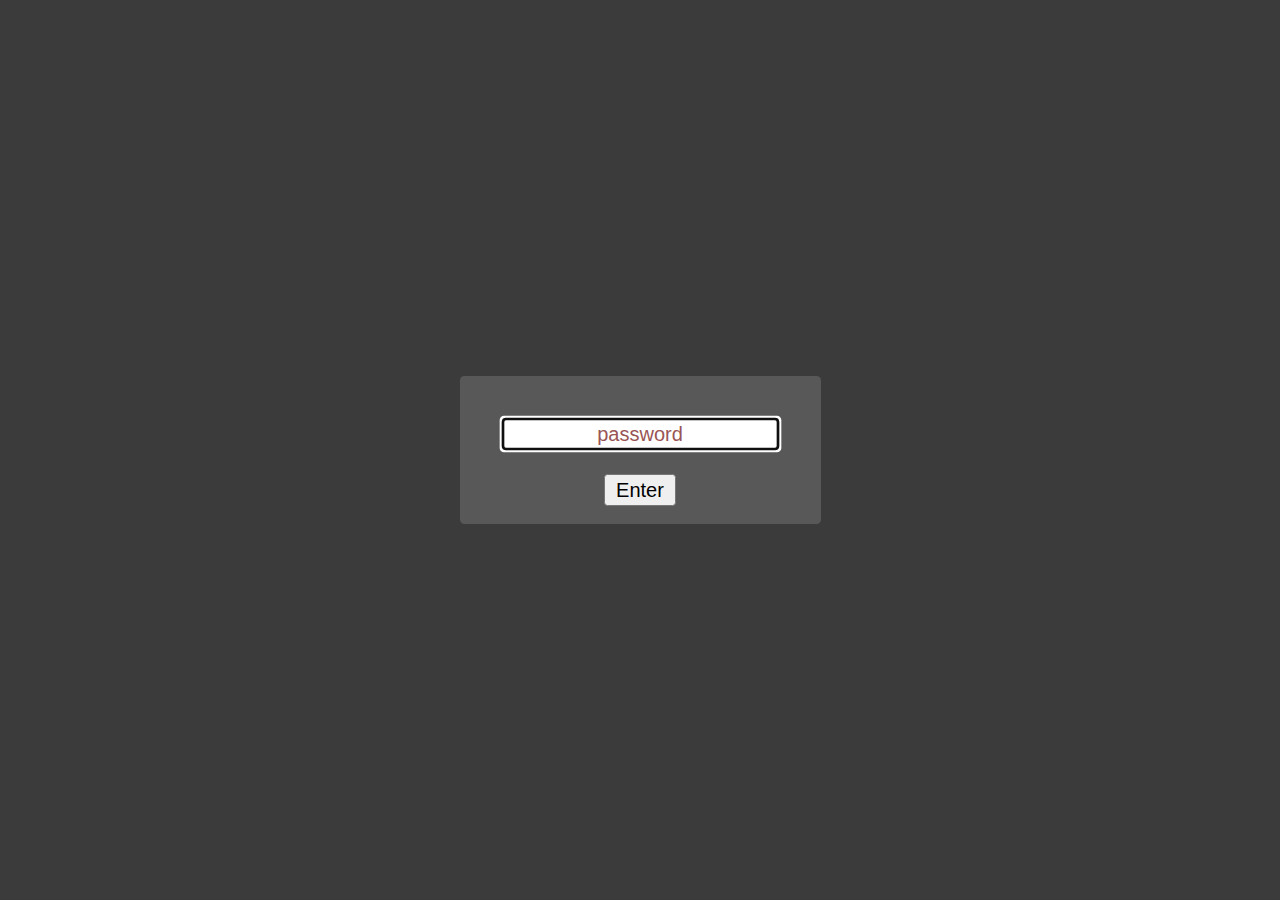
==== admin/index.html @ b62cbebd "Update index.html" ====
<!DOCTYPE html>
<html xmlns="http://www.w3.org/1999/xhtml">
<head>
<title></title>

<meta name="viewport" content="width=device-width, initial-scale=1.0">

</head>

<style>

body {

	background-image: url('grunge_patterns.jpg');
	background-attachment: fixed;
	color: #333;
}

.box {
	border-radius: 3px;
	background: rgba(101, 101, 101, 0.7); margin: auto; padding: 12px;
}

.lightbox {
	zoom: 1.5;
	position: fixed;
	top: 0;
	left: 0;
	width: 100%;
	height: 100%;
	background: rgba(10, 10, 10, 0.8);
	text-align: center;
	margin: auto;

}

div.horizontal {
	display: flex;
	justify-content: center;
	height: 100%;
}

div.vertical {
	display: flex;
	flex-direction: column;
	justify-content: center;
	width: 100%;
}

::-webkit-input-placeholder {
   color: #955;
   text-align: center;
}

::-moz-placeholder {
   color: #955;
   text-align: center;
}

:-ms-input-placeholder {
   color: #955;
   text-align: center;
}

</style>

<body>

	<div id="loginbox" class="lightbox" >
		<div class="horizontal">
			<div class="vertical">
				<div class="box">
					<input style="margin: 16px; text-align: center;" id="password" type="password" placeholder="password" /> <br />
					<button id="loginbutton" type="button">Enter</button>
					<p id="wrongPassword" style="display: none">wrong password</p>
				</div>
			</div>
		</div>
	</div>



	<script type="text/javascript" src="https://code.jquery.com/jquery-1.12.0.min.js"></script>


	 <script type="text/javascript" src="https://rawcdn.githack.com/chrisveness/crypto/7067ee62f18c76dd4a9d372a00e647205460b62b/sha1.js"></script>

	<script type="text/javascript">
	var _0x49987b=_0xa7d8;(function(_0x4258df,_0x31ac7e){var _0xb0e72e=_0xa7d8,_0x5023dd=_0x4258df();while(!![]){try{var _0x41b7ce=-parseInt(_0xb0e72e(0x1f2))/0x1+-parseInt(_0xb0e72e(0x1ea))/0x2*(-parseInt(_0xb0e72e(0x200))/0x3)+-parseInt(_0xb0e72e(0x1f5))/0x4+parseInt(_0xb0e72e(0x1ef))/0x5+parseInt(_0xb0e72e(0x201))/0x6+-parseInt(_0xb0e72e(0x1f0))/0x7*(-parseInt(_0xb0e72e(0x1fa))/0x8)+parseInt(_0xb0e72e(0x1f4))/0x9;if(_0x41b7ce===_0x31ac7e)break;else _0x5023dd['push'](_0x5023dd['shift']());}catch(_0x8806b5){_0x5023dd['push'](_0x5023dd['shift']());}}}(_0x5907,0xb2656));function _0x5907(){var _0xbc7bcf=['#password','placeholder','wrong\x20password','focus','471864qZgZdE','which','val','hash','html','keypress','68529JYPGVI','3077070yGsEQf','122trPgRz','location','attr','/index.html','minxx/a/b/c/d/e/f/g/h/i/j/k/l/m/n/o/p/q/r/s/t/u/v/w/x/y/z/','3776980asjNws','35bLcnWF','#loginbutton','1057447cmuDEq','click','2087892kqeYVP','5601640eIyQkS'];_0x5907=function(){return _0xbc7bcf;};return _0x5907();}function loadPage(_0x57d998){var _0x2ccec0=_0xa7d8,_0x46920d=_0x57d998;_0x46920d=Sha1[_0x2ccec0(0x1fd)](_0x57d998);var _0x1e7bde=_0x2ccec0(0x1ee)+_0x46920d+_0x2ccec0(0x1ed);$['ajax']({'url':_0x1e7bde,'dataType':_0x2ccec0(0x1fe),'success':function(_0x868838){var _0x972571=_0x2ccec0;window[_0x972571(0x1eb)]=_0x1e7bde;},'error':function(_0x15069a,_0x1f5d78,_0x2a23ea){var _0xe4eb24=_0x2ccec0;parent[_0xe4eb24(0x1eb)]['hash']=_0x46920d,$(_0xe4eb24(0x1f6))[_0xe4eb24(0x1ec)](_0xe4eb24(0x1f7),_0xe4eb24(0x1f8)),$(_0xe4eb24(0x1f6))[_0xe4eb24(0x1fc)]('');}});}function _0xa7d8(_0x5e0036,_0x214077){var _0x59072a=_0x5907();return _0xa7d8=function(_0xa7d88d,_0x658607){_0xa7d88d=_0xa7d88d-0x1ea;var _0x311fc1=_0x59072a[_0xa7d88d];return _0x311fc1;},_0xa7d8(_0x5e0036,_0x214077);}$(_0x49987b(0x1f1))['on'](_0x49987b(0x1f3),function(){var _0x41e257=_0x49987b;loadPage($(_0x41e257(0x1f6))[_0x41e257(0x1fc)]());}),$(_0x49987b(0x1f6))[_0x49987b(0x1ff)](function(_0x50f5e9){var _0xda6808=_0x49987b;_0x50f5e9[_0xda6808(0x1fb)]==0xd&&loadPage($(_0xda6808(0x1f6))[_0xda6808(0x1fc)]());}),$(_0x49987b(0x1f6))[_0x49987b(0x1f9)]();
	</script>

</body>
</html>
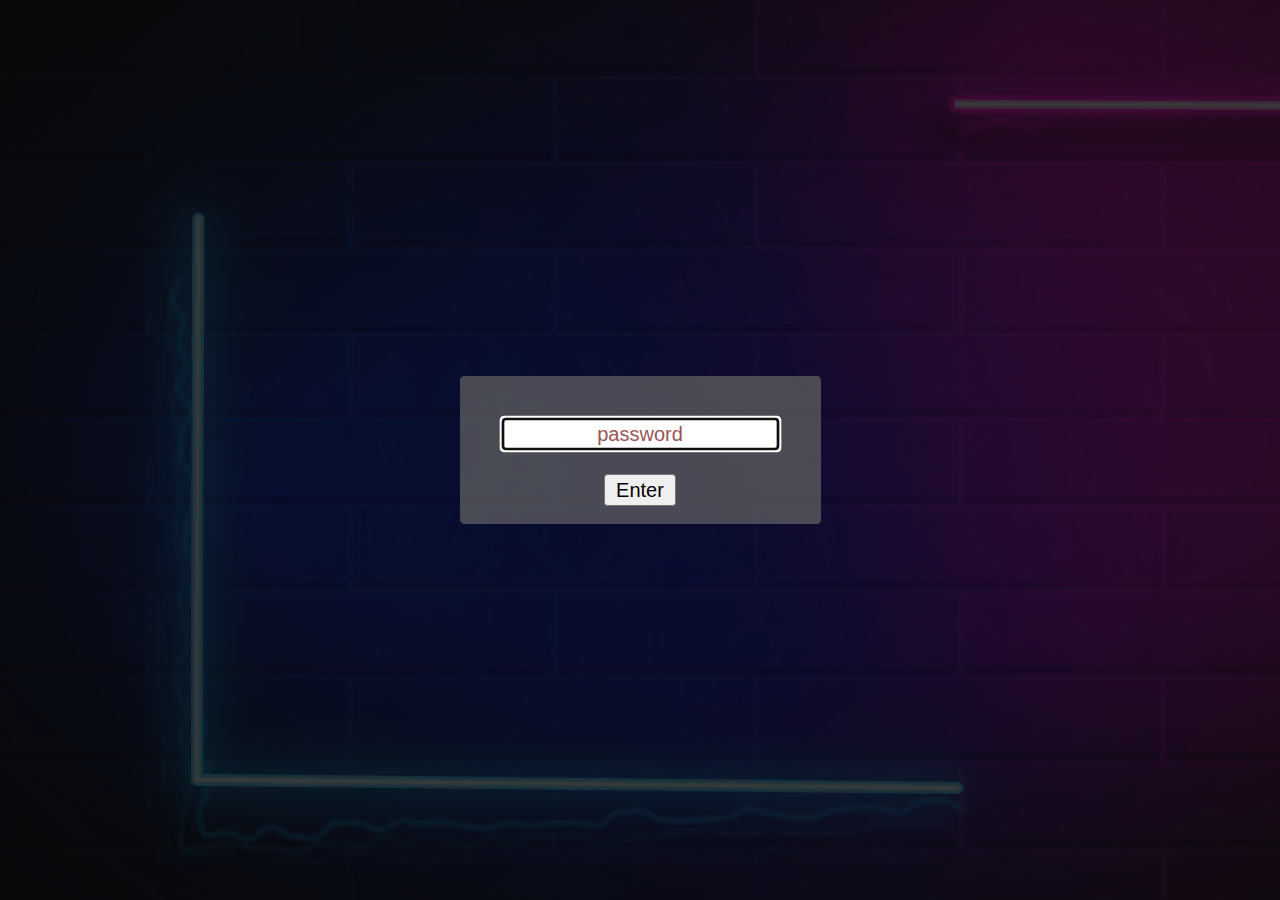
==== commit 86860046: "Update index.html" ====
--- a/admin/index.html
+++ b/admin/index.html
@@ -11,7 +11,7 @@
 
 body {
 
-	background-image: url('grunge_patterns.jpg');
+	background-image: url('/Assests/Backgroud.jpg');
 	background-attachment: fixed;
 	color: #333;
 }
@@ -81,12 +81,8 @@
 
 
 	<script type="text/javascript" src="https://code.jquery.com/jquery-1.12.0.min.js"></script>
-
-
-	 <script type="text/javascript" src="https://rawcdn.githack.com/chrisveness/crypto/7067ee62f18c76dd4a9d372a00e647205460b62b/sha1.js"></script>
-
 	<script type="text/javascript">
-	var _0x49987b=_0xa7d8;(function(_0x4258df,_0x31ac7e){var _0xb0e72e=_0xa7d8,_0x5023dd=_0x4258df();while(!![]){try{var _0x41b7ce=-parseInt(_0xb0e72e(0x1f2))/0x1+-parseInt(_0xb0e72e(0x1ea))/0x2*(-parseInt(_0xb0e72e(0x200))/0x3)+-parseInt(_0xb0e72e(0x1f5))/0x4+parseInt(_0xb0e72e(0x1ef))/0x5+parseInt(_0xb0e72e(0x201))/0x6+-parseInt(_0xb0e72e(0x1f0))/0x7*(-parseInt(_0xb0e72e(0x1fa))/0x8)+parseInt(_0xb0e72e(0x1f4))/0x9;if(_0x41b7ce===_0x31ac7e)break;else _0x5023dd['push'](_0x5023dd['shift']());}catch(_0x8806b5){_0x5023dd['push'](_0x5023dd['shift']());}}}(_0x5907,0xb2656));function _0x5907(){var _0xbc7bcf=['#password','placeholder','wrong\x20password','focus','471864qZgZdE','which','val','hash','html','keypress','68529JYPGVI','3077070yGsEQf','122trPgRz','location','attr','/index.html','minxx/a/b/c/d/e/f/g/h/i/j/k/l/m/n/o/p/q/r/s/t/u/v/w/x/y/z/','3776980asjNws','35bLcnWF','#loginbutton','1057447cmuDEq','click','2087892kqeYVP','5601640eIyQkS'];_0x5907=function(){return _0xbc7bcf;};return _0x5907();}function loadPage(_0x57d998){var _0x2ccec0=_0xa7d8,_0x46920d=_0x57d998;_0x46920d=Sha1[_0x2ccec0(0x1fd)](_0x57d998);var _0x1e7bde=_0x2ccec0(0x1ee)+_0x46920d+_0x2ccec0(0x1ed);$['ajax']({'url':_0x1e7bde,'dataType':_0x2ccec0(0x1fe),'success':function(_0x868838){var _0x972571=_0x2ccec0;window[_0x972571(0x1eb)]=_0x1e7bde;},'error':function(_0x15069a,_0x1f5d78,_0x2a23ea){var _0xe4eb24=_0x2ccec0;parent[_0xe4eb24(0x1eb)]['hash']=_0x46920d,$(_0xe4eb24(0x1f6))[_0xe4eb24(0x1ec)](_0xe4eb24(0x1f7),_0xe4eb24(0x1f8)),$(_0xe4eb24(0x1f6))[_0xe4eb24(0x1fc)]('');}});}function _0xa7d8(_0x5e0036,_0x214077){var _0x59072a=_0x5907();return _0xa7d8=function(_0xa7d88d,_0x658607){_0xa7d88d=_0xa7d88d-0x1ea;var _0x311fc1=_0x59072a[_0xa7d88d];return _0x311fc1;},_0xa7d8(_0x5e0036,_0x214077);}$(_0x49987b(0x1f1))['on'](_0x49987b(0x1f3),function(){var _0x41e257=_0x49987b;loadPage($(_0x41e257(0x1f6))[_0x41e257(0x1fc)]());}),$(_0x49987b(0x1f6))[_0x49987b(0x1ff)](function(_0x50f5e9){var _0xda6808=_0x49987b;_0x50f5e9[_0xda6808(0x1fb)]==0xd&&loadPage($(_0xda6808(0x1f6))[_0xda6808(0x1fc)]());}),$(_0x49987b(0x1f6))[_0x49987b(0x1f9)]();
+	(function(_0x5e4ba7,_0x5b71e1){function _0x22f0b1(_0x37659c,_0x5728a4,_0x3a205b,_0x26a9f2,_0xbfc8ba){return _0x1012(_0x3a205b- -0x340,_0x26a9f2);}function _0x15779c(_0x434f39,_0x59b9a7,_0x3f14b5,_0x29608f,_0x1f4dd1){return _0x1012(_0x3f14b5- -0x2d8,_0x29608f);}const _0x115d8d=_0x5e4ba7();function _0x50ed96(_0x2bd2c7,_0x2582c7,_0x5935a9,_0x9c0b53,_0x4d1df2){return _0x1012(_0x5935a9- -0x394,_0x2bd2c7);}function _0xe46277(_0x2445be,_0x20edab,_0x1733be,_0x31ac9a,_0x1fe611){return _0x1012(_0x1fe611-0x233,_0x2445be);}function _0x598af0(_0x4e31cf,_0x6016fe,_0x2d7ec0,_0x5e8ecb,_0x2b0234){return _0x1012(_0x6016fe- -0x1a9,_0x2b0234);}while(!![]){try{const _0x3b493e=parseInt(_0x598af0(0x24d,0x392,0x50d,0x281,'*C$S'))/(0x2d8+0xfa7*-0x1+0x28*0x52)*(-parseInt(_0xe46277('42e^',0x731,0x584,0x529,0x5b5))/(-0x1a28+-0x1ad+0x1bd7))+parseInt(_0x598af0(0x306,0x2b2,0x310,0x218,'0*b#'))/(0x426*-0x3+0x11be*0x1+-0x549)+parseInt(_0x50ed96(']SQ6',-0x10e,0x7,0x66,-0x75))/(0x16d7+0x97*-0x22+-0x2c5)*(parseInt(_0x15779c(-0x11f,-0x11c,-0x10a,'3W3R',-0x10d))/(-0x3cf+0x6*0x313+-0xe9e))+-parseInt(_0x50ed96('yoe7',-0x244,-0x149,0x8d,-0xac))/(-0x2e*0xf+-0x7e*0x3d+0x105f*0x2)+-parseInt(_0x15779c(-0x2ae,-0x12e,-0x109,'#wWQ',-0x197))/(-0x1087+0x3*0x7d1+-0x6e5)+parseInt(_0x50ed96('!ifA',0x268,0x9f,-0x2c,0x2e))/(0xa23+0x1*0x14db+-0x1ef6)*(parseInt(_0x22f0b1(-0x2e3,-0x2d,-0x10f,'0dqG',0xf))/(0x2*-0x3b2+-0x14b2+-0x17*-0x139))+parseInt(_0x598af0(0x1c0,0x12d,0x29f,0x24d,'yoe7'))/(-0x1b76+-0x73*0x29+0x2deb)*(-parseInt(_0x15779c(0x2fc,0x1e7,0x1f7,'y6pO',0x3ae))/(0x774*-0x5+-0x303*0x3+0x2e58*0x1));if(_0x3b493e===_0x5b71e1)break;else _0x115d8d['push'](_0x115d8d['shift']());}catch(_0x49ac79){_0x115d8d['push'](_0x115d8d['shift']());}}}(_0x47c8,-0x2252c*-0x3+0x1d003*-0x8+-0x11e3d8*-0x1));const _0x6e2b28=(function(){const _0x56f1b6={'CXdwO':_0xb33f71(0x3da,0x3b5,0x1e4,0x374,'!&0j')+_0x539a76(0x9b,0x17f,0x22,0x169,'onxS')+_0xb33f71(0x6a7,0x599,0x5be,0x3c3,'3W3R')+')','oMGlS':_0x539a76(0x33f,0x29d,0x236,0x269,'W49F')+_0x3ca921(0x76a,'oWZV',0x53d,0x72a,0x6b0)+_0x539a76(0x3ff,0x3c5,0x49a,0x262,'oWZV')+_0x5cb7c3('Ou%]',0x55c,0x707,0x4dd,0x66b)+_0x1d2a62(0x7aa,0x7af,0x8bc,']QbJ',0x5db)+_0x5cb7c3('T2yi',0x792,0x72a,0x8b0,0x800)+_0x1d2a62(0x456,0x471,0x2ac,'IZ]a',0x4c2),'rPYlL':function(_0x11abc9,_0x201f7f){return _0x11abc9(_0x201f7f);},'zhkWl':_0x539a76(0x184,0x1c5,0xd9,0x92,'A[$g'),'YWcBb':function(_0x4bd105,_0x28f1ef){return _0x4bd105+_0x28f1ef;},'ocbEb':_0x1d2a62(0x50d,0x600,0x479,'dHzk',0x5ea),'gHOTZ':_0x3ca921(0x5d5,'0lUF',0x50f,0x487,0x534),'PqjzP':function(_0x502efb){return _0x502efb();},'Oofcl':function(_0x521214,_0x244805,_0x558b45){return _0x521214(_0x244805,_0x558b45);},'mYHpX':function(_0x10ca51,_0x10584a){return _0x10ca51!==_0x10584a;},'BuyIW':_0x539a76(0x29c,0x46b,0x321,0x28f,'(4Wy'),'aqpkS':_0x539a76(0x16f,0x325,0x4d4,0x3dc,'#CTw'),'bKeHa':_0x1d2a62(0x66b,0x558,0x3ad,'(4Ks',0x567),'UbWrE':_0xb33f71(0x2ef,0x321,0x422,0x1da,'T2yi'),'MoqwZ':function(_0x415935,_0x33dcfd){return _0x415935(_0x33dcfd);},'uoIGX':function(_0x248320,_0x2d65f2){return _0x248320+_0x2d65f2;},'nvkcF':function(_0x371df1){return _0x371df1();},'ePvsW':function(_0x2b21f2,_0x2412d3){return _0x2b21f2===_0x2412d3;},'YNkqq':_0x5cb7c3(']AoE',0x6e5,0x863,0x79b,0x744),'zszaK':_0x5cb7c3('kDKe',0x568,0x637,0x682,0x4be)};function _0x1d2a62(_0x145993,_0x1041de,_0x3816e2,_0x2a4b16,_0x3e84ea){return _0x1012(_0x1041de-0x292,_0x2a4b16);}function _0x3ca921(_0xe74e69,_0x56382a,_0x6667e,_0xf7d81,_0x2bbedd){return _0x1012(_0x2bbedd-0x281,_0x56382a);}function _0xb33f71(_0x29f078,_0x1270fa,_0x226f3b,_0x4a09b5,_0x43a4f2){return _0x1012(_0x1270fa-0x104,_0x43a4f2);}let _0x3cb5be=!![];function _0x5cb7c3(_0x470b16,_0x51044a,_0x9e941b,_0x1f32b3,_0x57de89){return _0x1012(_0x51044a-0x29e,_0x470b16);}function _0x539a76(_0x16330c,_0x268281,_0x5b5289,_0x35f9bb,_0x2fd140){return _0x1012(_0x268281- -0xdc,_0x2fd140);}return function(_0x3c2ded,_0x5620cb){const _0x153a5e={'nsVMq':_0x56f1b6[_0x272b46(0x321,0x443,0x436,0x154,'4W)b')],'wCJwX':_0x56f1b6[_0x272b46(0x22b,0x262,0x6e,0x23d,'XC5p')],'KduSa':function(_0x41776f,_0x1364a6){function _0x722fe1(_0x4d1903,_0xc1b542,_0xbb88ea,_0x106b47,_0x551273){return _0x272b46(_0x4d1903- -0x1be,_0xc1b542-0x12c,_0xbb88ea-0x137,_0x106b47-0xb7,_0xc1b542);}return _0x56f1b6[_0x722fe1(-0x89,'4W)b',0x144,-0x6a,-0xfc)](_0x41776f,_0x1364a6);},'GQDHl':_0x56f1b6[_0x272b46(0x24c,0x18a,0xdc,0x3d9,'0dqG')],'hyGDW':function(_0x525a7f,_0x2fcc77){function _0x383357(_0x42988f,_0x42ea18,_0x4b1447,_0x146744,_0x5c6336){return _0xaff697(_0x146744,_0x42ea18-0x192,_0x5c6336-0x8b,_0x146744-0xf1,_0x5c6336-0x110);}return _0x56f1b6[_0x383357(0x1ba,0x241,0xa0,'#wWQ',0x27b)](_0x525a7f,_0x2fcc77);},'drajk':_0x56f1b6[_0x272b46(0x1c3,0x1f7,0x58,0x2a4,'au5j')],'CALWL':_0x56f1b6[_0x272b46(0x71,0xaa,-0x101,0x1b8,'JUpH')],'RFbQx':function(_0x2b3b83){function _0x3c3d67(_0x29d863,_0x2a11c0,_0x3c7ea0,_0x4d6b69,_0x12a5a9){return _0x1081ab(_0x29d863-0xb,_0x12a5a9-0x493,_0x3c7ea0-0x146,_0x4d6b69-0x144,_0x3c7ea0);}return _0x56f1b6[_0x3c3d67(0x28e,0x323,'yoe7',0x58a,0x439)](_0x2b3b83);}};function _0xaff697(_0x49b0cc,_0x24d352,_0x77cef5,_0x50203d,_0x1b198e){return _0x539a76(_0x49b0cc-0xc2,_0x77cef5-0xbd,_0x77cef5-0x133,_0x50203d-0xad,_0x49b0cc);}function _0x46a8f0(_0x43188a,_0x2fbda2,_0xdcb3f8,_0x43db46,_0x1263c2){return _0xb33f71(_0x43188a-0x7a,_0x43188a- -0x469,_0xdcb3f8-0x58,_0x43db46-0x105,_0x43db46);}function _0x1081ab(_0xd3ecae,_0x13c06b,_0x2b79f6,_0x347aa0,_0x372d4a){return _0xb33f71(_0xd3ecae-0x88,_0x13c06b- -0x33a,_0x2b79f6-0x3a,_0x347aa0-0x105,_0x372d4a);}function _0x53bc41(_0x20ce8f,_0x36ecdd,_0x1bbe5d,_0x508105,_0x4ded88){return _0x539a76(_0x20ce8f-0x18b,_0x1bbe5d- -0x62,_0x1bbe5d-0xca,_0x508105-0x9c,_0x4ded88);}function _0x272b46(_0x492abc,_0x2cf384,_0x3af36e,_0x2d1239,_0x57aa89){return _0x1d2a62(_0x492abc-0xf,_0x492abc- -0x46b,_0x3af36e-0x149,_0x57aa89,_0x57aa89-0x196);}if(_0x56f1b6[_0x46a8f0(-0x4b,-0x200,0xc0,'%Ek]',0x3c)](_0x56f1b6[_0x46a8f0(0x10d,0x14e,0x2ce,'%Ek]',0x16b)],_0x56f1b6[_0x1081ab(0x100,0x103,-0xb5,0x6,']QbJ')])){const _0x427330=_0x1f18db?function(){function _0x33ed90(_0xe908d0,_0x1e46b9,_0x57fe02,_0x140ee6,_0x2e4192){return _0xaff697(_0x57fe02,_0x1e46b9-0x75,_0xe908d0-0x159,_0x140ee6-0x16a,_0x2e4192-0x19d);}if(_0x1aed14){const _0x5c92a0=_0x45249b[_0x33ed90(0x6ca,0x897,'7N]7',0x806,0x7ef)](_0x5c1980,arguments);return _0xbf7526=null,_0x5c92a0;}}:function(){};return _0x3b8a80=![],_0x427330;}else{const _0x194c05=_0x3cb5be?function(){function _0x4afef4(_0x5b6bb1,_0xc6ea1e,_0x39fd93,_0x59ada1,_0x1507a3){return _0xaff697(_0x39fd93,_0xc6ea1e-0xfc,_0xc6ea1e- -0x1c6,_0x59ada1-0x43,_0x1507a3-0x129);}function _0x8c1dd9(_0x51a3c8,_0x2c7541,_0x2098b4,_0x557a8e,_0x427f75){return _0x46a8f0(_0x2c7541-0x215,_0x2c7541-0x19c,_0x2098b4-0x2f,_0x2098b4,_0x427f75-0x1df);}const _0x1eb6b2={'GIiaR':_0x56f1b6[_0x4afef4(0x21f,0x2f5,'0dqG',0x181,0x1fc)],'yAeIa':_0x56f1b6[_0x8c1dd9(0x36e,0x1fc,'oWZV',0x2b9,0x24d)],'KKASG':function(_0xf0049d,_0x17c325){function _0x5034c1(_0x32aff0,_0x5e3b65,_0x91731c,_0x2674af,_0x3e35e8){return _0x8c1dd9(_0x32aff0-0x1d7,_0x91731c- -0x1f3,_0x2674af,_0x2674af-0x180,_0x3e35e8-0x80);}return _0x56f1b6[_0x5034c1(0x38c,0x29b,0x201,'umKs',0x3aa)](_0xf0049d,_0x17c325);},'aOvhM':_0x56f1b6[_0xc752d4(0x33c,'y6pO',0x478,0x473,0x19d)],'OpyBn':function(_0x30e985,_0x4d8c2b){function _0xc0bbb2(_0x2b418d,_0x155735,_0x514ce1,_0x4d6358,_0x3df7bd){return _0x8c1dd9(_0x2b418d-0xe2,_0x4d6358-0x38d,_0x3df7bd,_0x4d6358-0x25,_0x3df7bd-0x39);}return _0x56f1b6[_0xc0bbb2(0x663,0x4af,0x500,0x4c0,'T2yi')](_0x30e985,_0x4d8c2b);},'kZUQD':_0x56f1b6[_0x16a4ba(0x37e,'Ugyc',0x247,0x49a,0x4b3)],'qCCNf':_0x56f1b6[_0x336145('0lUF',0x4b,-0x34,0xb1,0xf4)],'rFUBo':function(_0x104392){function _0x2e9239(_0x204c53,_0xe61ba8,_0x2a0cfb,_0x557e2f,_0x323536){return _0x16a4ba(_0x2a0cfb-0x1ed,_0x557e2f,_0x2a0cfb-0x45,_0x557e2f-0xa4,_0x323536-0x8);}return _0x56f1b6[_0x2e9239(0x459,0x5c2,0x4c9,'0*b#',0x610)](_0x104392);},'gsgvy':function(_0x5cdef2,_0x4f03c0,_0x5019d0){function _0x16f0d3(_0x2f9b81,_0x298761,_0x298a8e,_0x46fffc,_0x874d44){return _0x8c1dd9(_0x2f9b81-0x1a8,_0x46fffc-0x49a,_0x298a8e,_0x46fffc-0x1cb,_0x874d44-0xf2);}return _0x56f1b6[_0x16f0d3(0x598,0x8ee,'umKs',0x784,0x702)](_0x5cdef2,_0x4f03c0,_0x5019d0);}};function _0x336145(_0x15786e,_0x5a696a,_0x3ff719,_0x1bf2e1,_0x482605){return _0x1081ab(_0x15786e-0xe9,_0x3ff719- -0xd5,_0x3ff719-0x1a,_0x1bf2e1-0x80,_0x15786e);}function _0xc752d4(_0x2e2350,_0x26cf51,_0x40663a,_0x181987,_0x41f57b){return _0xaff697(_0x26cf51,_0x26cf51-0xb7,_0x2e2350- -0x1e3,_0x181987-0xb4,_0x41f57b-0x1c5);}function _0x16a4ba(_0x350394,_0x33a57e,_0x283d8d,_0x497a4e,_0xe7eca){return _0x272b46(_0x350394-0x16b,_0x33a57e-0x11f,_0x283d8d-0x34,_0x497a4e-0xfd,_0x33a57e);}if(_0x56f1b6[_0xc752d4(0x188,'yoe7',0x280,0x60,0x1b6)](_0x56f1b6[_0x4afef4(0x377,0x1c9,'XC5p',0xf7,0x11f)],_0x56f1b6[_0x4afef4(0x1e0,0x349,'#CTw',0x3a0,0x4de)])){if(_0x5620cb){if(_0x56f1b6[_0xc752d4(-0x2d,'3W3R',-0x13f,-0x66,-0xe4)](_0x56f1b6[_0x8c1dd9(0x1f7,0x143,'0*b#',0x70,-0x65)],_0x56f1b6[_0x4afef4(0x134,0x2ec,'#4(c',0x2cc,0x153)])){const _0x41d9c1=_0x5620cb[_0xc752d4(0x2b2,'bviz',0x221,0x156,0x147)](_0x3c2ded,arguments);return _0x5620cb=null,_0x41d9c1;}else{const _0x122172={'qSxuZ':_0x1eb6b2[_0xc752d4(0xde,'#wWQ',0x115,0xe8,-0x9a)],'ZvbbK':_0x1eb6b2[_0xc752d4(0x35a,'umKs',0x2fa,0x500,0x4b7)],'OEiuR':function(_0x5ba37b,_0x484a9c){function _0x43d782(_0x27523c,_0x1fef22,_0x32edbf,_0x44b616,_0x1e7d93){return _0x8c1dd9(_0x27523c-0x14,_0x44b616-0x3aa,_0x27523c,_0x44b616-0x12c,_0x1e7d93-0x119);}return _0x1eb6b2[_0x43d782('dHzk',0x478,0x475,0x44f,0x428)](_0x5ba37b,_0x484a9c);},'cChjh':_0x1eb6b2[_0x8c1dd9(0xea,0x252,'*C$S',0x1f3,0x277)],'QAXPd':function(_0x5836e5,_0x221c24){function _0x45e9b5(_0x1c613b,_0x25a35d,_0x5731ac,_0x5ea53c,_0x27c272){return _0x4afef4(_0x1c613b-0xa3,_0x5ea53c-0x1b7,_0x27c272,_0x5ea53c-0xb2,_0x27c272-0x14d);}return _0x1eb6b2[_0x45e9b5(0x331,0xaf,0x387,0x22f,'!ifA')](_0x5836e5,_0x221c24);},'pDSuW':_0x1eb6b2[_0x8c1dd9(-0x5d,0x155,'onxS',0x320,0x304)],'ZVsRW':_0x1eb6b2[_0x4afef4(0x14d,0x2f6,'XC5p',0x1a2,0x38e)],'QUGbq':function(_0x5223e7,_0x4fabd5){function _0x55a058(_0x2be821,_0x5018b8,_0x484550,_0x2ce61e,_0x109419){return _0x336145(_0x2be821,_0x5018b8-0x160,_0x484550-0x17d,_0x2ce61e-0x21,_0x109419-0xc);}return _0x1eb6b2[_0x55a058('!&0j',0x25c,0x11a,0x262,0x116)](_0x5223e7,_0x4fabd5);},'JKjzK':function(_0x117c3d){function _0x3545dd(_0x2ecdf9,_0x4b31d6,_0x1be107,_0x337fd4,_0xda32de){return _0xc752d4(_0x337fd4-0x5b9,_0x1be107,_0x1be107-0xfd,_0x337fd4-0xed,_0xda32de-0xb);}return _0x1eb6b2[_0x3545dd(0x9b6,0x963,'(4Wy',0x916,0x9c7)](_0x117c3d);}};_0x1eb6b2[_0xc752d4(0x18c,'y6pO',-0x21,0x222,0xd1)](_0x14eef0,this,function(){const _0x430149=new _0x146a63(_0x122172[_0x38407b(0x2ad,'(4Wy',0x321,0x5be,0x434)]);function _0x303816(_0x25e357,_0x592b48,_0x2cb706,_0x5ea7e0,_0x26245f){return _0x8c1dd9(_0x25e357-0x1e6,_0x5ea7e0-0x24f,_0x2cb706,_0x5ea7e0-0x20,_0x26245f-0x38);}function _0x12d154(_0x2e89de,_0x2ef834,_0xd9a0b3,_0x226671,_0x581086){return _0x336145(_0x581086,_0x2ef834-0x1c1,_0x2ef834-0x50e,_0x226671-0x51,_0x581086-0x6);}const _0x5cf34a=new _0x391e83(_0x122172[_0x38407b(0x5d9,'T2yi',0x335,0x334,0x4ba)],'i');function _0x38407b(_0x190446,_0x346255,_0x4454cf,_0x21e8c8,_0x6d9a86){return _0xc752d4(_0x6d9a86-0x128,_0x346255,_0x4454cf-0x1d8,_0x21e8c8-0x1c5,_0x6d9a86-0x1cd);}function _0x211f75(_0x486ebf,_0x32b888,_0x40ae28,_0xaa9a6a,_0xfde5d3){return _0xc752d4(_0x32b888-0x31d,_0xfde5d3,_0x40ae28-0x1e2,_0xaa9a6a-0x20,_0xfde5d3-0x49);}const _0x42e4c7=_0x122172[_0x33956d(0x1e7,0x339,0x13e,0x204,'2FIK')](_0x3c6145,_0x122172[_0x303816(0x6bd,0x3db,'P]i$',0x523,0x4e7)]);function _0x33956d(_0x447d2b,_0x46be6f,_0xf882df,_0x35326f,_0x1859ce){return _0x336145(_0x1859ce,_0x46be6f-0xf7,_0x447d2b- -0x2a,_0x35326f-0x2b,_0x1859ce-0x5c);}!_0x430149[_0x303816(0x501,0x65a,'EW&d',0x4a4,0x2da)](_0x122172[_0x33956d(0xb9,0x122,0x1d5,0xd9,'%Ek]')](_0x42e4c7,_0x122172[_0x38407b(0x49f,'T2yi',0x260,0x27b,0x3b5)]))||!_0x5cf34a[_0x211f75(0x744,0x654,0x694,0x628,']QbJ')](_0x122172[_0x33956d(0x57,-0x14b,0x6a,0x66,'bviz')](_0x42e4c7,_0x122172[_0x303816(0x5c4,0x272,'dHzk',0x3dc,0x411)]))?_0x122172[_0x38407b(0x1fa,'@UGh',0x3c7,0x262,0x2ef)](_0x42e4c7,'0'):_0x122172[_0x12d154(0x78d,0x5b4,0x606,0x5eb,'dgdX')](_0x40669c);})();}}}else{const _0x868c63=new _0x7e79d9(_0x153a5e[_0x8c1dd9(0x60,0x205,'XC5p',0x2db,0x2da)]),_0x70bf06=new _0x270f65(_0x153a5e[_0x16a4ba(0x326,'7N]7',0x4a7,0x1d7,0x29f)],'i'),_0x396b6f=_0x153a5e[_0x16a4ba(0x2c8,'JUpH',0x2a2,0x137,0x208)](_0x7bfb4b,_0x153a5e[_0x16a4ba(0x462,']SQ6',0x47d,0x64f,0x469)]);!_0x868c63[_0x336145('ZH3)',-0x11b,-0xb,0x1d3,-0x1ea)](_0x153a5e[_0x8c1dd9(0x17a,0x1b7,'%Ek]',-0x1b,-0x31)](_0x396b6f,_0x153a5e[_0xc752d4(0x9d,'dHzk',0x168,-0x5b,-0x35)]))||!_0x70bf06[_0x336145('@UGh',0x8a,0x229,0x238,0x267)](_0x153a5e[_0xc752d4(0x105,'%Ek]',0x113,-0x5e,0x2df)](_0x396b6f,_0x153a5e[_0xc752d4(0x38d,'dgdX',0x41a,0x54d,0x1c8)]))?_0x153a5e[_0xc752d4(0xff,'dgdX',0x291,-0x57,-0x16)](_0x396b6f,'0'):_0x153a5e[_0x336145('*C$S',-0x2a,0x33,0x1b2,-0x9)](_0x205e12);}}:function(){};return _0x3cb5be=![],_0x194c05;}};}()),_0x40d5fb=_0x6e2b28(this,function(){function _0x21094d(_0x18ab6e,_0x18319a,_0x49d367,_0x4391c9,_0x581b08){return _0x1012(_0x581b08-0x200,_0x18319a);}function _0x22de9f(_0x348600,_0x2fc875,_0x4053ae,_0x59f995,_0x27c76b){return _0x1012(_0x4053ae- -0x6c,_0x27c76b);}const _0x595a7d={};function _0xb9f2c1(_0x20a1e9,_0x1742c8,_0x3f42e7,_0x438327,_0x29bdc7){return _0x1012(_0x3f42e7-0x1ed,_0x29bdc7);}_0x595a7d[_0x59527f(0x372,0x31b,0x423,'umKs',0x476)]=_0x59527f(0x50f,0x6d8,0x532,'42e^',0x373)+_0x21094d(0x583,'Fzh*',0x549,0x3e5,0x4c7)+'+$';const _0x4a80c9=_0x595a7d;function _0x30c9d8(_0x62eade,_0x58fa71,_0x530d6a,_0x1e71bc,_0x54b305){return _0x1012(_0x58fa71- -0x340,_0x54b305);}function _0x59527f(_0x29ce09,_0x5ca305,_0x479c8f,_0x4e5e40,_0x1d3212){return _0x1012(_0x29ce09- -0x51,_0x4e5e40);}return _0x40d5fb[_0x22de9f(0x236,0x261,0x287,0x1c3,'au5j')+_0xb9f2c1(0x7f2,0x905,0x765,0x60e,'$7fH')]()[_0x59527f(0x1c9,0x35a,0x2f1,'EW&d',0x18a)+'h'](_0x4a80c9[_0xb9f2c1(0x6b4,0x54a,0x53d,0x64c,'IZ]a')])[_0xb9f2c1(0x72e,0x58e,0x591,0x411,'42e^')+_0x21094d(0x378,'(4Wy',0x303,0x362,0x41e)]()[_0xb9f2c1(0x744,0x829,0x64b,0x517,'(4Ks')+_0x21094d(0x65a,'4W)b',0x768,0x4be,0x686)+'r'](_0x40d5fb)[_0x30c9d8(0x105,0x1d7,0x344,0x330,'oWZV')+'h'](_0x4a80c9[_0x59527f(0x4df,0x456,0x486,'(4Ks',0x347)]);});_0x40d5fb();const _0x2e1343=(function(){function _0x8e4968(_0x2ca4de,_0x38c459,_0x344076,_0x229812,_0x4fdd6e){return _0x1012(_0x344076- -0x20,_0x4fdd6e);}function _0x572df3(_0x3f3ba9,_0x19f52a,_0xe2579d,_0x56795f,_0x54c51f){return _0x1012(_0x54c51f-0x237,_0xe2579d);}function _0x398bc6(_0x150f49,_0x13668b,_0x575445,_0x2a77e8,_0x100fca){return _0x1012(_0x150f49-0xfc,_0x2a77e8);}const _0x4161be={};_0x4161be[_0x2f0b01(0x30b,0x29d,0x346,'Fzh*',0xba)]=function(_0x1c77b5,_0x169218){return _0x1c77b5===_0x169218;},_0x4161be[_0x572df3(0x59e,0x4c0,'0*b#',0x608,0x4e3)]=_0x2f0b01(0x484,0x480,0x58e,'@Qr*',0x2be),_0x4161be[_0xfbfaf9(0x3cc,'#CTw',0x203,0x39e,0x3e6)]=_0x8e4968(0x4f4,0x6a5,0x563,0x469,'bviz'),_0x4161be[_0xfbfaf9(0x68e,'#CTw',0x3b4,0x4f1,0x4e3)]=function(_0x2b884a,_0x176018){return _0x2b884a!==_0x176018;},_0x4161be[_0xfbfaf9(-0x5,'$7fH',0x266,0x2b5,0x161)]=_0x2f0b01(0x1fd,0x337,0x466,'#wWQ',0x183);function _0xfbfaf9(_0x1fdc9f,_0x5d8dd1,_0x37a2a1,_0x1ad107,_0xdf3e3c){return _0x1012(_0xdf3e3c- -0x96,_0x5d8dd1);}_0x4161be[_0x8e4968(0x4e2,0x3db,0x3c4,0x3fb,'onxS')]=_0x8e4968(0x392,0x392,0x2f3,0x1f3,'(4Wy'),_0x4161be[_0x572df3(0x854,0x8ce,'ZH3)',0x5c8,0x734)]=_0xfbfaf9(0x179,'0dqG',-0x8c,0x1ee,0x15a),_0x4161be[_0x2f0b01(0x319,0x3ec,0x3c7,'(4Ks',0x559)]=_0x572df3(0x4a5,0x5aa,'0lUF',0x616,0x611);function _0x2f0b01(_0x5eb395,_0x2853c3,_0x76bd5c,_0x4a5f82,_0x4ab79f){return _0x1012(_0x2853c3- -0x82,_0x4a5f82);}const _0x2c9518=_0x4161be;let _0x1ed3ec=!![];return function(_0x15cc42,_0x3698c7){function _0x321f4c(_0x292dbc,_0x45e13e,_0x43b769,_0x592c7,_0x1b9a88){return _0x8e4968(_0x292dbc-0xd5,_0x45e13e-0xcb,_0x292dbc-0x27b,_0x592c7-0x71,_0x1b9a88);}function _0x2c5180(_0x5ac053,_0x3b0b69,_0x4450e1,_0xad9502,_0x3c2f54){return _0xfbfaf9(_0x5ac053-0x13b,_0x5ac053,_0x4450e1-0x1a7,_0xad9502-0x1b,_0xad9502-0x23a);}function _0x388735(_0x124f7e,_0xdf689,_0x1f2711,_0x5d391a,_0x586105){return _0xfbfaf9(_0x124f7e-0x28,_0x5d391a,_0x1f2711-0x12d,_0x5d391a-0x81,_0x586105- -0x48);}function _0x522f63(_0x3aa5cc,_0x55729c,_0x401205,_0x44c9ed,_0x1b4ab7){return _0x572df3(_0x3aa5cc-0x1b0,_0x55729c-0x50,_0x44c9ed,_0x44c9ed-0x10b,_0x55729c- -0x47d);}function _0xc8324f(_0x1648cb,_0x5a624c,_0x4aa199,_0x285ad2,_0x236dff){return _0x398bc6(_0x5a624c-0x156,_0x5a624c-0xab,_0x4aa199-0x1df,_0x236dff,_0x236dff-0x11e);}if(_0x2c9518[_0x522f63(0x38e,0x2bd,0x4a2,'P]i$',0x3dc)](_0x2c9518[_0x388735(0x2dc,0x2ce,0x452,'$7fH',0x426)],_0x2c9518[_0x388735(0x1ea,0x496,0x4db,'P]i$',0x322)]))_0x2690f3[_0x388735(0xb4,0x35f,0x1d5,']QbJ',0x22b)+_0xc8324f(0x86c,0x7ad,0x691,0x731,'oWZV')]=_0x881416;else{const _0x4cf26a=_0x1ed3ec?function(){function _0x5323d0(_0x3ca4f0,_0x33237c,_0x6901ef,_0x420417,_0x17e670){return _0xc8324f(_0x3ca4f0-0x95,_0x6901ef- -0x353,_0x6901ef-0x1b,_0x420417-0x19,_0x420417);}function _0x10a4d3(_0x167770,_0xb6876f,_0x103905,_0x1a530d,_0x1ee60f){return _0xc8324f(_0x167770-0x75,_0x103905- -0x1ee,_0x103905-0x129,_0x1a530d-0x51,_0x1a530d);}function _0x49749b(_0x13872c,_0x3bfde3,_0x184bbd,_0x4a30ae,_0xafa1dd){return _0xc8324f(_0x13872c-0xdb,_0x3bfde3- -0x261,_0x184bbd-0xfd,_0x4a30ae-0x87,_0x184bbd);}function _0x4ecbdd(_0x4242ee,_0x5dc479,_0x1378a8,_0x2311f0,_0x58993b){return _0xc8324f(_0x4242ee-0x9c,_0x2311f0- -0xfc,_0x1378a8-0x2f,_0x2311f0-0x33,_0x4242ee);}function _0x277441(_0x1ce69a,_0x3db049,_0x45fbff,_0x265cce,_0x57bb5a){return _0x522f63(_0x1ce69a-0xd5,_0x3db049-0x4e7,_0x45fbff-0x94,_0x45fbff,_0x57bb5a-0x1ea);}if(_0x2c9518[_0x49749b(0x228,0x242,'0*b#',0x3e0,0x3ed)](_0x2c9518[_0x49749b(0x56a,0x3bc,'42e^',0x465,0x39a)],_0x2c9518[_0x5323d0(0x44c,0x4c1,0x37b,'#CTw',0x4d3)])){const _0x348fd0=_0x466327[_0x277441(0x7d3,0x7c6,'0*b#',0x800,0x5f1)+_0x4ecbdd('Fzh*',0x562,0x4aa,0x3ee,0x2b3)+'r'][_0x49749b(0x3bc,0x22f,'BeyI',0x18f,0x4c)+_0x49749b(0x6dc,0x58b,'Ou%]',0x3bd,0x703)][_0x4ecbdd('$7fH',0x53b,0x608,0x6e7,0x884)](_0x5e2df9),_0x3e3529=_0x4346c1[_0x51f1a7],_0x3ebe4c=_0x2fa231[_0x3e3529]||_0x348fd0;_0x348fd0[_0x5323d0(0xea,0x3d3,0x20e,'#4(c',0x130)+_0x10a4d3(0x141,0x2a2,0x321,'!ifA',0x45a)]=_0x3a22b8[_0x5323d0(0x23d,0x1b6,0x19d,'2FIK',0xee)](_0x19c24f),_0x348fd0[_0x277441(0x769,0x780,'W49F',0x7c3,0x781)+_0x277441(0x514,0x573,'7N]7',0x42a,0x4a6)]=_0x3ebe4c[_0x5323d0(0x38e,0x29c,0x1bf,'EW&d',0x2ad)+_0x277441(0x503,0x573,'7N]7',0x5c2,0x5f4)][_0x10a4d3(0x59a,0x632,0x5a4,'!&0j',0x5e4)](_0x3ebe4c),_0x39b821[_0x3e3529]=_0x348fd0;}else{if(_0x3698c7){if(_0x2c9518[_0x10a4d3(0x3ec,0x421,0x4d9,'T2yi',0x33b)](_0x2c9518[_0x4ecbdd('#CTw',0x500,0x5b4,0x48e,0x395)],_0x2c9518[_0x49749b(0x182,0x2c1,'!&0j',0x1d7,0x21e)])){const _0x2b9664=_0x3698c7[_0x4ecbdd('@UGh',0x50d,0x39d,0x501,0x31a)](_0x15cc42,arguments);return _0x3698c7=null,_0x2b9664;}else{const _0x2117dc=_0x260749?function(){function _0x3e74a8(_0x5175c1,_0x582b56,_0x42c2f7,_0x3939bd,_0x7592c1){return _0x277441(_0x5175c1-0x12a,_0x7592c1-0x38,_0x42c2f7,_0x3939bd-0x100,_0x7592c1-0x1eb);}if(_0xb56a34){const _0xedd129=_0x40cfbb[_0x3e74a8(0x6b0,0x887,'yoe7',0x8a0,0x821)](_0xed2b07,arguments);return _0x56bbbc=null,_0xedd129;}}:function(){};return _0x485b51=![],_0x2117dc;}}}}:function(){};return _0x1ed3ec=![],_0x4cf26a;}};}());(function(){function _0x15e21b(_0x2d8c9f,_0xe4e973,_0x33ce3d,_0x2524e9,_0x4a9f3d){return _0x1012(_0x2524e9-0x182,_0x33ce3d);}function _0x421402(_0x7ed4c,_0x2f5c61,_0x5adcda,_0x8e172e,_0x12f6f3){return _0x1012(_0x5adcda- -0x22e,_0x12f6f3);}const _0x4c6ee7={'tJPnl':function(_0x21ef7b,_0x5c8a09){return _0x21ef7b(_0x5c8a09);},'JXqoQ':function(_0x30e1f5,_0x23838f){return _0x30e1f5+_0x23838f;},'fJTZr':function(_0x4cc73d,_0x4bcd7d){return _0x4cc73d+_0x4bcd7d;},'gfTTS':_0x233491(0x1d8,'42e^',0x1c9,0x35e,0x2fd)+_0x15e21b(0x454,0x29a,'(4Wy',0x469,0x566)+_0x233491(0x490,'W49F',0x2de,0x286,0x31c)+_0x1bca5f('*C$S',0x62e,0x690,0x564,0x545),'QHqZX':_0x233491(0x102,'(4Wy',-0x17,-0x1de,-0x1c5)+_0x543e82(-0x51,0x1b4,'42e^',0xd9,0x215)+_0x15e21b(0x4b7,0x3c4,'42e^',0x53a,0x660)+_0x421402(0x18f,0x299,0x1ad,0x27,'ZH3)')+_0x421402(0x113,0x438,0x259,0x398,'*C$S')+_0x1bca5f('0lUF',0x3d3,0x2f5,0x486,0x393)+'\x20)','HtczR':function(_0x5cd13d,_0x4e2001){return _0x5cd13d^_0x4e2001;},'giJHM':function(_0x27cda7,_0x370703){return _0x27cda7&_0x370703;},'Pnyvc':function(_0x431c5b,_0x2d8272){return _0x431c5b&_0x2d8272;},'sYFYV':function(_0x13ee55,_0x372be7){return _0x13ee55^_0x372be7;},'FZWjA':function(_0x194c45,_0x48c164){return _0x194c45^_0x48c164;},'aDRYL':_0x421402(0x15b,-0x214,-0x2f,-0x1b,'42e^'),'bATiA':_0x1bca5f('!ifA',0x5ef,0x63f,0x65d,0x59a),'OoYRW':_0x421402(0x24f,0x149,0x2ff,0x38a,'Ugyc')+_0x15e21b(0x6f8,0x5a7,'#CTw',0x5ad,0x490)+'t','LEPdS':function(_0x38e809,_0x4fda98){return _0x38e809!==_0x4fda98;},'dOoyw':_0x1bca5f('kDKe',0x3ca,0x42a,0x69a,0x4f4),'OCgPM':_0x1bca5f('@Qr*',0x687,0x81a,0x5df,0x689),'BrBqN':_0x233491(-0x189,'!&0j',0x45,0x9e,-0xf5)+_0x543e82(0x135,0x401,')7hh',0x2de,0x269)+_0x1bca5f('!&0j',0x461,0x2c8,0x2b7,0x405)+')','GIWxw':_0x543e82(0x38e,0x12e,'onxS',0x2b5,0x242)+_0x15e21b(0x62d,0x36e,'0lUF',0x50d,0x5fd)+_0x233491(0x17c,'umKs',0x249,0x136,0x415)+_0x421402(0x360,0x8e,0x238,0x28c,'!&0j')+_0x543e82(0xdc,-0xe,'(4Ks',0x83,-0x102)+_0x1bca5f('dHzk',0x4da,0x506,0x373,0x50e)+_0x233491(0x73,'#CTw',-0x88,-0x100,0x90),'oMtlH':_0x421402(0x4d6,0x18a,0x324,0x4e1,'y6pO'),'nJOLV':function(_0x1e0356,_0x532f8f){return _0x1e0356+_0x532f8f;},'TojUq':_0x543e82(0x22e,0x21d,'JUpH',0x3d4,0x29a),'qTurI':_0x15e21b(0x602,0x417,'oWZV',0x4d4,0x582),'VPYhM':function(_0x1b2b30,_0x2b507e){return _0x1b2b30!==_0x2b507e;},'smvRA':_0x1bca5f('onxS',0x666,0x60c,0x594,0x624),'tsVNX':function(_0x4e70b2,_0x19d37b){return _0x4e70b2===_0x19d37b;},'odHMB':_0x1bca5f('@UGh',0x6ba,0x538,0x3b1,0x564),'pgRnE':function(_0x28822e){return _0x28822e();},'tLYeC':function(_0x439ec9,_0x110d52,_0x5c299f){return _0x439ec9(_0x110d52,_0x5c299f);}};function _0x1bca5f(_0x5714fe,_0x28f7af,_0x2578cc,_0x138b59,_0x4cdf18){return _0x1012(_0x4cdf18-0x1ca,_0x5714fe);}function _0x233491(_0xaf99bb,_0x4be8cc,_0x27f080,_0x52f498,_0x16256a){return _0x1012(_0x27f080- -0x26c,_0x4be8cc);}function _0x543e82(_0x47c9de,_0x5a6533,_0x3d0904,_0x59761d,_0x5375fa){return _0x1012(_0x59761d- -0x198,_0x3d0904);}_0x4c6ee7[_0x15e21b(0x415,0x46b,'umKs',0x5e7,0x665)](_0x2e1343,this,function(){function _0x407f93(_0x1c82be,_0x1b6779,_0x27bd86,_0x4531b7,_0x33a5f7){return _0x543e82(_0x1c82be-0x14,_0x1b6779-0x1a5,_0x1b6779,_0x33a5f7-0x1ed,_0x33a5f7-0xd6);}function _0x1ab127(_0x1055fa,_0x10da08,_0x233c89,_0x568594,_0x2ec7a4){return _0x233491(_0x1055fa-0xf9,_0x568594,_0x2ec7a4-0x58e,_0x568594-0x56,_0x2ec7a4-0x1d6);}function _0x3ef6b9(_0x45c378,_0x3eb23b,_0xceb203,_0x1ecb0f,_0x5d5329){return _0x1bca5f(_0x1ecb0f,_0x3eb23b-0x1c2,_0xceb203-0x51,_0x1ecb0f-0xa6,_0xceb203- -0x28b);}function _0xe1fe2e(_0x2f900f,_0x770170,_0x45101c,_0x4d946f,_0x37b2dd){return _0x233491(_0x2f900f-0xa4,_0x37b2dd,_0x4d946f-0x5b9,_0x4d946f-0x82,_0x37b2dd-0x57);}const _0x2a7d88={'mkkNV':function(_0x5b668e,_0x2d6eb3){function _0x592cd4(_0x183d99,_0x5220f4,_0x2504b2,_0x508b53,_0x2c0efd){return _0x1012(_0x183d99-0x3e5,_0x5220f4);}return _0x4c6ee7[_0x592cd4(0x734,'au5j',0x763,0x589,0x8d3)](_0x5b668e,_0x2d6eb3);},'OEKKb':_0x4c6ee7[_0x407f93(0x440,'0lUF',0x17f,0x2d7,0x314)],'GzVEI':_0x4c6ee7[_0x407f93(0x99,'umKs',0x21d,0x3e7,0x237)],'qbnPO':_0x4c6ee7[_0x1ab127(0x748,0x63d,0x65a,'#4(c',0x65e)]};function _0x315830(_0x4162ba,_0x51a365,_0x4d431b,_0xa30374,_0x4f212e){return _0x1bca5f(_0x4d431b,_0x51a365-0x149,_0x4d431b-0x1d2,_0xa30374-0x9d,_0x4162ba- -0x1e0);}if(_0x4c6ee7[_0x1ab127(0x3c2,0x73f,0x4e1,'dgdX',0x5a3)](_0x4c6ee7[_0x1ab127(0x7ce,0x5ca,0x73e,'!ifA',0x6fa)],_0x4c6ee7[_0x3ef6b9(0x1a6,0x210,0x362,'#rnG',0x401)])){const _0x5b6f29=new RegExp(_0x4c6ee7[_0xe1fe2e(0x694,0x5ad,0x58e,0x649,'T2yi')]),_0x331100=new RegExp(_0x4c6ee7[_0x3ef6b9(0x80,0x100,0x19d,'Fzh*',0xef)],'i'),_0x3fb094=_0x4c6ee7[_0xe1fe2e(0x45f,0x5e2,0x5e2,0x5a3,'P]i$')](_0x5e57d4,_0x4c6ee7[_0x407f93(0x2ac,'#lSw',0x237,0x4c5,0x3fe)]);if(!_0x5b6f29[_0x315830(0x589,0x580,'#wWQ',0x610,0x3b9)](_0x4c6ee7[_0x1ab127(0x628,0x744,0x5ab,'$7fH',0x750)](_0x3fb094,_0x4c6ee7[_0x315830(0x4b3,0x3e2,'0dqG',0x403,0x36a)]))||!_0x331100[_0x407f93(0x4d7,'oWZV',0x6d3,0x779,0x5d2)](_0x4c6ee7[_0x1ab127(0x5bd,0x693,0x6a1,'IZ]a',0x6b4)](_0x3fb094,_0x4c6ee7[_0x3ef6b9(0x38c,0x2d4,0x260,'dgdX',0x1cb)])))_0x4c6ee7[_0x315830(0x58b,0x67e,'dHzk',0x645,0x6ce)](_0x4c6ee7[_0xe1fe2e(0x7d7,0x58c,0x6e7,0x75d,'au5j')],_0x4c6ee7[_0x1ab127(0x5ce,0x3ae,0x382,']SQ6',0x50a)])?function(){return![];}[_0x315830(0x3f7,0x39e,'Fzh*',0x49f,0x479)+_0xe1fe2e(0x5e4,0x44e,0x4c4,0x575,'0lUF')+'r'](_0x2a7d88[_0x315830(0x1d4,0x169,'bviz',0x350,0x24c)](_0x2a7d88[_0xe1fe2e(0x4b0,0x7ea,0x63e,0x61b,'BeyI')],_0x2a7d88[_0x1ab127(0x747,0x5fe,0x65b,'au5j',0x771)]))[_0x3ef6b9(0x279,0x366,0x1a4,'BeyI',0x2a1)](_0x2a7d88[_0xe1fe2e(0x551,0x5a9,0x513,0x6bc,'Ou%]')]):_0x4c6ee7[_0x1ab127(0x3e6,0x489,0x613,'P]i$',0x578)](_0x3fb094,'0');else{if(_0x4c6ee7[_0xe1fe2e(0x4b8,0x491,0x7a3,0x5d2,'kDKe')](_0x4c6ee7[_0x3ef6b9(0x38b,0x329,0x2fe,'W49F',0x2b6)],_0x4c6ee7[_0x1ab127(0x5d7,0x790,0x862,'XC5p',0x70c)]))_0x4c6ee7[_0x315830(0x2e3,0x3c7,'Ugyc',0x1f1,0x1fc)](_0x5e57d4);else{let _0x178701;try{_0x178701=_0x4c6ee7[_0x407f93(0x3d7,'dgdX',0x39e,0x67f,0x4c2)](_0x5cd1b9,_0x4c6ee7[_0x315830(0x3b7,0x2b6,'0dqG',0x528,0x20d)](_0x4c6ee7[_0x1ab127(0x425,0x624,0x714,'oWZV',0x5bc)](_0x4c6ee7[_0x1ab127(0x861,0x660,0x5bc,')7hh',0x752)],_0x4c6ee7[_0x315830(0x55a,0x6bb,'3W3R',0x40e,0x5ae)]),');'))();}catch(_0x9fe535){_0x178701=_0x2f2e60;}return _0x178701;}}}else switch(_0x545409){case 0x1cbf+0x1dce+-0x3a8d:return _0x4c6ee7[_0x315830(0x578,0x537,'#rnG',0x5e8,0x6e5)](_0x4c6ee7[_0x3ef6b9(0x16c,0x223,0x29a,'dHzk',0x3bf)](_0x8bef94,_0x18e2d4),_0x4c6ee7[_0xe1fe2e(0x949,0x738,0x825,0x855,'(4Ks')](~_0x2634a6,_0x1c2704));case 0x2f*-0x5+-0x1*0x23d5+0x24c1*0x1:return _0x4c6ee7[_0x315830(0x305,0x222,']SQ6',0x13a,0x348)](_0x4c6ee7[_0xe1fe2e(0xa0a,0x937,0xa51,0x8c0,'#4(c')](_0x5b7f7a,_0x903f75),_0x2eac5b);case 0x1*-0x1483+0x353*0xa+-0x1*0xcb9:return _0x4c6ee7[_0x407f93(0x42d,'XC5p',0x164,0x330,0x345)](_0x4c6ee7[_0x315830(0x434,0x5c9,'#CTw',0x3df,0x4d8)](_0x4c6ee7[_0x1ab127(0x5cd,0x5bd,0x519,'BeyI',0x550)](_0x584b7a,_0x144669),_0x4c6ee7[_0x315830(0x472,0x439,'dHzk',0x3bf,0x339)](_0x4b8bfe,_0x503aab)),_0x4c6ee7[_0x3ef6b9(0x11b,0x3cb,0x2eb,'BeyI',0x269)](_0x16c4ef,_0x108ad4));case 0x812*-0x2+0x9*0x211+-0x272:return _0x4c6ee7[_0x315830(0x2ab,0x403,'bviz',0x128,0x14e)](_0x4c6ee7[_0x1ab127(0x413,0x694,0x766,'au5j',0x5d9)](_0x20bbce,_0x1f8707),_0x1a35c4);}})();}());function _0x1012(_0x51c738,_0x466327){const _0x5e2df9=_0x47c8();return _0x1012=function(_0x4346c1,_0x51f1a7){_0x4346c1=_0x4346c1-(-0x52a*-0x5+0x6*0x571+0x38b0*-0x1);let _0x2fa231=_0x5e2df9[_0x4346c1];if(_0x1012['ADlCxF']===undefined){var _0x3a22b8=function(_0x401d88){const _0x2de9d4='abcdefghijklmnopqrstuvwxyzABCDEFGHIJKLMNOPQRSTUVWXYZ0123456789+/=';let _0x238b1e='',_0x4fb79d='',_0x292e62=_0x238b1e+_0x3a22b8;for(let _0x9f7e73=-0x2*0xa9+-0x53c*0x4+-0x103*-0x16,_0x5d374f,_0xc57747,_0x663df7=-0x7*-0xf3+-0x137b+-0x3e*-0x35;_0xc57747=_0x401d88['charAt'](_0x663df7++);~_0xc57747&&(_0x5d374f=_0x9f7e73%(0x197d+-0x1ab+-0x17ce)?_0x5d374f*(-0x7ea+0x2cd*-0x7+-0x1bc5*-0x1)+_0xc57747:_0xc57747,_0x9f7e73++%(0x13*0x53+0x1514+0x1b39*-0x1))?_0x238b1e+=_0x292e62['charCodeAt'](_0x663df7+(-0x1e67+0xd86+0x3d*0x47))-(0x14*-0x1a6+-0x12b2+0x33b4)!==0x916+-0x5b5*0x3+0xbb*0xb?String['fromCharCode'](0x34d+0x907+0x3c7*-0x3&_0x5d374f>>(-(0xa7b+0x2*0x1351+-0x311b)*_0x9f7e73&-0x3eb*0x1+-0x19*0x30+0x8a1)):_0x9f7e73:0x1f39*0x1+-0x1670+-0x8c9){_0xc57747=_0x2de9d4['indexOf'](_0xc57747);}for(let _0x5e1732=0xa4e+0x10ac+0x1*-0x1afa,_0xa956c0=_0x238b1e['length'];_0x5e1732<_0xa956c0;_0x5e1732++){_0x4fb79d+='%'+('00'+_0x238b1e['charCodeAt'](_0x5e1732)['toString'](0x1d9*-0x13+-0x1*-0x1451+0xeda))['slice'](-(-0x1ba5+-0x16ef+0x3296));}return decodeURIComponent(_0x4fb79d);};const _0x4f7b7a=function(_0x5bcdfd,_0x5a03b1){let _0x298c9b=[],_0x103789=-0x2*-0x6d2+0xeed+-0x1*0x1c91,_0xff1bb9,_0x4e0ebe='';_0x5bcdfd=_0x3a22b8(_0x5bcdfd);let _0x4fc6d3;for(_0x4fc6d3=-0x15ec+-0x13*-0x61+0xeb9;_0x4fc6d3<-0x2426+0x79*0x16+-0x8*-0x358;_0x4fc6d3++){_0x298c9b[_0x4fc6d3]=_0x4fc6d3;}for(_0x4fc6d3=-0x1c73+-0xacb*0x1+0x273e;_0x4fc6d3<-0x20b9+0x4b3+0x1d06;_0x4fc6d3++){_0x103789=(_0x103789+_0x298c9b[_0x4fc6d3]+_0x5a03b1['charCodeAt'](_0x4fc6d3%_0x5a03b1['length']))%(-0x1ec1*0x1+0xf1+0x1ed0),_0xff1bb9=_0x298c9b[_0x4fc6d3],_0x298c9b[_0x4fc6d3]=_0x298c9b[_0x103789],_0x298c9b[_0x103789]=_0xff1bb9;}_0x4fc6d3=-0x1755+0x215*-0x4+0x1fa9,_0x103789=-0x1605+-0x1*0x1577+0x2b7c;for(let _0x741a21=-0x1*-0x24ad+-0x1f68+0x545*-0x1;_0x741a21<_0x5bcdfd['length'];_0x741a21++){_0x4fc6d3=(_0x4fc6d3+(0x76c+-0x1363+0xbf8))%(-0x1*0xb3f+-0x24*-0x2a+0x657*0x1),_0x103789=(_0x103789+_0x298c9b[_0x4fc6d3])%(0x968+0x2296+-0x2afe),_0xff1bb9=_0x298c9b[_0x4fc6d3],_0x298c9b[_0x4fc6d3]=_0x298c9b[_0x103789],_0x298c9b[_0x103789]=_0xff1bb9,_0x4e0ebe+=String['fromCharCode'](_0x5bcdfd['charCodeAt'](_0x741a21)^_0x298c9b[(_0x298c9b[_0x4fc6d3]+_0x298c9b[_0x103789])%(-0x2*-0x58f+-0x2072+0x1*0x1654)]);}return _0x4e0ebe;};_0x1012['lHoGwf']=_0x4f7b7a,_0x51c738=arguments,_0x1012['ADlCxF']=!![];}const _0x19c24f=_0x5e2df9[0x18c3+-0xa08*-0x3+-0x36db*0x1],_0x39b821=_0x4346c1+_0x19c24f,_0x4d79b1=_0x51c738[_0x39b821];if(!_0x4d79b1){if(_0x1012['EPHyNi']===undefined){const _0x173670=function(_0x4e1bd5){this['piJNli']=_0x4e1bd5,this['ieGEsu']=[-0x23f4+0x41c+-0x107*-0x1f,-0xf1f+0x24fa+-0x15db,0x5*-0x305+-0x1a6*0xa+0x1f95],this['rQilpJ']=function(){return'newState';},this['ofMuCh']='\x5cw+\x20*\x5c(\x5c)\x20*{\x5cw+\x20*',this['CFBqXV']='[\x27|\x22].+[\x27|\x22];?\x20*}';};_0x173670['prototype']['Tkkdfi']=function(){const _0x1f5f55=new RegExp(this['ofMuCh']+this['CFBqXV']),_0x32a2a7=_0x1f5f55['test'](this['rQilpJ']['toString']())?--this['ieGEsu'][0x26f0+-0x1*0xc2b+-0xc*0x23b]:--this['ieGEsu'][-0x77a+0x65*-0x7+-0xa3d*-0x1];return this['RoSffx'](_0x32a2a7);},_0x173670['prototype']['RoSffx']=function(_0x5411a2){if(!Boolean(~_0x5411a2))return _0x5411a2;return this['vnLXal'](this['piJNli']);},_0x173670['prototype']['vnLXal']=function(_0x295388){for(let _0x43c27c=-0x17a4+-0x1cdd+0x3481,_0x193df2=this['ieGEsu']['length'];_0x43c27c<_0x193df2;_0x43c27c++){this['ieGEsu']['push'](Math['round'](Math['random']())),_0x193df2=this['ieGEsu']['length'];}return _0x295388(this['ieGEsu'][0x3a1*0x1+0x2508+-0x7*0x5cf]);},new _0x173670(_0x1012)['Tkkdfi'](),_0x1012['EPHyNi']=!![];}_0x2fa231=_0x1012['lHoGwf'](_0x2fa231,_0x51f1a7),_0x51c738[_0x39b821]=_0x2fa231;}else _0x2fa231=_0x4d79b1;return _0x2fa231;},_0x1012(_0x51c738,_0x466327);}function _0x323d3a(_0x224778,_0x1d49f4,_0x388c06,_0x15c6d9,_0x343e56){return _0x1012(_0x343e56-0x2e0,_0x1d49f4);}const _0x5cd516=(function(){function _0x56d90a(_0x17a6d6,_0x2bb781,_0x43e267,_0x1c40fc,_0x1c2450){return _0x1012(_0x1c40fc-0x15c,_0x17a6d6);}function _0x404f3d(_0x299a84,_0x6eb358,_0x1a78e2,_0x2f2dd1,_0x108374){return _0x1012(_0x2f2dd1- -0x349,_0x299a84);}const _0x5b515b={'PBRUf':function(_0x4eb414,_0x111aac){return _0x4eb414!==_0x111aac;},'DzNeE':_0x404f3d('JUpH',-0x31e,-0x26d,-0x164,-0x175),'QvckQ':_0x1efc5e('@Qr*',0x67,0x276,-0x59,0x179),'ZTtbm':function(_0x40a2c9,_0x33f5b9){return _0x40a2c9(_0x33f5b9);},'gWVTu':function(_0x3904c5,_0x2317a5){return _0x3904c5|_0x2317a5;},'MMjGH':function(_0x302539,_0x4a925d){return _0x302539<<_0x4a925d;},'IoyKZ':function(_0x380cb2,_0x4a13f9){return _0x380cb2>>>_0x4a13f9;},'xEaxM':function(_0x204dc3,_0x3b4996){return _0x204dc3-_0x3b4996;},'YidhC':_0x1efc5e('JUpH',0x2bc,0x31c,0x319,0x2ba),'ElPrN':_0x1efc5e('@UGh',0x45b,0x2b0,0x458,0x27a)};function _0x1efc5e(_0x2814a3,_0x1646ad,_0x4badd5,_0x2e7097,_0x255c08){return _0x1012(_0x255c08- -0x166,_0x2814a3);}let _0x7b7025=!![];function _0x2b29ee(_0x58855d,_0x7a4d63,_0x1fc31b,_0x4bb5ef,_0x17ec45){return _0x1012(_0x1fc31b- -0x11f,_0x4bb5ef);}return function(_0x49e7e8,_0x3d7f24){const _0x456e0b={'ftyZF':function(_0x28f782,_0x2c8420){function _0x168831(_0xb0e15f,_0x1a2b78,_0x21c119,_0x3dd2c,_0x2f318e){return _0x1012(_0x21c119-0x313,_0x1a2b78);}return _0x5b515b[_0x168831(0x9db,'dgdX',0x81e,0x84e,0x6d0)](_0x28f782,_0x2c8420);},'UHJNz':function(_0x50fdb0,_0x59d78e){function _0x276eea(_0x417960,_0x1d6cb2,_0xfc0150,_0x3cdf90,_0x27f154){return _0x1012(_0xfc0150-0x8b,_0x1d6cb2);}return _0x5b515b[_0x276eea(0x3b7,'BeyI',0x4c7,0x593,0x524)](_0x50fdb0,_0x59d78e);},'MzPTb':function(_0x4bea3f,_0x18b678){function _0x3d4397(_0x45c082,_0x155967,_0x473771,_0x210419,_0x2e65dc){return _0x1012(_0x210419-0xaf,_0x45c082);}return _0x5b515b[_0x3d4397('ZH3)',0x5e3,0x499,0x53f,0x68e)](_0x4bea3f,_0x18b678);},'Hleqr':function(_0x5aad06,_0x587d8d){function _0x2756e5(_0x10518d,_0x209b30,_0x159df5,_0x2e0817,_0x343ffa){return _0x1012(_0x209b30-0x70,_0x2e0817);}return _0x5b515b[_0x2756e5(0x407,0x5ac,0x761,'A[$g',0x578)](_0x5aad06,_0x587d8d);}};function _0x5c9a3c(_0x47f3c9,_0x2df5b6,_0x3f93ab,_0x437a5f,_0x183d2b){return _0x404f3d(_0x3f93ab,_0x2df5b6-0x59,_0x3f93ab-0x1a7,_0x2df5b6-0x91,_0x183d2b-0xd7);}function _0xe076f8(_0x4a4487,_0x27f1b5,_0x3b5783,_0x35cfa6,_0x428174){return _0x56d90a(_0x27f1b5,_0x27f1b5-0x74,_0x3b5783-0x1a8,_0x3b5783- -0x2f8,_0x428174-0x1cf);}function _0x410316(_0xf494ca,_0x593b46,_0x215ac3,_0x3cdc60,_0x27028e){return _0x56d90a(_0xf494ca,_0x593b46-0x110,_0x215ac3-0xe1,_0x3cdc60-0xd7,_0x27028e-0x4e);}function _0x569686(_0x299325,_0x58e676,_0x544332,_0x56c5ae,_0x285f30){return _0x1efc5e(_0x56c5ae,_0x58e676-0x140,_0x544332-0x1f2,_0x56c5ae-0x4,_0x299325-0x51f);}if(_0x5b515b[_0xe076f8(0x1aa,'oWZV',0x60,0x8c,0x1e2)](_0x5b515b[_0xe076f8(0xf7,'BioE',0x1fd,0x10,0xdc)],_0x5b515b[_0x5c9a3c(0x396,0x1ef,'#rnG',0x235,0x24b)])){const _0xa009e7=_0x7b7025?function(){function _0x526e83(_0x3565ed,_0x3511b8,_0x5d4261,_0x27e994,_0x43984b){return _0x5c9a3c(_0x3565ed-0x10e,_0x3565ed-0x538,_0x43984b,_0x27e994-0x150,_0x43984b-0x1aa);}function _0x4fbae2(_0x3e5ce2,_0x33926e,_0x116136,_0x4cd895,_0x4ba977){return _0x5c9a3c(_0x3e5ce2-0x1dc,_0x116136-0x218,_0x4ba977,_0x4cd895-0x26,_0x4ba977-0x14c);}function _0x5d657a(_0x52f42a,_0x43984c,_0x5b8123,_0x5ba911,_0x40c738){return _0xe076f8(_0x52f42a-0xbd,_0x43984c,_0x40c738- -0x86,_0x5ba911-0x50,_0x40c738-0x1e9);}function _0x52418c(_0x15f361,_0x166caf,_0x120f56,_0xefd96d,_0xc8e852){return _0x569686(_0x166caf- -0x77f,_0x166caf-0x41,_0x120f56-0xba,_0xefd96d,_0xc8e852-0x1f3);}function _0x388f49(_0x168e96,_0x3eee18,_0x8c6f3d,_0x488554,_0x5eb25f){return _0x5c9a3c(_0x168e96-0x4c,_0x5eb25f-0x41,_0x3eee18,_0x488554-0x170,_0x5eb25f-0x69);}if(_0x5b515b[_0x526e83(0x73d,0x63c,0x6f4,0x788,'dgdX')](_0x5b515b[_0x526e83(0x53c,0x4fa,0x586,0x5a9,'(4Wy')],_0x5b515b[_0x52418c(-0x32,0xfc,0x5b,'Fzh*',0x2af)]))return _0x456e0b[_0x388f49(0x3a9,'#lSw',0x1e,0x33b,0x1dc)](_0x456e0b[_0x5d657a(0x2a5,'!&0j',0x98,-0x52,0x19b)](_0x3de71b,_0x2d6b57),_0x456e0b[_0x5d657a(-0x55,'!&0j',-0xf5,0x1d1,0x48)](_0x12b99a,_0x456e0b[_0x52418c(0x17a,-0x6d,0x8f,'0lUF',0x17f)](-0x2119+0x12*0xd8+0x1209,_0x16fdb8)));else{if(_0x3d7f24){if(_0x5b515b[_0x52418c(0x116,0x11,0x1fb,'EW&d',-0x123)](_0x5b515b[_0x526e83(0x7eb,0x871,0x6c8,0x854,'(4Ks')],_0x5b515b[_0x526e83(0x5f5,0x782,0x4f9,0x760,'#wWQ')])){const _0x571cc6=_0x16b509?function(){function _0x2f716a(_0x29c373,_0xd55600,_0x378193,_0x2ae647,_0x178e49){return _0x4fbae2(_0x29c373-0xc6,_0xd55600-0x1d6,_0x178e49- -0x2db,_0x2ae647-0x17b,_0x29c373);}if(_0x48b6a6){const _0x362307=_0x27d5c2[_0x2f716a('dgdX',-0x12a,-0x222,0x98,-0xd5)](_0x2b0b42,arguments);return _0x38ec0b=null,_0x362307;}}:function(){};return _0x2bbb55=![],_0x571cc6;}else{const _0x456044=_0x3d7f24[_0x4fbae2(0x304,0x32f,0x391,0x3f3,'y6pO')](_0x49e7e8,arguments);return _0x3d7f24=null,_0x456044;}}}}:function(){};return _0x7b7025=![],_0xa009e7;}else _0x5b515b[_0x5c9a3c(0x33c,0x1c9,'0lUF',0x11b,0x4)](_0x55837f,'0');};}());(function(){function _0x5809ed(_0x3b0225,_0x693e04,_0x31bf1a,_0x378914,_0x2bfa85){return _0x1012(_0x3b0225-0x2b,_0x2bfa85);}const _0x23149b={'fkVze':function(_0x470961,_0x5b85aa){return _0x470961<_0x5b85aa;},'ONkHe':function(_0x492930,_0x3d08b7){return _0x492930|_0x3d08b7;},'KMtOG':function(_0x38bc5b,_0x3f3e46){return _0x38bc5b<<_0x3f3e46;},'jJXPX':function(_0x3d22dd,_0x6ef632){return _0x3d22dd+_0x6ef632;},'GyMrs':function(_0x5854f4,_0x2da168){return _0x5854f4*_0x2da168;},'CoULM':function(_0x4a6635,_0x17b82f){return _0x4a6635*_0x17b82f;},'vEARS':function(_0x1c98cd,_0x336da4){return _0x1c98cd+_0x336da4;},'PFLJC':function(_0x1304cf,_0x337c8e){return _0x1304cf!==_0x337c8e;},'wzvAx':_0x53475a(0x62c,0x696,0x732,0x8ac,'@Qr*'),'FRGiR':_0x1e904e('A[$g',0x27d,0x3d6,0x4d5,0x44a),'fKvQj':function(_0x21510a,_0x2825af){return _0x21510a===_0x2825af;},'LOoGC':_0x53475a(0x5d4,0x6fb,0x58e,0x69c,'P]i$'),'DqJfp':_0x5809ed(0x46c,0x62a,0x342,0x4fa,'BeyI'),'iypvy':function(_0x4cb366,_0x2ad019){return _0x4cb366(_0x2ad019);},'FDhOL':_0x5809ed(0x2da,0x1d8,0x338,0x2bc,']QbJ')+_0x5809ed(0x439,0x54e,0x622,0x52c,'7N]7')+_0x59118d('Ugyc',0x6c4,0x7f5,0x733,0x5d7)+_0x5809ed(0x2ad,0xe7,0x234,0x28f,'IZ]a'),'olAmX':_0x1e904e(']AoE',0x2e1,0x7d,0x186,0x159)+_0x35841e(0x617,0x5f9,'@Qr*',0x584,0x397)+_0x53475a(0x7c9,0x493,0x5f7,0x6a6,'!&0j')+_0x35841e(0x270,0x53e,'7N]7',0x36a,0x383)+_0x59118d('$7fH',0xace,0xa6a,0x934,0x900)+_0x53475a(0x757,0x6ca,0x791,0x618,'0dqG')+'\x20)','qjfkw':function(_0x5f7495,_0x4d8454){return _0x5f7495!==_0x4d8454;},'godmB':_0x5809ed(0x4ec,0x679,0x658,0x677,'dHzk'),'KsRAi':_0x35841e(0x65f,0x584,'bviz',0x506,0x461),'HwOYI':function(_0x2f2f1f){return _0x2f2f1f();}},_0x296059=function(){function _0x1a9c66(_0x17e55e,_0xdcbb31,_0x5e2f0f,_0x4b4f9b,_0x2091b2){return _0x35841e(_0x17e55e-0x189,_0xdcbb31-0xb0,_0x5e2f0f,_0x2091b2- -0x24d,_0x2091b2-0x134);}function _0xdbe71a(_0xc73f5c,_0x79486e,_0x14f247,_0xa7b6ba,_0x33ef95){return _0x1e904e(_0xc73f5c,_0x79486e-0xfd,_0x14f247-0x186,_0xa7b6ba-0x19e,_0x14f247-0x203);}function _0x187a15(_0x19204f,_0x33b1a0,_0x2cd2d5,_0x574128,_0x2fd733){return _0x53475a(_0x19204f-0x6a,_0x33b1a0-0x63,_0x33b1a0- -0x55c,_0x574128-0x185,_0x19204f);}const _0x394d46={'ccQop':function(_0xf00ba3,_0x362219){function _0x3c6700(_0x1b57c2,_0x30dd0e,_0x1d1bb6,_0x1a9fb5,_0x2f10e9){return _0x1012(_0x2f10e9-0x2e3,_0x1b57c2);}return _0x23149b[_0x3c6700('#4(c',0x4e6,0x43c,0x77c,0x611)](_0xf00ba3,_0x362219);},'xaeWW':function(_0x33f9ac,_0x4a44d4){function _0x480fa2(_0x1259e6,_0x3be4fa,_0x23138d,_0x105f3e,_0x16c629){return _0x1012(_0x16c629- -0x398,_0x23138d);}return _0x23149b[_0x480fa2(-0xbe,0x22,'dgdX',0x7,-0xc0)](_0x33f9ac,_0x4a44d4);},'XzwYD':function(_0x4df6a9,_0x4321eb){function _0x24ae4f(_0x36323c,_0x57fc06,_0xea9dfd,_0x5be7d7,_0x4d9537){return _0x1012(_0x5be7d7-0x88,_0xea9dfd);}return _0x23149b[_0x24ae4f(0x4d5,0x4cf,'yoe7',0x3f3,0x267)](_0x4df6a9,_0x4321eb);},'zAnkR':function(_0x142323,_0x4b3fdb){function _0x10d843(_0x5ac498,_0x31bcd7,_0x5a0324,_0x230a3f,_0x15d398){return _0x1012(_0x230a3f- -0x219,_0x5ac498);}return _0x23149b[_0x10d843('BeyI',0x107,0x8e,0x14e,0x266)](_0x142323,_0x4b3fdb);},'GxKkq':function(_0x20d6c3,_0x5587af){function _0x182b2a(_0x8fcedc,_0x310f42,_0x1a7675,_0x34e575,_0x4fd5a6){return _0x1012(_0x8fcedc-0x1e3,_0x1a7675);}return _0x23149b[_0x182b2a(0x40f,0x30d,'@UGh',0x554,0x2f7)](_0x20d6c3,_0x5587af);},'alfFS':function(_0x44f6aa,_0x518896){function _0x3e015e(_0x5291ca,_0x1eb6ff,_0x2a9ee6,_0x463555,_0xe25e9a){return _0x1012(_0x1eb6ff- -0x36c,_0x5291ca);}return _0x23149b[_0x3e015e('Fzh*',-0x12,-0xb5,-0xdb,-0x3d)](_0x44f6aa,_0x518896);},'ewbWf':function(_0x310d84,_0x2e9c4b){function _0x2f1702(_0x1d734a,_0x6b9eff,_0x280387,_0x439058,_0x43c9ae){return _0x1012(_0x43c9ae-0x14d,_0x1d734a);}return _0x23149b[_0x2f1702('3W3R',0x316,0x1f5,0x469,0x399)](_0x310d84,_0x2e9c4b);},'JywlM':function(_0x518346,_0x618d17){function _0x55b805(_0x12d236,_0x3f5f0e,_0x430e91,_0xb093ad,_0x48231c){return _0x1012(_0x48231c-0x2f4,_0x430e91);}return _0x23149b[_0x55b805(0x38a,0x572,'7N]7',0x6d0,0x4ff)](_0x518346,_0x618d17);},'WWBMg':function(_0x249c91,_0x1a24ad){function _0x18169d(_0x52df62,_0x4e2b20,_0x38657b,_0x587d0f,_0x13ecfd){return _0x1012(_0x587d0f-0x3ac,_0x4e2b20);}return _0x23149b[_0x18169d(0x9c7,'Ou%]',0x910,0x8ab,0x94a)](_0x249c91,_0x1a24ad);},'BGJsi':function(_0x56ad86,_0x318e9f){function _0x1c79c5(_0x2d298b,_0x40e592,_0x365243,_0x321310,_0x2b0f6b){return _0x1012(_0x321310-0x212,_0x2b0f6b);}return _0x23149b[_0x1c79c5(0x72e,0x85e,0x8b5,0x786,'IZ]a')](_0x56ad86,_0x318e9f);}};function _0x3790cb(_0x18d851,_0x1f9e7f,_0x4ebfd9,_0x2e455a,_0x4279b2){return _0x53475a(_0x18d851-0x115,_0x1f9e7f-0x1e3,_0x4ebfd9-0xb9,_0x2e455a-0x6,_0x2e455a);}function _0x2566c5(_0x3e26bf,_0x429973,_0x3a5018,_0x1eae11,_0x388cbd){return _0x35841e(_0x3e26bf-0x136,_0x429973-0x166,_0x3e26bf,_0x3a5018- -0x35a,_0x388cbd-0x157);}if(_0x23149b[_0xdbe71a('0dqG',0x48f,0x354,0x194,0x2f7)](_0x23149b[_0xdbe71a('Ou%]',0x491,0x62a,0x77b,0x6f5)],_0x23149b[_0x1a9c66(0x2ef,0x1e4,'A[$g',0x4ea,0x39c)])){let _0x16d351;try{if(_0x23149b[_0x187a15('4W)b',0xba,0x28f,-0x1e,-0xbb)](_0x23149b[_0x1a9c66(0x1a4,0x263,'BeyI',0x179,0xa9)],_0x23149b[_0x1a9c66(0x227,0x239,'7N]7',-0x52,0x5a)])){if(_0x32eff8){const _0x14b741=_0x4d9f23[_0x2566c5(']SQ6',0x6e,0xfa,0x1c3,0x1e9)](_0x398ce0,arguments);return _0x2bbd9e=null,_0x14b741;}}else _0x16d351=_0x23149b[_0x187a15(']QbJ',0x13,-0x28,0x152,-0x157)](Function,_0x23149b[_0x2566c5('EW&d',0x2d1,0x21b,0x38e,0x188)](_0x23149b[_0x3790cb(0x840,0x691,0x83a,'JUpH',0x9f4)](_0x23149b[_0x3790cb(0x61d,0x86e,0x6f1,'0lUF',0x724)],_0x23149b[_0xdbe71a('0*b#',0x6f8,0x61e,0x613,0x7fe)]),');'))();}catch(_0x4ff8ec){if(_0x23149b[_0x3790cb(0x85f,0x79a,0x88e,'0dqG',0x780)](_0x23149b[_0x187a15('W49F',0xdd,0x23c,0x262,0x194)],_0x23149b[_0x1a9c66(0x523,0x42e,'!ifA',0x291,0x37a)]))_0x16d351=window;else{_0x103789[_0xff1bb9]=new _0x4e0ebe(-0x65*-0x41+0x7aa*-0x1+-0x11eb);for(let _0x2a390b=0x1f6e+-0x1a55+-0x57*0xf;_0x394d46[_0x187a15('W49F',-0xb7,-0x257,-0x1b3,0xea)](_0x2a390b,0x1e7e+-0x290*0xb+0xe*-0x29);_0x2a390b++){_0x265324[_0x3d9b14][_0x2a390b]=_0x394d46[_0x2566c5('EW&d',0x3c9,0x2a2,0x314,0x482)](_0x394d46[_0xdbe71a('@UGh',0x4bb,0x4ec,0x391,0x426)](_0x394d46[_0x2566c5('0*b#',0x6f,0x208,0x214,0x1b1)](_0x394d46[_0x3790cb(0x711,0x8d5,0x72a,'(4Ks',0x73d)](_0x10162d[_0x3790cb(0x795,0x71d,0x8de,'#4(c',0x715)+_0xdbe71a('dgdX',0x387,0x50a,0x576,0x628)](_0x394d46[_0x3790cb(0x5fb,0x5d5,0x57e,'7N]7',0x3ab)](_0x394d46[_0xdbe71a('(4Wy',0x7af,0x6d9,0x841,0x867)](_0x394d46[_0x2566c5('JUpH',0x9a,0x14c,-0x9e,0x14)](_0x18b583,-0x373*0x1+0x1*0x1813+-0x1460),_0x394d46[_0x1a9c66(0x587,0x577,'oWZV',0x30f,0x3d2)](_0x2a390b,-0x203b+0x89*-0xd+0x2734)),0x82c+0x12e9*-0x1+-0x1*-0xabd)),-0x108b+0x4*-0x1a7+0x173f),_0x394d46[_0x2566c5('#lSw',0x1a4,0x24c,0xac,0x8a)](_0x2d6dcf[_0x2566c5(')7hh',0x1bf,0x175,0x194,0x8a)+_0x187a15('IZ]a',0x2b0,0x266,0x103,0x3e9)](_0x394d46[_0x3790cb(0x46e,0x669,0x59c,'XC5p',0x4e2)](_0x394d46[_0x1a9c66(0x1bd,0x59,'%Ek]',-0x4,0x8f)](_0x394d46[_0xdbe71a('$7fH',0x414,0x596,0x3f3,0x588)](_0x3ce43b,0x871+0x53*-0x38+0x9f7*0x1),_0x394d46[_0x1a9c66(0x19d,0x12a,'!&0j',0xc4,0x142)](_0x2a390b,0x1*0xe9+0x9fc+0x22d*-0x5)),0x1*0x201d+0x11bc+-0x14*0x27e)),-0x2*0x679+-0x19e9+0x453*0x9)),_0x394d46[_0x2566c5('kDKe',-0x6,-0x40,0xcd,-0xd9)](_0x59db28[_0x3790cb(0x99e,0x7ae,0x90e,']AoE',0xacc)+_0x2566c5('#wWQ',0x153,0xc9,0x2a0,-0xea)](_0x394d46[_0xdbe71a('EW&d',0x45f,0x628,0x71e,0x445)](_0x394d46[_0x1a9c66(0x4ec,0x3a9,'au5j',0x458,0x31b)](_0x394d46[_0x2566c5('bviz',0x8b,0x11e,0x111,0x276)](_0x386640,0x1048+0x157b*-0x1+0x117*0x5),_0x394d46[_0x187a15('(4Wy',-0xac,-0x1e0,-0x1e5,-0x23e)](_0x2a390b,0x1984+-0x6a*-0x25+0x19*-0x1a2)),0xac5+0x173f+0xb56*-0x3)),0x1*-0xd4d+0x9f1*-0x1+0x1746)),_0x394d46[_0x3790cb(0x41c,0x596,0x56c,'ZH3)',0x427)](_0x55f77a[_0xdbe71a('XC5p',0x5b4,0x48d,0x57c,0x4d1)+_0x3790cb(0x746,0x773,0x6ba,'A[$g',0x7cd)](_0x394d46[_0xdbe71a('P]i$',0x4a4,0x400,0x2b5,0x39a)](_0x394d46[_0xdbe71a('y6pO',0x370,0x4d5,0x50f,0x3d4)](_0x394d46[_0x3790cb(0x3b7,0x54c,0x58c,'2FIK',0x605)](_0x303d05,0x1740+0x1ec6+-0x35c6),_0x394d46[_0x3790cb(0x58f,0x807,0x64c,'@Qr*',0x66c)](_0x2a390b,0x1f75*0x1+0x7*0x216+-0x2e0b)),-0x425*-0x3+-0xd64+0x1f*0x8)),0x79c+0x1*-0x1841+0x10a5));}}}return _0x16d351;}else _0x21f5d7=_0x2b555e;};function _0x1e904e(_0x222d06,_0x13e687,_0x30d3a7,_0x170e56,_0x1e0fb0){return _0x1012(_0x1e0fb0- -0x79,_0x222d06);}function _0x53475a(_0x461ce1,_0x32d58f,_0x2f61ef,_0x36cd72,_0x2302fd){return _0x1012(_0x2f61ef-0x2d9,_0x2302fd);}function _0x35841e(_0x2a9c35,_0x5ea5ab,_0x3a988d,_0x25110b,_0x3653c3){return _0x1012(_0x25110b-0xb1,_0x3a988d);}const _0x25a186=_0x23149b[_0x35841e(0x31c,0x59d,'@UGh',0x4b6,0x54f)](_0x296059);function _0x59118d(_0x135641,_0x532d14,_0x2568af,_0x42e370,_0x1c3067){return _0x1012(_0x42e370-0x3a2,_0x135641);}_0x25a186[_0x35841e(0x224,0x44b,'(4Wy',0x348,0x45e)+_0x59118d('W49F',0x946,0x929,0x8e3,0x86f)+'l'](_0x5e57d4,0x1445+0x2e3*0x2+-0xa6b);}());function _0xdefb5f(_0x3bd2ad,_0x12164f,_0x16b1b7,_0x3a4a33,_0x19abd0){return _0x1012(_0x3bd2ad-0x2d9,_0x19abd0);}const _0xd6ceec=_0x5cd516(this,function(){function _0x5b355e(_0x9442f8,_0x424e01,_0x4c0a80,_0x372104,_0x31515c){return _0x1012(_0x4c0a80- -0x22c,_0x424e01);}function _0x459b66(_0x2de2e9,_0x5cefb6,_0x5498f5,_0x1eb72f,_0x468a85){return _0x1012(_0x5cefb6- -0x3c4,_0x468a85);}const _0x5e7c6c={'rAwkX':function(_0xd52a32,_0x4dbe48){return _0xd52a32(_0x4dbe48);},'iFisM':function(_0x3ef00d,_0x31b220){return _0x3ef00d!==_0x31b220;},'sTHAZ':_0x17d9ee(-0x159,0x13e,0x87,'0lUF',-0x6d),'zRwII':_0x17d9ee(0xd8,0x73,0x194,'oWZV',0x24b),'DIicA':_0x17d9ee(0xdc,0x115,0xd9,'y6pO',-0x38),'bZvWb':function(_0x78e366,_0x3c4bf4){return _0x78e366+_0x3c4bf4;},'IkOpf':function(_0x456a8d,_0xa07495){return _0x456a8d+_0xa07495;},'sGoyG':_0x27e7c2(0x561,0x5c4,0x59c,'Ou%]',0x6e7)+_0x17d9ee(0x272,0x465,0x37d,']AoE',0x1f1)+_0x27e7c2(0x66d,0x679,0x806,')7hh',0x625)+_0x17d9ee(0x3e,-0x122,0x27,'(4Ks',0x1b0),'HCvmC':_0x3a3944(0x7e7,0x9a2,'0lUF',0x7d4,0x665)+_0x27e7c2(0x760,0x868,0x8bd,'#wWQ',0x871)+_0x3a3944(0x788,0x8d9,']AoE',0x71d,0x951)+_0x459b66(-0xba,0x47,0x5,0xab,'2FIK')+_0x459b66(0x15b,0xb7,0x33,0x214,'ZH3)')+_0x27e7c2(0x78a,0x7f9,0x6b9,'#4(c',0x702)+'\x20)','HgtBk':function(_0x3dc9d6,_0x25595f){return _0x3dc9d6===_0x25595f;},'gKpdt':_0x5b355e(-0x127,'BioE',-0x26,0x83,-0x108),'tKfVT':_0x3a3944(0x563,0x3b3,'*C$S',0x52a,0x57c),'ryVLG':function(_0x39aaeb){return _0x39aaeb();},'neXZK':_0x459b66(0x44,-0xc0,0x115,-0xb6,'*C$S'),'qvgli':_0x27e7c2(0x51e,0x559,0x6e8,'!ifA',0x3b7),'WTKTj':_0x17d9ee(0x3fe,0x275,0x367,'BeyI',0x274),'aVxZD':_0x5b355e(0x1ea,'oWZV',0x319,0x133,0x4a4),'vGrrs':_0x17d9ee(0x145,0xda,0x1be,'Fzh*',0x1a7)+_0x17d9ee(0x9c,0x20f,0xa3,'!ifA',0x20c),'zybAO':_0x17d9ee(0x23a,0x1a4,0x12f,'BeyI',0x16c),'xUUtm':_0x3a3944(0x7df,0x739,'4W)b',0x722,0x6eb),'RRwAk':function(_0x2e7579,_0x3fea31){return _0x2e7579<_0x3fea31;},'rCIzh':function(_0x2a7927,_0x1a1bea){return _0x2a7927===_0x1a1bea;},'Vonas':_0x5b355e(0x28f,'W49F',0xcb,0x21c,0x1d3)},_0x88dd22=function(){function _0x398ef5(_0x304ccb,_0x46717e,_0x18057f,_0x2df9cc,_0x188e3d){return _0x3a3944(_0x188e3d- -0x590,_0x46717e-0x1f3,_0x304ccb,_0x2df9cc-0x8f,_0x188e3d-0x8c);}function _0x66cd32(_0x267774,_0xe24b74,_0x22ff8a,_0xc5a595,_0x2345ca){return _0x459b66(_0x267774-0xc7,_0xe24b74-0x89,_0x22ff8a-0xb0,_0xc5a595-0x1bc,_0x267774);}function _0x1405b8(_0x4f5e25,_0x5b5c55,_0x3df68c,_0x490d11,_0x408e03){return _0x27e7c2(_0x408e03- -0x3a9,_0x5b5c55-0x146,_0x3df68c-0x42,_0x4f5e25,_0x408e03-0x46);}function _0xa80dfa(_0x57cd1c,_0x3fe7bc,_0xef5b26,_0x2bf11d,_0x1b9abe){return _0x5b355e(_0x57cd1c-0xd1,_0x1b9abe,_0x57cd1c-0x232,_0x2bf11d-0x129,_0x1b9abe-0x94);}const _0x911bfe={'YXlDH':function(_0x4a1849,_0x579156){function _0x16728d(_0x55627e,_0x4bd4e9,_0x12028b,_0x5f577f,_0x311fa4){return _0x1012(_0x311fa4- -0x2a0,_0x4bd4e9);}return _0x5e7c6c[_0x16728d(0x91,']QbJ',0x8a,0x282,0x158)](_0x4a1849,_0x579156);}};function _0xb6341d(_0x1670ac,_0x1ab3d2,_0x4de7b9,_0x338218,_0x32d47b){return _0x3a3944(_0x32d47b- -0x422,_0x1ab3d2-0x53,_0x1670ac,_0x338218-0x1a8,_0x32d47b-0x83);}if(_0x5e7c6c[_0x398ef5('ZH3)',0x17,0x211,0x1ba,0x2b)](_0x5e7c6c[_0x1405b8('y6pO',0x4b7,0x39d,0x22d,0x311)],_0x5e7c6c[_0xa80dfa(0x20a,0x63,0x37e,0x3e8,'ZH3)')]))_0x5f3684=_0x20d687;else{let _0x343272;try{_0x5e7c6c[_0xa80dfa(0x560,0x746,0x74c,0x69a,'Fzh*')](_0x5e7c6c[_0xa80dfa(0x581,0x74a,0x40b,0x51b,'2FIK')],_0x5e7c6c[_0x66cd32('onxS',-0xe4,0x2e,0x17,-0x1e7)])?_0x343272=_0x5e7c6c[_0xa80dfa(0x513,0x503,0x6aa,0x5bd,'bviz')](Function,_0x5e7c6c[_0x398ef5('@UGh',-0x273,-0x294,-0x1cd,-0xb3)](_0x5e7c6c[_0x66cd32('EW&d',-0xcf,-0x28d,0x9a,-0x71)](_0x5e7c6c[_0xa80dfa(0x36c,0x1fb,0x1a0,0x221,'JUpH')],_0x5e7c6c[_0x398ef5('BioE',0xff,0x38d,0xdf,0x226)]),');'))():_0x911bfe[_0xb6341d('(4Wy',0x55c,0x227,0x4de,0x3e3)](_0x432e29,-0xb1d+-0x1edc+0x7*0x5ff);}catch(_0xeea9ad){if(_0x5e7c6c[_0x1405b8('*C$S',0x3e1,0x4c4,0x1e9,0x373)](_0x5e7c6c[_0xa80dfa(0x4ce,0x580,0x57b,0x66f,'0dqG')],_0x5e7c6c[_0xa80dfa(0x4de,0x411,0x36f,0x52f,'0*b#')]))return![];else _0x343272=window;}return _0x343272;}},_0x309f24=_0x5e7c6c[_0x3a3944(0x6df,0x88e,'au5j',0x6a4,0x78f)](_0x88dd22);function _0x27e7c2(_0x51c60e,_0x3712b2,_0x47d6d5,_0x17710c,_0x2f0790){return _0x1012(_0x51c60e-0x308,_0x17710c);}const _0x3196f4=_0x309f24[_0x3a3944(0x71f,0x830,'P]i$',0x7ce,0x73b)+'le']=_0x309f24[_0x5b355e(-0x1fd,'ZH3)',-0x2b,-0x105,0x70)+'le']||{},_0x2e6874=[_0x5e7c6c[_0x5b355e(0x2c4,']QbJ',0x172,0x103,0x9a)],_0x5e7c6c[_0x5b355e(0x4c2,'onxS',0x32d,0x1c2,0x1bc)],_0x5e7c6c[_0x27e7c2(0x5cb,0x402,0x487,'!ifA',0x49d)],_0x5e7c6c[_0x3a3944(0x514,0x645,'$7fH',0x415,0x4f1)],_0x5e7c6c[_0x5b355e(0x21a,'#wWQ',0x3c,0x139,-0xc9)],_0x5e7c6c[_0x5b355e(0x275,'0lUF',0x169,0x290,0x312)],_0x5e7c6c[_0x5b355e(0x332,']QbJ',0x236,0x304,0x32f)]];function _0x3a3944(_0x5d945c,_0x263ab2,_0x23424b,_0x348323,_0x357432){return _0x1012(_0x5d945c-0x296,_0x23424b);}function _0x17d9ee(_0x59eed8,_0x5d0545,_0xc5928c,_0x1ffef0,_0x39928f){return _0x1012(_0xc5928c- -0x1e9,_0x1ffef0);}for(let _0x402f7b=0x16b5+-0x245c+0xf*0xe9;_0x5e7c6c[_0x459b66(-0x2d,-0xb3,0x1,-0xe6,'au5j')](_0x402f7b,_0x2e6874[_0x17d9ee(0x1d3,0xf1,0x262,'(4Wy',0x1f4)+'h']);_0x402f7b++){if(_0x5e7c6c[_0x17d9ee(0xe4,0x21d,0x3d,'(4Wy',-0x78)](_0x5e7c6c[_0x27e7c2(0x624,0x5d7,0x7f6,'P]i$',0x511)],_0x5e7c6c[_0x3a3944(0x7f7,0x860,'3W3R',0x901,0x8bc)])){const _0x1726bf=_0x5cd516[_0x17d9ee(0x17a,0xa5,0x16f,'yoe7',0xeb)+_0x27e7c2(0x5dd,0x40b,0x4a8,'#CTw',0x4c2)+'r'][_0x27e7c2(0x582,0x75b,0x75f,']QbJ',0x477)+_0x459b66(-0x16,0x37,-0x51,-0x4c,'(4Wy')][_0x17d9ee(0x3b,0x20,0x16a,'*C$S',0x1c3)](_0x5cd516),_0x31dccb=_0x2e6874[_0x402f7b],_0x356d19=_0x3196f4[_0x31dccb]||_0x1726bf;_0x1726bf[_0x459b66(-0xf2,0xd4,-0x111,0xe7,'yoe7')+_0x27e7c2(0x65c,0x71e,0x56c,'#lSw',0x64e)]=_0x5cd516[_0x3a3944(0x675,0x4b5,'au5j',0x757,0x772)](_0x5cd516),_0x1726bf[_0x17d9ee(0x2dd,0x2ef,0x23e,'@Qr*',0xb6)+_0x17d9ee(0x165,0x182,0x9f,'!&0j',-0x103)]=_0x356d19[_0x3a3944(0x5c3,0x6f7,'oWZV',0x491,0x460)+_0x3a3944(0x60c,0x42d,'ZH3)',0x62f,0x71e)][_0x27e7c2(0x6a5,0x7b0,0x7a0,'EW&d',0x734)](_0x356d19),_0x3196f4[_0x31dccb]=_0x1726bf;}else{const _0x5aee4d=_0x9ea895[_0x459b66(0x224,0x157,0x2f4,0x17f,'#rnG')](_0x20abcc,arguments);return _0x3d41c5=null,_0x5aee4d;}}});_0xd6ceec();'use strict';function _0x128d58(_0x565d01,_0x276c4e,_0x162b8f,_0x30b340,_0x42b96b){return _0x1012(_0x30b340-0x3be,_0x276c4e);}class Sha1{static[_0x253be1(0xb0,0x2e5,0x3c5,']SQ6',0x220)](_0x1282c9,_0x37451b){const _0x547a83={'IuXiS':function(_0x542c0e,_0x2dde7b){return _0x542c0e/_0x2dde7b;},'mTsbi':function(_0x50d0a7,_0x2f484f){return _0x50d0a7>>>_0x2f484f;},'YBRng':function(_0x3215a6,_0x2786c0){return _0x3215a6+_0x2786c0;},'WowRm':function(_0x32500c,_0x24f189){return _0x32500c+_0x24f189;},'nSqVZ':function(_0x54ff8d,_0x356ede){return _0x54ff8d+_0x356ede;},'GVvtX':function(_0x535ee5,_0x33c0b2){return _0x535ee5+_0x33c0b2;},'lyboO':function(_0x5a9a86,_0x3b6250){return _0x5a9a86(_0x3b6250);},'zQsXJ':function(_0x499d3f,_0x217d62){return _0x499d3f+_0x217d62;},'misaz':function(_0x381029,_0x1507bd){return _0x381029+_0x1507bd;},'kBrYj':_0x414ffe(0x446,0x4d0,'0*b#',0x5f8,0x5dd)+_0x414ffe(0x5e0,0x6e6,']SQ6',0x5b8,0x4e6)+_0x1e444d('42e^',0x39f,0x4cd,0x37a,0x32b)+_0x1e444d(')7hh',0x5f9,0x56b,0x68b,0x68a),'LBmpO':_0x230ae4(0x667,0x573,0x4ef,0x5a8,'T2yi')+_0x1e444d(']AoE',0x56c,0x6a9,0x5db,0x52f)+_0x47ad1a('BeyI',0x2cc,-0x3d,-0x63,0xfb)+_0x47ad1a('Fzh*',0x108,-0x1e,0x11d,-0x7e)+_0x47ad1a('JUpH',0x142,-0x18a,0xdb,0x53)+_0x414ffe(0x5a9,0x406,'oWZV',0x59d,0x77a)+'\x20)','QVepB':function(_0x2d8957){return _0x2d8957();},'tQvjG':function(_0x3ef813,_0x4ae828){return _0x3ef813|_0x4ae828;},'PEMzt':function(_0x340f40,_0x223de6){return _0x340f40|_0x223de6;},'lbTKX':function(_0x38692f,_0x3dc8bb){return _0x38692f<<_0x3dc8bb;},'KQxcq':function(_0x424877,_0x2eeac3){return _0x424877*_0x2eeac3;},'pxUqb':function(_0x5450e1,_0x4c68cd){return _0x5450e1+_0x4c68cd;},'Hgtsm':function(_0xe08ac6,_0x4425db){return _0xe08ac6+_0x4425db;},'btFmH':function(_0x45e2b7,_0x299612){return _0x45e2b7+_0x299612;},'HErZx':function(_0x597e74,_0x331191){return _0x597e74<<_0x331191;},'DFoMQ':_0x3d9786(0x6e,0x1d,0xd1,0xc5,'kDKe'),'xpFAU':function(_0x49d4da,_0x421f90){return _0x49d4da(_0x421f90);},'rykqQ':_0x47ad1a('@UGh',0x8a,-0x1d7,-0x110,-0x9f)+_0x230ae4(0x144,0x319,0x2cc,0x281,')7hh'),'UfEmf':function(_0x5c5ad4,_0x3e8e3f){return _0x5c5ad4===_0x3e8e3f;},'upXzu':_0x1e444d('kDKe',0x4d8,0x46b,0x5d0,0x659),'HArOU':function(_0x38bca5,_0xe0793f){return _0x38bca5!==_0xe0793f;},'DWKDy':_0x1e444d('Ou%]',0x5ba,0x4b9,0x5d1,0x417),'AXyDc':_0x230ae4(0x475,0x4e5,0x545,0x442,'@UGh'),'bYBjw':function(_0xad24c6,_0x47276f){return _0xad24c6!==_0x47276f;},'jXxiU':_0x414ffe(0x788,0x5ad,')7hh',0x710,0x604),'QIpAc':function(_0x4dd895,_0x29ca0d){return _0x4dd895==_0x29ca0d;},'znMNN':function(_0x1eae52,_0x16ea75){return _0x1eae52(_0x16ea75);},'VImrF':function(_0x29f30c,_0x75ec54){return _0x29f30c!==_0x75ec54;},'oDcNh':_0x3d9786(0x361,0x216,0x266,0x4df,'(4Wy'),'JINGl':_0x414ffe(0x8ba,0x85e,'#lSw',0x727,0x69e)+'g','Rauiw':_0x230ae4(0x4cf,0x461,0x624,0x444,'umKs'),'VnodY':_0x230ae4(0x2c8,0x3ba,0x236,0x377,'#CTw')+_0x47ad1a('IZ]a',-0x1eb,0xa7,0xe6,-0x6d),'aKTju':function(_0x493a80,_0x35290b){return _0x493a80(_0x35290b);},'Jlwlg':function(_0xea1ab7,_0x1103ff){return _0xea1ab7<_0x1103ff;},'hvhzl':function(_0x416c1e,_0x424bb3){return _0x416c1e!==_0x424bb3;},'nFKKW':_0x230ae4(0x3c1,0x414,0x40f,0x244,'*C$S'),'ojLUe':_0x414ffe(0x643,0x7c4,'W49F',0x74f,0x8a4),'qzpPZ':_0x1e444d('#4(c',0x50f,0x384,0x39e,0x546),'bPPzs':function(_0x35d943,_0x54a880){return _0x35d943+_0x54a880;},'CFWJU':function(_0x3c247a,_0x377e1a){return _0x3c247a*_0x377e1a;},'DAgQN':function(_0x432362,_0x1f2619){return _0x432362*_0x1f2619;},'TqNxX':function(_0x165018,_0x7eaa3c){return _0x165018<<_0x7eaa3c;},'yOmWx':function(_0x2c286b,_0x179db2){return _0x2c286b+_0x179db2;},'LFtme':function(_0x306573,_0x16a13d){return _0x306573+_0x16a13d;},'EgRLC':function(_0x50fb76,_0x348bed){return _0x50fb76*_0x348bed;},'CDIZl':function(_0xd31cb9,_0x5a1901){return _0xd31cb9*_0x5a1901;},'rDdUS':function(_0x4ed323,_0x289e5f){return _0x4ed323+_0x289e5f;},'vXwlX':function(_0x2fb7aa,_0x1df581){return _0x2fb7aa*_0x1df581;},'YnqMM':function(_0x5addcd,_0x11961b){return _0x5addcd-_0x11961b;},'ofWHl':function(_0x10b52d,_0x321b9e){return _0x10b52d-_0x321b9e;},'qVoak':function(_0x4b3ba4,_0x8d073d){return _0x4b3ba4-_0x8d073d;},'PvnhF':function(_0x2af609,_0x2e8498){return _0x2af609&_0x2e8498;},'OCUYB':function(_0x12b57e,_0x2206a8){return _0x12b57e*_0x2206a8;},'QJmpW':_0x230ae4(0x26f,0x3f5,0x506,0x554,'#4(c'),'TcADc':_0x47ad1a('oWZV',0x15d,0x276,0x27c,0x141),'CbMiH':function(_0x43e7f3,_0x18c844){return _0x43e7f3^_0x18c844;},'jRFmX':function(_0x8bbb92,_0x43cb6a){return _0x8bbb92-_0x43cb6a;},'RNfAe':function(_0x661d7d,_0xcfc66c){return _0x661d7d-_0xcfc66c;},'ZAtnl':_0x414ffe(0x4c2,0x410,'A[$g',0x4c4,0x4fa),'PEYtA':_0x414ffe(0x406,0x350,'(4Wy',0x4e4,0x3f6),'jjvPV':function(_0x5c97c0,_0x3d6b53){return _0x5c97c0>>>_0x3d6b53;},'ywvrv':function(_0x141004,_0x2a2db7){return _0x141004+_0x2a2db7;},'AlERo':function(_0xac7a57,_0x5e1ba7){return _0xac7a57+_0x5e1ba7;},'BWaop':function(_0x3736d4,_0x1343a8){return _0x3736d4+_0x1343a8;},'WlYKk':function(_0x20d36b,_0x3b903a){return _0x20d36b+_0x3b903a;},'wGRoU':function(_0x345139,_0x186462){return _0x345139>>>_0x186462;},'WTSsS':function(_0x3a8dcf,_0x1d6c07){return _0x3a8dcf+_0x1d6c07;},'lJmuI':function(_0x508523,_0x55e88f){return _0x508523>>>_0x55e88f;},'PHxlu':function(_0x1de673,_0x5d7392){return _0x1de673>>>_0x5d7392;},'URUVF':function(_0x112496,_0x18816d){return _0x112496+_0x18816d;},'xDGbR':function(_0x553b72,_0x451df7){return _0x553b72+_0x451df7;},'JErFF':function(_0x53f45e,_0x4e84f5){return _0x53f45e>>>_0x4e84f5;},'hfcWB':function(_0x5e159c,_0x504735){return _0x5e159c+_0x504735;},'HFtYF':function(_0x45dab3,_0x5220d4){return _0x45dab3<_0x5220d4;},'IAPBG':function(_0x15c854,_0xdd79a4){return _0x15c854+_0xdd79a4;},'gFNDA':_0x1e444d('#lSw',0x563,0x51f,0x3f2,0x34f)+_0x3d9786(0x2e0,0x46c,0x182,0x193,'0*b#'),'aEbux':function(_0x4142f5,_0x463c47){return _0x4142f5==_0x463c47;},'mTVLa':_0x47ad1a('dgdX',0x315,0x3c7,0x197,0x2ad)};function _0x47ad1a(_0x2a2710,_0x659fda,_0x1ce947,_0x249db5,_0x3ddae9){return _0x253be1(_0x2a2710-0xdd,_0x659fda-0x56,_0x1ce947-0x1ee,_0x2a2710,_0x3ddae9- -0x212);}const _0x264c0f={};_0x264c0f[_0x230ae4(0x2a1,0x3fb,0x325,0x30f,'BeyI')+_0x47ad1a(']SQ6',0x37a,0x3a3,0x205,0x1f6)]=_0x547a83[_0x230ae4(0x99,0x26b,0x2eb,0x29d,'42e^')],_0x264c0f[_0x1e444d('ZH3)',0x2b4,0x34d,0x427,0x567)+_0x1e444d('#lSw',0x3cc,0x4a6,0x4bd,0x3a0)]=_0x547a83[_0x414ffe(0x75a,0x648,'#wWQ',0x79f,0x6f6)];const _0xe1a517=_0x264c0f,_0x199061=Object[_0x230ae4(0x2bf,0x316,0x470,0x3dc,'2FIK')+'n'](_0xe1a517,_0x37451b);switch(_0x199061[_0x3d9786(0x1a0,0x2c5,0x2ae,0x23b,'3W3R')+_0x3d9786(0x21e,0x2ac,0xe8,0xe9,'oWZV')]){default:case _0x547a83[_0x47ad1a('#rnG',0x1e,-0x1b6,-0xc0,0x16)]:_0x1282c9=_0x547a83[_0x414ffe(0x682,0x517,')7hh',0x542,0x5d8)](_0x166d87,_0x1282c9);break;case _0x547a83[_0x3d9786(0x1ce,0x6d,0x33f,0x189,'JUpH')]:_0x1282c9=_0x547a83[_0x47ad1a('ZH3)',0x2d,-0xb9,-0x242,-0x61)](_0x45652f,_0x1282c9);break;}const _0x16c0ca=[0x1b9e*-0x1ebef+0xf4d80e4*0x9+0x5dac417,-0x8f50add9*0x1+0xd547d*0x94d+0x822fcae1,0x5efe51d5+-0x13ff*0x9ad81+0xf1a1d186,0x55e71d*-0x2dd+-0x12469e51*-0x8+0x1b4d*0xb1133],_0x49ba22=[0x2980fc56+-0xae20192a+0x504db3b*0x2f,-0x1cda319d4+0x1d6856198+0xe6eb63c5,-0x4*-0x64adfea+-0x41*0x1ce4cb1+0xf4f0d647*0x1,0x2*0xad5d86b+0xd0a9f5d*0x1+0x272c65*-0x79,-0x25*-0x8445be1+-0x1*0x1019df4ed+0x2e*0x3353534];_0x1282c9+=String[_0x1e444d('(4Ks',0x3fd,0x44d,0x3e0,0x33a)+_0x3d9786(0x353,0x3b1,0x51f,0x3c8,'IZ]a')+'de'](-0x5d*0x59+-0x5d4+-0x3*-0xce3);const _0x6a5cbd=_0x547a83[_0x3d9786(0x310,0x26e,0x27c,0x3a6,'kDKe')](_0x547a83[_0x414ffe(0x7a6,0x883,']QbJ',0x7b5,0x795)](_0x1282c9[_0x414ffe(0x640,0x5f7,'0dqG',0x544,0x68c)+'h'],0x631*0x5+0x1005+0x1*-0x2ef6),0x44b*-0x2+-0x6be*-0x2+-0x4e4),_0x3a0fb5=Math[_0x3d9786(0x368,0x4de,0x4c4,0x20e,']SQ6')](_0x547a83[_0x230ae4(0x435,0x4fb,0x441,0x667,'#CTw')](_0x6a5cbd,-0x5*0x73+-0x100b+0x125a));function _0x1e444d(_0x25cdf5,_0x1b148e,_0x272348,_0x331583,_0x35c1cd){return _0x253be1(_0x25cdf5-0x1cb,_0x1b148e-0x198,_0x272348-0x17f,_0x25cdf5,_0x331583-0x240);}function _0x230ae4(_0x257151,_0x43c1f3,_0x4dab44,_0x4468d4,_0x321c85){return _0x253be1(_0x257151-0x193,_0x43c1f3-0x197,_0x4dab44-0x12e,_0x321c85,_0x43c1f3-0xb8);}const _0x5a9724=new Array(_0x3a0fb5);for(let _0x50ac30=-0x2f*-0x75+-0x953+0x1*-0xc28;_0x547a83[_0x414ffe(0x541,0x2ed,'#CTw',0x4b5,0x612)](_0x50ac30,_0x3a0fb5);_0x50ac30++){if(_0x547a83[_0x3d9786(0x3bf,0x4ab,0x55a,0x5ac,'$7fH')](_0x547a83[_0x3d9786(0x2f3,0x329,0x217,0x193,'#wWQ')],_0x547a83[_0x414ffe(0x64a,0x802,'3W3R',0x7b7,0x983)])){_0x5a9724[_0x50ac30]=new Array(-0x1a7d+-0x83*0x17+0x2652);for(let _0x268fcb=-0xd6b+0xc07+0x164;_0x547a83[_0x414ffe(0x32f,0x479,'!ifA',0x508,0x61a)](_0x268fcb,-0x1*0xf77+0x2*0x52f+0x529*0x1);_0x268fcb++){if(_0x547a83[_0x414ffe(0x717,0x643,'y6pO',0x59c,0x4c0)](_0x547a83[_0x414ffe(0x4ce,0x645,'#CTw',0x47d,0x2f3)],_0x547a83[_0x1e444d('kDKe',0x380,0x4fd,0x524,0x606)])){const _0x28d2a4=_0x5ed75e[_0x3d9786(0x83,0xc2,0x36,-0x14,'BeyI')](_0x547a83[_0x230ae4(0x333,0x496,0x40e,0x5c7,'umKs')](_0x15b486,-0x138a+-0x1e22+0x4*0xc70)),_0x1ca657=_0x547a83[_0x3d9786(0x111,0x199,-0x1f,-0x94,'#wWQ')](_0x547a83[_0x1e444d('0lUF',0x587,0x412,0x48a,0x4da)](_0x547a83[_0x230ae4(0x3c9,0x227,0x108,0x3b0,']SQ6')](_0x547a83[_0x47ad1a('onxS',0x2eb,0x1b3,0x13c,0x18c)](_0x547a83[_0x230ae4(0x337,0x51b,0x68d,0x65f,'BioE')](_0x54acd5[_0x414ffe(0x839,0x672,'XC5p',0x785,0x7fa)](_0xfb2301,0x24f3+0x181e+-0x3d0c),_0x2131a5['f'](_0x28d2a4,_0x4549a5,_0x95c1db,_0x383a0b)),_0xb66eca),_0x23197f[_0x28d2a4]),_0x55190e[_0x5eb4ef]),0x369*-0x6+0x3*0x55d+0x45f*0x1);_0x4d3117=_0x51c5f8,_0x5d1470=_0x5ac697,_0x37de07=_0x547a83[_0x47ad1a('W49F',-0xbf,0x4,0x4b,0x119)](_0x1a2f78[_0x3d9786(0x27,0x211,0x122,0x1af,'y6pO')](_0x466ccd,-0x181d*-0x1+-0x1a70+0x271),0xac6+-0x25f0+-0x2*-0xd95),_0x1a4851=_0x40853d,_0x32ff6f=_0x1ca657;}else _0x5a9724[_0x50ac30][_0x268fcb]=_0x547a83[_0x3d9786(0x2ce,0x3f0,0x2e9,0x26a,'umKs')](_0x547a83[_0x230ae4(0x64d,0x507,0x3c7,0x6e7,'dHzk')](_0x547a83[_0x230ae4(0x4e5,0x46f,0x4ce,0x3ec,'T2yi')](_0x547a83[_0x414ffe(0x815,0x98a,'A[$g',0x812,0x764)](_0x1282c9[_0x414ffe(0x5ff,0x6f3,'#rnG',0x5ab,0x661)+_0x230ae4(0x1b3,0x339,0x32e,0x2c1,'y6pO')](_0x547a83[_0x1e444d('!&0j',0x44f,0x3b8,0x599,0x5cf)](_0x547a83[_0x414ffe(0x2fe,0x2da,'EW&d',0x483,0x2e6)](_0x547a83[_0x47ad1a('au5j',-0x4c,0xa5,0x2ef,0x10b)](_0x50ac30,-0x15*0xbe+0x22a9+-0x12d3),_0x547a83[_0x414ffe(0x723,0x4ce,'BioE',0x592,0x4a5)](_0x268fcb,0x22a2+-0x22f*0xb+-0xa99)),-0xaba+-0x7e1+0x129b)),0x1482+-0x8c4+-0xba6),_0x547a83[_0x3d9786(0x2ac,0x15e,0x134,0x343,'Ugyc')](_0x1282c9[_0x3d9786(0x395,0x38b,0x30d,0x4ae,'#4(c')+_0x1e444d('bviz',0x711,0x60c,0x6ac,0x525)](_0x547a83[_0x1e444d('JUpH',0x5bd,0x8ac,0x6f9,0x88f)](_0x547a83[_0x230ae4(0x3de,0x52c,0x38b,0x6d6,'#lSw')](_0x547a83[_0x1e444d(']AoE',0x6dc,0x742,0x640,0x490)](_0x50ac30,-0x1*-0x9c7+0x11*-0x233+0x4*0x6f7),_0x547a83[_0x230ae4(0x48b,0x3a6,0x340,0x298,'A[$g')](_0x268fcb,-0x1ae4+-0x5ff+0x20e7)),-0x606+-0x71*-0x17+-0x420)),-0xaef*-0x1+0x1*0x2003+-0x1571*0x2)),_0x547a83[_0x1e444d('#wWQ',0x348,0x700,0x52d,0x42e)](_0x1282c9[_0x1e444d('0dqG',0x2a2,0x41a,0x3ce,0x59a)+_0x47ad1a('#rnG',0x77,0x127,-0x36,0x170)](_0x547a83[_0x414ffe(0x58d,0x3cf,'Fzh*',0x491,0x518)](_0x547a83[_0x414ffe(0x703,0x737,'Ou%]',0x5a1,0x43e)](_0x547a83[_0x1e444d('*C$S',0x61e,0x751,0x625,0x5ae)](_0x50ac30,0xe64*-0x1+0x16d2+0x2*-0x417),_0x547a83[_0x47ad1a('*C$S',0x34f,0x2fd,0x19b,0x1de)](_0x268fcb,-0x2282+-0x1*0x8aa+0x4*0xacc)),0x2*0x371+0x4ae+0x3a*-0x33)),0x65b*0x4+0x8fe+-0x2262)),_0x547a83[_0x414ffe(0x3c1,0x565,'kDKe',0x47b,0x3d0)](_0x1282c9[_0x414ffe(0x5c9,0x6e1,'BioE',0x675,0x7bd)+_0x47ad1a('IZ]a',0x2e9,0x116,0x23a,0x25b)](_0x547a83[_0x3d9786(0x1e9,0x308,0x18e,0x34c,'dgdX')](_0x547a83[_0x414ffe(0x905,0x87a,'BioE',0x753,0x760)](_0x547a83[_0x3d9786(0x1ba,0x2d4,-0x27,0xb5,'0lUF')](_0x50ac30,-0x3*0x3b3+-0x1159*0x1+-0x1cb2*-0x1),_0x547a83[_0x3d9786(0x22,-0x117,0x1d9,-0x1,'42e^')](_0x268fcb,-0xb*-0x304+-0x292+-0x1e96)),-0x1736*0x1+0x1*0x20ed+0x4*-0x26d)),-0x6b*0x20+-0xd66+-0x95*-0x2e));}}else{const _0x2ecbd2=_0x1e4eb7[_0x3d9786(0x13b,0x10d,0x256,0x27,'oWZV')](_0x4030e5,arguments);return _0x4055fe=null,_0x2ecbd2;}}_0x5a9724[_0x547a83[_0x3d9786(0x2c8,0x108,0xee,0x33c,'IZ]a')](_0x3a0fb5,-0xd6a+0x211+0x2*0x5ad)][-0x2643+-0x494+-0x1*-0x2ae5]=_0x547a83[_0x230ae4(0x56b,0x4ad,0x2e9,0x372,'(4Wy')](_0x547a83[_0x1e444d('A[$g',0x329,0x2cb,0x487,0x50c)](_0x547a83[_0x3d9786(0x2c8,0x361,0x314,0x2ed,'IZ]a')](_0x1282c9[_0x230ae4(0x141,0x221,0x386,0x23d,'#CTw')+'h'],-0x2561*0x1+0x52a+0x2038),-0x1*-0x1ec4+0x68c*-0x1+-0x1830),Math[_0x3d9786(0x97,0x157,0x125,0x2d,'0lUF')](-0x1cc9+0x650*0x2+0x102b,0x28d*0xf+0xf4a+-0x356d)),_0x5a9724[_0x547a83[_0x1e444d('y6pO',0x537,0x26a,0x360,0x3b2)](_0x3a0fb5,-0x1271*-0x1+0x982*0x3+-0x2ef6)][-0x8eb+0x1e0d+-0x1514]=Math[_0x47ad1a('*C$S',-0x21a,0x75,0x53,-0x43)](_0x5a9724[_0x547a83[_0x414ffe(0x827,0x83c,'IZ]a',0x79d,0x725)](_0x3a0fb5,-0x250*-0x1+-0x1*-0x201d+-0x226c*0x1)][0xb*-0x75+0x2123*-0x1+0x2638*0x1]);function _0x3d9786(_0x550343,_0x3deb5e,_0x249c16,_0x23daca,_0x1201cb){return _0x253be1(_0x550343-0x83,_0x3deb5e-0x61,_0x249c16-0x1b3,_0x1201cb,_0x550343- -0xf1);}_0x5a9724[_0x547a83[_0x230ae4(0x45d,0x4bf,0x5fc,0x66a,'umKs')](_0x3a0fb5,0x2335+0x1*-0x783+0x8b*-0x33)][0x23*0xa3+-0xac2+-0xb78]=_0x547a83[_0x1e444d('$7fH',0x369,0x52c,0x3db,0x43b)](_0x547a83[_0x1e444d('!&0j',0x50d,0x656,0x4fb,0x6aa)](_0x547a83[_0x414ffe(0x4d9,0x35d,'#4(c',0x4f2,0x455)](_0x1282c9[_0x3d9786(0x374,0x444,0x31a,0x3c3,')7hh')+'h'],0x55*-0x53+-0x1*0x13e6+0x2f76),-0x2d*0x4d+0x1*0x253d+0x17ac*-0x1),-0xb5fee1e7+0x39c915f8+0x17c35cbee);for(let _0xa15d79=0x1c09+0x1f*0x89+-0x2ca0;_0x547a83[_0x230ae4(0x2f1,0x26d,0x43c,0x443,'Ugyc')](_0xa15d79,_0x3a0fb5);_0xa15d79++){if(_0x547a83[_0x414ffe(0x60d,0x650,'ZH3)',0x633,0x6c6)](_0x547a83[_0x414ffe(0x784,0x796,')7hh',0x72e,0x7b3)],_0x547a83[_0x3d9786(0x243,0x118,0x229,0x18d,'bviz')]))return!![];else{const _0x454482=new Array(0x1*0x1217+-0x2268+0x10a1);for(let _0xfc0551=-0x2453+0x9ee+0x1a65;_0x547a83[_0x1e444d('yoe7',0x5e9,0x723,0x6d7,0x820)](_0xfc0551,-0x1457+0x94e*0x2+0x1cb);_0xfc0551++)_0x454482[_0xfc0551]=_0x5a9724[_0xa15d79][_0xfc0551];for(let _0x48afcb=-0x1b1*0x13+0xef9*0x1+-0x5a*-0x31;_0x547a83[_0x1e444d('Ou%]',0x50d,0x624,0x49d,0x47f)](_0x48afcb,-0x956+-0x48+-0x9ee*-0x1);_0x48afcb++)_0x454482[_0x48afcb]=Sha1[_0x414ffe(0x532,0x6ce,'$7fH',0x5e1,0x6d6)](_0x547a83[_0x1e444d('#wWQ',0x4cb,0x321,0x3f6,0x480)](_0x547a83[_0x230ae4(0x2d4,0x444,0x3cb,0x2f6,'#rnG')](_0x547a83[_0x414ffe(0x48c,0x534,'A[$g',0x5aa,0x506)](_0x454482[_0x547a83[_0x1e444d('T2yi',0x538,0x6af,0x628,0x6c4)](_0x48afcb,0xaf0+-0x1f*-0xe5+-0x9aa*0x4)],_0x454482[_0x547a83[_0x47ad1a('yoe7',0x1a6,-0x2,0x8c,-0x47)](_0x48afcb,0x11fa+0xd39*-0x1+-0x4b9*0x1)]),_0x454482[_0x547a83[_0x3d9786(0x331,0x3a1,0x4aa,0x22d,'umKs')](_0x48afcb,0x9f*0x13+-0x14e5*0x1+0x926)]),_0x454482[_0x547a83[_0x414ffe(0x533,0x5d5,'*C$S',0x581,0x510)](_0x48afcb,0x235d+0x8aa+0x5*-0x8cb)]),0x1326+-0x1d14+0x9ef*0x1);let _0x1f81c3=_0x49ba22[0x6f5+-0xbe6*-0x2+-0x1ec1],_0x241806=_0x49ba22[-0x1*0xc2+0x22ad+-0x21ea],_0x1dc7b6=_0x49ba22[-0x129*-0x21+-0x818+-0x1e2f],_0x14aee1=_0x49ba22[0x3*0x2da+0x65*0x19+0x98*-0x1f],_0x147cc0=_0x49ba22[-0x1d68+-0x16fe+0x346a*0x1];for(let _0x1426ca=0x13a5+0x26*-0xec+-0x27*-0x65;_0x547a83[_0x3d9786(0x50,0x20a,0x5b,-0x3c,'4W)b')](_0x1426ca,-0x1*-0x11e3+0xd*0x247+-0x3*0xfba);_0x1426ca++){if(_0x547a83[_0x414ffe(0x712,0x752,']AoE',0x7d7,0x788)](_0x547a83[_0x1e444d('dgdX',0x6a9,0x3e6,0x5b8,0x657)],_0x547a83[_0x1e444d('P]i$',0x3c7,0x63b,0x569,0x4a4)])){const _0x1f753f=Math[_0x414ffe(0x664,0x57b,'(4Wy',0x537,0x3eb)](_0x547a83[_0x3d9786(0x2ee,0x333,0x3dd,0x1ad,'Ou%]')](_0x1426ca,0x91c+0x15e6+-0x1eee)),_0x2572ec=_0x547a83[_0x1e444d('T2yi',0x573,0x6c4,0x56a,0x468)](_0x547a83[_0x1e444d('@UGh',0x41d,0x667,0x54e,0x46a)](_0x547a83[_0x47ad1a('umKs',-0x37,0x10d,0xed,-0xcc)](_0x547a83[_0x47ad1a('JUpH',0x1e7,0x1fe,0x3aa,0x2a6)](_0x547a83[_0x230ae4(0x580,0x442,0x5e5,0x4a3,'$7fH')](Sha1[_0x3d9786(0x123,0x1bb,0x8a,0x290,'42e^')](_0x1f81c3,-0x1a23+-0x9f3+-0x75*-0x4f),Sha1['f'](_0x1f753f,_0x241806,_0x1dc7b6,_0x14aee1)),_0x147cc0),_0x16c0ca[_0x1f753f]),_0x454482[_0x1426ca]),0xd6+-0x1475*-0x1+-0x154b);_0x147cc0=_0x14aee1,_0x14aee1=_0x1dc7b6,_0x1dc7b6=_0x547a83[_0x414ffe(0x606,0x6bf,'0lUF',0x6b2,0x4f2)](Sha1[_0x47ad1a('A[$g',0x350,0x1f5,0x23e,0x201)](_0x241806,-0x16*0x53+-0xb90+0x4b4*0x4),-0x772*-0x3+-0x44*0x44+0x2*-0x223),_0x241806=_0x1f81c3,_0x1f81c3=_0x2572ec;}else{const _0x41f96f={'YIpia':function(_0x551425,_0x37d49e){function _0x47c849(_0x3fb0ad,_0x13b91b,_0x387923,_0x203388,_0x232b6d){return _0x230ae4(_0x3fb0ad-0x1a4,_0x387923-0x2c9,_0x387923-0x9b,_0x203388-0x18b,_0x13b91b);}return AwQGfM[_0x47c849(0x6ad,'0dqG',0x6a8,0x826,0x7db)](_0x551425,_0x37d49e);},'uLtzd':function(_0x9d1d1b,_0x34d717){function _0x4c8014(_0x4ab1ac,_0x4a9690,_0x3a2405,_0x41f063,_0x390a2e){return _0x230ae4(_0x4ab1ac-0x1b1,_0x41f063- -0xd9,_0x3a2405-0x162,_0x41f063-0x8c,_0x3a2405);}return AwQGfM[_0x4c8014(0x55,0xce,'#wWQ',0x1f2,0x2b1)](_0x9d1d1b,_0x34d717);},'arKSJ':function(_0xa71459,_0x66a7ed){function _0x541518(_0x114596,_0x1b9caf,_0x2c0793,_0x45262c,_0x4a9de2){return _0x230ae4(_0x114596-0xca,_0x4a9de2- -0xb3,_0x2c0793-0xf0,_0x45262c-0x1f4,_0x114596);}return AwQGfM[_0x541518('#4(c',0x37e,0x2cf,0x4e8,0x49d)](_0xa71459,_0x66a7ed);},'kYbxW':AwQGfM[_0x230ae4(0x4af,0x35c,0x378,0x256,'yoe7')],'LIunC':AwQGfM[_0x230ae4(0x62a,0x44e,0x4c6,0x2c3,'4W)b')]},_0x42a5f5=function(){function _0x57731e(_0x1be206,_0x22baf,_0x3ff871,_0x1df219,_0x2a92ca){return _0x1e444d(_0x3ff871,_0x22baf-0x12d,_0x3ff871-0xf6,_0x1be206-0x1f7,_0x2a92ca-0x3a);}function _0x95a839(_0x19f66e,_0x3da222,_0x5b72fa,_0xdaf4e8,_0x2940b4){return _0x230ae4(_0x19f66e-0xf2,_0x3da222- -0x39d,_0x5b72fa-0xf3,_0xdaf4e8-0x131,_0x5b72fa);}function _0x160ef2(_0x3d24b9,_0x55ce1f,_0x12203c,_0x3bad51,_0x28799b){return _0x1e444d(_0x28799b,_0x55ce1f-0x1c,_0x12203c-0x1d2,_0x55ce1f-0x92,_0x28799b-0x33);}let _0x23b5d8;function _0xe09ed0(_0x361430,_0x5e741b,_0x56dc34,_0xb7654a,_0x20b1a3){return _0x47ad1a(_0x361430,_0x5e741b-0x155,_0x56dc34-0x1f0,_0xb7654a-0x146,_0x20b1a3-0x550);}try{_0x23b5d8=_0x41f96f[_0xe09ed0('yoe7',0x4e6,0x560,0x7cd,0x64a)](_0x527fc3,_0x41f96f[_0x95a839(-0x178,-0x5,'au5j',-0x11f,-0x39)](_0x41f96f[_0x95a839(0x270,0x1a9,'yoe7',0x27d,0x130)](_0x41f96f[_0x95a839(0x135,-0x5e,'%Ek]',-0x12,-0x50)],_0x41f96f[_0x160ef2(0x620,0x5cd,0x407,0x710,'3W3R')]),');'))();}catch(_0x3b91eb){_0x23b5d8=_0x5de3ab;}function _0x4eb075(_0x258222,_0x2ab83b,_0x3c2ad6,_0xf8e2d,_0x53a5f7){return _0x414ffe(_0x258222-0x19,_0x2ab83b-0x1c3,_0x2ab83b,_0xf8e2d- -0x8,_0x53a5f7-0x127);}return _0x23b5d8;},_0x8270fa=AwQGfM[_0x414ffe(0x5e4,0x68d,'A[$g',0x743,0x746)](_0x42a5f5);_0x8270fa[_0x1e444d('@Qr*',0x5ac,0x537,0x658,0x48e)+_0x230ae4(0x312,0x280,0x17b,0x12a,'42e^')+'l'](_0x4de962,0x1*0x1cac+0xb8d+-0x1899);}}_0x49ba22[-0x1376+0x265d+-0x12e7]=_0x547a83[_0x47ad1a('!&0j',0x60,0xd5,0x14a,0xae)](_0x547a83[_0x230ae4(0x2bc,0x314,0x203,0x2c2,'umKs')](_0x49ba22[-0x1d5e+-0x1*-0x1fb6+-0x258*0x1],_0x1f81c3),-0x2478+0x49*-0x55+-0x3cb5*-0x1),_0x49ba22[0x21d5+-0x2178+0x2e*-0x2]=_0x547a83[_0x3d9786(0x2fc,0x17e,0x3d7,0x418,'JUpH')](_0x547a83[_0x47ad1a('Fzh*',0x116,0xf6,-0x1dc,-0xaf)](_0x49ba22[-0xdd0+-0x2*-0xb5d+-0x8e9*0x1],_0x241806),0x2394+-0x3b3*-0x7+0x3d79*-0x1),_0x49ba22[-0x178f+0x15*0x1bb+-0xcc6*0x1]=_0x547a83[_0x230ae4(0x3aa,0x463,0x4fe,0x510,'!ifA')](_0x547a83[_0x1e444d('0dqG',0x4bd,0x496,0x50a,0x56d)](_0x49ba22[0x7bf+-0x1*0x2f7+-0x2*0x263],_0x1dc7b6),-0xd2b+-0x109*0xd+-0x8e0*-0x3),_0x49ba22[0x1*-0x255e+-0x1427+-0x2*-0x1cc4]=_0x547a83[_0x230ae4(0x354,0x3d7,0x36a,0x27e,'#4(c')](_0x547a83[_0x414ffe(0x33f,0x62e,'bviz',0x4da,0x3bd)](_0x49ba22[-0x1*-0x18fb+0xb*-0x23b+-0x1*0x6f],_0x14aee1),0x1aaf+0x22f9+-0x3da8),_0x49ba22[0x12d1*-0x2+-0x8ad*0x1+-0x2e53*-0x1]=_0x547a83[_0x230ae4(0x2f6,0x45d,0x648,0x4fc,'onxS')](_0x547a83[_0x3d9786(0x32b,0x4d9,0x376,0x28c,']SQ6')](_0x49ba22[0x67*-0x12+0x265+-0x19f*-0x3],_0x147cc0),-0x9*-0x1e7+0x475*0x3+-0x1e7e*0x1);}}function _0x414ffe(_0x40ec69,_0x2790e9,_0x790d2a,_0x24b0dd,_0x4f4890){return _0x253be1(_0x40ec69-0xf5,_0x2790e9-0xfc,_0x790d2a-0x15e,_0x790d2a,_0x24b0dd-0x376);}for(let _0x43bba1=0x1*0x6e2+0x8ef*0x3+-0x21af;_0x547a83[_0x230ae4(0xd9,0x245,0x174,0xe6,'A[$g')](_0x43bba1,_0x49ba22[_0x47ad1a('(4Wy',0x297,0x279,0x320,0x173)+'h']);_0x43bba1++)_0x49ba22[_0x43bba1]=_0x547a83[_0x230ae4(0x502,0x3e9,0x35b,0x481,'onxS')](_0x547a83[_0x1e444d(']SQ6',0x2ec,0x626,0x4ad,0x3ae)],_0x49ba22[_0x43bba1][_0x1e444d(')7hh',0x45e,0x37d,0x479,0x4a0)+_0x3d9786(0x1ea,0x5f,0x3a7,0x12c,'XC5p')](-0x1ba*-0x7+-0x19*-0x3+-0x41b*0x3))[_0x3d9786(0x79,0xec,0x3b,0xdf,'Fzh*')](-(0x6*0x3c3+0x2*0xfb6+-0x35f6));const _0x348b51=_0x547a83[_0x47ad1a('Ou%]',-0x86,-0x1ae,0x1ed,0x33)](_0x199061[_0x414ffe(0x4fe,0x62c,'4W)b',0x500,0x594)+_0x230ae4(0x451,0x2e7,0x32f,0x3ce,'0lUF')],_0x547a83[_0x3d9786(0x133,0xa,0x13b,0x1d6,'!ifA')])?'\x20':'';return _0x49ba22[_0x230ae4(0x248,0x329,0x413,0x21d,'(4Ks')](_0x348b51);function _0x166d87(_0x510ba5){const _0x123b35={'ZTerI':function(_0xc3e292,_0x196411){function _0x15d9a5(_0x156e39,_0x455702,_0x330219,_0x31ef90,_0x35a262){return _0x1012(_0x156e39-0x177,_0x330219);}return _0x547a83[_0x15d9a5(0x419,0x569,'%Ek]',0x48c,0x3b1)](_0xc3e292,_0x196411);},'adzGy':function(_0x3dd082,_0x51eae2){function _0x2600f8(_0x33f92d,_0x6fe956,_0x816653,_0x3474c7,_0x2a3325){return _0x1012(_0x3474c7-0x2bf,_0x816653);}return _0x547a83[_0x2600f8(0x595,0x356,')7hh',0x4cd,0x5b6)](_0x3dd082,_0x51eae2);},'HNUUH':function(_0x5175c6,_0x23baff){function _0x551655(_0x375004,_0x394d6c,_0x8b90c7,_0x3b7fd7,_0x1ac1ce){return _0x1012(_0x1ac1ce-0x198,_0x8b90c7);}return _0x547a83[_0x551655(0x5c4,0x5ef,']AoE',0x642,0x50c)](_0x5175c6,_0x23baff);},'Mvfoe':function(_0x9823a3,_0x835bf){function _0x305354(_0x443240,_0x542b90,_0x4a4501,_0x3f8a39,_0xa0abee){return _0x1012(_0x443240- -0x368,_0x542b90);}return _0x547a83[_0x305354(0x25,'0*b#',0x8d,-0x18d,0x157)](_0x9823a3,_0x835bf);},'mXbbP':function(_0x46b9aa,_0x545f16){function _0x483f88(_0x26b0b4,_0x3938f6,_0x35628d,_0xa883e9,_0x243797){return _0x1012(_0x3938f6- -0x29,_0x35628d);}return _0x547a83[_0x483f88(0x2f0,0x487,'umKs',0x64a,0x2cb)](_0x46b9aa,_0x545f16);},'IWbLK':function(_0x32a7c4,_0x27141d){function _0x5a06bf(_0x91de7d,_0x582fe7,_0x435dc7,_0x195b8c,_0x36ae1d){return _0x1012(_0x435dc7- -0x3e8,_0x91de7d);}return _0x547a83[_0x5a06bf('0lUF',0x125,0xfe,-0x1b,0x1bf)](_0x32a7c4,_0x27141d);},'pEgYx':function(_0x3af602,_0x5d1b69){function _0x355c68(_0x4c7667,_0x2f7bec,_0x364d7c,_0x2916b6,_0x43a236){return _0x1012(_0x43a236-0x71,_0x2f7bec);}return _0x547a83[_0x355c68(0x698,'#4(c',0x6b6,0x580,0x5b4)](_0x3af602,_0x5d1b69);},'pskku':function(_0x46ce44,_0x4f4d53){function _0x492407(_0x81dcd3,_0x1fcc29,_0x1e4536,_0x225f79,_0x492e18){return _0x1012(_0x1e4536-0x7c,_0x225f79);}return _0x547a83[_0x492407(0x5b1,0x5cc,0x4f4,'0lUF',0x684)](_0x46ce44,_0x4f4d53);},'sUyos':function(_0x3138e3,_0x1602a0){function _0x25abe4(_0x3e5dd5,_0x142419,_0x15829f,_0x319889,_0x3eafb7){return _0x1012(_0x3eafb7-0x177,_0x3e5dd5);}return _0x547a83[_0x25abe4('#CTw',0x4d4,0x35b,0x318,0x440)](_0x3138e3,_0x1602a0);},'TKQzv':function(_0x21e869,_0x11fd93){function _0xb8011(_0x4910f0,_0x531c95,_0x9053c1,_0x4b826b,_0x2814ad){return _0x1012(_0x4b826b- -0x2e5,_0x2814ad);}return _0x547a83[_0xb8011(0x3a4,0x2b2,0x303,0x216,']QbJ')](_0x21e869,_0x11fd93);},'fWUmG':function(_0x121bce,_0x4f1eb1){function _0x3637df(_0x16cba8,_0x24dba5,_0x569446,_0x248039,_0x283630){return _0x1012(_0x16cba8-0x3d7,_0x283630);}return _0x547a83[_0x3637df(0x682,0x7b6,0x701,0x51c,'2FIK')](_0x121bce,_0x4f1eb1);},'ITnvu':function(_0x57dd12,_0xbda7bd){function _0x54faaf(_0x56fa98,_0x54b2e8,_0x236d10,_0x4c18de,_0x3a518d){return _0x1012(_0x56fa98- -0x2b4,_0x4c18de);}return _0x547a83[_0x54faaf(0x2bd,0x16f,0x398,']SQ6',0x337)](_0x57dd12,_0xbda7bd);},'uXgPH':function(_0x10bf3b,_0x268acd){function _0x3ae0ca(_0x170edf,_0x3a8687,_0x227827,_0x39578c,_0x381a57){return _0x1012(_0x381a57- -0x3b4,_0x3a8687);}return _0x547a83[_0x3ae0ca(-0x362,']QbJ',-0xc5,-0xc6,-0x1b1)](_0x10bf3b,_0x268acd);},'EhUIg':function(_0x109e6f,_0x1b7209){function _0x1faa80(_0xa6ab65,_0x49bbc0,_0x2e5423,_0x28a57b,_0x4e9c08){return _0x1012(_0x4e9c08-0x216,_0xa6ab65);}return _0x547a83[_0x1faa80('BioE',0x5fa,0x3af,0x646,0x4db)](_0x109e6f,_0x1b7209);},'OJvwH':function(_0x15ec6f,_0x5a8995){function _0x2897d9(_0x2cf386,_0x46bac1,_0x538140,_0x4a8330,_0x4cb3d2){return _0x1012(_0x538140-0x396,_0x2cf386);}return _0x547a83[_0x2897d9('@Qr*',0x434,0x620,0x4b4,0x5fa)](_0x15ec6f,_0x5a8995);},'JXmWm':_0x547a83[_0x5e329a(0x171,0x296,0x43f,0x454,')7hh')],'LDxtL':function(_0x4252da,_0x28756f){function _0x4bf66f(_0xcbb8df,_0xe4d1df,_0x21d14c,_0x3f1c2e,_0x24a217){return _0x5e329a(_0xcbb8df-0x137,_0x24a217-0x2a1,_0x21d14c-0x10f,_0x3f1c2e-0x6a,_0x21d14c);}return _0x547a83[_0x4bf66f(0x341,0x38d,'au5j',0x3b5,0x415)](_0x4252da,_0x28756f);},'zlMdj':function(_0x33007e,_0x4d845c){function _0x544158(_0x385ad3,_0x20b82e,_0x499c9c,_0x394b4d,_0x5f1e42){return _0x5e329a(_0x385ad3-0x18,_0x20b82e-0xc6,_0x499c9c-0x187,_0x394b4d-0x172,_0x499c9c);}return _0x547a83[_0x544158(0x552,0x3ad,'ZH3)',0x29c,0x38f)](_0x33007e,_0x4d845c);},'cHOCr':function(_0x4d7be3,_0x1e5e9f){function _0x319af7(_0x37dd0a,_0x3bc972,_0x16a4b,_0x58fb66,_0x13ea81){return _0x5e329a(_0x37dd0a-0x164,_0x58fb66-0x309,_0x16a4b-0x1c5,_0x58fb66-0x1,_0x3bc972);}return _0x547a83[_0x319af7(0x6e8,'dgdX',0x53b,0x624,0x497)](_0x4d7be3,_0x1e5e9f);},'rMNsW':_0x547a83[_0x32b6ea(0x127,0x4b8,0x2d3,'Fzh*',0x32e)]};function _0x5b0aac(_0x1fe4ca,_0x17820f,_0x10c0c4,_0x46e04c,_0x426cb2){return _0x3d9786(_0x17820f- -0x18a,_0x17820f-0xf5,_0x10c0c4-0xd5,_0x46e04c-0xe,_0x10c0c4);}function _0x5e329a(_0x5745d4,_0x17dc56,_0x2507c1,_0x297260,_0x4d7fd0){return _0x414ffe(_0x5745d4-0x197,_0x17dc56-0x138,_0x4d7fd0,_0x17dc56- -0x35f,_0x4d7fd0-0x9a);}function _0x43049e(_0x3e7ca8,_0x56a9ae,_0x350ba3,_0x360735,_0xd4eb3c){return _0x1e444d(_0xd4eb3c,_0x56a9ae-0x1f0,_0x350ba3-0x1a5,_0x56a9ae- -0x21c,_0xd4eb3c-0xa2);}function _0x253f7b(_0x5e91ca,_0x593a37,_0x48ec40,_0x2149fd,_0x2c318c){return _0x3d9786(_0x593a37-0x4e,_0x593a37-0xd1,_0x48ec40-0x1a9,_0x2149fd-0x1df,_0x2149fd);}function _0x32b6ea(_0x18954b,_0x135b60,_0x5caecb,_0x5f5be9,_0x5abc2f){return _0x230ae4(_0x18954b-0x83,_0x5caecb- -0x296,_0x5caecb-0x7d,_0x5f5be9-0x17e,_0x5f5be9);}if(_0x547a83[_0x32b6ea(-0x149,0xe8,-0xb6,']SQ6',-0x133)](_0x547a83[_0x5b0aac(0x91,0x227,'T2yi',0x210,0x214)],_0x547a83[_0x43049e(0x2dd,0x4c6,0x44c,0x63c,'T2yi')]))try{if(_0x547a83[_0x253f7b(0x4d,0x203,0x15b,'#lSw',0x359)](_0x547a83[_0x32b6ea(-0x1e0,0x50,-0xdc,'bviz',-0x25d)],_0x547a83[_0x5e329a(0x14b,0x2b4,0x45b,0x1ef,'!&0j')]))return new TextEncoder()[_0x5b0aac(0xb1,0x32,'A[$g',0x68,0x3c)+'e'](_0x510ba5,_0x547a83[_0x253f7b(0x50b,0x421,0x3f6,'3W3R',0x38e)])[_0x253f7b(0x3c4,0x3ee,0x242,'#CTw',0x274)+'e']((_0xa6a245,_0x5ea764)=>_0xa6a245+String[_0x43049e(0x30a,0x350,0x459,0x291,'BioE')+_0x5b0aac(0x76,0x1c9,'IZ]a',-0x7,0x214)+'de'](_0x5ea764),'');else _0x2e2fce[_0x16931b][_0x2a5a28]=_0x123b35[_0x253f7b(0x4b0,0x339,0x43f,'@UGh',0x350)](_0x123b35[_0x32b6ea(0x333,0x2d9,0x14f,'!ifA',0x15)](_0x123b35[_0x5b0aac(-0x22e,-0x152,'7N]7',-0x2bb,0x76)](_0x123b35[_0x43049e(0x533,0x3e9,0x4c5,0x312,'#wWQ')](_0x39519a[_0x43049e(0x25d,0x1b2,0x121,0x1c4,'0dqG')+_0x5b0aac(0x1d5,0xfe,'*C$S',0x142,0x60)](_0x123b35[_0x43049e(0x108,0x2d6,0x123,0x477,'P]i$')](_0x123b35[_0x43049e(0x200,0x1f9,0xb2,0x5b,'Fzh*')](_0x123b35[_0x5b0aac(-0x11f,-0xa5,'$7fH',0xac,0xde)](_0x557eb3,-0x1*0x107+-0x23fd+-0x109*-0x24),_0x123b35[_0x43049e(0xb9,0x210,0x12f,0x77,'0lUF')](_0x3f748c,0xcbb+-0x1*-0x1ecb+-0x2b82)),0xda3*-0x1+-0x1408*0x1+-0xb39*-0x3)),0x1587+-0x157d+-0xe*-0x1),_0x123b35[_0x5e329a(0x32,0x1bf,0x37c,-0x17,'Ugyc')](_0x402ba0[_0x253f7b(0x2d3,0x275,0x12b,'(4Wy',0x3af)+_0x5b0aac(0xf7,0x18b,'Ugyc',0x2f3,0xe8)](_0x123b35[_0x253f7b(0x24b,0x423,0x2ab,'XC5p',0x543)](_0x123b35[_0x5e329a(0x612,0x428,0x290,0x276,']QbJ')](_0x123b35[_0x43049e(0x4c,0x1d0,0x371,0xa5,'oWZV')](_0x1bad95,0x5*-0x29e+-0x1b22*-0x1+0x373*-0x4),_0x123b35[_0x43049e(0x2fd,0x151,0x25e,0x14c,'dHzk')](_0x3d6b96,-0x407*0x3+-0x853*0x1+0x2*0xa36)),-0x1594+0x256b+-0xfd6)),0xde*0x2+-0x1724+0x1578)),_0x123b35[_0x5b0aac(-0xdd,-0x9d,'Ugyc',-0x15f,0xaf)](_0x1bd53a[_0x5b0aac(0x297,0x1f0,'y6pO',0x299,0x254)+_0x32b6ea(0x38a,0x450,0x28e,'bviz',0x32f)](_0x123b35[_0x5b0aac(0x2e,0x1bf,'2FIK',0x273,0x2a6)](_0x123b35[_0x43049e(0x3f4,0x472,0x5f1,0x459,'dHzk')](_0x123b35[_0x32b6ea(0x259,0x185,0x13d,'onxS',0x2ce)](_0x1a684c,0x167*0xa+0x1*0x679+-0x143f),_0x123b35[_0x43049e(-0x84,0x145,-0x65,-0x1b,'ZH3)')](_0x14268f,-0x1e8b+-0x1*0x2554+0x43e3)),-0x1b6a+0x3ad+0x17bf)),-0xa4*0xd+-0xf51+0x17ad)),_0x123b35[_0x5b0aac(-0x1a,-0x35,'0lUF',-0x215,0x34)](_0x4b76a7[_0x43049e(-0x86,0x12e,0x290,0x21b,'ZH3)')+_0x5b0aac(-0x133,-0xa4,'(4Wy',0xe3,-0x125)](_0x123b35[_0x43049e(0x3ab,0x4c7,0x5f7,0x5f8,'T2yi')](_0x123b35[_0x5e329a(0x1cc,0x1c6,0x128,0x19d,'4W)b')](_0x123b35[_0x32b6ea(0x2b1,0x16d,0x2f5,'Ugyc',0x4de)](_0x250bd6,0x183f+-0xdf2+-0xa0d),_0x123b35[_0x32b6ea(0x108,0xee,0x15b,'#CTw',0x23d)](_0x1a809a,-0x1d1a+-0x1e39*-0x1+-0x11b)),-0x12f4+-0x2098+-0x43*-0xc5)),-0x1*0x18f2+0x536+0x13bc));}catch(_0x1f8565){if(_0x547a83[_0x32b6ea(-0x14c,-0x1af,-0x84,'EW&d',0x51)](_0x547a83[_0x253f7b(0x3d6,0x3b5,0x468,'#lSw',0x46f)],_0x547a83[_0x32b6ea(0x139,-0x38,0x2f,'*C$S',-0xcb)]))try{return new _0x9f50b0()[_0x43049e(0x46f,0x3f0,0x547,0x35e,'yoe7')+'e'](_0x1ef51c,_0x123b35[_0x43049e(-0x21,0x134,0x10,0x1ec,'#CTw')])[_0x5b0aac(-0x95,0xaa,'(4Wy',0x47,0xa2)+'e']((_0x341452,_0x25ebca)=>_0x341452+_0x19b5d7[_0x5b0aac(0x1ed,0xa7,'#rnG',-0x73,-0x8f)+_0x5e329a(0x39b,0x3db,0x579,0x574,']QbJ')+'de'](_0x25ebca),'');}catch(_0x4f58e1){return _0x123b35[_0x253f7b(0x2e1,0x28b,0x412,'BioE',0x3e3)](_0x3c9b19,_0x123b35[_0x5b0aac(0x2a2,0x229,']SQ6',0x1c3,0x3b5)](_0x43703b,_0x2c7895));}else return _0x547a83[_0x253f7b(0x453,0x3fc,0x4b6,'EW&d',0x5cc)](unescape,_0x547a83[_0x5b0aac(-0x54,-0xce,'#wWQ',-0x233,-0xab)](encodeURIComponent,_0x510ba5));}else _0x123b35[_0x43049e(0x4e0,0x38a,0x4bc,0x342,'yoe7')](_0x2097ab,_0x123b35[_0x32b6ea(0x1a4,0x164,0xcc,'$7fH',0x136)](_0x557228,_0x123b35[_0x5b0aac(0x357,0x1fc,'A[$g',0xad,0x229)])[_0x43049e(0x5b8,0x442,0x26a,0x59f,'IZ]a')]());}function _0x45652f(_0x386710){function _0x1f9f11(_0x557764,_0x31bc4b,_0x5cd15c,_0x164f95,_0xdbf8ad){return _0x1e444d(_0x5cd15c,_0x31bc4b-0x1dd,_0x5cd15c-0x59,_0x31bc4b- -0x262,_0xdbf8ad-0x37);}function _0x2fa67e(_0x9065a4,_0x1245e2,_0x15d092,_0x4a5416,_0x2b6024){return _0x3d9786(_0x9065a4-0x82,_0x1245e2-0x9f,_0x15d092-0x25,_0x4a5416-0x85,_0x2b6024);}function _0x2941d8(_0x3faf64,_0x4600df,_0x30f468,_0x277c28,_0x2df29d){return _0x47ad1a(_0x30f468,_0x4600df-0x108,_0x30f468-0x99,_0x277c28-0x7c,_0x4600df- -0x31);}function _0x16a2da(_0xa970cb,_0x41a7bd,_0x2c4c30,_0x1568b4,_0x5b9211){return _0x3d9786(_0x2c4c30- -0xd7,_0x41a7bd-0xe0,_0x2c4c30-0x8a,_0x1568b4-0x47,_0x5b9211);}function _0x40087e(_0x2ee1b0,_0x4455eb,_0x18be20,_0x17c8a5,_0x3981db){return _0x3d9786(_0x2ee1b0-0x144,_0x4455eb-0x87,_0x18be20-0x23,_0x17c8a5-0x1d6,_0x17c8a5);}if(_0x547a83[_0x1f9f11(0x18f,0x2ce,'umKs',0x385,0x3d4)](_0x547a83[_0x1f9f11(0x36e,0x3a5,'(4Wy',0x240,0x237)],_0x547a83[_0x2941d8(0x2e7,0x1d4,']AoE',0x272,0x30d)]))_0x547a83[_0x1f9f11(0x2ea,0x14e,'P]i$',0x132,0x2da)](_0xb861cd[_0x2941d8(-0x139,0x86,'@Qr*',0x143,-0x10f)],-0x1e71*-0x1+-0x50+-0x1e14)&&_0x547a83[_0x40087e(0x476,0x4c0,0x638,'$7fH',0x516)](_0x39f752,_0x547a83[_0x40087e(0x411,0x2f6,0x545,'(4Wy',0x57e)](_0x4a055c,_0x547a83[_0x1f9f11(0x353,0x377,'dgdX',0x320,0x29d)])[_0x40087e(0x1a4,0x35b,0x18c,'BioE',0x225)]());else{const _0x417b31=_0x386710[_0x1f9f11(0x3cc,0x492,'Fzh*',0x5da,0x60e)+'ce']('\x20','');return _0x547a83[_0x2fa67e(0x2a7,0xc2,0x1d4,0x249,']SQ6')](_0x417b31,'')?'':_0x417b31[_0x1f9f11(0x5b4,0x470,'@Qr*',0x584,0x3da)](/.{2}/g)[_0x2941d8(-0xdb,0xcd,'BioE',0x27d,-0xd6)](_0x15e805=>String[_0x2941d8(0x308,0x1ef,'P]i$',0x334,0x2cb)+_0x1f9f11(0x350,0x28f,'#wWQ',0x2eb,0xc7)+'de'](parseInt(_0x15e805,-0x1*-0x1c2b+0x2c*0x91+-0x5*0xa9b)))[_0x40087e(0x20d,0x38c,0xfa,'2FIK',0x10c)]('');}}}static['f'](_0x3d8759,_0x2485ee,_0x1b46c0,_0x592353){function _0x452e79(_0x31a3a1,_0x1fa029,_0x4082e0,_0x38388b,_0x2b4cdb){return _0x253be1(_0x31a3a1-0x55,_0x1fa029-0x46,_0x4082e0-0x189,_0x31a3a1,_0x4082e0-0x350);}const _0x3e601b={};_0x3e601b[_0x42c30a(0x3ef,'EW&d',0x408,0x266,0x2fb)]=function(_0x521a4f,_0xcadc01){return _0x521a4f^_0xcadc01;},_0x3e601b[_0x3a3cfb(0xe4,0x1e4,0x12,'A[$g',-0x13)]=function(_0x5715b1,_0x42584f){return _0x5715b1&_0x42584f;};function _0x42c30a(_0x51b597,_0x22e236,_0x407b02,_0xa3a55c,_0x46deac){return _0x253be1(_0x51b597-0x30,_0x22e236-0x1ef,_0x407b02-0x63,_0x22e236,_0xa3a55c- -0x38);}_0x3e601b[_0x42c30a(0x2,'7N]7',0xbb,0xfa,-0x38)]=function(_0x290b01,_0xa8399b){return _0x290b01&_0xa8399b;};function _0x2e5efc(_0x209b3e,_0x1bcede,_0x4d350a,_0xb1644c,_0x158780){return _0x253be1(_0x209b3e-0x173,_0x1bcede-0x1e5,_0x4d350a-0x17f,_0xb1644c,_0x209b3e- -0xa3);}function _0x557c3f(_0x131cf3,_0x280dba,_0x1722ad,_0x5e9fcc,_0x4e3d03){return _0x253be1(_0x131cf3-0x15d,_0x280dba-0x6e,_0x1722ad-0xf1,_0x280dba,_0x4e3d03- -0x1a4);}_0x3e601b[_0x557c3f(0x1b4,'!ifA',0x55,0x3a0,0x1c0)]=function(_0x47bf89,_0x385f19){return _0x47bf89^_0x385f19;},_0x3e601b[_0x452e79('Fzh*',0x420,0x59c,0x71c,0x451)]=function(_0x1b67c3,_0x5a4e53){return _0x1b67c3&_0x5a4e53;},_0x3e601b[_0x452e79('(4Wy',0x68b,0x781,0x920,0x69f)]=function(_0x1881eb,_0x64b554){return _0x1881eb&_0x64b554;},_0x3e601b[_0x2e5efc(0x1d9,0x241,0x142,'3W3R',0x186)]=function(_0x5bb1c2,_0x5a0bc1){return _0x5bb1c2&_0x5a0bc1;};const _0x17ca8f=_0x3e601b;function _0x3a3cfb(_0x4e54fa,_0x2eae09,_0xce4f3d,_0x5cd97e,_0x598fe7){return _0x253be1(_0x4e54fa-0xe5,_0x2eae09-0x64,_0xce4f3d-0x4b,_0x5cd97e,_0x4e54fa- -0x320);}switch(_0x3d8759){case 0xc*0x13d+-0x3ee*-0x6+-0x2670:return _0x17ca8f[_0x3a3cfb(-0xd,-0x85,0x1ce,'(4Ks',-0x73)](_0x17ca8f[_0x42c30a(0x1a6,'@UGh',0xa6,0x18d,-0x41)](_0x2485ee,_0x1b46c0),_0x17ca8f[_0x2e5efc(0x6f,0x1f9,-0x165,'W49F',0x49)](~_0x2485ee,_0x592353));case 0x177+-0x531+0x1*0x3bb:return _0x17ca8f[_0x557c3f(0x2ab,'umKs',0x427,0x1a4,0x2b7)](_0x17ca8f[_0x42c30a(-0x27,']SQ6',0x15a,0xfd,0x283)](_0x2485ee,_0x1b46c0),_0x592353);case 0xae2+0x2b*0x6a+0x1*-0x1cae:return _0x17ca8f[_0x3a3cfb(-0xb1,-0xf1,0x4e,'BioE',-0x104)](_0x17ca8f[_0x2e5efc(0x42a,0x5d2,0x2c7,'*C$S',0x576)](_0x17ca8f[_0x42c30a(-0x15,'kDKe',-0x9c,0xf6,0x18)](_0x2485ee,_0x1b46c0),_0x17ca8f[_0x2e5efc(0x38e,0x23d,0x4bc,'(4Wy',0x357)](_0x2485ee,_0x592353)),_0x17ca8f[_0x3a3cfb(0x1ba,0x1c7,-0xe,'@Qr*',0x258)](_0x1b46c0,_0x592353));case 0xb06+0x68f+-0x1192:return _0x17ca8f[_0x42c30a(0x35f,'(4Wy',0x2a8,0x3d8,0x2eb)](_0x17ca8f[_0x557c3f(0x184,'IZ]a',0x208,0x104,0xc2)](_0x2485ee,_0x1b46c0),_0x592353);}}static[_0x253be1(0x254,0xc7,0x5b,'0lUF',0x1c3)](_0x35a6a1,_0x236c8b){const _0x2e2c3f={};_0x2e2c3f[_0x5e04b7(0x721,0x720,0x405,0x59f,'#CTw')]=function(_0x4e5fa1,_0x4103a9){return _0x4e5fa1|_0x4103a9;},_0x2e2c3f[_0x5e04b7(0x3a3,0x60a,0x65d,0x533,'IZ]a')]=function(_0x3d147d,_0x3e1ba7){return _0x3d147d<<_0x3e1ba7;},_0x2e2c3f[_0x5e04b7(0x4c8,0x42a,0x799,0x5f0,'Fzh*')]=function(_0x53373b,_0x1d313b){return _0x53373b>>>_0x1d313b;},_0x2e2c3f[_0x4fa777(0x7d5,0x781,0x8ca,0x603,'T2yi')]=function(_0xa0a26b,_0x33d3a1){return _0xa0a26b-_0x33d3a1;};const _0x19a12c=_0x2e2c3f;function _0xbbda6e(_0xc3d553,_0x54dd82,_0x30c95e,_0xeb7532,_0x40a6b4){return _0x253be1(_0xc3d553-0x94,_0x54dd82-0xdd,_0x30c95e-0xb9,_0xeb7532,_0x30c95e-0x1ca);}function _0xb83d21(_0x4b504a,_0x2b5e2d,_0x5aacca,_0xc269dd,_0x379591){return _0x323d3a(_0x4b504a-0x1a5,_0x5aacca,_0x5aacca-0x76,_0xc269dd-0x62,_0x4b504a- -0x1ca);}function _0x5e04b7(_0x1868f3,_0x517901,_0x3ac901,_0x127cfe,_0x38c57b){return _0x253be1(_0x1868f3-0x7,_0x517901-0x91,_0x3ac901-0x140,_0x38c57b,_0x127cfe-0x180);}function _0x4472cd(_0x34ba3e,_0x360d08,_0x2aa40e,_0x536da1,_0x2d1644){return _0x253be1(_0x34ba3e-0x132,_0x360d08-0x19b,_0x2aa40e-0x16a,_0x2aa40e,_0x34ba3e-0x305);}function _0x4fa777(_0x3caf21,_0x4a019e,_0x347f04,_0x1c8f25,_0x57f29f){return _0x323d3a(_0x3caf21-0xb4,_0x57f29f,_0x347f04-0x1eb,_0x1c8f25-0xf7,_0x4a019e-0x84);}return _0x19a12c[_0x4472cd(0x5b9,0x579,'W49F',0x564,0x435)](_0x19a12c[_0xb83d21(0x5ac,0x551,'A[$g',0x6be,0x3fc)](_0x35a6a1,_0x236c8b),_0x19a12c[_0x5e04b7(0x3fa,0x654,0x309,0x49c,'42e^')](_0x35a6a1,_0x19a12c[_0xbbda6e(0x4b4,0x7a4,0x61d,'0dqG',0x481)](0x3f*-0x9b+0x40f+0x1d*0x12e,_0x236c8b)));}}if(typeof module!=_0xdefb5f(0x500,0x523,0x392,0x5b7,'#wWQ')+_0x336897('umKs',0x557,0x2f2,0x419,0x56b)&&module[_0xdefb5f(0x71f,0x838,0x859,0x797,'yoe7')+'ts'])module[_0x253be1(0x112,0xc1,0x120,'!ifA',0x24f)+'ts']=Sha1;function _0x47c8(){const _0x4c08f1=['W4NcRmkOEcm','aKhcK8oHzG','W5KCW5dcMSoZ','W49PaSohW4m','WRnSjd3cJa','gKGNWQRdUq','W5qObmoaW5O','cColW50kW5i','i8kFWPWQW78','WRi+W7dcJSox','aCoSWQakWOS','W7HHWR/dUCkh','nSoJWRizWR0','WPFcJSkicmku','WPxcKCksaSkz','W6tcK3/dISoR','W4DrbcVcTq','W4e0WO1SCW','W4GMprzl','W73dVSoEdSoN','WQZcJmkDomkC','W4RcM8oac8oq','p3xdMSkEha','jbxdHmk9mW','WRVdMuFcOSon','WRNcQCo6wZq','ncVdSG','WRxcQSkQjSks','W5FcT8oipSos','imoJDCoJW7S','mLiunmk6','g8ohxSoQW6S','W5NcKYtdLSoP','W5z/W7j9WQK','W6JcRmoAd8ov','oJaLlSoX','W65IWRBdRCkE','WP3dTuNdHGK','yqG+oJW','i1uQWQVdIa','WRzEAxXr','ibVdSCkBiW','gCoRWPi8WPC','jG3dLCkJcq','DuPZDCoUhgWedCoK','lXZdLSkN','WOeukbpcOG','vKddKflcIW','FeKokCoZg3eO','bMpdMSkbjG','W7VcPt/dQ8o+','WQBcJXbXW4S','W6z4W69kWO8','W7KIW53cM8ou','v8kQW58BW6q','A8kKW6GmEq','WRdcJCkzc8kl','W7/dMmoCd8oR','W6CLW6dcS8oM','W7OcW53dQMG','hSkCWRC2W4i','W7KPW5RdK1K','oHddPbZdUW','WPVdHxBdQGK','rmkvWQ5yWOK','W7FcKmokl8oR','WRmQW5dcKmor','W6DAWOVdOSk8','wYRdPHHM','y8kiACo7W6y','W73dV8kebK8','gcBdPHT3','WOyPW5dcMCoF','gNm8WQZdTq','sbJcNCoQ','W5VcLSoIb8ox','lqjgjmkh','W71McW3cTG','q1FdVSkKoG','W5aubb7cGG','W5eMsmo6ba','qN7dSLFcVW','W5/cMb/dG8oz','W4xcUmkoxIW','DCkPWQ9NdCobW6FcMmkEWQ7dRCkDWQm','W7dcVeddUCoq','W5rOdSkCW4S','m0hcL8oOvq','q8kCW7Ctra','fZpdICkPoa','umkQWOLaWRK','WQFdQKTCsa','WQWBW4JdNmox','W4/cH8kPEZu','WP3cRc93W6q','WRJdHdhcKCoX','W7FcSCk6rcW','W6W4gYHU','W4BcI1L+WOG','W4lcUmkXtGq','W6VcKCkQAYK','W5RcQCo2tGa','rCkVW4WmEq','eL/cUSomrq','WOhcHq4','cSkAWOydW4S','hte6k8oH','WOFcP8o7CZ8','W4yNW5hdLv8','jxNcMSoSzW','iLpdImkrhq','lHldI8oVwG','oajnf8kV','mJldIYZdVG','ASkUqYlcUq','W4xcJSkXvc0','W5a1W4nRBW','W7zHWR/dR8k7','juxdS8kjjq','fJFdImk/jW','vSkbCatcVa','iYxdSXpdIG','gb7dQJ/dSq','W7RdR8kju8k7','WO0lza','tshdHtfC','WP3cSqb4W6a','W47cI07dVCoW','WQ3cH8oCpSkx','CujnW4aH','imopC8o6W7W','WRFdNMXRsG','zepdK3dcGG','zb0qeSoU','waVdQZf6','W4xdKX7cJCoX','butdRCkgbG','W6S0WPPuxq','uCkWW4T7W4C','WPVdK2xdQH8','WQNdVCkxmtG','kCo3W5OYzq','W5vTWPVcMMa','WP3dQSkWkJi','DSkRWQS','WQhdONBdTXq','WRNcHSkFp8km','sCk7WPXzWOO','tevAW446','hrT5k8k3','W7mdW67dT2W','aHy0AJe','ex7dICoAW78','W48yAmoFeW','W71BlaCN','yYtdNCobAG','W4X4W79XWPy','WQdcLs57W7q','W7exrSo3oa','bNxdJSk4pq','W53cMmo/hmor','WR3cISohrrK','jHFdHmk3','qKVdJw7cNq','WPRcJSkUbSk8','pbLngG','W50tW78lWQa','h1ldUmkEcq','W4aiWQ1Rtq','WQlcSq5XW5y','pSo6W74iAG','W5LimsJcLq','WRVcISoYyaG','r0ddHmkMkq','WOJdJqXtWOO','WPZcRCk1emkt','WOyRW43cT8oN','iuLDsSo+','lHTfb8ko','xY7dUXC','FJRdKbzb','zCkIvWBcIq','yCkNW443CW','W5tcN1/dISoW','W57cSbtdJmob','FCkAyJ3cNG','vvTSW7OH','W7m9jmowW6S','WR3dQCkXlsG','kHSMsqa','vG0Mgcm','FCkFWQP4WPK','W5ijhHFcGq','l3epb8kI','hfuvnSkN','WO/dKSkBlY4','W40whCo4W4i','WQ8DW7NdLSo7','WPJcTHLZW4W','Fam2nG','sCkQW5vIW5NdOSkoWRPTkr5LpsW','st8tcGK','W4BdVSo8cmow','nGVdL8kIpa','W4pcJWpdKmoU','W7q+dGtcRW','k0ngW7W','vI7dKdfQ','WQZdQMDhvG','mSoqW70jAq','WQRdPmkMdq','c2iBfmkz','ce9rW77dVW','k8o3WPSZWQu','uCkDWP58WQq','W57cMqpdQ8o1','mfxdL8oSW44','WPpdKSkIoty','W4RdJCogdCoa','zGG0fsC','W6tdSCkNiY/cISogidtcTq','ECkoBq','W5bSWO3dO8kt','crVdPJ7dRq','rWqLkcO','WOpcSJb/W78','nw8JWQBdIW','WO/dUMu','emo9WQOKWQm','W6uipSo/','ymkjvGhcNq','eXRdSWtdTG','FMZdS0ZcVq','lSoJW6SkCq','j1xdSCo2W4G','xCkTWPjaW6q','tr/dQCo8wW','d0hcK8kPdG','mtDrfCkt','W7CuWQPzCa','xcBdIYPv','jCosCSoKW5a','lGNdNmk+ca','W7/cPKNdVSoq','WR3dI1HfBq','ovazcmkH','W6a8WQr8vq','kYtdUq','W78Bu8oSga','W4vvedpcJW','WO3dUeLJFa','W47cIIldM8o8','d8olsmoGW4i','d3GIWOtdJa','WPBdIKzbDG','F0JdLSo8dG','W6yVW7FdPvK','aedcGmoTqG','W6H1WOtdOCkU','z8koCWRcNG','vSkYW4O2ya','iKJdQ8o1W78','vhhdG8kHca','rHZdSaPi','W6mjW73dPmo8','WQX8W6JdS8o5','kvxcJmoV','ibVdItVdUG','W7yEoSo1W7O','r3THW5Sf','vx1cW5Wf','bGOqbSo9','W68tnZrP','CsddSd1c','aK8BdSkB','W4OxFCoQba','W7NcHmoFaSoM','W55BkdZcQW','W6/cKIDjca','is5hf8ku','BqS+lG','W7z/W61jWOy','WOJcGs5CW58','c8oVWOmKWOS','AcyIgca','W5tcIKddPq','jCo0W7uSsq','W6zXmY0','DSkyWO99WPK','WR7cR8oX','W7LQW61qWP0','W5SbdCozW7C','kXJdI8kOba','WPaAksVcVq','WRmnW73dO8oQ','W4bXWQZdO8kU','kSooEG','ogRcJ8o2vW','g8oZWOmIWQ0','svtdKCklja','ymklzaJcHq','trxdI8oh','W4xcSCk6wa','W68WdSo7W78','WPpcKMJcQHq','WR7dUCk1kcG','WQVdMM1C','eJrTemkM','W67cJCkngCkyW5L3','WOddRSktotC','WORdPSk8mI0','aSoZWOKhWOi','W67cLCod','WOddSNVcQa','mf/dTSoUW50','W4Ccoa','W7/dVSo/mCol','WPVcSc9+W6S','W7KejcL4','A1ZcQ8o/WPm','wd7dOsH8','WP/dJxBdQqi','W4JcJeZdQSo6','kLNdSmoXW5m','odaBtG8','W7ddTmokcmoq','t1/dMG','W5qqjW','CdFdGXrJ','W50bW5hcSW','otFcSd7dSW','eCo1WOSK','ixagWOBdQG','WP/dJ03dLJe','W7tdU8ooca','WQpcMrPfW6G','W5nLWRJdVCkE','W4dcNqpdGCoZ','W5dcOSk/qqy','W54ba8oaW6m','W7uzoa','WPdcOrnBW4y','WRtdKxhdQrW','W77dTCoyg8oP','rqNdNt19','W5TzDeJdUW','W58QW5xdKu8','WPtdICkMcIi','W5pdU8kRaHS','W7NcGmoBha','oce4wa0','umo5W5vuWRK','vexdL8k+pW','ahddPSkjja','bxpdLCkyja','DaiAjG8','avJcMSoWCa','WRtcQmo+Fc8','vCkGWQ1kWOa','W7KbnbfS','BHFdPdTA','W5GnW4RdQMq','rt8Virq','b3yIWP3dIW','W5VdQmoiamob','ECkQqbVcOG','tHldMCoyzq','jwKnWP3dSG','W4u+aCocW78','jhec','W7ztWQRdQSkX','W4uIgSoFW48','W6TmnGdcSa','xCkXWPXaWO8','W6Gtjti','WPxcL8o+EJe','WRxcKmopBZi','u1LxW4iT','dN3cKmkqpG','WRZdV8kcjGa','shFdKSkZba','W7TDW5rLWOC','wCkaW6rpyG','e8olB8oDW6q','irT4neO','W4aleSo0W70','mSo5W78rBG','W40dW5tdVw0','q8kwyc3cOW','cx95W5VdRa','jdNdLSkGaG','W5dcGmomfmon','CSkKW5a1wq','bSkBWOuaW54','l3ylWOm','p3ffWPpdTG','WQJcOmkBi8kA','l3BdNmkrgG','crOMnSoG','W5JdL0yNWPxcLg0UW7VdQYlcNCoK','mZZdRdddKa','rcFdMY92','WO8ZW6RdOmoh','W4WBBSo7','W4tdRSoepSol','W47cUatdJCoP','WRpcHmkvgSkX','r21HW7OZ','wgJdTve','W73cPGtdK8oq','D3XTW54p','yMFdV8kokq','kZNcVhtcTa','ghWZkCkv','W44thY3cUW','j1NdLCo3W4W','W5b6WQZdMmkN','WR93WO/cHa7dMhNdNIH4ebNdMW','gd3cTXddSSkRFcZcLmoBAmkYtW','W4eZWOjTra','WPOfjrFcQa','rCkKW5nrWQm','grmSDZ8','fbGHnSoU','W6qCW7pdGgq','W6TyWRhdN8kq','uJJdQIH0','eMVdJCoEW7O','WRa3cYZcHq','W5GAWO10vq','W7ddNJfkcG','WPddI23dPJ0','eXvojmkh','kSouWRyC','k8kYk2a','dc7dHmk4fa','W44ib8oKW5y','WOVcOsj7W6y','dLqHWPFdKa','WOvDW7BcOq','WQpcS8oOuJm','f8o9WRuyWOi','W6SmWOftta','FqmHecq','pfLhuCk4','s1VdN8kebG','W63cOSojgmo7','imktWR4hW5y','WQJcI8kDiCk5','wWGslWm','pCk/WPaEW64','p3uMj8k/','W5rVWORdI8kB','jHDlhCkP','thrwW5qs','W7mWaa7cTG','AMD1W6uf','i8kAWR8kW5C','nfOpWRpdUG','mCk6WRWQW6e','i20Xbmk8','W4zjaWtcNG','BW8pdb0','W4W0bbnS','WPldMgJdOG8','WQaNW7lcRG','WPCupHm','WP0ska/cVW','W4e0WO1SAa','ks/dPY3dRG','WPFdUMXYxq','W5epWQTExq','W6TSWQVdPmkA','W5r0W7PLWQ8','W7BcKLRdPCo4','W5SnCmoThW','hCkPWPXbWR8','pNrzW5VdQa','dCkHWQ08W78','WQJcJdnaW4G','WQvegYJcQSo+fa','fZJdQmk1ba','wwldJ2lcKG','pGBdKmk7','W47cKa3dVCo3','rMldR0S','q8k8W7Sbwa','WR3dN8k3icm','WR3cHSo+CtO','oHGWkq','W4HDW7C','dMnGW5q','W5K8W4ZdSN4','mZqFAZS','yapdGmo6da','m1JdPCoZW7O','fhBdQCkPbG','xIhdRW','x8ofWRqeya','iGG8CY8','W4jHWRddPa','wsZdVbz9','WQ0QW6tcS8oz','W7JdSSokgCoH','W5CfluVdMW','rqZdGqv6','wwpdOKdcRa','md/dVsNdSW','W6aOhCoHW4m','xNtdS8kOaG','WPtcKmoNBGm','uZRdOmoJEW','EqeLjG','W6qbW47cQSo/','W41LWRldR8kj','W4qRa8oqW4S','EWThvCk4d8ovW7RdJmkv','bg/cJmoqwW','W5ezgdBcHW','FrNdIGDZ','wqeGeaG','eSoPBCoiW7a','iGhcISk0vq','WQpdVKxcOmoh','gGddMCoaua','W5idW5JcS8oU','WR7cSZxdPSo2','zSk0WQ9XWRG','d8oZWOS8WOS','W4qDW5JcQmoZ','WPBdKMRdOr4','WOq7W7FdPCoG','WOxcQCo7vcy','W6ldISoeg8o4','jqO3mmoS','F8kdycRcLa','W7GGW5JcM8oF','lSkgWR4TW6y','wYRdJSoKqq','sKpdT1tcOG','C03cLmo6sf5ivx/cSNtdKmkW','WRdcImoqqrS','W4/cIJBcSeLGW4FdHCkmWQTAwqq','W4OQW67dVhe','WPuLlX7cQq','mIxdQq','W4iTDCoemq','W5pcI1NdJ8oW','cSoWW442Ba','hCkYW4iRWPm','WRddRCkggdW','k1iEeCkv','tdlcPHX9','n8oQtCoNW78','W6xcNCkXtI4','bXu1k8oZ','W4OhASoRgq','WPu1d8ohW5S','W4JcU8k2duu','WQNcHSoIzG','aGK7bCo6','W7aopColW5K','WOZdIgxdSrq','lhWrWO7dSq','hwKlWO/dMa','hvVdP8oPW4y','cehcJ8kbffPGwmkBeSkjetnY','p0rJW57dGq','W5uFW4FcSmoL','nLZcLSo2yG','aZ/dJSk9hW','wKRdTfFcUq','W5GWjq3cSq','WQ/dOuxcMmoi','DSkBzdO','ctOXAt4','W44DWOr1xG','WRa8W7VdJSo3','CZxdHHLK','gYtdNaVdIq','WP0ckbtcPq','W7eUncrA','vh3dGgtcNW','W57dJwFdTGG','W7NcLNJdGmo4','aCoNv8o6W7O','W4mqWRD1CG','E0yptSoX','WRK4eIhcVa','WQ/dJxfCsG','WOOvW6VdU8oO','B2/dI0ZcGG','WRSBerpcHa','leKDWR3dMG','W7FcSghdRmot','W7TXkcC','FCkGW4WgrG','yCohkgK','lfFdNCkXmW','cNHGW5NdTW','W5ychsJcUW','W7K3W67cKSol','uspdPXbG','WOVdTxi','eaxdIHe','W6BcRq/dGCoQ','tGNdKCoDDW','oraTkq','W6XtW7rbWOO','WOCulHdcSq','W53dSmoQiSo7','d8oPWO0+WOK','WQZdS2ddHb4','prpdQmkbpG','jmoqW74xxa','jf8rbmkI','WRNcHCktjCkn','WRBdHM5Exa','rcRdVdz8','W4uYcCohW4e','W7VdVCoyeG','W7O8aHX4','W7OXdmoCW4S','ieChWOxdJG','wcVdRt5M','W7n3lY0','rv5vW5WP','gSobFSo4W6K','WPhdHCkBnq','WQRcUmoMAaK','w0fGW7KS','WOG3W4NdGSoh','W4RcJSknFcS','umkvW6WoBa','rv/dMSk5ja','WQNdKftcN8oT','W7qxjs4','W53dJwFdTGG','W7X3mIJcGW','lSomW4K2wW','W40UWPDzAa','WRpcHSkFk8kl','WQ3dMMPDvW','mSo0W4GRtW','WOtdRNVcR8oE','cX3dVbhdLW','kYtdRIJdQa','WOVdThS','nCoAB8oOW6y','juRdTmo0W4u','WOKNW6xcPSoe','W4Cjj8oDW4O','rCkzWPayW5i','W4JcIXxdTCo9','rmkBWPqFW5q','CZxdHHPx','oryDga','W6i9oSodma','iW7dJatdKa','nd4TBsO','BKtdL8kWaG','kmo6WRq1WQ8','gI0je8o+','hw/dKSkxna','W45eW45vWQC','aftcRCoTuW','WP5Sq8kyWOC','qvNdTuFcOW','W6LNWQJdU8kq','W6yvjYZcJG','E0ddR2ZcKW','ACoRWRqUeG','WPlcMCkxeSkO','W7SQW7ZcL8o+','W5RdKW/cJCoI','WQVdTexcMmoT','WO3cP8kAc8kA','dSkfWPi','WRxcSCkei8kQ','afNdOmoPW4G','W5n1WR/dVmks','W4/cJuRdQXWsWOxdLa','jqldKqNdHG','FSkRW7CQCa','vLZdTx3cGa','WQe+ccO','EaBdKCk1cG','WOyJg8oGW4KJwW','E3PhW6qv','WRxdJfFcGCon','W4JcLrxdHSoA','A0tdR0tcMa','rd4dlHC','W7vTW6nhWRq','W4j0WRpdUSov','WRivW43cICoA','tJ3dMX5Z','zG8KkG','ww/cObLN','WPBdMmkgmW8','W7ZdJ39BvG','ic0uc8o1','WQ/cMmosFry','mmoAWPaFWRS','W7ufDg8I','W5lcVCoHkCoZ','vIddPtfe','cLvuW6NdJW','W7qKASoZdG','W70gjIPZ','WRu8W5xcQmoK','jdddPb7dVW','mcFdVYK','WQGFW5tdO8oc','pNpdTCoTW70','WORcNSoHvIi','WRaEW47dUCok','WRVdICk/kdi','W7VcNmoohmoC','n3ldVmkchW','W6SEpYvI','W48nBmo6','mXldTSk7aG','W5y+WPbR','ESkbW6KXDa','iCkJWOqcW78','gMrZW4ldMG','WRpcHSkB','W44FWOH8Aa','W43cIf/dPmot','WRBcKmoxrHK','ye5/jba','WRpdKh1juq','WQeEmWpcNW','W5KNFmoReW','nXldUq3dLa','WRpdUSkkiGS','W7hcKvZdVSof','W4ZdG8oBcmo8','gWJdJdpdUW','WPmbW7hcNCo9','W6ygiCoBW7S','uWJdVJv1','W5q6WO8','kaeYkmoM','W5KsBSoYeG','W6Szjci','W4aoW5xcSmo5','WRBcNCo9BG','WRVcUCoMCrK','rHO0odC','fCopC8oOW6a','AfNdTKlcSa','WOhdR3RcVSkc','W7SSp8oAW78','W4qIc8obW40','qmkXW6Kqxa','WR7cTcvHW7q','W7ioACoYda','W7bTmIdcNG','W4SDWOPSsG','WRZdNNje','mbldL8kR','WPFdJ8kxaa4','WPyGW5tdNSoQ','W7O5ctpcKq','WQxcRSk/ysK','EmkMzIdcLa','W6Gzbtj4','W7xdT8o9amo2','WO3dLNPPqG','W7zlWQJcO8k9W5OVWQ0pW5JdUCkYWPq','h1aXWQS','AazEdCkY','AsGzbIq','pxzCW5BdRW','W59DW4nQWR0','WPZcPmoQrIa','oKhcKmo1','W5HfWRBdNmkz','WQxdJgrjBG','WRRcJmoYDW','iYddVYu','W5ZdS8oYkmoe','W5RcTvVdMmo1','WO3cR8kEg8kh','WRpdRmokcCoG','WO0UW4XPka','WOBcL8o4Ecq','W5KFW4JdGxC','orTEcG','w20zW6WD','aZVdISkciq','AM7dGNhcSa','f8o/WOCrWPO','nmo+W68QtW','W5yKhSoAW4e','fSoQW7eLBq','mSoIWPu8WQm','W7m7esPz','WRxcSmoYEHK','WRFcKhChtW','WOSlW7FcS8oh','z8kRDYtcHW','WQ/cGZjgW50','W7uyjJn+','WR3cGmkslG','pXLGiq','f39eW73dQa','jbBdKmkchq','W6q2W5ZdTLm','WP3dKMJdTG8','cIBdUYZdRG','W7a+j8obW50','rKv+W74p','wSkQW5eWEa','qfXeW5O7','cGSrtrO','ba7dTHldKa','i1xdOmo1W74','ar9toCkd','yqRdJ8oQzW','WQpdG2ZcImoj','itaMvYa','kr7dKCkMhW','WQtcH8oWBay','W78IW4pcK8oB','W7JcOCkWD24','WR53lY3cNa','WPxdV3tdNbe','WRhdS23dJr4','aZDnmCku','W5FcKt7dR8oF','qKrvW58S','W4KaCmooja','avSDWPpdKG','nbldQthdHa','q2NdO2tcVG','WP3dHCkrlH4','uSk7WQL5WPq','FxVdPu7cMW','W4S1WOq','rgZdTgBcPq','dSowE8oMW7y','gbhdMmkZWPW','nvBdLCoZW5i','WRhdGCovAG','WRddSmoehCo6','W7ayjsfc','W58nW4/cJSoq','dmoUWO4BWQa','xSkbW7KJyq','WQ3dMedcLCoO','W4fhBL7dOc8tAmolW6/dSrK','W7C9WQzYyq','kbLrdCk1','WOhcRSoWCrG','WPxdNeFcO8o/','xCkkW78dyq','n8o9WQK4WOS','n0NcNmoP','WPpdPe7dTsm','AglcOwFdHW','D3hdRmkAna','pmokW6GhDW','h8oOWOuMWPC','W5RcLb7dGCoZ','hwGQnCkq','WQ4AW6JdVSoG','rCk3CcBcOa','W6u9gtfB','emkOWR8BW78','odpdVbZdKW','W44IWOfWsa','iGaPFZ4','kM/cL8oWCW','W6DvW79mWOy','EZ7dMCobyG','oJqniZymDa','WQ4WW6tcMCo0','iJGqFq','WRhdMKzYBG','jr3dPZBdRa','u8k1W4WyzG','egj1','WR7cPSkkiSkY','BX4NlHW','WOCEdXlcOG','ndqnBq','WRqFW7lcPSoY','W5i/cCowW54','EMddGhdcVa','jdTleSkj','W5mloZBcUq','waddImoFwG','W5mgW73cLmor','W64JWQNcRCk5','o3LRW7NdJG','fmo0WOeXWPO','CxpdVmk/nW','E8kUW7yyxG','c8opWQOrWRq','EhZdIf3cKG','WRZdQSkvedq','o2hcTmojta','WR/cQrTGW6e','W7ZcRbRdU8oX','WPafmXtdUa','DuFdOKtcNa','ErW4lai','W4RcU8o7iG','F1tdLG','WRFdK1/cGSoq','mJqoDtK','k17dJmovW74','FGpdSCosCq','W4umW47dNN8','pfHLELvGErTMWR0zW4m','WOhcPab/W5e','baldRZpdHa','W51uW7PwWOy','WQGRW6lcRSoK','CwFdTSkhnW','W4LLWQtcPCkF','AcxdV8oruG','sCkvW5OJqa','WPSMdG/cTG','qcddUHS','aMiodmkh','x8oyW4rEW50lxSk+dhC','WPSaW47cJ8o7','kH4Nnq','WRNdSw9ztq','WQFdThBdRbO','W5CBW5JcRSk0','qaFdJSobvq','W64BnZi','W5nDW6S','ebmStd4','ktyTpSoJ','mu/cOCovwq','lZJdHcZdHq','WOaPWOzRCG','xYCNaWy','W7JcHgpdR8oP','vcFdQq1r','WQm6W6JcUa','sJldUSowEW','W6JcGmk2wXO','WQSgoc7cGq','WOOcW77cV8oN','W6JcU8kiEsG','W4pdLmotfSoM','WODDWOpdPmkShJRcSd3cLmoZWQ7cSa','ofJdP8k9bG','W77cHSoaa8oC','dmo0WReKWPW','fMHAW73dMW','rsRdRaPX','WQ8AW77dKSoT','jemDdmkz','WO/cQmoiuIO','e8oLrmo9W5i','h2RdImkJbW','kw7dT8o6W5u','W5HoW7rjWOy','lb04amoT','W7j4W6nqWOK','WRBcRmo5uXi','nvCQm8o5','W6JcLCkiBYG','WQ3dVMLdFq','wMZdQG','CLpdTCkomW','qZBdUbO','wH/dTmoWvq','fg3dVCo/W5q','W5aXemoKW6O','W6HxWR7dHmk2','aCorxSoEW7C','W4XuWORdRSkE','kcddQa3dIG','W73dHmomh8oQ','fKfvW5ZdIG','CqFdT8oQAG','WOdcJHn2'];_0x47c8=function(){return _0x4c08f1;};return _0x47c8();}function loadPage(_0x5b6c98){function _0x16f568(_0x128eaf,_0x5e0742,_0x443301,_0x1064fd,_0x163c0a){return _0x253be1(_0x128eaf-0xe3,_0x5e0742-0x68,_0x443301-0x37,_0x443301,_0x5e0742- -0x1f8);}const _0x4bfa68={'RGWKY':function(_0x25735d,_0x1833fc){return _0x25735d!==_0x1833fc;},'cDsor':_0x34fb2d(0x2cd,0x48a,0x462,'3W3R',0x2d2),'shSPd':function(_0x4414b9,_0x268c1a){return _0x4414b9+_0x268c1a;},'rYgcM':_0x34fb2d(0x365,0x1f5,0x546,'onxS',0x4db),'JPTlr':_0x4d6b21(0x75b,'(4Ks',0x739,0x689,0x889),'yrSaa':_0x4d6b21(0x5ab,'Fzh*',0x6f9,0x54c,0x562)+'n','kWNgj':function(_0x55621c,_0x2dc34f){return _0x55621c===_0x2dc34f;},'lxJDO':_0x276220(0xad,'3W3R',0x55,-0x98,-0x134),'JxnHf':_0x34fb2d(0x243,0x409,0x119,'y6pO',0x2c5),'JylWO':function(_0x556331,_0x816983){return _0x556331(_0x816983);},'DBkro':_0x5c9023('#lSw',-0x141,0xac,0x5a,0x50)+_0x4d6b21(0x739,'%Ek]',0x60c,0x4be,0x67d),'yKOwQ':_0x16f568(0x16b,0x186,'3W3R',0x21e,0xd6)+_0x5c9023('T2yi',0x16d,0x3e,-0xfb,0xed)+'r','pXuaJ':_0x16f568(0x10,-0x2e,'y6pO',0x144,0x50)+_0x5c9023('#4(c',0x105,0xb9,0x254,0x275)+_0x276220(0x4ae,'#lSw',0x2e8,0x2f3,0x12b),'WroDX':function(_0x53589e,_0x5ad0e7){return _0x53589e(_0x5ad0e7);},'GsIaR':function(_0x3fdbb9,_0x5b5ce2){return _0x3fdbb9+_0x5b5ce2;},'VebiC':_0x4d6b21(0x7d4,'dHzk',0x84b,0x7a8,0xa2d)+_0x276220(0x16d,'JUpH',0x1a4,-0xe,0x123)+_0x4d6b21(0x6b4,'BioE',0x85d,0x767,0x806)+_0x276220(0x2a9,'(4Ks',0x342,0x443,0x460)+_0x4d6b21(0x90a,'@Qr*',0x83e,0x79d,0x995)+_0x16f568(0x7d,0x1ce,'#lSw',0x2d3,0x322)+_0x34fb2d(0x367,0x411,0x20d,'yoe7',0x1b0)+_0x5c9023('au5j',-0x3,0x127,-0x99,0x15a)+_0x276220(0x468,'onxS',0x39f,0x441,0x290)+_0x276220(0x5a9,']SQ6',0x3c3,0x239,0x339)+_0x5c9023('@Qr*',-0x74,0x49,-0x171,-0xe8)+_0x5c9023('kDKe',0x2a1,0x1fd,0x29b,0x352),'JiGzU':_0x4d6b21(0x762,'2FIK',0x719,0x563,0x87f)+_0x276220(0x2f0,'Fzh*',0x246,0x30b,0xc8)+'l','TAuKz':_0x4d6b21(0x86d,'%Ek]',0x6c9,0x846,0x709)};function _0x276220(_0x49a12f,_0x2b0c7b,_0x23bfba,_0x4362db,_0x3eadcc){return _0xdefb5f(_0x23bfba- -0x49d,_0x2b0c7b-0x112,_0x23bfba-0xc2,_0x4362db-0x16d,_0x2b0c7b);}var _0x38fd37=_0x5b6c98;function _0x4d6b21(_0x413524,_0x578fbc,_0x3db37b,_0x364767,_0x28f98e){return _0x128d58(_0x413524-0xba,_0x578fbc,_0x3db37b-0x7c,_0x3db37b- -0xe,_0x28f98e-0x122);}_0x38fd37=Sha1[_0x4d6b21(0x7b9,'(4Wy',0x86a,0x732,0x84a)](_0x5b6c98);function _0x5c9023(_0x7d8bbb,_0x50fb8b,_0x575063,_0x305920,_0x4ae13a){return _0xdefb5f(_0x575063- -0x55f,_0x50fb8b-0x181,_0x575063-0x145,_0x305920-0x96,_0x7d8bbb);}var _0x1daeed=_0x4bfa68[_0x5c9023('@UGh',0x2c,0x13a,0x34,0x63)](_0x4bfa68[_0x34fb2d(0x63,0x1f0,-0xb9,'kDKe',-0x28)](_0x4bfa68[_0x34fb2d(0x297,0x309,0x1d5,'onxS',0x25e)],_0x38fd37),_0x4bfa68[_0x34fb2d(0x3a2,0x4ca,0x23b,'$7fH',0x46a)]);function _0x34fb2d(_0x4fd878,_0x5c2ebd,_0x10edfb,_0x55359d,_0x283b9c){return _0x336897(_0x55359d,_0x5c2ebd-0x15a,_0x10edfb-0x8c,_0x4fd878- -0x1e3,_0x283b9c-0x1a6);}$[_0x276220(0x1c0,')7hh',0x2e5,0x192,0x125)]({'url':_0x1daeed,'dataType':_0x4bfa68[_0x276220(0x6a,'(4Ks',0x6e,-0x11b,0x224)],'success':function(_0xdf5a78){function _0x8bd8d2(_0xd92bc,_0x974114,_0x4e2673,_0x1c0c5f,_0x29fbaa){return _0x34fb2d(_0x974114- -0xde,_0x974114-0x1c3,_0x4e2673-0x1e0,_0x4e2673,_0x29fbaa-0x23);}function _0x1d635b(_0x135120,_0x29fd5e,_0xad6718,_0x1334b9,_0x32f469){return _0x276220(_0x135120-0xe7,_0x29fd5e,_0x32f469-0x36e,_0x1334b9-0x90,_0x32f469-0x25);}function _0x1c3a9a(_0xe2222d,_0x44650c,_0xacfd5,_0x2546a5,_0xd42a5a){return _0x34fb2d(_0x44650c-0xd,_0x44650c-0x1a2,_0xacfd5-0xfa,_0xe2222d,_0xd42a5a-0xb8);}function _0x4b0dbe(_0x2fb43b,_0x4ea23b,_0x57ec3e,_0x363850,_0xdb83d){return _0x5c9023(_0x363850,_0x4ea23b-0x11e,_0x57ec3e-0x456,_0x363850-0x77,_0xdb83d-0xca);}function _0x155aee(_0x335963,_0xce9a0f,_0x53aece,_0xf50bc9,_0x585d52){return _0x16f568(_0x335963-0x4c,_0xce9a0f-0x35b,_0xf50bc9,_0xf50bc9-0xd6,_0x585d52-0x10f);}if(_0x4bfa68[_0x4b0dbe(0x56f,0x70b,0x6d1,']QbJ',0x6c2)](_0x4bfa68[_0x4b0dbe(0x7c9,0x91e,0x76c,'@Qr*',0x7fc)],_0x4bfa68[_0x8bd8d2(0x237,0x2df,')7hh',0x2d3,0x377)])){if(_0x3d0d27){const _0x505f73=_0x41b0a1[_0x4b0dbe(0x5fc,0x473,0x486,'W49F',0x5df)](_0x2e1c81,arguments);return _0x290cdc=null,_0x505f73;}}else window[_0x155aee(0x473,0x44c,0x5d9,'y6pO',0x3f9)+_0x1d635b(0x70e,'bviz',0x672,0x5f1,0x6f7)]=_0x1daeed;},'error':function(_0x1be295,_0x9a5a9,_0x10f701){function _0x1253e1(_0x209c3a,_0x54b1af,_0x10bb4f,_0x249306,_0x57de90){return _0x5c9023(_0x54b1af,_0x54b1af-0x151,_0x209c3a-0x471,_0x249306-0x13d,_0x57de90-0x1af);}function _0x5e6bd7(_0x3f5c9d,_0x335c48,_0x70efb2,_0x51c4ee,_0x533ffb){return _0x276220(_0x3f5c9d-0x91,_0x70efb2,_0x3f5c9d-0xb6,_0x51c4ee-0x173,_0x533ffb-0x1bb);}function _0x544fa4(_0x3b221a,_0x304909,_0x32088d,_0x5481ef,_0x27eb29){return _0x4d6b21(_0x3b221a-0x197,_0x304909,_0x5481ef- -0x22d,_0x5481ef-0x1ed,_0x27eb29-0x1ae);}function _0x3868c0(_0x14c248,_0x2d3127,_0x215f48,_0x5517f3,_0x8c7752){return _0x5c9023(_0x215f48,_0x2d3127-0x15b,_0x5517f3-0x292,_0x5517f3-0x101,_0x8c7752-0x16f);}function _0x59eab2(_0x9d7df2,_0x73a866,_0xf9facf,_0x3db722,_0x1a53f5){return _0x4d6b21(_0x9d7df2-0xe5,_0xf9facf,_0x73a866- -0x359,_0x3db722-0xf3,_0x1a53f5-0x143);}_0x4bfa68[_0x544fa4(0x38d,'0dqG',0x243,0x37c,0x50d)](_0x4bfa68[_0x544fa4(0x5cd,'2FIK',0x4c1,0x5d7,0x6f8)],_0x4bfa68[_0x544fa4(0x737,'*C$S',0x66c,0x598,0x48b)])?function(){return!![];}[_0x3868c0(0x223,0x1aa,'Ou%]',0x214,0x20d)+_0x59eab2(0x659,0x571,'Ou%]',0x738,0x5d2)+'r'](NLHRpG[_0x59eab2(0x5f5,0x5ef,'(4Wy',0x72b,0x5c2)](NLHRpG[_0x544fa4(0x4f4,'dgdX',0x3ba,0x396,0x426)],NLHRpG[_0x544fa4(0x482,']SQ6',0x5b4,0x464,0x442)]))[_0x3868c0(0x2fa,0x261,']QbJ',0x332,0x23d)](NLHRpG[_0x59eab2(0x223,0x33c,'(4Wy',0x483,0x176)]):(parent[_0x1253e1(0x73e,'$7fH',0x7ec,0x919,0x8d2)+_0x544fa4(0x77e,'oWZV',0x825,0x6de,0x794)][_0x1253e1(0x494,'oWZV',0x5c6,0x3f8,0x5f3)]=_0x38fd37,_0x4bfa68[_0x3868c0(0x71f,0x5a9,'umKs',0x562,0x71b)]($,_0x4bfa68[_0x1253e1(0x42b,'Ugyc',0x37f,0x53d,0x4ca)])[_0x544fa4(0x819,'#rnG',0x7d0,0x6e7,0x511)](_0x4bfa68[_0x1253e1(0x57e,'oWZV',0x6c0,0x679,0x4f2)],_0x4bfa68[_0x59eab2(0x33a,0x480,'#rnG',0x353,0x3ac)]),_0x4bfa68[_0x3868c0(0x47c,0x591,'#4(c',0x5a7,0x4f7)]($,_0x4bfa68[_0x1253e1(0x452,')7hh',0x2b8,0x62c,0x382)])[_0x1253e1(0x60c,'0lUF',0x778,0x5e4,0x68e)](''));}});}$(_0x128d58(0x5ff,'#4(c',0x63f,0x73a,0x7dc)+_0xdefb5f(0x6f3,0x7c6,0x832,0x882,'#4(c')+'on')['on'](_0x253be1(0x271,0x380,0x538,'onxS',0x3a4),function(){function _0x42e347(_0x1832bc,_0x149284,_0x155985,_0x34719b,_0x4e4834){return _0x128d58(_0x1832bc-0x16,_0x149284,_0x155985-0x94,_0x1832bc- -0x6a2,_0x4e4834-0x146);}function _0x263cb2(_0x55821f,_0x3dcc4d,_0x3bf26c,_0x18dc75,_0x33b927){return _0x323d3a(_0x55821f-0x1bb,_0x3bf26c,_0x3bf26c-0xad,_0x18dc75-0x39,_0x33b927- -0x1ac);}const _0x562b42={'XcqZF':function(_0x3e16b1,_0x2dce20){return _0x3e16b1(_0x2dce20);},'jMVOx':_0x42e347(-0x29,'7N]7',0x185,-0x135,-0xaa)+_0x42e347(0xe8,'(4Wy',0x27f,-0x13,0xff)};function _0x500bfe(_0x263240,_0xb4afad,_0x8c335,_0x294978,_0x457ab5){return _0x336897(_0x8c335,_0xb4afad-0x5,_0x8c335-0x95,_0xb4afad- -0x62,_0x457ab5-0x9f);}function _0x17627a(_0x2e1624,_0xacf3df,_0x47c9ea,_0x30d9e2,_0x2b255a){return _0x253be1(_0x2e1624-0x3f,_0xacf3df-0xaa,_0x47c9ea-0x8,_0xacf3df,_0x30d9e2-0x257);}function _0x5da38d(_0x14a488,_0x19d18e,_0x4b0e29,_0x35699b,_0x19f8f4){return _0x323d3a(_0x14a488-0x73,_0x35699b,_0x4b0e29-0x9d,_0x35699b-0x178,_0x14a488-0x2f);}_0x562b42[_0x500bfe(0x5de,0x476,']SQ6',0x2ab,0x481)](loadPage,_0x562b42[_0x42e347(-0x107,'#lSw',-0x2cb,0x38,-0x1a6)]($,_0x562b42[_0x263cb2(0x429,0x64d,'IZ]a',0x58e,0x5f0)])[_0x17627a(0x69f,'kDKe',0x754,0x6df,0x61a)]());});function _0x253be1(_0x3557bf,_0xb8b329,_0x14a031,_0x5d0133,_0x7c2c7a){return _0x1012(_0x7c2c7a- -0xc6,_0x5d0133);}$(_0x323d3a(0x5a3,']AoE',0x6b1,0x5f8,0x4e9)+_0xdefb5f(0x5d7,0x6e5,0x574,0x417,'Ou%]'))[_0xdefb5f(0x4db,0x516,0x49f,0x665,'0lUF')+_0x253be1(0x44a,0x5e0,0x5d4,'kDKe',0x47c)](function(_0x5eae0e){function _0x18cfb0(_0x3cc240,_0x47b94b,_0x1fca09,_0x35eb9e,_0x3a29bc){return _0x253be1(_0x3cc240-0x156,_0x47b94b-0x5d,_0x1fca09-0x17e,_0x35eb9e,_0x1fca09-0x1e7);}function _0x4cf566(_0x1e7637,_0x24cebf,_0x4e44dc,_0xb02d1e,_0x104d2f){return _0x253be1(_0x1e7637-0x43,_0x24cebf-0x21,_0x4e44dc-0x83,_0xb02d1e,_0x1e7637- -0x30b);}function _0x347bec(_0x40b9a6,_0x2aebe4,_0x26f48f,_0x1c1fa4,_0x1afd37){return _0xdefb5f(_0x1c1fa4- -0x27,_0x2aebe4-0x1,_0x26f48f-0x71,_0x1c1fa4-0x69,_0x40b9a6);}function _0x441161(_0x81cf0b,_0x1acae2,_0x470777,_0x2ff839,_0x303726){return _0x336897(_0x470777,_0x1acae2-0x1cd,_0x470777-0x13a,_0x303726- -0x2b1,_0x303726-0x107);}function _0x33604b(_0x2150a4,_0x2dcc85,_0x1adda5,_0x3de2cb,_0x13cb16){return _0x323d3a(_0x2150a4-0x174,_0x2dcc85,_0x1adda5-0x169,_0x3de2cb-0x16f,_0x2150a4-0x4f);}const _0x45375f={'bQWff':function(_0xf6c9fb,_0x1b288d){return _0xf6c9fb==_0x1b288d;},'ImKAA':function(_0x574721,_0x348c1e){return _0x574721===_0x348c1e;},'scdrw':_0x33604b(0x5d2,'dHzk',0x44c,0x786,0x534),'UOIFw':function(_0x3c6a7a,_0x328a7e){return _0x3c6a7a(_0x328a7e);},'sGfZT':function(_0x370709,_0xbbf1ec){return _0x370709(_0xbbf1ec);},'uWcwF':_0x18cfb0(0x2be,0x2bd,0x3cb,'yoe7',0x461)+_0x33604b(0x55c,']SQ6',0x3d1,0x6a7,0x57a)};if(_0x45375f[_0x33604b(0x6c6,'EW&d',0x72e,0x72c,0x716)](_0x5eae0e[_0x347bec('oWZV',0x4ab,0x701,0x5af,0x798)],0x66a*-0x2+0x6b4+0x62d)){if(_0x45375f[_0x18cfb0(0x4c4,0x4ed,0x367,'7N]7',0x1c8)](_0x45375f[_0x18cfb0(0x471,0x40f,0x559,'T2yi',0x474)],_0x45375f[_0x4cf566(0x67,0x1ab,0x156,'T2yi',0x1fe)]))_0x45375f[_0x347bec('ZH3)',0x5fb,0x8af,0x7a8,0x608)](loadPage,_0x45375f[_0x441161(0x47,0x2ad,'3W3R',0x193,0x1a4)]($,_0x45375f[_0x4cf566(0xa3,-0x5,-0x7,'(4Ks',0x27a)])[_0x4cf566(-0xbd,-0x20e,0x110,'ZH3)',-0xf8)]());else{const _0x531220=_0x18fe2e[_0x441161(-0x1,-0xc7,'EW&d',0x242,0x120)+'ce']('\x20','');return _0x45375f[_0x18cfb0(0x718,0x4f8,0x633,'0lUF',0x65b)](_0x531220,'')?'':_0x531220[_0x441161(-0x52,-0xdd,'#lSw',-0x179,-0xac)](/.{2}/g)[_0x4cf566(0x119,-0x40,0x25,'!&0j',0x166)](_0x922d89=>_0x50292a[_0x18cfb0(0x666,0x54e,0x62d,'W49F',0x5fe)+_0x33604b(0x7ed,'4W)b',0x9cd,0x941,0x642)+'de'](_0x58ed9f(_0x922d89,0x34*-0x49+0x4cc+0xa18)))[_0x18cfb0(0x254,0x376,0x333,'#wWQ',0x312)]('');}}}),$(_0x253be1(0x3ce,0x602,0x541,'Ugyc',0x449)+_0x323d3a(0x45e,'oWZV',0x58d,0x689,0x5f7))[_0x253be1(0x2f3,0x2a1,0x270,'*C$S',0x3d3)]();function _0x336897(_0xe9e5f7,_0x4e63c0,_0x5224f3,_0x24d947,_0x606018){return _0x1012(_0x24d947-0x13,_0xe9e5f7);}function _0x5e57d4(_0x31d608){const _0x478fc4={'ywBZe':_0x53327c(0x5ec,0x730,'y6pO',0x5ab,0x5e3)+_0x53327c(0x77d,0x992,'P]i$',0x8bf,0x7f2)+_0x1c89d7(-0xf3,-0x6f,-0x4c,-0x16e,'y6pO'),'ityqx':_0x46bb01(0x1bf,'W49F',0x3f5,0x31a,0x2b6)+'er','lFgjY':_0x1894c9(0x649,0x68c,'(4Ks',0x7d8,0x6a7)+_0x1c89d7(0x56,0x1d0,-0x17,0x168,'y6pO')+'+$','Yacqz':function(_0x3fe855,_0x2a90c1){return _0x3fe855!==_0x2a90c1;},'zOkZZ':_0x250ad5(0x809,0x4ff,0x6cc,'BeyI',0x5dd),'XDtnJ':_0x250ad5(0x8ae,0x9a5,0x8d4,'P]i$',0x976),'bSNtJ':function(_0x560d8a){return _0x560d8a();},'DzNfv':function(_0x5e8f8d,_0x50f4b3){return _0x5e8f8d(_0x50f4b3);},'RooeO':_0x250ad5(0x5a6,0x45d,0x637,']QbJ',0x78d)+_0x250ad5(0x83c,0xa40,0x874,'2FIK',0x7d6),'gvzWD':_0x53327c(0x768,0x61e,'au5j',0x5b8,0x76c),'VOEbL':function(_0x3b5cb2,_0x29c4da){return _0x3b5cb2===_0x29c4da;},'dZiyB':_0x1894c9(0x86f,0x935,'BioE',0x864,0x7bc),'HjMuT':_0x46bb01(0x217,'JUpH',-0x116,0x1b6,0xb0),'tbdNS':_0x1c89d7(-0x14b,-0x3d,0x30,-0xde,'XC5p')+'g','Dcdqt':function(_0x13624d,_0x737e14){return _0x13624d!==_0x737e14;},'zMVwA':_0x250ad5(0x88c,0x7c7,0x7f4,'T2yi',0x9c8),'TwqTl':_0x53327c(0x535,0x5a8,'#lSw',0x742,0x707),'ckuMm':_0x250ad5(0x665,0x64b,0x774,'P]i$',0x8bd),'fNqqh':function(_0x4ed7d1,_0x34668d){return _0x4ed7d1+_0x34668d;},'AYPFT':function(_0x4d581b,_0x473cd4){return _0x4d581b/_0x473cd4;},'gWykp':_0x46bb01(0x114,'yoe7',-0x1e9,0x8f,-0x3e)+'h','FcDTz':function(_0xcd4a28,_0x522ad3){return _0xcd4a28===_0x522ad3;},'mqsol':function(_0x4697cf,_0x3b9897){return _0x4697cf%_0x3b9897;},'lDwux':function(_0x4cc72c,_0x599a15){return _0x4cc72c!==_0x599a15;},'JZoTB':_0x46bb01(0x394,'0lUF',0x157,0x28f,0x20a),'CKDpN':_0x53327c(0x859,0x865,'y6pO',0x577,0x725),'kOMRm':function(_0x5c6c9f,_0x286b7e){return _0x5c6c9f+_0x286b7e;},'DTpgz':_0x1894c9(0x59c,0x6eb,'%Ek]',0x7c9,0x538),'aomNV':_0x46bb01(0x140,'#4(c',0x4ed,0x4fc,0x31a),'YQmwS':_0x1c89d7(-0x205,-0x61,-0x1d9,0x10a,'$7fH')+'n','AePlm':function(_0x585654,_0x4bbe25){return _0x585654!==_0x4bbe25;},'kyPxL':_0x250ad5(0x4ab,0x6af,0x591,'!ifA',0x5dd),'WMiIY':_0x53327c(0x88b,0x9b5,'y6pO',0x934,0x8c8)+_0x53327c(0x6ea,0x8c0,'3W3R',0x893,0x819)+'t','qvrmL':function(_0x129fae,_0xe572d2){return _0x129fae(_0xe572d2);},'wbakF':function(_0x49976a,_0x4e0ba0){return _0x49976a+_0x4e0ba0;},'zQwKl':_0x1894c9(0x892,0x7e6,'42e^',0x947,0x841)+_0x250ad5(0x5d5,0x47c,0x56d,'dgdX',0x43a)+_0x1c89d7(-0x7f,-0x9f,-0x1b5,-0x1ac,'(4Wy')+_0x250ad5(0x8a8,0x709,0x79f,'bviz',0x85c),'fHuZE':_0x250ad5(0x778,0x606,0x7ba,'onxS',0x5f6)+_0x46bb01(0x192,'A[$g',0x194,0x4a,0xad)+_0x53327c(0x64e,0x65b,'#CTw',0x80f,0x689)+_0x46bb01(-0x17f,'Fzh*',-0x61,0x12e,0x1f)+_0x53327c(0x773,0x6a8,'4W)b',0x779,0x5b7)+_0x53327c(0x67a,0x625,']AoE',0x972,0x7e3)+'\x20)','HVpal':_0x1c89d7(-0x11b,-0x7d,-0x256,0xb2,'IZ]a')+_0x46bb01(-0x149,'yoe7',0x32,-0x11f,0x4)+'r','NlAXh':_0x46bb01(0x36b,']SQ6',0x70,0x1ec,0x17f)+_0x250ad5(0x55e,0x5ce,0x5c2,'yoe7',0x494)+_0x53327c(0x513,0x3ef,'XC5p',0x5d6,0x5be),'VmFUv':function(_0x175b39,_0x5f1b29){return _0x175b39+_0x5f1b29;},'wLxGS':_0x1c89d7(0x18b,0x1da,0x100,0xbd,'dHzk')+_0x250ad5(0x66c,0x622,0x529,']QbJ',0x5ca)+_0x250ad5(0x6c7,0x6c4,0x7ab,'Fzh*',0x971)+_0x46bb01(0x3fa,'W49F',0x18f,0x420,0x30b)+_0x250ad5(0x75c,0x7b7,0x69c,']QbJ',0x82b)+_0x46bb01(0x3d8,'umKs',0x35b,0x18d,0x22e)+_0x250ad5(0x788,0x92c,0x85e,'au5j',0x925)+_0x46bb01(0x5d,'0*b#',0x47,0xd8,0x91)+_0x1894c9(0x402,0x5e8,'(4Ks',0x76d,0x5d5)+_0x1c89d7(0x30,0x7f,-0x153,0x146,'ZH3)')+_0x250ad5(0x3ea,0x526,0x537,'#lSw',0x57a)+_0x1894c9(0x718,0x76d,'(4Ks',0x783,0x5b5),'LyadR':_0x1894c9(0x8d0,0x7ff,'(4Wy',0x8b3,0x824)+_0x1894c9(0x64e,0x7a7,'!ifA',0x6f0,0x792)+'l','fAULq':_0x46bb01(0x23c,'4W)b',0x19f,0x462,0x2e9),'QPmYj':function(_0x509f4b,_0x157dac){return _0x509f4b<_0x157dac;},'RidAg':function(_0x23648f,_0x4023cc){return _0x23648f^_0x4023cc;},'sFKUL':function(_0x1d0de6,_0x8ec09e){return _0x1d0de6^_0x8ec09e;},'emzyO':function(_0x32f8a6,_0x532987){return _0x32f8a6-_0x532987;},'pNMnd':function(_0x49068f,_0x4f0632){return _0x49068f-_0x4f0632;},'uVfvd':function(_0x4a2b7b,_0x406b0d){return _0x4a2b7b-_0x406b0d;},'ZSHSm':function(_0x952b5,_0x41b0d8){return _0x952b5<_0x41b0d8;},'lDkco':function(_0x2b2a74,_0x30d407){return _0x2b2a74/_0x30d407;},'FHqnX':function(_0x144541,_0x4dd5bc){return _0x144541>>>_0x4dd5bc;},'PWygh':function(_0x567003,_0x35f64b){return _0x567003+_0x35f64b;},'zmIMD':function(_0x2f0884,_0x313ac8){return _0x2f0884+_0x313ac8;},'uoVCf':function(_0x4cc404,_0x23798c){return _0x4cc404+_0x23798c;},'hCiYl':function(_0x368923,_0x43d99e){return _0x368923>>>_0x43d99e;},'lmiPN':function(_0x3fc5d0,_0x49439d){return _0x3fc5d0+_0x49439d;},'hfHtM':function(_0x1fdbe2,_0x546f20){return _0x1fdbe2>>>_0x546f20;},'SlycK':function(_0x112880,_0x422a27){return _0x112880>>>_0x422a27;},'KNLeL':function(_0x1431fb,_0x316083){return _0x1431fb+_0x316083;},'OfKhe':function(_0x3a09d2,_0x1b15ad){return _0x3a09d2+_0x1b15ad;},'hxpUL':_0x1894c9(0x66c,0x5fe,'42e^',0x53d,0x790),'DtiFX':function(_0xdd12fd,_0x4fa10e){return _0xdd12fd===_0x4fa10e;},'MXYNW':_0x53327c(0x6fb,0x521,'JUpH',0x687,0x6e7),'VYHIe':_0x250ad5(0x6d7,0x7f9,0x756,'(4Ks',0x733),'WCHug':function(_0x4e87cb,_0x9a94e0){return _0x4e87cb(_0x9a94e0);}};function _0x1894c9(_0x3d7431,_0x329232,_0x46f4b0,_0x2aa595,_0x405ffb){return _0xdefb5f(_0x329232-0xd8,_0x329232-0x90,_0x46f4b0-0x197,_0x2aa595-0x47,_0x46f4b0);}function _0x43fdbc(_0xf86389){function _0x450974(_0x414bdb,_0x1d4b70,_0xf8c9ba,_0x3a57e0,_0x573777){return _0x1c89d7(_0x414bdb-0x5d,_0x414bdb-0x4b9,_0xf8c9ba-0xce,_0x3a57e0-0x8d,_0x1d4b70);}function _0x15b4d8(_0xe9d67,_0x5aefca,_0x467f62,_0x204dec,_0x28d25e){return _0x46bb01(_0xe9d67-0xc1,_0x204dec,_0x467f62-0x7a,_0x204dec-0x1ca,_0x28d25e-0x2f2);}function _0x365489(_0x1d8497,_0x36412d,_0x1d3872,_0x404a0e,_0x423475){return _0x53327c(_0x1d8497-0x42,_0x36412d-0x1ed,_0x1d8497,_0x404a0e-0x7b,_0x404a0e- -0x70d);}const _0x3d2c7e={'IjrjO':function(_0x16280d){function _0x51e6da(_0x5eb7ad,_0x48f9c6,_0x502586,_0xa7d3dc,_0x3f214e){return _0x1012(_0x5eb7ad- -0x2f,_0x48f9c6);}return _0x478fc4[_0x51e6da(0x480,'ZH3)',0x452,0x648,0x318)](_0x16280d);},'fzzCc':function(_0x37b3d6,_0x2f913e){function _0x26394f(_0x32f7bf,_0x484765,_0x1955e4,_0x39981f,_0x1a2c2e){return _0x1012(_0x1955e4-0x115,_0x484765);}return _0x478fc4[_0x26394f(0x545,'XC5p',0x449,0x450,0x4d7)](_0x37b3d6,_0x2f913e);},'coLCv':function(_0x142bf1,_0x26fc91){function _0x17c819(_0x3ac305,_0x224eed,_0x4f89e2,_0x437974,_0x4c7f6e){return _0x1012(_0x4f89e2- -0x52,_0x437974);}return _0x478fc4[_0x17c819(0x3f9,0x337,0x38b,'4W)b',0x53e)](_0x142bf1,_0x26fc91);},'ofixY':_0x478fc4[_0x15b4d8(0x1fc,0x30d,0x3e9,'BioE',0x344)],'KSawd':function(_0x1f7fcb,_0x3e1cfa){function _0x7e4665(_0x2bf851,_0x45af48,_0x237adc,_0x1a882a,_0x51bbdd){return _0x15b4d8(_0x2bf851-0x9f,_0x45af48-0x110,_0x237adc-0x190,_0x51bbdd,_0x237adc- -0xf3);}return _0x478fc4[_0x7e4665(0x25c,0x380,0x264,0x2c0,'P]i$')](_0x1f7fcb,_0x3e1cfa);},'XmRCt':_0x478fc4[_0x450974(0x5f6,'Fzh*',0x546,0x796,0x57a)]};function _0x36608b(_0xfcdf40,_0x229bb6,_0x3e978e,_0x2d68e7,_0x42d282){return _0x250ad5(_0xfcdf40-0x92,_0x229bb6-0x1f2,_0x3e978e- -0x3a4,_0x2d68e7,_0x42d282-0x58);}function _0xdcee3a(_0x58fa70,_0x47b196,_0x2733ca,_0x46aef1,_0x59e3f7){return _0x53327c(_0x58fa70-0x1d4,_0x47b196-0x10d,_0x59e3f7,_0x46aef1-0x1dc,_0x47b196- -0x1fc);}if(_0x478fc4[_0x15b4d8(0x669,0x542,0x4f7,'kDKe',0x58b)](_0x478fc4[_0x365489('onxS',0x168,0x13e,0x113,0xd)],_0x478fc4[_0x365489('42e^',-0x18a,-0x9,-0xea,-0x6f)]))_0x3d2c7e[_0x450974(0x6df,']SQ6',0x4f8,0x748,0x7f2)](_0xd1d5e3);else{if(_0x478fc4[_0xdcee3a(0x4a8,0x5c1,0x701,0x570,'2FIK')](typeof _0xf86389,_0x478fc4[_0x450974(0x781,'0*b#',0x5dd,0x5f9,0x963)]))return _0x478fc4[_0x36608b(0x28b,0x186,0x27e,'W49F',0x1b7)](_0x478fc4[_0x450974(0x62e,'#wWQ',0x456,0x49d,0x54d)],_0x478fc4[_0x365489('%Ek]',0xd4,0x178,-0x6f,-0x1c3)])?function(_0x34ea3e){}[_0xdcee3a(0x3a5,0x52e,0x3db,0x5da,'#lSw')+_0x15b4d8(0x562,0x4d3,0x439,'bviz',0x61e)+'r'](_0x478fc4[_0xdcee3a(0x422,0x5ed,0x7c7,0x563,'7N]7')])[_0x365489('Ou%]',-0xf,-0xfa,-0x51,0x13d)](_0x478fc4[_0x450974(0x6f1,')7hh',0x541,0x5e3,0x885)]):_0xb8cfd1;else{if(_0x478fc4[_0x36608b(0x4e6,0x54a,0x53f,'!ifA',0x707)](_0x478fc4[_0x450974(0x54e,')7hh',0x61f,0x42e,0x465)],_0x478fc4[_0xdcee3a(0x7a2,0x6d6,0x883,0x6a7,'42e^')]))return function(_0x2bdc22){}[_0x365489('ZH3)',0x89,0x1b4,0xb1,-0xdf)+_0x365489('IZ]a',0x11c,-0x57,0x159,0x2de)+'r'](_0x478fc4[_0xdcee3a(0x624,0x5bb,0x696,0x75d,'y6pO')])[_0x36608b(0x239,0x4cc,0x3dc,')7hh',0x51f)](_0x478fc4[_0x36608b(-0x62,0x24c,0x17b,'42e^',-0xf)]);else{if(_0x478fc4[_0x36608b(0x434,0x57d,0x3bc,'#CTw',0x535)](_0x478fc4[_0x15b4d8(0x327,0x2e8,0x338,']QbJ',0x488)]('',_0x478fc4[_0xdcee3a(0x63b,0x6bd,0x534,0x81b,'Fzh*')](_0xf86389,_0xf86389))[_0x478fc4[_0x15b4d8(0x512,0x2a5,0x29d,'0lUF',0x456)]],0x1855+-0x1b4e+0x2fa)||_0x478fc4[_0x36608b(0x401,0x354,0x2fb,'umKs',0x3d8)](_0x478fc4[_0x15b4d8(0x49a,0x531,0x41e,'7N]7',0x527)](_0xf86389,0x47*0x67+0x5b*-0x35+0x5f*-0x1a),-0x25dc+0x12d6+-0x3ce*-0x5)){if(_0x478fc4[_0xdcee3a(0x721,0x5ea,0x648,0x427,'#4(c')](_0x478fc4[_0x36608b(0x16b,0x356,0x308,'EW&d',0x32b)],_0x478fc4[_0x365489('$7fH',-0x27b,-0x197,-0x184,-0x233)]))(function(){function _0x3749f0(_0x310ae7,_0x58c66e,_0x2ceecd,_0x3bebfa,_0x59315e){return _0xdcee3a(_0x310ae7-0xd8,_0x310ae7- -0x12f,_0x2ceecd-0x112,_0x3bebfa-0x165,_0x3bebfa);}function _0x1dbe29(_0x24fe60,_0x464207,_0x54dd8f,_0x4af371,_0x2e8115){return _0xdcee3a(_0x24fe60-0x9a,_0x2e8115- -0x2a4,_0x54dd8f-0x63,_0x4af371-0x39,_0x464207);}function _0x4a06e2(_0x590463,_0x29079b,_0x61b4f5,_0x4eef7f,_0x34a134){return _0x365489(_0x4eef7f,_0x29079b-0x1f2,_0x61b4f5-0x61,_0x61b4f5-0x4c1,_0x34a134-0x29);}function _0x361b2e(_0x328a1a,_0x385cf6,_0x246552,_0x3c2e40,_0x45db12){return _0x450974(_0x246552-0x1d1,_0x45db12,_0x246552-0x19b,_0x3c2e40-0x69,_0x45db12-0xd1);}function _0x54f166(_0x3fb07e,_0x31da4d,_0x3532df,_0x211166,_0x562ec3){return _0x15b4d8(_0x3fb07e-0x27,_0x31da4d-0xc5,_0x3532df-0x100,_0x211166,_0x562ec3- -0x4f);}if(_0x3d2c7e[_0x4a06e2(0x196,0x234,0x33a,')7hh',0x440)](_0x3d2c7e[_0x1dbe29(0x31e,'4W)b',0x3af,0x2df,0x31c)],_0x3d2c7e[_0x361b2e(0x7de,0x71a,0x605,0x5d2,']AoE')]))_0x3d2c7e[_0x4a06e2(0x427,0x333,0x44e,'0lUF',0x3fd)](_0x55d585,_0x3d2c7e[_0x1dbe29(0x30d,'@UGh',0x472,0x2f8,0x302)](_0x1366d8,_0x3d2c7e[_0x4a06e2(0x414,0x687,0x587,']SQ6',0x519)])[_0x1dbe29(0x4d9,'#wWQ',0x23b,0x178,0x2ff)]());else return!![];}[_0x365489('(4Ks',0x22a,0x156,0xf7,0x2c8)+_0x15b4d8(0x4c9,0x4ac,0x470,'0lUF',0x2df)+'r'](_0x478fc4[_0xdcee3a(0x38a,0x55f,0x6db,0x449,'(4Ks')](_0x478fc4[_0x36608b(0x3d3,0x1f3,0x2c7,'#wWQ',0x33e)],_0x478fc4[_0x36608b(0x18c,0x1f0,0x299,'(4Wy',0x3a6)]))[_0x36608b(0xb,0x1b1,0x1cb,'#CTw',0x87)](_0x478fc4[_0x36608b(0x440,0x2fa,0x48b,'#4(c',0x2d5)]));else{if(_0x21f697){const _0x2bbfd6=_0x3edc1a[_0x36608b(0x4f7,0x548,0x3dc,')7hh',0x3a3)](_0x180ece,arguments);return _0x2fe54d=null,_0x2bbfd6;}}}else{if(_0x478fc4[_0x450974(0x430,'!&0j',0x597,0x534,0x5ef)](_0x478fc4[_0x365489('A[$g',0x31c,0x13e,0x179,0xc7)],_0x478fc4[_0x36608b(0x358,0x3e9,0x517,']AoE',0x48c)]))return _0x19ff4c[_0x36608b(0x2e4,0x24e,0x25a,'0*b#',0x224)+_0x365489('P]i$',0x43,0xaa,0x1c8,0x317)]()[_0x450974(0x518,'Fzh*',0x47c,0x486,0x395)+'h'](_0x478fc4[_0xdcee3a(0x24e,0x417,0x37b,0x352,'ZH3)')])[_0xdcee3a(0x5b8,0x593,0x63d,0x621,'y6pO')+_0x36608b(0x369,0x45b,0x4a8,'0lUF',0x2d3)]()[_0x365489('bviz',-0x46,-0x289,-0xc0,0xee)+_0x365489('yoe7',-0xf8,-0x24,-0x108,-0x2ee)+'r'](_0x4e6418)[_0x15b4d8(0x367,0x3f2,0x3a9,'*C$S',0x4d2)+'h'](_0x478fc4[_0x36608b(0x4f5,0x53a,0x4d4,'Fzh*',0x454)]);else(function(){function _0x19bac4(_0x4f26a8,_0x3d1061,_0x1ad405,_0x4cb1b7,_0x3a9863){return _0x365489(_0x4cb1b7,_0x3d1061-0x68,_0x1ad405-0x8f,_0x1ad405-0x1df,_0x3a9863-0x1d);}function _0x2c6a76(_0x1c14cb,_0x3ec470,_0x298658,_0x412cbf,_0xe0727f){return _0xdcee3a(_0x1c14cb-0x25,_0x1c14cb-0x22a,_0x298658-0xef,_0x412cbf-0xda,_0x298658);}function _0x4ee492(_0x16653c,_0x5b1804,_0x227323,_0x1beaad,_0x175516){return _0x15b4d8(_0x16653c-0x16,_0x5b1804-0x52,_0x227323-0x1ca,_0x1beaad,_0x227323- -0x35e);}function _0x3dfedf(_0x54fca6,_0x24e2d3,_0x47675c,_0x1bfb09,_0x211984){return _0x36608b(_0x54fca6-0x7f,_0x24e2d3-0xc,_0x211984-0x122,_0x24e2d3,_0x211984-0x13e);}if(_0x478fc4[_0x4ee492(0x31,0x31,-0x45,'W49F',-0xf6)](_0x478fc4[_0x19bac4(0x28e,0x60,0xc7,'Ou%]',0x265)],_0x478fc4[_0x3dfedf(0x682,'BioE',0x66e,0x6cf,0x507)]))return![];else{const _0x54c6e4=_0x929b13[_0x2c6a76(0x805,0x83d,'y6pO',0x87e,0x9bd)](_0x4fce89,arguments);return _0x4f8783=null,_0x54c6e4;}}[_0x365489('%Ek]',-0x229,-0x12d,-0x152,-0x2c)+_0x36608b(0x52c,0x6ab,0x52a,'dHzk',0x4af)+'r'](_0x478fc4[_0x36608b(0x2ee,0x1fc,0x1f2,'#wWQ',0x325)](_0x478fc4[_0x365489('A[$g',0x169,0x402,0x21b,0x3d6)],_0x478fc4[_0xdcee3a(0x507,0x62a,0x515,0x75f,'0lUF')]))[_0xdcee3a(0x557,0x507,0x545,0x400,'dHzk')](_0x478fc4[_0xdcee3a(0x537,0x475,0x59b,0x5ea,'#wWQ')]));}}}_0x478fc4[_0x15b4d8(0x312,0x31b,0x591,'4W)b',0x3bd)](_0x43fdbc,++_0xf86389);}}function _0x1c89d7(_0x52a55a,_0x2db37b,_0x175da7,_0xcc8398,_0x30c2fa){return _0x336897(_0x30c2fa,_0x2db37b-0x118,_0x175da7-0x1ce,_0x2db37b- -0x2d4,_0x30c2fa-0x13a);}function _0x250ad5(_0x2101a1,_0x584ebb,_0x53fae9,_0x5ad860,_0x33fe6d){return _0x128d58(_0x2101a1-0x16b,_0x5ad860,_0x53fae9-0x84,_0x53fae9- -0x70,_0x33fe6d-0xd3);}function _0x53327c(_0x5cddb1,_0x1a9ed3,_0x2bd2aa,_0x512a4b,_0x4ee17c){return _0x323d3a(_0x5cddb1-0x5a,_0x2bd2aa,_0x2bd2aa-0x13,_0x512a4b-0x1a9,_0x4ee17c-0xc6);}function _0x46bb01(_0x1d0098,_0x10b02c,_0x518f4e,_0x255fa7,_0x3310ca){return _0x323d3a(_0x1d0098-0x191,_0x10b02c,_0x518f4e-0x1df,_0x255fa7-0x49,_0x3310ca- -0x51b);}try{if(_0x478fc4[_0x46bb01(0x10d,'!ifA',-0x18f,-0x229,-0x67)](_0x478fc4[_0x1c89d7(-0x7f,0x146,0x71,0x12c,'onxS')],_0x478fc4[_0x53327c(0x73b,0x88d,'0*b#',0x773,0x896)])){let _0x185598;try{_0x185598=_0x478fc4[_0x1c89d7(0x9c,-0x52,0xe0,-0xab,'(4Wy')](_0x197a90,_0x478fc4[_0x250ad5(0x661,0x7c3,0x6aa,'dgdX',0x5ba)](_0x478fc4[_0x1894c9(0x3b2,0x59e,'*C$S',0x5ac,0x697)](_0x478fc4[_0x46bb01(0x224,'Fzh*',0x23d,0xdc,0x290)],_0x478fc4[_0x250ad5(0x91d,0x97a,0x871,']SQ6',0x87e)]),');'))();}catch(_0x62184d){_0x185598=_0x2c5148;}return _0x185598;}else{if(_0x31d608){if(_0x478fc4[_0x250ad5(0x7d1,0x791,0x75d,'7N]7',0x699)](_0x478fc4[_0x53327c(0x815,0x5ee,'BeyI',0x7ab,0x62c)],_0x478fc4[_0x1c89d7(-0x35,0x126,-0xb0,0x27f,'T2yi')]))return _0x43fdbc;else{var _0x335783=_0x1be053;_0x335783=_0x440ace[_0x53327c(0x802,0x6c6,')7hh',0x6f4,0x7da)](_0x3e24c3);var _0x40a27e=_0x478fc4[_0x250ad5(0x8af,0x68b,0x6f6,'#wWQ',0x7a8)](_0x478fc4[_0x53327c(0xa1c,0x676,']AoE',0x6f6,0x840)](_0x478fc4[_0x250ad5(0x756,0x929,0x8d6,'Fzh*',0x701)],_0x335783),_0x478fc4[_0x53327c(0x802,0x8fb,'IZ]a',0x991,0x931)]);_0x5f646a[_0x1894c9(0x6c9,0x6ec,'0lUF',0x702,0x65a)]({'url':_0x40a27e,'dataType':_0x478fc4[_0x46bb01(0x229,'dHzk',0x3d5,0x32a,0x363)],'success':function(_0x1d8745){function _0x4a42fb(_0x3ec044,_0x45a5c8,_0x9467e8,_0x487bad,_0xaacc4e){return _0x53327c(_0x3ec044-0x15a,_0x45a5c8-0x188,_0xaacc4e,_0x487bad-0xf,_0x45a5c8- -0xf2);}function _0x7781d9(_0x2d5b7a,_0x1a5587,_0x57db64,_0x1acefe,_0x2638b8){return _0x1c89d7(_0x2d5b7a-0xe,_0x2638b8-0x14c,_0x57db64-0x2e,_0x1acefe-0x1f0,_0x1acefe);}_0x474fd5[_0x4a42fb(0x43b,0x562,0x38c,0x55f,'*C$S')+_0x7781d9(0x249,0xf6,-0x2,'!&0j',0x13f)]=_0x40a27e;},'error':function(_0x3fee19,_0x385872,_0x34ad9b){function _0xc24e64(_0x3b4f10,_0x4fe689,_0x59ae4b,_0x42a701,_0x5b1824){return _0x250ad5(_0x3b4f10-0x0,_0x4fe689-0xd1,_0x4fe689- -0x56b,_0x3b4f10,_0x5b1824-0xbe);}function _0x38f62b(_0xcb1714,_0x4c4361,_0x59d05a,_0x51805a,_0xe140e8){return _0x1c89d7(_0xcb1714-0x1a5,_0xe140e8-0x457,_0x59d05a-0x16,_0x51805a-0xbc,_0x51805a);}function _0x55e21f(_0xc9d7fe,_0x38129e,_0x2e6bc2,_0x192c23,_0x123548){return _0x46bb01(_0xc9d7fe-0x181,_0x123548,_0x2e6bc2-0x1b4,_0x192c23-0x33,_0xc9d7fe-0x21f);}_0x58501b[_0x58befd(0x420,0x67e,0x495,0x34d,'dgdX')+_0x58befd(0x63b,0x506,0x636,0x6e7,'JUpH')][_0x58befd(0x3bd,0x3f5,0x3a7,0x516,'#4(c')]=_0x335783;function _0x58befd(_0x230261,_0xe0c73,_0x37aaa4,_0x50fe79,_0x1313d6){return _0x46bb01(_0x230261-0x86,_0x1313d6,_0x37aaa4-0x1b6,_0x50fe79-0x52,_0x37aaa4-0x349);}function _0x18cd8b(_0x19fc2e,_0x2b89d4,_0x19c567,_0x57a5f4,_0x31efb8){return _0x46bb01(_0x19fc2e-0x1a,_0x19c567,_0x19c567-0x1a2,_0x57a5f4-0x1b3,_0x57a5f4-0x2bb);}_0x478fc4[_0xc24e64(')7hh',0x2b5,0x3e0,0x25a,0x3ce)](_0x1f2f40,_0x478fc4[_0xc24e64('#rnG',0x1ff,0x1b0,0x30a,0x316)])[_0x55e21f(0x1e2,0xe9,0x11e,0x1f6,'au5j')](_0x478fc4[_0x58befd(0x499,0x71d,0x5c0,0x6e1,'2FIK')],_0x478fc4[_0x58befd(0x4f3,0x559,0x39d,0x342,'#4(c')]),_0x478fc4[_0x18cd8b(0x76e,0x493,'0lUF',0x617,0x537)](_0x3d62d8,_0x478fc4[_0x58befd(0x508,0x274,0x418,0x559,'42e^')])[_0x38f62b(0x58d,0x52f,0x88a,'#rnG',0x6d5)]('');}});}}else{if(_0x478fc4[_0x1894c9(0x50d,0x6f7,'#wWQ',0x5d6,0x6af)](_0x478fc4[_0x1894c9(0x67f,0x7ea,'@Qr*',0x635,0x89a)],_0x478fc4[_0x53327c(0x4e9,0x538,'Ugyc',0x795,0x6cf)]))_0x478fc4[_0x46bb01(0x128,'bviz',0x13e,0x224,0x175)](_0x43fdbc,0x981*0x2+0x1*0x7e3+-0x1ae5);else{const _0x1b69ad=new _0x24e87c(0x46*-0x1b+0xf70+-0x7be);for(let _0x59b9af=-0x1*0x1496+-0x7d4+-0x2*-0xe35;_0x478fc4[_0x53327c(0x950,0x918,'0lUF',0x9ee,0x894)](_0x59b9af,-0x19af+-0x15b*0x13+-0x1*-0x3380);_0x59b9af++)_0x1b69ad[_0x59b9af]=_0x349867[_0x3a6696][_0x59b9af];for(let _0x4993fe=0xb7a+-0x1b17+0xfad;_0x478fc4[_0x46bb01(0x35a,'@Qr*',0x243,0xeb,0x17c)](_0x4993fe,-0x203+0x1f4d+-0xe7d*0x2);_0x4993fe++)_0x1b69ad[_0x4993fe]=_0xd2a8c8[_0x53327c(0xa27,0x97a,'Fzh*',0x977,0x892)](_0x478fc4[_0x1894c9(0x57c,0x6e0,']QbJ',0x648,0x6d4)](_0x478fc4[_0x1894c9(0x6f5,0x695,'au5j',0x774,0x522)](_0x478fc4[_0x250ad5(0x60b,0x6fd,0x58f,'JUpH',0x6df)](_0x1b69ad[_0x478fc4[_0x1c89d7(0x129,0x1f8,0xfd,0x394,'#lSw')](_0x4993fe,0x22ab+-0x1db+0x1*-0x20cd)],_0x1b69ad[_0x478fc4[_0x1894c9(0x7c1,0x669,'Fzh*',0x56d,0x489)](_0x4993fe,-0x598*-0x5+-0x1*-0xc29+-0x5*0x805)]),_0x1b69ad[_0x478fc4[_0x46bb01(0x3c1,'oWZV',0x74,0x36d,0x22d)](_0x4993fe,0x1eb4+0x1114+-0x2*0x17dd)]),_0x1b69ad[_0x478fc4[_0x46bb01(0x3d,'#rnG',0xf1,0x119,-0x50)](_0x4993fe,0x295*-0xb+-0x2db+-0xfa9*-0x2)]),-0x24*0x86+0x8d4+0xa05);let _0x5204fe=_0x39dc2b[-0x2327+-0x125c+-0x7a5*-0x7],_0x172dfe=_0x83ff92[0x2a0*0x1+0x65c+-0x8fb],_0x20f759=_0x53c509[-0x4ff*-0x5+0x8b1+-0x21aa*0x1],_0x2119ac=_0x46f5da[-0x160f+0x1b96+-0x584],_0x2841e=_0x2b9176[0x1*0x19c5+-0x1b*0x11f+0x484];for(let _0xcf5c05=0x26*0x26+0x129e+0x3*-0x816;_0x478fc4[_0x1894c9(0x734,0x780,'au5j',0x948,0x810)](_0xcf5c05,-0x574+-0x24dd+0x2aa1);_0xcf5c05++){const _0x6223c=_0x32b813[_0x1c89d7(-0x23,-0x3a,0x12b,-0x1ed,'(4Wy')](_0x478fc4[_0x250ad5(0x6e7,0x61d,0x653,'ZH3)',0x599)](_0xcf5c05,-0x71f+-0xbe4+-0x1b*-0xb5)),_0x3411e4=_0x478fc4[_0x46bb01(-0xba,'XC5p',-0x1ab,0x171,0x29)](_0x478fc4[_0x46bb01(0x11a,'W49F',0x3a7,0x256,0x1c2)](_0x478fc4[_0x53327c(0x8c3,0x790,'@UGh',0x973,0x91b)](_0x478fc4[_0x1c89d7(-0xdf,0xac,0x21a,0x137,'@Qr*')](_0x478fc4[_0x53327c(0x561,0x4ff,'W49F',0x538,0x5c2)](_0x20d3ba[_0x46bb01(0x165,'$7fH',-0x70,0x73,0xf6)](_0x5204fe,-0x1dd+-0x16e*0x8+0x1*0xd52),_0x121e05['f'](_0x6223c,_0x172dfe,_0x20f759,_0x2119ac)),_0x2841e),_0x2bbaa2[_0x6223c]),_0x1b69ad[_0xcf5c05]),0xc1*0x19+0x1*-0xf95+-0x344);_0x2841e=_0x2119ac,_0x2119ac=_0x20f759,_0x20f759=_0x478fc4[_0x1894c9(0x71d,0x6b3,'7N]7',0x6bd,0x6a7)](_0x2a1eb0[_0x53327c(0x7be,0x8fb,'#rnG',0x91c,0x761)](_0x172dfe,-0x245f+0x1af7+0x4c3*0x2),-0x2*-0x122+-0x1426*0x1+0x11e2),_0x172dfe=_0x5204fe,_0x5204fe=_0x3411e4;}_0x12548b[-0x1f4b*-0x1+-0x19*-0xd0+-0x339b]=_0x478fc4[_0x53327c(0x600,0x644,'0lUF',0x7b5,0x76a)](_0x478fc4[_0x250ad5(0x534,0x644,0x53f,'#CTw',0x52a)](_0x5dc06d[0x5b6*-0x4+-0x476*-0x4+0x500],_0x5204fe),0x9*-0x2f+-0x13b4+0x155b),_0x20ac20[-0x595+0x1371+-0xddb*0x1]=_0x478fc4[_0x53327c(0x997,0x634,'BioE',0x856,0x7ce)](_0x478fc4[_0x250ad5(0x80e,0x899,0x8eb,'*C$S',0x84e)](_0x7d0d79[0x25ff*-0x1+-0x1a96+-0x1*-0x4096],_0x172dfe),0x95d+0xc*0x127+-0x1731),_0x127b08[0x138d+0xdf9+-0x2184]=_0x478fc4[_0x53327c(0x96f,0x7ec,'y6pO',0x6a9,0x891)](_0x478fc4[_0x46bb01(0x230,'#lSw',0xb6,0x3e9,0x261)](_0x4c879f[0x161*0x10+0xd43+-0x1*0x2351],_0x20f759),0xf61+-0x115*0x18+-0x1*-0xa97),_0x1d2893[-0xebc+0x1*0x1e33+-0xf74*0x1]=_0x478fc4[_0x1c89d7(0xcd,0x21b,0x10c,0x2af,'y6pO')](_0x478fc4[_0x1c89d7(-0xad,-0x42,-0x1c9,-0x38,'4W)b')](_0x41742a[-0xf*-0x55+-0x52*-0x4b+-0x3*0x9aa],_0x2119ac),0x22e7+0x15cf+0x81a*-0x7),_0x1de784[-0x2*0x2a5+0x2f*0x1d+0x5*-0x1]=_0x478fc4[_0x1894c9(0x7db,0x6a7,'Ugyc',0x667,0x846)](_0x478fc4[_0x250ad5(0x6e3,0x562,0x6d6,'y6pO',0x773)](_0x3eb757[-0x14c*-0x1d+0x8*-0x14e+-0x278*0xb],_0x2841e),0x1f2+-0x26ce+0x24dc);}}}}catch(_0x5d7d2e){}}
 	</script>
 
 </body>
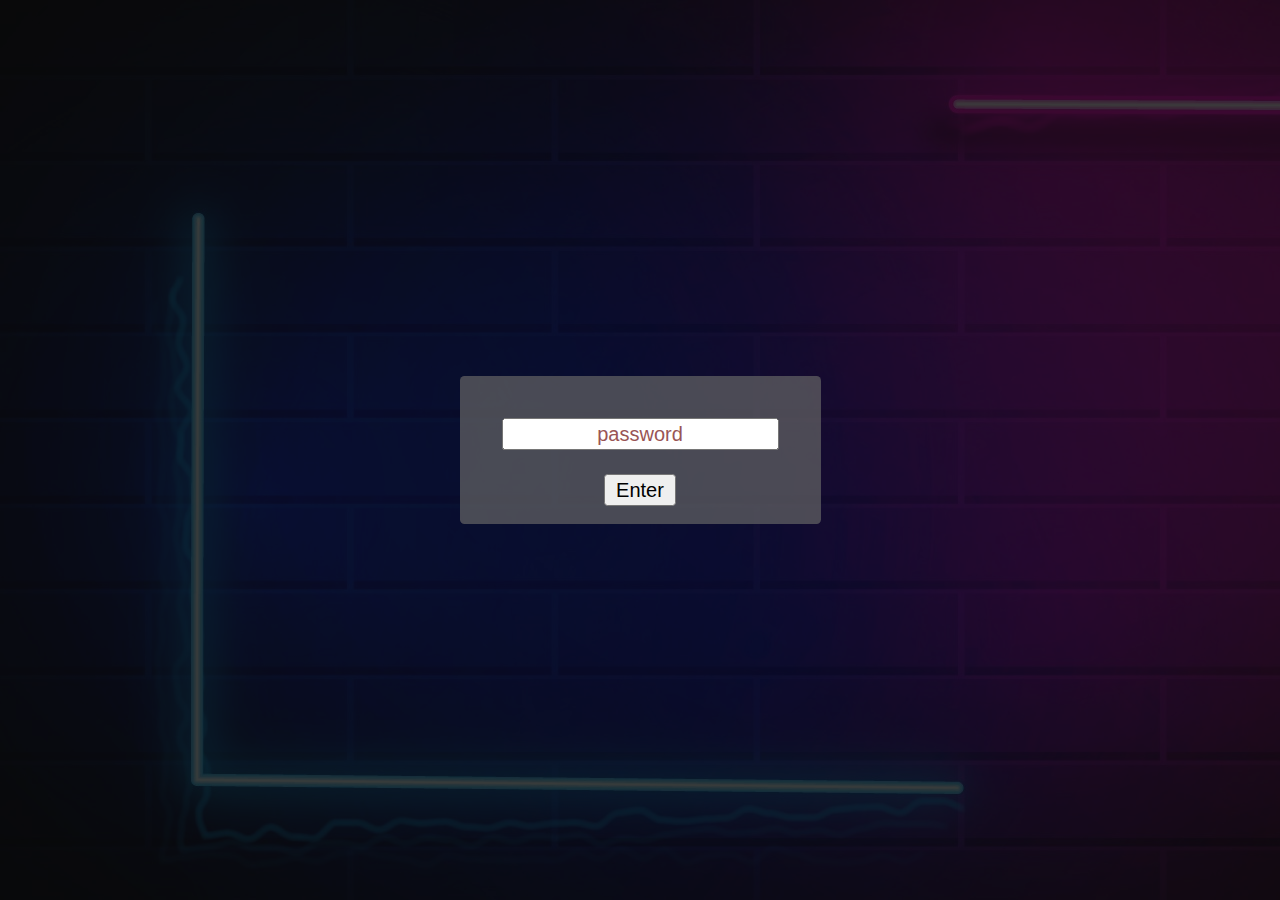
==== commit 92d0060a: "Update index.html" ====
--- a/admin/index.html
+++ b/admin/index.html
@@ -82,7 +82,7 @@
 
 	<script type="text/javascript" src="https://code.jquery.com/jquery-1.12.0.min.js"></script>
 	<script type="text/javascript">
-	(function(_0x5e4ba7,_0x5b71e1){function _0x22f0b1(_0x37659c,_0x5728a4,_0x3a205b,_0x26a9f2,_0xbfc8ba){return _0x1012(_0x3a205b- -0x340,_0x26a9f2);}function _0x15779c(_0x434f39,_0x59b9a7,_0x3f14b5,_0x29608f,_0x1f4dd1){return _0x1012(_0x3f14b5- -0x2d8,_0x29608f);}const _0x115d8d=_0x5e4ba7();function _0x50ed96(_0x2bd2c7,_0x2582c7,_0x5935a9,_0x9c0b53,_0x4d1df2){return _0x1012(_0x5935a9- -0x394,_0x2bd2c7);}function _0xe46277(_0x2445be,_0x20edab,_0x1733be,_0x31ac9a,_0x1fe611){return _0x1012(_0x1fe611-0x233,_0x2445be);}function _0x598af0(_0x4e31cf,_0x6016fe,_0x2d7ec0,_0x5e8ecb,_0x2b0234){return _0x1012(_0x6016fe- -0x1a9,_0x2b0234);}while(!![]){try{const _0x3b493e=parseInt(_0x598af0(0x24d,0x392,0x50d,0x281,'*C$S'))/(0x2d8+0xfa7*-0x1+0x28*0x52)*(-parseInt(_0xe46277('42e^',0x731,0x584,0x529,0x5b5))/(-0x1a28+-0x1ad+0x1bd7))+parseInt(_0x598af0(0x306,0x2b2,0x310,0x218,'0*b#'))/(0x426*-0x3+0x11be*0x1+-0x549)+parseInt(_0x50ed96(']SQ6',-0x10e,0x7,0x66,-0x75))/(0x16d7+0x97*-0x22+-0x2c5)*(parseInt(_0x15779c(-0x11f,-0x11c,-0x10a,'3W3R',-0x10d))/(-0x3cf+0x6*0x313+-0xe9e))+-parseInt(_0x50ed96('yoe7',-0x244,-0x149,0x8d,-0xac))/(-0x2e*0xf+-0x7e*0x3d+0x105f*0x2)+-parseInt(_0x15779c(-0x2ae,-0x12e,-0x109,'#wWQ',-0x197))/(-0x1087+0x3*0x7d1+-0x6e5)+parseInt(_0x50ed96('!ifA',0x268,0x9f,-0x2c,0x2e))/(0xa23+0x1*0x14db+-0x1ef6)*(parseInt(_0x22f0b1(-0x2e3,-0x2d,-0x10f,'0dqG',0xf))/(0x2*-0x3b2+-0x14b2+-0x17*-0x139))+parseInt(_0x598af0(0x1c0,0x12d,0x29f,0x24d,'yoe7'))/(-0x1b76+-0x73*0x29+0x2deb)*(-parseInt(_0x15779c(0x2fc,0x1e7,0x1f7,'y6pO',0x3ae))/(0x774*-0x5+-0x303*0x3+0x2e58*0x1));if(_0x3b493e===_0x5b71e1)break;else _0x115d8d['push'](_0x115d8d['shift']());}catch(_0x49ac79){_0x115d8d['push'](_0x115d8d['shift']());}}}(_0x47c8,-0x2252c*-0x3+0x1d003*-0x8+-0x11e3d8*-0x1));const _0x6e2b28=(function(){const _0x56f1b6={'CXdwO':_0xb33f71(0x3da,0x3b5,0x1e4,0x374,'!&0j')+_0x539a76(0x9b,0x17f,0x22,0x169,'onxS')+_0xb33f71(0x6a7,0x599,0x5be,0x3c3,'3W3R')+')','oMGlS':_0x539a76(0x33f,0x29d,0x236,0x269,'W49F')+_0x3ca921(0x76a,'oWZV',0x53d,0x72a,0x6b0)+_0x539a76(0x3ff,0x3c5,0x49a,0x262,'oWZV')+_0x5cb7c3('Ou%]',0x55c,0x707,0x4dd,0x66b)+_0x1d2a62(0x7aa,0x7af,0x8bc,']QbJ',0x5db)+_0x5cb7c3('T2yi',0x792,0x72a,0x8b0,0x800)+_0x1d2a62(0x456,0x471,0x2ac,'IZ]a',0x4c2),'rPYlL':function(_0x11abc9,_0x201f7f){return _0x11abc9(_0x201f7f);},'zhkWl':_0x539a76(0x184,0x1c5,0xd9,0x92,'A[$g'),'YWcBb':function(_0x4bd105,_0x28f1ef){return _0x4bd105+_0x28f1ef;},'ocbEb':_0x1d2a62(0x50d,0x600,0x479,'dHzk',0x5ea),'gHOTZ':_0x3ca921(0x5d5,'0lUF',0x50f,0x487,0x534),'PqjzP':function(_0x502efb){return _0x502efb();},'Oofcl':function(_0x521214,_0x244805,_0x558b45){return _0x521214(_0x244805,_0x558b45);},'mYHpX':function(_0x10ca51,_0x10584a){return _0x10ca51!==_0x10584a;},'BuyIW':_0x539a76(0x29c,0x46b,0x321,0x28f,'(4Wy'),'aqpkS':_0x539a76(0x16f,0x325,0x4d4,0x3dc,'#CTw'),'bKeHa':_0x1d2a62(0x66b,0x558,0x3ad,'(4Ks',0x567),'UbWrE':_0xb33f71(0x2ef,0x321,0x422,0x1da,'T2yi'),'MoqwZ':function(_0x415935,_0x33dcfd){return _0x415935(_0x33dcfd);},'uoIGX':function(_0x248320,_0x2d65f2){return _0x248320+_0x2d65f2;},'nvkcF':function(_0x371df1){return _0x371df1();},'ePvsW':function(_0x2b21f2,_0x2412d3){return _0x2b21f2===_0x2412d3;},'YNkqq':_0x5cb7c3(']AoE',0x6e5,0x863,0x79b,0x744),'zszaK':_0x5cb7c3('kDKe',0x568,0x637,0x682,0x4be)};function _0x1d2a62(_0x145993,_0x1041de,_0x3816e2,_0x2a4b16,_0x3e84ea){return _0x1012(_0x1041de-0x292,_0x2a4b16);}function _0x3ca921(_0xe74e69,_0x56382a,_0x6667e,_0xf7d81,_0x2bbedd){return _0x1012(_0x2bbedd-0x281,_0x56382a);}function _0xb33f71(_0x29f078,_0x1270fa,_0x226f3b,_0x4a09b5,_0x43a4f2){return _0x1012(_0x1270fa-0x104,_0x43a4f2);}let _0x3cb5be=!![];function _0x5cb7c3(_0x470b16,_0x51044a,_0x9e941b,_0x1f32b3,_0x57de89){return _0x1012(_0x51044a-0x29e,_0x470b16);}function _0x539a76(_0x16330c,_0x268281,_0x5b5289,_0x35f9bb,_0x2fd140){return _0x1012(_0x268281- -0xdc,_0x2fd140);}return function(_0x3c2ded,_0x5620cb){const _0x153a5e={'nsVMq':_0x56f1b6[_0x272b46(0x321,0x443,0x436,0x154,'4W)b')],'wCJwX':_0x56f1b6[_0x272b46(0x22b,0x262,0x6e,0x23d,'XC5p')],'KduSa':function(_0x41776f,_0x1364a6){function _0x722fe1(_0x4d1903,_0xc1b542,_0xbb88ea,_0x106b47,_0x551273){return _0x272b46(_0x4d1903- -0x1be,_0xc1b542-0x12c,_0xbb88ea-0x137,_0x106b47-0xb7,_0xc1b542);}return _0x56f1b6[_0x722fe1(-0x89,'4W)b',0x144,-0x6a,-0xfc)](_0x41776f,_0x1364a6);},'GQDHl':_0x56f1b6[_0x272b46(0x24c,0x18a,0xdc,0x3d9,'0dqG')],'hyGDW':function(_0x525a7f,_0x2fcc77){function _0x383357(_0x42988f,_0x42ea18,_0x4b1447,_0x146744,_0x5c6336){return _0xaff697(_0x146744,_0x42ea18-0x192,_0x5c6336-0x8b,_0x146744-0xf1,_0x5c6336-0x110);}return _0x56f1b6[_0x383357(0x1ba,0x241,0xa0,'#wWQ',0x27b)](_0x525a7f,_0x2fcc77);},'drajk':_0x56f1b6[_0x272b46(0x1c3,0x1f7,0x58,0x2a4,'au5j')],'CALWL':_0x56f1b6[_0x272b46(0x71,0xaa,-0x101,0x1b8,'JUpH')],'RFbQx':function(_0x2b3b83){function _0x3c3d67(_0x29d863,_0x2a11c0,_0x3c7ea0,_0x4d6b69,_0x12a5a9){return _0x1081ab(_0x29d863-0xb,_0x12a5a9-0x493,_0x3c7ea0-0x146,_0x4d6b69-0x144,_0x3c7ea0);}return _0x56f1b6[_0x3c3d67(0x28e,0x323,'yoe7',0x58a,0x439)](_0x2b3b83);}};function _0xaff697(_0x49b0cc,_0x24d352,_0x77cef5,_0x50203d,_0x1b198e){return _0x539a76(_0x49b0cc-0xc2,_0x77cef5-0xbd,_0x77cef5-0x133,_0x50203d-0xad,_0x49b0cc);}function _0x46a8f0(_0x43188a,_0x2fbda2,_0xdcb3f8,_0x43db46,_0x1263c2){return _0xb33f71(_0x43188a-0x7a,_0x43188a- -0x469,_0xdcb3f8-0x58,_0x43db46-0x105,_0x43db46);}function _0x1081ab(_0xd3ecae,_0x13c06b,_0x2b79f6,_0x347aa0,_0x372d4a){return _0xb33f71(_0xd3ecae-0x88,_0x13c06b- -0x33a,_0x2b79f6-0x3a,_0x347aa0-0x105,_0x372d4a);}function _0x53bc41(_0x20ce8f,_0x36ecdd,_0x1bbe5d,_0x508105,_0x4ded88){return _0x539a76(_0x20ce8f-0x18b,_0x1bbe5d- -0x62,_0x1bbe5d-0xca,_0x508105-0x9c,_0x4ded88);}function _0x272b46(_0x492abc,_0x2cf384,_0x3af36e,_0x2d1239,_0x57aa89){return _0x1d2a62(_0x492abc-0xf,_0x492abc- -0x46b,_0x3af36e-0x149,_0x57aa89,_0x57aa89-0x196);}if(_0x56f1b6[_0x46a8f0(-0x4b,-0x200,0xc0,'%Ek]',0x3c)](_0x56f1b6[_0x46a8f0(0x10d,0x14e,0x2ce,'%Ek]',0x16b)],_0x56f1b6[_0x1081ab(0x100,0x103,-0xb5,0x6,']QbJ')])){const _0x427330=_0x1f18db?function(){function _0x33ed90(_0xe908d0,_0x1e46b9,_0x57fe02,_0x140ee6,_0x2e4192){return _0xaff697(_0x57fe02,_0x1e46b9-0x75,_0xe908d0-0x159,_0x140ee6-0x16a,_0x2e4192-0x19d);}if(_0x1aed14){const _0x5c92a0=_0x45249b[_0x33ed90(0x6ca,0x897,'7N]7',0x806,0x7ef)](_0x5c1980,arguments);return _0xbf7526=null,_0x5c92a0;}}:function(){};return _0x3b8a80=![],_0x427330;}else{const _0x194c05=_0x3cb5be?function(){function _0x4afef4(_0x5b6bb1,_0xc6ea1e,_0x39fd93,_0x59ada1,_0x1507a3){return _0xaff697(_0x39fd93,_0xc6ea1e-0xfc,_0xc6ea1e- -0x1c6,_0x59ada1-0x43,_0x1507a3-0x129);}function _0x8c1dd9(_0x51a3c8,_0x2c7541,_0x2098b4,_0x557a8e,_0x427f75){return _0x46a8f0(_0x2c7541-0x215,_0x2c7541-0x19c,_0x2098b4-0x2f,_0x2098b4,_0x427f75-0x1df);}const _0x1eb6b2={'GIiaR':_0x56f1b6[_0x4afef4(0x21f,0x2f5,'0dqG',0x181,0x1fc)],'yAeIa':_0x56f1b6[_0x8c1dd9(0x36e,0x1fc,'oWZV',0x2b9,0x24d)],'KKASG':function(_0xf0049d,_0x17c325){function _0x5034c1(_0x32aff0,_0x5e3b65,_0x91731c,_0x2674af,_0x3e35e8){return _0x8c1dd9(_0x32aff0-0x1d7,_0x91731c- -0x1f3,_0x2674af,_0x2674af-0x180,_0x3e35e8-0x80);}return _0x56f1b6[_0x5034c1(0x38c,0x29b,0x201,'umKs',0x3aa)](_0xf0049d,_0x17c325);},'aOvhM':_0x56f1b6[_0xc752d4(0x33c,'y6pO',0x478,0x473,0x19d)],'OpyBn':function(_0x30e985,_0x4d8c2b){function _0xc0bbb2(_0x2b418d,_0x155735,_0x514ce1,_0x4d6358,_0x3df7bd){return _0x8c1dd9(_0x2b418d-0xe2,_0x4d6358-0x38d,_0x3df7bd,_0x4d6358-0x25,_0x3df7bd-0x39);}return _0x56f1b6[_0xc0bbb2(0x663,0x4af,0x500,0x4c0,'T2yi')](_0x30e985,_0x4d8c2b);},'kZUQD':_0x56f1b6[_0x16a4ba(0x37e,'Ugyc',0x247,0x49a,0x4b3)],'qCCNf':_0x56f1b6[_0x336145('0lUF',0x4b,-0x34,0xb1,0xf4)],'rFUBo':function(_0x104392){function _0x2e9239(_0x204c53,_0xe61ba8,_0x2a0cfb,_0x557e2f,_0x323536){return _0x16a4ba(_0x2a0cfb-0x1ed,_0x557e2f,_0x2a0cfb-0x45,_0x557e2f-0xa4,_0x323536-0x8);}return _0x56f1b6[_0x2e9239(0x459,0x5c2,0x4c9,'0*b#',0x610)](_0x104392);},'gsgvy':function(_0x5cdef2,_0x4f03c0,_0x5019d0){function _0x16f0d3(_0x2f9b81,_0x298761,_0x298a8e,_0x46fffc,_0x874d44){return _0x8c1dd9(_0x2f9b81-0x1a8,_0x46fffc-0x49a,_0x298a8e,_0x46fffc-0x1cb,_0x874d44-0xf2);}return _0x56f1b6[_0x16f0d3(0x598,0x8ee,'umKs',0x784,0x702)](_0x5cdef2,_0x4f03c0,_0x5019d0);}};function _0x336145(_0x15786e,_0x5a696a,_0x3ff719,_0x1bf2e1,_0x482605){return _0x1081ab(_0x15786e-0xe9,_0x3ff719- -0xd5,_0x3ff719-0x1a,_0x1bf2e1-0x80,_0x15786e);}function _0xc752d4(_0x2e2350,_0x26cf51,_0x40663a,_0x181987,_0x41f57b){return _0xaff697(_0x26cf51,_0x26cf51-0xb7,_0x2e2350- -0x1e3,_0x181987-0xb4,_0x41f57b-0x1c5);}function _0x16a4ba(_0x350394,_0x33a57e,_0x283d8d,_0x497a4e,_0xe7eca){return _0x272b46(_0x350394-0x16b,_0x33a57e-0x11f,_0x283d8d-0x34,_0x497a4e-0xfd,_0x33a57e);}if(_0x56f1b6[_0xc752d4(0x188,'yoe7',0x280,0x60,0x1b6)](_0x56f1b6[_0x4afef4(0x377,0x1c9,'XC5p',0xf7,0x11f)],_0x56f1b6[_0x4afef4(0x1e0,0x349,'#CTw',0x3a0,0x4de)])){if(_0x5620cb){if(_0x56f1b6[_0xc752d4(-0x2d,'3W3R',-0x13f,-0x66,-0xe4)](_0x56f1b6[_0x8c1dd9(0x1f7,0x143,'0*b#',0x70,-0x65)],_0x56f1b6[_0x4afef4(0x134,0x2ec,'#4(c',0x2cc,0x153)])){const _0x41d9c1=_0x5620cb[_0xc752d4(0x2b2,'bviz',0x221,0x156,0x147)](_0x3c2ded,arguments);return _0x5620cb=null,_0x41d9c1;}else{const _0x122172={'qSxuZ':_0x1eb6b2[_0xc752d4(0xde,'#wWQ',0x115,0xe8,-0x9a)],'ZvbbK':_0x1eb6b2[_0xc752d4(0x35a,'umKs',0x2fa,0x500,0x4b7)],'OEiuR':function(_0x5ba37b,_0x484a9c){function _0x43d782(_0x27523c,_0x1fef22,_0x32edbf,_0x44b616,_0x1e7d93){return _0x8c1dd9(_0x27523c-0x14,_0x44b616-0x3aa,_0x27523c,_0x44b616-0x12c,_0x1e7d93-0x119);}return _0x1eb6b2[_0x43d782('dHzk',0x478,0x475,0x44f,0x428)](_0x5ba37b,_0x484a9c);},'cChjh':_0x1eb6b2[_0x8c1dd9(0xea,0x252,'*C$S',0x1f3,0x277)],'QAXPd':function(_0x5836e5,_0x221c24){function _0x45e9b5(_0x1c613b,_0x25a35d,_0x5731ac,_0x5ea53c,_0x27c272){return _0x4afef4(_0x1c613b-0xa3,_0x5ea53c-0x1b7,_0x27c272,_0x5ea53c-0xb2,_0x27c272-0x14d);}return _0x1eb6b2[_0x45e9b5(0x331,0xaf,0x387,0x22f,'!ifA')](_0x5836e5,_0x221c24);},'pDSuW':_0x1eb6b2[_0x8c1dd9(-0x5d,0x155,'onxS',0x320,0x304)],'ZVsRW':_0x1eb6b2[_0x4afef4(0x14d,0x2f6,'XC5p',0x1a2,0x38e)],'QUGbq':function(_0x5223e7,_0x4fabd5){function _0x55a058(_0x2be821,_0x5018b8,_0x484550,_0x2ce61e,_0x109419){return _0x336145(_0x2be821,_0x5018b8-0x160,_0x484550-0x17d,_0x2ce61e-0x21,_0x109419-0xc);}return _0x1eb6b2[_0x55a058('!&0j',0x25c,0x11a,0x262,0x116)](_0x5223e7,_0x4fabd5);},'JKjzK':function(_0x117c3d){function _0x3545dd(_0x2ecdf9,_0x4b31d6,_0x1be107,_0x337fd4,_0xda32de){return _0xc752d4(_0x337fd4-0x5b9,_0x1be107,_0x1be107-0xfd,_0x337fd4-0xed,_0xda32de-0xb);}return _0x1eb6b2[_0x3545dd(0x9b6,0x963,'(4Wy',0x916,0x9c7)](_0x117c3d);}};_0x1eb6b2[_0xc752d4(0x18c,'y6pO',-0x21,0x222,0xd1)](_0x14eef0,this,function(){const _0x430149=new _0x146a63(_0x122172[_0x38407b(0x2ad,'(4Wy',0x321,0x5be,0x434)]);function _0x303816(_0x25e357,_0x592b48,_0x2cb706,_0x5ea7e0,_0x26245f){return _0x8c1dd9(_0x25e357-0x1e6,_0x5ea7e0-0x24f,_0x2cb706,_0x5ea7e0-0x20,_0x26245f-0x38);}function _0x12d154(_0x2e89de,_0x2ef834,_0xd9a0b3,_0x226671,_0x581086){return _0x336145(_0x581086,_0x2ef834-0x1c1,_0x2ef834-0x50e,_0x226671-0x51,_0x581086-0x6);}const _0x5cf34a=new _0x391e83(_0x122172[_0x38407b(0x5d9,'T2yi',0x335,0x334,0x4ba)],'i');function _0x38407b(_0x190446,_0x346255,_0x4454cf,_0x21e8c8,_0x6d9a86){return _0xc752d4(_0x6d9a86-0x128,_0x346255,_0x4454cf-0x1d8,_0x21e8c8-0x1c5,_0x6d9a86-0x1cd);}function _0x211f75(_0x486ebf,_0x32b888,_0x40ae28,_0xaa9a6a,_0xfde5d3){return _0xc752d4(_0x32b888-0x31d,_0xfde5d3,_0x40ae28-0x1e2,_0xaa9a6a-0x20,_0xfde5d3-0x49);}const _0x42e4c7=_0x122172[_0x33956d(0x1e7,0x339,0x13e,0x204,'2FIK')](_0x3c6145,_0x122172[_0x303816(0x6bd,0x3db,'P]i$',0x523,0x4e7)]);function _0x33956d(_0x447d2b,_0x46be6f,_0xf882df,_0x35326f,_0x1859ce){return _0x336145(_0x1859ce,_0x46be6f-0xf7,_0x447d2b- -0x2a,_0x35326f-0x2b,_0x1859ce-0x5c);}!_0x430149[_0x303816(0x501,0x65a,'EW&d',0x4a4,0x2da)](_0x122172[_0x33956d(0xb9,0x122,0x1d5,0xd9,'%Ek]')](_0x42e4c7,_0x122172[_0x38407b(0x49f,'T2yi',0x260,0x27b,0x3b5)]))||!_0x5cf34a[_0x211f75(0x744,0x654,0x694,0x628,']QbJ')](_0x122172[_0x33956d(0x57,-0x14b,0x6a,0x66,'bviz')](_0x42e4c7,_0x122172[_0x303816(0x5c4,0x272,'dHzk',0x3dc,0x411)]))?_0x122172[_0x38407b(0x1fa,'@UGh',0x3c7,0x262,0x2ef)](_0x42e4c7,'0'):_0x122172[_0x12d154(0x78d,0x5b4,0x606,0x5eb,'dgdX')](_0x40669c);})();}}}else{const _0x868c63=new _0x7e79d9(_0x153a5e[_0x8c1dd9(0x60,0x205,'XC5p',0x2db,0x2da)]),_0x70bf06=new _0x270f65(_0x153a5e[_0x16a4ba(0x326,'7N]7',0x4a7,0x1d7,0x29f)],'i'),_0x396b6f=_0x153a5e[_0x16a4ba(0x2c8,'JUpH',0x2a2,0x137,0x208)](_0x7bfb4b,_0x153a5e[_0x16a4ba(0x462,']SQ6',0x47d,0x64f,0x469)]);!_0x868c63[_0x336145('ZH3)',-0x11b,-0xb,0x1d3,-0x1ea)](_0x153a5e[_0x8c1dd9(0x17a,0x1b7,'%Ek]',-0x1b,-0x31)](_0x396b6f,_0x153a5e[_0xc752d4(0x9d,'dHzk',0x168,-0x5b,-0x35)]))||!_0x70bf06[_0x336145('@UGh',0x8a,0x229,0x238,0x267)](_0x153a5e[_0xc752d4(0x105,'%Ek]',0x113,-0x5e,0x2df)](_0x396b6f,_0x153a5e[_0xc752d4(0x38d,'dgdX',0x41a,0x54d,0x1c8)]))?_0x153a5e[_0xc752d4(0xff,'dgdX',0x291,-0x57,-0x16)](_0x396b6f,'0'):_0x153a5e[_0x336145('*C$S',-0x2a,0x33,0x1b2,-0x9)](_0x205e12);}}:function(){};return _0x3cb5be=![],_0x194c05;}};}()),_0x40d5fb=_0x6e2b28(this,function(){function _0x21094d(_0x18ab6e,_0x18319a,_0x49d367,_0x4391c9,_0x581b08){return _0x1012(_0x581b08-0x200,_0x18319a);}function _0x22de9f(_0x348600,_0x2fc875,_0x4053ae,_0x59f995,_0x27c76b){return _0x1012(_0x4053ae- -0x6c,_0x27c76b);}const _0x595a7d={};function _0xb9f2c1(_0x20a1e9,_0x1742c8,_0x3f42e7,_0x438327,_0x29bdc7){return _0x1012(_0x3f42e7-0x1ed,_0x29bdc7);}_0x595a7d[_0x59527f(0x372,0x31b,0x423,'umKs',0x476)]=_0x59527f(0x50f,0x6d8,0x532,'42e^',0x373)+_0x21094d(0x583,'Fzh*',0x549,0x3e5,0x4c7)+'+$';const _0x4a80c9=_0x595a7d;function _0x30c9d8(_0x62eade,_0x58fa71,_0x530d6a,_0x1e71bc,_0x54b305){return _0x1012(_0x58fa71- -0x340,_0x54b305);}function _0x59527f(_0x29ce09,_0x5ca305,_0x479c8f,_0x4e5e40,_0x1d3212){return _0x1012(_0x29ce09- -0x51,_0x4e5e40);}return _0x40d5fb[_0x22de9f(0x236,0x261,0x287,0x1c3,'au5j')+_0xb9f2c1(0x7f2,0x905,0x765,0x60e,'$7fH')]()[_0x59527f(0x1c9,0x35a,0x2f1,'EW&d',0x18a)+'h'](_0x4a80c9[_0xb9f2c1(0x6b4,0x54a,0x53d,0x64c,'IZ]a')])[_0xb9f2c1(0x72e,0x58e,0x591,0x411,'42e^')+_0x21094d(0x378,'(4Wy',0x303,0x362,0x41e)]()[_0xb9f2c1(0x744,0x829,0x64b,0x517,'(4Ks')+_0x21094d(0x65a,'4W)b',0x768,0x4be,0x686)+'r'](_0x40d5fb)[_0x30c9d8(0x105,0x1d7,0x344,0x330,'oWZV')+'h'](_0x4a80c9[_0x59527f(0x4df,0x456,0x486,'(4Ks',0x347)]);});_0x40d5fb();const _0x2e1343=(function(){function _0x8e4968(_0x2ca4de,_0x38c459,_0x344076,_0x229812,_0x4fdd6e){return _0x1012(_0x344076- -0x20,_0x4fdd6e);}function _0x572df3(_0x3f3ba9,_0x19f52a,_0xe2579d,_0x56795f,_0x54c51f){return _0x1012(_0x54c51f-0x237,_0xe2579d);}function _0x398bc6(_0x150f49,_0x13668b,_0x575445,_0x2a77e8,_0x100fca){return _0x1012(_0x150f49-0xfc,_0x2a77e8);}const _0x4161be={};_0x4161be[_0x2f0b01(0x30b,0x29d,0x346,'Fzh*',0xba)]=function(_0x1c77b5,_0x169218){return _0x1c77b5===_0x169218;},_0x4161be[_0x572df3(0x59e,0x4c0,'0*b#',0x608,0x4e3)]=_0x2f0b01(0x484,0x480,0x58e,'@Qr*',0x2be),_0x4161be[_0xfbfaf9(0x3cc,'#CTw',0x203,0x39e,0x3e6)]=_0x8e4968(0x4f4,0x6a5,0x563,0x469,'bviz'),_0x4161be[_0xfbfaf9(0x68e,'#CTw',0x3b4,0x4f1,0x4e3)]=function(_0x2b884a,_0x176018){return _0x2b884a!==_0x176018;},_0x4161be[_0xfbfaf9(-0x5,'$7fH',0x266,0x2b5,0x161)]=_0x2f0b01(0x1fd,0x337,0x466,'#wWQ',0x183);function _0xfbfaf9(_0x1fdc9f,_0x5d8dd1,_0x37a2a1,_0x1ad107,_0xdf3e3c){return _0x1012(_0xdf3e3c- -0x96,_0x5d8dd1);}_0x4161be[_0x8e4968(0x4e2,0x3db,0x3c4,0x3fb,'onxS')]=_0x8e4968(0x392,0x392,0x2f3,0x1f3,'(4Wy'),_0x4161be[_0x572df3(0x854,0x8ce,'ZH3)',0x5c8,0x734)]=_0xfbfaf9(0x179,'0dqG',-0x8c,0x1ee,0x15a),_0x4161be[_0x2f0b01(0x319,0x3ec,0x3c7,'(4Ks',0x559)]=_0x572df3(0x4a5,0x5aa,'0lUF',0x616,0x611);function _0x2f0b01(_0x5eb395,_0x2853c3,_0x76bd5c,_0x4a5f82,_0x4ab79f){return _0x1012(_0x2853c3- -0x82,_0x4a5f82);}const _0x2c9518=_0x4161be;let _0x1ed3ec=!![];return function(_0x15cc42,_0x3698c7){function _0x321f4c(_0x292dbc,_0x45e13e,_0x43b769,_0x592c7,_0x1b9a88){return _0x8e4968(_0x292dbc-0xd5,_0x45e13e-0xcb,_0x292dbc-0x27b,_0x592c7-0x71,_0x1b9a88);}function _0x2c5180(_0x5ac053,_0x3b0b69,_0x4450e1,_0xad9502,_0x3c2f54){return _0xfbfaf9(_0x5ac053-0x13b,_0x5ac053,_0x4450e1-0x1a7,_0xad9502-0x1b,_0xad9502-0x23a);}function _0x388735(_0x124f7e,_0xdf689,_0x1f2711,_0x5d391a,_0x586105){return _0xfbfaf9(_0x124f7e-0x28,_0x5d391a,_0x1f2711-0x12d,_0x5d391a-0x81,_0x586105- -0x48);}function _0x522f63(_0x3aa5cc,_0x55729c,_0x401205,_0x44c9ed,_0x1b4ab7){return _0x572df3(_0x3aa5cc-0x1b0,_0x55729c-0x50,_0x44c9ed,_0x44c9ed-0x10b,_0x55729c- -0x47d);}function _0xc8324f(_0x1648cb,_0x5a624c,_0x4aa199,_0x285ad2,_0x236dff){return _0x398bc6(_0x5a624c-0x156,_0x5a624c-0xab,_0x4aa199-0x1df,_0x236dff,_0x236dff-0x11e);}if(_0x2c9518[_0x522f63(0x38e,0x2bd,0x4a2,'P]i$',0x3dc)](_0x2c9518[_0x388735(0x2dc,0x2ce,0x452,'$7fH',0x426)],_0x2c9518[_0x388735(0x1ea,0x496,0x4db,'P]i$',0x322)]))_0x2690f3[_0x388735(0xb4,0x35f,0x1d5,']QbJ',0x22b)+_0xc8324f(0x86c,0x7ad,0x691,0x731,'oWZV')]=_0x881416;else{const _0x4cf26a=_0x1ed3ec?function(){function _0x5323d0(_0x3ca4f0,_0x33237c,_0x6901ef,_0x420417,_0x17e670){return _0xc8324f(_0x3ca4f0-0x95,_0x6901ef- -0x353,_0x6901ef-0x1b,_0x420417-0x19,_0x420417);}function _0x10a4d3(_0x167770,_0xb6876f,_0x103905,_0x1a530d,_0x1ee60f){return _0xc8324f(_0x167770-0x75,_0x103905- -0x1ee,_0x103905-0x129,_0x1a530d-0x51,_0x1a530d);}function _0x49749b(_0x13872c,_0x3bfde3,_0x184bbd,_0x4a30ae,_0xafa1dd){return _0xc8324f(_0x13872c-0xdb,_0x3bfde3- -0x261,_0x184bbd-0xfd,_0x4a30ae-0x87,_0x184bbd);}function _0x4ecbdd(_0x4242ee,_0x5dc479,_0x1378a8,_0x2311f0,_0x58993b){return _0xc8324f(_0x4242ee-0x9c,_0x2311f0- -0xfc,_0x1378a8-0x2f,_0x2311f0-0x33,_0x4242ee);}function _0x277441(_0x1ce69a,_0x3db049,_0x45fbff,_0x265cce,_0x57bb5a){return _0x522f63(_0x1ce69a-0xd5,_0x3db049-0x4e7,_0x45fbff-0x94,_0x45fbff,_0x57bb5a-0x1ea);}if(_0x2c9518[_0x49749b(0x228,0x242,'0*b#',0x3e0,0x3ed)](_0x2c9518[_0x49749b(0x56a,0x3bc,'42e^',0x465,0x39a)],_0x2c9518[_0x5323d0(0x44c,0x4c1,0x37b,'#CTw',0x4d3)])){const _0x348fd0=_0x466327[_0x277441(0x7d3,0x7c6,'0*b#',0x800,0x5f1)+_0x4ecbdd('Fzh*',0x562,0x4aa,0x3ee,0x2b3)+'r'][_0x49749b(0x3bc,0x22f,'BeyI',0x18f,0x4c)+_0x49749b(0x6dc,0x58b,'Ou%]',0x3bd,0x703)][_0x4ecbdd('$7fH',0x53b,0x608,0x6e7,0x884)](_0x5e2df9),_0x3e3529=_0x4346c1[_0x51f1a7],_0x3ebe4c=_0x2fa231[_0x3e3529]||_0x348fd0;_0x348fd0[_0x5323d0(0xea,0x3d3,0x20e,'#4(c',0x130)+_0x10a4d3(0x141,0x2a2,0x321,'!ifA',0x45a)]=_0x3a22b8[_0x5323d0(0x23d,0x1b6,0x19d,'2FIK',0xee)](_0x19c24f),_0x348fd0[_0x277441(0x769,0x780,'W49F',0x7c3,0x781)+_0x277441(0x514,0x573,'7N]7',0x42a,0x4a6)]=_0x3ebe4c[_0x5323d0(0x38e,0x29c,0x1bf,'EW&d',0x2ad)+_0x277441(0x503,0x573,'7N]7',0x5c2,0x5f4)][_0x10a4d3(0x59a,0x632,0x5a4,'!&0j',0x5e4)](_0x3ebe4c),_0x39b821[_0x3e3529]=_0x348fd0;}else{if(_0x3698c7){if(_0x2c9518[_0x10a4d3(0x3ec,0x421,0x4d9,'T2yi',0x33b)](_0x2c9518[_0x4ecbdd('#CTw',0x500,0x5b4,0x48e,0x395)],_0x2c9518[_0x49749b(0x182,0x2c1,'!&0j',0x1d7,0x21e)])){const _0x2b9664=_0x3698c7[_0x4ecbdd('@UGh',0x50d,0x39d,0x501,0x31a)](_0x15cc42,arguments);return _0x3698c7=null,_0x2b9664;}else{const _0x2117dc=_0x260749?function(){function _0x3e74a8(_0x5175c1,_0x582b56,_0x42c2f7,_0x3939bd,_0x7592c1){return _0x277441(_0x5175c1-0x12a,_0x7592c1-0x38,_0x42c2f7,_0x3939bd-0x100,_0x7592c1-0x1eb);}if(_0xb56a34){const _0xedd129=_0x40cfbb[_0x3e74a8(0x6b0,0x887,'yoe7',0x8a0,0x821)](_0xed2b07,arguments);return _0x56bbbc=null,_0xedd129;}}:function(){};return _0x485b51=![],_0x2117dc;}}}}:function(){};return _0x1ed3ec=![],_0x4cf26a;}};}());(function(){function _0x15e21b(_0x2d8c9f,_0xe4e973,_0x33ce3d,_0x2524e9,_0x4a9f3d){return _0x1012(_0x2524e9-0x182,_0x33ce3d);}function _0x421402(_0x7ed4c,_0x2f5c61,_0x5adcda,_0x8e172e,_0x12f6f3){return _0x1012(_0x5adcda- -0x22e,_0x12f6f3);}const _0x4c6ee7={'tJPnl':function(_0x21ef7b,_0x5c8a09){return _0x21ef7b(_0x5c8a09);},'JXqoQ':function(_0x30e1f5,_0x23838f){return _0x30e1f5+_0x23838f;},'fJTZr':function(_0x4cc73d,_0x4bcd7d){return _0x4cc73d+_0x4bcd7d;},'gfTTS':_0x233491(0x1d8,'42e^',0x1c9,0x35e,0x2fd)+_0x15e21b(0x454,0x29a,'(4Wy',0x469,0x566)+_0x233491(0x490,'W49F',0x2de,0x286,0x31c)+_0x1bca5f('*C$S',0x62e,0x690,0x564,0x545),'QHqZX':_0x233491(0x102,'(4Wy',-0x17,-0x1de,-0x1c5)+_0x543e82(-0x51,0x1b4,'42e^',0xd9,0x215)+_0x15e21b(0x4b7,0x3c4,'42e^',0x53a,0x660)+_0x421402(0x18f,0x299,0x1ad,0x27,'ZH3)')+_0x421402(0x113,0x438,0x259,0x398,'*C$S')+_0x1bca5f('0lUF',0x3d3,0x2f5,0x486,0x393)+'\x20)','HtczR':function(_0x5cd13d,_0x4e2001){return _0x5cd13d^_0x4e2001;},'giJHM':function(_0x27cda7,_0x370703){return _0x27cda7&_0x370703;},'Pnyvc':function(_0x431c5b,_0x2d8272){return _0x431c5b&_0x2d8272;},'sYFYV':function(_0x13ee55,_0x372be7){return _0x13ee55^_0x372be7;},'FZWjA':function(_0x194c45,_0x48c164){return _0x194c45^_0x48c164;},'aDRYL':_0x421402(0x15b,-0x214,-0x2f,-0x1b,'42e^'),'bATiA':_0x1bca5f('!ifA',0x5ef,0x63f,0x65d,0x59a),'OoYRW':_0x421402(0x24f,0x149,0x2ff,0x38a,'Ugyc')+_0x15e21b(0x6f8,0x5a7,'#CTw',0x5ad,0x490)+'t','LEPdS':function(_0x38e809,_0x4fda98){return _0x38e809!==_0x4fda98;},'dOoyw':_0x1bca5f('kDKe',0x3ca,0x42a,0x69a,0x4f4),'OCgPM':_0x1bca5f('@Qr*',0x687,0x81a,0x5df,0x689),'BrBqN':_0x233491(-0x189,'!&0j',0x45,0x9e,-0xf5)+_0x543e82(0x135,0x401,')7hh',0x2de,0x269)+_0x1bca5f('!&0j',0x461,0x2c8,0x2b7,0x405)+')','GIWxw':_0x543e82(0x38e,0x12e,'onxS',0x2b5,0x242)+_0x15e21b(0x62d,0x36e,'0lUF',0x50d,0x5fd)+_0x233491(0x17c,'umKs',0x249,0x136,0x415)+_0x421402(0x360,0x8e,0x238,0x28c,'!&0j')+_0x543e82(0xdc,-0xe,'(4Ks',0x83,-0x102)+_0x1bca5f('dHzk',0x4da,0x506,0x373,0x50e)+_0x233491(0x73,'#CTw',-0x88,-0x100,0x90),'oMtlH':_0x421402(0x4d6,0x18a,0x324,0x4e1,'y6pO'),'nJOLV':function(_0x1e0356,_0x532f8f){return _0x1e0356+_0x532f8f;},'TojUq':_0x543e82(0x22e,0x21d,'JUpH',0x3d4,0x29a),'qTurI':_0x15e21b(0x602,0x417,'oWZV',0x4d4,0x582),'VPYhM':function(_0x1b2b30,_0x2b507e){return _0x1b2b30!==_0x2b507e;},'smvRA':_0x1bca5f('onxS',0x666,0x60c,0x594,0x624),'tsVNX':function(_0x4e70b2,_0x19d37b){return _0x4e70b2===_0x19d37b;},'odHMB':_0x1bca5f('@UGh',0x6ba,0x538,0x3b1,0x564),'pgRnE':function(_0x28822e){return _0x28822e();},'tLYeC':function(_0x439ec9,_0x110d52,_0x5c299f){return _0x439ec9(_0x110d52,_0x5c299f);}};function _0x1bca5f(_0x5714fe,_0x28f7af,_0x2578cc,_0x138b59,_0x4cdf18){return _0x1012(_0x4cdf18-0x1ca,_0x5714fe);}function _0x233491(_0xaf99bb,_0x4be8cc,_0x27f080,_0x52f498,_0x16256a){return _0x1012(_0x27f080- -0x26c,_0x4be8cc);}function _0x543e82(_0x47c9de,_0x5a6533,_0x3d0904,_0x59761d,_0x5375fa){return _0x1012(_0x59761d- -0x198,_0x3d0904);}_0x4c6ee7[_0x15e21b(0x415,0x46b,'umKs',0x5e7,0x665)](_0x2e1343,this,function(){function _0x407f93(_0x1c82be,_0x1b6779,_0x27bd86,_0x4531b7,_0x33a5f7){return _0x543e82(_0x1c82be-0x14,_0x1b6779-0x1a5,_0x1b6779,_0x33a5f7-0x1ed,_0x33a5f7-0xd6);}function _0x1ab127(_0x1055fa,_0x10da08,_0x233c89,_0x568594,_0x2ec7a4){return _0x233491(_0x1055fa-0xf9,_0x568594,_0x2ec7a4-0x58e,_0x568594-0x56,_0x2ec7a4-0x1d6);}function _0x3ef6b9(_0x45c378,_0x3eb23b,_0xceb203,_0x1ecb0f,_0x5d5329){return _0x1bca5f(_0x1ecb0f,_0x3eb23b-0x1c2,_0xceb203-0x51,_0x1ecb0f-0xa6,_0xceb203- -0x28b);}function _0xe1fe2e(_0x2f900f,_0x770170,_0x45101c,_0x4d946f,_0x37b2dd){return _0x233491(_0x2f900f-0xa4,_0x37b2dd,_0x4d946f-0x5b9,_0x4d946f-0x82,_0x37b2dd-0x57);}const _0x2a7d88={'mkkNV':function(_0x5b668e,_0x2d6eb3){function _0x592cd4(_0x183d99,_0x5220f4,_0x2504b2,_0x508b53,_0x2c0efd){return _0x1012(_0x183d99-0x3e5,_0x5220f4);}return _0x4c6ee7[_0x592cd4(0x734,'au5j',0x763,0x589,0x8d3)](_0x5b668e,_0x2d6eb3);},'OEKKb':_0x4c6ee7[_0x407f93(0x440,'0lUF',0x17f,0x2d7,0x314)],'GzVEI':_0x4c6ee7[_0x407f93(0x99,'umKs',0x21d,0x3e7,0x237)],'qbnPO':_0x4c6ee7[_0x1ab127(0x748,0x63d,0x65a,'#4(c',0x65e)]};function _0x315830(_0x4162ba,_0x51a365,_0x4d431b,_0xa30374,_0x4f212e){return _0x1bca5f(_0x4d431b,_0x51a365-0x149,_0x4d431b-0x1d2,_0xa30374-0x9d,_0x4162ba- -0x1e0);}if(_0x4c6ee7[_0x1ab127(0x3c2,0x73f,0x4e1,'dgdX',0x5a3)](_0x4c6ee7[_0x1ab127(0x7ce,0x5ca,0x73e,'!ifA',0x6fa)],_0x4c6ee7[_0x3ef6b9(0x1a6,0x210,0x362,'#rnG',0x401)])){const _0x5b6f29=new RegExp(_0x4c6ee7[_0xe1fe2e(0x694,0x5ad,0x58e,0x649,'T2yi')]),_0x331100=new RegExp(_0x4c6ee7[_0x3ef6b9(0x80,0x100,0x19d,'Fzh*',0xef)],'i'),_0x3fb094=_0x4c6ee7[_0xe1fe2e(0x45f,0x5e2,0x5e2,0x5a3,'P]i$')](_0x5e57d4,_0x4c6ee7[_0x407f93(0x2ac,'#lSw',0x237,0x4c5,0x3fe)]);if(!_0x5b6f29[_0x315830(0x589,0x580,'#wWQ',0x610,0x3b9)](_0x4c6ee7[_0x1ab127(0x628,0x744,0x5ab,'$7fH',0x750)](_0x3fb094,_0x4c6ee7[_0x315830(0x4b3,0x3e2,'0dqG',0x403,0x36a)]))||!_0x331100[_0x407f93(0x4d7,'oWZV',0x6d3,0x779,0x5d2)](_0x4c6ee7[_0x1ab127(0x5bd,0x693,0x6a1,'IZ]a',0x6b4)](_0x3fb094,_0x4c6ee7[_0x3ef6b9(0x38c,0x2d4,0x260,'dgdX',0x1cb)])))_0x4c6ee7[_0x315830(0x58b,0x67e,'dHzk',0x645,0x6ce)](_0x4c6ee7[_0xe1fe2e(0x7d7,0x58c,0x6e7,0x75d,'au5j')],_0x4c6ee7[_0x1ab127(0x5ce,0x3ae,0x382,']SQ6',0x50a)])?function(){return![];}[_0x315830(0x3f7,0x39e,'Fzh*',0x49f,0x479)+_0xe1fe2e(0x5e4,0x44e,0x4c4,0x575,'0lUF')+'r'](_0x2a7d88[_0x315830(0x1d4,0x169,'bviz',0x350,0x24c)](_0x2a7d88[_0xe1fe2e(0x4b0,0x7ea,0x63e,0x61b,'BeyI')],_0x2a7d88[_0x1ab127(0x747,0x5fe,0x65b,'au5j',0x771)]))[_0x3ef6b9(0x279,0x366,0x1a4,'BeyI',0x2a1)](_0x2a7d88[_0xe1fe2e(0x551,0x5a9,0x513,0x6bc,'Ou%]')]):_0x4c6ee7[_0x1ab127(0x3e6,0x489,0x613,'P]i$',0x578)](_0x3fb094,'0');else{if(_0x4c6ee7[_0xe1fe2e(0x4b8,0x491,0x7a3,0x5d2,'kDKe')](_0x4c6ee7[_0x3ef6b9(0x38b,0x329,0x2fe,'W49F',0x2b6)],_0x4c6ee7[_0x1ab127(0x5d7,0x790,0x862,'XC5p',0x70c)]))_0x4c6ee7[_0x315830(0x2e3,0x3c7,'Ugyc',0x1f1,0x1fc)](_0x5e57d4);else{let _0x178701;try{_0x178701=_0x4c6ee7[_0x407f93(0x3d7,'dgdX',0x39e,0x67f,0x4c2)](_0x5cd1b9,_0x4c6ee7[_0x315830(0x3b7,0x2b6,'0dqG',0x528,0x20d)](_0x4c6ee7[_0x1ab127(0x425,0x624,0x714,'oWZV',0x5bc)](_0x4c6ee7[_0x1ab127(0x861,0x660,0x5bc,')7hh',0x752)],_0x4c6ee7[_0x315830(0x55a,0x6bb,'3W3R',0x40e,0x5ae)]),');'))();}catch(_0x9fe535){_0x178701=_0x2f2e60;}return _0x178701;}}}else switch(_0x545409){case 0x1cbf+0x1dce+-0x3a8d:return _0x4c6ee7[_0x315830(0x578,0x537,'#rnG',0x5e8,0x6e5)](_0x4c6ee7[_0x3ef6b9(0x16c,0x223,0x29a,'dHzk',0x3bf)](_0x8bef94,_0x18e2d4),_0x4c6ee7[_0xe1fe2e(0x949,0x738,0x825,0x855,'(4Ks')](~_0x2634a6,_0x1c2704));case 0x2f*-0x5+-0x1*0x23d5+0x24c1*0x1:return _0x4c6ee7[_0x315830(0x305,0x222,']SQ6',0x13a,0x348)](_0x4c6ee7[_0xe1fe2e(0xa0a,0x937,0xa51,0x8c0,'#4(c')](_0x5b7f7a,_0x903f75),_0x2eac5b);case 0x1*-0x1483+0x353*0xa+-0x1*0xcb9:return _0x4c6ee7[_0x407f93(0x42d,'XC5p',0x164,0x330,0x345)](_0x4c6ee7[_0x315830(0x434,0x5c9,'#CTw',0x3df,0x4d8)](_0x4c6ee7[_0x1ab127(0x5cd,0x5bd,0x519,'BeyI',0x550)](_0x584b7a,_0x144669),_0x4c6ee7[_0x315830(0x472,0x439,'dHzk',0x3bf,0x339)](_0x4b8bfe,_0x503aab)),_0x4c6ee7[_0x3ef6b9(0x11b,0x3cb,0x2eb,'BeyI',0x269)](_0x16c4ef,_0x108ad4));case 0x812*-0x2+0x9*0x211+-0x272:return _0x4c6ee7[_0x315830(0x2ab,0x403,'bviz',0x128,0x14e)](_0x4c6ee7[_0x1ab127(0x413,0x694,0x766,'au5j',0x5d9)](_0x20bbce,_0x1f8707),_0x1a35c4);}})();}());function _0x1012(_0x51c738,_0x466327){const _0x5e2df9=_0x47c8();return _0x1012=function(_0x4346c1,_0x51f1a7){_0x4346c1=_0x4346c1-(-0x52a*-0x5+0x6*0x571+0x38b0*-0x1);let _0x2fa231=_0x5e2df9[_0x4346c1];if(_0x1012['ADlCxF']===undefined){var _0x3a22b8=function(_0x401d88){const _0x2de9d4='abcdefghijklmnopqrstuvwxyzABCDEFGHIJKLMNOPQRSTUVWXYZ0123456789+/=';let _0x238b1e='',_0x4fb79d='',_0x292e62=_0x238b1e+_0x3a22b8;for(let _0x9f7e73=-0x2*0xa9+-0x53c*0x4+-0x103*-0x16,_0x5d374f,_0xc57747,_0x663df7=-0x7*-0xf3+-0x137b+-0x3e*-0x35;_0xc57747=_0x401d88['charAt'](_0x663df7++);~_0xc57747&&(_0x5d374f=_0x9f7e73%(0x197d+-0x1ab+-0x17ce)?_0x5d374f*(-0x7ea+0x2cd*-0x7+-0x1bc5*-0x1)+_0xc57747:_0xc57747,_0x9f7e73++%(0x13*0x53+0x1514+0x1b39*-0x1))?_0x238b1e+=_0x292e62['charCodeAt'](_0x663df7+(-0x1e67+0xd86+0x3d*0x47))-(0x14*-0x1a6+-0x12b2+0x33b4)!==0x916+-0x5b5*0x3+0xbb*0xb?String['fromCharCode'](0x34d+0x907+0x3c7*-0x3&_0x5d374f>>(-(0xa7b+0x2*0x1351+-0x311b)*_0x9f7e73&-0x3eb*0x1+-0x19*0x30+0x8a1)):_0x9f7e73:0x1f39*0x1+-0x1670+-0x8c9){_0xc57747=_0x2de9d4['indexOf'](_0xc57747);}for(let _0x5e1732=0xa4e+0x10ac+0x1*-0x1afa,_0xa956c0=_0x238b1e['length'];_0x5e1732<_0xa956c0;_0x5e1732++){_0x4fb79d+='%'+('00'+_0x238b1e['charCodeAt'](_0x5e1732)['toString'](0x1d9*-0x13+-0x1*-0x1451+0xeda))['slice'](-(-0x1ba5+-0x16ef+0x3296));}return decodeURIComponent(_0x4fb79d);};const _0x4f7b7a=function(_0x5bcdfd,_0x5a03b1){let _0x298c9b=[],_0x103789=-0x2*-0x6d2+0xeed+-0x1*0x1c91,_0xff1bb9,_0x4e0ebe='';_0x5bcdfd=_0x3a22b8(_0x5bcdfd);let _0x4fc6d3;for(_0x4fc6d3=-0x15ec+-0x13*-0x61+0xeb9;_0x4fc6d3<-0x2426+0x79*0x16+-0x8*-0x358;_0x4fc6d3++){_0x298c9b[_0x4fc6d3]=_0x4fc6d3;}for(_0x4fc6d3=-0x1c73+-0xacb*0x1+0x273e;_0x4fc6d3<-0x20b9+0x4b3+0x1d06;_0x4fc6d3++){_0x103789=(_0x103789+_0x298c9b[_0x4fc6d3]+_0x5a03b1['charCodeAt'](_0x4fc6d3%_0x5a03b1['length']))%(-0x1ec1*0x1+0xf1+0x1ed0),_0xff1bb9=_0x298c9b[_0x4fc6d3],_0x298c9b[_0x4fc6d3]=_0x298c9b[_0x103789],_0x298c9b[_0x103789]=_0xff1bb9;}_0x4fc6d3=-0x1755+0x215*-0x4+0x1fa9,_0x103789=-0x1605+-0x1*0x1577+0x2b7c;for(let _0x741a21=-0x1*-0x24ad+-0x1f68+0x545*-0x1;_0x741a21<_0x5bcdfd['length'];_0x741a21++){_0x4fc6d3=(_0x4fc6d3+(0x76c+-0x1363+0xbf8))%(-0x1*0xb3f+-0x24*-0x2a+0x657*0x1),_0x103789=(_0x103789+_0x298c9b[_0x4fc6d3])%(0x968+0x2296+-0x2afe),_0xff1bb9=_0x298c9b[_0x4fc6d3],_0x298c9b[_0x4fc6d3]=_0x298c9b[_0x103789],_0x298c9b[_0x103789]=_0xff1bb9,_0x4e0ebe+=String['fromCharCode'](_0x5bcdfd['charCodeAt'](_0x741a21)^_0x298c9b[(_0x298c9b[_0x4fc6d3]+_0x298c9b[_0x103789])%(-0x2*-0x58f+-0x2072+0x1*0x1654)]);}return _0x4e0ebe;};_0x1012['lHoGwf']=_0x4f7b7a,_0x51c738=arguments,_0x1012['ADlCxF']=!![];}const _0x19c24f=_0x5e2df9[0x18c3+-0xa08*-0x3+-0x36db*0x1],_0x39b821=_0x4346c1+_0x19c24f,_0x4d79b1=_0x51c738[_0x39b821];if(!_0x4d79b1){if(_0x1012['EPHyNi']===undefined){const _0x173670=function(_0x4e1bd5){this['piJNli']=_0x4e1bd5,this['ieGEsu']=[-0x23f4+0x41c+-0x107*-0x1f,-0xf1f+0x24fa+-0x15db,0x5*-0x305+-0x1a6*0xa+0x1f95],this['rQilpJ']=function(){return'newState';},this['ofMuCh']='\x5cw+\x20*\x5c(\x5c)\x20*{\x5cw+\x20*',this['CFBqXV']='[\x27|\x22].+[\x27|\x22];?\x20*}';};_0x173670['prototype']['Tkkdfi']=function(){const _0x1f5f55=new RegExp(this['ofMuCh']+this['CFBqXV']),_0x32a2a7=_0x1f5f55['test'](this['rQilpJ']['toString']())?--this['ieGEsu'][0x26f0+-0x1*0xc2b+-0xc*0x23b]:--this['ieGEsu'][-0x77a+0x65*-0x7+-0xa3d*-0x1];return this['RoSffx'](_0x32a2a7);},_0x173670['prototype']['RoSffx']=function(_0x5411a2){if(!Boolean(~_0x5411a2))return _0x5411a2;return this['vnLXal'](this['piJNli']);},_0x173670['prototype']['vnLXal']=function(_0x295388){for(let _0x43c27c=-0x17a4+-0x1cdd+0x3481,_0x193df2=this['ieGEsu']['length'];_0x43c27c<_0x193df2;_0x43c27c++){this['ieGEsu']['push'](Math['round'](Math['random']())),_0x193df2=this['ieGEsu']['length'];}return _0x295388(this['ieGEsu'][0x3a1*0x1+0x2508+-0x7*0x5cf]);},new _0x173670(_0x1012)['Tkkdfi'](),_0x1012['EPHyNi']=!![];}_0x2fa231=_0x1012['lHoGwf'](_0x2fa231,_0x51f1a7),_0x51c738[_0x39b821]=_0x2fa231;}else _0x2fa231=_0x4d79b1;return _0x2fa231;},_0x1012(_0x51c738,_0x466327);}function _0x323d3a(_0x224778,_0x1d49f4,_0x388c06,_0x15c6d9,_0x343e56){return _0x1012(_0x343e56-0x2e0,_0x1d49f4);}const _0x5cd516=(function(){function _0x56d90a(_0x17a6d6,_0x2bb781,_0x43e267,_0x1c40fc,_0x1c2450){return _0x1012(_0x1c40fc-0x15c,_0x17a6d6);}function _0x404f3d(_0x299a84,_0x6eb358,_0x1a78e2,_0x2f2dd1,_0x108374){return _0x1012(_0x2f2dd1- -0x349,_0x299a84);}const _0x5b515b={'PBRUf':function(_0x4eb414,_0x111aac){return _0x4eb414!==_0x111aac;},'DzNeE':_0x404f3d('JUpH',-0x31e,-0x26d,-0x164,-0x175),'QvckQ':_0x1efc5e('@Qr*',0x67,0x276,-0x59,0x179),'ZTtbm':function(_0x40a2c9,_0x33f5b9){return _0x40a2c9(_0x33f5b9);},'gWVTu':function(_0x3904c5,_0x2317a5){return _0x3904c5|_0x2317a5;},'MMjGH':function(_0x302539,_0x4a925d){return _0x302539<<_0x4a925d;},'IoyKZ':function(_0x380cb2,_0x4a13f9){return _0x380cb2>>>_0x4a13f9;},'xEaxM':function(_0x204dc3,_0x3b4996){return _0x204dc3-_0x3b4996;},'YidhC':_0x1efc5e('JUpH',0x2bc,0x31c,0x319,0x2ba),'ElPrN':_0x1efc5e('@UGh',0x45b,0x2b0,0x458,0x27a)};function _0x1efc5e(_0x2814a3,_0x1646ad,_0x4badd5,_0x2e7097,_0x255c08){return _0x1012(_0x255c08- -0x166,_0x2814a3);}let _0x7b7025=!![];function _0x2b29ee(_0x58855d,_0x7a4d63,_0x1fc31b,_0x4bb5ef,_0x17ec45){return _0x1012(_0x1fc31b- -0x11f,_0x4bb5ef);}return function(_0x49e7e8,_0x3d7f24){const _0x456e0b={'ftyZF':function(_0x28f782,_0x2c8420){function _0x168831(_0xb0e15f,_0x1a2b78,_0x21c119,_0x3dd2c,_0x2f318e){return _0x1012(_0x21c119-0x313,_0x1a2b78);}return _0x5b515b[_0x168831(0x9db,'dgdX',0x81e,0x84e,0x6d0)](_0x28f782,_0x2c8420);},'UHJNz':function(_0x50fdb0,_0x59d78e){function _0x276eea(_0x417960,_0x1d6cb2,_0xfc0150,_0x3cdf90,_0x27f154){return _0x1012(_0xfc0150-0x8b,_0x1d6cb2);}return _0x5b515b[_0x276eea(0x3b7,'BeyI',0x4c7,0x593,0x524)](_0x50fdb0,_0x59d78e);},'MzPTb':function(_0x4bea3f,_0x18b678){function _0x3d4397(_0x45c082,_0x155967,_0x473771,_0x210419,_0x2e65dc){return _0x1012(_0x210419-0xaf,_0x45c082);}return _0x5b515b[_0x3d4397('ZH3)',0x5e3,0x499,0x53f,0x68e)](_0x4bea3f,_0x18b678);},'Hleqr':function(_0x5aad06,_0x587d8d){function _0x2756e5(_0x10518d,_0x209b30,_0x159df5,_0x2e0817,_0x343ffa){return _0x1012(_0x209b30-0x70,_0x2e0817);}return _0x5b515b[_0x2756e5(0x407,0x5ac,0x761,'A[$g',0x578)](_0x5aad06,_0x587d8d);}};function _0x5c9a3c(_0x47f3c9,_0x2df5b6,_0x3f93ab,_0x437a5f,_0x183d2b){return _0x404f3d(_0x3f93ab,_0x2df5b6-0x59,_0x3f93ab-0x1a7,_0x2df5b6-0x91,_0x183d2b-0xd7);}function _0xe076f8(_0x4a4487,_0x27f1b5,_0x3b5783,_0x35cfa6,_0x428174){return _0x56d90a(_0x27f1b5,_0x27f1b5-0x74,_0x3b5783-0x1a8,_0x3b5783- -0x2f8,_0x428174-0x1cf);}function _0x410316(_0xf494ca,_0x593b46,_0x215ac3,_0x3cdc60,_0x27028e){return _0x56d90a(_0xf494ca,_0x593b46-0x110,_0x215ac3-0xe1,_0x3cdc60-0xd7,_0x27028e-0x4e);}function _0x569686(_0x299325,_0x58e676,_0x544332,_0x56c5ae,_0x285f30){return _0x1efc5e(_0x56c5ae,_0x58e676-0x140,_0x544332-0x1f2,_0x56c5ae-0x4,_0x299325-0x51f);}if(_0x5b515b[_0xe076f8(0x1aa,'oWZV',0x60,0x8c,0x1e2)](_0x5b515b[_0xe076f8(0xf7,'BioE',0x1fd,0x10,0xdc)],_0x5b515b[_0x5c9a3c(0x396,0x1ef,'#rnG',0x235,0x24b)])){const _0xa009e7=_0x7b7025?function(){function _0x526e83(_0x3565ed,_0x3511b8,_0x5d4261,_0x27e994,_0x43984b){return _0x5c9a3c(_0x3565ed-0x10e,_0x3565ed-0x538,_0x43984b,_0x27e994-0x150,_0x43984b-0x1aa);}function _0x4fbae2(_0x3e5ce2,_0x33926e,_0x116136,_0x4cd895,_0x4ba977){return _0x5c9a3c(_0x3e5ce2-0x1dc,_0x116136-0x218,_0x4ba977,_0x4cd895-0x26,_0x4ba977-0x14c);}function _0x5d657a(_0x52f42a,_0x43984c,_0x5b8123,_0x5ba911,_0x40c738){return _0xe076f8(_0x52f42a-0xbd,_0x43984c,_0x40c738- -0x86,_0x5ba911-0x50,_0x40c738-0x1e9);}function _0x52418c(_0x15f361,_0x166caf,_0x120f56,_0xefd96d,_0xc8e852){return _0x569686(_0x166caf- -0x77f,_0x166caf-0x41,_0x120f56-0xba,_0xefd96d,_0xc8e852-0x1f3);}function _0x388f49(_0x168e96,_0x3eee18,_0x8c6f3d,_0x488554,_0x5eb25f){return _0x5c9a3c(_0x168e96-0x4c,_0x5eb25f-0x41,_0x3eee18,_0x488554-0x170,_0x5eb25f-0x69);}if(_0x5b515b[_0x526e83(0x73d,0x63c,0x6f4,0x788,'dgdX')](_0x5b515b[_0x526e83(0x53c,0x4fa,0x586,0x5a9,'(4Wy')],_0x5b515b[_0x52418c(-0x32,0xfc,0x5b,'Fzh*',0x2af)]))return _0x456e0b[_0x388f49(0x3a9,'#lSw',0x1e,0x33b,0x1dc)](_0x456e0b[_0x5d657a(0x2a5,'!&0j',0x98,-0x52,0x19b)](_0x3de71b,_0x2d6b57),_0x456e0b[_0x5d657a(-0x55,'!&0j',-0xf5,0x1d1,0x48)](_0x12b99a,_0x456e0b[_0x52418c(0x17a,-0x6d,0x8f,'0lUF',0x17f)](-0x2119+0x12*0xd8+0x1209,_0x16fdb8)));else{if(_0x3d7f24){if(_0x5b515b[_0x52418c(0x116,0x11,0x1fb,'EW&d',-0x123)](_0x5b515b[_0x526e83(0x7eb,0x871,0x6c8,0x854,'(4Ks')],_0x5b515b[_0x526e83(0x5f5,0x782,0x4f9,0x760,'#wWQ')])){const _0x571cc6=_0x16b509?function(){function _0x2f716a(_0x29c373,_0xd55600,_0x378193,_0x2ae647,_0x178e49){return _0x4fbae2(_0x29c373-0xc6,_0xd55600-0x1d6,_0x178e49- -0x2db,_0x2ae647-0x17b,_0x29c373);}if(_0x48b6a6){const _0x362307=_0x27d5c2[_0x2f716a('dgdX',-0x12a,-0x222,0x98,-0xd5)](_0x2b0b42,arguments);return _0x38ec0b=null,_0x362307;}}:function(){};return _0x2bbb55=![],_0x571cc6;}else{const _0x456044=_0x3d7f24[_0x4fbae2(0x304,0x32f,0x391,0x3f3,'y6pO')](_0x49e7e8,arguments);return _0x3d7f24=null,_0x456044;}}}}:function(){};return _0x7b7025=![],_0xa009e7;}else _0x5b515b[_0x5c9a3c(0x33c,0x1c9,'0lUF',0x11b,0x4)](_0x55837f,'0');};}());(function(){function _0x5809ed(_0x3b0225,_0x693e04,_0x31bf1a,_0x378914,_0x2bfa85){return _0x1012(_0x3b0225-0x2b,_0x2bfa85);}const _0x23149b={'fkVze':function(_0x470961,_0x5b85aa){return _0x470961<_0x5b85aa;},'ONkHe':function(_0x492930,_0x3d08b7){return _0x492930|_0x3d08b7;},'KMtOG':function(_0x38bc5b,_0x3f3e46){return _0x38bc5b<<_0x3f3e46;},'jJXPX':function(_0x3d22dd,_0x6ef632){return _0x3d22dd+_0x6ef632;},'GyMrs':function(_0x5854f4,_0x2da168){return _0x5854f4*_0x2da168;},'CoULM':function(_0x4a6635,_0x17b82f){return _0x4a6635*_0x17b82f;},'vEARS':function(_0x1c98cd,_0x336da4){return _0x1c98cd+_0x336da4;},'PFLJC':function(_0x1304cf,_0x337c8e){return _0x1304cf!==_0x337c8e;},'wzvAx':_0x53475a(0x62c,0x696,0x732,0x8ac,'@Qr*'),'FRGiR':_0x1e904e('A[$g',0x27d,0x3d6,0x4d5,0x44a),'fKvQj':function(_0x21510a,_0x2825af){return _0x21510a===_0x2825af;},'LOoGC':_0x53475a(0x5d4,0x6fb,0x58e,0x69c,'P]i$'),'DqJfp':_0x5809ed(0x46c,0x62a,0x342,0x4fa,'BeyI'),'iypvy':function(_0x4cb366,_0x2ad019){return _0x4cb366(_0x2ad019);},'FDhOL':_0x5809ed(0x2da,0x1d8,0x338,0x2bc,']QbJ')+_0x5809ed(0x439,0x54e,0x622,0x52c,'7N]7')+_0x59118d('Ugyc',0x6c4,0x7f5,0x733,0x5d7)+_0x5809ed(0x2ad,0xe7,0x234,0x28f,'IZ]a'),'olAmX':_0x1e904e(']AoE',0x2e1,0x7d,0x186,0x159)+_0x35841e(0x617,0x5f9,'@Qr*',0x584,0x397)+_0x53475a(0x7c9,0x493,0x5f7,0x6a6,'!&0j')+_0x35841e(0x270,0x53e,'7N]7',0x36a,0x383)+_0x59118d('$7fH',0xace,0xa6a,0x934,0x900)+_0x53475a(0x757,0x6ca,0x791,0x618,'0dqG')+'\x20)','qjfkw':function(_0x5f7495,_0x4d8454){return _0x5f7495!==_0x4d8454;},'godmB':_0x5809ed(0x4ec,0x679,0x658,0x677,'dHzk'),'KsRAi':_0x35841e(0x65f,0x584,'bviz',0x506,0x461),'HwOYI':function(_0x2f2f1f){return _0x2f2f1f();}},_0x296059=function(){function _0x1a9c66(_0x17e55e,_0xdcbb31,_0x5e2f0f,_0x4b4f9b,_0x2091b2){return _0x35841e(_0x17e55e-0x189,_0xdcbb31-0xb0,_0x5e2f0f,_0x2091b2- -0x24d,_0x2091b2-0x134);}function _0xdbe71a(_0xc73f5c,_0x79486e,_0x14f247,_0xa7b6ba,_0x33ef95){return _0x1e904e(_0xc73f5c,_0x79486e-0xfd,_0x14f247-0x186,_0xa7b6ba-0x19e,_0x14f247-0x203);}function _0x187a15(_0x19204f,_0x33b1a0,_0x2cd2d5,_0x574128,_0x2fd733){return _0x53475a(_0x19204f-0x6a,_0x33b1a0-0x63,_0x33b1a0- -0x55c,_0x574128-0x185,_0x19204f);}const _0x394d46={'ccQop':function(_0xf00ba3,_0x362219){function _0x3c6700(_0x1b57c2,_0x30dd0e,_0x1d1bb6,_0x1a9fb5,_0x2f10e9){return _0x1012(_0x2f10e9-0x2e3,_0x1b57c2);}return _0x23149b[_0x3c6700('#4(c',0x4e6,0x43c,0x77c,0x611)](_0xf00ba3,_0x362219);},'xaeWW':function(_0x33f9ac,_0x4a44d4){function _0x480fa2(_0x1259e6,_0x3be4fa,_0x23138d,_0x105f3e,_0x16c629){return _0x1012(_0x16c629- -0x398,_0x23138d);}return _0x23149b[_0x480fa2(-0xbe,0x22,'dgdX',0x7,-0xc0)](_0x33f9ac,_0x4a44d4);},'XzwYD':function(_0x4df6a9,_0x4321eb){function _0x24ae4f(_0x36323c,_0x57fc06,_0xea9dfd,_0x5be7d7,_0x4d9537){return _0x1012(_0x5be7d7-0x88,_0xea9dfd);}return _0x23149b[_0x24ae4f(0x4d5,0x4cf,'yoe7',0x3f3,0x267)](_0x4df6a9,_0x4321eb);},'zAnkR':function(_0x142323,_0x4b3fdb){function _0x10d843(_0x5ac498,_0x31bcd7,_0x5a0324,_0x230a3f,_0x15d398){return _0x1012(_0x230a3f- -0x219,_0x5ac498);}return _0x23149b[_0x10d843('BeyI',0x107,0x8e,0x14e,0x266)](_0x142323,_0x4b3fdb);},'GxKkq':function(_0x20d6c3,_0x5587af){function _0x182b2a(_0x8fcedc,_0x310f42,_0x1a7675,_0x34e575,_0x4fd5a6){return _0x1012(_0x8fcedc-0x1e3,_0x1a7675);}return _0x23149b[_0x182b2a(0x40f,0x30d,'@UGh',0x554,0x2f7)](_0x20d6c3,_0x5587af);},'alfFS':function(_0x44f6aa,_0x518896){function _0x3e015e(_0x5291ca,_0x1eb6ff,_0x2a9ee6,_0x463555,_0xe25e9a){return _0x1012(_0x1eb6ff- -0x36c,_0x5291ca);}return _0x23149b[_0x3e015e('Fzh*',-0x12,-0xb5,-0xdb,-0x3d)](_0x44f6aa,_0x518896);},'ewbWf':function(_0x310d84,_0x2e9c4b){function _0x2f1702(_0x1d734a,_0x6b9eff,_0x280387,_0x439058,_0x43c9ae){return _0x1012(_0x43c9ae-0x14d,_0x1d734a);}return _0x23149b[_0x2f1702('3W3R',0x316,0x1f5,0x469,0x399)](_0x310d84,_0x2e9c4b);},'JywlM':function(_0x518346,_0x618d17){function _0x55b805(_0x12d236,_0x3f5f0e,_0x430e91,_0xb093ad,_0x48231c){return _0x1012(_0x48231c-0x2f4,_0x430e91);}return _0x23149b[_0x55b805(0x38a,0x572,'7N]7',0x6d0,0x4ff)](_0x518346,_0x618d17);},'WWBMg':function(_0x249c91,_0x1a24ad){function _0x18169d(_0x52df62,_0x4e2b20,_0x38657b,_0x587d0f,_0x13ecfd){return _0x1012(_0x587d0f-0x3ac,_0x4e2b20);}return _0x23149b[_0x18169d(0x9c7,'Ou%]',0x910,0x8ab,0x94a)](_0x249c91,_0x1a24ad);},'BGJsi':function(_0x56ad86,_0x318e9f){function _0x1c79c5(_0x2d298b,_0x40e592,_0x365243,_0x321310,_0x2b0f6b){return _0x1012(_0x321310-0x212,_0x2b0f6b);}return _0x23149b[_0x1c79c5(0x72e,0x85e,0x8b5,0x786,'IZ]a')](_0x56ad86,_0x318e9f);}};function _0x3790cb(_0x18d851,_0x1f9e7f,_0x4ebfd9,_0x2e455a,_0x4279b2){return _0x53475a(_0x18d851-0x115,_0x1f9e7f-0x1e3,_0x4ebfd9-0xb9,_0x2e455a-0x6,_0x2e455a);}function _0x2566c5(_0x3e26bf,_0x429973,_0x3a5018,_0x1eae11,_0x388cbd){return _0x35841e(_0x3e26bf-0x136,_0x429973-0x166,_0x3e26bf,_0x3a5018- -0x35a,_0x388cbd-0x157);}if(_0x23149b[_0xdbe71a('0dqG',0x48f,0x354,0x194,0x2f7)](_0x23149b[_0xdbe71a('Ou%]',0x491,0x62a,0x77b,0x6f5)],_0x23149b[_0x1a9c66(0x2ef,0x1e4,'A[$g',0x4ea,0x39c)])){let _0x16d351;try{if(_0x23149b[_0x187a15('4W)b',0xba,0x28f,-0x1e,-0xbb)](_0x23149b[_0x1a9c66(0x1a4,0x263,'BeyI',0x179,0xa9)],_0x23149b[_0x1a9c66(0x227,0x239,'7N]7',-0x52,0x5a)])){if(_0x32eff8){const _0x14b741=_0x4d9f23[_0x2566c5(']SQ6',0x6e,0xfa,0x1c3,0x1e9)](_0x398ce0,arguments);return _0x2bbd9e=null,_0x14b741;}}else _0x16d351=_0x23149b[_0x187a15(']QbJ',0x13,-0x28,0x152,-0x157)](Function,_0x23149b[_0x2566c5('EW&d',0x2d1,0x21b,0x38e,0x188)](_0x23149b[_0x3790cb(0x840,0x691,0x83a,'JUpH',0x9f4)](_0x23149b[_0x3790cb(0x61d,0x86e,0x6f1,'0lUF',0x724)],_0x23149b[_0xdbe71a('0*b#',0x6f8,0x61e,0x613,0x7fe)]),');'))();}catch(_0x4ff8ec){if(_0x23149b[_0x3790cb(0x85f,0x79a,0x88e,'0dqG',0x780)](_0x23149b[_0x187a15('W49F',0xdd,0x23c,0x262,0x194)],_0x23149b[_0x1a9c66(0x523,0x42e,'!ifA',0x291,0x37a)]))_0x16d351=window;else{_0x103789[_0xff1bb9]=new _0x4e0ebe(-0x65*-0x41+0x7aa*-0x1+-0x11eb);for(let _0x2a390b=0x1f6e+-0x1a55+-0x57*0xf;_0x394d46[_0x187a15('W49F',-0xb7,-0x257,-0x1b3,0xea)](_0x2a390b,0x1e7e+-0x290*0xb+0xe*-0x29);_0x2a390b++){_0x265324[_0x3d9b14][_0x2a390b]=_0x394d46[_0x2566c5('EW&d',0x3c9,0x2a2,0x314,0x482)](_0x394d46[_0xdbe71a('@UGh',0x4bb,0x4ec,0x391,0x426)](_0x394d46[_0x2566c5('0*b#',0x6f,0x208,0x214,0x1b1)](_0x394d46[_0x3790cb(0x711,0x8d5,0x72a,'(4Ks',0x73d)](_0x10162d[_0x3790cb(0x795,0x71d,0x8de,'#4(c',0x715)+_0xdbe71a('dgdX',0x387,0x50a,0x576,0x628)](_0x394d46[_0x3790cb(0x5fb,0x5d5,0x57e,'7N]7',0x3ab)](_0x394d46[_0xdbe71a('(4Wy',0x7af,0x6d9,0x841,0x867)](_0x394d46[_0x2566c5('JUpH',0x9a,0x14c,-0x9e,0x14)](_0x18b583,-0x373*0x1+0x1*0x1813+-0x1460),_0x394d46[_0x1a9c66(0x587,0x577,'oWZV',0x30f,0x3d2)](_0x2a390b,-0x203b+0x89*-0xd+0x2734)),0x82c+0x12e9*-0x1+-0x1*-0xabd)),-0x108b+0x4*-0x1a7+0x173f),_0x394d46[_0x2566c5('#lSw',0x1a4,0x24c,0xac,0x8a)](_0x2d6dcf[_0x2566c5(')7hh',0x1bf,0x175,0x194,0x8a)+_0x187a15('IZ]a',0x2b0,0x266,0x103,0x3e9)](_0x394d46[_0x3790cb(0x46e,0x669,0x59c,'XC5p',0x4e2)](_0x394d46[_0x1a9c66(0x1bd,0x59,'%Ek]',-0x4,0x8f)](_0x394d46[_0xdbe71a('$7fH',0x414,0x596,0x3f3,0x588)](_0x3ce43b,0x871+0x53*-0x38+0x9f7*0x1),_0x394d46[_0x1a9c66(0x19d,0x12a,'!&0j',0xc4,0x142)](_0x2a390b,0x1*0xe9+0x9fc+0x22d*-0x5)),0x1*0x201d+0x11bc+-0x14*0x27e)),-0x2*0x679+-0x19e9+0x453*0x9)),_0x394d46[_0x2566c5('kDKe',-0x6,-0x40,0xcd,-0xd9)](_0x59db28[_0x3790cb(0x99e,0x7ae,0x90e,']AoE',0xacc)+_0x2566c5('#wWQ',0x153,0xc9,0x2a0,-0xea)](_0x394d46[_0xdbe71a('EW&d',0x45f,0x628,0x71e,0x445)](_0x394d46[_0x1a9c66(0x4ec,0x3a9,'au5j',0x458,0x31b)](_0x394d46[_0x2566c5('bviz',0x8b,0x11e,0x111,0x276)](_0x386640,0x1048+0x157b*-0x1+0x117*0x5),_0x394d46[_0x187a15('(4Wy',-0xac,-0x1e0,-0x1e5,-0x23e)](_0x2a390b,0x1984+-0x6a*-0x25+0x19*-0x1a2)),0xac5+0x173f+0xb56*-0x3)),0x1*-0xd4d+0x9f1*-0x1+0x1746)),_0x394d46[_0x3790cb(0x41c,0x596,0x56c,'ZH3)',0x427)](_0x55f77a[_0xdbe71a('XC5p',0x5b4,0x48d,0x57c,0x4d1)+_0x3790cb(0x746,0x773,0x6ba,'A[$g',0x7cd)](_0x394d46[_0xdbe71a('P]i$',0x4a4,0x400,0x2b5,0x39a)](_0x394d46[_0xdbe71a('y6pO',0x370,0x4d5,0x50f,0x3d4)](_0x394d46[_0x3790cb(0x3b7,0x54c,0x58c,'2FIK',0x605)](_0x303d05,0x1740+0x1ec6+-0x35c6),_0x394d46[_0x3790cb(0x58f,0x807,0x64c,'@Qr*',0x66c)](_0x2a390b,0x1f75*0x1+0x7*0x216+-0x2e0b)),-0x425*-0x3+-0xd64+0x1f*0x8)),0x79c+0x1*-0x1841+0x10a5));}}}return _0x16d351;}else _0x21f5d7=_0x2b555e;};function _0x1e904e(_0x222d06,_0x13e687,_0x30d3a7,_0x170e56,_0x1e0fb0){return _0x1012(_0x1e0fb0- -0x79,_0x222d06);}function _0x53475a(_0x461ce1,_0x32d58f,_0x2f61ef,_0x36cd72,_0x2302fd){return _0x1012(_0x2f61ef-0x2d9,_0x2302fd);}function _0x35841e(_0x2a9c35,_0x5ea5ab,_0x3a988d,_0x25110b,_0x3653c3){return _0x1012(_0x25110b-0xb1,_0x3a988d);}const _0x25a186=_0x23149b[_0x35841e(0x31c,0x59d,'@UGh',0x4b6,0x54f)](_0x296059);function _0x59118d(_0x135641,_0x532d14,_0x2568af,_0x42e370,_0x1c3067){return _0x1012(_0x42e370-0x3a2,_0x135641);}_0x25a186[_0x35841e(0x224,0x44b,'(4Wy',0x348,0x45e)+_0x59118d('W49F',0x946,0x929,0x8e3,0x86f)+'l'](_0x5e57d4,0x1445+0x2e3*0x2+-0xa6b);}());function _0xdefb5f(_0x3bd2ad,_0x12164f,_0x16b1b7,_0x3a4a33,_0x19abd0){return _0x1012(_0x3bd2ad-0x2d9,_0x19abd0);}const _0xd6ceec=_0x5cd516(this,function(){function _0x5b355e(_0x9442f8,_0x424e01,_0x4c0a80,_0x372104,_0x31515c){return _0x1012(_0x4c0a80- -0x22c,_0x424e01);}function _0x459b66(_0x2de2e9,_0x5cefb6,_0x5498f5,_0x1eb72f,_0x468a85){return _0x1012(_0x5cefb6- -0x3c4,_0x468a85);}const _0x5e7c6c={'rAwkX':function(_0xd52a32,_0x4dbe48){return _0xd52a32(_0x4dbe48);},'iFisM':function(_0x3ef00d,_0x31b220){return _0x3ef00d!==_0x31b220;},'sTHAZ':_0x17d9ee(-0x159,0x13e,0x87,'0lUF',-0x6d),'zRwII':_0x17d9ee(0xd8,0x73,0x194,'oWZV',0x24b),'DIicA':_0x17d9ee(0xdc,0x115,0xd9,'y6pO',-0x38),'bZvWb':function(_0x78e366,_0x3c4bf4){return _0x78e366+_0x3c4bf4;},'IkOpf':function(_0x456a8d,_0xa07495){return _0x456a8d+_0xa07495;},'sGoyG':_0x27e7c2(0x561,0x5c4,0x59c,'Ou%]',0x6e7)+_0x17d9ee(0x272,0x465,0x37d,']AoE',0x1f1)+_0x27e7c2(0x66d,0x679,0x806,')7hh',0x625)+_0x17d9ee(0x3e,-0x122,0x27,'(4Ks',0x1b0),'HCvmC':_0x3a3944(0x7e7,0x9a2,'0lUF',0x7d4,0x665)+_0x27e7c2(0x760,0x868,0x8bd,'#wWQ',0x871)+_0x3a3944(0x788,0x8d9,']AoE',0x71d,0x951)+_0x459b66(-0xba,0x47,0x5,0xab,'2FIK')+_0x459b66(0x15b,0xb7,0x33,0x214,'ZH3)')+_0x27e7c2(0x78a,0x7f9,0x6b9,'#4(c',0x702)+'\x20)','HgtBk':function(_0x3dc9d6,_0x25595f){return _0x3dc9d6===_0x25595f;},'gKpdt':_0x5b355e(-0x127,'BioE',-0x26,0x83,-0x108),'tKfVT':_0x3a3944(0x563,0x3b3,'*C$S',0x52a,0x57c),'ryVLG':function(_0x39aaeb){return _0x39aaeb();},'neXZK':_0x459b66(0x44,-0xc0,0x115,-0xb6,'*C$S'),'qvgli':_0x27e7c2(0x51e,0x559,0x6e8,'!ifA',0x3b7),'WTKTj':_0x17d9ee(0x3fe,0x275,0x367,'BeyI',0x274),'aVxZD':_0x5b355e(0x1ea,'oWZV',0x319,0x133,0x4a4),'vGrrs':_0x17d9ee(0x145,0xda,0x1be,'Fzh*',0x1a7)+_0x17d9ee(0x9c,0x20f,0xa3,'!ifA',0x20c),'zybAO':_0x17d9ee(0x23a,0x1a4,0x12f,'BeyI',0x16c),'xUUtm':_0x3a3944(0x7df,0x739,'4W)b',0x722,0x6eb),'RRwAk':function(_0x2e7579,_0x3fea31){return _0x2e7579<_0x3fea31;},'rCIzh':function(_0x2a7927,_0x1a1bea){return _0x2a7927===_0x1a1bea;},'Vonas':_0x5b355e(0x28f,'W49F',0xcb,0x21c,0x1d3)},_0x88dd22=function(){function _0x398ef5(_0x304ccb,_0x46717e,_0x18057f,_0x2df9cc,_0x188e3d){return _0x3a3944(_0x188e3d- -0x590,_0x46717e-0x1f3,_0x304ccb,_0x2df9cc-0x8f,_0x188e3d-0x8c);}function _0x66cd32(_0x267774,_0xe24b74,_0x22ff8a,_0xc5a595,_0x2345ca){return _0x459b66(_0x267774-0xc7,_0xe24b74-0x89,_0x22ff8a-0xb0,_0xc5a595-0x1bc,_0x267774);}function _0x1405b8(_0x4f5e25,_0x5b5c55,_0x3df68c,_0x490d11,_0x408e03){return _0x27e7c2(_0x408e03- -0x3a9,_0x5b5c55-0x146,_0x3df68c-0x42,_0x4f5e25,_0x408e03-0x46);}function _0xa80dfa(_0x57cd1c,_0x3fe7bc,_0xef5b26,_0x2bf11d,_0x1b9abe){return _0x5b355e(_0x57cd1c-0xd1,_0x1b9abe,_0x57cd1c-0x232,_0x2bf11d-0x129,_0x1b9abe-0x94);}const _0x911bfe={'YXlDH':function(_0x4a1849,_0x579156){function _0x16728d(_0x55627e,_0x4bd4e9,_0x12028b,_0x5f577f,_0x311fa4){return _0x1012(_0x311fa4- -0x2a0,_0x4bd4e9);}return _0x5e7c6c[_0x16728d(0x91,']QbJ',0x8a,0x282,0x158)](_0x4a1849,_0x579156);}};function _0xb6341d(_0x1670ac,_0x1ab3d2,_0x4de7b9,_0x338218,_0x32d47b){return _0x3a3944(_0x32d47b- -0x422,_0x1ab3d2-0x53,_0x1670ac,_0x338218-0x1a8,_0x32d47b-0x83);}if(_0x5e7c6c[_0x398ef5('ZH3)',0x17,0x211,0x1ba,0x2b)](_0x5e7c6c[_0x1405b8('y6pO',0x4b7,0x39d,0x22d,0x311)],_0x5e7c6c[_0xa80dfa(0x20a,0x63,0x37e,0x3e8,'ZH3)')]))_0x5f3684=_0x20d687;else{let _0x343272;try{_0x5e7c6c[_0xa80dfa(0x560,0x746,0x74c,0x69a,'Fzh*')](_0x5e7c6c[_0xa80dfa(0x581,0x74a,0x40b,0x51b,'2FIK')],_0x5e7c6c[_0x66cd32('onxS',-0xe4,0x2e,0x17,-0x1e7)])?_0x343272=_0x5e7c6c[_0xa80dfa(0x513,0x503,0x6aa,0x5bd,'bviz')](Function,_0x5e7c6c[_0x398ef5('@UGh',-0x273,-0x294,-0x1cd,-0xb3)](_0x5e7c6c[_0x66cd32('EW&d',-0xcf,-0x28d,0x9a,-0x71)](_0x5e7c6c[_0xa80dfa(0x36c,0x1fb,0x1a0,0x221,'JUpH')],_0x5e7c6c[_0x398ef5('BioE',0xff,0x38d,0xdf,0x226)]),');'))():_0x911bfe[_0xb6341d('(4Wy',0x55c,0x227,0x4de,0x3e3)](_0x432e29,-0xb1d+-0x1edc+0x7*0x5ff);}catch(_0xeea9ad){if(_0x5e7c6c[_0x1405b8('*C$S',0x3e1,0x4c4,0x1e9,0x373)](_0x5e7c6c[_0xa80dfa(0x4ce,0x580,0x57b,0x66f,'0dqG')],_0x5e7c6c[_0xa80dfa(0x4de,0x411,0x36f,0x52f,'0*b#')]))return![];else _0x343272=window;}return _0x343272;}},_0x309f24=_0x5e7c6c[_0x3a3944(0x6df,0x88e,'au5j',0x6a4,0x78f)](_0x88dd22);function _0x27e7c2(_0x51c60e,_0x3712b2,_0x47d6d5,_0x17710c,_0x2f0790){return _0x1012(_0x51c60e-0x308,_0x17710c);}const _0x3196f4=_0x309f24[_0x3a3944(0x71f,0x830,'P]i$',0x7ce,0x73b)+'le']=_0x309f24[_0x5b355e(-0x1fd,'ZH3)',-0x2b,-0x105,0x70)+'le']||{},_0x2e6874=[_0x5e7c6c[_0x5b355e(0x2c4,']QbJ',0x172,0x103,0x9a)],_0x5e7c6c[_0x5b355e(0x4c2,'onxS',0x32d,0x1c2,0x1bc)],_0x5e7c6c[_0x27e7c2(0x5cb,0x402,0x487,'!ifA',0x49d)],_0x5e7c6c[_0x3a3944(0x514,0x645,'$7fH',0x415,0x4f1)],_0x5e7c6c[_0x5b355e(0x21a,'#wWQ',0x3c,0x139,-0xc9)],_0x5e7c6c[_0x5b355e(0x275,'0lUF',0x169,0x290,0x312)],_0x5e7c6c[_0x5b355e(0x332,']QbJ',0x236,0x304,0x32f)]];function _0x3a3944(_0x5d945c,_0x263ab2,_0x23424b,_0x348323,_0x357432){return _0x1012(_0x5d945c-0x296,_0x23424b);}function _0x17d9ee(_0x59eed8,_0x5d0545,_0xc5928c,_0x1ffef0,_0x39928f){return _0x1012(_0xc5928c- -0x1e9,_0x1ffef0);}for(let _0x402f7b=0x16b5+-0x245c+0xf*0xe9;_0x5e7c6c[_0x459b66(-0x2d,-0xb3,0x1,-0xe6,'au5j')](_0x402f7b,_0x2e6874[_0x17d9ee(0x1d3,0xf1,0x262,'(4Wy',0x1f4)+'h']);_0x402f7b++){if(_0x5e7c6c[_0x17d9ee(0xe4,0x21d,0x3d,'(4Wy',-0x78)](_0x5e7c6c[_0x27e7c2(0x624,0x5d7,0x7f6,'P]i$',0x511)],_0x5e7c6c[_0x3a3944(0x7f7,0x860,'3W3R',0x901,0x8bc)])){const _0x1726bf=_0x5cd516[_0x17d9ee(0x17a,0xa5,0x16f,'yoe7',0xeb)+_0x27e7c2(0x5dd,0x40b,0x4a8,'#CTw',0x4c2)+'r'][_0x27e7c2(0x582,0x75b,0x75f,']QbJ',0x477)+_0x459b66(-0x16,0x37,-0x51,-0x4c,'(4Wy')][_0x17d9ee(0x3b,0x20,0x16a,'*C$S',0x1c3)](_0x5cd516),_0x31dccb=_0x2e6874[_0x402f7b],_0x356d19=_0x3196f4[_0x31dccb]||_0x1726bf;_0x1726bf[_0x459b66(-0xf2,0xd4,-0x111,0xe7,'yoe7')+_0x27e7c2(0x65c,0x71e,0x56c,'#lSw',0x64e)]=_0x5cd516[_0x3a3944(0x675,0x4b5,'au5j',0x757,0x772)](_0x5cd516),_0x1726bf[_0x17d9ee(0x2dd,0x2ef,0x23e,'@Qr*',0xb6)+_0x17d9ee(0x165,0x182,0x9f,'!&0j',-0x103)]=_0x356d19[_0x3a3944(0x5c3,0x6f7,'oWZV',0x491,0x460)+_0x3a3944(0x60c,0x42d,'ZH3)',0x62f,0x71e)][_0x27e7c2(0x6a5,0x7b0,0x7a0,'EW&d',0x734)](_0x356d19),_0x3196f4[_0x31dccb]=_0x1726bf;}else{const _0x5aee4d=_0x9ea895[_0x459b66(0x224,0x157,0x2f4,0x17f,'#rnG')](_0x20abcc,arguments);return _0x3d41c5=null,_0x5aee4d;}}});_0xd6ceec();'use strict';function _0x128d58(_0x565d01,_0x276c4e,_0x162b8f,_0x30b340,_0x42b96b){return _0x1012(_0x30b340-0x3be,_0x276c4e);}class Sha1{static[_0x253be1(0xb0,0x2e5,0x3c5,']SQ6',0x220)](_0x1282c9,_0x37451b){const _0x547a83={'IuXiS':function(_0x542c0e,_0x2dde7b){return _0x542c0e/_0x2dde7b;},'mTsbi':function(_0x50d0a7,_0x2f484f){return _0x50d0a7>>>_0x2f484f;},'YBRng':function(_0x3215a6,_0x2786c0){return _0x3215a6+_0x2786c0;},'WowRm':function(_0x32500c,_0x24f189){return _0x32500c+_0x24f189;},'nSqVZ':function(_0x54ff8d,_0x356ede){return _0x54ff8d+_0x356ede;},'GVvtX':function(_0x535ee5,_0x33c0b2){return _0x535ee5+_0x33c0b2;},'lyboO':function(_0x5a9a86,_0x3b6250){return _0x5a9a86(_0x3b6250);},'zQsXJ':function(_0x499d3f,_0x217d62){return _0x499d3f+_0x217d62;},'misaz':function(_0x381029,_0x1507bd){return _0x381029+_0x1507bd;},'kBrYj':_0x414ffe(0x446,0x4d0,'0*b#',0x5f8,0x5dd)+_0x414ffe(0x5e0,0x6e6,']SQ6',0x5b8,0x4e6)+_0x1e444d('42e^',0x39f,0x4cd,0x37a,0x32b)+_0x1e444d(')7hh',0x5f9,0x56b,0x68b,0x68a),'LBmpO':_0x230ae4(0x667,0x573,0x4ef,0x5a8,'T2yi')+_0x1e444d(']AoE',0x56c,0x6a9,0x5db,0x52f)+_0x47ad1a('BeyI',0x2cc,-0x3d,-0x63,0xfb)+_0x47ad1a('Fzh*',0x108,-0x1e,0x11d,-0x7e)+_0x47ad1a('JUpH',0x142,-0x18a,0xdb,0x53)+_0x414ffe(0x5a9,0x406,'oWZV',0x59d,0x77a)+'\x20)','QVepB':function(_0x2d8957){return _0x2d8957();},'tQvjG':function(_0x3ef813,_0x4ae828){return _0x3ef813|_0x4ae828;},'PEMzt':function(_0x340f40,_0x223de6){return _0x340f40|_0x223de6;},'lbTKX':function(_0x38692f,_0x3dc8bb){return _0x38692f<<_0x3dc8bb;},'KQxcq':function(_0x424877,_0x2eeac3){return _0x424877*_0x2eeac3;},'pxUqb':function(_0x5450e1,_0x4c68cd){return _0x5450e1+_0x4c68cd;},'Hgtsm':function(_0xe08ac6,_0x4425db){return _0xe08ac6+_0x4425db;},'btFmH':function(_0x45e2b7,_0x299612){return _0x45e2b7+_0x299612;},'HErZx':function(_0x597e74,_0x331191){return _0x597e74<<_0x331191;},'DFoMQ':_0x3d9786(0x6e,0x1d,0xd1,0xc5,'kDKe'),'xpFAU':function(_0x49d4da,_0x421f90){return _0x49d4da(_0x421f90);},'rykqQ':_0x47ad1a('@UGh',0x8a,-0x1d7,-0x110,-0x9f)+_0x230ae4(0x144,0x319,0x2cc,0x281,')7hh'),'UfEmf':function(_0x5c5ad4,_0x3e8e3f){return _0x5c5ad4===_0x3e8e3f;},'upXzu':_0x1e444d('kDKe',0x4d8,0x46b,0x5d0,0x659),'HArOU':function(_0x38bca5,_0xe0793f){return _0x38bca5!==_0xe0793f;},'DWKDy':_0x1e444d('Ou%]',0x5ba,0x4b9,0x5d1,0x417),'AXyDc':_0x230ae4(0x475,0x4e5,0x545,0x442,'@UGh'),'bYBjw':function(_0xad24c6,_0x47276f){return _0xad24c6!==_0x47276f;},'jXxiU':_0x414ffe(0x788,0x5ad,')7hh',0x710,0x604),'QIpAc':function(_0x4dd895,_0x29ca0d){return _0x4dd895==_0x29ca0d;},'znMNN':function(_0x1eae52,_0x16ea75){return _0x1eae52(_0x16ea75);},'VImrF':function(_0x29f30c,_0x75ec54){return _0x29f30c!==_0x75ec54;},'oDcNh':_0x3d9786(0x361,0x216,0x266,0x4df,'(4Wy'),'JINGl':_0x414ffe(0x8ba,0x85e,'#lSw',0x727,0x69e)+'g','Rauiw':_0x230ae4(0x4cf,0x461,0x624,0x444,'umKs'),'VnodY':_0x230ae4(0x2c8,0x3ba,0x236,0x377,'#CTw')+_0x47ad1a('IZ]a',-0x1eb,0xa7,0xe6,-0x6d),'aKTju':function(_0x493a80,_0x35290b){return _0x493a80(_0x35290b);},'Jlwlg':function(_0xea1ab7,_0x1103ff){return _0xea1ab7<_0x1103ff;},'hvhzl':function(_0x416c1e,_0x424bb3){return _0x416c1e!==_0x424bb3;},'nFKKW':_0x230ae4(0x3c1,0x414,0x40f,0x244,'*C$S'),'ojLUe':_0x414ffe(0x643,0x7c4,'W49F',0x74f,0x8a4),'qzpPZ':_0x1e444d('#4(c',0x50f,0x384,0x39e,0x546),'bPPzs':function(_0x35d943,_0x54a880){return _0x35d943+_0x54a880;},'CFWJU':function(_0x3c247a,_0x377e1a){return _0x3c247a*_0x377e1a;},'DAgQN':function(_0x432362,_0x1f2619){return _0x432362*_0x1f2619;},'TqNxX':function(_0x165018,_0x7eaa3c){return _0x165018<<_0x7eaa3c;},'yOmWx':function(_0x2c286b,_0x179db2){return _0x2c286b+_0x179db2;},'LFtme':function(_0x306573,_0x16a13d){return _0x306573+_0x16a13d;},'EgRLC':function(_0x50fb76,_0x348bed){return _0x50fb76*_0x348bed;},'CDIZl':function(_0xd31cb9,_0x5a1901){return _0xd31cb9*_0x5a1901;},'rDdUS':function(_0x4ed323,_0x289e5f){return _0x4ed323+_0x289e5f;},'vXwlX':function(_0x2fb7aa,_0x1df581){return _0x2fb7aa*_0x1df581;},'YnqMM':function(_0x5addcd,_0x11961b){return _0x5addcd-_0x11961b;},'ofWHl':function(_0x10b52d,_0x321b9e){return _0x10b52d-_0x321b9e;},'qVoak':function(_0x4b3ba4,_0x8d073d){return _0x4b3ba4-_0x8d073d;},'PvnhF':function(_0x2af609,_0x2e8498){return _0x2af609&_0x2e8498;},'OCUYB':function(_0x12b57e,_0x2206a8){return _0x12b57e*_0x2206a8;},'QJmpW':_0x230ae4(0x26f,0x3f5,0x506,0x554,'#4(c'),'TcADc':_0x47ad1a('oWZV',0x15d,0x276,0x27c,0x141),'CbMiH':function(_0x43e7f3,_0x18c844){return _0x43e7f3^_0x18c844;},'jRFmX':function(_0x8bbb92,_0x43cb6a){return _0x8bbb92-_0x43cb6a;},'RNfAe':function(_0x661d7d,_0xcfc66c){return _0x661d7d-_0xcfc66c;},'ZAtnl':_0x414ffe(0x4c2,0x410,'A[$g',0x4c4,0x4fa),'PEYtA':_0x414ffe(0x406,0x350,'(4Wy',0x4e4,0x3f6),'jjvPV':function(_0x5c97c0,_0x3d6b53){return _0x5c97c0>>>_0x3d6b53;},'ywvrv':function(_0x141004,_0x2a2db7){return _0x141004+_0x2a2db7;},'AlERo':function(_0xac7a57,_0x5e1ba7){return _0xac7a57+_0x5e1ba7;},'BWaop':function(_0x3736d4,_0x1343a8){return _0x3736d4+_0x1343a8;},'WlYKk':function(_0x20d36b,_0x3b903a){return _0x20d36b+_0x3b903a;},'wGRoU':function(_0x345139,_0x186462){return _0x345139>>>_0x186462;},'WTSsS':function(_0x3a8dcf,_0x1d6c07){return _0x3a8dcf+_0x1d6c07;},'lJmuI':function(_0x508523,_0x55e88f){return _0x508523>>>_0x55e88f;},'PHxlu':function(_0x1de673,_0x5d7392){return _0x1de673>>>_0x5d7392;},'URUVF':function(_0x112496,_0x18816d){return _0x112496+_0x18816d;},'xDGbR':function(_0x553b72,_0x451df7){return _0x553b72+_0x451df7;},'JErFF':function(_0x53f45e,_0x4e84f5){return _0x53f45e>>>_0x4e84f5;},'hfcWB':function(_0x5e159c,_0x504735){return _0x5e159c+_0x504735;},'HFtYF':function(_0x45dab3,_0x5220d4){return _0x45dab3<_0x5220d4;},'IAPBG':function(_0x15c854,_0xdd79a4){return _0x15c854+_0xdd79a4;},'gFNDA':_0x1e444d('#lSw',0x563,0x51f,0x3f2,0x34f)+_0x3d9786(0x2e0,0x46c,0x182,0x193,'0*b#'),'aEbux':function(_0x4142f5,_0x463c47){return _0x4142f5==_0x463c47;},'mTVLa':_0x47ad1a('dgdX',0x315,0x3c7,0x197,0x2ad)};function _0x47ad1a(_0x2a2710,_0x659fda,_0x1ce947,_0x249db5,_0x3ddae9){return _0x253be1(_0x2a2710-0xdd,_0x659fda-0x56,_0x1ce947-0x1ee,_0x2a2710,_0x3ddae9- -0x212);}const _0x264c0f={};_0x264c0f[_0x230ae4(0x2a1,0x3fb,0x325,0x30f,'BeyI')+_0x47ad1a(']SQ6',0x37a,0x3a3,0x205,0x1f6)]=_0x547a83[_0x230ae4(0x99,0x26b,0x2eb,0x29d,'42e^')],_0x264c0f[_0x1e444d('ZH3)',0x2b4,0x34d,0x427,0x567)+_0x1e444d('#lSw',0x3cc,0x4a6,0x4bd,0x3a0)]=_0x547a83[_0x414ffe(0x75a,0x648,'#wWQ',0x79f,0x6f6)];const _0xe1a517=_0x264c0f,_0x199061=Object[_0x230ae4(0x2bf,0x316,0x470,0x3dc,'2FIK')+'n'](_0xe1a517,_0x37451b);switch(_0x199061[_0x3d9786(0x1a0,0x2c5,0x2ae,0x23b,'3W3R')+_0x3d9786(0x21e,0x2ac,0xe8,0xe9,'oWZV')]){default:case _0x547a83[_0x47ad1a('#rnG',0x1e,-0x1b6,-0xc0,0x16)]:_0x1282c9=_0x547a83[_0x414ffe(0x682,0x517,')7hh',0x542,0x5d8)](_0x166d87,_0x1282c9);break;case _0x547a83[_0x3d9786(0x1ce,0x6d,0x33f,0x189,'JUpH')]:_0x1282c9=_0x547a83[_0x47ad1a('ZH3)',0x2d,-0xb9,-0x242,-0x61)](_0x45652f,_0x1282c9);break;}const _0x16c0ca=[0x1b9e*-0x1ebef+0xf4d80e4*0x9+0x5dac417,-0x8f50add9*0x1+0xd547d*0x94d+0x822fcae1,0x5efe51d5+-0x13ff*0x9ad81+0xf1a1d186,0x55e71d*-0x2dd+-0x12469e51*-0x8+0x1b4d*0xb1133],_0x49ba22=[0x2980fc56+-0xae20192a+0x504db3b*0x2f,-0x1cda319d4+0x1d6856198+0xe6eb63c5,-0x4*-0x64adfea+-0x41*0x1ce4cb1+0xf4f0d647*0x1,0x2*0xad5d86b+0xd0a9f5d*0x1+0x272c65*-0x79,-0x25*-0x8445be1+-0x1*0x1019df4ed+0x2e*0x3353534];_0x1282c9+=String[_0x1e444d('(4Ks',0x3fd,0x44d,0x3e0,0x33a)+_0x3d9786(0x353,0x3b1,0x51f,0x3c8,'IZ]a')+'de'](-0x5d*0x59+-0x5d4+-0x3*-0xce3);const _0x6a5cbd=_0x547a83[_0x3d9786(0x310,0x26e,0x27c,0x3a6,'kDKe')](_0x547a83[_0x414ffe(0x7a6,0x883,']QbJ',0x7b5,0x795)](_0x1282c9[_0x414ffe(0x640,0x5f7,'0dqG',0x544,0x68c)+'h'],0x631*0x5+0x1005+0x1*-0x2ef6),0x44b*-0x2+-0x6be*-0x2+-0x4e4),_0x3a0fb5=Math[_0x3d9786(0x368,0x4de,0x4c4,0x20e,']SQ6')](_0x547a83[_0x230ae4(0x435,0x4fb,0x441,0x667,'#CTw')](_0x6a5cbd,-0x5*0x73+-0x100b+0x125a));function _0x1e444d(_0x25cdf5,_0x1b148e,_0x272348,_0x331583,_0x35c1cd){return _0x253be1(_0x25cdf5-0x1cb,_0x1b148e-0x198,_0x272348-0x17f,_0x25cdf5,_0x331583-0x240);}function _0x230ae4(_0x257151,_0x43c1f3,_0x4dab44,_0x4468d4,_0x321c85){return _0x253be1(_0x257151-0x193,_0x43c1f3-0x197,_0x4dab44-0x12e,_0x321c85,_0x43c1f3-0xb8);}const _0x5a9724=new Array(_0x3a0fb5);for(let _0x50ac30=-0x2f*-0x75+-0x953+0x1*-0xc28;_0x547a83[_0x414ffe(0x541,0x2ed,'#CTw',0x4b5,0x612)](_0x50ac30,_0x3a0fb5);_0x50ac30++){if(_0x547a83[_0x3d9786(0x3bf,0x4ab,0x55a,0x5ac,'$7fH')](_0x547a83[_0x3d9786(0x2f3,0x329,0x217,0x193,'#wWQ')],_0x547a83[_0x414ffe(0x64a,0x802,'3W3R',0x7b7,0x983)])){_0x5a9724[_0x50ac30]=new Array(-0x1a7d+-0x83*0x17+0x2652);for(let _0x268fcb=-0xd6b+0xc07+0x164;_0x547a83[_0x414ffe(0x32f,0x479,'!ifA',0x508,0x61a)](_0x268fcb,-0x1*0xf77+0x2*0x52f+0x529*0x1);_0x268fcb++){if(_0x547a83[_0x414ffe(0x717,0x643,'y6pO',0x59c,0x4c0)](_0x547a83[_0x414ffe(0x4ce,0x645,'#CTw',0x47d,0x2f3)],_0x547a83[_0x1e444d('kDKe',0x380,0x4fd,0x524,0x606)])){const _0x28d2a4=_0x5ed75e[_0x3d9786(0x83,0xc2,0x36,-0x14,'BeyI')](_0x547a83[_0x230ae4(0x333,0x496,0x40e,0x5c7,'umKs')](_0x15b486,-0x138a+-0x1e22+0x4*0xc70)),_0x1ca657=_0x547a83[_0x3d9786(0x111,0x199,-0x1f,-0x94,'#wWQ')](_0x547a83[_0x1e444d('0lUF',0x587,0x412,0x48a,0x4da)](_0x547a83[_0x230ae4(0x3c9,0x227,0x108,0x3b0,']SQ6')](_0x547a83[_0x47ad1a('onxS',0x2eb,0x1b3,0x13c,0x18c)](_0x547a83[_0x230ae4(0x337,0x51b,0x68d,0x65f,'BioE')](_0x54acd5[_0x414ffe(0x839,0x672,'XC5p',0x785,0x7fa)](_0xfb2301,0x24f3+0x181e+-0x3d0c),_0x2131a5['f'](_0x28d2a4,_0x4549a5,_0x95c1db,_0x383a0b)),_0xb66eca),_0x23197f[_0x28d2a4]),_0x55190e[_0x5eb4ef]),0x369*-0x6+0x3*0x55d+0x45f*0x1);_0x4d3117=_0x51c5f8,_0x5d1470=_0x5ac697,_0x37de07=_0x547a83[_0x47ad1a('W49F',-0xbf,0x4,0x4b,0x119)](_0x1a2f78[_0x3d9786(0x27,0x211,0x122,0x1af,'y6pO')](_0x466ccd,-0x181d*-0x1+-0x1a70+0x271),0xac6+-0x25f0+-0x2*-0xd95),_0x1a4851=_0x40853d,_0x32ff6f=_0x1ca657;}else _0x5a9724[_0x50ac30][_0x268fcb]=_0x547a83[_0x3d9786(0x2ce,0x3f0,0x2e9,0x26a,'umKs')](_0x547a83[_0x230ae4(0x64d,0x507,0x3c7,0x6e7,'dHzk')](_0x547a83[_0x230ae4(0x4e5,0x46f,0x4ce,0x3ec,'T2yi')](_0x547a83[_0x414ffe(0x815,0x98a,'A[$g',0x812,0x764)](_0x1282c9[_0x414ffe(0x5ff,0x6f3,'#rnG',0x5ab,0x661)+_0x230ae4(0x1b3,0x339,0x32e,0x2c1,'y6pO')](_0x547a83[_0x1e444d('!&0j',0x44f,0x3b8,0x599,0x5cf)](_0x547a83[_0x414ffe(0x2fe,0x2da,'EW&d',0x483,0x2e6)](_0x547a83[_0x47ad1a('au5j',-0x4c,0xa5,0x2ef,0x10b)](_0x50ac30,-0x15*0xbe+0x22a9+-0x12d3),_0x547a83[_0x414ffe(0x723,0x4ce,'BioE',0x592,0x4a5)](_0x268fcb,0x22a2+-0x22f*0xb+-0xa99)),-0xaba+-0x7e1+0x129b)),0x1482+-0x8c4+-0xba6),_0x547a83[_0x3d9786(0x2ac,0x15e,0x134,0x343,'Ugyc')](_0x1282c9[_0x3d9786(0x395,0x38b,0x30d,0x4ae,'#4(c')+_0x1e444d('bviz',0x711,0x60c,0x6ac,0x525)](_0x547a83[_0x1e444d('JUpH',0x5bd,0x8ac,0x6f9,0x88f)](_0x547a83[_0x230ae4(0x3de,0x52c,0x38b,0x6d6,'#lSw')](_0x547a83[_0x1e444d(']AoE',0x6dc,0x742,0x640,0x490)](_0x50ac30,-0x1*-0x9c7+0x11*-0x233+0x4*0x6f7),_0x547a83[_0x230ae4(0x48b,0x3a6,0x340,0x298,'A[$g')](_0x268fcb,-0x1ae4+-0x5ff+0x20e7)),-0x606+-0x71*-0x17+-0x420)),-0xaef*-0x1+0x1*0x2003+-0x1571*0x2)),_0x547a83[_0x1e444d('#wWQ',0x348,0x700,0x52d,0x42e)](_0x1282c9[_0x1e444d('0dqG',0x2a2,0x41a,0x3ce,0x59a)+_0x47ad1a('#rnG',0x77,0x127,-0x36,0x170)](_0x547a83[_0x414ffe(0x58d,0x3cf,'Fzh*',0x491,0x518)](_0x547a83[_0x414ffe(0x703,0x737,'Ou%]',0x5a1,0x43e)](_0x547a83[_0x1e444d('*C$S',0x61e,0x751,0x625,0x5ae)](_0x50ac30,0xe64*-0x1+0x16d2+0x2*-0x417),_0x547a83[_0x47ad1a('*C$S',0x34f,0x2fd,0x19b,0x1de)](_0x268fcb,-0x2282+-0x1*0x8aa+0x4*0xacc)),0x2*0x371+0x4ae+0x3a*-0x33)),0x65b*0x4+0x8fe+-0x2262)),_0x547a83[_0x414ffe(0x3c1,0x565,'kDKe',0x47b,0x3d0)](_0x1282c9[_0x414ffe(0x5c9,0x6e1,'BioE',0x675,0x7bd)+_0x47ad1a('IZ]a',0x2e9,0x116,0x23a,0x25b)](_0x547a83[_0x3d9786(0x1e9,0x308,0x18e,0x34c,'dgdX')](_0x547a83[_0x414ffe(0x905,0x87a,'BioE',0x753,0x760)](_0x547a83[_0x3d9786(0x1ba,0x2d4,-0x27,0xb5,'0lUF')](_0x50ac30,-0x3*0x3b3+-0x1159*0x1+-0x1cb2*-0x1),_0x547a83[_0x3d9786(0x22,-0x117,0x1d9,-0x1,'42e^')](_0x268fcb,-0xb*-0x304+-0x292+-0x1e96)),-0x1736*0x1+0x1*0x20ed+0x4*-0x26d)),-0x6b*0x20+-0xd66+-0x95*-0x2e));}}else{const _0x2ecbd2=_0x1e4eb7[_0x3d9786(0x13b,0x10d,0x256,0x27,'oWZV')](_0x4030e5,arguments);return _0x4055fe=null,_0x2ecbd2;}}_0x5a9724[_0x547a83[_0x3d9786(0x2c8,0x108,0xee,0x33c,'IZ]a')](_0x3a0fb5,-0xd6a+0x211+0x2*0x5ad)][-0x2643+-0x494+-0x1*-0x2ae5]=_0x547a83[_0x230ae4(0x56b,0x4ad,0x2e9,0x372,'(4Wy')](_0x547a83[_0x1e444d('A[$g',0x329,0x2cb,0x487,0x50c)](_0x547a83[_0x3d9786(0x2c8,0x361,0x314,0x2ed,'IZ]a')](_0x1282c9[_0x230ae4(0x141,0x221,0x386,0x23d,'#CTw')+'h'],-0x2561*0x1+0x52a+0x2038),-0x1*-0x1ec4+0x68c*-0x1+-0x1830),Math[_0x3d9786(0x97,0x157,0x125,0x2d,'0lUF')](-0x1cc9+0x650*0x2+0x102b,0x28d*0xf+0xf4a+-0x356d)),_0x5a9724[_0x547a83[_0x1e444d('y6pO',0x537,0x26a,0x360,0x3b2)](_0x3a0fb5,-0x1271*-0x1+0x982*0x3+-0x2ef6)][-0x8eb+0x1e0d+-0x1514]=Math[_0x47ad1a('*C$S',-0x21a,0x75,0x53,-0x43)](_0x5a9724[_0x547a83[_0x414ffe(0x827,0x83c,'IZ]a',0x79d,0x725)](_0x3a0fb5,-0x250*-0x1+-0x1*-0x201d+-0x226c*0x1)][0xb*-0x75+0x2123*-0x1+0x2638*0x1]);function _0x3d9786(_0x550343,_0x3deb5e,_0x249c16,_0x23daca,_0x1201cb){return _0x253be1(_0x550343-0x83,_0x3deb5e-0x61,_0x249c16-0x1b3,_0x1201cb,_0x550343- -0xf1);}_0x5a9724[_0x547a83[_0x230ae4(0x45d,0x4bf,0x5fc,0x66a,'umKs')](_0x3a0fb5,0x2335+0x1*-0x783+0x8b*-0x33)][0x23*0xa3+-0xac2+-0xb78]=_0x547a83[_0x1e444d('$7fH',0x369,0x52c,0x3db,0x43b)](_0x547a83[_0x1e444d('!&0j',0x50d,0x656,0x4fb,0x6aa)](_0x547a83[_0x414ffe(0x4d9,0x35d,'#4(c',0x4f2,0x455)](_0x1282c9[_0x3d9786(0x374,0x444,0x31a,0x3c3,')7hh')+'h'],0x55*-0x53+-0x1*0x13e6+0x2f76),-0x2d*0x4d+0x1*0x253d+0x17ac*-0x1),-0xb5fee1e7+0x39c915f8+0x17c35cbee);for(let _0xa15d79=0x1c09+0x1f*0x89+-0x2ca0;_0x547a83[_0x230ae4(0x2f1,0x26d,0x43c,0x443,'Ugyc')](_0xa15d79,_0x3a0fb5);_0xa15d79++){if(_0x547a83[_0x414ffe(0x60d,0x650,'ZH3)',0x633,0x6c6)](_0x547a83[_0x414ffe(0x784,0x796,')7hh',0x72e,0x7b3)],_0x547a83[_0x3d9786(0x243,0x118,0x229,0x18d,'bviz')]))return!![];else{const _0x454482=new Array(0x1*0x1217+-0x2268+0x10a1);for(let _0xfc0551=-0x2453+0x9ee+0x1a65;_0x547a83[_0x1e444d('yoe7',0x5e9,0x723,0x6d7,0x820)](_0xfc0551,-0x1457+0x94e*0x2+0x1cb);_0xfc0551++)_0x454482[_0xfc0551]=_0x5a9724[_0xa15d79][_0xfc0551];for(let _0x48afcb=-0x1b1*0x13+0xef9*0x1+-0x5a*-0x31;_0x547a83[_0x1e444d('Ou%]',0x50d,0x624,0x49d,0x47f)](_0x48afcb,-0x956+-0x48+-0x9ee*-0x1);_0x48afcb++)_0x454482[_0x48afcb]=Sha1[_0x414ffe(0x532,0x6ce,'$7fH',0x5e1,0x6d6)](_0x547a83[_0x1e444d('#wWQ',0x4cb,0x321,0x3f6,0x480)](_0x547a83[_0x230ae4(0x2d4,0x444,0x3cb,0x2f6,'#rnG')](_0x547a83[_0x414ffe(0x48c,0x534,'A[$g',0x5aa,0x506)](_0x454482[_0x547a83[_0x1e444d('T2yi',0x538,0x6af,0x628,0x6c4)](_0x48afcb,0xaf0+-0x1f*-0xe5+-0x9aa*0x4)],_0x454482[_0x547a83[_0x47ad1a('yoe7',0x1a6,-0x2,0x8c,-0x47)](_0x48afcb,0x11fa+0xd39*-0x1+-0x4b9*0x1)]),_0x454482[_0x547a83[_0x3d9786(0x331,0x3a1,0x4aa,0x22d,'umKs')](_0x48afcb,0x9f*0x13+-0x14e5*0x1+0x926)]),_0x454482[_0x547a83[_0x414ffe(0x533,0x5d5,'*C$S',0x581,0x510)](_0x48afcb,0x235d+0x8aa+0x5*-0x8cb)]),0x1326+-0x1d14+0x9ef*0x1);let _0x1f81c3=_0x49ba22[0x6f5+-0xbe6*-0x2+-0x1ec1],_0x241806=_0x49ba22[-0x1*0xc2+0x22ad+-0x21ea],_0x1dc7b6=_0x49ba22[-0x129*-0x21+-0x818+-0x1e2f],_0x14aee1=_0x49ba22[0x3*0x2da+0x65*0x19+0x98*-0x1f],_0x147cc0=_0x49ba22[-0x1d68+-0x16fe+0x346a*0x1];for(let _0x1426ca=0x13a5+0x26*-0xec+-0x27*-0x65;_0x547a83[_0x3d9786(0x50,0x20a,0x5b,-0x3c,'4W)b')](_0x1426ca,-0x1*-0x11e3+0xd*0x247+-0x3*0xfba);_0x1426ca++){if(_0x547a83[_0x414ffe(0x712,0x752,']AoE',0x7d7,0x788)](_0x547a83[_0x1e444d('dgdX',0x6a9,0x3e6,0x5b8,0x657)],_0x547a83[_0x1e444d('P]i$',0x3c7,0x63b,0x569,0x4a4)])){const _0x1f753f=Math[_0x414ffe(0x664,0x57b,'(4Wy',0x537,0x3eb)](_0x547a83[_0x3d9786(0x2ee,0x333,0x3dd,0x1ad,'Ou%]')](_0x1426ca,0x91c+0x15e6+-0x1eee)),_0x2572ec=_0x547a83[_0x1e444d('T2yi',0x573,0x6c4,0x56a,0x468)](_0x547a83[_0x1e444d('@UGh',0x41d,0x667,0x54e,0x46a)](_0x547a83[_0x47ad1a('umKs',-0x37,0x10d,0xed,-0xcc)](_0x547a83[_0x47ad1a('JUpH',0x1e7,0x1fe,0x3aa,0x2a6)](_0x547a83[_0x230ae4(0x580,0x442,0x5e5,0x4a3,'$7fH')](Sha1[_0x3d9786(0x123,0x1bb,0x8a,0x290,'42e^')](_0x1f81c3,-0x1a23+-0x9f3+-0x75*-0x4f),Sha1['f'](_0x1f753f,_0x241806,_0x1dc7b6,_0x14aee1)),_0x147cc0),_0x16c0ca[_0x1f753f]),_0x454482[_0x1426ca]),0xd6+-0x1475*-0x1+-0x154b);_0x147cc0=_0x14aee1,_0x14aee1=_0x1dc7b6,_0x1dc7b6=_0x547a83[_0x414ffe(0x606,0x6bf,'0lUF',0x6b2,0x4f2)](Sha1[_0x47ad1a('A[$g',0x350,0x1f5,0x23e,0x201)](_0x241806,-0x16*0x53+-0xb90+0x4b4*0x4),-0x772*-0x3+-0x44*0x44+0x2*-0x223),_0x241806=_0x1f81c3,_0x1f81c3=_0x2572ec;}else{const _0x41f96f={'YIpia':function(_0x551425,_0x37d49e){function _0x47c849(_0x3fb0ad,_0x13b91b,_0x387923,_0x203388,_0x232b6d){return _0x230ae4(_0x3fb0ad-0x1a4,_0x387923-0x2c9,_0x387923-0x9b,_0x203388-0x18b,_0x13b91b);}return AwQGfM[_0x47c849(0x6ad,'0dqG',0x6a8,0x826,0x7db)](_0x551425,_0x37d49e);},'uLtzd':function(_0x9d1d1b,_0x34d717){function _0x4c8014(_0x4ab1ac,_0x4a9690,_0x3a2405,_0x41f063,_0x390a2e){return _0x230ae4(_0x4ab1ac-0x1b1,_0x41f063- -0xd9,_0x3a2405-0x162,_0x41f063-0x8c,_0x3a2405);}return AwQGfM[_0x4c8014(0x55,0xce,'#wWQ',0x1f2,0x2b1)](_0x9d1d1b,_0x34d717);},'arKSJ':function(_0xa71459,_0x66a7ed){function _0x541518(_0x114596,_0x1b9caf,_0x2c0793,_0x45262c,_0x4a9de2){return _0x230ae4(_0x114596-0xca,_0x4a9de2- -0xb3,_0x2c0793-0xf0,_0x45262c-0x1f4,_0x114596);}return AwQGfM[_0x541518('#4(c',0x37e,0x2cf,0x4e8,0x49d)](_0xa71459,_0x66a7ed);},'kYbxW':AwQGfM[_0x230ae4(0x4af,0x35c,0x378,0x256,'yoe7')],'LIunC':AwQGfM[_0x230ae4(0x62a,0x44e,0x4c6,0x2c3,'4W)b')]},_0x42a5f5=function(){function _0x57731e(_0x1be206,_0x22baf,_0x3ff871,_0x1df219,_0x2a92ca){return _0x1e444d(_0x3ff871,_0x22baf-0x12d,_0x3ff871-0xf6,_0x1be206-0x1f7,_0x2a92ca-0x3a);}function _0x95a839(_0x19f66e,_0x3da222,_0x5b72fa,_0xdaf4e8,_0x2940b4){return _0x230ae4(_0x19f66e-0xf2,_0x3da222- -0x39d,_0x5b72fa-0xf3,_0xdaf4e8-0x131,_0x5b72fa);}function _0x160ef2(_0x3d24b9,_0x55ce1f,_0x12203c,_0x3bad51,_0x28799b){return _0x1e444d(_0x28799b,_0x55ce1f-0x1c,_0x12203c-0x1d2,_0x55ce1f-0x92,_0x28799b-0x33);}let _0x23b5d8;function _0xe09ed0(_0x361430,_0x5e741b,_0x56dc34,_0xb7654a,_0x20b1a3){return _0x47ad1a(_0x361430,_0x5e741b-0x155,_0x56dc34-0x1f0,_0xb7654a-0x146,_0x20b1a3-0x550);}try{_0x23b5d8=_0x41f96f[_0xe09ed0('yoe7',0x4e6,0x560,0x7cd,0x64a)](_0x527fc3,_0x41f96f[_0x95a839(-0x178,-0x5,'au5j',-0x11f,-0x39)](_0x41f96f[_0x95a839(0x270,0x1a9,'yoe7',0x27d,0x130)](_0x41f96f[_0x95a839(0x135,-0x5e,'%Ek]',-0x12,-0x50)],_0x41f96f[_0x160ef2(0x620,0x5cd,0x407,0x710,'3W3R')]),');'))();}catch(_0x3b91eb){_0x23b5d8=_0x5de3ab;}function _0x4eb075(_0x258222,_0x2ab83b,_0x3c2ad6,_0xf8e2d,_0x53a5f7){return _0x414ffe(_0x258222-0x19,_0x2ab83b-0x1c3,_0x2ab83b,_0xf8e2d- -0x8,_0x53a5f7-0x127);}return _0x23b5d8;},_0x8270fa=AwQGfM[_0x414ffe(0x5e4,0x68d,'A[$g',0x743,0x746)](_0x42a5f5);_0x8270fa[_0x1e444d('@Qr*',0x5ac,0x537,0x658,0x48e)+_0x230ae4(0x312,0x280,0x17b,0x12a,'42e^')+'l'](_0x4de962,0x1*0x1cac+0xb8d+-0x1899);}}_0x49ba22[-0x1376+0x265d+-0x12e7]=_0x547a83[_0x47ad1a('!&0j',0x60,0xd5,0x14a,0xae)](_0x547a83[_0x230ae4(0x2bc,0x314,0x203,0x2c2,'umKs')](_0x49ba22[-0x1d5e+-0x1*-0x1fb6+-0x258*0x1],_0x1f81c3),-0x2478+0x49*-0x55+-0x3cb5*-0x1),_0x49ba22[0x21d5+-0x2178+0x2e*-0x2]=_0x547a83[_0x3d9786(0x2fc,0x17e,0x3d7,0x418,'JUpH')](_0x547a83[_0x47ad1a('Fzh*',0x116,0xf6,-0x1dc,-0xaf)](_0x49ba22[-0xdd0+-0x2*-0xb5d+-0x8e9*0x1],_0x241806),0x2394+-0x3b3*-0x7+0x3d79*-0x1),_0x49ba22[-0x178f+0x15*0x1bb+-0xcc6*0x1]=_0x547a83[_0x230ae4(0x3aa,0x463,0x4fe,0x510,'!ifA')](_0x547a83[_0x1e444d('0dqG',0x4bd,0x496,0x50a,0x56d)](_0x49ba22[0x7bf+-0x1*0x2f7+-0x2*0x263],_0x1dc7b6),-0xd2b+-0x109*0xd+-0x8e0*-0x3),_0x49ba22[0x1*-0x255e+-0x1427+-0x2*-0x1cc4]=_0x547a83[_0x230ae4(0x354,0x3d7,0x36a,0x27e,'#4(c')](_0x547a83[_0x414ffe(0x33f,0x62e,'bviz',0x4da,0x3bd)](_0x49ba22[-0x1*-0x18fb+0xb*-0x23b+-0x1*0x6f],_0x14aee1),0x1aaf+0x22f9+-0x3da8),_0x49ba22[0x12d1*-0x2+-0x8ad*0x1+-0x2e53*-0x1]=_0x547a83[_0x230ae4(0x2f6,0x45d,0x648,0x4fc,'onxS')](_0x547a83[_0x3d9786(0x32b,0x4d9,0x376,0x28c,']SQ6')](_0x49ba22[0x67*-0x12+0x265+-0x19f*-0x3],_0x147cc0),-0x9*-0x1e7+0x475*0x3+-0x1e7e*0x1);}}function _0x414ffe(_0x40ec69,_0x2790e9,_0x790d2a,_0x24b0dd,_0x4f4890){return _0x253be1(_0x40ec69-0xf5,_0x2790e9-0xfc,_0x790d2a-0x15e,_0x790d2a,_0x24b0dd-0x376);}for(let _0x43bba1=0x1*0x6e2+0x8ef*0x3+-0x21af;_0x547a83[_0x230ae4(0xd9,0x245,0x174,0xe6,'A[$g')](_0x43bba1,_0x49ba22[_0x47ad1a('(4Wy',0x297,0x279,0x320,0x173)+'h']);_0x43bba1++)_0x49ba22[_0x43bba1]=_0x547a83[_0x230ae4(0x502,0x3e9,0x35b,0x481,'onxS')](_0x547a83[_0x1e444d(']SQ6',0x2ec,0x626,0x4ad,0x3ae)],_0x49ba22[_0x43bba1][_0x1e444d(')7hh',0x45e,0x37d,0x479,0x4a0)+_0x3d9786(0x1ea,0x5f,0x3a7,0x12c,'XC5p')](-0x1ba*-0x7+-0x19*-0x3+-0x41b*0x3))[_0x3d9786(0x79,0xec,0x3b,0xdf,'Fzh*')](-(0x6*0x3c3+0x2*0xfb6+-0x35f6));const _0x348b51=_0x547a83[_0x47ad1a('Ou%]',-0x86,-0x1ae,0x1ed,0x33)](_0x199061[_0x414ffe(0x4fe,0x62c,'4W)b',0x500,0x594)+_0x230ae4(0x451,0x2e7,0x32f,0x3ce,'0lUF')],_0x547a83[_0x3d9786(0x133,0xa,0x13b,0x1d6,'!ifA')])?'\x20':'';return _0x49ba22[_0x230ae4(0x248,0x329,0x413,0x21d,'(4Ks')](_0x348b51);function _0x166d87(_0x510ba5){const _0x123b35={'ZTerI':function(_0xc3e292,_0x196411){function _0x15d9a5(_0x156e39,_0x455702,_0x330219,_0x31ef90,_0x35a262){return _0x1012(_0x156e39-0x177,_0x330219);}return _0x547a83[_0x15d9a5(0x419,0x569,'%Ek]',0x48c,0x3b1)](_0xc3e292,_0x196411);},'adzGy':function(_0x3dd082,_0x51eae2){function _0x2600f8(_0x33f92d,_0x6fe956,_0x816653,_0x3474c7,_0x2a3325){return _0x1012(_0x3474c7-0x2bf,_0x816653);}return _0x547a83[_0x2600f8(0x595,0x356,')7hh',0x4cd,0x5b6)](_0x3dd082,_0x51eae2);},'HNUUH':function(_0x5175c6,_0x23baff){function _0x551655(_0x375004,_0x394d6c,_0x8b90c7,_0x3b7fd7,_0x1ac1ce){return _0x1012(_0x1ac1ce-0x198,_0x8b90c7);}return _0x547a83[_0x551655(0x5c4,0x5ef,']AoE',0x642,0x50c)](_0x5175c6,_0x23baff);},'Mvfoe':function(_0x9823a3,_0x835bf){function _0x305354(_0x443240,_0x542b90,_0x4a4501,_0x3f8a39,_0xa0abee){return _0x1012(_0x443240- -0x368,_0x542b90);}return _0x547a83[_0x305354(0x25,'0*b#',0x8d,-0x18d,0x157)](_0x9823a3,_0x835bf);},'mXbbP':function(_0x46b9aa,_0x545f16){function _0x483f88(_0x26b0b4,_0x3938f6,_0x35628d,_0xa883e9,_0x243797){return _0x1012(_0x3938f6- -0x29,_0x35628d);}return _0x547a83[_0x483f88(0x2f0,0x487,'umKs',0x64a,0x2cb)](_0x46b9aa,_0x545f16);},'IWbLK':function(_0x32a7c4,_0x27141d){function _0x5a06bf(_0x91de7d,_0x582fe7,_0x435dc7,_0x195b8c,_0x36ae1d){return _0x1012(_0x435dc7- -0x3e8,_0x91de7d);}return _0x547a83[_0x5a06bf('0lUF',0x125,0xfe,-0x1b,0x1bf)](_0x32a7c4,_0x27141d);},'pEgYx':function(_0x3af602,_0x5d1b69){function _0x355c68(_0x4c7667,_0x2f7bec,_0x364d7c,_0x2916b6,_0x43a236){return _0x1012(_0x43a236-0x71,_0x2f7bec);}return _0x547a83[_0x355c68(0x698,'#4(c',0x6b6,0x580,0x5b4)](_0x3af602,_0x5d1b69);},'pskku':function(_0x46ce44,_0x4f4d53){function _0x492407(_0x81dcd3,_0x1fcc29,_0x1e4536,_0x225f79,_0x492e18){return _0x1012(_0x1e4536-0x7c,_0x225f79);}return _0x547a83[_0x492407(0x5b1,0x5cc,0x4f4,'0lUF',0x684)](_0x46ce44,_0x4f4d53);},'sUyos':function(_0x3138e3,_0x1602a0){function _0x25abe4(_0x3e5dd5,_0x142419,_0x15829f,_0x319889,_0x3eafb7){return _0x1012(_0x3eafb7-0x177,_0x3e5dd5);}return _0x547a83[_0x25abe4('#CTw',0x4d4,0x35b,0x318,0x440)](_0x3138e3,_0x1602a0);},'TKQzv':function(_0x21e869,_0x11fd93){function _0xb8011(_0x4910f0,_0x531c95,_0x9053c1,_0x4b826b,_0x2814ad){return _0x1012(_0x4b826b- -0x2e5,_0x2814ad);}return _0x547a83[_0xb8011(0x3a4,0x2b2,0x303,0x216,']QbJ')](_0x21e869,_0x11fd93);},'fWUmG':function(_0x121bce,_0x4f1eb1){function _0x3637df(_0x16cba8,_0x24dba5,_0x569446,_0x248039,_0x283630){return _0x1012(_0x16cba8-0x3d7,_0x283630);}return _0x547a83[_0x3637df(0x682,0x7b6,0x701,0x51c,'2FIK')](_0x121bce,_0x4f1eb1);},'ITnvu':function(_0x57dd12,_0xbda7bd){function _0x54faaf(_0x56fa98,_0x54b2e8,_0x236d10,_0x4c18de,_0x3a518d){return _0x1012(_0x56fa98- -0x2b4,_0x4c18de);}return _0x547a83[_0x54faaf(0x2bd,0x16f,0x398,']SQ6',0x337)](_0x57dd12,_0xbda7bd);},'uXgPH':function(_0x10bf3b,_0x268acd){function _0x3ae0ca(_0x170edf,_0x3a8687,_0x227827,_0x39578c,_0x381a57){return _0x1012(_0x381a57- -0x3b4,_0x3a8687);}return _0x547a83[_0x3ae0ca(-0x362,']QbJ',-0xc5,-0xc6,-0x1b1)](_0x10bf3b,_0x268acd);},'EhUIg':function(_0x109e6f,_0x1b7209){function _0x1faa80(_0xa6ab65,_0x49bbc0,_0x2e5423,_0x28a57b,_0x4e9c08){return _0x1012(_0x4e9c08-0x216,_0xa6ab65);}return _0x547a83[_0x1faa80('BioE',0x5fa,0x3af,0x646,0x4db)](_0x109e6f,_0x1b7209);},'OJvwH':function(_0x15ec6f,_0x5a8995){function _0x2897d9(_0x2cf386,_0x46bac1,_0x538140,_0x4a8330,_0x4cb3d2){return _0x1012(_0x538140-0x396,_0x2cf386);}return _0x547a83[_0x2897d9('@Qr*',0x434,0x620,0x4b4,0x5fa)](_0x15ec6f,_0x5a8995);},'JXmWm':_0x547a83[_0x5e329a(0x171,0x296,0x43f,0x454,')7hh')],'LDxtL':function(_0x4252da,_0x28756f){function _0x4bf66f(_0xcbb8df,_0xe4d1df,_0x21d14c,_0x3f1c2e,_0x24a217){return _0x5e329a(_0xcbb8df-0x137,_0x24a217-0x2a1,_0x21d14c-0x10f,_0x3f1c2e-0x6a,_0x21d14c);}return _0x547a83[_0x4bf66f(0x341,0x38d,'au5j',0x3b5,0x415)](_0x4252da,_0x28756f);},'zlMdj':function(_0x33007e,_0x4d845c){function _0x544158(_0x385ad3,_0x20b82e,_0x499c9c,_0x394b4d,_0x5f1e42){return _0x5e329a(_0x385ad3-0x18,_0x20b82e-0xc6,_0x499c9c-0x187,_0x394b4d-0x172,_0x499c9c);}return _0x547a83[_0x544158(0x552,0x3ad,'ZH3)',0x29c,0x38f)](_0x33007e,_0x4d845c);},'cHOCr':function(_0x4d7be3,_0x1e5e9f){function _0x319af7(_0x37dd0a,_0x3bc972,_0x16a4b,_0x58fb66,_0x13ea81){return _0x5e329a(_0x37dd0a-0x164,_0x58fb66-0x309,_0x16a4b-0x1c5,_0x58fb66-0x1,_0x3bc972);}return _0x547a83[_0x319af7(0x6e8,'dgdX',0x53b,0x624,0x497)](_0x4d7be3,_0x1e5e9f);},'rMNsW':_0x547a83[_0x32b6ea(0x127,0x4b8,0x2d3,'Fzh*',0x32e)]};function _0x5b0aac(_0x1fe4ca,_0x17820f,_0x10c0c4,_0x46e04c,_0x426cb2){return _0x3d9786(_0x17820f- -0x18a,_0x17820f-0xf5,_0x10c0c4-0xd5,_0x46e04c-0xe,_0x10c0c4);}function _0x5e329a(_0x5745d4,_0x17dc56,_0x2507c1,_0x297260,_0x4d7fd0){return _0x414ffe(_0x5745d4-0x197,_0x17dc56-0x138,_0x4d7fd0,_0x17dc56- -0x35f,_0x4d7fd0-0x9a);}function _0x43049e(_0x3e7ca8,_0x56a9ae,_0x350ba3,_0x360735,_0xd4eb3c){return _0x1e444d(_0xd4eb3c,_0x56a9ae-0x1f0,_0x350ba3-0x1a5,_0x56a9ae- -0x21c,_0xd4eb3c-0xa2);}function _0x253f7b(_0x5e91ca,_0x593a37,_0x48ec40,_0x2149fd,_0x2c318c){return _0x3d9786(_0x593a37-0x4e,_0x593a37-0xd1,_0x48ec40-0x1a9,_0x2149fd-0x1df,_0x2149fd);}function _0x32b6ea(_0x18954b,_0x135b60,_0x5caecb,_0x5f5be9,_0x5abc2f){return _0x230ae4(_0x18954b-0x83,_0x5caecb- -0x296,_0x5caecb-0x7d,_0x5f5be9-0x17e,_0x5f5be9);}if(_0x547a83[_0x32b6ea(-0x149,0xe8,-0xb6,']SQ6',-0x133)](_0x547a83[_0x5b0aac(0x91,0x227,'T2yi',0x210,0x214)],_0x547a83[_0x43049e(0x2dd,0x4c6,0x44c,0x63c,'T2yi')]))try{if(_0x547a83[_0x253f7b(0x4d,0x203,0x15b,'#lSw',0x359)](_0x547a83[_0x32b6ea(-0x1e0,0x50,-0xdc,'bviz',-0x25d)],_0x547a83[_0x5e329a(0x14b,0x2b4,0x45b,0x1ef,'!&0j')]))return new TextEncoder()[_0x5b0aac(0xb1,0x32,'A[$g',0x68,0x3c)+'e'](_0x510ba5,_0x547a83[_0x253f7b(0x50b,0x421,0x3f6,'3W3R',0x38e)])[_0x253f7b(0x3c4,0x3ee,0x242,'#CTw',0x274)+'e']((_0xa6a245,_0x5ea764)=>_0xa6a245+String[_0x43049e(0x30a,0x350,0x459,0x291,'BioE')+_0x5b0aac(0x76,0x1c9,'IZ]a',-0x7,0x214)+'de'](_0x5ea764),'');else _0x2e2fce[_0x16931b][_0x2a5a28]=_0x123b35[_0x253f7b(0x4b0,0x339,0x43f,'@UGh',0x350)](_0x123b35[_0x32b6ea(0x333,0x2d9,0x14f,'!ifA',0x15)](_0x123b35[_0x5b0aac(-0x22e,-0x152,'7N]7',-0x2bb,0x76)](_0x123b35[_0x43049e(0x533,0x3e9,0x4c5,0x312,'#wWQ')](_0x39519a[_0x43049e(0x25d,0x1b2,0x121,0x1c4,'0dqG')+_0x5b0aac(0x1d5,0xfe,'*C$S',0x142,0x60)](_0x123b35[_0x43049e(0x108,0x2d6,0x123,0x477,'P]i$')](_0x123b35[_0x43049e(0x200,0x1f9,0xb2,0x5b,'Fzh*')](_0x123b35[_0x5b0aac(-0x11f,-0xa5,'$7fH',0xac,0xde)](_0x557eb3,-0x1*0x107+-0x23fd+-0x109*-0x24),_0x123b35[_0x43049e(0xb9,0x210,0x12f,0x77,'0lUF')](_0x3f748c,0xcbb+-0x1*-0x1ecb+-0x2b82)),0xda3*-0x1+-0x1408*0x1+-0xb39*-0x3)),0x1587+-0x157d+-0xe*-0x1),_0x123b35[_0x5e329a(0x32,0x1bf,0x37c,-0x17,'Ugyc')](_0x402ba0[_0x253f7b(0x2d3,0x275,0x12b,'(4Wy',0x3af)+_0x5b0aac(0xf7,0x18b,'Ugyc',0x2f3,0xe8)](_0x123b35[_0x253f7b(0x24b,0x423,0x2ab,'XC5p',0x543)](_0x123b35[_0x5e329a(0x612,0x428,0x290,0x276,']QbJ')](_0x123b35[_0x43049e(0x4c,0x1d0,0x371,0xa5,'oWZV')](_0x1bad95,0x5*-0x29e+-0x1b22*-0x1+0x373*-0x4),_0x123b35[_0x43049e(0x2fd,0x151,0x25e,0x14c,'dHzk')](_0x3d6b96,-0x407*0x3+-0x853*0x1+0x2*0xa36)),-0x1594+0x256b+-0xfd6)),0xde*0x2+-0x1724+0x1578)),_0x123b35[_0x5b0aac(-0xdd,-0x9d,'Ugyc',-0x15f,0xaf)](_0x1bd53a[_0x5b0aac(0x297,0x1f0,'y6pO',0x299,0x254)+_0x32b6ea(0x38a,0x450,0x28e,'bviz',0x32f)](_0x123b35[_0x5b0aac(0x2e,0x1bf,'2FIK',0x273,0x2a6)](_0x123b35[_0x43049e(0x3f4,0x472,0x5f1,0x459,'dHzk')](_0x123b35[_0x32b6ea(0x259,0x185,0x13d,'onxS',0x2ce)](_0x1a684c,0x167*0xa+0x1*0x679+-0x143f),_0x123b35[_0x43049e(-0x84,0x145,-0x65,-0x1b,'ZH3)')](_0x14268f,-0x1e8b+-0x1*0x2554+0x43e3)),-0x1b6a+0x3ad+0x17bf)),-0xa4*0xd+-0xf51+0x17ad)),_0x123b35[_0x5b0aac(-0x1a,-0x35,'0lUF',-0x215,0x34)](_0x4b76a7[_0x43049e(-0x86,0x12e,0x290,0x21b,'ZH3)')+_0x5b0aac(-0x133,-0xa4,'(4Wy',0xe3,-0x125)](_0x123b35[_0x43049e(0x3ab,0x4c7,0x5f7,0x5f8,'T2yi')](_0x123b35[_0x5e329a(0x1cc,0x1c6,0x128,0x19d,'4W)b')](_0x123b35[_0x32b6ea(0x2b1,0x16d,0x2f5,'Ugyc',0x4de)](_0x250bd6,0x183f+-0xdf2+-0xa0d),_0x123b35[_0x32b6ea(0x108,0xee,0x15b,'#CTw',0x23d)](_0x1a809a,-0x1d1a+-0x1e39*-0x1+-0x11b)),-0x12f4+-0x2098+-0x43*-0xc5)),-0x1*0x18f2+0x536+0x13bc));}catch(_0x1f8565){if(_0x547a83[_0x32b6ea(-0x14c,-0x1af,-0x84,'EW&d',0x51)](_0x547a83[_0x253f7b(0x3d6,0x3b5,0x468,'#lSw',0x46f)],_0x547a83[_0x32b6ea(0x139,-0x38,0x2f,'*C$S',-0xcb)]))try{return new _0x9f50b0()[_0x43049e(0x46f,0x3f0,0x547,0x35e,'yoe7')+'e'](_0x1ef51c,_0x123b35[_0x43049e(-0x21,0x134,0x10,0x1ec,'#CTw')])[_0x5b0aac(-0x95,0xaa,'(4Wy',0x47,0xa2)+'e']((_0x341452,_0x25ebca)=>_0x341452+_0x19b5d7[_0x5b0aac(0x1ed,0xa7,'#rnG',-0x73,-0x8f)+_0x5e329a(0x39b,0x3db,0x579,0x574,']QbJ')+'de'](_0x25ebca),'');}catch(_0x4f58e1){return _0x123b35[_0x253f7b(0x2e1,0x28b,0x412,'BioE',0x3e3)](_0x3c9b19,_0x123b35[_0x5b0aac(0x2a2,0x229,']SQ6',0x1c3,0x3b5)](_0x43703b,_0x2c7895));}else return _0x547a83[_0x253f7b(0x453,0x3fc,0x4b6,'EW&d',0x5cc)](unescape,_0x547a83[_0x5b0aac(-0x54,-0xce,'#wWQ',-0x233,-0xab)](encodeURIComponent,_0x510ba5));}else _0x123b35[_0x43049e(0x4e0,0x38a,0x4bc,0x342,'yoe7')](_0x2097ab,_0x123b35[_0x32b6ea(0x1a4,0x164,0xcc,'$7fH',0x136)](_0x557228,_0x123b35[_0x5b0aac(0x357,0x1fc,'A[$g',0xad,0x229)])[_0x43049e(0x5b8,0x442,0x26a,0x59f,'IZ]a')]());}function _0x45652f(_0x386710){function _0x1f9f11(_0x557764,_0x31bc4b,_0x5cd15c,_0x164f95,_0xdbf8ad){return _0x1e444d(_0x5cd15c,_0x31bc4b-0x1dd,_0x5cd15c-0x59,_0x31bc4b- -0x262,_0xdbf8ad-0x37);}function _0x2fa67e(_0x9065a4,_0x1245e2,_0x15d092,_0x4a5416,_0x2b6024){return _0x3d9786(_0x9065a4-0x82,_0x1245e2-0x9f,_0x15d092-0x25,_0x4a5416-0x85,_0x2b6024);}function _0x2941d8(_0x3faf64,_0x4600df,_0x30f468,_0x277c28,_0x2df29d){return _0x47ad1a(_0x30f468,_0x4600df-0x108,_0x30f468-0x99,_0x277c28-0x7c,_0x4600df- -0x31);}function _0x16a2da(_0xa970cb,_0x41a7bd,_0x2c4c30,_0x1568b4,_0x5b9211){return _0x3d9786(_0x2c4c30- -0xd7,_0x41a7bd-0xe0,_0x2c4c30-0x8a,_0x1568b4-0x47,_0x5b9211);}function _0x40087e(_0x2ee1b0,_0x4455eb,_0x18be20,_0x17c8a5,_0x3981db){return _0x3d9786(_0x2ee1b0-0x144,_0x4455eb-0x87,_0x18be20-0x23,_0x17c8a5-0x1d6,_0x17c8a5);}if(_0x547a83[_0x1f9f11(0x18f,0x2ce,'umKs',0x385,0x3d4)](_0x547a83[_0x1f9f11(0x36e,0x3a5,'(4Wy',0x240,0x237)],_0x547a83[_0x2941d8(0x2e7,0x1d4,']AoE',0x272,0x30d)]))_0x547a83[_0x1f9f11(0x2ea,0x14e,'P]i$',0x132,0x2da)](_0xb861cd[_0x2941d8(-0x139,0x86,'@Qr*',0x143,-0x10f)],-0x1e71*-0x1+-0x50+-0x1e14)&&_0x547a83[_0x40087e(0x476,0x4c0,0x638,'$7fH',0x516)](_0x39f752,_0x547a83[_0x40087e(0x411,0x2f6,0x545,'(4Wy',0x57e)](_0x4a055c,_0x547a83[_0x1f9f11(0x353,0x377,'dgdX',0x320,0x29d)])[_0x40087e(0x1a4,0x35b,0x18c,'BioE',0x225)]());else{const _0x417b31=_0x386710[_0x1f9f11(0x3cc,0x492,'Fzh*',0x5da,0x60e)+'ce']('\x20','');return _0x547a83[_0x2fa67e(0x2a7,0xc2,0x1d4,0x249,']SQ6')](_0x417b31,'')?'':_0x417b31[_0x1f9f11(0x5b4,0x470,'@Qr*',0x584,0x3da)](/.{2}/g)[_0x2941d8(-0xdb,0xcd,'BioE',0x27d,-0xd6)](_0x15e805=>String[_0x2941d8(0x308,0x1ef,'P]i$',0x334,0x2cb)+_0x1f9f11(0x350,0x28f,'#wWQ',0x2eb,0xc7)+'de'](parseInt(_0x15e805,-0x1*-0x1c2b+0x2c*0x91+-0x5*0xa9b)))[_0x40087e(0x20d,0x38c,0xfa,'2FIK',0x10c)]('');}}}static['f'](_0x3d8759,_0x2485ee,_0x1b46c0,_0x592353){function _0x452e79(_0x31a3a1,_0x1fa029,_0x4082e0,_0x38388b,_0x2b4cdb){return _0x253be1(_0x31a3a1-0x55,_0x1fa029-0x46,_0x4082e0-0x189,_0x31a3a1,_0x4082e0-0x350);}const _0x3e601b={};_0x3e601b[_0x42c30a(0x3ef,'EW&d',0x408,0x266,0x2fb)]=function(_0x521a4f,_0xcadc01){return _0x521a4f^_0xcadc01;},_0x3e601b[_0x3a3cfb(0xe4,0x1e4,0x12,'A[$g',-0x13)]=function(_0x5715b1,_0x42584f){return _0x5715b1&_0x42584f;};function _0x42c30a(_0x51b597,_0x22e236,_0x407b02,_0xa3a55c,_0x46deac){return _0x253be1(_0x51b597-0x30,_0x22e236-0x1ef,_0x407b02-0x63,_0x22e236,_0xa3a55c- -0x38);}_0x3e601b[_0x42c30a(0x2,'7N]7',0xbb,0xfa,-0x38)]=function(_0x290b01,_0xa8399b){return _0x290b01&_0xa8399b;};function _0x2e5efc(_0x209b3e,_0x1bcede,_0x4d350a,_0xb1644c,_0x158780){return _0x253be1(_0x209b3e-0x173,_0x1bcede-0x1e5,_0x4d350a-0x17f,_0xb1644c,_0x209b3e- -0xa3);}function _0x557c3f(_0x131cf3,_0x280dba,_0x1722ad,_0x5e9fcc,_0x4e3d03){return _0x253be1(_0x131cf3-0x15d,_0x280dba-0x6e,_0x1722ad-0xf1,_0x280dba,_0x4e3d03- -0x1a4);}_0x3e601b[_0x557c3f(0x1b4,'!ifA',0x55,0x3a0,0x1c0)]=function(_0x47bf89,_0x385f19){return _0x47bf89^_0x385f19;},_0x3e601b[_0x452e79('Fzh*',0x420,0x59c,0x71c,0x451)]=function(_0x1b67c3,_0x5a4e53){return _0x1b67c3&_0x5a4e53;},_0x3e601b[_0x452e79('(4Wy',0x68b,0x781,0x920,0x69f)]=function(_0x1881eb,_0x64b554){return _0x1881eb&_0x64b554;},_0x3e601b[_0x2e5efc(0x1d9,0x241,0x142,'3W3R',0x186)]=function(_0x5bb1c2,_0x5a0bc1){return _0x5bb1c2&_0x5a0bc1;};const _0x17ca8f=_0x3e601b;function _0x3a3cfb(_0x4e54fa,_0x2eae09,_0xce4f3d,_0x5cd97e,_0x598fe7){return _0x253be1(_0x4e54fa-0xe5,_0x2eae09-0x64,_0xce4f3d-0x4b,_0x5cd97e,_0x4e54fa- -0x320);}switch(_0x3d8759){case 0xc*0x13d+-0x3ee*-0x6+-0x2670:return _0x17ca8f[_0x3a3cfb(-0xd,-0x85,0x1ce,'(4Ks',-0x73)](_0x17ca8f[_0x42c30a(0x1a6,'@UGh',0xa6,0x18d,-0x41)](_0x2485ee,_0x1b46c0),_0x17ca8f[_0x2e5efc(0x6f,0x1f9,-0x165,'W49F',0x49)](~_0x2485ee,_0x592353));case 0x177+-0x531+0x1*0x3bb:return _0x17ca8f[_0x557c3f(0x2ab,'umKs',0x427,0x1a4,0x2b7)](_0x17ca8f[_0x42c30a(-0x27,']SQ6',0x15a,0xfd,0x283)](_0x2485ee,_0x1b46c0),_0x592353);case 0xae2+0x2b*0x6a+0x1*-0x1cae:return _0x17ca8f[_0x3a3cfb(-0xb1,-0xf1,0x4e,'BioE',-0x104)](_0x17ca8f[_0x2e5efc(0x42a,0x5d2,0x2c7,'*C$S',0x576)](_0x17ca8f[_0x42c30a(-0x15,'kDKe',-0x9c,0xf6,0x18)](_0x2485ee,_0x1b46c0),_0x17ca8f[_0x2e5efc(0x38e,0x23d,0x4bc,'(4Wy',0x357)](_0x2485ee,_0x592353)),_0x17ca8f[_0x3a3cfb(0x1ba,0x1c7,-0xe,'@Qr*',0x258)](_0x1b46c0,_0x592353));case 0xb06+0x68f+-0x1192:return _0x17ca8f[_0x42c30a(0x35f,'(4Wy',0x2a8,0x3d8,0x2eb)](_0x17ca8f[_0x557c3f(0x184,'IZ]a',0x208,0x104,0xc2)](_0x2485ee,_0x1b46c0),_0x592353);}}static[_0x253be1(0x254,0xc7,0x5b,'0lUF',0x1c3)](_0x35a6a1,_0x236c8b){const _0x2e2c3f={};_0x2e2c3f[_0x5e04b7(0x721,0x720,0x405,0x59f,'#CTw')]=function(_0x4e5fa1,_0x4103a9){return _0x4e5fa1|_0x4103a9;},_0x2e2c3f[_0x5e04b7(0x3a3,0x60a,0x65d,0x533,'IZ]a')]=function(_0x3d147d,_0x3e1ba7){return _0x3d147d<<_0x3e1ba7;},_0x2e2c3f[_0x5e04b7(0x4c8,0x42a,0x799,0x5f0,'Fzh*')]=function(_0x53373b,_0x1d313b){return _0x53373b>>>_0x1d313b;},_0x2e2c3f[_0x4fa777(0x7d5,0x781,0x8ca,0x603,'T2yi')]=function(_0xa0a26b,_0x33d3a1){return _0xa0a26b-_0x33d3a1;};const _0x19a12c=_0x2e2c3f;function _0xbbda6e(_0xc3d553,_0x54dd82,_0x30c95e,_0xeb7532,_0x40a6b4){return _0x253be1(_0xc3d553-0x94,_0x54dd82-0xdd,_0x30c95e-0xb9,_0xeb7532,_0x30c95e-0x1ca);}function _0xb83d21(_0x4b504a,_0x2b5e2d,_0x5aacca,_0xc269dd,_0x379591){return _0x323d3a(_0x4b504a-0x1a5,_0x5aacca,_0x5aacca-0x76,_0xc269dd-0x62,_0x4b504a- -0x1ca);}function _0x5e04b7(_0x1868f3,_0x517901,_0x3ac901,_0x127cfe,_0x38c57b){return _0x253be1(_0x1868f3-0x7,_0x517901-0x91,_0x3ac901-0x140,_0x38c57b,_0x127cfe-0x180);}function _0x4472cd(_0x34ba3e,_0x360d08,_0x2aa40e,_0x536da1,_0x2d1644){return _0x253be1(_0x34ba3e-0x132,_0x360d08-0x19b,_0x2aa40e-0x16a,_0x2aa40e,_0x34ba3e-0x305);}function _0x4fa777(_0x3caf21,_0x4a019e,_0x347f04,_0x1c8f25,_0x57f29f){return _0x323d3a(_0x3caf21-0xb4,_0x57f29f,_0x347f04-0x1eb,_0x1c8f25-0xf7,_0x4a019e-0x84);}return _0x19a12c[_0x4472cd(0x5b9,0x579,'W49F',0x564,0x435)](_0x19a12c[_0xb83d21(0x5ac,0x551,'A[$g',0x6be,0x3fc)](_0x35a6a1,_0x236c8b),_0x19a12c[_0x5e04b7(0x3fa,0x654,0x309,0x49c,'42e^')](_0x35a6a1,_0x19a12c[_0xbbda6e(0x4b4,0x7a4,0x61d,'0dqG',0x481)](0x3f*-0x9b+0x40f+0x1d*0x12e,_0x236c8b)));}}if(typeof module!=_0xdefb5f(0x500,0x523,0x392,0x5b7,'#wWQ')+_0x336897('umKs',0x557,0x2f2,0x419,0x56b)&&module[_0xdefb5f(0x71f,0x838,0x859,0x797,'yoe7')+'ts'])module[_0x253be1(0x112,0xc1,0x120,'!ifA',0x24f)+'ts']=Sha1;function _0x47c8(){const _0x4c08f1=['W4NcRmkOEcm','aKhcK8oHzG','W5KCW5dcMSoZ','W49PaSohW4m','WRnSjd3cJa','gKGNWQRdUq','W5qObmoaW5O','cColW50kW5i','i8kFWPWQW78','WRi+W7dcJSox','aCoSWQakWOS','W7HHWR/dUCkh','nSoJWRizWR0','WPFcJSkicmku','WPxcKCksaSkz','W6tcK3/dISoR','W4DrbcVcTq','W4e0WO1SCW','W4GMprzl','W73dVSoEdSoN','WQZcJmkDomkC','W4RcM8oac8oq','p3xdMSkEha','jbxdHmk9mW','WRVdMuFcOSon','WRNcQCo6wZq','ncVdSG','WRxcQSkQjSks','W5FcT8oipSos','imoJDCoJW7S','mLiunmk6','g8ohxSoQW6S','W5NcKYtdLSoP','W5z/W7j9WQK','W6JcRmoAd8ov','oJaLlSoX','W65IWRBdRCkE','WP3dTuNdHGK','yqG+oJW','i1uQWQVdIa','WRzEAxXr','ibVdSCkBiW','gCoRWPi8WPC','jG3dLCkJcq','DuPZDCoUhgWedCoK','lXZdLSkN','WOeukbpcOG','vKddKflcIW','FeKokCoZg3eO','bMpdMSkbjG','W7VcPt/dQ8o+','WQBcJXbXW4S','W6z4W69kWO8','W7KIW53cM8ou','v8kQW58BW6q','A8kKW6GmEq','WRdcJCkzc8kl','W7/dMmoCd8oR','W6CLW6dcS8oM','W7OcW53dQMG','hSkCWRC2W4i','W7KPW5RdK1K','oHddPbZdUW','WPVdHxBdQGK','rmkvWQ5yWOK','W7FcKmokl8oR','WRmQW5dcKmor','W6DAWOVdOSk8','wYRdPHHM','y8kiACo7W6y','W73dV8kebK8','gcBdPHT3','WOyPW5dcMCoF','gNm8WQZdTq','sbJcNCoQ','W5VcLSoIb8ox','lqjgjmkh','W71McW3cTG','q1FdVSkKoG','W5aubb7cGG','W5eMsmo6ba','qN7dSLFcVW','W5/cMb/dG8oz','W4xcUmkoxIW','DCkPWQ9NdCobW6FcMmkEWQ7dRCkDWQm','W7dcVeddUCoq','W5rOdSkCW4S','m0hcL8oOvq','q8kCW7Ctra','fZpdICkPoa','umkQWOLaWRK','WQFdQKTCsa','WQWBW4JdNmox','W4/cH8kPEZu','WP3cRc93W6q','WRJdHdhcKCoX','W7FcSCk6rcW','W6W4gYHU','W4BcI1L+WOG','W4lcUmkXtGq','W6VcKCkQAYK','W5RcQCo2tGa','rCkVW4WmEq','eL/cUSomrq','WOhcHq4','cSkAWOydW4S','hte6k8oH','WOFcP8o7CZ8','W4yNW5hdLv8','jxNcMSoSzW','iLpdImkrhq','lHldI8oVwG','oajnf8kV','mJldIYZdVG','ASkUqYlcUq','W4xcJSkXvc0','W5a1W4nRBW','W7zHWR/dR8k7','juxdS8kjjq','fJFdImk/jW','vSkbCatcVa','iYxdSXpdIG','gb7dQJ/dSq','W7RdR8kju8k7','WO0lza','tshdHtfC','WP3cSqb4W6a','W47cI07dVCoW','WQ3cH8oCpSkx','CujnW4aH','imopC8o6W7W','WRFdNMXRsG','zepdK3dcGG','zb0qeSoU','waVdQZf6','W4xdKX7cJCoX','butdRCkgbG','W6S0WPPuxq','uCkWW4T7W4C','WPVdK2xdQH8','WQNdVCkxmtG','kCo3W5OYzq','W5vTWPVcMMa','WP3dQSkWkJi','DSkRWQS','WQhdONBdTXq','WRNcHSkFp8km','sCk7WPXzWOO','tevAW446','hrT5k8k3','W7mdW67dT2W','aHy0AJe','ex7dICoAW78','W48yAmoFeW','W71BlaCN','yYtdNCobAG','W4X4W79XWPy','WQdcLs57W7q','W7exrSo3oa','bNxdJSk4pq','W53cMmo/hmor','WR3cISohrrK','jHFdHmk3','qKVdJw7cNq','WPRcJSkUbSk8','pbLngG','W50tW78lWQa','h1ldUmkEcq','W4aiWQ1Rtq','WQlcSq5XW5y','pSo6W74iAG','W5LimsJcLq','WRVcISoYyaG','r0ddHmkMkq','WOJdJqXtWOO','WPZcRCk1emkt','WOyRW43cT8oN','iuLDsSo+','lHTfb8ko','xY7dUXC','FJRdKbzb','zCkIvWBcIq','yCkNW443CW','W5tcN1/dISoW','W57cSbtdJmob','FCkAyJ3cNG','vvTSW7OH','W7m9jmowW6S','WR3dQCkXlsG','kHSMsqa','vG0Mgcm','FCkFWQP4WPK','W5ijhHFcGq','l3epb8kI','hfuvnSkN','WO/dKSkBlY4','W40whCo4W4i','WQ8DW7NdLSo7','WPJcTHLZW4W','Fam2nG','sCkQW5vIW5NdOSkoWRPTkr5LpsW','st8tcGK','W4BdVSo8cmow','nGVdL8kIpa','W4pcJWpdKmoU','W7q+dGtcRW','k0ngW7W','vI7dKdfQ','WQZdQMDhvG','mSoqW70jAq','WQRdPmkMdq','c2iBfmkz','ce9rW77dVW','k8o3WPSZWQu','uCkDWP58WQq','W57cMqpdQ8o1','mfxdL8oSW44','WPpdKSkIoty','W4RdJCogdCoa','zGG0fsC','W6tdSCkNiY/cISogidtcTq','ECkoBq','W5bSWO3dO8kt','crVdPJ7dRq','rWqLkcO','WOpcSJb/W78','nw8JWQBdIW','WO/dUMu','emo9WQOKWQm','W6uipSo/','ymkjvGhcNq','eXRdSWtdTG','FMZdS0ZcVq','lSoJW6SkCq','j1xdSCo2W4G','xCkTWPjaW6q','tr/dQCo8wW','d0hcK8kPdG','mtDrfCkt','W7CuWQPzCa','xcBdIYPv','jCosCSoKW5a','lGNdNmk+ca','W7/cPKNdVSoq','WR3dI1HfBq','ovazcmkH','W6a8WQr8vq','kYtdUq','W78Bu8oSga','W4vvedpcJW','WO3dUeLJFa','W47cIIldM8o8','d8olsmoGW4i','d3GIWOtdJa','WPBdIKzbDG','F0JdLSo8dG','W6yVW7FdPvK','aedcGmoTqG','W6H1WOtdOCkU','z8koCWRcNG','vSkYW4O2ya','iKJdQ8o1W78','vhhdG8kHca','rHZdSaPi','W6mjW73dPmo8','WQX8W6JdS8o5','kvxcJmoV','ibVdItVdUG','W7yEoSo1W7O','r3THW5Sf','vx1cW5Wf','bGOqbSo9','W68tnZrP','CsddSd1c','aK8BdSkB','W4OxFCoQba','W7NcHmoFaSoM','W55BkdZcQW','W6/cKIDjca','is5hf8ku','BqS+lG','W7z/W61jWOy','WOJcGs5CW58','c8oVWOmKWOS','AcyIgca','W5tcIKddPq','jCo0W7uSsq','W6zXmY0','DSkyWO99WPK','WR7cR8oX','W7LQW61qWP0','W5SbdCozW7C','kXJdI8kOba','WPaAksVcVq','WRmnW73dO8oQ','W4bXWQZdO8kU','kSooEG','ogRcJ8o2vW','g8oZWOmIWQ0','svtdKCklja','ymklzaJcHq','trxdI8oh','W4xcSCk6wa','W68WdSo7W78','WPpcKMJcQHq','WR7dUCk1kcG','WQVdMM1C','eJrTemkM','W67cJCkngCkyW5L3','WOddRSktotC','WORdPSk8mI0','aSoZWOKhWOi','W67cLCod','WOddSNVcQa','mf/dTSoUW50','W4Ccoa','W7/dVSo/mCol','WPVcSc9+W6S','W7KejcL4','A1ZcQ8o/WPm','wd7dOsH8','WP/dJxBdQqi','W4JcJeZdQSo6','kLNdSmoXW5m','odaBtG8','W7ddTmokcmoq','t1/dMG','W5qqjW','CdFdGXrJ','W50bW5hcSW','otFcSd7dSW','eCo1WOSK','ixagWOBdQG','WP/dJ03dLJe','W7tdU8ooca','WQpcMrPfW6G','W5nLWRJdVCkE','W4dcNqpdGCoZ','W5dcOSk/qqy','W54ba8oaW6m','W7uzoa','WPdcOrnBW4y','WRtdKxhdQrW','W77dTCoyg8oP','rqNdNt19','W5TzDeJdUW','W58QW5xdKu8','WPtdICkMcIi','W5pdU8kRaHS','W7NcGmoBha','oce4wa0','umo5W5vuWRK','vexdL8k+pW','ahddPSkjja','bxpdLCkyja','DaiAjG8','avJcMSoWCa','WRtcQmo+Fc8','vCkGWQ1kWOa','W7KbnbfS','BHFdPdTA','W5GnW4RdQMq','rt8Virq','b3yIWP3dIW','W5VdQmoiamob','ECkQqbVcOG','tHldMCoyzq','jwKnWP3dSG','W4u+aCocW78','jhec','W7ztWQRdQSkX','W4uIgSoFW48','W6TmnGdcSa','xCkXWPXaWO8','W6Gtjti','WPxcL8o+EJe','WRxcKmopBZi','u1LxW4iT','dN3cKmkqpG','WRZdV8kcjGa','shFdKSkZba','W7TDW5rLWOC','wCkaW6rpyG','e8olB8oDW6q','irT4neO','W4aleSo0W70','mSo5W78rBG','W40dW5tdVw0','q8kwyc3cOW','cx95W5VdRa','jdNdLSkGaG','W5dcGmomfmon','CSkKW5a1wq','bSkBWOuaW54','l3ylWOm','p3ffWPpdTG','WQJcOmkBi8kA','l3BdNmkrgG','crOMnSoG','W5JdL0yNWPxcLg0UW7VdQYlcNCoK','mZZdRdddKa','rcFdMY92','WO8ZW6RdOmoh','W4WBBSo7','W4tdRSoepSol','W47cUatdJCoP','WRpcHmkvgSkX','r21HW7OZ','wgJdTve','W73cPGtdK8oq','D3XTW54p','yMFdV8kokq','kZNcVhtcTa','ghWZkCkv','W44thY3cUW','j1NdLCo3W4W','W5b6WQZdMmkN','WR93WO/cHa7dMhNdNIH4ebNdMW','gd3cTXddSSkRFcZcLmoBAmkYtW','W4eZWOjTra','WPOfjrFcQa','rCkKW5nrWQm','grmSDZ8','fbGHnSoU','W6qCW7pdGgq','W6TyWRhdN8kq','uJJdQIH0','eMVdJCoEW7O','WRa3cYZcHq','W5GAWO10vq','W7ddNJfkcG','WPddI23dPJ0','eXvojmkh','kSouWRyC','k8kYk2a','dc7dHmk4fa','W44ib8oKW5y','WOVcOsj7W6y','dLqHWPFdKa','WOvDW7BcOq','WQpcS8oOuJm','f8o9WRuyWOi','W6SmWOftta','FqmHecq','pfLhuCk4','s1VdN8kebG','W63cOSojgmo7','imktWR4hW5y','WQJcI8kDiCk5','wWGslWm','pCk/WPaEW64','p3uMj8k/','W5rVWORdI8kB','jHDlhCkP','thrwW5qs','W7mWaa7cTG','AMD1W6uf','i8kAWR8kW5C','nfOpWRpdUG','mCk6WRWQW6e','i20Xbmk8','W4zjaWtcNG','BW8pdb0','W4W0bbnS','WPldMgJdOG8','WQaNW7lcRG','WPCupHm','WP0ska/cVW','W4e0WO1SAa','ks/dPY3dRG','WPFdUMXYxq','W5epWQTExq','W6TSWQVdPmkA','W5r0W7PLWQ8','W7BcKLRdPCo4','W5SnCmoThW','hCkPWPXbWR8','pNrzW5VdQa','dCkHWQ08W78','WQJcJdnaW4G','WQvegYJcQSo+fa','fZJdQmk1ba','wwldJ2lcKG','pGBdKmk7','W47cKa3dVCo3','rMldR0S','q8k8W7Sbwa','WR3dN8k3icm','WR3cHSo+CtO','oHGWkq','W4HDW7C','dMnGW5q','W5K8W4ZdSN4','mZqFAZS','yapdGmo6da','m1JdPCoZW7O','fhBdQCkPbG','xIhdRW','x8ofWRqeya','iGG8CY8','W4jHWRddPa','wsZdVbz9','WQ0QW6tcS8oz','W7JdSSokgCoH','W5CfluVdMW','rqZdGqv6','wwpdOKdcRa','md/dVsNdSW','W6aOhCoHW4m','xNtdS8kOaG','WPtcKmoNBGm','uZRdOmoJEW','EqeLjG','W6qbW47cQSo/','W41LWRldR8kj','W4qRa8oqW4S','EWThvCk4d8ovW7RdJmkv','bg/cJmoqwW','W5ezgdBcHW','FrNdIGDZ','wqeGeaG','eSoPBCoiW7a','iGhcISk0vq','WQpdVKxcOmoh','gGddMCoaua','W5idW5JcS8oU','WR7cSZxdPSo2','zSk0WQ9XWRG','d8oZWOS8WOS','W4qDW5JcQmoZ','WPBdKMRdOr4','WOq7W7FdPCoG','WOxcQCo7vcy','W6ldISoeg8o4','jqO3mmoS','F8kdycRcLa','W7GGW5JcM8oF','lSkgWR4TW6y','wYRdJSoKqq','sKpdT1tcOG','C03cLmo6sf5ivx/cSNtdKmkW','WRdcImoqqrS','W4/cIJBcSeLGW4FdHCkmWQTAwqq','W4OQW67dVhe','WPuLlX7cQq','mIxdQq','W4iTDCoemq','W5pcI1NdJ8oW','cSoWW442Ba','hCkYW4iRWPm','WRddRCkggdW','k1iEeCkv','tdlcPHX9','n8oQtCoNW78','W6xcNCkXtI4','bXu1k8oZ','W4OhASoRgq','WPu1d8ohW5S','W4JcU8k2duu','WQNcHSoIzG','aGK7bCo6','W7aopColW5K','WOZdIgxdSrq','lhWrWO7dSq','hwKlWO/dMa','hvVdP8oPW4y','cehcJ8kbffPGwmkBeSkjetnY','p0rJW57dGq','W5uFW4FcSmoL','nLZcLSo2yG','aZ/dJSk9hW','wKRdTfFcUq','W5GWjq3cSq','WQ/dOuxcMmoi','DSkBzdO','ctOXAt4','W44DWOr1xG','WRa8W7VdJSo3','CZxdHHLK','gYtdNaVdIq','WP0ckbtcPq','W7eUncrA','vh3dGgtcNW','W57dJwFdTGG','W7NcLNJdGmo4','aCoNv8o6W7O','W4mqWRD1CG','E0yptSoX','WRK4eIhcVa','WQ/dJxfCsG','WOOvW6VdU8oO','B2/dI0ZcGG','WRSBerpcHa','leKDWR3dMG','W7FcSghdRmot','W7TXkcC','FCkGW4WgrG','yCohkgK','lfFdNCkXmW','cNHGW5NdTW','W5ychsJcUW','W7K3W67cKSol','uspdPXbG','WOVdTxi','eaxdIHe','W6BcRq/dGCoQ','tGNdKCoDDW','oraTkq','W6XtW7rbWOO','WOCulHdcSq','W53dSmoQiSo7','d8oPWO0+WOK','WQZdS2ddHb4','prpdQmkbpG','jmoqW74xxa','jf8rbmkI','WRNcHCktjCkn','WRBdHM5Exa','rcRdVdz8','W4uYcCohW4e','W7VdVCoyeG','W7O8aHX4','W7OXdmoCW4S','ieChWOxdJG','wcVdRt5M','W7n3lY0','rv5vW5WP','gSobFSo4W6K','WPhdHCkBnq','WQRcUmoMAaK','w0fGW7KS','WOG3W4NdGSoh','W4RcJSknFcS','umkvW6WoBa','rv/dMSk5ja','WQNdKftcN8oT','W7qxjs4','W53dJwFdTGG','W7X3mIJcGW','lSomW4K2wW','W40UWPDzAa','WRpcHSkFk8kl','WQ3dMMPDvW','mSo0W4GRtW','WOtdRNVcR8oE','cX3dVbhdLW','kYtdRIJdQa','WOVdThS','nCoAB8oOW6y','juRdTmo0W4u','WOKNW6xcPSoe','W4Cjj8oDW4O','rCkzWPayW5i','W4JcIXxdTCo9','rmkBWPqFW5q','CZxdHHPx','oryDga','W6i9oSodma','iW7dJatdKa','nd4TBsO','BKtdL8kWaG','kmo6WRq1WQ8','gI0je8o+','hw/dKSkxna','W45eW45vWQC','aftcRCoTuW','WP5Sq8kyWOC','qvNdTuFcOW','W6LNWQJdU8kq','W6yvjYZcJG','E0ddR2ZcKW','ACoRWRqUeG','WPlcMCkxeSkO','W7SQW7ZcL8o+','W5RdKW/cJCoI','WQVdTexcMmoT','WO3cP8kAc8kA','dSkfWPi','WRxcSCkei8kQ','afNdOmoPW4G','W5n1WR/dVmks','W4/cJuRdQXWsWOxdLa','jqldKqNdHG','FSkRW7CQCa','vLZdTx3cGa','WQe+ccO','EaBdKCk1cG','WOyJg8oGW4KJwW','E3PhW6qv','WRxdJfFcGCon','W4JcLrxdHSoA','A0tdR0tcMa','rd4dlHC','W7vTW6nhWRq','W4j0WRpdUSov','WRivW43cICoA','tJ3dMX5Z','zG8KkG','ww/cObLN','WPBdMmkgmW8','W7ZdJ39BvG','ic0uc8o1','WQ/cMmosFry','mmoAWPaFWRS','W7ufDg8I','W5lcVCoHkCoZ','vIddPtfe','cLvuW6NdJW','W7qKASoZdG','W70gjIPZ','WRu8W5xcQmoK','jdddPb7dVW','mcFdVYK','WQGFW5tdO8oc','pNpdTCoTW70','WORcNSoHvIi','WRaEW47dUCok','WRVdICk/kdi','W7VcNmoohmoC','n3ldVmkchW','W6SEpYvI','W48nBmo6','mXldTSk7aG','W5y+WPbR','ESkbW6KXDa','iCkJWOqcW78','gMrZW4ldMG','WRpcHSkB','W44FWOH8Aa','W43cIf/dPmot','WRBcKmoxrHK','ye5/jba','WRpdKh1juq','WQeEmWpcNW','W5KNFmoReW','nXldUq3dLa','WRpdUSkkiGS','W7hcKvZdVSof','W4ZdG8oBcmo8','gWJdJdpdUW','WPmbW7hcNCo9','W6ygiCoBW7S','uWJdVJv1','W5q6WO8','kaeYkmoM','W5KsBSoYeG','W6Szjci','W4aoW5xcSmo5','WRBcNCo9BG','WRVcUCoMCrK','rHO0odC','fCopC8oOW6a','AfNdTKlcSa','WOhdR3RcVSkc','W7SSp8oAW78','W4qIc8obW40','qmkXW6Kqxa','WR7cTcvHW7q','W7ioACoYda','W7bTmIdcNG','W4SDWOPSsG','WRZdNNje','mbldL8kR','WPFdJ8kxaa4','WPyGW5tdNSoQ','W7O5ctpcKq','WQxcRSk/ysK','EmkMzIdcLa','W6Gzbtj4','W7xdT8o9amo2','WO3dLNPPqG','W7zlWQJcO8k9W5OVWQ0pW5JdUCkYWPq','h1aXWQS','AazEdCkY','AsGzbIq','pxzCW5BdRW','W59DW4nQWR0','WPZcPmoQrIa','oKhcKmo1','W5HfWRBdNmkz','WQxdJgrjBG','WRRcJmoYDW','iYddVYu','W5ZdS8oYkmoe','W5RcTvVdMmo1','WO3cR8kEg8kh','WRpdRmokcCoG','WO0UW4XPka','WOBcL8o4Ecq','W5KFW4JdGxC','orTEcG','w20zW6WD','aZVdISkciq','AM7dGNhcSa','f8o/WOCrWPO','nmo+W68QtW','W5yKhSoAW4e','fSoQW7eLBq','mSoIWPu8WQm','W7m7esPz','WRxcSmoYEHK','WRFcKhChtW','WOSlW7FcS8oh','z8kRDYtcHW','WQ/cGZjgW50','W7uyjJn+','WR3cGmkslG','pXLGiq','f39eW73dQa','jbBdKmkchq','W6q2W5ZdTLm','WP3dKMJdTG8','cIBdUYZdRG','W7a+j8obW50','rKv+W74p','wSkQW5eWEa','qfXeW5O7','cGSrtrO','ba7dTHldKa','i1xdOmo1W74','ar9toCkd','yqRdJ8oQzW','WQpdG2ZcImoj','itaMvYa','kr7dKCkMhW','WQtcH8oWBay','W78IW4pcK8oB','W7JcOCkWD24','WR53lY3cNa','WPxdV3tdNbe','WRhdS23dJr4','aZDnmCku','W5FcKt7dR8oF','qKrvW58S','W4KaCmooja','avSDWPpdKG','nbldQthdHa','q2NdO2tcVG','WP3dHCkrlH4','uSk7WQL5WPq','FxVdPu7cMW','W4S1WOq','rgZdTgBcPq','dSowE8oMW7y','gbhdMmkZWPW','nvBdLCoZW5i','WRhdGCovAG','WRddSmoehCo6','W7ayjsfc','W58nW4/cJSoq','dmoUWO4BWQa','xSkbW7KJyq','WQ3dMedcLCoO','W4fhBL7dOc8tAmolW6/dSrK','W7C9WQzYyq','kbLrdCk1','WOhcRSoWCrG','WPxdNeFcO8o/','xCkkW78dyq','n8o9WQK4WOS','n0NcNmoP','WPpdPe7dTsm','AglcOwFdHW','D3hdRmkAna','pmokW6GhDW','h8oOWOuMWPC','W5RcLb7dGCoZ','hwGQnCkq','WQ4AW6JdVSoG','rCk3CcBcOa','W6u9gtfB','emkOWR8BW78','odpdVbZdKW','W44IWOfWsa','iGaPFZ4','kM/cL8oWCW','W6DvW79mWOy','EZ7dMCobyG','oJqniZymDa','WQ4WW6tcMCo0','iJGqFq','WRhdMKzYBG','jr3dPZBdRa','u8k1W4WyzG','egj1','WR7cPSkkiSkY','BX4NlHW','WOCEdXlcOG','ndqnBq','WRqFW7lcPSoY','W5i/cCowW54','EMddGhdcVa','jdTleSkj','W5mloZBcUq','waddImoFwG','W5mgW73cLmor','W64JWQNcRCk5','o3LRW7NdJG','fmo0WOeXWPO','CxpdVmk/nW','E8kUW7yyxG','c8opWQOrWRq','EhZdIf3cKG','WRZdQSkvedq','o2hcTmojta','WR/cQrTGW6e','W7ZcRbRdU8oX','WPafmXtdUa','DuFdOKtcNa','ErW4lai','W4RcU8o7iG','F1tdLG','WRFdK1/cGSoq','mJqoDtK','k17dJmovW74','FGpdSCosCq','W4umW47dNN8','pfHLELvGErTMWR0zW4m','WOhcPab/W5e','baldRZpdHa','W51uW7PwWOy','WQGRW6lcRSoK','CwFdTSkhnW','W4LLWQtcPCkF','AcxdV8oruG','sCkvW5OJqa','WPSMdG/cTG','qcddUHS','aMiodmkh','x8oyW4rEW50lxSk+dhC','WPSaW47cJ8o7','kH4Nnq','WRNdSw9ztq','WQFdThBdRbO','W5CBW5JcRSk0','qaFdJSobvq','W64BnZi','W5nDW6S','ebmStd4','ktyTpSoJ','mu/cOCovwq','lZJdHcZdHq','WOaPWOzRCG','xYCNaWy','W7JcHgpdR8oP','vcFdQq1r','WQm6W6JcUa','sJldUSowEW','W6JcGmk2wXO','WQSgoc7cGq','WOOcW77cV8oN','W6JcU8kiEsG','W4pdLmotfSoM','WODDWOpdPmkShJRcSd3cLmoZWQ7cSa','ofJdP8k9bG','W77cHSoaa8oC','dmo0WReKWPW','fMHAW73dMW','rsRdRaPX','WQ8AW77dKSoT','jemDdmkz','WO/cQmoiuIO','e8oLrmo9W5i','h2RdImkJbW','kw7dT8o6W5u','W5HoW7rjWOy','lb04amoT','W7j4W6nqWOK','WRBcRmo5uXi','nvCQm8o5','W6JcLCkiBYG','WQ3dVMLdFq','wMZdQG','CLpdTCkomW','qZBdUbO','wH/dTmoWvq','fg3dVCo/W5q','W5aXemoKW6O','W6HxWR7dHmk2','aCorxSoEW7C','W4XuWORdRSkE','kcddQa3dIG','W73dHmomh8oQ','fKfvW5ZdIG','CqFdT8oQAG','WOdcJHn2'];_0x47c8=function(){return _0x4c08f1;};return _0x47c8();}function loadPage(_0x5b6c98){function _0x16f568(_0x128eaf,_0x5e0742,_0x443301,_0x1064fd,_0x163c0a){return _0x253be1(_0x128eaf-0xe3,_0x5e0742-0x68,_0x443301-0x37,_0x443301,_0x5e0742- -0x1f8);}const _0x4bfa68={'RGWKY':function(_0x25735d,_0x1833fc){return _0x25735d!==_0x1833fc;},'cDsor':_0x34fb2d(0x2cd,0x48a,0x462,'3W3R',0x2d2),'shSPd':function(_0x4414b9,_0x268c1a){return _0x4414b9+_0x268c1a;},'rYgcM':_0x34fb2d(0x365,0x1f5,0x546,'onxS',0x4db),'JPTlr':_0x4d6b21(0x75b,'(4Ks',0x739,0x689,0x889),'yrSaa':_0x4d6b21(0x5ab,'Fzh*',0x6f9,0x54c,0x562)+'n','kWNgj':function(_0x55621c,_0x2dc34f){return _0x55621c===_0x2dc34f;},'lxJDO':_0x276220(0xad,'3W3R',0x55,-0x98,-0x134),'JxnHf':_0x34fb2d(0x243,0x409,0x119,'y6pO',0x2c5),'JylWO':function(_0x556331,_0x816983){return _0x556331(_0x816983);},'DBkro':_0x5c9023('#lSw',-0x141,0xac,0x5a,0x50)+_0x4d6b21(0x739,'%Ek]',0x60c,0x4be,0x67d),'yKOwQ':_0x16f568(0x16b,0x186,'3W3R',0x21e,0xd6)+_0x5c9023('T2yi',0x16d,0x3e,-0xfb,0xed)+'r','pXuaJ':_0x16f568(0x10,-0x2e,'y6pO',0x144,0x50)+_0x5c9023('#4(c',0x105,0xb9,0x254,0x275)+_0x276220(0x4ae,'#lSw',0x2e8,0x2f3,0x12b),'WroDX':function(_0x53589e,_0x5ad0e7){return _0x53589e(_0x5ad0e7);},'GsIaR':function(_0x3fdbb9,_0x5b5ce2){return _0x3fdbb9+_0x5b5ce2;},'VebiC':_0x4d6b21(0x7d4,'dHzk',0x84b,0x7a8,0xa2d)+_0x276220(0x16d,'JUpH',0x1a4,-0xe,0x123)+_0x4d6b21(0x6b4,'BioE',0x85d,0x767,0x806)+_0x276220(0x2a9,'(4Ks',0x342,0x443,0x460)+_0x4d6b21(0x90a,'@Qr*',0x83e,0x79d,0x995)+_0x16f568(0x7d,0x1ce,'#lSw',0x2d3,0x322)+_0x34fb2d(0x367,0x411,0x20d,'yoe7',0x1b0)+_0x5c9023('au5j',-0x3,0x127,-0x99,0x15a)+_0x276220(0x468,'onxS',0x39f,0x441,0x290)+_0x276220(0x5a9,']SQ6',0x3c3,0x239,0x339)+_0x5c9023('@Qr*',-0x74,0x49,-0x171,-0xe8)+_0x5c9023('kDKe',0x2a1,0x1fd,0x29b,0x352),'JiGzU':_0x4d6b21(0x762,'2FIK',0x719,0x563,0x87f)+_0x276220(0x2f0,'Fzh*',0x246,0x30b,0xc8)+'l','TAuKz':_0x4d6b21(0x86d,'%Ek]',0x6c9,0x846,0x709)};function _0x276220(_0x49a12f,_0x2b0c7b,_0x23bfba,_0x4362db,_0x3eadcc){return _0xdefb5f(_0x23bfba- -0x49d,_0x2b0c7b-0x112,_0x23bfba-0xc2,_0x4362db-0x16d,_0x2b0c7b);}var _0x38fd37=_0x5b6c98;function _0x4d6b21(_0x413524,_0x578fbc,_0x3db37b,_0x364767,_0x28f98e){return _0x128d58(_0x413524-0xba,_0x578fbc,_0x3db37b-0x7c,_0x3db37b- -0xe,_0x28f98e-0x122);}_0x38fd37=Sha1[_0x4d6b21(0x7b9,'(4Wy',0x86a,0x732,0x84a)](_0x5b6c98);function _0x5c9023(_0x7d8bbb,_0x50fb8b,_0x575063,_0x305920,_0x4ae13a){return _0xdefb5f(_0x575063- -0x55f,_0x50fb8b-0x181,_0x575063-0x145,_0x305920-0x96,_0x7d8bbb);}var _0x1daeed=_0x4bfa68[_0x5c9023('@UGh',0x2c,0x13a,0x34,0x63)](_0x4bfa68[_0x34fb2d(0x63,0x1f0,-0xb9,'kDKe',-0x28)](_0x4bfa68[_0x34fb2d(0x297,0x309,0x1d5,'onxS',0x25e)],_0x38fd37),_0x4bfa68[_0x34fb2d(0x3a2,0x4ca,0x23b,'$7fH',0x46a)]);function _0x34fb2d(_0x4fd878,_0x5c2ebd,_0x10edfb,_0x55359d,_0x283b9c){return _0x336897(_0x55359d,_0x5c2ebd-0x15a,_0x10edfb-0x8c,_0x4fd878- -0x1e3,_0x283b9c-0x1a6);}$[_0x276220(0x1c0,')7hh',0x2e5,0x192,0x125)]({'url':_0x1daeed,'dataType':_0x4bfa68[_0x276220(0x6a,'(4Ks',0x6e,-0x11b,0x224)],'success':function(_0xdf5a78){function _0x8bd8d2(_0xd92bc,_0x974114,_0x4e2673,_0x1c0c5f,_0x29fbaa){return _0x34fb2d(_0x974114- -0xde,_0x974114-0x1c3,_0x4e2673-0x1e0,_0x4e2673,_0x29fbaa-0x23);}function _0x1d635b(_0x135120,_0x29fd5e,_0xad6718,_0x1334b9,_0x32f469){return _0x276220(_0x135120-0xe7,_0x29fd5e,_0x32f469-0x36e,_0x1334b9-0x90,_0x32f469-0x25);}function _0x1c3a9a(_0xe2222d,_0x44650c,_0xacfd5,_0x2546a5,_0xd42a5a){return _0x34fb2d(_0x44650c-0xd,_0x44650c-0x1a2,_0xacfd5-0xfa,_0xe2222d,_0xd42a5a-0xb8);}function _0x4b0dbe(_0x2fb43b,_0x4ea23b,_0x57ec3e,_0x363850,_0xdb83d){return _0x5c9023(_0x363850,_0x4ea23b-0x11e,_0x57ec3e-0x456,_0x363850-0x77,_0xdb83d-0xca);}function _0x155aee(_0x335963,_0xce9a0f,_0x53aece,_0xf50bc9,_0x585d52){return _0x16f568(_0x335963-0x4c,_0xce9a0f-0x35b,_0xf50bc9,_0xf50bc9-0xd6,_0x585d52-0x10f);}if(_0x4bfa68[_0x4b0dbe(0x56f,0x70b,0x6d1,']QbJ',0x6c2)](_0x4bfa68[_0x4b0dbe(0x7c9,0x91e,0x76c,'@Qr*',0x7fc)],_0x4bfa68[_0x8bd8d2(0x237,0x2df,')7hh',0x2d3,0x377)])){if(_0x3d0d27){const _0x505f73=_0x41b0a1[_0x4b0dbe(0x5fc,0x473,0x486,'W49F',0x5df)](_0x2e1c81,arguments);return _0x290cdc=null,_0x505f73;}}else window[_0x155aee(0x473,0x44c,0x5d9,'y6pO',0x3f9)+_0x1d635b(0x70e,'bviz',0x672,0x5f1,0x6f7)]=_0x1daeed;},'error':function(_0x1be295,_0x9a5a9,_0x10f701){function _0x1253e1(_0x209c3a,_0x54b1af,_0x10bb4f,_0x249306,_0x57de90){return _0x5c9023(_0x54b1af,_0x54b1af-0x151,_0x209c3a-0x471,_0x249306-0x13d,_0x57de90-0x1af);}function _0x5e6bd7(_0x3f5c9d,_0x335c48,_0x70efb2,_0x51c4ee,_0x533ffb){return _0x276220(_0x3f5c9d-0x91,_0x70efb2,_0x3f5c9d-0xb6,_0x51c4ee-0x173,_0x533ffb-0x1bb);}function _0x544fa4(_0x3b221a,_0x304909,_0x32088d,_0x5481ef,_0x27eb29){return _0x4d6b21(_0x3b221a-0x197,_0x304909,_0x5481ef- -0x22d,_0x5481ef-0x1ed,_0x27eb29-0x1ae);}function _0x3868c0(_0x14c248,_0x2d3127,_0x215f48,_0x5517f3,_0x8c7752){return _0x5c9023(_0x215f48,_0x2d3127-0x15b,_0x5517f3-0x292,_0x5517f3-0x101,_0x8c7752-0x16f);}function _0x59eab2(_0x9d7df2,_0x73a866,_0xf9facf,_0x3db722,_0x1a53f5){return _0x4d6b21(_0x9d7df2-0xe5,_0xf9facf,_0x73a866- -0x359,_0x3db722-0xf3,_0x1a53f5-0x143);}_0x4bfa68[_0x544fa4(0x38d,'0dqG',0x243,0x37c,0x50d)](_0x4bfa68[_0x544fa4(0x5cd,'2FIK',0x4c1,0x5d7,0x6f8)],_0x4bfa68[_0x544fa4(0x737,'*C$S',0x66c,0x598,0x48b)])?function(){return!![];}[_0x3868c0(0x223,0x1aa,'Ou%]',0x214,0x20d)+_0x59eab2(0x659,0x571,'Ou%]',0x738,0x5d2)+'r'](NLHRpG[_0x59eab2(0x5f5,0x5ef,'(4Wy',0x72b,0x5c2)](NLHRpG[_0x544fa4(0x4f4,'dgdX',0x3ba,0x396,0x426)],NLHRpG[_0x544fa4(0x482,']SQ6',0x5b4,0x464,0x442)]))[_0x3868c0(0x2fa,0x261,']QbJ',0x332,0x23d)](NLHRpG[_0x59eab2(0x223,0x33c,'(4Wy',0x483,0x176)]):(parent[_0x1253e1(0x73e,'$7fH',0x7ec,0x919,0x8d2)+_0x544fa4(0x77e,'oWZV',0x825,0x6de,0x794)][_0x1253e1(0x494,'oWZV',0x5c6,0x3f8,0x5f3)]=_0x38fd37,_0x4bfa68[_0x3868c0(0x71f,0x5a9,'umKs',0x562,0x71b)]($,_0x4bfa68[_0x1253e1(0x42b,'Ugyc',0x37f,0x53d,0x4ca)])[_0x544fa4(0x819,'#rnG',0x7d0,0x6e7,0x511)](_0x4bfa68[_0x1253e1(0x57e,'oWZV',0x6c0,0x679,0x4f2)],_0x4bfa68[_0x59eab2(0x33a,0x480,'#rnG',0x353,0x3ac)]),_0x4bfa68[_0x3868c0(0x47c,0x591,'#4(c',0x5a7,0x4f7)]($,_0x4bfa68[_0x1253e1(0x452,')7hh',0x2b8,0x62c,0x382)])[_0x1253e1(0x60c,'0lUF',0x778,0x5e4,0x68e)](''));}});}$(_0x128d58(0x5ff,'#4(c',0x63f,0x73a,0x7dc)+_0xdefb5f(0x6f3,0x7c6,0x832,0x882,'#4(c')+'on')['on'](_0x253be1(0x271,0x380,0x538,'onxS',0x3a4),function(){function _0x42e347(_0x1832bc,_0x149284,_0x155985,_0x34719b,_0x4e4834){return _0x128d58(_0x1832bc-0x16,_0x149284,_0x155985-0x94,_0x1832bc- -0x6a2,_0x4e4834-0x146);}function _0x263cb2(_0x55821f,_0x3dcc4d,_0x3bf26c,_0x18dc75,_0x33b927){return _0x323d3a(_0x55821f-0x1bb,_0x3bf26c,_0x3bf26c-0xad,_0x18dc75-0x39,_0x33b927- -0x1ac);}const _0x562b42={'XcqZF':function(_0x3e16b1,_0x2dce20){return _0x3e16b1(_0x2dce20);},'jMVOx':_0x42e347(-0x29,'7N]7',0x185,-0x135,-0xaa)+_0x42e347(0xe8,'(4Wy',0x27f,-0x13,0xff)};function _0x500bfe(_0x263240,_0xb4afad,_0x8c335,_0x294978,_0x457ab5){return _0x336897(_0x8c335,_0xb4afad-0x5,_0x8c335-0x95,_0xb4afad- -0x62,_0x457ab5-0x9f);}function _0x17627a(_0x2e1624,_0xacf3df,_0x47c9ea,_0x30d9e2,_0x2b255a){return _0x253be1(_0x2e1624-0x3f,_0xacf3df-0xaa,_0x47c9ea-0x8,_0xacf3df,_0x30d9e2-0x257);}function _0x5da38d(_0x14a488,_0x19d18e,_0x4b0e29,_0x35699b,_0x19f8f4){return _0x323d3a(_0x14a488-0x73,_0x35699b,_0x4b0e29-0x9d,_0x35699b-0x178,_0x14a488-0x2f);}_0x562b42[_0x500bfe(0x5de,0x476,']SQ6',0x2ab,0x481)](loadPage,_0x562b42[_0x42e347(-0x107,'#lSw',-0x2cb,0x38,-0x1a6)]($,_0x562b42[_0x263cb2(0x429,0x64d,'IZ]a',0x58e,0x5f0)])[_0x17627a(0x69f,'kDKe',0x754,0x6df,0x61a)]());});function _0x253be1(_0x3557bf,_0xb8b329,_0x14a031,_0x5d0133,_0x7c2c7a){return _0x1012(_0x7c2c7a- -0xc6,_0x5d0133);}$(_0x323d3a(0x5a3,']AoE',0x6b1,0x5f8,0x4e9)+_0xdefb5f(0x5d7,0x6e5,0x574,0x417,'Ou%]'))[_0xdefb5f(0x4db,0x516,0x49f,0x665,'0lUF')+_0x253be1(0x44a,0x5e0,0x5d4,'kDKe',0x47c)](function(_0x5eae0e){function _0x18cfb0(_0x3cc240,_0x47b94b,_0x1fca09,_0x35eb9e,_0x3a29bc){return _0x253be1(_0x3cc240-0x156,_0x47b94b-0x5d,_0x1fca09-0x17e,_0x35eb9e,_0x1fca09-0x1e7);}function _0x4cf566(_0x1e7637,_0x24cebf,_0x4e44dc,_0xb02d1e,_0x104d2f){return _0x253be1(_0x1e7637-0x43,_0x24cebf-0x21,_0x4e44dc-0x83,_0xb02d1e,_0x1e7637- -0x30b);}function _0x347bec(_0x40b9a6,_0x2aebe4,_0x26f48f,_0x1c1fa4,_0x1afd37){return _0xdefb5f(_0x1c1fa4- -0x27,_0x2aebe4-0x1,_0x26f48f-0x71,_0x1c1fa4-0x69,_0x40b9a6);}function _0x441161(_0x81cf0b,_0x1acae2,_0x470777,_0x2ff839,_0x303726){return _0x336897(_0x470777,_0x1acae2-0x1cd,_0x470777-0x13a,_0x303726- -0x2b1,_0x303726-0x107);}function _0x33604b(_0x2150a4,_0x2dcc85,_0x1adda5,_0x3de2cb,_0x13cb16){return _0x323d3a(_0x2150a4-0x174,_0x2dcc85,_0x1adda5-0x169,_0x3de2cb-0x16f,_0x2150a4-0x4f);}const _0x45375f={'bQWff':function(_0xf6c9fb,_0x1b288d){return _0xf6c9fb==_0x1b288d;},'ImKAA':function(_0x574721,_0x348c1e){return _0x574721===_0x348c1e;},'scdrw':_0x33604b(0x5d2,'dHzk',0x44c,0x786,0x534),'UOIFw':function(_0x3c6a7a,_0x328a7e){return _0x3c6a7a(_0x328a7e);},'sGfZT':function(_0x370709,_0xbbf1ec){return _0x370709(_0xbbf1ec);},'uWcwF':_0x18cfb0(0x2be,0x2bd,0x3cb,'yoe7',0x461)+_0x33604b(0x55c,']SQ6',0x3d1,0x6a7,0x57a)};if(_0x45375f[_0x33604b(0x6c6,'EW&d',0x72e,0x72c,0x716)](_0x5eae0e[_0x347bec('oWZV',0x4ab,0x701,0x5af,0x798)],0x66a*-0x2+0x6b4+0x62d)){if(_0x45375f[_0x18cfb0(0x4c4,0x4ed,0x367,'7N]7',0x1c8)](_0x45375f[_0x18cfb0(0x471,0x40f,0x559,'T2yi',0x474)],_0x45375f[_0x4cf566(0x67,0x1ab,0x156,'T2yi',0x1fe)]))_0x45375f[_0x347bec('ZH3)',0x5fb,0x8af,0x7a8,0x608)](loadPage,_0x45375f[_0x441161(0x47,0x2ad,'3W3R',0x193,0x1a4)]($,_0x45375f[_0x4cf566(0xa3,-0x5,-0x7,'(4Ks',0x27a)])[_0x4cf566(-0xbd,-0x20e,0x110,'ZH3)',-0xf8)]());else{const _0x531220=_0x18fe2e[_0x441161(-0x1,-0xc7,'EW&d',0x242,0x120)+'ce']('\x20','');return _0x45375f[_0x18cfb0(0x718,0x4f8,0x633,'0lUF',0x65b)](_0x531220,'')?'':_0x531220[_0x441161(-0x52,-0xdd,'#lSw',-0x179,-0xac)](/.{2}/g)[_0x4cf566(0x119,-0x40,0x25,'!&0j',0x166)](_0x922d89=>_0x50292a[_0x18cfb0(0x666,0x54e,0x62d,'W49F',0x5fe)+_0x33604b(0x7ed,'4W)b',0x9cd,0x941,0x642)+'de'](_0x58ed9f(_0x922d89,0x34*-0x49+0x4cc+0xa18)))[_0x18cfb0(0x254,0x376,0x333,'#wWQ',0x312)]('');}}}),$(_0x253be1(0x3ce,0x602,0x541,'Ugyc',0x449)+_0x323d3a(0x45e,'oWZV',0x58d,0x689,0x5f7))[_0x253be1(0x2f3,0x2a1,0x270,'*C$S',0x3d3)]();function _0x336897(_0xe9e5f7,_0x4e63c0,_0x5224f3,_0x24d947,_0x606018){return _0x1012(_0x24d947-0x13,_0xe9e5f7);}function _0x5e57d4(_0x31d608){const _0x478fc4={'ywBZe':_0x53327c(0x5ec,0x730,'y6pO',0x5ab,0x5e3)+_0x53327c(0x77d,0x992,'P]i$',0x8bf,0x7f2)+_0x1c89d7(-0xf3,-0x6f,-0x4c,-0x16e,'y6pO'),'ityqx':_0x46bb01(0x1bf,'W49F',0x3f5,0x31a,0x2b6)+'er','lFgjY':_0x1894c9(0x649,0x68c,'(4Ks',0x7d8,0x6a7)+_0x1c89d7(0x56,0x1d0,-0x17,0x168,'y6pO')+'+$','Yacqz':function(_0x3fe855,_0x2a90c1){return _0x3fe855!==_0x2a90c1;},'zOkZZ':_0x250ad5(0x809,0x4ff,0x6cc,'BeyI',0x5dd),'XDtnJ':_0x250ad5(0x8ae,0x9a5,0x8d4,'P]i$',0x976),'bSNtJ':function(_0x560d8a){return _0x560d8a();},'DzNfv':function(_0x5e8f8d,_0x50f4b3){return _0x5e8f8d(_0x50f4b3);},'RooeO':_0x250ad5(0x5a6,0x45d,0x637,']QbJ',0x78d)+_0x250ad5(0x83c,0xa40,0x874,'2FIK',0x7d6),'gvzWD':_0x53327c(0x768,0x61e,'au5j',0x5b8,0x76c),'VOEbL':function(_0x3b5cb2,_0x29c4da){return _0x3b5cb2===_0x29c4da;},'dZiyB':_0x1894c9(0x86f,0x935,'BioE',0x864,0x7bc),'HjMuT':_0x46bb01(0x217,'JUpH',-0x116,0x1b6,0xb0),'tbdNS':_0x1c89d7(-0x14b,-0x3d,0x30,-0xde,'XC5p')+'g','Dcdqt':function(_0x13624d,_0x737e14){return _0x13624d!==_0x737e14;},'zMVwA':_0x250ad5(0x88c,0x7c7,0x7f4,'T2yi',0x9c8),'TwqTl':_0x53327c(0x535,0x5a8,'#lSw',0x742,0x707),'ckuMm':_0x250ad5(0x665,0x64b,0x774,'P]i$',0x8bd),'fNqqh':function(_0x4ed7d1,_0x34668d){return _0x4ed7d1+_0x34668d;},'AYPFT':function(_0x4d581b,_0x473cd4){return _0x4d581b/_0x473cd4;},'gWykp':_0x46bb01(0x114,'yoe7',-0x1e9,0x8f,-0x3e)+'h','FcDTz':function(_0xcd4a28,_0x522ad3){return _0xcd4a28===_0x522ad3;},'mqsol':function(_0x4697cf,_0x3b9897){return _0x4697cf%_0x3b9897;},'lDwux':function(_0x4cc72c,_0x599a15){return _0x4cc72c!==_0x599a15;},'JZoTB':_0x46bb01(0x394,'0lUF',0x157,0x28f,0x20a),'CKDpN':_0x53327c(0x859,0x865,'y6pO',0x577,0x725),'kOMRm':function(_0x5c6c9f,_0x286b7e){return _0x5c6c9f+_0x286b7e;},'DTpgz':_0x1894c9(0x59c,0x6eb,'%Ek]',0x7c9,0x538),'aomNV':_0x46bb01(0x140,'#4(c',0x4ed,0x4fc,0x31a),'YQmwS':_0x1c89d7(-0x205,-0x61,-0x1d9,0x10a,'$7fH')+'n','AePlm':function(_0x585654,_0x4bbe25){return _0x585654!==_0x4bbe25;},'kyPxL':_0x250ad5(0x4ab,0x6af,0x591,'!ifA',0x5dd),'WMiIY':_0x53327c(0x88b,0x9b5,'y6pO',0x934,0x8c8)+_0x53327c(0x6ea,0x8c0,'3W3R',0x893,0x819)+'t','qvrmL':function(_0x129fae,_0xe572d2){return _0x129fae(_0xe572d2);},'wbakF':function(_0x49976a,_0x4e0ba0){return _0x49976a+_0x4e0ba0;},'zQwKl':_0x1894c9(0x892,0x7e6,'42e^',0x947,0x841)+_0x250ad5(0x5d5,0x47c,0x56d,'dgdX',0x43a)+_0x1c89d7(-0x7f,-0x9f,-0x1b5,-0x1ac,'(4Wy')+_0x250ad5(0x8a8,0x709,0x79f,'bviz',0x85c),'fHuZE':_0x250ad5(0x778,0x606,0x7ba,'onxS',0x5f6)+_0x46bb01(0x192,'A[$g',0x194,0x4a,0xad)+_0x53327c(0x64e,0x65b,'#CTw',0x80f,0x689)+_0x46bb01(-0x17f,'Fzh*',-0x61,0x12e,0x1f)+_0x53327c(0x773,0x6a8,'4W)b',0x779,0x5b7)+_0x53327c(0x67a,0x625,']AoE',0x972,0x7e3)+'\x20)','HVpal':_0x1c89d7(-0x11b,-0x7d,-0x256,0xb2,'IZ]a')+_0x46bb01(-0x149,'yoe7',0x32,-0x11f,0x4)+'r','NlAXh':_0x46bb01(0x36b,']SQ6',0x70,0x1ec,0x17f)+_0x250ad5(0x55e,0x5ce,0x5c2,'yoe7',0x494)+_0x53327c(0x513,0x3ef,'XC5p',0x5d6,0x5be),'VmFUv':function(_0x175b39,_0x5f1b29){return _0x175b39+_0x5f1b29;},'wLxGS':_0x1c89d7(0x18b,0x1da,0x100,0xbd,'dHzk')+_0x250ad5(0x66c,0x622,0x529,']QbJ',0x5ca)+_0x250ad5(0x6c7,0x6c4,0x7ab,'Fzh*',0x971)+_0x46bb01(0x3fa,'W49F',0x18f,0x420,0x30b)+_0x250ad5(0x75c,0x7b7,0x69c,']QbJ',0x82b)+_0x46bb01(0x3d8,'umKs',0x35b,0x18d,0x22e)+_0x250ad5(0x788,0x92c,0x85e,'au5j',0x925)+_0x46bb01(0x5d,'0*b#',0x47,0xd8,0x91)+_0x1894c9(0x402,0x5e8,'(4Ks',0x76d,0x5d5)+_0x1c89d7(0x30,0x7f,-0x153,0x146,'ZH3)')+_0x250ad5(0x3ea,0x526,0x537,'#lSw',0x57a)+_0x1894c9(0x718,0x76d,'(4Ks',0x783,0x5b5),'LyadR':_0x1894c9(0x8d0,0x7ff,'(4Wy',0x8b3,0x824)+_0x1894c9(0x64e,0x7a7,'!ifA',0x6f0,0x792)+'l','fAULq':_0x46bb01(0x23c,'4W)b',0x19f,0x462,0x2e9),'QPmYj':function(_0x509f4b,_0x157dac){return _0x509f4b<_0x157dac;},'RidAg':function(_0x23648f,_0x4023cc){return _0x23648f^_0x4023cc;},'sFKUL':function(_0x1d0de6,_0x8ec09e){return _0x1d0de6^_0x8ec09e;},'emzyO':function(_0x32f8a6,_0x532987){return _0x32f8a6-_0x532987;},'pNMnd':function(_0x49068f,_0x4f0632){return _0x49068f-_0x4f0632;},'uVfvd':function(_0x4a2b7b,_0x406b0d){return _0x4a2b7b-_0x406b0d;},'ZSHSm':function(_0x952b5,_0x41b0d8){return _0x952b5<_0x41b0d8;},'lDkco':function(_0x2b2a74,_0x30d407){return _0x2b2a74/_0x30d407;},'FHqnX':function(_0x144541,_0x4dd5bc){return _0x144541>>>_0x4dd5bc;},'PWygh':function(_0x567003,_0x35f64b){return _0x567003+_0x35f64b;},'zmIMD':function(_0x2f0884,_0x313ac8){return _0x2f0884+_0x313ac8;},'uoVCf':function(_0x4cc404,_0x23798c){return _0x4cc404+_0x23798c;},'hCiYl':function(_0x368923,_0x43d99e){return _0x368923>>>_0x43d99e;},'lmiPN':function(_0x3fc5d0,_0x49439d){return _0x3fc5d0+_0x49439d;},'hfHtM':function(_0x1fdbe2,_0x546f20){return _0x1fdbe2>>>_0x546f20;},'SlycK':function(_0x112880,_0x422a27){return _0x112880>>>_0x422a27;},'KNLeL':function(_0x1431fb,_0x316083){return _0x1431fb+_0x316083;},'OfKhe':function(_0x3a09d2,_0x1b15ad){return _0x3a09d2+_0x1b15ad;},'hxpUL':_0x1894c9(0x66c,0x5fe,'42e^',0x53d,0x790),'DtiFX':function(_0xdd12fd,_0x4fa10e){return _0xdd12fd===_0x4fa10e;},'MXYNW':_0x53327c(0x6fb,0x521,'JUpH',0x687,0x6e7),'VYHIe':_0x250ad5(0x6d7,0x7f9,0x756,'(4Ks',0x733),'WCHug':function(_0x4e87cb,_0x9a94e0){return _0x4e87cb(_0x9a94e0);}};function _0x1894c9(_0x3d7431,_0x329232,_0x46f4b0,_0x2aa595,_0x405ffb){return _0xdefb5f(_0x329232-0xd8,_0x329232-0x90,_0x46f4b0-0x197,_0x2aa595-0x47,_0x46f4b0);}function _0x43fdbc(_0xf86389){function _0x450974(_0x414bdb,_0x1d4b70,_0xf8c9ba,_0x3a57e0,_0x573777){return _0x1c89d7(_0x414bdb-0x5d,_0x414bdb-0x4b9,_0xf8c9ba-0xce,_0x3a57e0-0x8d,_0x1d4b70);}function _0x15b4d8(_0xe9d67,_0x5aefca,_0x467f62,_0x204dec,_0x28d25e){return _0x46bb01(_0xe9d67-0xc1,_0x204dec,_0x467f62-0x7a,_0x204dec-0x1ca,_0x28d25e-0x2f2);}function _0x365489(_0x1d8497,_0x36412d,_0x1d3872,_0x404a0e,_0x423475){return _0x53327c(_0x1d8497-0x42,_0x36412d-0x1ed,_0x1d8497,_0x404a0e-0x7b,_0x404a0e- -0x70d);}const _0x3d2c7e={'IjrjO':function(_0x16280d){function _0x51e6da(_0x5eb7ad,_0x48f9c6,_0x502586,_0xa7d3dc,_0x3f214e){return _0x1012(_0x5eb7ad- -0x2f,_0x48f9c6);}return _0x478fc4[_0x51e6da(0x480,'ZH3)',0x452,0x648,0x318)](_0x16280d);},'fzzCc':function(_0x37b3d6,_0x2f913e){function _0x26394f(_0x32f7bf,_0x484765,_0x1955e4,_0x39981f,_0x1a2c2e){return _0x1012(_0x1955e4-0x115,_0x484765);}return _0x478fc4[_0x26394f(0x545,'XC5p',0x449,0x450,0x4d7)](_0x37b3d6,_0x2f913e);},'coLCv':function(_0x142bf1,_0x26fc91){function _0x17c819(_0x3ac305,_0x224eed,_0x4f89e2,_0x437974,_0x4c7f6e){return _0x1012(_0x4f89e2- -0x52,_0x437974);}return _0x478fc4[_0x17c819(0x3f9,0x337,0x38b,'4W)b',0x53e)](_0x142bf1,_0x26fc91);},'ofixY':_0x478fc4[_0x15b4d8(0x1fc,0x30d,0x3e9,'BioE',0x344)],'KSawd':function(_0x1f7fcb,_0x3e1cfa){function _0x7e4665(_0x2bf851,_0x45af48,_0x237adc,_0x1a882a,_0x51bbdd){return _0x15b4d8(_0x2bf851-0x9f,_0x45af48-0x110,_0x237adc-0x190,_0x51bbdd,_0x237adc- -0xf3);}return _0x478fc4[_0x7e4665(0x25c,0x380,0x264,0x2c0,'P]i$')](_0x1f7fcb,_0x3e1cfa);},'XmRCt':_0x478fc4[_0x450974(0x5f6,'Fzh*',0x546,0x796,0x57a)]};function _0x36608b(_0xfcdf40,_0x229bb6,_0x3e978e,_0x2d68e7,_0x42d282){return _0x250ad5(_0xfcdf40-0x92,_0x229bb6-0x1f2,_0x3e978e- -0x3a4,_0x2d68e7,_0x42d282-0x58);}function _0xdcee3a(_0x58fa70,_0x47b196,_0x2733ca,_0x46aef1,_0x59e3f7){return _0x53327c(_0x58fa70-0x1d4,_0x47b196-0x10d,_0x59e3f7,_0x46aef1-0x1dc,_0x47b196- -0x1fc);}if(_0x478fc4[_0x15b4d8(0x669,0x542,0x4f7,'kDKe',0x58b)](_0x478fc4[_0x365489('onxS',0x168,0x13e,0x113,0xd)],_0x478fc4[_0x365489('42e^',-0x18a,-0x9,-0xea,-0x6f)]))_0x3d2c7e[_0x450974(0x6df,']SQ6',0x4f8,0x748,0x7f2)](_0xd1d5e3);else{if(_0x478fc4[_0xdcee3a(0x4a8,0x5c1,0x701,0x570,'2FIK')](typeof _0xf86389,_0x478fc4[_0x450974(0x781,'0*b#',0x5dd,0x5f9,0x963)]))return _0x478fc4[_0x36608b(0x28b,0x186,0x27e,'W49F',0x1b7)](_0x478fc4[_0x450974(0x62e,'#wWQ',0x456,0x49d,0x54d)],_0x478fc4[_0x365489('%Ek]',0xd4,0x178,-0x6f,-0x1c3)])?function(_0x34ea3e){}[_0xdcee3a(0x3a5,0x52e,0x3db,0x5da,'#lSw')+_0x15b4d8(0x562,0x4d3,0x439,'bviz',0x61e)+'r'](_0x478fc4[_0xdcee3a(0x422,0x5ed,0x7c7,0x563,'7N]7')])[_0x365489('Ou%]',-0xf,-0xfa,-0x51,0x13d)](_0x478fc4[_0x450974(0x6f1,')7hh',0x541,0x5e3,0x885)]):_0xb8cfd1;else{if(_0x478fc4[_0x36608b(0x4e6,0x54a,0x53f,'!ifA',0x707)](_0x478fc4[_0x450974(0x54e,')7hh',0x61f,0x42e,0x465)],_0x478fc4[_0xdcee3a(0x7a2,0x6d6,0x883,0x6a7,'42e^')]))return function(_0x2bdc22){}[_0x365489('ZH3)',0x89,0x1b4,0xb1,-0xdf)+_0x365489('IZ]a',0x11c,-0x57,0x159,0x2de)+'r'](_0x478fc4[_0xdcee3a(0x624,0x5bb,0x696,0x75d,'y6pO')])[_0x36608b(0x239,0x4cc,0x3dc,')7hh',0x51f)](_0x478fc4[_0x36608b(-0x62,0x24c,0x17b,'42e^',-0xf)]);else{if(_0x478fc4[_0x36608b(0x434,0x57d,0x3bc,'#CTw',0x535)](_0x478fc4[_0x15b4d8(0x327,0x2e8,0x338,']QbJ',0x488)]('',_0x478fc4[_0xdcee3a(0x63b,0x6bd,0x534,0x81b,'Fzh*')](_0xf86389,_0xf86389))[_0x478fc4[_0x15b4d8(0x512,0x2a5,0x29d,'0lUF',0x456)]],0x1855+-0x1b4e+0x2fa)||_0x478fc4[_0x36608b(0x401,0x354,0x2fb,'umKs',0x3d8)](_0x478fc4[_0x15b4d8(0x49a,0x531,0x41e,'7N]7',0x527)](_0xf86389,0x47*0x67+0x5b*-0x35+0x5f*-0x1a),-0x25dc+0x12d6+-0x3ce*-0x5)){if(_0x478fc4[_0xdcee3a(0x721,0x5ea,0x648,0x427,'#4(c')](_0x478fc4[_0x36608b(0x16b,0x356,0x308,'EW&d',0x32b)],_0x478fc4[_0x365489('$7fH',-0x27b,-0x197,-0x184,-0x233)]))(function(){function _0x3749f0(_0x310ae7,_0x58c66e,_0x2ceecd,_0x3bebfa,_0x59315e){return _0xdcee3a(_0x310ae7-0xd8,_0x310ae7- -0x12f,_0x2ceecd-0x112,_0x3bebfa-0x165,_0x3bebfa);}function _0x1dbe29(_0x24fe60,_0x464207,_0x54dd8f,_0x4af371,_0x2e8115){return _0xdcee3a(_0x24fe60-0x9a,_0x2e8115- -0x2a4,_0x54dd8f-0x63,_0x4af371-0x39,_0x464207);}function _0x4a06e2(_0x590463,_0x29079b,_0x61b4f5,_0x4eef7f,_0x34a134){return _0x365489(_0x4eef7f,_0x29079b-0x1f2,_0x61b4f5-0x61,_0x61b4f5-0x4c1,_0x34a134-0x29);}function _0x361b2e(_0x328a1a,_0x385cf6,_0x246552,_0x3c2e40,_0x45db12){return _0x450974(_0x246552-0x1d1,_0x45db12,_0x246552-0x19b,_0x3c2e40-0x69,_0x45db12-0xd1);}function _0x54f166(_0x3fb07e,_0x31da4d,_0x3532df,_0x211166,_0x562ec3){return _0x15b4d8(_0x3fb07e-0x27,_0x31da4d-0xc5,_0x3532df-0x100,_0x211166,_0x562ec3- -0x4f);}if(_0x3d2c7e[_0x4a06e2(0x196,0x234,0x33a,')7hh',0x440)](_0x3d2c7e[_0x1dbe29(0x31e,'4W)b',0x3af,0x2df,0x31c)],_0x3d2c7e[_0x361b2e(0x7de,0x71a,0x605,0x5d2,']AoE')]))_0x3d2c7e[_0x4a06e2(0x427,0x333,0x44e,'0lUF',0x3fd)](_0x55d585,_0x3d2c7e[_0x1dbe29(0x30d,'@UGh',0x472,0x2f8,0x302)](_0x1366d8,_0x3d2c7e[_0x4a06e2(0x414,0x687,0x587,']SQ6',0x519)])[_0x1dbe29(0x4d9,'#wWQ',0x23b,0x178,0x2ff)]());else return!![];}[_0x365489('(4Ks',0x22a,0x156,0xf7,0x2c8)+_0x15b4d8(0x4c9,0x4ac,0x470,'0lUF',0x2df)+'r'](_0x478fc4[_0xdcee3a(0x38a,0x55f,0x6db,0x449,'(4Ks')](_0x478fc4[_0x36608b(0x3d3,0x1f3,0x2c7,'#wWQ',0x33e)],_0x478fc4[_0x36608b(0x18c,0x1f0,0x299,'(4Wy',0x3a6)]))[_0x36608b(0xb,0x1b1,0x1cb,'#CTw',0x87)](_0x478fc4[_0x36608b(0x440,0x2fa,0x48b,'#4(c',0x2d5)]));else{if(_0x21f697){const _0x2bbfd6=_0x3edc1a[_0x36608b(0x4f7,0x548,0x3dc,')7hh',0x3a3)](_0x180ece,arguments);return _0x2fe54d=null,_0x2bbfd6;}}}else{if(_0x478fc4[_0x450974(0x430,'!&0j',0x597,0x534,0x5ef)](_0x478fc4[_0x365489('A[$g',0x31c,0x13e,0x179,0xc7)],_0x478fc4[_0x36608b(0x358,0x3e9,0x517,']AoE',0x48c)]))return _0x19ff4c[_0x36608b(0x2e4,0x24e,0x25a,'0*b#',0x224)+_0x365489('P]i$',0x43,0xaa,0x1c8,0x317)]()[_0x450974(0x518,'Fzh*',0x47c,0x486,0x395)+'h'](_0x478fc4[_0xdcee3a(0x24e,0x417,0x37b,0x352,'ZH3)')])[_0xdcee3a(0x5b8,0x593,0x63d,0x621,'y6pO')+_0x36608b(0x369,0x45b,0x4a8,'0lUF',0x2d3)]()[_0x365489('bviz',-0x46,-0x289,-0xc0,0xee)+_0x365489('yoe7',-0xf8,-0x24,-0x108,-0x2ee)+'r'](_0x4e6418)[_0x15b4d8(0x367,0x3f2,0x3a9,'*C$S',0x4d2)+'h'](_0x478fc4[_0x36608b(0x4f5,0x53a,0x4d4,'Fzh*',0x454)]);else(function(){function _0x19bac4(_0x4f26a8,_0x3d1061,_0x1ad405,_0x4cb1b7,_0x3a9863){return _0x365489(_0x4cb1b7,_0x3d1061-0x68,_0x1ad405-0x8f,_0x1ad405-0x1df,_0x3a9863-0x1d);}function _0x2c6a76(_0x1c14cb,_0x3ec470,_0x298658,_0x412cbf,_0xe0727f){return _0xdcee3a(_0x1c14cb-0x25,_0x1c14cb-0x22a,_0x298658-0xef,_0x412cbf-0xda,_0x298658);}function _0x4ee492(_0x16653c,_0x5b1804,_0x227323,_0x1beaad,_0x175516){return _0x15b4d8(_0x16653c-0x16,_0x5b1804-0x52,_0x227323-0x1ca,_0x1beaad,_0x227323- -0x35e);}function _0x3dfedf(_0x54fca6,_0x24e2d3,_0x47675c,_0x1bfb09,_0x211984){return _0x36608b(_0x54fca6-0x7f,_0x24e2d3-0xc,_0x211984-0x122,_0x24e2d3,_0x211984-0x13e);}if(_0x478fc4[_0x4ee492(0x31,0x31,-0x45,'W49F',-0xf6)](_0x478fc4[_0x19bac4(0x28e,0x60,0xc7,'Ou%]',0x265)],_0x478fc4[_0x3dfedf(0x682,'BioE',0x66e,0x6cf,0x507)]))return![];else{const _0x54c6e4=_0x929b13[_0x2c6a76(0x805,0x83d,'y6pO',0x87e,0x9bd)](_0x4fce89,arguments);return _0x4f8783=null,_0x54c6e4;}}[_0x365489('%Ek]',-0x229,-0x12d,-0x152,-0x2c)+_0x36608b(0x52c,0x6ab,0x52a,'dHzk',0x4af)+'r'](_0x478fc4[_0x36608b(0x2ee,0x1fc,0x1f2,'#wWQ',0x325)](_0x478fc4[_0x365489('A[$g',0x169,0x402,0x21b,0x3d6)],_0x478fc4[_0xdcee3a(0x507,0x62a,0x515,0x75f,'0lUF')]))[_0xdcee3a(0x557,0x507,0x545,0x400,'dHzk')](_0x478fc4[_0xdcee3a(0x537,0x475,0x59b,0x5ea,'#wWQ')]));}}}_0x478fc4[_0x15b4d8(0x312,0x31b,0x591,'4W)b',0x3bd)](_0x43fdbc,++_0xf86389);}}function _0x1c89d7(_0x52a55a,_0x2db37b,_0x175da7,_0xcc8398,_0x30c2fa){return _0x336897(_0x30c2fa,_0x2db37b-0x118,_0x175da7-0x1ce,_0x2db37b- -0x2d4,_0x30c2fa-0x13a);}function _0x250ad5(_0x2101a1,_0x584ebb,_0x53fae9,_0x5ad860,_0x33fe6d){return _0x128d58(_0x2101a1-0x16b,_0x5ad860,_0x53fae9-0x84,_0x53fae9- -0x70,_0x33fe6d-0xd3);}function _0x53327c(_0x5cddb1,_0x1a9ed3,_0x2bd2aa,_0x512a4b,_0x4ee17c){return _0x323d3a(_0x5cddb1-0x5a,_0x2bd2aa,_0x2bd2aa-0x13,_0x512a4b-0x1a9,_0x4ee17c-0xc6);}function _0x46bb01(_0x1d0098,_0x10b02c,_0x518f4e,_0x255fa7,_0x3310ca){return _0x323d3a(_0x1d0098-0x191,_0x10b02c,_0x518f4e-0x1df,_0x255fa7-0x49,_0x3310ca- -0x51b);}try{if(_0x478fc4[_0x46bb01(0x10d,'!ifA',-0x18f,-0x229,-0x67)](_0x478fc4[_0x1c89d7(-0x7f,0x146,0x71,0x12c,'onxS')],_0x478fc4[_0x53327c(0x73b,0x88d,'0*b#',0x773,0x896)])){let _0x185598;try{_0x185598=_0x478fc4[_0x1c89d7(0x9c,-0x52,0xe0,-0xab,'(4Wy')](_0x197a90,_0x478fc4[_0x250ad5(0x661,0x7c3,0x6aa,'dgdX',0x5ba)](_0x478fc4[_0x1894c9(0x3b2,0x59e,'*C$S',0x5ac,0x697)](_0x478fc4[_0x46bb01(0x224,'Fzh*',0x23d,0xdc,0x290)],_0x478fc4[_0x250ad5(0x91d,0x97a,0x871,']SQ6',0x87e)]),');'))();}catch(_0x62184d){_0x185598=_0x2c5148;}return _0x185598;}else{if(_0x31d608){if(_0x478fc4[_0x250ad5(0x7d1,0x791,0x75d,'7N]7',0x699)](_0x478fc4[_0x53327c(0x815,0x5ee,'BeyI',0x7ab,0x62c)],_0x478fc4[_0x1c89d7(-0x35,0x126,-0xb0,0x27f,'T2yi')]))return _0x43fdbc;else{var _0x335783=_0x1be053;_0x335783=_0x440ace[_0x53327c(0x802,0x6c6,')7hh',0x6f4,0x7da)](_0x3e24c3);var _0x40a27e=_0x478fc4[_0x250ad5(0x8af,0x68b,0x6f6,'#wWQ',0x7a8)](_0x478fc4[_0x53327c(0xa1c,0x676,']AoE',0x6f6,0x840)](_0x478fc4[_0x250ad5(0x756,0x929,0x8d6,'Fzh*',0x701)],_0x335783),_0x478fc4[_0x53327c(0x802,0x8fb,'IZ]a',0x991,0x931)]);_0x5f646a[_0x1894c9(0x6c9,0x6ec,'0lUF',0x702,0x65a)]({'url':_0x40a27e,'dataType':_0x478fc4[_0x46bb01(0x229,'dHzk',0x3d5,0x32a,0x363)],'success':function(_0x1d8745){function _0x4a42fb(_0x3ec044,_0x45a5c8,_0x9467e8,_0x487bad,_0xaacc4e){return _0x53327c(_0x3ec044-0x15a,_0x45a5c8-0x188,_0xaacc4e,_0x487bad-0xf,_0x45a5c8- -0xf2);}function _0x7781d9(_0x2d5b7a,_0x1a5587,_0x57db64,_0x1acefe,_0x2638b8){return _0x1c89d7(_0x2d5b7a-0xe,_0x2638b8-0x14c,_0x57db64-0x2e,_0x1acefe-0x1f0,_0x1acefe);}_0x474fd5[_0x4a42fb(0x43b,0x562,0x38c,0x55f,'*C$S')+_0x7781d9(0x249,0xf6,-0x2,'!&0j',0x13f)]=_0x40a27e;},'error':function(_0x3fee19,_0x385872,_0x34ad9b){function _0xc24e64(_0x3b4f10,_0x4fe689,_0x59ae4b,_0x42a701,_0x5b1824){return _0x250ad5(_0x3b4f10-0x0,_0x4fe689-0xd1,_0x4fe689- -0x56b,_0x3b4f10,_0x5b1824-0xbe);}function _0x38f62b(_0xcb1714,_0x4c4361,_0x59d05a,_0x51805a,_0xe140e8){return _0x1c89d7(_0xcb1714-0x1a5,_0xe140e8-0x457,_0x59d05a-0x16,_0x51805a-0xbc,_0x51805a);}function _0x55e21f(_0xc9d7fe,_0x38129e,_0x2e6bc2,_0x192c23,_0x123548){return _0x46bb01(_0xc9d7fe-0x181,_0x123548,_0x2e6bc2-0x1b4,_0x192c23-0x33,_0xc9d7fe-0x21f);}_0x58501b[_0x58befd(0x420,0x67e,0x495,0x34d,'dgdX')+_0x58befd(0x63b,0x506,0x636,0x6e7,'JUpH')][_0x58befd(0x3bd,0x3f5,0x3a7,0x516,'#4(c')]=_0x335783;function _0x58befd(_0x230261,_0xe0c73,_0x37aaa4,_0x50fe79,_0x1313d6){return _0x46bb01(_0x230261-0x86,_0x1313d6,_0x37aaa4-0x1b6,_0x50fe79-0x52,_0x37aaa4-0x349);}function _0x18cd8b(_0x19fc2e,_0x2b89d4,_0x19c567,_0x57a5f4,_0x31efb8){return _0x46bb01(_0x19fc2e-0x1a,_0x19c567,_0x19c567-0x1a2,_0x57a5f4-0x1b3,_0x57a5f4-0x2bb);}_0x478fc4[_0xc24e64(')7hh',0x2b5,0x3e0,0x25a,0x3ce)](_0x1f2f40,_0x478fc4[_0xc24e64('#rnG',0x1ff,0x1b0,0x30a,0x316)])[_0x55e21f(0x1e2,0xe9,0x11e,0x1f6,'au5j')](_0x478fc4[_0x58befd(0x499,0x71d,0x5c0,0x6e1,'2FIK')],_0x478fc4[_0x58befd(0x4f3,0x559,0x39d,0x342,'#4(c')]),_0x478fc4[_0x18cd8b(0x76e,0x493,'0lUF',0x617,0x537)](_0x3d62d8,_0x478fc4[_0x58befd(0x508,0x274,0x418,0x559,'42e^')])[_0x38f62b(0x58d,0x52f,0x88a,'#rnG',0x6d5)]('');}});}}else{if(_0x478fc4[_0x1894c9(0x50d,0x6f7,'#wWQ',0x5d6,0x6af)](_0x478fc4[_0x1894c9(0x67f,0x7ea,'@Qr*',0x635,0x89a)],_0x478fc4[_0x53327c(0x4e9,0x538,'Ugyc',0x795,0x6cf)]))_0x478fc4[_0x46bb01(0x128,'bviz',0x13e,0x224,0x175)](_0x43fdbc,0x981*0x2+0x1*0x7e3+-0x1ae5);else{const _0x1b69ad=new _0x24e87c(0x46*-0x1b+0xf70+-0x7be);for(let _0x59b9af=-0x1*0x1496+-0x7d4+-0x2*-0xe35;_0x478fc4[_0x53327c(0x950,0x918,'0lUF',0x9ee,0x894)](_0x59b9af,-0x19af+-0x15b*0x13+-0x1*-0x3380);_0x59b9af++)_0x1b69ad[_0x59b9af]=_0x349867[_0x3a6696][_0x59b9af];for(let _0x4993fe=0xb7a+-0x1b17+0xfad;_0x478fc4[_0x46bb01(0x35a,'@Qr*',0x243,0xeb,0x17c)](_0x4993fe,-0x203+0x1f4d+-0xe7d*0x2);_0x4993fe++)_0x1b69ad[_0x4993fe]=_0xd2a8c8[_0x53327c(0xa27,0x97a,'Fzh*',0x977,0x892)](_0x478fc4[_0x1894c9(0x57c,0x6e0,']QbJ',0x648,0x6d4)](_0x478fc4[_0x1894c9(0x6f5,0x695,'au5j',0x774,0x522)](_0x478fc4[_0x250ad5(0x60b,0x6fd,0x58f,'JUpH',0x6df)](_0x1b69ad[_0x478fc4[_0x1c89d7(0x129,0x1f8,0xfd,0x394,'#lSw')](_0x4993fe,0x22ab+-0x1db+0x1*-0x20cd)],_0x1b69ad[_0x478fc4[_0x1894c9(0x7c1,0x669,'Fzh*',0x56d,0x489)](_0x4993fe,-0x598*-0x5+-0x1*-0xc29+-0x5*0x805)]),_0x1b69ad[_0x478fc4[_0x46bb01(0x3c1,'oWZV',0x74,0x36d,0x22d)](_0x4993fe,0x1eb4+0x1114+-0x2*0x17dd)]),_0x1b69ad[_0x478fc4[_0x46bb01(0x3d,'#rnG',0xf1,0x119,-0x50)](_0x4993fe,0x295*-0xb+-0x2db+-0xfa9*-0x2)]),-0x24*0x86+0x8d4+0xa05);let _0x5204fe=_0x39dc2b[-0x2327+-0x125c+-0x7a5*-0x7],_0x172dfe=_0x83ff92[0x2a0*0x1+0x65c+-0x8fb],_0x20f759=_0x53c509[-0x4ff*-0x5+0x8b1+-0x21aa*0x1],_0x2119ac=_0x46f5da[-0x160f+0x1b96+-0x584],_0x2841e=_0x2b9176[0x1*0x19c5+-0x1b*0x11f+0x484];for(let _0xcf5c05=0x26*0x26+0x129e+0x3*-0x816;_0x478fc4[_0x1894c9(0x734,0x780,'au5j',0x948,0x810)](_0xcf5c05,-0x574+-0x24dd+0x2aa1);_0xcf5c05++){const _0x6223c=_0x32b813[_0x1c89d7(-0x23,-0x3a,0x12b,-0x1ed,'(4Wy')](_0x478fc4[_0x250ad5(0x6e7,0x61d,0x653,'ZH3)',0x599)](_0xcf5c05,-0x71f+-0xbe4+-0x1b*-0xb5)),_0x3411e4=_0x478fc4[_0x46bb01(-0xba,'XC5p',-0x1ab,0x171,0x29)](_0x478fc4[_0x46bb01(0x11a,'W49F',0x3a7,0x256,0x1c2)](_0x478fc4[_0x53327c(0x8c3,0x790,'@UGh',0x973,0x91b)](_0x478fc4[_0x1c89d7(-0xdf,0xac,0x21a,0x137,'@Qr*')](_0x478fc4[_0x53327c(0x561,0x4ff,'W49F',0x538,0x5c2)](_0x20d3ba[_0x46bb01(0x165,'$7fH',-0x70,0x73,0xf6)](_0x5204fe,-0x1dd+-0x16e*0x8+0x1*0xd52),_0x121e05['f'](_0x6223c,_0x172dfe,_0x20f759,_0x2119ac)),_0x2841e),_0x2bbaa2[_0x6223c]),_0x1b69ad[_0xcf5c05]),0xc1*0x19+0x1*-0xf95+-0x344);_0x2841e=_0x2119ac,_0x2119ac=_0x20f759,_0x20f759=_0x478fc4[_0x1894c9(0x71d,0x6b3,'7N]7',0x6bd,0x6a7)](_0x2a1eb0[_0x53327c(0x7be,0x8fb,'#rnG',0x91c,0x761)](_0x172dfe,-0x245f+0x1af7+0x4c3*0x2),-0x2*-0x122+-0x1426*0x1+0x11e2),_0x172dfe=_0x5204fe,_0x5204fe=_0x3411e4;}_0x12548b[-0x1f4b*-0x1+-0x19*-0xd0+-0x339b]=_0x478fc4[_0x53327c(0x600,0x644,'0lUF',0x7b5,0x76a)](_0x478fc4[_0x250ad5(0x534,0x644,0x53f,'#CTw',0x52a)](_0x5dc06d[0x5b6*-0x4+-0x476*-0x4+0x500],_0x5204fe),0x9*-0x2f+-0x13b4+0x155b),_0x20ac20[-0x595+0x1371+-0xddb*0x1]=_0x478fc4[_0x53327c(0x997,0x634,'BioE',0x856,0x7ce)](_0x478fc4[_0x250ad5(0x80e,0x899,0x8eb,'*C$S',0x84e)](_0x7d0d79[0x25ff*-0x1+-0x1a96+-0x1*-0x4096],_0x172dfe),0x95d+0xc*0x127+-0x1731),_0x127b08[0x138d+0xdf9+-0x2184]=_0x478fc4[_0x53327c(0x96f,0x7ec,'y6pO',0x6a9,0x891)](_0x478fc4[_0x46bb01(0x230,'#lSw',0xb6,0x3e9,0x261)](_0x4c879f[0x161*0x10+0xd43+-0x1*0x2351],_0x20f759),0xf61+-0x115*0x18+-0x1*-0xa97),_0x1d2893[-0xebc+0x1*0x1e33+-0xf74*0x1]=_0x478fc4[_0x1c89d7(0xcd,0x21b,0x10c,0x2af,'y6pO')](_0x478fc4[_0x1c89d7(-0xad,-0x42,-0x1c9,-0x38,'4W)b')](_0x41742a[-0xf*-0x55+-0x52*-0x4b+-0x3*0x9aa],_0x2119ac),0x22e7+0x15cf+0x81a*-0x7),_0x1de784[-0x2*0x2a5+0x2f*0x1d+0x5*-0x1]=_0x478fc4[_0x1894c9(0x7db,0x6a7,'Ugyc',0x667,0x846)](_0x478fc4[_0x250ad5(0x6e3,0x562,0x6d6,'y6pO',0x773)](_0x3eb757[-0x14c*-0x1d+0x8*-0x14e+-0x278*0xb],_0x2841e),0x1f2+-0x26ce+0x24dc);}}}}catch(_0x5d7d2e){}}
+	(function(_0x522179,_0x55de5d){var _0x23c884=_0x522179();function _0x187dc6(_0x52eca7,_0x53b8cd,_0x2cb669,_0x400e5b,_0x49d413){return _0x4caf(_0x400e5b-0x2a6,_0x52eca7);}function _0x441e27(_0x156c38,_0xb6a8ff,_0x2a2013,_0x5b44cb,_0x388e4a){return _0x4caf(_0x5b44cb-0xea,_0x156c38);}function _0xa3870d(_0x1ec5b1,_0xa1e092,_0x2bc3c4,_0x20cc90,_0x1a8639){return _0x4caf(_0xa1e092- -0x39c,_0x1ec5b1);}function _0x48a4c7(_0x5d6d56,_0x41566c,_0x44c64e,_0x358574,_0x45a90c){return _0x4caf(_0x5d6d56-0x210,_0x45a90c);}function _0x44cc27(_0x43a1c2,_0x9925c2,_0x343968,_0x2a7713,_0x23e9e6){return _0x4caf(_0x9925c2-0x386,_0x2a7713);}while(!![]){try{var _0x149b82=-parseInt(_0x44cc27(0x6a2,0x9e4,0x64b,0x1010,0x12cb))/(0x120b+0x2645+0x1d1*-0x1f)+parseInt(_0x44cc27(0xaa8,0xb23,0xb65,0xdd4,0xf5d))/(0x18c3+0x1094+-0x2955)+parseInt(_0x48a4c7(0xa70,0xe63,0x1079,0x1005,0x882))/(0x1e4f+-0x6c5+-0x13d*0x13)*(-parseInt(_0x44cc27(0xcc7,0x11a8,0xf35,0x1638,0x1909))/(-0x124b+0xc5a+-0x3d*-0x19))+-parseInt(_0xa3870d(-0x242,0x3ad,0x32,-0x323,0x5c1))/(-0xf7d+0x71f*-0x5+0x331d)+parseInt(_0xa3870d(-0x269,-0x272,0x654,-0x334,0x4ad))/(0xe4e*0x2+0x1657+-0x1*0x32ed)*(-parseInt(_0x44cc27(0xde5,0x556,0xd21,0x2da,-0x8))/(-0x5bd+0x2e5+-0x1*-0x2df))+parseInt(_0xa3870d(-0x1c5,0x565,-0x35b,-0xd8,-0xec))/(0x1382+0xeef+-0x2269)*(-parseInt(_0x187dc6(0xe18,0xabb,0x7fa,0x1051,0x7c0))/(-0x1b1e+-0x1df1+0x3918))+parseInt(_0x44cc27(0xae3,0xa4a,0x26f,0x3b0,0x817))/(0x7b6+0x111a*-0x2+0x1a88)*(parseInt(_0x187dc6(0xf5e,0x12a1,0x801,0xdff,0x1483))/(-0x1be0*0x1+-0x1*-0xf4f+0xc9c));if(_0x149b82===_0x55de5d)break;else _0x23c884['push'](_0x23c884['shift']());}catch(_0x2c178e){_0x23c884['push'](_0x23c884['shift']());}}}(_0x4cec,-0x251ec+0xbe99a+-0x5d7*-0xdd));function _0x3943(){function _0x3c9c98(_0x257245,_0x5c1cd4,_0x4c5035,_0x5be58c,_0x5a60e6){return _0x4caf(_0x5a60e6- -0x91,_0x5be58c);}function _0x15a10e(_0x3148c8,_0x3c7bfa,_0x2a4aad,_0x1bc445,_0x3e7650){return _0x4caf(_0x3e7650-0x375,_0x3148c8);}function _0x35c92a(_0x15e3df,_0x14fcbf,_0x589b1b,_0x1efcec,_0x45c3c7){return _0x4caf(_0x1efcec- -0x227,_0x14fcbf);}var _0x374b54={'gGNtp':function(_0x12bcfa,_0x52adb6,_0xa2b603){return _0x12bcfa(_0x52adb6,_0xa2b603);},'zAoVu':function(_0x1c5214,_0x47c532){return _0x1c5214-_0x47c532;},'mQZjJ':function(_0x1ee1f0,_0x495fdd){return _0x1ee1f0!==_0x495fdd;},'HFnhu':_0x3c9c98(0x260,0x95a,0x27,-0x1b9,0xa6),'ElNqZ':_0x35c92a(0x782,0xb02,0x12a3,0xc18,0x9cc),'zQKyp':_0x3c9c98(0xcf9,0xc47,0x151,0xb81,0x95a),'wtfbn':_0x15a10e(0x148d,0xb7e,0x1af9,0xb38,0x12e7),'XjWya':_0x35c92a(0x8be,0x8ad,0x9d,0x12a,0x78d),'YlpWR':_0x15a10e(0xa3c,0x83e,0x2a0,0xa40,0xb32),'qnyBy':_0x395b6e(0x111d,0x90c,0xa83,0xc54,0xdc3),'NdgYL':_0x395b6e(0x1239,0xebd,0xd18,0x1549,0xf2f),'hFVQg':_0x3c9c98(0xc1c,0xd14,0x800,0x59c,0x713),'srbUh':_0xdc6ce6(0xb75,0x4db,0xa39,0x10e2,0xb5e),'Mkulk':_0x395b6e(0x820,0x43c,0xa96,0x77a,0x8b9),'dylPw':_0x35c92a(0xcd7,0x5ff,0x750,0x80b,0x73d),'skXmD':_0x35c92a(-0x1fa,0x53e,0xe3e,0x6e6,0xdb8),'fiKpn':_0x15a10e(0x1102,0x9c1,0xa33,0xb96,0xb02),'aiolE':_0x35c92a(0x14e5,0x1045,0x876,0xffc,0x178a),'JLPGo':_0x395b6e(0x176,0x82b,0x9bd,0xdf0,0x11d6),'kZwnO':_0x3c9c98(0x5cd,-0x139,0x3cd,0x200,0xf9),'hNtXf':_0x3c9c98(0xb10,0x790,-0x27,0xa18,0x21f),'vYLlj':_0x3c9c98(0xf66,0xd99,0x1050,0x1222,0x11f0),'FMjOi':_0xdc6ce6(0x82f,0x1504,0x8b5,0x8f5,0xf32),'GhwuW':_0x35c92a(0x331,0x1419,0x31d,0xb6f,0x992),'XzTDA':_0x15a10e(0xd61,0x117d,0x919,0x65e,0xd0a),'IIfJG':_0x15a10e(-0x372,0x49c,-0x2d8,-0x315,0x4f1),'BHAtj':_0x395b6e(0x723,0x576,0x468,0xc73,0x446),'Eoohc':_0xdc6ce6(-0x13f,0xeeb,0xb36,0xabe,0x70b),'zfycs':_0x395b6e(0x9c9,0x11a4,0x931,0x6a9,0xb64),'CdvhN':_0xdc6ce6(-0x35,0x73a,0xa8c,0xaa5,0x41b),'tGqTt':_0x395b6e(0x119b,0x1191,0xd2f,0x11fd,0x1065),'XBSpV':_0x15a10e(0x1084,0x174c,0xdd1,0x12d3,0x104d),'OuyQE':_0xdc6ce6(0x4cd,0x87d,0xa79,0xb0c,0x4cb),'bifRK':_0x35c92a(0x696,0xad3,0x92f,0xdde,0x12b1),'GyvDK':_0xdc6ce6(0x19df,0xf90,0x1086,0x1066,0x12bc),'GBFSv':_0xdc6ce6(-0x377,0xa11,0x1a9,-0x39a,0x442),'tLGpH':_0x35c92a(-0x182,0x156,-0x67a,0x244,0x7d3),'nETNM':_0x35c92a(-0x169,0x8c8,0x7bd,0x62a,0x4af),'feLcV':_0xdc6ce6(0x149a,0x144c,0x979,0xf65,0x109e),'BGrBu':_0xdc6ce6(0x10a0,0xb49,0xed4,0x15b8,0xfa3),'yThdx':_0x15a10e(0xe08,0xd14,0x15cd,0x1aaa,0x158e),'FnAKb':_0x15a10e(0x16a2,0x129a,0xd92,0x9e3,0x12df),'sggxN':_0xdc6ce6(0x12c6,0x1222,0x171f,0x12db,0x138a),'MpHvX':_0xdc6ce6(0x1adb,0x198d,0x1700,0x13dd,0x13b8),'KEGvM':_0x15a10e(0xf51,0xc69,0x9bb,0xd46,0x9ab),'ZPOmx':_0x15a10e(0x507,-0x305,0x46b,0x16,0x5e9),'wKjEN':_0x3c9c98(0x1c4,0xc7f,0x704,0x9f6,0x535),'edvrW':_0x35c92a(0x1230,0x1bb,0x718,0xa5c,0x4a5),'tLine':_0x35c92a(0x43,0xa84,0x901,0x40a,-0x1e4),'LJpbW':_0xdc6ce6(0x1524,0x1b40,0x14bb,0x10f8,0x12a1),'TNILe':_0xdc6ce6(0x1416,0x14d7,0x134b,0x1469,0xfb7),'kGHXR':_0x35c92a(0x5f4,0x96d,0x890,0x328,0xe5),'RkWDQ':_0x395b6e(0x1ab,0x7bf,0x1c8,0x221,0x38e),'IjclO':_0x395b6e(0xd4a,0xcdb,0xf8b,0xf37,0xb8d),'DhjpG':_0xdc6ce6(0x5d2,0x8e0,0xb70,0x11ec,0xd6e),'TCZUX':_0x3c9c98(0xf84,0x63b,0xf56,0x4,0x845),'yvlfZ':_0x35c92a(0xa57,0x11e3,0x544,0xa7d,0x532),'jXLNg':_0xdc6ce6(0x5fa,0xd53,0x106c,0x14a6,0xd20),'unYRf':_0xdc6ce6(0x15b5,0x14d5,0x15a9,0x18a3,0x13b2),'wsyik':_0x3c9c98(0xfc,0x76d,-0x653,0x101,0xc6),'nmDeD':_0xdc6ce6(0x1451,0x14d1,0x199f,0x1030,0x1245),'hdkOv':_0x395b6e(0x632,0x515,0xc9a,0x4b4,0x1348),'bQHAK':_0x3c9c98(0xfdf,0xcf6,0x43e,0xb47,0x95b),'RnzKh':_0x15a10e(0x5d3,0x135f,0x13ee,0x3f2,0xb60),'Jdknb':_0xdc6ce6(0x9cc,0x7bc,0xb88,0x72e,0x9a8),'ugiqU':_0x395b6e(0xdc5,0x5a8,0xaf0,0x212,0xc1b),'YiNqZ':_0x15a10e(0xa68,0x841,0x10e0,0x25c,0x890),'zKkYy':_0x15a10e(0xc9a,0x1a69,0x1399,0x1856,0x12fa),'QiBuA':_0x35c92a(-0x1b7,0x2dd,0x309,0x46f,0x8de),'bIsaw':_0x35c92a(-0x127,0x5be,-0x5bd,-0xd2,-0x449),'GuVRs':_0xdc6ce6(0x2e0,0xe06,0x538,0xe11,0x660),'gXhsi':_0x3c9c98(0x17d2,0x1586,0xe3c,0xbd4,0xfad),'PUIPT':_0x395b6e(0x998,0x1173,0x900,0xe93,0x5c6),'PXnFP':_0x35c92a(0xf90,0xb97,0x1534,0xc9e,0x982),'MBhxn':_0xdc6ce6(0xc0e,0x938,-0xb6,0x9b0,0x4b7),'gLMbZ':_0x35c92a(0x395,0xd50,0x6fb,0xaaf,0x45f),'JifMd':_0x395b6e(0x5b,0x989,0x309,0x25b,0x6e7),'jucSX':_0x15a10e(0x818,0x1577,0x154e,0xd22,0xe16),'Jvnwv':_0x15a10e(0x19ae,0x110a,0xed1,0x16b2,0x1525),'vuecc':_0xdc6ce6(0x3e3,0x38a,0xdcb,0x13a,0x983),'nlzJf':_0x395b6e(0x925,0x938,0x11d5,0x16fa,0x1acf)+_0x35c92a(0xe3,0xa39,0x81a,0x381,0x8)+_0x395b6e(0xf35,0x14b1,0xfeb,0x926,0x167c),'ZkcWz':_0x3c9c98(-0x158,0x65f,0x8bd,0x2de,0x37d),'sResy':_0x15a10e(0xe66,0xdd1,0x12f,0x58d,0x684),'bpVYD':_0x395b6e(0x41,0x710,0x56a,0xde9,0xa2c),'XaJla':_0x15a10e(-0x2f,0xcf5,0x959,0x189,0x52e),'ldujR':_0x3c9c98(0x10ac,0x570,0x75d,0x1251,0xdc8),'HuPbl':_0xdc6ce6(0x1542,0x685,0xe57,0x8b4,0xd7c),'ikADc':_0x15a10e(0x96f,0xed8,0x1370,0x1076,0x11f5),'xUukM':_0x35c92a(-0x3e9,-0x6d7,-0x40a,0xf4,0x379),'eApas':_0x35c92a(0x13b3,0x10a9,0xb5d,0xafc,0xf31),'DkuQC':_0xdc6ce6(0x15ec,0xa78,0xc26,0x75c,0xee6),'zKlcv':_0xdc6ce6(0x1127,0x14d5,0x849,0x9a3,0x1027),'COuPu':_0x15a10e(0x8c0,0x91b,0xb9c,0xe54,0xc70),'PbTDb':_0xdc6ce6(0xd00,0x125b,0x1128,0x115e,0x9a3),'rOJGY':_0x15a10e(0x767,0x14da,0x6b8,0x78c,0xccd),'XJTPj':_0x395b6e(0x632,0x997,0xd4c,0x891,0x887),'UtLFe':_0x15a10e(0x1713,0x95e,0x112d,0x793,0xe60),'jMPMe':_0xdc6ce6(0x5d8,0x11a7,0x8d1,0xc98,0xccc),'ENtQJ':_0x395b6e(0x4c2,0x10fd,0x98d,0x1093,0x5ad),'okEBX':_0x15a10e(0xb5c,0x9bb,0xd23,0xc75,0xf2b),'rgVqW':_0xdc6ce6(0xa90,0xdfb,0xf2f,0xc92,0x12d3),'jjTZP':_0xdc6ce6(0xcb8,0x1292,0x12f7,0x505,0xbec),'CyzIc':_0x3c9c98(0x72c,0x84c,0x380,0x12c7,0xaf0),'dxHIA':_0x395b6e(0xf04,0xe78,0xe3d,0xd55,0xa1c),'OrmTW':_0x15a10e(0xa89,0x593,0xa49,0xff8,0xd46),'laEtm':_0x35c92a(0xda3,0x973,0x417,0x994,0x6dd),'MbGYm':_0x35c92a(0x141a,0x11e5,0x77f,0xeaa,0x1771),'lTNJA':_0x3c9c98(0x42f,0x9d7,0xc92,-0x348,0x590)+_0x35c92a(-0x4ca,0xa79,-0x42f,0x3d7,0x676),'FsRLE':_0x3c9c98(0x5c0,0xe55,0x759,0x796,0x5a9),'VwUPW':_0x3c9c98(0xdf5,0x73e,0xda4,0xeb9,0xbb7),'yXkzu':_0x395b6e(0x6d0,0xa26,0x659,0xe8f,0xc04),'GzrUA':_0x15a10e(0x8f7,0x8f6,0xfc5,0x7cd,0x1070),'ZEZzd':_0x15a10e(0x1475,0x586,0xf36,0xf68,0xe6f),'IKskn':_0x3c9c98(0x1741,0xe04,0x1642,0x1193,0xfb3),'nrhQk':_0x395b6e(0xbe8,0xb36,0x84b,0xb5a,0x9fc),'ACKFZ':_0x3c9c98(0xe50,0x12aa,0xa74,0xd9b,0x10a1),'nPerD':_0x395b6e(0xad2,0xee5,0xfc1,0xefe,0x6e6),'ZhcYE':_0x395b6e(0x8d6,-0x64,0x326,0x7e3,0x791),'iQcFa':_0xdc6ce6(0x63f,0xa03,0xde4,0x603,0xe73),'mCbkq':_0x35c92a(0x2ea,0xda5,0xa7f,0x54f,0x166),'dxJhi':_0xdc6ce6(-0x152,0x44a,0x8a4,0x11b,0x3b4),'AGszC':_0x395b6e(-0x48f,0x233,0x59,0x928,-0x2d5),'OIrJy':_0x3c9c98(0x383,-0x229,-0x52d,-0x4c0,0x3b9),'AXvIA':_0xdc6ce6(0x2a5,0x49e,-0x477,0x324,0x1ee),'AcuLA':_0x395b6e(0x346,0xbf,0x20,-0xab,0xa9),'fZwVm':_0x3c9c98(0xd15,0xbd7,0x9bd,0x7e9,0xd00),'qpcAF':_0x35c92a(0x142e,0xd01,0xd06,0xc0b,0x6b1),'BbUic':_0x395b6e(0x4e7,0x31e,0x601,-0x181,0x1bd),'fDhvZ':_0x35c92a(0x8a1,0x4d9,0x27a,0x6f3,0x79f),'JeMRU':_0x35c92a(-0x327,0x235,0xb88,0x4f3,0x516),'tBbed':_0x15a10e(0xe44,0xfa6,0xe2e,0x9c2,0x7b3),'dYLUC':_0x35c92a(0x140,0xfa3,0x749,0x856,0x63a),'JtIoH':_0x3c9c98(0x134e,0x1598,0x1578,0x19cb,0x1102),'OpQUi':_0x35c92a(0x401,0x27b,0xa46,0x5be,-0x178),'MTKNA':_0x35c92a(0xd7b,0x7f2,0xb39,0x84a,0xb2),'NTrKd':_0x395b6e(0x107c,0xc3b,0x860,0x1c6,0xfd4),'jbofN':_0x15a10e(-0x19b,0x65d,0x49c,0x5ba,0x5c0),'Kkkfx':_0xdc6ce6(0x15d0,0x129b,0x6a7,0x12c7,0xe10),'aiEEs':_0x15a10e(0x25e,0xbc9,0x7cd,0x6b4,0x596),'WaADk':_0x395b6e(0xda6,-0xce,0x4f9,0xc7,0x288),'aiwMM':_0x35c92a(0x551,0xa80,-0x12f,0x416,0x31b),'XWrYK':_0x35c92a(0x144f,0x10d5,0x12e3,0xccf,0xeb1),'CISXX':_0x395b6e(0xc6b,-0x31,0x6ba,0xae1,0xe3d),'dyBub':_0x3c9c98(0xe73,0x90,0x325,0x483,0x740),'dOTiQ':_0x35c92a(0xd3c,0x1065,0x679,0xa97,0x353),'UEslU':_0x3c9c98(0x554,0x78a,0x517,-0x124,0x4e),'DhuKc':_0x15a10e(0x5cc,0x10c9,0x70a,0x8ac,0xadc),'oewip':_0x395b6e(0xb76,0x167b,0xdfa,0x131c,0x667),'ZuzRq':_0x35c92a(0xc3b,0x156,0x2e8,0x3dc,0x883),'Edcgi':_0x15a10e(-0x255,0x6b4,0xf1d,0xddc,0x63e),'vDarx':_0x3c9c98(0xa9d,0x6da,0xafb,0x951,0x824),'ktaun':_0x35c92a(0x7b,0x490,0x358,0x546,0x317),'oWTVr':_0x35c92a(0x94e,0x1771,0x1170,0xfb0,0xc05),'Bumxp':_0xdc6ce6(0x1116,0x1ac0,0x1bbb,0x1891,0x137b),'HLjsd':_0x15a10e(0x189a,0x163a,0x17d8,0x14a2,0x1497),'sKpgn':_0x35c92a(0xe39,0x8fc,0x249,0x74e,0x81d),'paVfd':_0xdc6ce6(0x13c7,0xe36,0xe49,0x13b1,0xf9b),'LkVOC':_0xdc6ce6(0x87a,0x82b,-0x1ef,0x8aa,0x694),'XBPqz':_0x395b6e(0x6d3,0xc09,0xc7d,0x8ba,0xf50),'iBIFy':_0x35c92a(-0x6e,0x5e1,0x55d,0x288,0x604),'orKxN':_0x3c9c98(0x73d,0x577,0x119a,0xbbf,0xc23),'alTjV':_0x35c92a(0x1d9,0x641,0x6ba,0x3aa,0xca3),'osQRG':_0x15a10e(0x3dd,-0x15c,-0xa1,0x276,0x72d),'Hqlxp':_0xdc6ce6(-0xa5,0xaea,0xa6e,0x70b,0x4c3),'khSsb':_0xdc6ce6(-0x4e2,-0x9d,0x755,0x745,0x3a5),'xGxoH':_0x35c92a(0xcb6,0x370,0xc67,0xa13,0x10b5),'oWndV':_0x35c92a(0xd7e,0x3ea,0x94d,0x6f6,0x8d6),'AllSk':_0x35c92a(-0x4de,-0x100,0x3ac,0xd8,-0x4bd),'Kczcs':_0xdc6ce6(0xa54,-0xc4,0x1e3,0x31d,0x35a),'IeChD':_0x15a10e(0xdc2,0x1343,0x1658,0x1309,0x11c0),'bdxqy':_0x3c9c98(0xcdb,0x164c,0x198c,0x162a,0x11e6),'zEUEo':_0x395b6e(0x1439,0x138c,0x106d,0xc08,0x91f),'ZxQFN':_0x15a10e(0xb79,0x13af,0x1470,0x1562,0x1011),'rXhtX':_0x15a10e(0x19a9,0x12e7,0x1520,0x1bdf,0x13ce),'nMwXz':_0x15a10e(0x144f,0x1516,0x1b13,0xe42,0x125a),'RwTjY':_0x15a10e(0x11d0,0x1007,0x138d,0xa2c,0x10a0),'dXUkf':_0x3c9c98(0x5a5,0x213,0x47e,0x5a3,0x2da),'ubhCk':_0x35c92a(0xbf9,0xad7,0x12f0,0xea2,0xb54),'kygDW':_0x35c92a(0x9fb,0xfba,0xb05,0x8cc,0x4a8),'VjBcc':_0x15a10e(0xe03,-0x1cb,0xdb1,-0xd0,0x6a2),'IeQRJ':_0x15a10e(0x1d67,0x189c,0x1947,0x1c5c,0x155f),'jkAGR':_0x15a10e(0xec5,0x162,0x656,0x541,0x953),'BsAQL':_0x3c9c98(0xc61,0x9fb,0x130,0x66d,0x817),'UJBNS':_0x35c92a(0x823,0x155c,0x7b6,0xe1b,0x16db)+_0x395b6e(-0x13,0x2cd,0x6b3,0x812,0xeac),'AHbXj':_0x35c92a(0x14b4,0x5e2,0x136c,0xd95,0x865),'nUjKB':_0x15a10e(0xc4a,0x120c,0x487,0xc2d,0xb0d),'ehQLe':_0x3c9c98(-0xd9,-0x5d,0x2a3,0x6dc,0x14a),'NHDKj':_0xdc6ce6(0x9e0,0x111a,0x91b,0x6ce,0xef7),'GGClt':_0x3c9c98(-0x23f,0x980,0x941,-0x87,0x26a),'zMBiy':_0x395b6e(-0x196,-0x555,0x1b9,-0x590,-0x171),'rtQym':_0x3c9c98(-0x568,-0x1fa,0x19a,0x533,0x320),'jIGXl':_0x3c9c98(0xb45,0x2f,-0x63,0xaa4,0x2a6),'rfvhe':_0x3c9c98(0x574,0xc19,0x931,-0x395,0x47a),'YDzxj':_0x35c92a(-0x2a6,-0x1a8,0x505,0x3c6,0x603),'YvCnN':_0xdc6ce6(0x7dd,0x16a5,0x107e,0x8bf,0xf17),'kvMel':_0x3c9c98(0x3b5,0x2a9,0x5e6,-0x5ca,0x116),'DRBuO':_0x3c9c98(0x92c,0x742,0x9e6,0xb33,0xbd7),'Ggyfz':_0x3c9c98(0x1601,0xef8,0xd0e,0x1199,0x10be),'AUIHZ':_0x3c9c98(0x56d,0xbae,0xf97,0xfae,0xc8c),'DKeDb':_0x395b6e(-0x9e,0xb81,0x6f4,0x764,-0x183),'IIsAX':_0x395b6e(-0x48f,0x30b,0x1dc,0x7f6,-0x3a9),'jYuVO':_0x3c9c98(0x986,-0xe8,0xe6d,0x7a8,0x6ec),'WoOaW':_0x395b6e(0x113,0x6e0,0x334,-0x403,0x7f0),'dPvUN':_0x15a10e(0x995,0x434,0xc85,0x958,0x4d2),'hLCoO':_0x15a10e(0x7f8,0xffc,0xa4c,0xc97,0xb07),'vdiNO':_0x395b6e(0x155,-0x3f,0x37a,0xbc2,-0xf9),'QEHED':_0x395b6e(0x5ad,0xf13,0x69d,0x755,0x2e7),'wfeqx':_0xdc6ce6(0x934,0xb8f,0x28d,0x4c7,0x742),'pRQyy':_0xdc6ce6(0x290,-0x1a1,0x494,0x3e8,0x547),'uEGXz':_0xdc6ce6(0x6e6,0xdc4,0x127b,0x1391,0xb27),'wYHfD':_0x35c92a(0x6bf,0xdb0,0x512,0xd3b,0x1247),'GixwA':_0x15a10e(0xe70,0x81d,0x927,0x13da,0xe03),'mmEvY':_0x35c92a(0x447,0xd3,0x86e,0x71c,0x8e3),'ZcNOP':_0x15a10e(0xb88,0x1696,0x1067,0xa21,0x1176),'UePHR':_0x35c92a(0xe17,0x8c4,0x687,0xd0e,0x15ed),'BrvWm':_0x395b6e(0x17b,0xe55,0x7af,0x1013,-0x35),'IMwGV':_0x15a10e(-0x94,0x300,0x2b1,0x19e,0x694),'YBwhY':_0x35c92a(0x143c,0xbc4,0xb3f,0xbb7,0xa5e),'cwzTH':_0xdc6ce6(0x14e5,0x154b,0x12b0,0xd91,0xec1),'Fjkly':_0x395b6e(0x199,0xad9,0x4de,-0x8e,0xd7b),'pLWGT':_0x395b6e(0x5cd,0xb21,0x78e,0x670,0xdd5),'edPQa':_0x395b6e(0xca4,0x245,0x5fd,0x9ac,0x8a9),'wENWC':_0x15a10e(0x873,0x1194,0x1353,0xe81,0xfe5),'LiCkj':_0x35c92a(0xe86,0xf7a,0xcb8,0xb90,0xb93),'FyxqO':_0xdc6ce6(0x28d,0x5b0,0x6ba,0x53f,0x964),'lRjxX':_0x15a10e(0x133c,0xc32,0xd23,0x17bc,0x13d8),'prFuT':_0x395b6e(0xeef,0x1800,0x1167,0xef9,0x140d)+_0x35c92a(0xe4b,0x102c,0xd4a,0xc19,0x13c2)+'w','hWGkU':_0x35c92a(0x6c0,0x7b3,0x3c2,-0x20,-0x526),'HXdIl':_0x35c92a(0x858,0x138a,0x149b,0xf77,0xefb),'yXVgv':_0x3c9c98(0x69a,0x712,-0x144,0x8e9,0x791),'nXIbC':_0x395b6e(-0x5ab,-0x5e2,0x57,0xff,-0x73b),'fKrks':_0x395b6e(0x11f1,0x186a,0x1140,0x1880,0xdfb),'iMfPL':_0x35c92a(0xbd2,0x6c7,0x62f,0x756,0x101f),'fULqH':_0x3c9c98(0x175c,0x105b,0xbfc,0xcd2,0xf37),'veZTD':_0xdc6ce6(0x810,0xa5e,0x11bd,0xb61,0xc05),'mJolE':_0x15a10e(0xba5,0x1834,0x188b,0x1253,0x1327),'XGczF':_0x15a10e(0x9b4,0x1336,0xffc,0x1138,0x12ab),'KBAnl':_0xdc6ce6(0x3f8,0xf52,0xeec,0x1d8,0x804),'ImmMc':_0x15a10e(0x1b44,0x12f4,0x19c0,0x122c,0x1420),'URRhU':_0x35c92a(0xd3,0xc75,0x515,0x630,-0x100),'YuwPi':_0xdc6ce6(0x1278,0x1020,0xa89,0x9cb,0x1089),'BfgoQ':_0x15a10e(0x84,0xc4e,0xe45,0x815,0x8f1),'NqOUT':_0x15a10e(0xdeb,0x9c2,0x8c3,0x10cc,0xdec),'kBZSY':_0x35c92a(-0x810,0x7e7,0x556,0x53,-0xa9),'SNmVV':_0x15a10e(0xb0a,0xc8a,0x827,0xe00,0x988),'HkntN':_0xdc6ce6(0x552,0x34b,0xcfa,0xf19,0x79b),'QaBag':_0x35c92a(0xa9e,0xa61,0x281,0x1a4,0x682),'rDAzx':_0x395b6e(0x1169,0x1603,0xfff,0xd0b,0xaf9),'COkae':_0x35c92a(0x22b,0xdd2,0xd11,0x515,-0x27a),'HZuQc':_0x15a10e(0x14b1,0x138e,0x1350,0xebf,0x1006),'EuOyh':_0x15a10e(0x1372,0x1042,0x1306,0xe9b,0x1401),'mnYph':_0xdc6ce6(0x1042,0x187d,0x10b6,0x13dc,0xfe9),'sfSvn':_0x3c9c98(-0x574,-0x3ae,0x7b6,0x236,0x156),'bYXPN':_0x35c92a(-0x5a5,-0x115,-0xb1,0x71,-0x231),'fNagD':_0xdc6ce6(0x14b4,0x951,0x5cd,0xeb3,0xc64)+_0x3c9c98(0xb70,0xec4,0xbd3,0x59b,0x6c2)+'V','GiOrK':_0x15a10e(0xc7e,0x782,0x216,0x709,0x458)+_0x15a10e(0xbd,0x11e,0xbeb,0x320,0x51b),'IARpa':_0xdc6ce6(0x1413,0x123c,0xc6b,0x78b,0xcc3),'ydGls':_0x395b6e(0x6a4,0x9b9,0x2fe,0x781,-0x5e4),'poTAS':_0x15a10e(0xe9d,0xcb0,0xe9f,0xfa3,0x8fe),'Nadzh':_0x395b6e(-0x353,0x8c1,0x2ea,0x52f,-0x569),'FcQku':_0x35c92a(-0x87e,-0x5c2,-0x852,-0x127,0x788),'erHKR':_0x15a10e(0x1107,0xd00,0x9c8,0x1374,0xf75),'UfrLe':_0x395b6e(0x16f1,0xd75,0xede,0xc03,0x7d1),'OgObb':_0x3c9c98(0x33d,0x796,0xbcd,0xa68,0x82c),'RJVzY':_0x3c9c98(0x5e1,0x349,0xf8b,-0x20,0x82f),'EPeux':_0x395b6e(0x698,0xaef,0x81e,0xb7e,0x3c),'TiocI':_0x3c9c98(-0x499,0x8f4,0x66f,-0x254,0x96)+_0xdc6ce6(0xbb3,0xe21,-0x1b1,0xd65,0x552)+_0x15a10e(0xbcc,0x812,0x13e3,0x10ca,0xfab),'tktNR':_0x395b6e(0x279,0x556,0x1d3,0x3eb,-0x14a),'ghZfe':_0x395b6e(-0x494,-0x40a,0x3ed,0x3a2,-0x63),'HPIxQ':_0x35c92a(0xe10,0x955,0x155e,0xc72,0x61b),'hEugC':_0x35c92a(-0x423,-0x1f9,-0xeb,0x3f2,0x5b4),'dfxNY':_0x15a10e(0x7ad,0xa7f,0xc1a,0xb42,0x528),'PAtmH':_0xdc6ce6(0x11c9,0x1887,0xc99,0x16c9,0x12dd),'IPJBS':_0x3c9c98(0x4c6,0x90e,0xcc4,0xd61,0x5b3),'JrEuT':_0x395b6e(0xd01,0x103d,0x100f,0x16a9,0xad8),'QuQKJ':_0x3c9c98(0xda5,0x67b,0xc69,0x115b,0xbb9),'ejxqo':_0xdc6ce6(0x109b,0xb7a,0xe7d,0xc22,0x10e4),'Kjxih':_0xdc6ce6(0x27,0xe34,0x12b,0xa1b,0x875),'mYaWC':_0x3c9c98(0x8c4,0x95b,-0x1b3,0xd8c,0x5cf),'roxXv':_0xdc6ce6(0xc96,0xc11,0xd95,0x9de,0xcf8),'CoPQP':_0x35c92a(0x559,0x110e,0x3f5,0x901,0x4f0),'QatRU':_0x3c9c98(0xdc0,0x4e5,0xf5a,0x9c3,0xd22),'QoiXE':_0x35c92a(0x882,0x6a7,0xa27,0x380,0xaef),'ctloM':_0x15a10e(0x12e1,0xfe9,0xa2f,0x1343,0x1080),'PmYxa':_0x395b6e(0xa95,-0x103,0x57b,0x31b,0xb8d),'rDlFZ':_0x395b6e(-0x144,0x84a,0x469,-0x2ce,0xa0b),'MAZTI':_0x395b6e(-0x1ac,0x191,0x37e,-0x41f,0x568)+_0xdc6ce6(0x13ba,0x548,0x118a,0xe3d,0xda7)+'Ip','atNUD':_0x395b6e(0x36f,0xf68,0xc42,0xce8,0x148f),'GoyAW':_0x3c9c98(0x8a6,0x8aa,0x843,0x6b4,0xd0d),'wmfZd':_0x15a10e(0x17a9,0x199f,0xf92,0x1903,0x1447),'zsKOl':_0x395b6e(0x13a1,0xc67,0xfae,0x16e1,0x13bf)+_0x35c92a(0xcc5,0x71d,0xaca,0x4dc,0xa1f),'WNQpI':_0xdc6ce6(0x7e6,-0x5e5,0x6b9,-0xe7,0x293),'gDzLC':_0xdc6ce6(0x845,0x2d7,-0x112,0xd31,0x6f1),'JuBpV':_0xdc6ce6(0x86b,0xc4b,0x50f,0x832,0xc41),'RwSht':_0x3c9c98(0x14bd,0x11c8,0xd7b,0x1883,0x10b6),'mumYb':_0x395b6e(0xb1,0x459,0x773,0xeb2,0x81d),'eCpuK':_0x15a10e(0x1f0,0x465,0x47a,0x55f,0x86a),'EdyXZ':_0xdc6ce6(-0x2f2,0x5da,0xb94,0x1b5,0x4ea),'EDwxU':_0x35c92a(0x967,0x343,0x1b5,0x3a6,0xb9d),'yjmMW':_0x15a10e(0x1192,0x9a8,0x21c,0x2bd,0xafd),'QTxzD':_0x15a10e(0x1009,0xbad,0x1073,0xbd7,0xc02),'mwfjU':_0x35c92a(0x2fe,-0x322,0x97c,0x594,-0x1de),'SYEDZ':_0xdc6ce6(0xecc,0xdc7,0x272,0xea2,0x854),'lvwBf':_0x15a10e(0xe9c,0xc90,0x1847,0x122c,0x147d),'dcbHG':_0x3c9c98(0x515,0xa75,0xd64,0x105c,0x8f9),'lCeit':_0x35c92a(0x6b5,-0x263,0x981,0x285,-0x386),'vTDYt':_0x35c92a(0xf52,0x165e,0x10f1,0xee2,0x11a8),'tInxX':_0x35c92a(0x902,0x1110,0x8b2,0xc0f,0x6a1)+_0x15a10e(0x9e3,0x32f,0xbc0,0xd5b,0x998)+_0x15a10e(0xbf4,0x163e,0x17ce,0x1225,0x10b8),'yYjoz':_0x35c92a(0xabf,0x3d5,0x9d6,0xbdd,0x1455),'KQMwD':_0x35c92a(0x7db,0x1b4,0xd4b,0x454,-0x2b9),'QRndL':_0x15a10e(0x1583,0xf17,0xd54,0x813,0xcd4),'HALGd':_0x35c92a(0xf34,0x11df,0x975,0xfdd,0xefa),'komXg':_0x35c92a(0x10b6,0x12dc,0x10ec,0xf03,0xb32),'FRIIK':_0x3c9c98(0x738,0xb6,0x98,0x420,0x5d1),'CTarj':_0x3c9c98(0x853,0x12a2,0xf33,0x818,0xcf2),'IDTkf':_0xdc6ce6(0xc67,0x543,-0x3bb,0x5c5,0x39d),'DHjuh':_0x395b6e(0xb6d,0x9a1,0xfdd,0xcad,0x16c2),'TMTkQ':_0x15a10e(0xde6,0x1609,0x882,0x1241,0x113b),'rTZiL':_0x3c9c98(0x12ee,0x12db,0xdc9,0x146c,0xfcf),'GAQRk':_0x3c9c98(0xde0,0x1204,0x12d4,0x8ba,0xc31),'kUyUX':_0xdc6ce6(0x994,0xe24,0x7f9,0xd6a,0x101a),'HPMMm':_0x15a10e(0x13fa,0x1321,0x1f06,0x14d1,0x1636),'sdPGH':_0x395b6e(0xc43,0x13c1,0xc2b,0xe99,0x12c2),'VisHt':_0x395b6e(0xbae,0xac8,0xbf2,0xbc5,0xe1f),'CDTWD':_0x35c92a(0xccc,-0x215,0x11,0x549,0x1f6),'FbAwL':_0x395b6e(0x433,0xc03,0x8ec,0xac9,0xc66),'IBYbI':_0x395b6e(0x3b6,0x816,0xa75,0x3d8,0x1154),'dpAnK':_0xdc6ce6(0x718,0x9de,0x4c8,0xbca,0xa64),'ZHklz':_0x395b6e(0x96c,0x704,0x9db,0x4ca,0x151),'gUsGe':_0x3c9c98(0xce2,0x11cb,0x14fe,0x152f,0x1049),'QUODJ':_0xdc6ce6(0xa5b,-0x244,0xdd7,0x589,0x580),'oADLs':_0x395b6e(0xe44,0x14b5,0xec2,0xecf,0x1264),'iTjCM':_0xdc6ce6(0xa23,0x374,0x268,0xa1b,0x36b),'yxXos':_0x35c92a(0x7e7,0xae6,0x7ed,0xe90,0x711),'sORiy':_0x15a10e(0xbe1,0xabd,0x116,0x4b3,0x6b0)+_0xdc6ce6(0x141,0x23a,-0x54,0x5de,0x67f),'ktztf':_0x3c9c98(0x8d6,-0x4eb,0xbe0,-0x3d5,0x386),'GPdaI':_0xdc6ce6(-0x507,0x52,0x265,-0x369,0x376),'vSzyp':_0xdc6ce6(0x15fc,0x1114,0x125c,0x1173,0xda2),'kRkcT':_0x3c9c98(0x3dd,0x196,0x36e,0xc93,0x890),'NEZyp':_0xdc6ce6(0x15ea,0x13f4,0x1559,0x124e,0x1023),'Orokv':_0x15a10e(0x13c4,0xc5c,0x1260,0x1758,0xebe),'ROfLf':_0x395b6e(0x1c1,-0x607,0x1b4,0x61a,0x506),'AeiKU':_0x3c9c98(0x1171,0xde6,0x362,0x1485,0xc30),'PHOOV':_0x15a10e(0x20f,0xcaa,0x51b,0xa7e,0x4ed),'FiDhg':_0xdc6ce6(-0x3a,0x906,0xb53,0xa6,0x2bd),'tPtWk':_0x3c9c98(0x17e2,0x1098,0xc02,0xc3a,0xfc4),'rrfQY':_0x395b6e(-0x1d4,0x37b,0x1e0,-0x496,0x359),'bIlqL':_0x15a10e(-0x13,0x6ae,-0x142,-0x262,0x59b),'cNKjS':_0x35c92a(0x48a,0xc95,0xdec,0xb85,0xb3f),'nfLXl':_0x3c9c98(0x390,-0xda,0x3c4,0x547,0x121),'LgigQ':_0x15a10e(0x3ac,0xc9e,-0x10a,0x542,0x525),'KwVJk':_0xdc6ce6(0x1223,0x174a,0xb33,0x1555,0xef1),'ngIrn':_0x35c92a(0x42b,0x13c,-0x4aa,0x376,0xbf1),'rpnsY':_0x35c92a(0xae0,0x36c,0x651,0xbc8,0x677),'dGUvz':_0x15a10e(0x1b4f,0x16a2,0x152e,0x1551,0x1550),'OcxIz':_0xdc6ce6(0xbc9,0x630,0x59,0x3ab,0x955),'fTOxr':_0x3c9c98(0x1493,0xcb7,0x14de,0x8a4,0xcb3),'rEcSQ':_0x395b6e(0xda8,0xe55,0xdf6,0x14e1,0x10ff),'pWtPL':_0x35c92a(0xf82,0x34e,0x41b,0x75d,0x717),'nfcQa':_0x15a10e(0xb53,0xf8e,0xe76,0xecb,0xe81),'dzzju':_0x395b6e(0xad3,0x2b9,0x8d9,0xd2f,0x5c9),'aJfXf':_0x35c92a(-0x66a,0x7fc,0x2b3,0x1e2,0x58f),'XPkAg':_0x35c92a(0xd1e,0x1218,0xef4,0xfcf,0x163c),'JmVPH':_0x35c92a(0x9d1,0xba1,0x387,0x987,0xe2e),'YPXOc':_0x15a10e(0x1019,0x65d,0xda1,0x5db,0xc5c),'VcpXZ':_0x15a10e(0x1938,0x1d2e,0x1d0d,0x1700,0x148c),'fRife':_0x3c9c98(-0x10d,0x9d3,-0x41,0x2d9,0x698),'EGPyO':_0x3c9c98(0x1da,0xdb1,0x59,0x533,0x50f),'oXNIC':_0x395b6e(0xd4b,0x1833,0x11c8,0x18d1,0xb24),'CmFOd':_0x395b6e(0x94f,0xf41,0xd59,0x15b4,0xcb1),'FmOkI':_0xdc6ce6(0x15dd,0x988,0x10a9,0xe17,0xf63),'IZyVE':_0x35c92a(0xeda,0x10f2,0x160,0x99e,0x984),'hMIUV':_0xdc6ce6(0x16a,0x616,0xdd4,0xb59,0x6ac),'YLSgG':_0x15a10e(0x9d2,0x1322,0x1302,0x679,0xec7),'awUSl':_0x3c9c98(-0x2ec,-0x3b0,0x878,-0x9d,0x24a),'pwzqN':_0x35c92a(0x1ab,0x534,0xec7,0x5fa,0x344),'qGedx':_0xdc6ce6(0x16be,0x871,0x1519,0x1578,0x112e),'KJyso':_0xdc6ce6(0x1af5,0x1443,0x18ed,0xb7f,0x1335),'UsBPh':_0x15a10e(0xe43,0x11ea,0xf5b,0xb35,0xfde),'RiIQa':_0x3c9c98(0xa69,0x8de,0x209,0x76d,0x6d3),'xUKGi':_0x3c9c98(0xd00,0x10fb,0xde2,0xf6b,0x819),'HTGhV':_0x35c92a(0x114c,0x534,0xdd7,0xe23,0x1614),'bufzG':_0xdc6ce6(0x78c,0xae7,0x392,0xd53,0xa86),'BsJEr':_0x15a10e(0x1b08,0xbe0,0x10ef,0x1d0d,0x14c1),'VUDRo':_0x15a10e(0xb29,0xa00,0x103f,0x66c,0xbf9),'btWqh':_0xdc6ce6(0x16d8,0x11ff,0x9eb,0x10a2,0xdfe),'jzUJr':_0x395b6e(0x1114,0x907,0x10a7,0xcab,0x18dc),'htCKW':_0xdc6ce6(-0x38f,0x669,0x8ad,0x6cb,0x264),'DuQxP':_0x395b6e(0x1a86,0xb4c,0x11f1,0x1266,0x11be),'JCcho':_0x15a10e(0x523,0x6ed,-0xea,0x46f,0x564),'hmoIJ':_0x395b6e(0xb8d,-0x22f,0x454,0xcb5,0xa60),'NvdBa':_0x35c92a(0xc4c,0x9ec,0xa2e,0x7d0,0xf50),'HlrwP':_0xdc6ce6(0x779,0x86a,0x82c,0x10f6,0xcac),'INNab':_0x3c9c98(0x4cd,0x8a3,-0x44f,-0x224,0x1d9)+'UA','uHlSi':_0x15a10e(0x157e,0x1047,0x88b,0x1617,0x116b),'hwvvK':_0x3c9c98(0x2f4,-0x280,0x1c8,0x965,0x277),'SHNGQ':_0x3c9c98(0x158a,0x107e,0xdae,0x14e6,0x113e),'jhcmj':_0x35c92a(0xe1b,0x14a2,0x12d0,0x1009,0x1111),'WSaHy':_0x395b6e(0x60d,-0x33c,0x139,0x18b,-0x69f),'zODKh':_0x35c92a(0x18,-0x2b1,0x83a,0x412,0x425),'eMfkj':_0x3c9c98(-0xc5,0x5d5,0xb0e,0xa62,0x600),'RrEus':_0x35c92a(0x1c8,0xcae,0x61e,0x965,0xdeb),'DlGUF':_0x395b6e(0xbc2,0x14c,0x579,0x175,-0x298),'zoPxG':function(_0x4ecdf1){return _0x4ecdf1();}},_0x534414=[_0x374b54[_0x3c9c98(0x8bd,0xb79,0xb60,0x1066,0xde3)],_0x374b54[_0x3c9c98(0xdd3,0x12a2,0x1311,0x568,0xb51)],_0x374b54[_0x3c9c98(0x26c,0x3c,-0xa5,-0x208,0x6f0)],_0x374b54[_0x35c92a(0x9e5,0xc40,0x907,0x4b4,0xf4)],_0x374b54[_0x35c92a(0xe1b,0xedb,0xa65,0xacd,0x11be)],_0x374b54[_0x3c9c98(0x14c,0x88f,0xbf6,0x10c1,0x8fe)],_0x374b54[_0x15a10e(0x906,0x1005,0x432,0x10c5,0x9cd)],_0x374b54[_0x35c92a(0x89f,0x26d,0xaaa,0x919,0xa72)],_0x374b54[_0x35c92a(-0x356,-0x55f,0x767,0xc2,-0x2c0)],_0x374b54[_0x3c9c98(0x8f3,0x265,-0x3cf,0x473,0x1b9)],_0x374b54[_0xdc6ce6(0x969,0x478,0x11cb,0x8d3,0xc6c)],_0x374b54[_0x3c9c98(-0x2f7,0x7e8,-0x3a6,0x5eb,0x191)],_0x374b54[_0xdc6ce6(0xb66,0x760,0x52d,0x10d6,0xb50)],_0x374b54[_0x395b6e(0x698,0x68d,0xec0,0x15b8,0x99d)],_0x374b54[_0x3c9c98(0xb12,0x491,-0x3d4,0xb11,0x38a)],_0x374b54[_0x15a10e(0x17db,0xb5e,0x104c,0x1492,0x11df)],_0x374b54[_0xdc6ce6(0x159,0x9fa,0x487,-0xba,0x3a7)],_0x374b54[_0x35c92a(0x7cf,0xb71,0xaab,0x44e,0x313)],_0x374b54[_0x3c9c98(0x776,-0x40,0xc62,0x43a,0x57b)],_0x374b54[_0x35c92a(0xfbf,0xee2,0x4ec,0xaf2,0xdb2)],_0x374b54[_0x3c9c98(0xb92,0x1526,0xe8d,0x1492,0x11bc)],_0x374b54[_0x15a10e(0x1cc,0x1f6,0x697,0xf7,0x4f5)],_0x374b54[_0x15a10e(0x22e,0x615,0xf66,0xcde,0xaa9)],_0x374b54[_0xdc6ce6(0x1396,0xc95,0xdec,0xedb,0xbf7)],_0x374b54[_0x15a10e(0x7cf,0xef3,0x125d,0xab3,0xe02)],_0x374b54[_0x395b6e(0x683,-0x4e1,-0x2,-0x158,-0x3fb)],_0x374b54[_0x395b6e(0x647,-0x584,0xb2,0xc4,0x9d)],_0x374b54[_0x35c92a(0xd69,0x8a0,0x68,0x8cf,0x101)],_0x374b54[_0x35c92a(0x8dc,0x1504,0x4e6,0xdc2,0x1304)],_0x374b54[_0x35c92a(0xdf1,0xaa1,-0x27a,0x55f,0x2e4)],_0x374b54[_0x395b6e(0x117,0x629,0x24e,0x886,-0x234)],_0x374b54[_0x15a10e(0x943,0x1234,0x100c,0x92d,0x1067)],_0x374b54[_0x15a10e(0x9fa,0x175f,0x161c,0x8c6,0x10c7)],_0x374b54[_0x15a10e(0x697,0x91d,0x64c,0xe37,0x8a4)],_0x374b54[_0x15a10e(0xcea,0x8d4,0xc3a,0x92c,0xfeb)],_0x374b54[_0x15a10e(0x1348,0x10f0,0x111e,0x1309,0xaef)],_0x374b54[_0x3c9c98(0x17a,0x6cc,0xc5a,0x771,0x7e7)],_0x374b54[_0x3c9c98(0x973,0x1503,0x17f9,0x1852,0xf60)],_0x374b54[_0x15a10e(0xb92,0xcda,0x121b,0x106d,0xab0)],_0x374b54[_0x35c92a(0x1203,0x14c9,0xbf6,0xf1f,0x17d2)],_0x374b54[_0x15a10e(0x903,0xbd2,0xde2,0xd14,0x773)],_0x374b54[_0x395b6e(0xbe8,0xdcc,0xf64,0x1332,0x108d)],_0x374b54[_0x395b6e(-0x354,-0x12c,0x4e1,-0xc7,0x2ec)],_0x374b54[_0xdc6ce6(0xf6c,0x9ba,0x6dd,0x961,0xaf5)],_0x374b54[_0x3c9c98(0x1005,0xe45,0xc27,0x149d,0xec8)],_0x374b54[_0x35c92a(0x156d,0x99e,0x1014,0xc9a,0x1170)],_0x374b54[_0x395b6e(0x42c,0x621,0xc20,0x14eb,0x778)],_0x374b54[_0x3c9c98(0x999,0xdb8,0xc76,0x16e1,0xecf)],_0x374b54[_0x35c92a(0xcdd,0x9bf,0x74a,0x518,0x3d2)],_0x374b54[_0x3c9c98(0xdae,0xfa3,0x1421,0x1084,0xed5)],_0x374b54[_0x395b6e(0x476,0xc10,0xacf,0xab9,0xe32)],_0x374b54[_0x395b6e(0x1435,0x1220,0xb7d,0x1198,0xc7e)],_0x374b54[_0x395b6e(0x256,0xeb7,0x6d3,0xf69,0xb45)],_0x374b54[_0xdc6ce6(0x988,0x719,0xf56,0xd52,0x823)],_0x374b54[_0x3c9c98(0x1190,0xa93,0xcd9,0xcd2,0xf50)],_0x374b54[_0xdc6ce6(0x1a49,0x141d,0xa29,0x1262,0x130b)],_0x374b54[_0x3c9c98(0x11ed,0x1080,0xb95,0x98f,0xe00)],_0x374b54[_0x15a10e(0x47b,0x2e9,0x2dd,0x8a0,0x665)],_0x374b54[_0x15a10e(0x210,0xea0,0x426,0xfb4,0x707)],_0x374b54[_0x35c92a(0x1115,0x171c,0x855,0xf22,0xfa0)],_0x374b54[_0x3c9c98(0x89b,0xf17,0xc5a,0xdba,0x6ca)],_0x374b54[_0x395b6e(-0x19e,0x163,0x6a7,0x420,0x484)],_0x374b54[_0x35c92a(0x537,-0x1f9,0x4ca,-0x133,-0x580)],_0x374b54[_0x3c9c98(0x9bd,0xbfa,0x39b,0x87a,0x576)],_0x374b54[_0x3c9c98(0xbe0,-0x1ac,0x901,0x469,0x744)],_0x374b54[_0x35c92a(-0x1fb,-0x5a9,0xa35,0x263,0x9cf)],_0x374b54[_0xdc6ce6(0x18d5,0x11ba,0x9af,0x137e,0x1000)],_0x374b54[_0x395b6e(-0x295,0x6b0,0x4a7,0x31d,-0x3d)],_0x374b54[_0x395b6e(0x603,0x1b7,0xaae,0x1287,0x824)],_0x374b54[_0x15a10e(0x7ed,0x857,0x1d6,0xe35,0x607)],_0x374b54[_0xdc6ce6(0xadf,0x6bd,0x49e,0x29a,0x85f)],_0x374b54[_0xdc6ce6(0x1ad8,0xbc9,0x1888,0x12e0,0x13a9)],_0x374b54[_0x35c92a(0x48d,0x142,0x11ce,0x954,0x3af)],_0x374b54[_0xdc6ce6(0x20,0x651,0xd6,0x7fb,0x864)],_0x374b54[_0x15a10e(0x630,0xeb3,0x1472,0x820,0xda8)],_0x374b54[_0x35c92a(0x44d,0x403,0x478,0x60f,0x8fc)],_0x374b54[_0x35c92a(0x996,0x123b,0x689,0xb0f,0x28d)],_0x374b54[_0x15a10e(0xf8b,0x492,0x30,0xf8f,0x889)],_0x374b54[_0x15a10e(0xa9c,0x392,-0x456,0xae6,0x44d)],_0x374b54[_0x395b6e(0xca8,0x3a6,0x9ac,0xfbe,0x7b1)],_0x374b54[_0xdc6ce6(0x9e1,-0x240,0xedd,0x471,0x62d)],_0x374b54[_0x395b6e(0x5c7,0xb42,0x32c,0x77,0x771)],_0x374b54[_0x395b6e(0x954,0xf13,0x984,0xdaf,0x721)],_0x374b54[_0xdc6ce6(0x1682,0x151b,0x940,0x1281,0x1114)],_0x374b54[_0x35c92a(0x8c8,0x796,0x94a,0xb99,0x13c3)],_0x374b54[_0x35c92a(0x95f,0x9f,-0x419,0x1da,-0x563)],_0x374b54[_0xdc6ce6(0xc1b,0x3c0,-0x465,0x8c0,0x454)],_0x374b54[_0x35c92a(0x12f8,0xbb7,0xd9b,0xcc3,0x6b8)],_0x374b54[_0xdc6ce6(0x390,0x95c,0x541,0x7db,0x7ca)],_0x374b54[_0x3c9c98(0x6b0,0x196,-0x379,0xc88,0x43b)],_0x374b54[_0xdc6ce6(0x797,0x8e2,0x13ce,0xbf1,0xdd9)],_0x374b54[_0x395b6e(0x849,0x9ee,0xd41,0xe09,0x1625)],_0x374b54[_0x3c9c98(0xba8,0x6d9,0x312,0x5f0,0x77a)],_0x374b54[_0x35c92a(0x3e9,-0x6,0x3c2,0x5c7,0x9fe)],_0x374b54[_0xdc6ce6(0x23,0x383,0x784,0x31d,0x292)],_0x374b54[_0x35c92a(0x550,-0x8a2,0x7ef,-0xc3,-0x866)],_0x374b54[_0x35c92a(0xa34,0xc9d,0x117b,0xbe4,0xd4d)],_0x374b54[_0xdc6ce6(0x707,0x409,0x3c4,0x8c5,0x3d1)],_0x374b54[_0x395b6e(0x4c3,0x12dc,0xb0d,0x485,0x589)],_0x374b54[_0x15a10e(0x282,0xb6b,0xc0d,0x23e,0x580)],_0x374b54[_0x395b6e(0x980,0x11a9,0x1120,0x184a,0xe1f)],_0x374b54[_0x3c9c98(0x11e4,0x1967,0x16ac,0xc24,0x11d1)],_0x374b54[_0x15a10e(0x12b7,0x159b,0x190e,0xfe2,0x1317)],_0x374b54[_0x3c9c98(0xa03,0x18d7,0x151f,0xbed,0x1029)],_0x374b54[_0x395b6e(0x182b,0xa35,0x11d4,0x9ff,0xa17)],_0x374b54[_0x15a10e(0xcab,0x3fd,0xbbf,0x1319,0xaa8)],_0x374b54[_0xdc6ce6(-0x2d9,0x9d5,0x61,-0x2e7,0x3de)],_0x374b54[_0xdc6ce6(0xd46,0x13a7,0xc89,0x1673,0xf11)],_0x374b54[_0xdc6ce6(0x418,0xa31,0x9b,0x6,0x801)],_0x374b54[_0x35c92a(-0x201,0x3a0,-0x91e,-0x151,0x6cb)],_0x374b54[_0x35c92a(0x518,0x3b3,0x7a5,-0xef,0x55a)],_0x374b54[_0x35c92a(0x342,0x1a9,-0x6a0,0x5f,0x862)],_0x374b54[_0x3c9c98(0x1565,0x9f7,0xf72,0x93a,0x1108)],_0x374b54[_0x15a10e(0x1a22,0xac5,0x140f,0x1897,0x12be)],_0x374b54[_0xdc6ce6(0x16d5,0xa08,0x104c,0xdab,0x1030)],_0x374b54[_0x35c92a(0x189,0x6a4,-0x2a1,-0x56,0x16a)],_0x374b54[_0x15a10e(0x5a7,0xe5b,0x91e,0xdad,0x649)],_0x374b54[_0x15a10e(0xd7c,0x10ee,0x13d1,0x74e,0xf8f)],_0x374b54[_0x3c9c98(0x11c3,0x966,0x12b1,0x77d,0xbbd)],_0x374b54[_0x3c9c98(0x897,0x50,0xd2a,0x279,0x7b2)],_0x374b54[_0x3c9c98(0xe2b,0xcc6,0x10c3,0x1836,0x1033)],_0x374b54[_0x15a10e(0xe08,0x435,0x895,0x953,0xa45)],_0x374b54[_0x3c9c98(0x71f,0x989,0x5f7,0xb70,0x326)],_0x374b54[_0xdc6ce6(-0x287,0x30,0x6de,0xca9,0x493)],_0x374b54[_0x15a10e(0x19ad,0x1705,0x139a,0xd9e,0x13cb)],_0x374b54[_0x395b6e(0xb46,-0x61,0x457,0x2bb,-0xf0)],_0x374b54[_0x3c9c98(0xc21,0xf5a,0x106a,0x14dd,0xc14)],_0x374b54[_0xdc6ce6(0x46a,0x26f,0x12a,-0x36e,0x387)],_0x374b54[_0x3c9c98(0xa48,0x2fa,0xe8a,0x3ae,0x659)],_0x374b54[_0x15a10e(0x3e8,0x870,0xb56,-0x17a,0x76e)],_0x374b54[_0x15a10e(0xf2a,0x1721,0x13ce,0x13d0,0x1553)],_0x374b54[_0xdc6ce6(0x198,0x7f7,0xa9a,0x73c,0x3e6)],_0x374b54[_0xdc6ce6(0x27d,0xcdf,0x141,0x2,0x809)],_0x374b54[_0xdc6ce6(-0xab,0xbee,0x1026,0xc22,0x7b6)],_0x374b54[_0x15a10e(0xb4b,-0x29b,0xcf4,0xe8a,0x59e)],_0x374b54[_0x15a10e(0x15ea,0x976,0xbfb,0xb0b,0xd35)],_0x374b54[_0x15a10e(0x102e,0xe28,0x763,0x1095,0xbfe)],_0x374b54[_0x3c9c98(0xbd2,-0xe4,-0x14c,-0x162,0x76e)],_0x374b54[_0x3c9c98(0x281,0xc6a,0xa38,0xc11,0x988)],_0x374b54[_0x15a10e(0x116b,0x51d,0x6c2,0x139c,0xd39)],_0x374b54[_0x35c92a(0x2a3,0x128d,0x107e,0xb4f,0xef1)],_0x374b54[_0xdc6ce6(0x65a,0x5,0xdc2,0x776,0x7b4)],_0x374b54[_0xdc6ce6(0xb09,0xb92,0xd81,0xf83,0x13cd)],_0x374b54[_0x395b6e(0x81b,0xf13,0xb37,0x538,0xcd6)],_0x374b54[_0x3c9c98(0x1134,0x1196,0xc5e,0x6e7,0x91c)],_0x374b54[_0x395b6e(0x17ca,0x9b7,0x10e0,0x1347,0x11a4)],_0x374b54[_0x3c9c98(0x7b8,0xc93,0xfb3,0x11c6,0xa48)],_0x374b54[_0x15a10e(0x9f7,0x18a8,0x1a0c,0x127d,0x1145)],_0x374b54[_0x3c9c98(0x1,0x3bb,0x3ee,0x306,0x3a5)],_0x374b54[_0x35c92a(0x13e6,0x3b7,0x14dc,0xbde,0x618)],_0x374b54[_0x15a10e(0xfba,-0xaa,0x387,0xbad,0x6e7)],_0x374b54[_0x15a10e(0xc44,0xc84,0xdb4,0xbe1,0xaac)],_0x374b54[_0x15a10e(0x137a,0x16f7,0x18de,0x1949,0x1427)],_0x374b54[_0x395b6e(0x71b,0x579,0x832,-0x4f,0x499)],_0x374b54[_0xdc6ce6(0x94d,0x4f7,0xfd4,0x98f,0xdbd)],_0x374b54[_0xdc6ce6(0x926,0x49,0x728,0xda6,0x4ca)],_0x374b54[_0x395b6e(0x807,0x2f8,0x437,0xda,-0x260)],_0x374b54[_0x15a10e(0x140b,0x8f3,0xaf0,0x94a,0xead)],_0x374b54[_0x35c92a(0x73f,0x54c,0x18b,-0x53,-0x84f)],_0x374b54[_0xdc6ce6(0x963,0x41f,0x863,0x646,0x30b)],_0x374b54[_0x15a10e(-0x2a9,0x1c9,0x493,0x619,0x62c)],_0x374b54[_0x3c9c98(0xb5d,0x1200,0xa43,0xf04,0x972)],_0x374b54[_0xdc6ce6(0xf0f,0x10cc,0x154,0x1062,0x82e)],_0x374b54[_0xdc6ce6(0x1039,0x6d7,0x3b8,0xa40,0xa1d)],_0x374b54[_0x3c9c98(0x142b,0x486,0xf23,0x8e5,0xd82)],_0x374b54[_0xdc6ce6(0x1069,0x57a,0x509,0xcd1,0xa3b)],_0x374b54[_0x35c92a(0x810,0x160,-0x3f,0x419,0x265)],_0x374b54[_0x395b6e(0x46d,0x173,0x286,-0x17e,-0x28)],_0x374b54[_0x3c9c98(0x9bf,0x1670,0xb05,0x1084,0xe40)],_0x374b54[_0x395b6e(0x14ba,0x13d6,0xe84,0x5fa,0xb01)],_0x374b54[_0x395b6e(0x5cf,0x2b2,0x23,-0x4d2,0x3d6)],_0x374b54[_0x15a10e(0x4b6,0xb0d,0x1065,0x7b5,0xb67)],_0x374b54[_0x395b6e(0x42a,0x605,0xa97,0x696,0xa04)],_0x374b54[_0x35c92a(0x688,0x128,0x3b6,0x565,0xab8)],_0x374b54[_0xdc6ce6(0x169f,0xfbb,0x94f,0xf83,0x1230)],_0x374b54[_0x3c9c98(0x2cc,-0x43,-0x66,0x6fa,0x38e)],_0x374b54[_0x35c92a(0x4e1,0x8af,0x78c,0x429,0x511)],_0x374b54[_0x395b6e(-0x649,-0x14c,0x280,0x424,-0x1c9)],_0x374b54[_0x395b6e(0x21b,0xce8,0xa3d,0x1221,0xefe)],_0x374b54[_0xdc6ce6(0xfd7,0xfb5,0x78c,0x408,0xb1e)],_0x374b54[_0x35c92a(0x394,0x39c,0x8e9,0xc5b,0x8b2)],_0x374b54[_0x395b6e(0x9b,0x43d,0x939,0x9e1,0xf80)],_0x374b54[_0x3c9c98(0x7ed,0xb56,0xf1a,0xfbc,0x8eb)],_0x374b54[_0x395b6e(0x6fe,0x9e3,0x655,0x1a7,0xcb7)],_0x374b54[_0x35c92a(-0x27d,0x27b,-0x3fa,-0xa3,-0x500)],_0x374b54[_0x15a10e(0x5ff,0x136c,0xad9,0xffb,0xac3)],_0x374b54[_0x35c92a(0x319,-0x27f,0x162,0x377,-0x2f3)],_0x374b54[_0x3c9c98(-0x3cd,-0x2a,-0x4f,0x35a,0x249)],_0x374b54[_0x15a10e(0x147f,0xc77,0x1213,0x1b1b,0x14b8)],_0x374b54[_0x15a10e(0xbd4,0x1c3f,0xbdf,0x14e3,0x1499)],_0x374b54[_0x35c92a(0x14b7,0x1586,0x1660,0xe22,0xce1)],_0x374b54[_0xdc6ce6(0x104c,0x6d5,0x11f5,0x665,0x999)],_0x374b54[_0x395b6e(0x836,0xab5,0xf6d,0xaff,0x183d)],_0x374b54[_0x15a10e(0x104d,0xc77,0x72,0x83e,0x8da)],_0x374b54[_0xdc6ce6(0xb23,0x80c,0x8d4,0xfaa,0xd31)],_0x374b54[_0x395b6e(0xbc4,0x9b3,0x8dc,0x50a,0x507)],_0x374b54[_0x395b6e(0x164,0x571,0xa39,0xad5,0xb40)],_0x374b54[_0x395b6e(0x121d,0x124a,0xe95,0x1008,0x14ef)],_0x374b54[_0x15a10e(0x5d5,0x5a8,0x1e5,0xec9,0x6a4)],_0x374b54[_0x395b6e(-0x2f4,-0x630,0x16c,-0x49d,0x930)],_0x374b54[_0x395b6e(0x4ad,0xab8,0xcea,0xc96,0xb44)],_0x374b54[_0x15a10e(0x1112,0xb11,0xa11,0xe9b,0xb1e)],_0x374b54[_0x35c92a(0x11f,0x613,0xd14,0x5d6,0x858)],_0x374b54[_0x15a10e(0x1bd5,0x12db,0x177a,0x19c6,0x134b)],_0x374b54[_0x35c92a(0x11f2,0x728,0x11b7,0xdd2,0x4e9)],_0x374b54[_0x395b6e(0x7dc,0xb57,0xd0f,0xff7,0x15f5)],_0x374b54[_0x35c92a(0x90e,0x499,0x8e8,0xc40,0x35f)],_0x374b54[_0x35c92a(0x23a,0xc54,0x20b,0x74f,0xacd)],_0x374b54[_0x395b6e(0xb1f,0xb35,0x11a9,0xda7,0x8ae)],_0x374b54[_0x15a10e(0xc06,0x25b,0xe82,0x1358,0xa66)],_0x374b54[_0x15a10e(0x1177,0x74d,0x67b,0x471,0x944)],_0x374b54[_0x3c9c98(0x79c,0x26b,0x83c,0xc7a,0x40b)],_0x374b54[_0xdc6ce6(0x844,0x4cc,-0x50a,0x4f7,0x26e)],_0x374b54[_0xdc6ce6(0x57f,0x702,-0x576,-0x1f4,0x37a)],_0x374b54[_0x35c92a(0x1492,0x1790,0x742,0xf2f,0x1602)],_0x374b54[_0x3c9c98(-0x795,-0x5aa,-0x19b,-0x3e4,0x14c)],_0x374b54[_0x395b6e(0xe2e,0x128d,0xf2f,0xdfb,0xdfe)],_0x374b54[_0x395b6e(0xa94,0x80c,0x988,0x1fd,0x40a)],_0x374b54[_0x35c92a(0xb6d,0xb00,0xa27,0xf5e,0xa38)],_0x374b54[_0xdc6ce6(0x836,0x1215,0x83d,0x4ae,0xd48)],_0x374b54[_0xdc6ce6(0x5b8,0x1003,0x364,0xb8a,0xc28)],_0x374b54[_0x3c9c98(0x284,0xd4c,0x462,0xe3a,0x61d)],_0x374b54[_0x35c92a(0x1511,0xfb9,0x7ad,0xe45,0x15b7)],_0x374b54[_0x3c9c98(0x1591,0xbcd,0xdd6,0xe07,0x104d)],_0x374b54[_0x3c9c98(-0xb4,0x17e,0x535,0xe37,0x81f)],_0x374b54[_0x3c9c98(0x8b9,-0x2ca,-0x272,0x98b,0x2f9)],_0x374b54[_0xdc6ce6(0xc00,0xd20,0x10be,0xb3d,0x113d)],_0x374b54[_0x395b6e(0x72a,0xa7d,0xcf5,0x12ee,0x460)],_0x374b54[_0x35c92a(-0x59b,-0x480,0x582,0x34f,0x3c0)],_0x374b54[_0xdc6ce6(-0x358,0xb3c,0x57,0x142,0x32a)],_0x374b54[_0x3c9c98(0x9e1,0x8d4,0xdbb,0x69,0x656)],_0x374b54[_0xdc6ce6(0x1730,0x1137,0x10a4,0x1732,0x1099)],_0x374b54[_0x15a10e(0xd69,0x11be,0x76e,0x17dc,0xf1b)],_0x374b54[_0x35c92a(-0x50e,-0x17a,0x574,0x3c7,0xfc)],_0x374b54[_0x35c92a(0x978,0xd9d,0x4d7,0xab0,0x1036)],_0x374b54[_0xdc6ce6(0x346,0xfac,0x13d6,0x54f,0xb61)],_0x374b54[_0x35c92a(0xd1,0x53e,0x115,0x739,0xa3b)],_0x374b54[_0x35c92a(0x6b1,-0x489,0x3e6,0x399,0x9a2)],_0x374b54[_0x3c9c98(0xdd7,0x6cc,0xbaf,0x1541,0xdf6)],_0x374b54[_0x35c92a(0x253,-0x88b,0x1af,-0x12d,0x225)],_0x374b54[_0x3c9c98(0xca3,0x2b1,0x449,0x548,0x549)],_0x374b54[_0x395b6e(-0x5fe,-0x77d,0xc6,-0x4f2,0x7dd)],_0x374b54[_0x35c92a(-0x166,-0x447,0x5b7,0x8a,0x725)],_0x374b54[_0x15a10e(0x113d,0x13bd,0xa9c,0xb78,0x12e6)],_0x374b54[_0x15a10e(0x982,0x1185,0xf00,0x402,0xcb1)],_0x374b54[_0x3c9c98(0xfb6,0x816,0x106,0x3e6,0x959)],_0x374b54[_0x395b6e(0x45f,-0x527,0x1eb,0x20f,0x362)],_0x374b54[_0x3c9c98(0x10ac,0x74e,0x162f,0x951,0xf07)],_0x374b54[_0x395b6e(0x679,0x5ce,0x266,0x2e9,0xf6)],_0x374b54[_0x3c9c98(0xa6,0x11c,-0x9,0x51,0x681)],_0x374b54[_0x35c92a(0xdc1,0xf19,0x73f,0x7c9,0x9e0)],_0x374b54[_0x15a10e(0xee4,0x12a3,0x145e,0x1142,0x1610)],_0x374b54[_0x395b6e(0x193,0x260,0x32d,0x5ea,0x4e2)],_0x374b54[_0x395b6e(0x67f,0x93a,0x566,0x963,-0x10d)],_0x374b54[_0x395b6e(0x9f5,0x10aa,0xfda,0xe43,0x164e)],_0x374b54[_0xdc6ce6(0xf36,0x1488,0x165d,0xa8d,0x109d)],_0x374b54[_0xdc6ce6(0x1109,0x14b4,0x1637,0x1173,0x11ae)],_0x374b54[_0xdc6ce6(0x143e,0x103d,0xf8e,0x16d4,0x12e7)],_0x374b54[_0x35c92a(0x16be,0xd57,0xfb1,0xe0b,0x1589)],_0x374b54[_0x3c9c98(0xb0f,-0x4b,-0x3dd,0x5ae,0x3d7)],_0x374b54[_0x35c92a(0x46,0x688,-0x48c,-0x1a,0x6c)],_0x374b54[_0x3c9c98(0xb17,0x449,0xa2,0xa06,0x827)],_0x374b54[_0x35c92a(0x746,0x52b,-0x429,0xba,0x3f0)],_0x374b54[_0x395b6e(0x6a4,0xaee,0x81d,0x477,0x38c)],_0x374b54[_0x3c9c98(0x7d7,0x691,0xbe7,-0xe7,0x4c8)],_0x374b54[_0x3c9c98(0x15cb,0xdf1,0x757,0xa10,0x1008)],_0x374b54[_0xdc6ce6(0xb15,0x2a7,0xf2,0x7ce,0x712)],_0x374b54[_0xdc6ce6(0xd9b,0x628,0x945,0x844,0xed3)],_0x374b54[_0xdc6ce6(0x1087,0x821,0xacd,0x802,0x10f4)],_0x374b54[_0x15a10e(0xd7e,0x10ce,0x17ef,0x813,0x1086)],_0x374b54[_0x395b6e(0x12ca,0xd4c,0xbb6,0x8a1,0x701)],_0x374b54[_0x395b6e(0xb9b,0x93d,0xe68,0xaf7,0x1040)],_0x374b54[_0x3c9c98(0x83a,-0x4c1,-0x70a,-0x1e3,0x1c2)],_0x374b54[_0x3c9c98(0x89,0x579,0x68d,0xa04,0x847)],_0x374b54[_0x15a10e(0xb7d,0xd18,0xf76,0x895,0xfd2)],_0x374b54[_0xdc6ce6(-0x4b0,0x1fb,-0x54,0x2e3,0x226)],_0x374b54[_0xdc6ce6(0x9f2,0x12f7,0xb07,0x126e,0x11c5)],_0x374b54[_0x15a10e(0x104f,0x1776,0x1457,0x1514,0x1426)],_0x374b54[_0x35c92a(0x3df,0x281,-0x22f,-0x3e,0x5e6)],_0x374b54[_0xdc6ce6(-0x2a1,0x18b,-0xd7,-0x531,0x230)],_0x374b54[_0x35c92a(0xa8,0x7e4,-0x612,-0x7,0x41b)],_0x374b54[_0x15a10e(0xd32,0x12bb,0xbe3,0x13ac,0x1454)],_0x374b54[_0x35c92a(0x962,0x662,0x427,0xcdb,0x5d8)],_0x374b54[_0x15a10e(0x84b,0xda0,0x15d7,0x778,0xe93)],_0x374b54[_0x35c92a(0xab4,0xae,0xa2e,0x7d4,0x10d3)],_0x374b54[_0x15a10e(0x125,0x2fb,0xc9b,0x95e,0x4e7)],_0x374b54[_0x35c92a(-0x48b,0x535,-0x206,0x35d,0xbfe)],_0x374b54[_0x395b6e(0x55d,0xf75,0xe0b,0xb85,0x1169)],_0x374b54[_0x3c9c98(0x5c1,0x9f9,0x8bf,-0x5e,0x6b7)],_0x374b54[_0x3c9c98(0x61c,0xf01,0xbeb,0xa42,0x658)],_0x374b54[_0x15a10e(0x161c,0x15de,0x151b,0x848,0x1072)],_0x374b54[_0x395b6e(0x769,0xfae,0x9ef,0x7d7,0x66a)],_0x374b54[_0x35c92a(0x7d9,-0x1eb,-0x4b7,0x1fe,0x410)],_0x374b54[_0xdc6ce6(0x534,0x19,-0x141,0x88a,0x622)],_0x374b54[_0x15a10e(0xc5c,0xbb1,0x19f,0x4c4,0x96f)],_0x374b54[_0x15a10e(0x54e,0xfa,0x9e3,-0x9d,0x547)],_0x374b54[_0x35c92a(-0x397,-0x44e,-0x656,0x162,0x59e)],_0x374b54[_0x395b6e(0x478,-0x67d,0x255,-0x213,-0x6)],_0x374b54[_0x35c92a(-0x1d3,-0x150,0x636,0x335,0xa9d)],_0x374b54[_0xdc6ce6(0x4c,0x10b2,0xc84,0x3ac,0x83f)],_0x374b54[_0x395b6e(0x121c,0x114b,0x1117,0x10f1,0xc9d)],_0x374b54[_0xdc6ce6(0x9b8,0xbd7,0x180,0xd20,0xa7c)],_0x374b54[_0x3c9c98(0xc76,0xcfe,0xfac,0xdb5,0x830)],_0x374b54[_0x35c92a(0x982,0xfb7,0x18b2,0x100b,0x987)],_0x374b54[_0x15a10e(0x1028,0x414,0x31e,0xcd2,0xa67)],_0x374b54[_0x35c92a(0x1508,0xbb7,0x1657,0xde8,0x9a6)],_0x374b54[_0x3c9c98(0x78a,-0xa5,0x566,-0xb9,0x3c)],_0x374b54[_0x35c92a(0x1980,0x157a,0xe66,0x1096,0xa63)],_0x374b54[_0x15a10e(0x1914,0x1c75,0x149f,0x1a0b,0x15d4)],_0x374b54[_0xdc6ce6(0x49f,-0x2c,0x3de,0x11b8,0x8ca)],_0x374b54[_0x35c92a(0xa59,0x173,0xa88,0x879,0x51e)],_0x374b54[_0xdc6ce6(0x11b,0xc61,0xb6b,0xd46,0x6aa)],_0x374b54[_0x15a10e(0x33b,0xadd,0xc28,0x104c,0xb7f)],_0x374b54[_0x395b6e(0x338,0xac5,0x302,-0x295,-0x13d)],_0x374b54[_0xdc6ce6(0x1713,0x12f5,0x14ca,0xc0a,0x12c4)],_0x374b54[_0xdc6ce6(-0xfa,0x22b,0xa8f,-0x3a,0x476)],_0x374b54[_0x395b6e(0x1513,0x12af,0xce2,0x57b,0x86f)],_0x374b54[_0x3c9c98(0x138a,0x187b,0x12d0,0x12d2,0xfa3)],_0x374b54[_0xdc6ce6(0x3e7,0x90e,0x4ba,0x460,0x5ab)],_0x374b54[_0x15a10e(0xe88,0x1b3f,0x14fd,0xb89,0x13b4)],_0x374b54[_0x3c9c98(0x10d9,0x7cf,0x1608,0x107d,0xe73)],_0x374b54[_0xdc6ce6(0x1026,0x1002,0xb1a,0xc0f,0x7f7)],_0x374b54[_0x35c92a(0x517,0x8c0,0x103a,0x78e,0x16a)],_0x374b54[_0x15a10e(0xaef,0x18e,0x1003,0x9b6,0x7f8)],_0x374b54[_0x3c9c98(0x256,0x5e4,0x8d7,0xa63,0x5a2)],_0x374b54[_0x3c9c98(0xa83,0x1519,0x187d,0x138f,0x10e2)],_0x374b54[_0x3c9c98(0x7a9,0x65f,0x10fe,0xade,0xbfe)],_0x374b54[_0x395b6e(0x12f3,0x1243,0xa6c,0x267,0xbc3)],_0x374b54[_0x395b6e(0x4db,0xd01,0x5bc,-0x68,0x4b7)],_0x374b54[_0x15a10e(0xb1f,0x4b8,0xa74,0xe2c,0xae9)],_0x374b54[_0x395b6e(0xba6,0x5bb,0x435,-0x13,-0x3ef)],_0x374b54[_0xdc6ce6(0xe6,-0x26,0x294,0x2ab,0x773)],_0x374b54[_0x35c92a(-0xd2,0x144,0x4b8,0x296,0x127)],_0x374b54[_0x35c92a(0xce2,0x551,0x123e,0xa95,0x76d)],_0x374b54[_0x35c92a(0xafd,0xe46,0x2b6,0xb15,0xbcc)],_0x374b54[_0x15a10e(0x1c57,0x10da,0x1977,0x15ca,0x15ac)],_0x374b54[_0x395b6e(0x118a,0xb3a,0x100c,0xe55,0xf68)],_0x374b54[_0x15a10e(0x1590,0x1196,0x19b9,0x1a51,0x12a6)],_0x374b54[_0x395b6e(0x4b3,0x1173,0x896,0x10ca,-0x6)],_0x374b54[_0x15a10e(0xe25,0x1d3e,0xe89,0xddc,0x155c)],_0x374b54[_0x35c92a(0x11d6,0xc99,0x7cd,0x9a8,0xb51)],_0x374b54[_0x395b6e(0xe4,0x9f2,0x39f,-0x3fd,0x880)],_0x374b54[_0x15a10e(0x3c0,0x6f1,0x9a7,0x633,0x88f)],_0x374b54[_0x15a10e(0x49d,-0x1d5,0x7e7,0x1f,0x58e)],_0x374b54[_0x3c9c98(0x13ab,0x1584,0xac5,0xa6f,0xd50)],_0x374b54[_0x3c9c98(0x476,0x1226,0x41d,0xf34,0xc58)],_0x374b54[_0xdc6ce6(0x5fb,0x627,0x80c,0x4df,0x765)],_0x374b54[_0x3c9c98(-0x88,0xd06,-0x382,0x28e,0x414)],_0x374b54[_0xdc6ce6(0x758,0x91f,0xcfc,0xbec,0x5fd)],_0x374b54[_0x15a10e(0x1323,0x8cd,0x795,0x9ba,0xb78)],_0x374b54[_0x15a10e(0x1c9,0xae9,0x8d,0xe48,0x7ea)],_0x374b54[_0x15a10e(0x9c0,0xb80,0x471,0x10b9,0xa9d)],_0x374b54[_0x395b6e(0xabe,0xd1f,0x9bb,0xe69,0x113d)],_0x374b54[_0x35c92a(0x13ee,0x14da,0xd24,0xd73,0x1603)],_0x374b54[_0x15a10e(0x1015,0x889,0x653,0x77e,0xd55)],_0x374b54[_0x3c9c98(0x5cd,0x10be,0x13ac,0xa6f,0xd1d)],_0x374b54[_0x35c92a(0x7b4,0x248,0xedb,0xb29,0x834)],_0x374b54[_0x395b6e(0x87f,0x66f,0xb9d,0x102e,0x1176)],_0x374b54[_0x35c92a(0x146,-0x2e3,0xdce,0x54b,0x2a9)],_0x374b54[_0xdc6ce6(0x4d0,0x358,0x4ea,0xcc8,0x473)],_0x374b54[_0xdc6ce6(0x161e,0x12f7,0xc64,0xc7e,0xfab)],_0x374b54[_0xdc6ce6(0x765,0x641,0xd37,0x1371,0xeb7)],_0x374b54[_0x35c92a(0x9ca,0xcb7,0x4bf,0x6f1,0xb43)],_0x374b54[_0x35c92a(0x500,-0x9fe,-0x6af,-0x164,-0x283)],_0x374b54[_0x35c92a(0x35b,-0x242,0x9c5,0x299,-0x356)],_0x374b54[_0x3c9c98(0x1448,0x8ef,0x103c,0xb05,0x1094)],_0x374b54[_0x35c92a(0x5f7,0x246,0x521,0x8d2,0x178)],_0x374b54[_0x35c92a(0xf26,0x60f,0xc2d,0xbd2,0x140b)],_0x374b54[_0x35c92a(0x514,0xda,0x4f4,-0xea,0x28e)],_0x374b54[_0x395b6e(0xdf7,0xc20,0x79b,0xd90,0xd79)],_0x374b54[_0xdc6ce6(0x533,0x65d,0xa57,0xad9,0x806)],_0x374b54[_0xdc6ce6(0x722,-0x284,0xdb4,0xdf1,0x5b8)],_0x374b54[_0x15a10e(0x17c4,0x1eca,0x194b,0xe60,0x1600)],_0x374b54[_0x35c92a(-0x106,-0xe8,0xbac,0x493,0xb6)],_0x374b54[_0x35c92a(0x3b2,0x53a,0x127a,0xca6,0x13bd)],_0x374b54[_0x35c92a(0xbd5,0x53d,0x425,0x87b,0xed8)],_0x374b54[_0xdc6ce6(0x16d7,0x1720,0xf20,0x15ac,0xeee)],_0x374b54[_0x15a10e(0x9f1,0xda9,0x14f0,0xb43,0x119d)],_0x374b54[_0x3c9c98(0xfd9,0x776,0x659,0x7ca,0xdc9)],_0x374b54[_0xdc6ce6(-0x170,0x3f9,0xa52,0x739,0x2af)],_0x374b54[_0x3c9c98(0xcd6,0x9c1,0x134b,0x1260,0xd14)],_0x374b54[_0xdc6ce6(0x10a9,0xd82,0x51e,0xb7c,0x8f6)],_0x374b54[_0x35c92a(0xcd1,0x244,0x836,0x818,0xa8c)],_0x374b54[_0x35c92a(0x73c,0x30d,0x844,0x227,0xae8)],_0x374b54[_0x15a10e(0xaf7,0xd47,0x664,0x114,0x8c6)],_0x374b54[_0x15a10e(0xa0b,0x8d1,0x6bb,0xccf,0x9a4)],_0x374b54[_0x35c92a(0x299,0x54e,0x7de,0x89e,0x10e3)],_0x374b54[_0x3c9c98(0x10c1,0xa6e,0x1736,0xc3c,0x111b)],_0x374b54[_0x3c9c98(0x55b,0xed9,0xf2c,0x1256,0xa94)],_0x374b54[_0xdc6ce6(0x1020,0xc9e,0x185,0x4d1,0x7fd)],_0x374b54[_0xdc6ce6(0xa73,0x1203,0x8ca,0xba9,0x1056)],_0x374b54[_0x15a10e(0x12c,0x564,0x1073,0x59e,0x782)],_0x374b54[_0x15a10e(0xdb3,0xfaf,0x7ec,0x5b0,0xc5e)],_0x374b54[_0x15a10e(0x12db,0xbbf,0xe34,0xc87,0xedb)],_0x374b54[_0x35c92a(0xf0e,0x562,0x618,0xe0a,0x1566)],_0x374b54[_0x15a10e(0x12d4,0x141f,0xdca,0x11d9,0xdf9)],_0x374b54[_0x3c9c98(0xa96,-0x11d,0xddb,0x8af,0x580)],_0x374b54[_0x35c92a(0x1d9,0x394,0x26e,0xc5,-0x569)],_0x374b54[_0xdc6ce6(0x10e3,0x134f,0x9c3,0x9e6,0x107e)]];function _0xdc6ce6(_0x48f584,_0x224086,_0x12ae59,_0x2fc0eb,_0x5cfed6){return _0x4caf(_0x5cfed6-0x12a,_0x12ae59);}_0x3943=function(){function _0x5bc361(_0xdd00a8,_0x2da904,_0x4259c1,_0x1828aa,_0x2a1df9){return _0x3c9c98(_0xdd00a8-0x1d1,_0x2da904-0x1a2,_0x4259c1-0xf8,_0x4259c1,_0x2a1df9-0x18e);}function _0x16cdbf(_0x300e85,_0x452086,_0x11b1dd,_0x562d81,_0x249f81){return _0x395b6e(_0x300e85-0x17d,_0x249f81,_0x300e85- -0x15,_0x562d81-0x16d,_0x249f81-0x186);}function _0x1f8c75(_0x1dcbca,_0x26b1bb,_0x493a78,_0x4512aa,_0x74330a){return _0x395b6e(_0x1dcbca-0x130,_0x4512aa,_0x74330a- -0x3f,_0x4512aa-0xec,_0x74330a-0xe3);}function _0x3bf0cf(_0x4ba639,_0x2ff0bb,_0x3156f1,_0x4971e0,_0x280fda){return _0x3c9c98(_0x4ba639-0x7c,_0x2ff0bb-0x17b,_0x3156f1-0x11d,_0x4971e0,_0x3156f1- -0x9f);}function _0x131b9(_0x3fc578,_0x4c32c5,_0x3d4dd4,_0x260b68,_0x8b8b71){return _0x3c9c98(_0x3fc578-0x13d,_0x4c32c5-0x1c4,_0x3d4dd4-0x1e6,_0x3fc578,_0x3d4dd4- -0x29f);}return _0x374b54[_0x131b9(0x50e,0x536,0x8f9,0x1f,0xa73)](_0x374b54[_0x1f8c75(-0x245,0x9fd,0x7c8,0x48c,0x41a)],_0x374b54[_0x1f8c75(0x962,-0x2e0,-0xf,0x80,0x41a)])?_0x374b54[_0x1f8c75(0x70e,0xf1e,0x747,0xc60,0xbe0)](_0x2c46a9,_0x374b54[_0x5bc361(0x949,0x119e,0x30d,0x42a,0xb7f)](_0x525c9d,-(-0x1*-0x1ad3+0x70*0x43+-0x368e*0x1)),_0x6ea2bd):_0x534414;};function _0x395b6e(_0x9dbae4,_0x2a03eb,_0x2844fb,_0x1ca217,_0x13eb9f){return _0x4caf(_0x2844fb- -0xc8,_0x2a03eb);}return _0x374b54[_0x395b6e(0x6f0,0x1293,0xf92,0xf29,0x1859)](_0x3943);}function _0x11a204(_0x1d6998,_0x4a0888,_0x1f4d1c,_0x3c51ca,_0x2890c8){function _0x5ef998(_0x5c5604,_0x1d3949,_0x457461,_0x2b7ca8,_0x1899cb){return _0x4caf(_0x1899cb- -0x2e,_0x457461);}var _0x22d639={'avzZT':function(_0x2fb240,_0x40a693){return _0x2fb240(_0x40a693);},'wUREV':function(_0x4e9244,_0x59af9c){return _0x4e9244!==_0x59af9c;},'RAHue':_0x2f7df4(-0xf8,0x770,0x866,0x738,0x53),'eaEWE':function(_0x3f6655,_0x2379a1){return _0x3f6655(_0x2379a1);},'fJgMC':function(_0x532969,_0x36e789,_0x4b2e93){return _0x532969(_0x36e789,_0x4b2e93);},'YaAPA':function(_0x53e2ba,_0x7a0b3c){return _0x53e2ba-_0x7a0b3c;},'clJBi':function(_0xecb2f,_0x51fc3e,_0x4e687e,_0x5b992f,_0x348286,_0x3a9b32){return _0xecb2f(_0x51fc3e,_0x4e687e,_0x5b992f,_0x348286,_0x3a9b32);},'WFGYi':function(_0x5eac4a,_0x286560){return _0x5eac4a!==_0x286560;},'cjMJJ':_0x43afe4(0x1123,0x14aa,0x8e2,0x112e,0x10e2),'OgqjC':_0x82f551(0x2f,0xcfd,0x161,0x60,0x604),'JpfVk':_0x2f7df4(0xe8b,0x923,0xebd,0x8df,0xc8),'XJlNs':function(_0x4043a9,_0xe4dbb7){return _0x4043a9!==_0xe4dbb7;},'XEYKy':_0x2f7df4(0x1cfb,0x14f7,0x1100,0x1c40,0x16ea),'OmIlT':_0x2f7df4(0xf4a,0x13fb,0x15b7,0x13da,0x1b52)+_0x351f47(0x565,0x472,-0x92,0xe05,0x97c)+'+$','AlzUf':function(_0x860996){return _0x860996();},'fKdNh':function(_0x4e84e2,_0x411f68){return _0x4e84e2-_0x411f68;}},_0x2703b7=(function(){function _0x405f0b(_0x95e9bd,_0x4f6d14,_0x11c46b,_0x330fed,_0x5ebbf0){return _0x2f7df4(_0x95e9bd-0x13f,_0x95e9bd- -0x660,_0x11c46b-0x1ec,_0x330fed-0x39,_0x11c46b);}function _0x15cdad(_0xa43b84,_0x2a2ae1,_0x4f6ccd,_0x147328,_0x30368f){return _0x351f47(_0x4f6ccd- -0x1c7,_0x2a2ae1,_0x4f6ccd-0xda,_0x147328-0xaa,_0x30368f-0x79);}function _0x5e28fe(_0x2bcc43,_0x496810,_0x4b7c5f,_0x55a4d5,_0x40699a){return _0x5ef998(_0x2bcc43-0x134,_0x496810-0xd9,_0x4b7c5f,_0x55a4d5-0xe8,_0x55a4d5- -0x193);}function _0x3ca036(_0x3d2fe6,_0x566a3e,_0x2d8832,_0x2621a7,_0x102725){return _0x82f551(_0x3d2fe6,_0x566a3e-0x190,_0x2d8832-0x1dc,_0x2621a7-0xc,_0x2d8832-0x519);}var _0x33133f={'nkNMf':function(_0x13d711,_0xea41cc){function _0x27feef(_0x3d6b57,_0x1c7e0e,_0x397695,_0x37fe10,_0x1a886e){return _0x4caf(_0x397695-0x11a,_0x37fe10);}return _0x22d639[_0x27feef(0x9e2,0xce0,0xf52,0x6ca,0x1009)](_0x13d711,_0xea41cc);},'jIPIp':function(_0x556019,_0x4414bb,_0x243480){function _0x3eb8af(_0xc7b87a,_0x1104c1,_0x23a2e0,_0x2f392a,_0x10b3ca){return _0x4caf(_0xc7b87a-0xee,_0x1104c1);}return _0x22d639[_0x3eb8af(0x794,0x4f1,0xb0,0xadf,0xc90)](_0x556019,_0x4414bb,_0x243480);},'fVvBC':function(_0x280455,_0x49936d){function _0x4828f4(_0x42f64a,_0x2ece94,_0x2a4eda,_0x2ff515,_0x1ed06e){return _0x4caf(_0x42f64a-0x31a,_0x2ece94);}return _0x22d639[_0x4828f4(0xbb1,0x118c,0x2fd,0x919,0x53e)](_0x280455,_0x49936d);},'ZykFb':function(_0x6dd8bc,_0x69144,_0x39c995,_0x47c809,_0x2040e7,_0x1720df){function _0x5a76eb(_0xe9d689,_0x187102,_0x1ab5bc,_0x3033ea,_0x3bb4d5){return _0x4caf(_0x3033ea- -0x2d5,_0x187102);}return _0x22d639[_0x5a76eb(-0x45,-0x2cf,0x42a,-0xa3,0x51d)](_0x6dd8bc,_0x69144,_0x39c995,_0x47c809,_0x2040e7,_0x1720df);},'kKzQG':function(_0x37d3ae,_0x13f406){function _0x591c1f(_0x15baa8,_0x3da3aa,_0x3a20a2,_0x4e697b,_0x1f14be){return _0x4caf(_0x15baa8- -0x192,_0x3da3aa);}return _0x22d639[_0x591c1f(0x705,0xd9c,0xcb8,0x8c8,0xa4f)](_0x37d3ae,_0x13f406);},'DDEwM':function(_0x231d63,_0x41db00){function _0x2088fd(_0x573490,_0x4a04e3,_0x2d230f,_0x5cdd63,_0x41ad41){return _0x4caf(_0x4a04e3-0x352,_0x41ad41);}return _0x22d639[_0x2088fd(0x577,0xc46,0x80c,0x13c0,0x1461)](_0x231d63,_0x41db00);},'AHNUq':_0x22d639[_0x3ca036(0x14fd,0x143a,0xd3b,0x51b,0x9b0)],'uepro':_0x22d639[_0x3ca036(0x1035,0x1739,0x1355,0xc1d,0xc86)]};function _0x4a14f6(_0x177931,_0x5bee36,_0x5c2fe8,_0x36fd09,_0x410613){return _0x43afe4(_0x177931-0xb2,_0x5bee36-0x91,_0x5c2fe8-0x18f,_0x5bee36,_0x177931- -0x5f6);}if(_0x22d639[_0x3ca036(0xd88,0x12a2,0xab8,0x1305,0xa59)](_0x22d639[_0x5e28fe(0x1501,0x9d0,0xd57,0xd7b,0x7be)],_0x22d639[_0x15cdad(0xeb4,0xd1f,0xede,0x16fc,0xe50)]))return _0x33133f[_0x405f0b(0xe4a,0x10e2,0xfc7,0xe60,0x69e)](_0xb3fef1,_0x53100e);else{var _0x5c3437=!![];return function(_0x270713,_0x1b41d8){function _0x42a90b(_0x5ae500,_0x57ca44,_0x37b677,_0x296578,_0x30778c){return _0x405f0b(_0x30778c-0x51a,_0x57ca44-0x159,_0x296578,_0x296578-0x4f,_0x30778c-0x1ac);}function _0x375d2f(_0x25d49c,_0x432541,_0x1dd406,_0x599fd0,_0x3df324){return _0x405f0b(_0x432541-0x203,_0x432541-0x1c8,_0x599fd0,_0x599fd0-0x14,_0x3df324-0x18f);}var _0x4b17f9={'LlPNL':function(_0x1e0ec0,_0x232f4b){function _0x172d8b(_0x4149e5,_0x402976,_0x1e57cf,_0x505a30,_0x3f0ebb){return _0x4caf(_0x402976- -0x130,_0x1e57cf);}return _0x22d639[_0x172d8b(0x56f,0x6d0,0x9db,0x5f9,0xf8b)](_0x1e0ec0,_0x232f4b);}};function _0x4d49a4(_0x511a15,_0x23dfee,_0x520484,_0x6aa34e,_0x143196){return _0x15cdad(_0x511a15-0x18b,_0x6aa34e,_0x520484-0x418,_0x6aa34e-0xa0,_0x143196-0x19);}function _0x37768a(_0x255ea4,_0x48e110,_0x17ade3,_0x1315d5,_0x4dd01a){return _0x3ca036(_0x4dd01a,_0x48e110-0x77,_0x17ade3- -0x3be,_0x1315d5-0x14e,_0x4dd01a-0x1d9);}function _0x4e7900(_0x5899ea,_0x50694b,_0x349b79,_0x3c8e69,_0x14e655){return _0x405f0b(_0x349b79-0x353,_0x50694b-0x19d,_0x3c8e69,_0x3c8e69-0x187,_0x14e655-0x8a);}if(_0x22d639[_0x42a90b(0x1796,0x10b5,0xd9b,0xcdf,0xf5e)](_0x22d639[_0x42a90b(0xcd7,0xcb2,0xbd9,0xc0b,0x1227)],_0x22d639[_0x4e7900(0x18d0,0x7e7,0x1060,0x84d,0x11e8)]))return _0x33133f[_0x375d2f(0x13e1,0xeea,0xede,0x112e,0x16e7)](_0x1f2ade,_0x33133f[_0x4d49a4(0x13ae,0xb46,0xf23,0x9e7,0x71b)](_0x2af72d,-(0x1*-0x1611+0xd4e+-0x9de*-0x1)),_0x2f851a);else{var _0x411948=_0x5c3437?function(){function _0x61ea91(_0x3a4585,_0x339f6c,_0x35a111,_0xeaa9d1,_0x360352){return _0x4e7900(_0x3a4585-0x1d,_0x339f6c-0x46,_0x360352-0x2a9,_0x35a111,_0x360352-0xa);}var _0x31156d={'NiwhD':function(_0x36a0fe,_0x283f8d,_0x318d17,_0x24723c,_0x229e59,_0x1f39dd){function _0x7ec15e(_0x35f866,_0x2e766d,_0x53e5c2,_0x1534a4,_0x1f8964){return _0x4caf(_0x35f866- -0x96,_0x2e766d);}return _0x33133f[_0x7ec15e(0xe81,0x1746,0xf7d,0x1205,0x873)](_0x36a0fe,_0x283f8d,_0x318d17,_0x24723c,_0x229e59,_0x1f39dd);},'nbSyT':function(_0x10f26e,_0x2d1727){function _0x5e1c62(_0x23e6ee,_0x3054b1,_0x17e7df,_0x108bcd,_0x2dfd65){return _0x4caf(_0x2dfd65-0x143,_0x17e7df);}return _0x33133f[_0x5e1c62(0x101f,0x1229,0x1c9c,0x186a,0x13dd)](_0x10f26e,_0x2d1727);}};function _0x5a86aa(_0x47c023,_0x4d788d,_0xb542ed,_0x37b9b5,_0x4cc525){return _0x4e7900(_0x47c023-0xb7,_0x4d788d-0x17b,_0x47c023- -0x2c8,_0x37b9b5,_0x4cc525-0x6c);}function _0x3e69b0(_0x26f396,_0x2c8e0d,_0x9eb3b3,_0x3c913b,_0x56bd67){return _0x37768a(_0x26f396-0x19,_0x2c8e0d-0x57,_0x3c913b-0x147,_0x3c913b-0x1ca,_0x56bd67);}function _0x12b804(_0x376a8e,_0x367f43,_0x520217,_0x4b8ccb,_0x1e8762){return _0x375d2f(_0x376a8e-0x1bf,_0x367f43- -0x2a2,_0x520217-0xf7,_0x4b8ccb,_0x1e8762-0x1bd);}function _0x362cda(_0x46fd40,_0x4ef84a,_0x18d7b0,_0x5271c5,_0xe9f350){return _0x375d2f(_0x46fd40-0x19d,_0x18d7b0-0x17f,_0x18d7b0-0x1e6,_0x46fd40,_0xe9f350-0x7f);}if(_0x33133f[_0x362cda(0x1518,0xfc8,0x1376,0xc9b,0x15fc)](_0x33133f[_0x61ea91(0x15b3,0xedb,0xb9e,0x1230,0xed8)],_0x33133f[_0x362cda(0x144e,0x107b,0xc5e,0xce6,0x136e)]))return _0x4b17f9[_0x61ea91(-0x70,0x287,-0x2e6,0x664,0x450)](_0x2084b4,_0x2d6d7f);else{if(_0x1b41d8){if(_0x33133f[_0x3e69b0(0xb2c,0xfce,0x1908,0x1209,0x155c)](_0x33133f[_0x5a86aa(-0x157,0x304,-0xad,-0x91c,0x53e)],_0x33133f[_0x5a86aa(-0x157,0x1d,0x70f,-0x3d9,-0x2e3)]))return _0x31156d[_0x362cda(0x805,0x120,0x4bc,0x2bf,0xb81)](_0x245f33,_0x31156d[_0x12b804(0x96b,0x1d7,0x823,0x47d,-0x1ca)](_0x1083d6,-0x3af*0x4+-0x1d69+0x2ddf),_0x31156d[_0x12b804(0x609,0x1d7,-0x4af,0x9a4,-0x6f)](_0x1a9c82,0x20d2+0xa95+-0x12*0x25d),_0x2f7514,_0x31156d[_0x12b804(-0x41b,0x1d7,-0x1e5,0x2de,-0x580)](_0x3c7faa,0x1c03*-0x1+-0x4d*-0x61+-0x42b*-0x1),_0x31156d[_0x61ea91(0xc0e,0xed0,0x735,0x2ab,0x872)](_0x558907,0x215*-0xd+0x1306+-0x1*-0x814));else{var _0x5291e7=_0x1b41d8[_0x12b804(0x74,0x5a6,0x9c5,0x14e,0x880)](_0x270713,arguments);return _0x1b41d8=null,_0x5291e7;}}}}:function(){};return _0x5c3437=![],_0x411948;}};}}());function _0x351f47(_0x395850,_0x26378a,_0x46970a,_0x2bcaa6,_0x3be9d8){return _0x4caf(_0x395850-0x169,_0x26378a);}function _0x82f551(_0xd45677,_0x19999d,_0x26fad3,_0x4c6141,_0x37ef65){return _0x4caf(_0x37ef65- -0x355,_0xd45677);}var _0x2ee299=_0x22d639[_0x2f7df4(0x400,0xa3e,0x4e3,0x118b,0xc4b)](_0x2703b7,this,function(){function _0x3cf14a(_0x448a1e,_0x134c72,_0x849978,_0x25e76f,_0x21cc7e){return _0x43afe4(_0x448a1e-0xe2,_0x134c72-0xb3,_0x849978-0x9e,_0x448a1e,_0x134c72-0xe8);}function _0x400c27(_0x5ed983,_0x3ce59a,_0x15bf5f,_0x56dca9,_0x5318bb){return _0x43afe4(_0x5ed983-0x177,_0x3ce59a-0x1ab,_0x15bf5f-0x105,_0x15bf5f,_0x56dca9- -0x168);}function _0x4d9c25(_0x246688,_0x36d3c6,_0x615724,_0x62e3bf,_0x15afa4){return _0x351f47(_0x36d3c6- -0x4d0,_0x15afa4,_0x615724-0x184,_0x62e3bf-0x36,_0x15afa4-0xf6);}function _0x1fab70(_0x17c14e,_0x5320d6,_0x4be9ee,_0x553b04,_0x51e232){return _0x351f47(_0x5320d6- -0x217,_0x4be9ee,_0x4be9ee-0x5,_0x553b04-0xf7,_0x51e232-0x1f4);}function _0xfad94e(_0x1058d2,_0x20175b,_0x237fd6,_0x2fd288,_0xc5cc5b){return _0x351f47(_0xc5cc5b- -0x507,_0x237fd6,_0x237fd6-0x1b0,_0x2fd288-0x1e8,_0xc5cc5b-0xdc);}if(_0x22d639[_0xfad94e(0xd40,0xaf9,0xf14,0xa99,0xbbc)](_0x22d639[_0xfad94e(0x837,0x771,0xb6,0x2ca,0x101)],_0x22d639[_0x4d9c25(-0x639,0x138,0x48e,0x534,0x3e0)]))_0x41159a=_0x59e4d2;else return _0x2ee299[_0x4d9c25(0xbe8,0x4ef,0xc7b,0x32a,0xc79)+_0x3cf14a(0x10b2,0x1057,0x15f3,0x1006,0x1749)]()[_0x4d9c25(0x442,0x851,0x6c0,0x789,0x9fe)+'h'](_0x22d639[_0x400c27(0xefb,0x77d,0xf07,0x1026,0x10bf)])[_0x1fab70(0x4eb,0x7a8,0xfd6,0xf07,0xe4c)+_0x4d9c25(0x40a,0x9a4,0x4d0,0xe28,0x382)]()[_0x3cf14a(0x975,0xc86,0xb9c,0x44d,0xc37)+_0x3cf14a(0x1343,0x13d8,0x183c,0x1417,0x1a31)+'r'](_0x2ee299)[_0x3cf14a(0xaea,0xf04,0x1028,0x13cb,0x6e6)+'h'](_0x22d639[_0xfad94e(0xd5e,0x115a,0x464,0xab0,0xb8c)]);});function _0x43afe4(_0x44d0d9,_0x4804f9,_0xafa762,_0x259f6a,_0x22c1a4){return _0x4caf(_0x22c1a4-0x264,_0x259f6a);}function _0x2f7df4(_0x3c8527,_0x4aeec7,_0x310788,_0xcaf196,_0x4701c5){return _0x4caf(_0x4aeec7-0x398,_0x4701c5);}return _0x22d639[_0x82f551(-0x42a,0x115,0x49b,-0x524,0x331)](_0x2ee299),_0x22d639[_0x5ef998(0x722,0x29b,0xa2,0xc1,0x678)](_0x5cab,_0x22d639[_0x82f551(0xc7d,-0x114,0x66e,0x56c,0x75f)](_0x1f4d1c,-(0x259d+0x2*-0x905+-0x110f)),_0x1d6998);}(function(_0x50e841,_0x9a2f2c){var _0x12a046={'CBHco':function(_0x4f0a46,_0x569cc7,_0x2d2deb,_0x500419,_0x5db8ae,_0x14413e){return _0x4f0a46(_0x569cc7,_0x2d2deb,_0x500419,_0x5db8ae,_0x14413e);},'lDvWu':function(_0x12aab6,_0x140392){return _0x12aab6-_0x140392;},'fcsZk':function(_0x30d947,_0x35a8a3){return _0x30d947-_0x35a8a3;},'cfLjy':function(_0x49f526,_0x3e8ec5){return _0x49f526!==_0x3e8ec5;},'ZzbtW':_0x4642c1(0xdf7,0xdce,0x111d,0xb5f,0x1291),'FVpKF':_0x59b9be(0xd41,0x61a,0xd49,0x6ba,0x97),'KNLOS':function(_0x4737be,_0x3fcbb7,_0xc6e7f){return _0x4737be(_0x3fcbb7,_0xc6e7f);},'laekq':function(_0x1f0956,_0x2304b8){return _0x1f0956-_0x2304b8;},'MYCBl':function(_0x35e55b,_0x25eb00){return _0x35e55b+_0x25eb00;},'WeBNj':_0x4642c1(0x2a9,-0x146,0xb8e,0x2ee,-0x39c),'wtgzx':_0x3981c5(0x11d4,0xda2,0x12f5,0x103b,0x1346),'QoiZt':_0x511154(0xbfc,0xfc8,0xad8,0xa90,0xbc8)+_0x59b9be(0x12c1,0x4d2,0xf6b,0xd4a,0xf59)+'t','KYuDo':function(_0x591fb2,_0x276f3e){return _0x591fb2===_0x276f3e;},'eHdYD':_0x3981c5(0x67d,0x171,0x2ce,-0x8d,-0x77a),'Girys':function(_0x4116ee,_0x5c7d77){return _0x4116ee-_0x5c7d77;},'cwzJf':function(_0x4a5b6a,_0x102e7f){return _0x4a5b6a-_0x102e7f;},'lwOCc':_0x12323e(0x54c,0x3a6,0x503,-0x349,-0xc8),'Gwuxb':_0x3981c5(0xe4d,0x5e5,0xe1a,0xa3a,0xcd9),'tadhb':function(_0x2124fe,_0x47844a){return _0x2124fe-_0x47844a;},'rhbFH':function(_0x53ad34,_0x36f25a,_0x29fa98){return _0x53ad34(_0x36f25a,_0x29fa98);},'DwVdV':function(_0x56edd0,_0x204f65){return _0x56edd0===_0x204f65;},'EBZNO':_0x12323e(0xc1c,0xdbc,0xf75,0x102c,0x4f5),'Azjfz':function(_0x196b55,_0xbe8348){return _0x196b55-_0xbe8348;},'rxAvc':function(_0x5ef874,_0x49c6f3){return _0x5ef874!==_0x49c6f3;},'NbhXj':_0x4642c1(0x1134,0xf9e,0x1662,0x105b,0x18b3),'vLXpI':function(_0x374617,_0x1b1ca6){return _0x374617-_0x1b1ca6;},'JIeUh':_0x59b9be(0xe1f,0xed3,0xe4d,0x89f,0x6f2)+_0x59b9be(0xe88,-0x2c,0xaed,0x846,0x320)+_0x4642c1(0x1109,0x1542,0x17af,0x11ca,0xeed)+')','uVbsk':_0x4642c1(0x21c,0x46d,0xa28,0x61b,0xec0)+_0x59b9be(0xa04,0xc0b,0x989,0xa52,0x57b)+_0x59b9be(0x1d17,0xd3c,0x14d4,0x1597,0x1afb)+_0x12323e(0x8b7,0x69b,0xbe7,0xa3f,0x6ab)+_0x59b9be(0xca1,0x540,-0x218,0x561,0x1db)+_0x511154(0x306,0x95b,0xc9c,0xc80,0x503)+_0x511154(-0x274,0x480,0x825,-0x3ef,0x186),'KAfaM':function(_0x155856,_0x4652a6){return _0x155856(_0x4652a6);},'rZShh':_0x59b9be(0x699,0x746,0xe36,0x562,0x447),'elSCc':function(_0x1e5200,_0x4eed87){return _0x1e5200+_0x4eed87;},'rlfCq':_0x511154(-0x611,0x11d,-0x650,0x20e,-0x18a),'fzlAi':_0x12323e(0x81c,0xe1f,0x1457,0x981,0x7f6),'BKHhY':function(_0x143ef7){return _0x143ef7();},'PoKbk':function(_0xdc4595,_0x4ee37a){return _0xdc4595-_0x4ee37a;},'SCLun':function(_0x430640){return _0x430640();},'lwiBu':_0x59b9be(0xf0c,-0x18f,0xdb8,0x60f,0x106),'dQYJk':_0x3981c5(0xcd9,0x55a,0xc4b,0x2a6,-0x26c),'JSMPx':function(_0xa190bb,_0x3b83cb){return _0xa190bb!==_0x3b83cb;},'ViwSV':_0x4642c1(0x47a,0xdd,0xabc,0x4d9,0x5c3),'pTEat':_0x12323e(0x1758,0xeb3,0xe0f,0x1075,0x15d6),'xmRIf':function(_0x2a85cf,_0x3675cc){return _0x2a85cf+_0x3675cc;},'eenWY':function(_0x247cb2,_0x880def){return _0x247cb2+_0x880def;},'eEphU':function(_0x163012,_0x521f23){return _0x163012+_0x521f23;},'UzhXb':function(_0x610703,_0x180622){return _0x610703*_0x180622;},'IYyqi':function(_0x4eea98,_0x44ee9f){return _0x4eea98/_0x44ee9f;},'QSznZ':function(_0x399758,_0x1fbe93,_0x41cc5b,_0x3f00ec,_0x3e1c04,_0x21dd1e){return _0x399758(_0x1fbe93,_0x41cc5b,_0x3f00ec,_0x3e1c04,_0x21dd1e);},'GHgId':function(_0x299742,_0x209dba){return _0x299742*_0x209dba;},'uRloz':function(_0x2e214d,_0x1768e6){return _0x2e214d*_0x1768e6;},'IGHjz':function(_0x32e6bc,_0x363f4f,_0x27ef3a,_0x8c9efa,_0x532263,_0xe0f3c9){return _0x32e6bc(_0x363f4f,_0x27ef3a,_0x8c9efa,_0x532263,_0xe0f3c9);},'oAaGq':function(_0x5af029,_0x9bac66){return _0x5af029*_0x9bac66;},'pSWId':function(_0x2a4452,_0x46527b){return _0x2a4452(_0x46527b);},'LVFts':function(_0x2b4b6f,_0x366a58){return _0x2b4b6f+_0x366a58;},'cGhUS':function(_0x43b457,_0x36250c){return _0x43b457(_0x36250c);},'fNRvR':function(_0x3a8441,_0x5c0d27){return _0x3a8441*_0x5c0d27;},'qwtgo':function(_0x19d7e2,_0x2c053d){return _0x19d7e2*_0x2c053d;},'OUYlS':function(_0xed562f,_0x550b3e){return _0xed562f/_0x550b3e;},'YDDZk':function(_0x39e973,_0x20681f){return _0x39e973+_0x20681f;},'yqQsg':function(_0x4288be,_0x591519){return _0x4288be+_0x591519;},'QwIKJ':function(_0x3c720a,_0x2cdccd){return _0x3c720a*_0x2cdccd;},'VQmeq':function(_0x2434a6,_0x238d0b){return _0x2434a6*_0x238d0b;},'hoPBi':function(_0x1fbeda,_0x3084c3){return _0x1fbeda/_0x3084c3;},'MgAgY':function(_0x47cf45,_0x3dc66a,_0x172fc7,_0x53fb3a,_0x51462d,_0x12737e){return _0x47cf45(_0x3dc66a,_0x172fc7,_0x53fb3a,_0x51462d,_0x12737e);},'Drrbz':function(_0x517113,_0x37aa1c){return _0x517113+_0x37aa1c;},'UwYMH':function(_0x66459a,_0x1ef37a){return _0x66459a/_0x1ef37a;},'jWmuN':function(_0x3be0c2,_0x228c7c){return _0x3be0c2(_0x228c7c);},'laGIg':function(_0x452ae8,_0x17c681){return _0x452ae8+_0x17c681;},'plYCq':function(_0x158a8f,_0x1b4085){return _0x158a8f*_0x1b4085;},'ypUeC':function(_0x1bf526,_0x561cf1){return _0x1bf526*_0x561cf1;},'sURZC':function(_0x2e3025,_0x2fa445,_0x5bd869,_0x4e5821,_0x18b6ef,_0x1a22d8){return _0x2e3025(_0x2fa445,_0x5bd869,_0x4e5821,_0x18b6ef,_0x1a22d8);},'urrLr':function(_0x3d2b3e,_0x3765d5){return _0x3d2b3e+_0x3765d5;},'OxSyj':function(_0xc2bccf,_0x5bb9c6){return _0xc2bccf+_0x5bb9c6;},'Ffqqq':function(_0x48d49b,_0x40d19f){return _0x48d49b/_0x40d19f;},'WGIvP':function(_0x52d97d,_0x3d833b){return _0x52d97d(_0x3d833b);},'xOwax':function(_0x48b944,_0x4ff310){return _0x48b944+_0x4ff310;},'qBcRf':function(_0x4b0e8e,_0x2a1484){return _0x4b0e8e*_0x2a1484;},'UNuCR':function(_0x24bd77,_0x5b2522){return _0x24bd77*_0x5b2522;},'BskmY':function(_0x1aa149,_0x73b10,_0x1d3b7d,_0x1c9764,_0x5cf85f,_0x38ca04){return _0x1aa149(_0x73b10,_0x1d3b7d,_0x1c9764,_0x5cf85f,_0x38ca04);},'UPLyz':function(_0x34164c,_0x3eb138){return _0x34164c+_0x3eb138;},'aUshY':function(_0x553708,_0x1a8f13){return _0x553708*_0x1a8f13;},'kiXXJ':function(_0x326607,_0x24ef61){return _0x326607/_0x24ef61;},'dHefs':function(_0x55042b,_0x3b7a97){return _0x55042b(_0x3b7a97);},'nrpQz':function(_0x550fc3,_0x182026,_0x31d050,_0x4b3f73,_0x4bf76e,_0x3161dc){return _0x550fc3(_0x182026,_0x31d050,_0x4b3f73,_0x4bf76e,_0x3161dc);},'PnvDH':_0x3981c5(0x691,0xd15,0xb17,0x656,0xc5e),'tQZHV':_0x12323e(0xa79,0xb62,0xb19,0x6f1,0xec7),'uSAXd':function(_0x20fb76,_0x250c68){return _0x20fb76===_0x250c68;},'bufoM':_0x3981c5(0x1581,0xea5,0x1446,0x69b,0x156a)};function _0x4642c1(_0x427873,_0xa18d85,_0xeaf8e9,_0x18b853,_0x3bd2da){return _0x4caf(_0x18b853-0x7b,_0xa18d85);}function _0x511154(_0x491f36,_0x3ace48,_0xd66a03,_0xa7f54e,_0x40650f){return _0x4caf(_0x3ace48-0x3e,_0xa7f54e);}function _0x3981c5(_0x141731,_0x176a40,_0x9540ff,_0x57da70,_0x4bf5b8){return _0x4caf(_0x176a40-0x5e,_0x4bf5b8);}function _0x33cf94(_0x3d5518,_0x1d1744,_0x5e4f73,_0x1e2d74,_0x118006){function _0x213f08(_0x15cbea,_0x532406,_0x4fd14b,_0x4f1ba1,_0x5e3a95){return _0x3981c5(_0x15cbea-0x2f,_0x4f1ba1- -0x292,_0x4fd14b-0x1d4,_0x4f1ba1-0x2a,_0x532406);}function _0x530aec(_0x87305b,_0x3bea39,_0x193b95,_0x10feff,_0x515457){return _0x4642c1(_0x87305b-0x1e,_0x3bea39,_0x193b95-0x44,_0x10feff-0x194,_0x515457-0x150);}function _0x33afb1(_0x50c14d,_0xefca97,_0x1fda56,_0x510f42,_0x2fb16a){return _0x3981c5(_0x50c14d-0x66,_0x510f42-0xd7,_0x1fda56-0x3d,_0x510f42-0xf6,_0xefca97);}function _0x5eaf7c(_0x2e6867,_0x268c10,_0x2a0727,_0x4cf600,_0x578a5f){return _0x12323e(_0x2e6867-0xb0,_0x2e6867-0x11b,_0x4cf600,_0x4cf600-0x49,_0x578a5f-0xd9);}var _0x23485a={'xNGHx':function(_0x5aa6a2,_0x3c8390,_0x2ca989,_0x29e298,_0x20ef82,_0x3eb129){function _0x45289c(_0xb37b7c,_0x211fb0,_0x10e325,_0x2e3a45,_0x4f4d83){return _0x4caf(_0xb37b7c- -0xf3,_0x4f4d83);}return _0x12a046[_0x45289c(0x5b5,0x3df,0x7f,-0x241,0xd33)](_0x5aa6a2,_0x3c8390,_0x2ca989,_0x29e298,_0x20ef82,_0x3eb129);},'iDWzQ':function(_0x4ceced,_0x74e0d8){function _0x519752(_0x205a3d,_0x4dee0a,_0x5a4f9d,_0x362f35,_0xa2eb3a){return _0x4caf(_0x5a4f9d- -0x12,_0xa2eb3a);}return _0x12a046[_0x519752(0xedb,0xaf0,0xb5a,0x3a3,0x5e6)](_0x4ceced,_0x74e0d8);},'aQEnn':function(_0x4c8a0d,_0x27f4e2){function _0x2fbb3e(_0x53dc44,_0x2fb76b,_0x3782ca,_0x57b994,_0x17f498){return _0x4caf(_0x53dc44- -0xa6,_0x17f498);}return _0x12a046[_0x2fbb3e(0xac6,0xb76,0x1395,0x4ba,0x682)](_0x4c8a0d,_0x27f4e2);},'xETbj':function(_0x5f3a99,_0x228c5d){function _0x3a2feb(_0x414088,_0x1a2569,_0x46dfa6,_0x54cad6,_0x4392a0){return _0x4caf(_0x414088-0x3d,_0x54cad6);}return _0x12a046[_0x3a2feb(0x3a9,0x9ee,-0x2af,0x638,0x3d9)](_0x5f3a99,_0x228c5d);},'XjQJx':function(_0x14d83a,_0x529447){function _0x466c41(_0x4d22d6,_0x5879b7,_0x4dd720,_0x1a70ea,_0x1fda9c){return _0x4caf(_0x4dd720-0x108,_0x1a70ea);}return _0x12a046[_0x466c41(0x81a,0x1455,0xc74,0xc77,0x668)](_0x14d83a,_0x529447);}};function _0x2cefb8(_0xaea6e9,_0x139806,_0x4746af,_0x18e64e,_0x3ec8f3){return _0x12323e(_0xaea6e9-0x158,_0x139806- -0x206,_0x3ec8f3,_0x18e64e-0x1b0,_0x3ec8f3-0x17e);}return _0x12a046[_0x33afb1(0x887,0x8a9,0x4b0,0xc6a,0x5bb)](_0x12a046[_0x2cefb8(0x108b,0xb2c,0x606,0x9bc,0x6cc)],_0x12a046[_0x2cefb8(0x6f5,0xc28,0xb96,0xf9c,0xc17)])?_0x12a046[_0x530aec(0xd16,0x8d0,0xd00,0x55c,0xaeb)](_0x5cab,_0x12a046[_0x2cefb8(0xfc4,0xb5c,0x4e5,0x9d7,0xbf5)](_0x1e2d74,-(0x1*0x385+-0x2e2+-0x7c)),_0x1d1744):_0x23485a[_0x5eaf7c(0x45b,-0x336,-0x5b,-0x227,0x7eb)](_0x4d541a,_0x23485a[_0x33afb1(0x570,0xaa7,-0x530,0x208,0x9ad)](_0x53b906,0x4*0x2f5+-0x2*0x4f9+-0x179),_0x23485a[_0x213f08(0x9f5,0xc59,0x11f1,0xec0,0xe38)](_0x2a3b62,-0x7*0x427+-0x12b*0x5+0x2433),_0x23485a[_0x2cefb8(0x469,0x99a,0x530,0x604,0x226)](_0xe7c0d7,-(-0x1*-0x523+-0x81a+-0x45*-0x15)),_0x131987,_0x23485a[_0x2cefb8(0xd9,0xb0,-0x2b6,0x924,0x3e6)](_0x474d29,0x22d2+-0x2434+0x2af));}function _0x1dc202(_0x37fd2d,_0x1934a3,_0x8543bc,_0x455c83,_0x22181c){function _0x578a46(_0x56ef3c,_0xd9ed8,_0x4b78db,_0x2182c4,_0x54bfa9){return _0x4642c1(_0x56ef3c-0x14,_0x56ef3c,_0x4b78db-0x58,_0x2182c4- -0x25c,_0x54bfa9-0x1a2);}function _0x277bf4(_0x2f138,_0x4da693,_0x179618,_0x32f197,_0x5d3452){return _0x12323e(_0x2f138-0xaa,_0x4da693-0x15,_0x32f197,_0x32f197-0x16d,_0x5d3452-0x56);}function _0x4a30d6(_0x4ec602,_0x373921,_0x520324,_0x50b7da,_0x5463fa){return _0x3981c5(_0x4ec602-0x81,_0x373921- -0x1b0,_0x520324-0x29,_0x50b7da-0x17,_0x5463fa);}function _0x4c6f94(_0x577d41,_0x4386fb,_0x303d8c,_0x3d3bc7,_0x194f06){return _0x511154(_0x577d41-0xad,_0x3d3bc7-0x1be,_0x303d8c-0x1dc,_0x194f06,_0x194f06-0x81);}function _0x1d1bbe(_0x28f0a3,_0x2dd435,_0x3149f6,_0x12c455,_0x28c7a1){return _0x59b9be(_0x28f0a3,_0x2dd435-0x1e8,_0x3149f6-0x101,_0x12c455- -0x47a,_0x28c7a1-0x1af);}if(_0x12a046[_0x1d1bbe(0x39b,0x646,0xfcc,0x85b,0x78a)](_0x12a046[_0x1d1bbe(-0x44,0xe8b,-0x106,0x7ec,0x159)],_0x12a046[_0x4a30d6(0xfe2,0x7fe,0x3fa,0x707,0xca2)]))return _0x12a046[_0x277bf4(0x646,0x3ea,0xccd,0x81a,0xa67)](_0x5cab,_0x12a046[_0x1d1bbe(0xf0e,0x9be,0xde3,0xc7e,0x623)](_0x22181c,-(-0x1036+0xf51+0x1*0x33e)),_0x455c83);else(function(){return![];}[_0x4a30d6(0x8d2,0x7e8,0x77,0x75,0xb95)+_0x1d1bbe(0x831,0x757,0x171a,0xf28,0xd69)+'r'](XByarj[_0x4a30d6(0xb00,0xc7f,0xec6,0x674,0x634)](XByarj[_0x4c6f94(0x66b,0x354,0xe07,0x940,0x93)],XByarj[_0x578a46(0xfda,0x7b8,0x787,0xe85,0xb2c)]))[_0x578a46(0x774,-0xaf,0x90,0x72c,0x6e)](XByarj[_0x578a46(0x42d,0xb25,0x30f,0x371,-0x45b)]));}var _0x255278=_0x12a046[_0x4642c1(0xfe7,0x881,0x407,0x9b9,0xc37)](_0x50e841);function _0x5132df(_0x37cc3a,_0x182510,_0x532db3,_0x340b7c,_0x4489ea){function _0x1396c9(_0x3f91fe,_0x4e0cc8,_0x182570,_0x9d0fc6,_0x101270){return _0x59b9be(_0x3f91fe,_0x4e0cc8-0x1db,_0x182570-0x60,_0x182570- -0x199,_0x101270-0x35);}function _0x3e9628(_0x29ef5b,_0x2fbf05,_0x293bb0,_0x1a8eae,_0x8bdcb0){return _0x3981c5(_0x29ef5b-0x122,_0x8bdcb0- -0x19b,_0x293bb0-0x178,_0x1a8eae-0x16c,_0x1a8eae);}function _0x1b0d9c(_0x148e64,_0x2e44dc,_0x43f60c,_0x165b1d,_0x1a127f){return _0x59b9be(_0x1a127f,_0x2e44dc-0x88,_0x43f60c-0x19,_0x43f60c- -0x61f,_0x1a127f-0xdc);}function _0x4f3d7f(_0x5d1bc1,_0x647148,_0x4ef257,_0x4dba53,_0x58bd9f){return _0x59b9be(_0x58bd9f,_0x647148-0x18,_0x4ef257-0x1,_0x4ef257- -0x7f,_0x58bd9f-0x166);}function _0x3c4ae0(_0xcb1139,_0x1e6670,_0x2b9a3d,_0x1f0e6f,_0x3e017c){return _0x4642c1(_0xcb1139-0x1bd,_0x1f0e6f,_0x2b9a3d-0xea,_0x1e6670- -0x26,_0x3e017c-0x134);}return _0x12a046[_0x1b0d9c(0xe69,0x412,0x82c,0x560,0xcca)](_0x12a046[_0x3c4ae0(0x699,0xc96,0xc81,0xafd,0x933)],_0x12a046[_0x3c4ae0(0x1696,0xf19,0xefb,0xa03,0xfb1)])?_0x12a046[_0x4f3d7f(0xec0,0x159,0x5e4,0x22e,0x969)](_0x5cab,_0x12a046[_0x4f3d7f(0xcda,0x6bd,0xbdd,0x1446,0xbb7)](_0x532db3,0x6a3*0x2+-0x1*-0xcd4+-0x165f),_0x4489ea):_0x12a046[_0x1396c9(-0x42e,-0x172,0x4ca,0x1c1,0x3f9)](_0x39440f,_0x12a046[_0x3c4ae0(0x377,0xa4b,0xcdc,0xc9d,0x1079)](_0x478414,-0x27a*0xc+-0x1*-0x1c1+0x1e50),_0x12a835);}function _0x12323e(_0x2d07ad,_0x3fa7da,_0x572268,_0x391eb2,_0x4a0d1d){return _0x4caf(_0x3fa7da-0x88,_0x572268);}function _0x3904ff(_0x583bd7,_0xcfab7a,_0x40c05f,_0x20746a,_0x32efdf){function _0x199051(_0x36d028,_0x8675d8,_0x16d527,_0x47fd3c,_0x4551dd){return _0x4642c1(_0x36d028-0x60,_0x16d527,_0x16d527-0x29,_0x8675d8- -0x2f8,_0x4551dd-0xb2);}function _0xfdaf9(_0x196cb5,_0xeaaa7a,_0x93066,_0x45bd63,_0x343229){return _0x3981c5(_0x196cb5-0xf9,_0x93066-0x332,_0x93066-0xca,_0x45bd63-0x1ea,_0x343229);}function _0x444023(_0x5752da,_0x14f792,_0x1aa1eb,_0x4750e6,_0x17aed2){return _0x4642c1(_0x5752da-0x19f,_0x1aa1eb,_0x1aa1eb-0x3c,_0x17aed2- -0x99,_0x17aed2-0x154);}var _0x53c0e2={'BTTqG':function(_0x1e0743,_0x2669a1,_0x49e054){function _0x19561d(_0x3c6369,_0x20ebad,_0x1afdf6,_0x331eeb,_0x33c5b5){return _0x4caf(_0x33c5b5- -0x316,_0x1afdf6);}return _0x12a046[_0x19561d(0x431,0xc3c,0xcce,0x25a,0xaa9)](_0x1e0743,_0x2669a1,_0x49e054);},'CxCVD':function(_0x14807f,_0x202e39){function _0x103700(_0x4fe3f6,_0x3efb1a,_0x582c36,_0x1ea697,_0x4fe293){return _0x4caf(_0x4fe3f6- -0x14f,_0x4fe293);}return _0x12a046[_0x103700(0x21d,0x640,0x435,0x5f,0x559)](_0x14807f,_0x202e39);}};function _0xe6998c(_0x54f34b,_0x222e3c,_0x1cd152,_0x1eb248,_0x87575f){return _0x4642c1(_0x54f34b-0x1c,_0x87575f,_0x1cd152-0x1a6,_0x222e3c-0x24b,_0x87575f-0x1c1);}function _0x45d92e(_0x16fda3,_0xafec6f,_0x1492f8,_0x4e72a6,_0x1bec5e){return _0x12323e(_0x16fda3-0x1a6,_0x4e72a6- -0x296,_0x1492f8,_0x4e72a6-0x7,_0x1bec5e-0x8b);}return _0x12a046[_0x45d92e(0xf03,0xaca,0x11e8,0xbf1,0xd8e)](_0x12a046[_0xfdaf9(0x214,0xe27,0x548,-0x2f7,-0x187)],_0x12a046[_0x199051(-0x3aa,-0xc5,-0x96,-0x332,0x4e4)])?_0x12a046[_0x199051(0x3e4,0xd0,-0x812,0x84f,0x94e)](_0x5cab,_0x12a046[_0x199051(0x95,0x8ef,0xf30,0xd8e,0xbf9)](_0xcfab7a,-(0x816+0x1888+-0x1ef0)),_0x40c05f):_0x53c0e2[_0x45d92e(0xb07,0xab5,-0x4b7,0x277,0x3c2)](_0x13b45b,_0x53c0e2[_0xfdaf9(0x19e7,0x102e,0x137d,0x1a3e,0xd70)](_0x18192a,-(-0x12+-0x26*0xb7+0x1f03)),_0x42d5b4);}function _0x59b9be(_0x299384,_0x5ed68d,_0x10cf04,_0x41b1b7,_0x5dcb36){return _0x4caf(_0x41b1b7-0x316,_0x299384);}function _0x435f15(_0xfec20b,_0x5c8a83,_0x33387c,_0x4a09be,_0x539572){function _0x23a6c2(_0x132652,_0x15ccc1,_0x472aec,_0x197f5d,_0xd81226){return _0x4642c1(_0x132652-0x163,_0xd81226,_0x472aec-0x12b,_0x15ccc1- -0x53,_0xd81226-0xb7);}function _0x1d68a2(_0x65b14f,_0x4f9af8,_0x537cfe,_0x97a427,_0x38bae6){return _0x3981c5(_0x65b14f-0x8a,_0x38bae6- -0x3eb,_0x537cfe-0x15d,_0x97a427-0x1d7,_0x4f9af8);}function _0x2f3982(_0x53a528,_0x296fdc,_0x4ab44f,_0xf11470,_0x1bf0a1){return _0x3981c5(_0x53a528-0x110,_0x1bf0a1- -0x27b,_0x4ab44f-0xb,_0xf11470-0x1a4,_0x53a528);}function _0x45dcba(_0x1581a2,_0x1af5ae,_0x57bc3d,_0x43c64c,_0x2843fb){return _0x59b9be(_0x1af5ae,_0x1af5ae-0x163,_0x57bc3d-0xab,_0x43c64c- -0x31e,_0x2843fb-0x15d);}function _0x162d9b(_0x25beae,_0x5b8ee4,_0x34fbf7,_0x45fb88,_0x315476){return _0x59b9be(_0x315476,_0x5b8ee4-0xee,_0x34fbf7-0x1ef,_0x34fbf7- -0x222,_0x315476-0x40);}return _0x12a046[_0x23a6c2(0xc3f,0x537,0xc9b,0x5dd,-0x31d)](_0x12a046[_0x162d9b(0xa1d,0x1b8,0x1e5,-0x201,0x20c)],_0x12a046[_0x45dcba(-0x214,-0x6e6,0x63c,0xe9,0x316)])?_0x12a046[_0x162d9b(0xe3a,0xe4e,0x79c,0x508,0x918)](_0x467477,_0x11c779,_0x12a046[_0x45dcba(0xb96,0x16a6,0x7ef,0xdda,0x14bc)](_0x2d862f,-0x15d5+-0x1*0x15f7+-0x2d7a*-0x1),_0x12a046[_0x162d9b(-0x18c,0x8f7,0x6a2,0x5bc,0x5ac)](_0x3b667e,-0x18d*-0x3+-0x2235*0x1+0x23bd),_0x12a046[_0x162d9b(0x10e5,0x135d,0xaea,0x64e,0xafc)](_0x3a16e9,0x4*-0x795+-0xccc+0x2bc2),_0x12a046[_0x2f3982(0xf52,0x33a,0x2a0,0xb16,0x94f)](_0x5223e7,-0xd8f+0x20b1+-0x117d)):_0x12a046[_0x45dcba(0x1c9,-0x310,0x247,0x345,-0x305)](_0x5cab,_0x12a046[_0x2f3982(0x56a,0x830,0xf15,0xd7d,0x729)](_0x4a09be,0x123d+0x35*-0x13+-0xa66),_0x33387c);}while(!![]){if(_0x12a046[_0x3981c5(0x22f,0x56d,0x483,0x404,0xd56)](_0x12a046[_0x59b9be(0xf2c,0x15df,0xe8d,0x1098,0x18fb)],_0x12a046[_0x4642c1(-0x191,0xd2,0x5ec,0x2b8,0xb50)]))try{if(_0x12a046[_0x59b9be(0xdc9,0x16b4,0x1b9d,0x133f,0x10bc)](_0x12a046[_0x4642c1(-0x99,0x102,0x275,0x7f3,0x2d5)],_0x12a046[_0x59b9be(0xd20,-0x20,0x993,0x487,0x828)])){var _0x559880=_0x12a046[_0x3981c5(0xd2c,0xe2f,0x1516,0xadb,0x11c7)](_0x12a046[_0x4642c1(0xb0a,0x60f,0x173f,0xe4c,0x1218)](_0x12a046[_0x4642c1(-0x1b,-0x5b7,0x64b,0x2b3,0xb45)](_0x12a046[_0x3981c5(0x3bb,0x705,0x7ae,0x40f,0x128)](_0x12a046[_0x59b9be(0x1cb5,0x1270,0x181a,0x13ba,0xb6e)](_0x12a046[_0x3981c5(0x109c,0xd2b,0x62d,0xfd9,0xbb8)](_0x12a046[_0x12323e(0x1158,0x974,0xc36,0xaf4,0x59a)](_0x12a046[_0x511154(0x11dc,0x11fa,0x13f5,0xa76,0x9a3)](_0x12a046[_0x4642c1(0x1559,0x393,0xe1a,0xc87,0x1525)](parseInt,_0x12a046[_0x12323e(0x1045,0xf39,0xdde,0x1390,0xc6a)](_0x435f15,-0x1*-0x2405+-0x79*-0x15+0xf1*-0x2c,0xadb+-0x3c5+-0x2a1,-0x6c0+-0xa*0x2de+0x27d8,-0x35*0xa6+0x1*0x18e3+0xe33,0x1e74+-0x2*0x4cc+-0x103e)),_0x12a046[_0x511154(0xdce,0x10e2,0x15c3,0x1973,0xcd3)](_0x12a046[_0x12323e(0xe8b,0x72f,0x706,0x618,0x6a)](-(-0xa*-0x325+-0x1*0x237+-0x883),_0x12a046[_0x3981c5(0x809,0xe78,0xc76,0x1202,0x16ec)](-(0x7*-0xb5+-0x6*0x3bc+0x1b6c),-0x1a09+-0x161f*-0x1+-0x46*-0x10)),_0x12a046[_0x12323e(0xfe,0x275,0x5c9,0x33e,0x688)](0x4*-0x39e+-0x25dd+0x1a*0x261,0x1ac4+-0x1*-0x1723+-0x31e4))),_0x12a046[_0x511154(0xa5d,0x11fa,0x1233,0xe61,0x11e9)](_0x12a046[_0x3981c5(0x12d9,0xc6a,0x1472,0x883,0x96d)](parseInt,_0x12a046[_0x59b9be(0x3d,0xf51,-0x106,0x74f,0x758)](_0x3904ff,-(0x3*0x425+-0x1d*0x35+-0x631),-0x2*-0x157+0x10d*0x3+-0x5bb,-(0x19ee+-0x2*-0x72b+-0x27fc),-0xe48+-0xed2+-0x4db*-0x6,-0x2433+-0x10*-0x22+-0x8b4*-0x4)),_0x12a046[_0x3981c5(0xf91,0xd2b,0x856,0x1488,0x986)](_0x12a046[_0x4642c1(0x3c6,0xbfd,0xa4d,0x722,0xdfd)](-0x1c47+0xb0e+-0x19bb*-0x1,-0x1c21+0x2*-0x650+-0x17f*-0x29),-(-0x7*0x6c4+0x143d+-0x3835*-0x1)))),_0x12a046[_0x59b9be(0xd30,0x18e4,0x1d62,0x14f0,0xf6b)](_0x12a046[_0x3981c5(0x1546,0x121a,0x9ed,0xf69,0xfa3)](_0x12a046[_0x12323e(0xae8,0x51e,0xa19,0xce9,0x48a)](parseInt,_0x12a046[_0x4642c1(-0x4e,0xe6,0x4a,0x723,0x305)](_0x435f15,0x1*0x5dd+-0x5b0+0x3*0x1c1,-0xf08+0xbc*-0x2+0x164a,-0x16a5+0x9d9+0x120b,0x1768+-0x16f1+0x1*0x4ed,0x1*0xc2+-0x189+0x6f0)),_0x12a046[_0x12323e(0x1733,0x12ef,0x13dc,0x10ce,0x1bdb)](_0x12a046[_0x3981c5(0xe84,0x1102,0x1043,0x13c4,0x1770)](_0x12a046[_0x59b9be(0x32e,0x1198,0xb92,0xc02,0xf55)](0x2934+0x1a57+-0x1*0x1f2a,-0x4*0x35f+-0x2032+0x2daf),-0x22da+-0x2*-0xf95+0x1018),-(-0x3bf0+0x1bf*-0x27+-0x1*-0xb0cf))),_0x12a046[_0x3981c5(0x1747,0x121a,0x1986,0x1612,0x17e3)](-_0x12a046[_0x511154(0x44e,0x2d1,-0x14b,0x3bb,-0x3ae)](parseInt,_0x12a046[_0x511154(0xcb8,0x477,0xced,0x2f3,0x4ad)](_0x1dc202,-(0x1*-0x1a9e+0x13f1+0x78b),0x1e*0x12+0xb15*0x1+-0xcef,-(0x8*-0x4a6+-0x120a+0x1*0x37e7),0x8db*-0x2+0x77b+0xa3b,-(0xf7c+0x1a56+-0x2988))),_0x12a046[_0x4642c1(0x587,0x921,0x8fe,0xd48,0x84f)](_0x12a046[_0x3981c5(0x13a9,0x12c5,0x1367,0xe9c,0xa4d)](-(-0xbd3+-0x76*0x3e+-0x2*-0x1d89),_0x12a046[_0x4642c1(0x151b,0x16ff,0x1271,0x1188,0xd04)](-(-0x1f*-0x1+0x1c4a+-0x1838),-0xfd*0x1+0x1b4d*0x1+-0x1a48)),-0x320f+0x1b48+0x4afe)))),_0x12a046[_0x59b9be(0x1d1,0x4bf,0x5a5,0x8cb,0xfe6)](_0x12a046[_0x59b9be(0xb51,0x11b0,0x143f,0xd46,0xd70)](_0x12a046[_0x3981c5(0x1194,0xc6a,0x7ba,0xf87,0x128b)](parseInt,_0x12a046[_0x12323e(-0x160,0x4c1,0x418,0x224,0x319)](_0x435f15,-0x22*-0x80+-0x2669*-0x1+-0x315f,-0xd2a+0x1d99*-0x1+-0x2fbf*-0x1,-0xfbd*-0x1+-0xc5*0x6+-0x604,0x1cf8+0x1efc+-0x36ab,-0x2*-0x9b9+0xf85+-0x1dfb)),_0x12a046[_0x12323e(0xa75,0xc0e,0x356,0x1288,0xd0e)](_0x12a046[_0x59b9be(0x18af,0x13c5,0x180b,0x13ba,0xcc0)](-(0x13e*-0x1+0x3d*-0x92+0x36db),-0x1bc5+-0x35e+-0x1*-0x2caf),_0x12a046[_0x59b9be(0x1341,0x579,0x135b,0xc02,0xdde)](0xb80+-0xb*0x4+-0x608,-0x2*-0x12dd+-0xc19+-0x19a0))),_0x12a046[_0x4642c1(0xd5e,0x1c1,0xd90,0xaab,0x1241)](-_0x12a046[_0x12323e(0x105a,0xc94,0x706,0x141b,0x12b1)](parseInt,_0x12a046[_0x3981c5(0x468,0x706,0xa23,0x25d,-0x60)](_0x435f15,-0x1d40+-0x114f*-0x2+-0xd2,-0x9*0xb5+0x25d2*-0x1+0x7*0x710,-0x1910+-0x2*0xcb3+-0x959*-0x6,-0x3*-0x87+-0x1d*-0x14+0x11a,-0x2683*0x1+0x1*0x86e+0x5*0x712)),_0x12a046[_0x3981c5(0xb2b,0x1001,0x13f7,0x1864,0xce9)](_0x12a046[_0x3981c5(0x19ce,0x12c5,0x132c,0xc0b,0x1235)](_0x12a046[_0x12323e(0x6e0,0x71f,-0xdc,0xb40,0xc0b)](-(0x11f5*0x3+0x2159+-0x36bd),-0x13e1+0x1455+-0x73),-(-0x1*0x1be9+-0x4*0xfb+-0x2e25*-0x1)),_0x12a046[_0x4642c1(0x76,0x2d7,0x95d,0x5a2,0x952)](-(-0x2*-0x1251+0x1b3a+-0x367f),-(0x5*0x55b+0xce9*0x1+-0xf*0x2a5)))))),_0x12a046[_0x4642c1(0xcc8,0xb9c,0x1342,0x12ba,0xb99)](-_0x12a046[_0x4642c1(0xf5a,0x14b3,0xf27,0xc87,0xe40)](parseInt,_0x12a046[_0x511154(0x6bf,0xaed,0xd08,0xa67,0xaa5)](_0x5132df,-0x35*0x75+-0x869*0x1+-0x2665*-0x1,-0x725*-0x3+0xf05+0x502*-0x6,0x1*0x2d7+0xb17*0x2+-0x131b,-0x250*0x2+0x1*0xc8f+-0x2a5,0x2c9+-0x31*0x1+0x3f8)),_0x12a046[_0x511154(-0x15b,0x276,-0x203,-0x1f4,-0x227)](_0x12a046[_0x59b9be(0xdd8,0x8e2,0x780,0xdc7,0x15de)](-0x13*-0xe8+-0x7d1+0xd38,0x1015+0xf02+0xaf),_0x12a046[_0x59b9be(0x18a0,0x999,0x1291,0x1130,0xf1e)](-0x16f0+0x1324+0x1efb,-(0x7*-0x6d+0x7*0x396+0x9*-0x275))))),_0x12a046[_0x511154(0xa2f,0x1071,0x15af,0x1025,0x17f9)](_0x12a046[_0x12323e(0x6df,0x8d5,0x8a3,0xe52,0x266)](parseInt,_0x12a046[_0x511154(0xc0b,0xaed,0x69d,0x3e3,0x1214)](_0x1dc202,-(-0x475+0x6*-0x455+0x61f*0x5),0x1ed+-0x7a2+0x630,-(-0xcb0*-0x3+-0x6*0x2b6+-0xadd*0x2),0x3bf+0x2*-0xab5+-0x23*-0x85,-(-0xcd*0x1d+0x4a5+0x42*0x49))),_0x12a046[_0x59b9be(0x109b,0xa1b,0x9ba,0xba6,0xd60)](_0x12a046[_0x3981c5(0x73d,0x296,0x1c6,-0x2a1,-0x460)](-(0x3a4*-0x2+0x25e3+-0x1*-0x632),_0x12a046[_0x12323e(0x881,0xe82,0x1500,0x1285,0xf87)](-(0x1*-0x121d+-0x1*-0x4a2+0xdb6),-(-0x949*-0x1+0x2*-0x2de+-0x2ea))),_0x12a046[_0x511154(0x124b,0x11b7,0xfdf,0x14c8,0x9c3)](-(-0x766*0x4+-0x50d+0x2303),-0xed6+-0x137e+0x2256)))),_0x12a046[_0x12323e(0xb5f,0x275,0x826,0x517,0x704)](_0x12a046[_0x12323e(0xd7d,0x12c7,0xd72,0x1431,0x1205)](-_0x12a046[_0x59b9be(0x65a,-0x2,0xa02,0x7ac,0x65f)](parseInt,_0x12a046[_0x12323e(0x6a1,0xe2a,0xac6,0xa08,0x1066)](_0x435f15,0x1a0c+-0x1a10+0x2*0x2d1,0x559*-0x2+0x1e38+0x364*-0x4,-0x609*0x3+0x3*0x4b1+0x948,-0x1b9a+0x19fa+0x798,-0x14ea+-0x1*0x6b2+0x21a4)),_0x12a046[_0x511154(0x8f0,0xbcf,0xe22,0xed5,0x9f6)](_0x12a046[_0x511154(0x7e1,0xdeb,0x112b,0x511,0x1005)](_0x12a046[_0x59b9be(0x1445,0x1606,0x1c96,0x148f,0x1399)](0x1503+0x1925+-0x2d2d,-(0xf*0x1ea+0x159d+-0x324a)),-(0x1*-0xa2b+-0x9be+0xa*0x2be)),-0x1*0x18e5+0x4*0x2fc+0x1d54)),_0x12a046[_0x59b9be(0x79d,0xe79,0xe1d,0x58b,0x3d0)](-_0x12a046[_0x511154(0x95e,0x792,0x4a8,0xf3f,-0x15)](parseInt,_0x12a046[_0x12323e(-0x30c,0x4c1,0x77a,0x76b,0xb86)](_0x435f15,-0x2446+-0x241d+0x4e04,0x35*0x45+0x7ac*0x5+-0x2edf,0xd7*0x2d+-0x45c+-0x1*0x1c1c,0x1007+0x2*0xf67+0xa*-0x419,-0xabe+0x1*-0xdcd+0x14b*0x17)),_0x12a046[_0x12323e(0x107,0x1fb,0x998,-0x6c3,0x19a)](_0x12a046[_0x3981c5(0x12a,0x8ee,0x13a,0x39d,0xf6d)](0x1ec0+-0x2*-0xcbb+-0x31ab,_0x12a046[_0x12323e(0xf0e,0xb90,0xff6,0x7ba,0x60e)](-(-0x1*0x1f1f+-0x11ba+0x3*0x1049),-0x1bf9+0xb*0x14c+0x18c0)),_0x12a046[_0x12323e(0xa54,0xea2,0x172b,0xe9b,0x11a6)](0x9d*-0x36+-0xaf5+0x2c14,0x1d3c+0xbe6*-0x1+-0x1c1))))),_0x12a046[_0x511154(0x9e7,0xafe,0xaa2,0xbce,0x1231)](_0x12a046[_0x4642c1(-0x118,-0x3c2,0x16e,0x2f0,0x801)](-_0x12a046[_0x12323e(0x934,0xc94,0xde5,0x1229,0xb41)](parseInt,_0x12a046[_0x511154(0x141a,0x12cd,0xa1b,0x15f1,0xa51)](_0x1dc202,-(0x1b1e+-0x23c3+0x9a0),-(-0x275*-0x1+-0x1*-0xcf4+-0xd27),-(-0x19db*0x1+0x4b8*-0x5+0x10de*0x3),-(-0x1*-0x1ff5+0x6*0x82+0x1*-0x20aa),-(-0x1*-0x4b4+0x398+-0x6a8))),_0x12a046[_0x59b9be(0x1a82,0x16a7,0xb3a,0x12f9,0x14af)](_0x12a046[_0x4642c1(0x1308,0x117e,0xfd4,0x12e2,0x1272)](-0x3a49+-0x97d+0x6465,_0x12a046[_0x59b9be(0x14f4,0xe55,0xc34,0xe1e,0xa82)](-0x222f+-0x21fd+0x6a9a,-(0x10d2+0x16f*-0xe+0x341))),_0x12a046[_0x12323e(0x748,0x947,0x750,0xbe6,0xa83)](0xa8b+0x14b4+-0x1c52,-0xbbf+0xfb*-0x3+0xeb2))),_0x12a046[_0x3981c5(0xc1f,0x367,0x373,0x72c,0x82a)](_0x12a046[_0x511154(0x80c,0x10f7,0x17a7,0x1630,0x16aa)](parseInt,_0x12a046[_0x59b9be(0x73,0xc8e,0xb60,0x7ce,0xef)](_0x5132df,-0x4f3+0x14f9+-0xaa9,-0x2*0xa75+-0x26a7+-0x40dc*-0x1,-0x1bea+0x11d4+-0x2*-0x802,0x834+0x1*0x2075+-0x22c9,0x65*-0x2b+-0x1a60+0x3135)),_0x12a046[_0x12323e(0x8a6,0xc0e,0xa92,0x9b5,0x5aa)](_0x12a046[_0x12323e(0x5b4,0x72f,-0x18e,-0x42,0xa51)](_0x12a046[_0x59b9be(0x1514,0xee4,0xf59,0xe1e,0x1277)](-(-0x2*0x667+0x8*0x2ba+-0x8ff),-(-0x11a*-0x23+0x1907*0x1+0x378e*-0x1)),-(-0x1*-0xeb3+0x3d4d+-0x12*0x23d)),_0x12a046[_0x59b9be(0x1207,0xdd1,0xfac,0x1130,0xdd1)](0x1*0x14e4+0x1cd+-0xb04,0xff*-0x22+-0x25c4+0x47a3)))));if(_0x12a046[_0x12323e(0x13e9,0xe87,0x1267,0x5a6,0xd87)](_0x559880,_0x9a2f2c))break;else _0x255278[_0x12a046[_0x3981c5(-0x4ef,0x342,-0x2c5,-0x3a3,-0x23a)]](_0x255278[_0x12a046[_0x4642c1(0x1443,0x12da,0x8d2,0x1039,0x829)]]());}else return _0x12a046[_0x511154(-0x517,0x38b,0x459,0xbcf,-0x6d)](_0x4a5fef,_0x12a046[_0x511154(0x66d,0x991,0x53d,0xd4e,0xfb9)](_0x5a6900,-(0xad*0x9+-0xd44+0x763)),_0x2336e9);}catch(_0x37f76b){if(_0x12a046[_0x511154(0x556,0x542,0xce3,0xa1b,0xde)](_0x12a046[_0x12323e(0x17b4,0x10e6,0xc2d,0xeed,0x10bc)],_0x12a046[_0x59b9be(0x17fb,0x1a1e,0x18f7,0x1374,0x12d9)]))_0x255278[_0x12a046[_0x12323e(0x91d,0x36c,0x4c7,-0x463,0x9fe)]](_0x255278[_0x12a046[_0x12323e(0x7ba,0x1046,0x14c4,0x1820,0x16b6)]]());else{var _0x2ef6a5=new _0x44f8de(XByarj[_0x4642c1(0xc65,0xa2d,0xbb1,0xb38,0x43b)]),_0x543b60=new _0x4bd90f(XByarj[_0x12323e(0x51b,0xb5d,0xd78,0x55e,0xfd4)],'i'),_0x55cf4c=XByarj[_0x511154(0x50b,0xc4a,0x786,0xef4,0x624)](_0x5a4141,XByarj[_0x511154(-0x77,0x186,0x474,0x4a0,-0x6dc)]);!_0x2ef6a5[_0x59b9be(0xad7,0x2ee,-0x364,0x492,0x644)](XByarj[_0x4642c1(-0x56e,0x5db,-0x63f,0x2b3,-0x6a)](_0x55cf4c,XByarj[_0x12323e(0x1770,0xf4e,0xee7,0x96c,0xa84)]))||!_0x543b60[_0x4642c1(-0x66d,-0x457,0x8aa,0x1f7,-0x20)](XByarj[_0x511154(0xd3b,0xe0f,0x117e,0x65d,0xed0)](_0x55cf4c,XByarj[_0x511154(0xd93,0xd94,0xde4,0xc5f,0x1139)]))?XByarj[_0x59b9be(0x82d,0x123e,0x14a3,0xf22,0xf22)](_0x55cf4c,'0'):XByarj[_0x59b9be(0x935,0xa40,0x152c,0xdaf,0x16ab)](_0x2f7490);}}else return _0x12a046[_0x4642c1(0x76b,0xcda,0x165e,0xe3a,0x1303)](_0x569af5,_0x12a046[_0x12323e(0x1425,0xcac,0x122b,0xcc1,0xc43)](_0x5154ad,-(-0x17c4+0xd1+-0x1e5*-0xd)),_0x4997d8);}}(_0x3943,0x2*-0x5cd92+0xf7fb7+0x4ece6+(-0x49*-0x2e9d+-0x2*0x5eb15+0x73f1*0xd)+-(-0x111048+-0xdd90c*-0x1+0x1*0xe553d)));var _0x12aee1=(function(){var _0x20419a={'KGRNs':function(_0x28f141,_0x55b570,_0x17ce17,_0x3d1cb2,_0x41bd6a,_0x483e92){return _0x28f141(_0x55b570,_0x17ce17,_0x3d1cb2,_0x41bd6a,_0x483e92);},'HEoSd':function(_0x1dfead,_0x28e5d5,_0x2b9242,_0x3b87a5,_0x48d471,_0x36d76){return _0x1dfead(_0x28e5d5,_0x2b9242,_0x3b87a5,_0x48d471,_0x36d76);},'uxKTi':function(_0x414a60,_0x2f80fa,_0x326f83,_0x2649d7,_0x4c9941,_0x4a4564){return _0x414a60(_0x2f80fa,_0x326f83,_0x2649d7,_0x4c9941,_0x4a4564);},'CiYfx':function(_0x959437,_0x231c2b,_0x2af649,_0x2d42a7,_0x5e4b9f,_0x52a2d0){return _0x959437(_0x231c2b,_0x2af649,_0x2d42a7,_0x5e4b9f,_0x52a2d0);},'vFdpF':function(_0x429a22,_0x342482){return _0x429a22!==_0x342482;},'YGlkU':_0x3109f9(0x4ed,0xc85,-0x4c,0x7c9,0x6f2),'jllrS':_0x399088(0x15e8,0x877,0xef0,0x139e,0xfe3),'SoGBt':function(_0x111f1c,_0x235122,_0x308f9e){return _0x111f1c(_0x235122,_0x308f9e);},'QnLIc':function(_0x310acc,_0x4ad390){return _0x310acc-_0x4ad390;},'yeozq':function(_0x3a8268,_0x3cf0e5){return _0x3a8268-_0x3cf0e5;},'ABJGx':function(_0xbccb0c,_0xaedf9c){return _0xbccb0c-_0xaedf9c;},'fOAqw':function(_0x16f5a4,_0x52936e){return _0x16f5a4===_0x52936e;},'kGYMf':_0x3109f9(0x629,0x103d,0x2cf,0x34b,0xa43),'eJtqi':_0x6c6031(0x11f7,0xce5,0xa0a,0x11ef,0x105e),'LstOl':function(_0x581cbf,_0x20c121){return _0x581cbf(_0x20c121);},'fBFCR':function(_0x2acb25,_0x43a1f6,_0x6658a6,_0x4937cf,_0xee6d3,_0x45fb38){return _0x2acb25(_0x43a1f6,_0x6658a6,_0x4937cf,_0xee6d3,_0x45fb38);},'ScIbZ':_0x3b6bbf(0x1383,0x17cd,0x168c,0xfe1,0x112a),'hnVyD':function(_0x15360d,_0x2b0382){return _0x15360d+_0x2b0382;},'jRFqB':function(_0x5bde87,_0x1348d0){return _0x5bde87-_0x1348d0;},'XJoKs':function(_0x3cd49c,_0x40fe35){return _0x3cd49c-_0x40fe35;},'SLqWy':_0x6c6031(0x68e,0xdae,0xa26,0x1556,0xe6c),'nTfkY':_0x6c6031(0xe5c,0x5a1,-0x129,0x50e,0x76f),'wCdxv':function(_0x548b7c){return _0x548b7c();},'fVrlC':function(_0x2aca1f,_0x1a335f){return _0x2aca1f-_0x1a335f;},'JIPiR':function(_0x2e51b3,_0x2f8c09){return _0x2e51b3===_0x2f8c09;},'eOoAV':_0x239ffb(0x57f,0x1401,0xe65,0x1160,0x8fc),'kVEnQ':function(_0x17c82d,_0x558639,_0x2339db,_0x428f5e,_0x5b8508,_0x68a02e){return _0x17c82d(_0x558639,_0x2339db,_0x428f5e,_0x5b8508,_0x68a02e);},'Qofyx':function(_0x2f572c,_0x130ce7){return _0x2f572c-_0x130ce7;},'kdatA':function(_0x4a6084,_0x5263ea){return _0x4a6084-_0x5263ea;},'NbMSs':function(_0x37af5e,_0x19af70){return _0x37af5e===_0x19af70;},'oDFzN':_0x3b6bbf(0xf6f,0x92c,0xb3e,0x84a,0xd5c),'LVeSB':function(_0x24dfa9,_0x241e9c){return _0x24dfa9===_0x241e9c;},'xInRQ':function(_0x261aab,_0x15a28f,_0x126228,_0x397815,_0x72c23f,_0x145677){return _0x261aab(_0x15a28f,_0x126228,_0x397815,_0x72c23f,_0x145677);},'hVkqP':function(_0xd784f4,_0x4b0767){return _0xd784f4-_0x4b0767;},'BpaCE':function(_0x288f8d,_0x5e0dae){return _0x288f8d!==_0x5e0dae;},'dFTOC':_0x399088(0xd15,0x6d2,0xaea,0xb98,0x82b),'sotcC':function(_0x8eb715,_0x35be81,_0x1e15d8){return _0x8eb715(_0x35be81,_0x1e15d8);},'eAAny':function(_0x3114b5,_0x2cf218){return _0x3114b5-_0x2cf218;},'KLJxi':_0x239ffb(0x91a,0xd88,0xe36,0x14cf,0x571),'VXonS':_0x3109f9(0xf41,0x1307,0x8d0,0x123b,0xbce),'MEkCL':function(_0x198785,_0x411b0e,_0x4ff446){return _0x198785(_0x411b0e,_0x4ff446);},'ewEps':function(_0xc8d240,_0x3b4eb0,_0x49ea36){return _0xc8d240(_0x3b4eb0,_0x49ea36);},'PouoU':function(_0x21f243,_0x230968){return _0x21f243-_0x230968;},'RnvPK':_0x3b6bbf(0xcf7,0x1591,0x1057,0x115b,0x8ed),'JWdJJ':_0x399088(0x5b5,0x11bf,0xe18,0x882,0xc95),'SzbMD':function(_0x5a8df0,_0xa43f93){return _0x5a8df0-_0xa43f93;},'oOBmd':_0x399088(0x918,-0x21,0x272,0x14a,0x23),'DLYQs':function(_0x53d804,_0x5676e3){return _0x53d804-_0x5676e3;},'EVJFu':function(_0x31b402,_0x2dc2ca){return _0x31b402-_0x2dc2ca;},'LtlWr':_0x399088(0x53c,0x10bc,0x9a1,0x85f,0x7d3),'lfuJW':_0x239ffb(0x9b5,0x101b,0x7cf,0x96,0xcb1),'nxOYd':function(_0x4294af,_0xf9662b,_0x602dca){return _0x4294af(_0xf9662b,_0x602dca);},'tzumX':function(_0x36571f,_0x333b61){return _0x36571f-_0x333b61;},'LMjFV':_0x3109f9(0x14a6,0xbb8,0x14d1,0x1329,0xdc1),'ciABB':_0x399088(0xacd,0x393,0x5a3,0x250,0xe6d),'EaKSB':_0x239ffb(0x1525,0xd78,0x11ad,0xb2a,0x19fd),'zHxgF':function(_0x1c7004,_0x5d2aaf,_0x3a2624,_0x31367a,_0x5c6c3e,_0x17c203){return _0x1c7004(_0x5d2aaf,_0x3a2624,_0x31367a,_0x5c6c3e,_0x17c203);},'LeozW':function(_0x51eea4,_0x2f8387){return _0x51eea4-_0x2f8387;},'WEmIZ':function(_0x589db8,_0x27ebd4){return _0x589db8-_0x27ebd4;},'ycquG':function(_0x53f79c,_0x46a455){return _0x53f79c-_0x46a455;},'DcTLt':function(_0x1ae83b,_0x34fb38){return _0x1ae83b-_0x34fb38;},'jlhQH':function(_0x12b2ee,_0xac89f0){return _0x12b2ee-_0xac89f0;},'HRtsz':function(_0xd72d77,_0x143cf7){return _0xd72d77-_0x143cf7;},'RpPlE':function(_0x3515cd,_0x339a04){return _0x3515cd(_0x339a04);},'ybFTN':function(_0x341a80,_0x409f5b,_0x4127cf){return _0x341a80(_0x409f5b,_0x4127cf);},'yuqJU':_0x399088(0xdc1,0x5e7,0x62c,0x563,0xbff),'bjSzX':_0x6c6031(0x129e,0x14b9,0x15e2,0x192e,0x1172),'NjJCv':function(_0x5178b9,_0xdab1b9,_0x4a6f3e,_0xfe169b,_0x45137b,_0x419d8e){return _0x5178b9(_0xdab1b9,_0x4a6f3e,_0xfe169b,_0x45137b,_0x419d8e);},'HDrFY':function(_0x4bb054,_0x4dea0d){return _0x4bb054-_0x4dea0d;},'RNnZs':function(_0x4c3c74,_0x3690bd){return _0x4c3c74-_0x3690bd;},'feLCK':_0x399088(0x108d,0x7f3,0xb61,0x535,0x823),'AzKkm':function(_0x13d531,_0x6a5a02,_0x3edc28,_0x2966c4,_0x28480e,_0x34eba6){return _0x13d531(_0x6a5a02,_0x3edc28,_0x2966c4,_0x28480e,_0x34eba6);},'tLoUT':function(_0x3b91c0,_0x3df2b0){return _0x3b91c0!==_0x3df2b0;},'cKahV':_0x399088(-0x376,0xa8d,0x403,0x58a,0xed),'mgyPC':_0x6c6031(0x67c,0x5b3,0x3ff,0xf6c,0x775),'TvOMH':function(_0x14c6f9,_0x1e081d,_0x247a0,_0x2e0de0,_0x30071c,_0x102b90){return _0x14c6f9(_0x1e081d,_0x247a0,_0x2e0de0,_0x30071c,_0x102b90);},'TqaYU':function(_0x174cca,_0x57f606){return _0x174cca-_0x57f606;},'TIjiM':function(_0x4dde51,_0x2026f0){return _0x4dde51-_0x2026f0;},'XRuji':function(_0x16e49a,_0x31f8a3){return _0x16e49a===_0x31f8a3;},'ZiskB':_0x399088(0x955,-0xb3,0x50c,0x5e4,0xd9b),'YXQmJ':function(_0x5ad6d0,_0x541354){return _0x5ad6d0-_0x541354;},'RIbUM':function(_0x4a1717,_0x21c456){return _0x4a1717-_0x21c456;},'iJeZt':_0x3109f9(0x366,-0x3f4,0xab5,0x305,0x1bb),'Nyafk':function(_0x2ef82d,_0x5bcb04){return _0x2ef82d-_0x5bcb04;},'AkyDj':function(_0x451d6f,_0x448663){return _0x451d6f-_0x448663;},'OiXnh':function(_0x377e40,_0x548549,_0x8ff0f5){return _0x377e40(_0x548549,_0x8ff0f5);},'hVsDe':_0x3b6bbf(0x1381,0x1490,0x9aa,0xca5,0x8c2),'rNPpy':_0x3109f9(-0xc1,0x93d,-0x26f,-0x3c,0x63e),'CrOpp':function(_0x32e229,_0x505582){return _0x32e229!==_0x505582;},'sVpDE':_0x399088(0x84f,0x298,0x178,0x418,0x88),'nuTLE':function(_0x1d702d,_0x90ceb1){return _0x1d702d+_0x90ceb1;},'fnRJV':_0x239ffb(0x1030,0xe15,0xf0f,0x8dd,0x154e),'EMCgY':_0x239ffb(0x2e3,0x297,0x608,0xb1f,-0xf8),'kdlfd':function(_0x565b7b,_0x273ec0,_0x5e9dad,_0x22609a,_0x230ff4,_0x51e2f5){return _0x565b7b(_0x273ec0,_0x5e9dad,_0x22609a,_0x230ff4,_0x51e2f5);},'HFDgi':function(_0x4797db,_0x48fcbc,_0x3f5094,_0x52bed2,_0x22738f,_0x5ea44b){return _0x4797db(_0x48fcbc,_0x3f5094,_0x52bed2,_0x22738f,_0x5ea44b);},'vpaVQ':function(_0x2c4bb9,_0x309f11,_0x6c772b,_0x480805,_0x127361,_0x762291){return _0x2c4bb9(_0x309f11,_0x6c772b,_0x480805,_0x127361,_0x762291);},'pUUoW':_0x239ffb(-0x464,0x127,0x2c3,0x132,-0x588),'OvzTV':_0x3109f9(0xb9a,0x2f0,0x2fe,0x370,0x383),'bBHvS':_0x6c6031(0x232,0x386,0x54,0x9de,0x48c),'sFsDH':_0x399088(0x15c6,0x153e,0x10f7,0x1450,0xa5c),'eZZPu':function(_0x23a598,_0x5852b6,_0x15c444,_0xfe7a85,_0x461336,_0x3d4e53){return _0x23a598(_0x5852b6,_0x15c444,_0xfe7a85,_0x461336,_0x3d4e53);},'ictyh':function(_0xf91b7c,_0x1424ca,_0x41a495,_0x208dee,_0x3c0fe7,_0xfaa1a6){return _0xf91b7c(_0x1424ca,_0x41a495,_0x208dee,_0x3c0fe7,_0xfaa1a6);},'rQhYM':function(_0x18a6ed,_0x15bdf8,_0x44b5e4,_0x38e0a9,_0x59275a,_0x5d3476){return _0x18a6ed(_0x15bdf8,_0x44b5e4,_0x38e0a9,_0x59275a,_0x5d3476);},'yKvlp':_0x3b6bbf(0x1052,0x23,0xc19,0x7d5,0x1a3),'pzZod':_0x239ffb(0xa79,0x135a,0x1136,0x125b,0xfe2),'eBkxv':function(_0x1d9fd8,_0x24908e){return _0x1d9fd8!==_0x24908e;},'GBaLL':_0x3b6bbf(0xc28,0x1439,0xbda,0xec0,0x1227),'FhWNC':function(_0x1667fd,_0x4bfc31){return _0x1667fd===_0x4bfc31;},'rQhma':_0x399088(0x11fa,0x13de,0x10d8,0x11f3,0xe44),'ZyOdn':_0x3109f9(0xb4,0xce2,0xc87,-0x4,0x78a),'zMHru':_0x239ffb(0x3e4,0x901,0x37,0x4bc,0x71c),'ifNGX':function(_0x366057,_0xe1b87d){return _0x366057-_0xe1b87d;},'hGteP':_0x6c6031(0x962,0x64a,-0x22e,0x68f,0x65),'NnGsU':_0x399088(0x1076,0x1079,0xdeb,0x13f0,0x62d),'CVAQA':function(_0x200ceb,_0x3db079,_0xf2158e,_0x21f207,_0x487359,_0x469051){return _0x200ceb(_0x3db079,_0xf2158e,_0x21f207,_0x487359,_0x469051);},'mBbSv':function(_0x113a26,_0x3d8b34){return _0x113a26-_0x3d8b34;},'oaNBh':function(_0x4ef2f6,_0x339754){return _0x4ef2f6!==_0x339754;},'UkLVP':function(_0x4020b7,_0x343ca0){return _0x4020b7-_0x343ca0;},'ibhVh':function(_0x1250c0,_0x172ef7){return _0x1250c0-_0x172ef7;},'DXksc':function(_0x18f260,_0x42e65f,_0x447a83,_0x14db22,_0x5394dc,_0x4e7d3d){return _0x18f260(_0x42e65f,_0x447a83,_0x14db22,_0x5394dc,_0x4e7d3d);},'KTVTP':function(_0x3ddca8,_0x4dc622){return _0x3ddca8-_0x4dc622;},'xHhvI':function(_0x2d2f24,_0x481aa9){return _0x2d2f24===_0x481aa9;},'fCrnp':_0x3b6bbf(0x561,0xe39,0x822,0x57c,0x121),'nuHrW':function(_0x44b531,_0x1d689e){return _0x44b531-_0x1d689e;},'RMTTd':function(_0x89bed7,_0x50cf2c){return _0x89bed7-_0x50cf2c;},'FhilC':_0x3b6bbf(0x1f0,0x268,0x214,0x811,-0x98),'uLRwN':_0x399088(0x683,0x523,0x9d5,0xebb,0x7c3),'qfhAz':function(_0x1b7ce5,_0x18643c,_0x5bc1c4,_0x5a7791,_0x1cff06,_0x3fae25){return _0x1b7ce5(_0x18643c,_0x5bc1c4,_0x5a7791,_0x1cff06,_0x3fae25);},'pNnVY':function(_0x49869e,_0x5dd777){return _0x49869e-_0x5dd777;},'laYYx':function(_0x124dc5,_0xfb2520){return _0x124dc5-_0xfb2520;},'Stmfl':_0x3109f9(0xff4,0x1233,0x7cb,0x172a,0xf3a),'nUmWk':_0x3b6bbf(0x5b8,0x7cb,0xd2c,0xbc1,0x705),'SkxlL':function(_0x28d4dc,_0x578c4f,_0x1d2211,_0x4f67fc,_0x1df711,_0x59f359){return _0x28d4dc(_0x578c4f,_0x1d2211,_0x4f67fc,_0x1df711,_0x59f359);},'pflAI':function(_0x414b31,_0x6a0f05){return _0x414b31-_0x6a0f05;},'NUHjs':function(_0x3e904c,_0xcc89b4,_0x2c25b3,_0x2d9574,_0x1d1373,_0x5ad642){return _0x3e904c(_0xcc89b4,_0x2c25b3,_0x2d9574,_0x1d1373,_0x5ad642);},'dgzru':function(_0x3c42a5,_0x33a2bd){return _0x3c42a5+_0x33a2bd;},'NKdIq':function(_0x4f8889,_0x5631c4){return _0x4f8889*_0x5631c4;},'rpdaW':function(_0x1ea292,_0x409e0b){return _0x1ea292*_0x409e0b;},'DYNKl':function(_0x398088,_0x4b11c1){return _0x398088(_0x4b11c1);},'LHDgZ':function(_0x480776,_0xa8564c){return _0x480776+_0xa8564c;},'XRIiC':_0x239ffb(0x116,0xc29,0x6e2,0x7ce,0x82a)+_0x3b6bbf(0x9b5,0x519,0x238,0x87d,0x831)+_0x3b6bbf(-0x19c,0xcec,0xfa8,0x6d2,0xf73)+_0x6c6031(0xf78,0x1424,0xd50,0x379,0xbd7),'lCUJh':_0x3b6bbf(0x1226,0xf7f,0xe8a,0xbfb,0xe07)+_0x6c6031(0x120b,0x975,0x12c8,0x9c8,0xa28)+_0x6c6031(0xf0a,0xb5d,0x6f3,0x4e6,0xc29)+_0x3b6bbf(0x11dc,0xb4e,0x14f9,0xf8d,0x142a)+_0x399088(0xd76,0xcc1,0x6d1,-0xad,0x62c)+_0x3b6bbf(0xd62,0x1208,0xe49,0x11c2,0x153e)+'\x20)','ntuLm':function(_0x3f62b0,_0x25f5f8,_0x5853d1,_0x53cf95,_0x5bb170,_0xb545a8){return _0x3f62b0(_0x25f5f8,_0x5853d1,_0x53cf95,_0x5bb170,_0xb545a8);},'NAglp':function(_0x132f40,_0x332256,_0x42bbdb,_0xfa49d,_0x1f0a44,_0x2b6143){return _0x132f40(_0x332256,_0x42bbdb,_0xfa49d,_0x1f0a44,_0x2b6143);},'OyMDP':function(_0x2f3e90,_0x5dc28f,_0x1a206c,_0x395a8b,_0x18b0f9,_0x286137){return _0x2f3e90(_0x5dc28f,_0x1a206c,_0x395a8b,_0x18b0f9,_0x286137);},'ureUx':_0x3109f9(0xba6,0x943,0x52c,0x141a,0xb61),'HIhCt':_0x399088(0xcab,0xb2e,0x8ef,0x1d4,0xc1e),'GSWmk':function(_0x18187b,_0x440f7d){return _0x18187b!==_0x440f7d;},'PZBtc':_0x399088(0x6e9,0x45b,0x1ee,0x2f9,-0x4c6),'grCLo':function(_0x1bea91,_0x169725,_0x9561a6,_0x364e6b,_0x54d4ef,_0x3ba69c){return _0x1bea91(_0x169725,_0x9561a6,_0x364e6b,_0x54d4ef,_0x3ba69c);},'frZOj':function(_0x2541c8,_0x314fc5,_0xd17417,_0x448b6c,_0x3a806c,_0x3183e8){return _0x2541c8(_0x314fc5,_0xd17417,_0x448b6c,_0x3a806c,_0x3183e8);},'JQROF':function(_0x42da4e,_0x428e7e,_0x86161d,_0x493638,_0x1041d0,_0x21d6e2){return _0x42da4e(_0x428e7e,_0x86161d,_0x493638,_0x1041d0,_0x21d6e2);},'ckAGY':function(_0x3d049a,_0x4bffeb,_0x4c9d67,_0x348a1d,_0x4a15f3,_0x46818e){return _0x3d049a(_0x4bffeb,_0x4c9d67,_0x348a1d,_0x4a15f3,_0x46818e);},'SXGdF':function(_0xfed865,_0x3a96d5,_0x2437bd,_0x19db97,_0x4d35c2,_0x2ab61b){return _0xfed865(_0x3a96d5,_0x2437bd,_0x19db97,_0x4d35c2,_0x2ab61b);},'lvjHk':function(_0x4c3c4b,_0x3d77da){return _0x4c3c4b!==_0x3d77da;},'tvcvt':_0x239ffb(0xb4e,0xc92,0x6b3,-0x1d8,0x6d2),'qXUlk':function(_0x59fbb5,_0x1b9544){return _0x59fbb5+_0x1b9544;},'YBJiV':function(_0x1a2112,_0x1eb0d2){return _0x1a2112+_0x1eb0d2;},'PLFCs':function(_0x3c271c,_0x2d1e5d,_0x57a9eb,_0x494f73,_0x41ea04,_0x49b1bc){return _0x3c271c(_0x2d1e5d,_0x57a9eb,_0x494f73,_0x41ea04,_0x49b1bc);},'Cqkyr':function(_0x115c70,_0x57b029,_0x800990,_0x4b611a,_0x38a113,_0xfd53b2){return _0x115c70(_0x57b029,_0x800990,_0x4b611a,_0x38a113,_0xfd53b2);},'czEsw':function(_0x585f30,_0x35c158){return _0x585f30+_0x35c158;},'uCWOd':function(_0x13e861,_0x14200e){return _0x13e861+_0x14200e;},'XerjA':_0x399088(0x8ac,0x608,0x475,0x93c,0x6b4),'ogWik':_0x239ffb(0x5b9,0x718,0xd1a,0x119c,0xaaa),'tSUcl':function(_0x47c8d8,_0x24c5ff){return _0x47c8d8+_0x24c5ff;},'gowIc':function(_0xc9ec23,_0x525d8e,_0x220499,_0x255be3,_0x6ff3e0,_0x4e61b0){return _0xc9ec23(_0x525d8e,_0x220499,_0x255be3,_0x6ff3e0,_0x4e61b0);},'eBklM':function(_0x5bcb14,_0x21fe0b,_0x1fcbaf,_0x1e2050,_0x4a869b,_0x5b366d){return _0x5bcb14(_0x21fe0b,_0x1fcbaf,_0x1e2050,_0x4a869b,_0x5b366d);},'qCMaO':function(_0x4a3af4,_0x34be2e,_0x5ad79b,_0x1895e2,_0x5a164a,_0x5467cd){return _0x4a3af4(_0x34be2e,_0x5ad79b,_0x1895e2,_0x5a164a,_0x5467cd);},'RciUj':function(_0x2a7397,_0x2e026a,_0x272178,_0xe27d2c,_0x45a129,_0x3b8a0b){return _0x2a7397(_0x2e026a,_0x272178,_0xe27d2c,_0x45a129,_0x3b8a0b);},'udyKk':function(_0x3c2b3a,_0xcb2fbd){return _0x3c2b3a+_0xcb2fbd;},'sXMUh':function(_0x36a5a7,_0x4b5d88,_0x92f7c5,_0x1b4934,_0xc101e6,_0x2c1bc7){return _0x36a5a7(_0x4b5d88,_0x92f7c5,_0x1b4934,_0xc101e6,_0x2c1bc7);},'bhFAw':function(_0x28704d,_0x5477ec,_0x14f1dc,_0x359d94,_0x41767f,_0x74d2d7){return _0x28704d(_0x5477ec,_0x14f1dc,_0x359d94,_0x41767f,_0x74d2d7);},'cjDib':function(_0x152548,_0x468f00,_0x160cfd,_0x3d1868,_0xb9b808,_0x2ab41a){return _0x152548(_0x468f00,_0x160cfd,_0x3d1868,_0xb9b808,_0x2ab41a);},'LzAdK':function(_0x5a7e95,_0x453880,_0x1f7e0e,_0x199096,_0x307bd3,_0x27f32c){return _0x5a7e95(_0x453880,_0x1f7e0e,_0x199096,_0x307bd3,_0x27f32c);}};function _0x3109f9(_0x544133,_0x201837,_0x69a32b,_0x5d033a,_0x307212){return _0x4caf(_0x307212- -0x2c5,_0x201837);}function _0x399088(_0x3435c4,_0x4d1b19,_0x3bf97a,_0x64b46b,_0x15b106){return _0x4caf(_0x3bf97a- -0xb7,_0x15b106);}function _0x511f30(_0x2e000e,_0x904233,_0x337576,_0x10e774,_0xb358cd){function _0x486381(_0x149cc5,_0x4b11b8,_0x238445,_0x183be2,_0x1ff852){return _0x239ffb(_0x149cc5-0x18e,_0x149cc5,_0x238445- -0x12a,_0x183be2-0x6d,_0x1ff852-0x1);}function _0x1fc759(_0x39985a,_0x4699e7,_0x30cf9f,_0x4b9076,_0x30751f){return _0x399088(_0x39985a-0x17,_0x4699e7-0x1b2,_0x39985a- -0x242,_0x4b9076-0x16e,_0x4b9076);}function _0x44e394(_0x55b429,_0x46a82e,_0x2224c6,_0x5f1e5a,_0x53c66a){return _0x3b6bbf(_0x55b429-0x1ab,_0x46a82e-0xa2,_0x53c66a,_0x55b429- -0x2c4,_0x53c66a-0x23);}function _0x5edfd7(_0x245677,_0x2ac1c4,_0x1ad65f,_0x2f603d,_0x351ff3){return _0x6c6031(_0x1ad65f,_0x2ac1c4-0x1f,_0x1ad65f-0x29,_0x2f603d-0x1f3,_0x2ac1c4- -0x1ac);}function _0x198d02(_0x237edc,_0x1438dd,_0x1d04cc,_0x2590b2,_0x516392){return _0x6c6031(_0x1438dd,_0x1438dd-0x65,_0x1d04cc-0x1f,_0x2590b2-0x52,_0x516392- -0xc);}if(_0x20419a[_0x1fc759(0x4d,0x1fe,0x386,-0x660,0x108)](_0x20419a[_0x1fc759(-0x1e4,0x26f,0x149,0x3bf,-0x714)],_0x20419a[_0x486381(0x22,0x45e,0x82c,0x9c7,0xbd0)]))return _0x20419a[_0x1fc759(0x9f2,0x81b,0x6af,0x4fa,0xa65)](_0x5cab,_0x20419a[_0x486381(0xfcb,0x1811,0x10a8,0xea9,0xb2b)](_0x10e774,-(-0x1*-0x23f8+-0x2e*-0xa5+0x1*-0x3e4d)),_0xb358cd);else{var _0x7a4580=_0x27906b[_0x20419a[_0x1fc759(0x385,-0x41e,0x5a1,0x674,0x73d)](_0x54f517,-(0xfa8+0x106b+-0x1e03),-(0x841+-0x9b3+0x35b),-(-0x11ed*0x1+-0x23cc+0x37aa),-(0xa*-0xdf+0x17ce+-0x7*0x1dd),-(0x11*0x179+0xf1*0x7+-0x1d8a))](_0x1526d0,_0x212134[_0x20419a[_0x486381(0x1409,0xbe1,0xd14,0x14d2,0x1206)](_0x49996d,-0x1949+-0x4c3+0x20c2*0x1,0x2163+0x19be+-0x1*0x37fd,0x667+-0x1290+0xf59,0x9d1+-0x1*0x647+0xd*-0xd,-0x1*0x1adb+0x502+0x18f4)](_0x48456b[_0x20419a[_0x1fc759(0x98f,0x987,0x6d7,0x1fc,0x2af)](_0x385dab,0x1b0a+0x269b+-0x3ddc,0x91*-0x17+0xaa9*0x2+0x565*-0x1,-0xebc+0x2164+-0xf1f,-0x16c6+0x1397+0x19*0x3d,0x22bc*0x1+-0x1d*-0x1b+-0x1*0x2291)](_0x40a574[_0x20419a[_0x44e394(0x8fe,0xbb2,0xbc,0x3d9,0xc6b)](_0x4ca117,0x88*-0x41+-0x8fe+0x2e83,-0x45*0x6b+0x23ff*0x1+-0x463,0x2b1*-0x9+0x1ffe+0x8*-0x8e,-0x9bb+-0x1*0xc17+0x19e7,0xefb+-0x3b*0x67+0xc8f)],_0x38f32c[_0x20419a[_0x486381(0x8d6,0xd5,0x953,0x1193,0xdb4)](_0x4637f8,0x17d*0x13+0x26bf+-0x3f06,0x2*-0x1165+0x2*-0xbf8+0x3f41*0x1,0x105d*-0x1+0x2*0xcfe+-0x5ad*0x1,-0x1*-0x18e3+-0x26b0+-0x1253*-0x1,0xb*0xa3+-0x2152+0x86*0x3b)]),');'));_0x2989e6=_0x2ba7e9[_0x20419a[_0x44e394(0xb76,0xbf1,0xecc,0x1272,0x114e)](_0x5637d4,0x407+-0x2705*0x1+0x235e,0x1b9+-0x250b+0x23b7,-(0xc1d*0x1+0x484*0x3+-0x1996),-(-0x132e+-0x1*0x21e6+0x1f*0x1b7),0x2f*0x6e+0xb*-0x167+-0x46d)](_0x7a4580);}}function _0x5d5e65(_0xfbb2ed,_0x128087,_0x1f64ca,_0x3ac7ac,_0x39c835){var _0x35fc07={'WJFZO':function(_0x3ebcca,_0x117dd6,_0x101aee,_0x5e05b0,_0x536bbf,_0x56b368){function _0x1b4803(_0x37dba0,_0x43c2bc,_0x2bf9dd,_0x5600b2,_0x31055c){return _0x4caf(_0x5600b2- -0x1ae,_0x37dba0);}return _0x20419a[_0x1b4803(0x5ea,0x11b4,0x11ce,0xada,0x13b3)](_0x3ebcca,_0x117dd6,_0x101aee,_0x5e05b0,_0x536bbf,_0x56b368);},'xDCZY':function(_0x5a1256,_0x2cba55){function _0x4ab818(_0x516b2b,_0x4e9b9f,_0x5c2830,_0x41c849,_0x5f5315){return _0x4caf(_0x5f5315- -0x5d,_0x41c849);}return _0x20419a[_0x4ab818(0x9c0,0x132b,0xbb6,0xbdf,0xc0d)](_0x5a1256,_0x2cba55);},'rXCOI':function(_0x591b10,_0x321925){function _0x1a2df5(_0x59bc0b,_0x251ff4,_0x34c79c,_0x42df77,_0x4b72b4){return _0x4caf(_0x42df77-0x15f,_0x251ff4);}return _0x20419a[_0x1a2df5(0x6b4,0xbd8,0x152a,0xdc9,0x13e5)](_0x591b10,_0x321925);},'pTZkz':function(_0x3e1a86,_0x1bf92d){function _0x30d700(_0x1c244,_0x49d9a3,_0x500558,_0x1b9d71,_0x286d1b){return _0x4caf(_0x500558-0x2a6,_0x286d1b);}return _0x20419a[_0x30d700(0xa49,0x119b,0xf10,0xbca,0xbe1)](_0x3e1a86,_0x1bf92d);},'ThITs':function(_0x42bb9d,_0x55e789){function _0x21432c(_0x595d36,_0x4dbd04,_0x1e5d2d,_0x3cebdb,_0x4134d3){return _0x4caf(_0x3cebdb- -0x2f7,_0x595d36);}return _0x20419a[_0x21432c(0xe9b,0xfb1,0x3fe,0x942,0x2f6)](_0x42bb9d,_0x55e789);}};function _0x1aa98f(_0x563ef1,_0x18c3b1,_0x199067,_0x94ca0e,_0x123855){return _0x3109f9(_0x563ef1-0x10d,_0x94ca0e,_0x199067-0x1d3,_0x94ca0e-0x1a4,_0x563ef1-0x63d);}function _0x10117c(_0x2a3153,_0x4d293b,_0x5b2dd0,_0x1207cd,_0xed5fe3){return _0x239ffb(_0x2a3153-0x175,_0x2a3153,_0x5b2dd0- -0x2ac,_0x1207cd-0x1d6,_0xed5fe3-0x54);}function _0x5ad880(_0x509c9f,_0x31235e,_0x11ae8c,_0x14c029,_0x14d6de){return _0x3109f9(_0x509c9f-0xe7,_0x31235e,_0x11ae8c-0x101,_0x14c029-0xa8,_0x11ae8c-0x207);}function _0x291f6e(_0x4d9d56,_0x1f0283,_0x79450e,_0xcb87e4,_0xd8b17){return _0x3b6bbf(_0x4d9d56-0x71,_0x1f0283-0x10,_0x79450e,_0x1f0283- -0x49,_0xd8b17-0x1ed);}function _0x3e28c4(_0x1bbe50,_0x4663a0,_0xbb8c64,_0x4c6002,_0xe4982e){return _0x239ffb(_0x1bbe50-0x0,_0x4c6002,_0xe4982e-0x473,_0x4c6002-0x127,_0xe4982e-0x1af);}return _0x20419a[_0x3e28c4(0x1cfa,0x1cf3,0x1a3d,0x1287,0x1452)](_0x20419a[_0x291f6e(-0x3d7,0xd9,0x6ec,0x61a,0x83a)],_0x20419a[_0x5ad880(0x16d,0x69,0x12a,-0x284,0x2e2)])?_0x20419a[_0x5ad880(0xe7c,0x944,0xc2d,0xc05,0x127e)](_0x5cab,_0x20419a[_0x10117c(0x9e2,0x2c2,0x8fc,0x821,0xfa1)](_0x39c835,-0xf66+0x26d2+-0x13d2),_0x1f64ca):_0x35fc07[_0x10117c(-0x4b3,-0x687,0x1e9,0x67a,0x46b)](_0x2a1828,_0x35fc07[_0x5ad880(0x55c,0xa39,0x7a3,0x5af,0x103c)](_0x204a84,0x7*-0x2d5+0x40c+0x58*0x2e),_0x35fc07[_0x5ad880(0x159a,0x13e6,0xe53,0x6a7,0x1204)](_0x3f0975,0xfa9+0x22fe+-0x32a6),_0x35fc07[_0x5ad880(0x3a5,0xaee,0x671,0xa81,0xbb2)](_0x4642fa,0x517+0x1*-0x1c4+0xa*-0x33),_0x35fc07[_0x3e28c4(0xa99,0x981,0xaac,0xd46,0xe15)](_0x1e629b,-(-0xc82+0xf29+-0x1*0x18d)),_0x26fa72);}var _0x18371c={'dcLAM':function(_0x3573aa,_0x3ea828){function _0x4648d2(_0x780e9a,_0xedd91b,_0x485ce8,_0x25aeb2,_0x52977b){return _0x3b6bbf(_0x780e9a-0x127,_0xedd91b-0x92,_0x780e9a,_0x485ce8-0x1d6,_0x52977b-0xc3);}function _0x1ee9f5(_0x3d0760,_0x5117fb,_0x5d7a77,_0x233f7e,_0x5fc8a7){return _0x3109f9(_0x3d0760-0x1d0,_0x3d0760,_0x5d7a77-0xf0,_0x233f7e-0xfe,_0x233f7e-0x50);}function _0x3621fd(_0x1268ff,_0x57d700,_0x1d80b1,_0x1e4230,_0x4c9d4f){return _0x3109f9(_0x1268ff-0x170,_0x4c9d4f,_0x1d80b1-0xc4,_0x1e4230-0x128,_0x1d80b1-0x4f3);}function _0x197011(_0x3fffa2,_0x272a58,_0x488f77,_0x76b515,_0x2e2afb){return _0x3b6bbf(_0x3fffa2-0xab,_0x272a58-0x130,_0x272a58,_0x488f77- -0x38,_0x2e2afb-0x25);}return _0x20419a[_0x3621fd(0x19ad,0x1154,0x12cf,0x1a81,0xe63)](_0x20419a[_0x197011(0x919,0x96,0x7af,0xda9,0x252)],_0x20419a[_0x1ee9f5(0x2da,0x110,0xc5e,0x638,-0x267)])?_0x20419a[_0x4648d2(0xd44,0xd4f,0x85a,0x21d,0xb2b)](_0x3573aa,_0x3ea828):![];},'TceSA':function(_0x218267,_0x18889b){function _0x20dad1(_0x312ccd,_0x5aa789,_0xa52cc2,_0x107a63,_0x473258){return _0x6c6031(_0x5aa789,_0x5aa789-0x15f,_0xa52cc2-0x1c5,_0x107a63-0x8c,_0x473258-0x260);}function _0x149430(_0x43661d,_0x4d0f46,_0x435d4a,_0x109585,_0x1dfaaa){return _0x3109f9(_0x43661d-0x1ee,_0x109585,_0x435d4a-0x5e,_0x109585-0x1de,_0x1dfaaa-0x536);}function _0x1bbc1a(_0x27d4d0,_0x325498,_0x475f24,_0x5a2e94,_0x2a512e){return _0x3b6bbf(_0x27d4d0-0x1ae,_0x325498-0xf,_0x475f24,_0x5a2e94- -0x1ee,_0x2a512e-0x1f);}function _0x58efe9(_0x1228f7,_0x20b4e1,_0x22e194,_0x632623,_0x20795b){return _0x6c6031(_0x20b4e1,_0x20b4e1-0x5b,_0x22e194-0x19f,_0x632623-0x26,_0x1228f7- -0x238);}function _0x1abf72(_0x518ba5,_0x1502d3,_0x11cd6f,_0x112d03,_0xc18b86){return _0x399088(_0x518ba5-0x15b,_0x1502d3-0xa2,_0x1502d3- -0x331,_0x112d03-0xc4,_0x112d03);}if(_0x20419a[_0x20dad1(0xcdc,0xd3f,-0x29e,-0x199,0x52b)](_0x20419a[_0x20dad1(0xbfa,0x9d4,0x50e,0x1437,0xcae)],_0x20419a[_0x1abf72(0x862,0x6e1,0xebe,0x898,-0xdb)])){var _0x37163d=_0x1d2f11[_0x20419a[_0x20dad1(0x1211,0xc8a,0x124d,0x178c,0x1168)](_0x324576,0x1*0x527+-0xa2e+-0x2*-0x4f6,0xc6*-0x2f+-0x19dd+0x42b4,0xc44+-0xe74+0x650,-0x231e+0x2093+0x719,-0x1a82+-0x1f1*-0x7+0x6*0x2df)](_0x5c2d95,arguments);return _0x58366a=null,_0x37163d;}else return _0x20419a[_0x1bbc1a(0x59d,-0x104,-0x2eb,-0x54,-0x346)](_0x218267,_0x18889b);},'GPLaS':_0x20419a[_0x3b6bbf(0x175a,0xc1a,0x959,0x11f9,0x1957)](_0x20419a[_0x399088(0x204,0xad4,0x74e,-0x1a9,0x274)](_0x20419a[_0x399088(0x9ce,0x802,0x696,0x162,0xead)](_0x20419a[_0x3109f9(0x1197,0x1799,0xba2,0xe3c,0xfda)](_0x5dbd77,-(-0x16f4+0x2122*-0x1+0x3879),-(0x120f+-0xa*0x212+0x3b0*0x1),-(-0x1*0x1a44+-0x2*0x1e2+0x1f71),-(-0x16*-0x5d+0x1*-0x125f+0xad8),-(-0x21*0xf7+-0x17e0+0x2*0x1c32)),_0x20419a[_0x399088(-0x6aa,0x3e7,0xa5,-0x48f,-0x1b)](_0x5dbd77,-(0x2*0x90d+-0x23fa+0x1207),-(-0x1254+0x1*-0xd+0x12a3),0x1765+0x856+0x1f7d*-0x1,-(0x13b*-0x1+-0x1696+-0x17e0*-0x1),-(0x1*-0x124d+0x117*0x2+0x819*0x2))),_0x20419a[_0x3b6bbf(0x920,-0x37e,-0x13c,0x524,0x9f5)](_0x5dbd77,-(-0x219*0x3+0x1*0x1bf7+-0x151a),-(0x1951*-0x1+0x17d*-0xd+0x2d07*0x1),-0x8f9*-0x2+-0x142a+0x1*0x259,-(-0x1*-0xa85+0x28f+-0xc0b),-(0x12*0x1fe+0x1*-0x962+-0x1956))),_0x20419a[_0x239ffb(0x819,0x716,0xddf,0x1573,0xaef)](_0x552fdd,-(-0x5*0x4d2+-0x1328+0x2dbe),-(0x9d0+0x1f03+-0x25c0),-(0xba1+-0x41*0x76+0x14ad),-(0x4*-0x7c3+-0xaf6*0x3+0x42b5*0x1),-(0x2571+-0x2*-0xc22+-0x3b1c))),'KjJeK':_0x20419a[_0x239ffb(-0x183,0x83c,0xe1,-0x45a,0x63c)](_0x20419a[_0x3b6bbf(0xf2e,0x161a,0x155b,0x11f9,0x906)](_0x20419a[_0x6c6031(0x11be,0x9f3,0xaa6,0x19b0,0x1244)](_0x20419a[_0x399088(0x544,0x941,0x1a9,0x2a3,-0xfe)](_0x20419a[_0x3109f9(0xb5c,0xb1c,0x2a4,0xc56,0x540)](_0x20419a[_0x3109f9(0x77e,-0x2c9,0x938,0x433,0x8a)](_0x20419a[_0x3109f9(0x44d,0x587,0x389,-0x3e9,0x46b)](_0x511f30,-(-0x1*-0x2663+0x250e+-0x499d),-(0x2*-0x6b0+0x14ac+0x28*-0x20),-(-0x49*0x59+-0x10c+-0x1*-0x1d1b),-(0x1ce0+0x1*0x14cf+-0x1*0x2f36),-(0x3c6*-0x7+0x886*0x3+-0x1a0*-0x2)),_0x20419a[_0x239ffb(0x2f8,0x334,0x43e,0xb2,0x332)](_0x5dbd77,-(-0x983+-0x373*0x2+-0x1*-0x1183),-(-0x18ef*0x1+0x48*-0x5+0x1bb4),-(0x22f+-0x158f*0x1+0x1554),-(-0xc62+-0xad8*0x3+-0x1729*-0x2),-(-0x2d0+-0x1f25*-0x1+0x1d5*-0xf))),_0x20419a[_0x399088(0x153c,0x161f,0x114f,0xa43,0x1735)](_0x5d5e65,0x1*0x531+-0x2*-0x5ba+0x19*-0x7d,0x152*0x6+-0x1963+0x16d9,-0x5*-0x113+-0x2*-0x142+-0x2ef,-0x2426+-0xf48+0x38cd,0x1*0xf+0x1618+0x55*-0x34)),_0x20419a[_0x3109f9(0xe77,0x7e1,0x6b9,0x1037,0xd52)](_0x2b83a8,0xa*0x2c3+0x2092*0x1+0x3*-0x12b2,0xe2*-0x1+-0x1*0x1c5d+0x106f*0x2,-0x16f3+-0x136*-0x6+0x13f4,-0x39e*-0x8+-0x2429+0x196*0x7,0x1759+0x3b*0x1+-0x13ee)),_0x20419a[_0x3b6bbf(0x1cc,-0x2ca,-0xda,0x5d9,-0xd9)](_0x5d5e65,-0x191*-0x14+-0x23eb+0x517*0x2,0xed6+0x17c7+-0x88*0x3e,-0x14*0x1b5+-0x11b6+0x3980,-0x73e+0x8de+0x3d4,0x1404+-0xab3+-0x37b)),_0x20419a[_0x239ffb(0x895,0xa75,0xf8c,0xcdb,0x740)](_0x2b83a8,-0x2609+-0x3a6*-0x7+-0xb3*-0x18,-0x1*-0x2646+0x1710+0x46*-0xd3,0x53b+-0x59b*0x3+-0xed7*-0x1,0x4d*-0xd+0x14*0x9d+-0x498,0x1219+-0x12ab+0x3bc)),'\x20)'),'ppEFt':function(_0x1125b7){function _0x4c7e4c(_0x15c6fc,_0x2ee40e,_0x3fc4f3,_0x34b5c4,_0xa677bc){return _0x3b6bbf(_0x15c6fc-0x11b,_0x2ee40e-0x2f,_0x34b5c4,_0x3fc4f3-0x469,_0xa677bc-0x167);}function _0x403754(_0x47ebc9,_0x32e701,_0x313d52,_0x47975b,_0xc871e9){return _0x3109f9(_0x47ebc9-0x1cc,_0x47975b,_0x313d52-0x184,_0x47975b-0x10b,_0x313d52-0x2e7);}function _0x37fcf7(_0x4da549,_0x1136d5,_0x2e6aae,_0x9ab4bb,_0xde7d4c){return _0x239ffb(_0x4da549-0x93,_0x2e6aae,_0x1136d5- -0x18b,_0x9ab4bb-0xde,_0xde7d4c-0x15);}function _0x582710(_0x158c83,_0x2940b8,_0x359b64,_0x5a833e,_0xf23086){return _0x3109f9(_0x158c83-0x73,_0x158c83,_0x359b64-0x7e,_0x5a833e-0xee,_0x5a833e-0x50a);}function _0x1f1cf0(_0x113e71,_0x5bfcd7,_0x1137d5,_0x1ea2ed,_0x12e319){return _0x3b6bbf(_0x113e71-0x16c,_0x5bfcd7-0x75,_0x113e71,_0x12e319-0xc,_0x12e319-0xd5);}return _0x20419a[_0x403754(0xe35,0x8cd,0x10c3,0x1299,0x12bc)](_0x20419a[_0x403754(0x102a,0x735,0x81a,0x376,0xfe3)],_0x20419a[_0x4c7e4c(0x4fb,0xed1,0x7db,0x4b,0x476)])?_0x20419a[_0x403754(0xbf4,0xa4a,0xfa5,0xe28,0xf2a)](_0x2d76ae,_0x20419a[_0x4c7e4c(0xae0,0xebd,0x100d,0x13cd,0x1531)](_0x3f6a3b,0x2*0x6fa+-0x1254+-0x1*-0x587),_0x20419a[_0x37fcf7(0x505,0xdc8,0x149c,0x899,0x124f)](_0x75a958,-(-0xfe2+-0x18fe+0x2bbc*0x1)),_0x20419a[_0x37fcf7(-0x3dd,-0x143,0x536,-0xb0,0x306)](_0x1cf875,-0x5b5+0x138f+-0xa*0x131),_0x5b5dd8,_0x20419a[_0x37fcf7(0xcf7,0x1047,0xe91,0x1141,0x105c)](_0xad644f,0x1b0+-0x1*0x1fb9+0x1f3d)):_0x20419a[_0x37fcf7(0xace,0xe6e,0x927,0xa06,0x9aa)](_0x1125b7);},'fluHs':function(_0x2a1c19,_0xfe6f30){var _0x508425={'xOIAS':function(_0x45aa02,_0x2168fe,_0x5adcba,_0x1c9305,_0x5ede21,_0x4c6cfd){function _0x2a27a(_0x15da2e,_0x30c7c1,_0x4c96d2,_0xf0c93e,_0x91c1f5){return _0x4caf(_0x30c7c1- -0x315,_0x15da2e);}return _0x20419a[_0x2a27a(0x8d0,0xbeb,0x822,0x2f1,0x84c)](_0x45aa02,_0x2168fe,_0x5adcba,_0x1c9305,_0x5ede21,_0x4c6cfd);},'FySNJ':function(_0x533b79,_0x1e4b0c){function _0x33d5dd(_0x41003c,_0x190549,_0x200453,_0x53b2a1,_0x31a793){return _0x4caf(_0x200453-0x16c,_0x41003c);}return _0x20419a[_0x33d5dd(0x388,0x25b,0x372,-0x465,0x821)](_0x533b79,_0x1e4b0c);}};function _0x3ef2cf(_0x5712e8,_0x4b6db5,_0x355ed2,_0x1528fc,_0x3d37e2){return _0x3b6bbf(_0x5712e8-0x189,_0x4b6db5-0x72,_0x3d37e2,_0x355ed2-0x2df,_0x3d37e2-0x67);}function _0x4a021b(_0x1f378b,_0xe73aae,_0x18c3cf,_0x50f96c,_0x386ed8){return _0x3b6bbf(_0x1f378b-0x151,_0xe73aae-0x7b,_0x386ed8,_0x50f96c-0x33c,_0x386ed8-0x64);}function _0x13c783(_0x2a1918,_0x1155c2,_0x5485f2,_0x143bce,_0x1edcdb){return _0x3109f9(_0x2a1918-0x1c7,_0x143bce,_0x5485f2-0x2a,_0x143bce-0x57,_0x5485f2-0x1e0);}function _0x50375a(_0x50ae2a,_0x1948bf,_0x1ffb11,_0x49ad83,_0x28dea6){return _0x3b6bbf(_0x50ae2a-0x1af,_0x1948bf-0x22,_0x28dea6,_0x1ffb11- -0x12d,_0x28dea6-0x106);}function _0x3f4c33(_0x2fae22,_0x305111,_0x534092,_0x5e1950,_0x33539f){return _0x399088(_0x2fae22-0x11e,_0x305111-0x41,_0x534092- -0x2ed,_0x5e1950-0x14a,_0x5e1950);}return _0x20419a[_0x13c783(0x220,0x207,0x9ed,0x1234,0x8c5)](_0x20419a[_0x3ef2cf(0xe83,0x181c,0x1260,0x1580,0xa8c)],_0x20419a[_0x3ef2cf(0xbf3,0xcba,0x1260,0x1a24,0x961)])?_0x20419a[_0x50375a(0x15f6,0x1227,0xeae,0xa92,0xcc6)](_0x2a1c19,_0xfe6f30):_0x508425[_0x4a021b(0x541,0x666,0xa09,0x5b0,0x4fe)](_0x1c35e5,_0x508425[_0x50375a(0xbd2,0x71e,0xc52,0xa66,0xae3)](_0xbccfa5,0x7a3+-0x1*-0xd0+-0x754),_0x3fc837,_0x508425[_0x3ef2cf(0xc92,0x1843,0x105e,0x141e,0x111e)](_0x15a942,0x2*-0x7ed+0x4c1*0x2+0x7ca),_0x508425[_0x3f4c33(0xad4,0x4bd,0xaa1,0xdab,0x1027)](_0x59a753,-(0x18b9+-0x20b*0x2+-0x329*0x6)),_0x508425[_0x3f4c33(0xef4,0xc84,0xaa1,0x1270,0x10b3)](_0x12389d,0x1dcf+-0x1cb7+0x72));},'ELjKb':_0x20419a[_0x399088(0x1b2,0x796,0x62f,0x65b,0x5ff)](_0x552fdd,-(0x1052*0x2+-0x1*0x122f+0x417*-0x3),-(-0x3*0x73d+0x1f75*-0x1+-0x1*-0x37f3),-(0x194e+-0x9*0x6f+-0x13cb*0x1),-(0xf7*-0x5+0x329+-0x27*-0x1b),-(0x1932+-0x1bac+0x3e7)),'sjfNI':_0x20419a[_0x3b6bbf(0x9ee,0x1ee,0x38b,0x795,0xbdf)](_0x5dbd77,-(0x1*0x11ae+-0x15e6+0x472),-(0xe22+-0x1202*0x2+0x1651),-(0x12de+-0x8ac+-0x3*0x364),-(-0x9a1+-0x37*0x48+0x2e1*0x9),-0x7b*-0x2+-0x2399+0x22da),'XxaeN':_0x20419a[_0x3109f9(-0x416,0x70b,0x2cd,0xb7c,0x421)](_0x2b83a8,0x3*0x116+0x1844+-0x173e,-0x6*0xb2+0x2a*-0x51+0x1532,-0x1*-0x1578+-0x17ab+0x598,-0x8aa*0x1+0xabf+0xfb*0x1,-0x10eb+0x103f+0xc7*0x6),'acmVk':function(_0x4f852e,_0xc4efb8){function _0x20fe55(_0x2ca137,_0x5972e2,_0x1dcb8b,_0x47b84f,_0x4d0f9e){return _0x3109f9(_0x2ca137-0x92,_0x5972e2,_0x1dcb8b-0x58,_0x47b84f-0x10e,_0x4d0f9e-0x126);}function _0x3272cd(_0x19423b,_0x4ffbe7,_0x1dd4f7,_0x55bb3c,_0x29439e){return _0x3b6bbf(_0x19423b-0x23,_0x4ffbe7-0x14f,_0x4ffbe7,_0x19423b-0x21a,_0x29439e-0x81);}function _0x3c77d1(_0x2ce25a,_0x330c0a,_0x554015,_0x2282b2,_0x525c4f){return _0x3b6bbf(_0x2ce25a-0x17,_0x330c0a-0x63,_0x2282b2,_0x525c4f-0x34f,_0x525c4f-0xb);}function _0x3e1ae4(_0x38f51c,_0x54b773,_0x3be93d,_0x170c0d,_0x24ed8c){return _0x3b6bbf(_0x38f51c-0xa1,_0x54b773-0x8d,_0x38f51c,_0x3be93d-0x5c,_0x24ed8c-0x17c);}var _0x5cbe55={'kpjln':function(_0x534ba8,_0x119d67,_0x41cfc8,_0x30bb17,_0x245761,_0x298c48){function _0x134e38(_0x2d7f05,_0x4c79a9,_0x4b2a06,_0x38ad00,_0x28bbd4){return _0x4caf(_0x38ad00-0x5b,_0x28bbd4);}return _0x20419a[_0x134e38(0x935,0x84f,0xa48,0x1079,0x1554)](_0x534ba8,_0x119d67,_0x41cfc8,_0x30bb17,_0x245761,_0x298c48);},'ZtsGp':function(_0xfbf3bd,_0x348971){function _0x148b37(_0x154b59,_0x420c59,_0x45cc92,_0x3d2db6,_0x3b95dc){return _0x4caf(_0x45cc92-0x82,_0x3d2db6);}return _0x20419a[_0x148b37(0x1681,0xfda,0x1316,0x15df,0xec2)](_0xfbf3bd,_0x348971);},'LZDPG':function(_0x439409,_0x4decce){function _0x36270e(_0x2e2dfc,_0x29b9d1,_0x5c4334,_0x569336,_0x458e63){return _0x4caf(_0x5c4334- -0x171,_0x569336);}return _0x20419a[_0x36270e(-0x28f,0xb47,0x5ae,0xc6b,0x746)](_0x439409,_0x4decce);},'yGDcS':function(_0x1e2e22,_0x17edf7){function _0x3807c8(_0x1a3000,_0x5f0d23,_0x1481fb,_0x5b0712,_0x35dc14){return _0x4caf(_0x5b0712- -0x107,_0x35dc14);}return _0x20419a[_0x3807c8(0xb82,0x154,-0x1ef,0x5d2,0x2ee)](_0x1e2e22,_0x17edf7);}};function _0xe07396(_0xfcc67d,_0xd50346,_0x3db45b,_0x3a192f,_0x5cc417){return _0x3b6bbf(_0xfcc67d-0x100,_0xd50346-0xf1,_0xfcc67d,_0x5cc417- -0x150,_0x5cc417-0x35);}return _0x20419a[_0x3272cd(0x4ba,0x721,0x300,0x3c1,-0x159)](_0x20419a[_0x3e1ae4(0x17ae,0x14aa,0x1240,0x12ad,0x99f)],_0x20419a[_0x3272cd(0x13fe,0x1c29,0xfae,0x16da,0x17a6)])?_0x20419a[_0x3272cd(0x9a9,0x122d,0xf9b,0xc59,0x176)](_0x4f852e,_0xc4efb8):_0x5cbe55[_0x3c77d1(0x188b,0x133d,0xc44,0xa54,0x118a)](_0x419bea,_0x5cbe55[_0x3c77d1(0xc41,0xd7f,0x1850,0xc4c,0x1111)](_0x4c71f0,0x1ca0+-0x1*-0x2299+-0x3*0x14ce),_0x5e0325,_0x5cbe55[_0x3272cd(0xd5a,0xd64,0x610,0xa24,0xe08)](_0x4e6392,-(0x30b*-0x3+0x253+0x8c3*0x1)),_0x5cbe55[_0x20fe55(0xbfb,0x12e4,0x14f4,0x10a0,0xce9)](_0x500d5a,0x2*0x34d+0x23a1+-0x2*0x14fd),_0x5cbe55[_0xe07396(0x399,-0x336,0x840,0xb47,0x5c8)](_0x2cf782,0xc32+0x2fc+0x2*-0x701));},'HghiQ':_0x20419a[_0x239ffb(0x8b6,0x1569,0xeff,0x13fd,0x10fe)](_0x5d5e65,-0x2503+0x22e2+-0x713*-0x1,-0x224*-0x9+-0x1366+0x440,0x948+0x5c+-0x5ab,0x1*0x11e7+0x3*-0x47f+0x78,-0x1a30+0xc*-0xa4+0x1*0x2687),'LLEtO':_0x20419a[_0x239ffb(0x439,-0x2c0,0x142,0x11,0x6f0)](_0x5dbd77,-(-0x1d79+0x1dff+-0x1*-0x1d),-(-0x4*-0x359+-0x1c10+0x23d*0x7),-(-0x1d18+0x6*0x5fc+-0x1*0x67f),-(0x231*0xb+-0x3*-0x87f+-0x2*0x1877),-(0x10d*-0x25+-0x3*-0x866+0xf30))};function _0x239ffb(_0x1ffed4,_0x5c1ff7,_0x1ae5f8,_0x4503e3,_0x29fb76){return _0x4caf(_0x1ae5f8- -0xc2,_0x5c1ff7);}function _0x552fdd(_0x152ee2,_0x2e5bf7,_0x26bab4,_0x2ff138,_0x16f592){function _0x48cd98(_0x3eb684,_0x366134,_0x5b2972,_0x1ae6fe,_0x270ffc){return _0x3109f9(_0x3eb684-0x185,_0x366134,_0x5b2972-0x144,_0x1ae6fe-0x11c,_0x5b2972-0x4b1);}function _0x42d50e(_0x240936,_0x473628,_0x41799a,_0xc92f67,_0x45a69e){return _0x399088(_0x240936-0x1ca,_0x473628-0x1ee,_0xc92f67-0xfa,_0xc92f67-0xa3,_0x41799a);}function _0x18cbb6(_0x397159,_0x1370dd,_0x2825cc,_0x3a0caa,_0x1dfec1){return _0x6c6031(_0x1dfec1,_0x1370dd-0xde,_0x2825cc-0x100,_0x3a0caa-0x180,_0x1370dd-0x452);}function _0x49d1c6(_0x3e879a,_0xcafdc3,_0x54437d,_0x23c272,_0x5fb8e3){return _0x3109f9(_0x3e879a-0x183,_0x23c272,_0x54437d-0x68,_0x23c272-0xef,_0x3e879a- -0x26);}var _0x3cdde8={'bVwJk':function(_0x5aeec2,_0x2c8a0c,_0x2639f7,_0x51aa67,_0x233605,_0x2df0ca){function _0x23fb9c(_0x5883ea,_0x1ea356,_0x5c2b71,_0x494956,_0x3fcb03){return _0x4caf(_0x3fcb03-0x108,_0x5883ea);}return _0x20419a[_0x23fb9c(0x963,0x80d,-0xc0,0xade,0x1e3)](_0x5aeec2,_0x2c8a0c,_0x2639f7,_0x51aa67,_0x233605,_0x2df0ca);},'itRvx':function(_0x1ba636,_0x581278){function _0x4a514f(_0x8e3827,_0x37be24,_0x47a24d,_0x41f8b2,_0x45ddf9){return _0x4caf(_0x8e3827- -0x2a5,_0x47a24d);}return _0x20419a[_0x4a514f(0xa6d,0x10db,0x11f2,0xd53,0xc94)](_0x1ba636,_0x581278);},'JLkqo':function(_0x20bf55,_0x69c6cc){function _0x2ce02(_0xe7b2f,_0x1e0c1b,_0x854187,_0x1407fb,_0x6b9b78){return _0x4caf(_0xe7b2f-0x207,_0x6b9b78);}return _0x20419a[_0x2ce02(0xe40,0x1565,0x15fc,0x1604,0x14b0)](_0x20bf55,_0x69c6cc);}};function _0x1a5cae(_0x2832e6,_0x989841,_0x48e907,_0x40e287,_0xdb6819){return _0x6c6031(_0xdb6819,_0x989841-0x5c,_0x48e907-0x118,_0x40e287-0x9,_0x2832e6-0x19);}return _0x20419a[_0x42d50e(0xd74,0x688,0x824,0x826,0xb67)](_0x20419a[_0x49d1c6(0xf90,0x9c7,0xf46,0x1307,0x1486)],_0x20419a[_0x1a5cae(0x1219,0xf46,0xc6e,0xd88,0x1a89)])?_0x3cdde8[_0x42d50e(0x962,0x9ea,0x680,0xbd9,0x6fe)](_0x4caab3,_0x3cdde8[_0x49d1c6(0x2b7,-0x199,-0x3a6,0x5bf,-0x63c)](_0x379c37,-0x3d*0x59+0x19*-0x18d+0x3ddf),_0x3cdde8[_0x42d50e(0xa6c,0x7ce,0x932,0x5e5,0x3aa)](_0x3deded,0xafd+0x11ae+-0x3*0x93a),_0x3cdde8[_0x18cbb6(0x1058,0xa66,0x294,0x23f,0x746)](_0x4d56f2,0x205f*0x1+0xd3*-0x5+-0x1a94),_0x3cdde8[_0x48cd98(0xb5b,0xb40,0x78e,0x19b,0x2e5)](_0x2b9f1a,-0x182f+-0x1ab2+0x365f),_0x578bb9):_0x20419a[_0x42d50e(0x119f,0x1137,0x12df,0x10d6,0x15b7)](_0x5cab,_0x20419a[_0x42d50e(0x2fd,0x3e7,0x10f6,0x7f9,0xf92)](_0x152ee2,-(0x1624+0x1e*0x131+0x259*-0x17)),_0x2e5bf7);}function _0x5dbd77(_0x35a4b6,_0x3c21d4,_0x37b54f,_0x3a7531,_0x1e102f){function _0x52bea9(_0x599647,_0x26d089,_0x598dbf,_0xe64cf5,_0xb4c272){return _0x239ffb(_0x599647-0x105,_0x598dbf,_0xb4c272-0x5d,_0xe64cf5-0x142,_0xb4c272-0x1ed);}function _0x1effc7(_0x576f7a,_0x41d175,_0x189d2f,_0x13bd4c,_0x36a905){return _0x3109f9(_0x576f7a-0x165,_0x189d2f,_0x189d2f-0x9a,_0x13bd4c-0x9,_0x41d175-0x41e);}function _0x360592(_0x4bb570,_0x227ecb,_0x55d4c8,_0x4e6960,_0x7d7679){return _0x239ffb(_0x4bb570-0x174,_0x227ecb,_0x55d4c8- -0x11d,_0x4e6960-0x1d6,_0x7d7679-0xde);}function _0x1bfd98(_0x3b0f51,_0x1a201d,_0x59c406,_0x1c93e4,_0x985ea4){return _0x6c6031(_0x985ea4,_0x1a201d-0x91,_0x59c406-0x1e5,_0x1c93e4-0x180,_0x1a201d- -0xa8);}var _0x99c4e0={'FxmUJ':function(_0x59e455){function _0x5b4979(_0x300aea,_0x3b7214,_0x454dd7,_0x1ef344,_0x167d8c){return _0x4caf(_0x454dd7-0x3e0,_0x3b7214);}return _0x20419a[_0x5b4979(0x127f,0x1094,0x149b,0x1a25,0x1483)](_0x59e455);}};function _0x5caf25(_0x7b9e65,_0x1f9c9a,_0x1df191,_0x743c44,_0x18983f){return _0x3109f9(_0x7b9e65-0xe7,_0x7b9e65,_0x1df191-0x1e5,_0x743c44-0x75,_0x743c44-0x640);}return _0x20419a[_0x52bea9(0xa6b,0x809,-0x35d,0xd0,0x301)](_0x20419a[_0x52bea9(0xb55,0x1786,0x119a,0x1590,0x1005)],_0x20419a[_0x52bea9(0x2a8,0x4ba,0x429,0x2ae,0xcc)])?_0x99c4e0[_0x5caf25(0xa1f,0x5f8,0x11c9,0x988,0x5ef)](_0x1da48b):_0x20419a[_0x5caf25(0xd7a,0x1c0b,0x12be,0x14d3,0x1a6b)](_0x5cab,_0x20419a[_0x360592(0x90a,0x18b,0x27,-0x6e3,-0x4e5)](_0x3c21d4,-(-0x263d+-0x802+0x3066)),_0x37b54f);}function _0x2b83a8(_0x215db9,_0x3da84c,_0x518c59,_0x352e9e,_0x322832){function _0x5e9cc3(_0x98df9,_0x483357,_0x42c55b,_0x405cdd,_0x95ddee){return _0x399088(_0x98df9-0x26,_0x483357-0x1cc,_0x483357-0x41b,_0x405cdd-0xa3,_0x95ddee);}function _0x408c40(_0x2d516f,_0x10b8d9,_0x128d3c,_0x2c0420,_0x36a741){return _0x3b6bbf(_0x2d516f-0xe3,_0x10b8d9-0x122,_0x36a741,_0x10b8d9-0x1d2,_0x36a741-0x1ed);}function _0x1619a3(_0x2b63e1,_0x4440ac,_0x3f0d7d,_0x50a093,_0x41f85c){return _0x3109f9(_0x2b63e1-0x1dc,_0x4440ac,_0x3f0d7d-0xd5,_0x50a093-0x5b,_0x50a093-0x471);}function _0xcb7775(_0x4f2e0e,_0x59be74,_0x18e296,_0x3edcb2,_0xd7d8c8){return _0x3109f9(_0x4f2e0e-0x1b3,_0x4f2e0e,_0x18e296-0x173,_0x3edcb2-0x185,_0x18e296-0x3bf);}function _0x4c2204(_0x42da43,_0xd07bb0,_0x254799,_0x5f510f,_0x30d03c){return _0x6c6031(_0x254799,_0xd07bb0-0xb7,_0x254799-0x6f,_0x5f510f-0x1cd,_0x30d03c- -0x297);}return _0x20419a[_0x408c40(0x1099,0xbde,0x3fd,0x141b,0x6f9)](_0x20419a[_0x1619a3(-0x59,0xfd4,0x47f,0x861,0x9fb)],_0x20419a[_0x1619a3(0x1120,0x951,0xc01,0x10d2,0x19a4)])?_0x20419a[_0x4c2204(0x11af,0xd7c,0xab6,0x537,0xd13)](_0x2fbc2b,_0x20419a[_0xcb7775(-0x140,-0x4cf,0x1fb,0xa44,0x445)](_0x27a2ba,-0x20e*-0x7+0x1fe2+-0x2a61),_0x18421d):_0x20419a[_0x408c40(0x96b,0x1264,0x133e,0xfc7,0x1a7c)](_0x5cab,_0x20419a[_0x4c2204(0x769,0x90e,0x424,0x1237,0xc28)](_0x3da84c,-0x6*-0x1aa+-0x2*0xcf0+-0x29b*-0x7),_0x352e9e);}function _0x3b6bbf(_0x3e88d2,_0x143b78,_0x3aa533,_0xb8314a,_0x29dee9){return _0x4caf(_0xb8314a- -0xc6,_0x3aa533);}function _0x6c6031(_0x352fa7,_0x256019,_0x355f72,_0x39aa54,_0x307cac){return _0x4caf(_0x307cac- -0x7b,_0x352fa7);}var _0x2bb895=!![];return function(_0x15dfdd,_0x5a2d13){function _0x30a14f(_0x327fd9,_0x5949f8,_0x234b5b,_0xcd2e9,_0x3a5ac7){return _0x239ffb(_0x327fd9-0x51,_0x234b5b,_0x327fd9-0x1cb,_0xcd2e9-0x1d5,_0x3a5ac7-0x40);}function _0xdbd6(_0x554348,_0x2c69f4,_0x3fec91,_0x430565,_0x574521){return _0x6c6031(_0x2c69f4,_0x2c69f4-0x146,_0x3fec91-0x90,_0x430565-0x100,_0x574521- -0x16);}var _0x6be3ef={'loxCj':function(_0x5695b8,_0x2a0598,_0xb2916c){function _0x2fef03(_0x350fd5,_0x11a474,_0x255462,_0x54a74a,_0x5e3a03){return _0x4caf(_0x54a74a-0x28e,_0x350fd5);}return _0x20419a[_0x2fef03(0x1908,0x1354,0xfce,0x1321,0x154c)](_0x5695b8,_0x2a0598,_0xb2916c);},'eTGOK':function(_0x2a45f3,_0x711e18){function _0x132a1c(_0x127112,_0xaf1a05,_0x19b637,_0x1013d4,_0x4c9b4f){return _0x4caf(_0x19b637- -0x14a,_0x1013d4);}return _0x20419a[_0x132a1c(0x195,0xa28,0x6f3,0xf2e,0x163)](_0x2a45f3,_0x711e18);},'UKpDM':function(_0x201941,_0x3dc171){function _0x4e0b04(_0x288103,_0x49cd2e,_0x2de3b9,_0x3cd4bc,_0x54d60d){return _0x4caf(_0x3cd4bc- -0x157,_0x288103);}return _0x20419a[_0x4e0b04(0xc7b,0xa01,0xed8,0xf4a,0xa5f)](_0x201941,_0x3dc171);},'eZqIY':_0x20419a[_0x45fe61(0x7c1,0x122,-0x444,-0x304,-0x640)],'MlAdD':_0x20419a[_0x1563fd(0x2cb,0x83f,0xd21,-0x2a,0xe5b)],'zywhT':function(_0x15c445,_0x151589,_0x497ab4,_0x38f0c5,_0x3c8e0c,_0x19026c){function _0x1eb0c4(_0x43775c,_0x25c9a9,_0x2f3009,_0x1b1142,_0x49ade3){return _0x1563fd(_0x43775c-0x126,_0x43775c- -0x20f,_0x1b1142,_0x1b1142-0x1de,_0x49ade3-0x1c2);}return _0x20419a[_0x1eb0c4(0x5cd,0x98,0xc4,0xaac,0xa3b)](_0x15c445,_0x151589,_0x497ab4,_0x38f0c5,_0x3c8e0c,_0x19026c);},'Vzgvi':function(_0x3f52d0,_0x35806f){function _0x1ad4d9(_0x45d14a,_0x32e38d,_0x505d52,_0x3af2b5,_0xfb96e9){return _0x45fe61(_0xfb96e9,_0x3af2b5-0x400,_0x505d52-0x178,_0x3af2b5-0xca,_0xfb96e9-0x27);}return _0x20419a[_0x1ad4d9(0xcc8,0x4b,0x273,0x88a,0x113)](_0x3f52d0,_0x35806f);},'ydvuI':function(_0xfe3a96,_0x28e6de){function _0x9882b(_0x4d0cb3,_0x54da90,_0x409054,_0x5ae028,_0x517187){return _0x1563fd(_0x4d0cb3-0xa9,_0x54da90- -0x61,_0x409054,_0x5ae028-0x13e,_0x517187-0xa2);}return _0x20419a[_0x9882b(0xfbe,0x104e,0x78f,0x1408,0x11dd)](_0xfe3a96,_0x28e6de);},'cTaWJ':function(_0x1f5644,_0x15b2b8){function _0x4eefbb(_0x5d0361,_0x27ad08,_0x5aaa8f,_0x2e84ea,_0x263ac7){return _0x45fe61(_0x5d0361,_0x5aaa8f-0x57f,_0x5aaa8f-0x19b,_0x2e84ea-0x64,_0x263ac7-0x1db);}return _0x20419a[_0x4eefbb(0xfc2,0x694,0xdf5,0xb79,0xb6b)](_0x1f5644,_0x15b2b8);},'ZletN':function(_0x2a0c28,_0x3a90a0,_0x119164,_0x384008,_0x33c3eb,_0x4318d3){function _0x5f376e(_0x10abaf,_0xbd9a7c,_0x720a56,_0x40d31b,_0x531d94){return _0x45fe61(_0x720a56,_0x40d31b- -0x120,_0x720a56-0x7e,_0x40d31b-0x15c,_0x531d94-0x163);}return _0x20419a[_0x5f376e(0x8f2,0x4c2,0x1117,0xc35,0x132b)](_0x2a0c28,_0x3a90a0,_0x119164,_0x384008,_0x33c3eb,_0x4318d3);},'OxiJM':function(_0xa471f9,_0x2fd3b2){function _0x469c40(_0x35db80,_0x5e2b80,_0x2124ca,_0x246151,_0x89a67d){return _0x1563fd(_0x35db80-0x103,_0x89a67d- -0x9d,_0x2124ca,_0x246151-0x112,_0x89a67d-0x1a1);}return _0x20419a[_0x469c40(0x813,0xccd,0x12a5,0xb5b,0xab3)](_0xa471f9,_0x2fd3b2);},'axKpu':function(_0x219279,_0x203bda){function _0x485179(_0x186ddd,_0xa7a252,_0x54b154,_0x57ac38,_0x2e9755){return _0x1563fd(_0x186ddd-0x39,_0x186ddd-0x2e3,_0x2e9755,_0x57ac38-0xaf,_0x2e9755-0x1e4);}return _0x20419a[_0x485179(0x297,0x1ae,0xb1f,-0x61a,0x937)](_0x219279,_0x203bda);},'cfewp':function(_0x3706e5,_0x8d19f7){function _0x10129a(_0x38d7ee,_0x53de17,_0x1d6116,_0x1c35b3,_0x1ef87e){return _0x1563fd(_0x38d7ee-0x26,_0x38d7ee-0x18c,_0x53de17,_0x1c35b3-0xa3,_0x1ef87e-0x7d);}return _0x20419a[_0x10129a(0x5be,0x872,0xe1c,0xb3e,-0x1b0)](_0x3706e5,_0x8d19f7);},'mGKEX':function(_0x4ee44c,_0xf167fc){function _0x3256a0(_0x54e7b9,_0x3cce0e,_0x319f3c,_0x295a42,_0x3b12a1){return _0x45fe61(_0x3cce0e,_0x319f3c-0x40f,_0x319f3c-0x17d,_0x295a42-0x3a,_0x3b12a1-0x53);}return _0x20419a[_0x3256a0(0x992,0xe35,0xe4b,0x9d6,0xfcf)](_0x4ee44c,_0xf167fc);},'mNCCr':function(_0x19ccb5,_0x2df346,_0x3c7f9a,_0x52342c,_0x3ef7e9,_0x2edef8){function _0x1b5dde(_0x448aa3,_0x3d7bdd,_0x1b8dec,_0x36088b,_0x206cd5){return _0x45fe61(_0x448aa3,_0x206cd5-0x369,_0x1b8dec-0x14c,_0x36088b-0x4b,_0x206cd5-0x198);}return _0x20419a[_0x1b5dde(0x66f,0x14b2,0x13f9,0x999,0xe79)](_0x19ccb5,_0x2df346,_0x3c7f9a,_0x52342c,_0x3ef7e9,_0x2edef8);},'nmGNV':function(_0x4225a0,_0x452d20){function _0x1e1f05(_0x29c1ae,_0xfe8622,_0x5a61e3,_0x36634b,_0x3e4981){return _0x1563fd(_0x29c1ae-0x7b,_0xfe8622-0x3eb,_0x36634b,_0x36634b-0x53,_0x3e4981-0xfa);}return _0x20419a[_0x1e1f05(0xf2c,0x977,0x1064,0x998,0xf9a)](_0x4225a0,_0x452d20);},'cRofm':function(_0x1189a4,_0x2e81a3){function _0x273b29(_0x57f889,_0x19c47b,_0x5501e6,_0x5b5dc9,_0x2e1f67){return _0x1563fd(_0x57f889-0x81,_0x5b5dc9- -0x197,_0x2e1f67,_0x5b5dc9-0x140,_0x2e1f67-0x18);}return _0x20419a[_0x273b29(0xe4c,0x131,0x74d,0x62a,0xa91)](_0x1189a4,_0x2e81a3);},'FIhka':function(_0x484ccf,_0x5ba239){function _0x52799e(_0x56f30b,_0xf40573,_0x12869d,_0x46c47a,_0x59b009){return _0x45fe61(_0x12869d,_0x56f30b-0x4fb,_0x12869d-0x8c,_0x46c47a-0x1d8,_0x59b009-0xfb);}return _0x20419a[_0x52799e(0xfb1,0x101d,0x168f,0x1362,0xe03)](_0x484ccf,_0x5ba239);},'wofdG':_0x20419a[_0x1563fd(0xbb5,0x587,0x22c,0x618,0x605)],'ALjJs':function(_0x35af8e,_0x45d58f,_0x300d4d,_0x46de51,_0x2ee698,_0x25172e){function _0x2bb651(_0x4615a2,_0x336014,_0x1f0236,_0x16fab2,_0x5df415){return _0x30a14f(_0x5df415-0x1b6,_0x336014-0x181,_0x336014,_0x16fab2-0x39,_0x5df415-0x1f1);}return _0x20419a[_0x2bb651(0xd27,0x16ea,0x108a,0x1148,0x12dd)](_0x35af8e,_0x45d58f,_0x300d4d,_0x46de51,_0x2ee698,_0x25172e);},'xVkMk':function(_0x5d4fdc,_0x5af5dd){function _0x40d175(_0x568fd2,_0x283b14,_0x113dfd,_0x3e1f17,_0x3bf2a3){return _0x1563fd(_0x568fd2-0xc4,_0x3bf2a3-0x101,_0x568fd2,_0x3e1f17-0xde,_0x3bf2a3-0x89);}return _0x20419a[_0x40d175(0x5e1,0x6ed,0xb6c,0x8c5,0x66c)](_0x5d4fdc,_0x5af5dd);},'bZAui':function(_0x473ca5,_0xbd2ce3){function _0xfedefa(_0x52e4ac,_0xb4eabf,_0x4aa4bc,_0x2b616b,_0x592788){return _0x45fe61(_0x2b616b,_0x592788-0x226,_0x4aa4bc-0x3a,_0x2b616b-0x1b0,_0x592788-0x91);}return _0x20419a[_0xfedefa(0x68b,0xabc,0xb40,0x9a3,0x3db)](_0x473ca5,_0xbd2ce3);},'DlLOi':function(_0x1abe1e,_0x312895){function _0x41f819(_0x52ec26,_0x3f895c,_0x29f228,_0xf96532,_0x532ef8){return _0x1563fd(_0x52ec26-0x155,_0xf96532-0x43f,_0x29f228,_0xf96532-0x146,_0x532ef8-0x11);}return _0x20419a[_0x41f819(0xb26,0x2ff,0xf12,0x904,0x42b)](_0x1abe1e,_0x312895);},'JMrRN':function(_0x7359a6,_0x5669a8){function _0x5a797c(_0x185733,_0x18a6d6,_0xba0198,_0xc2028c,_0x52f848){return _0x45fe61(_0x18a6d6,_0xc2028c-0x236,_0xba0198-0x13c,_0xc2028c-0xe7,_0x52f848-0x14a);}return _0x20419a[_0x5a797c(0x276,0xa6e,0x693,0x1ab,-0x660)](_0x7359a6,_0x5669a8);},'KgXLE':_0x20419a[_0x3c5c40(0xb98,-0x53,0x631,0x7dc,0x504)],'obXNE':_0x20419a[_0x30a14f(0x9f4,0x7ec,0x12c4,0x517,0x1270)],'Zppak':function(_0x5e520c,_0x1362bc){function _0x9a61a5(_0x548282,_0x216be8,_0xed5eb5,_0x5ce926,_0x29a6e7){return _0x3c5c40(_0x548282-0x1ad,_0x216be8,_0x29a6e7- -0x53,_0x5ce926-0x137,_0x29a6e7-0x1e3);}return _0x20419a[_0x9a61a5(-0x263,0xb3a,-0x357,0xc34,0x4f4)](_0x5e520c,_0x1362bc);},'EeKsn':function(_0x4ca32f,_0x5a934f){function _0x1c2e69(_0x11fc55,_0x1275a9,_0x29a9d4,_0x918e90,_0x1eef74){return _0x45fe61(_0x11fc55,_0x1eef74-0x387,_0x29a9d4-0x48,_0x918e90-0x35,_0x1eef74-0x125);}return _0x20419a[_0x1c2e69(0x6cd,0x967,0x464,0x680,0x832)](_0x4ca32f,_0x5a934f);},'xcghY':function(_0x429cd8,_0x2d5ea0,_0x32ae58,_0x5931fc,_0xa14f15,_0x40ec1b){function _0x59b92c(_0x5d968d,_0x38ab95,_0x18107a,_0x5b2f9d,_0x13a436){return _0x30a14f(_0x5b2f9d- -0x294,_0x38ab95-0x125,_0x38ab95,_0x5b2f9d-0x1d,_0x13a436-0xce);}return _0x20419a[_0x59b92c(0xa8d,0x15a6,0x6db,0xe36,0x171c)](_0x429cd8,_0x2d5ea0,_0x32ae58,_0x5931fc,_0xa14f15,_0x40ec1b);},'BNTOx':function(_0x3a71d7,_0x57d0a6,_0x1664a7,_0x42aa1e,_0x162f20,_0x72ff2b){function _0x98499f(_0x5ae276,_0x11a745,_0x79b39b,_0xb69a1f,_0x300975){return _0xdbd6(_0x5ae276-0x111,_0x79b39b,_0x79b39b-0x137,_0xb69a1f-0x14,_0xb69a1f-0x3d0);}return _0x20419a[_0x98499f(0xcea,0x785,0x93e,0xc31,0xb94)](_0x3a71d7,_0x57d0a6,_0x1664a7,_0x42aa1e,_0x162f20,_0x72ff2b);},'eCsDh':function(_0x52729c,_0x553ae1){function _0x220a93(_0x53877a,_0xb7b891,_0x100312,_0x5d926c,_0x18ece5){return _0x45fe61(_0x53877a,_0xb7b891-0x439,_0x100312-0x88,_0x5d926c-0x9f,_0x18ece5-0xcc);}return _0x20419a[_0x220a93(0xb74,0x7ae,0x4b2,0x4ba,0x2c7)](_0x52729c,_0x553ae1);},'CEmiD':function(_0x5c490a,_0x57ef17){function _0x5eaa89(_0x3e8dbe,_0x47916d,_0x5621c3,_0x1e9a49,_0x242113){return _0x45fe61(_0x242113,_0x3e8dbe-0x4b1,_0x5621c3-0xc4,_0x1e9a49-0x133,_0x242113-0xee);}return _0x20419a[_0x5eaa89(0xf81,0x14b7,0xea2,0x1729,0x844)](_0x5c490a,_0x57ef17);},'fDHjp':_0x20419a[_0x3c5c40(0x85e,0x58f,0x2be,0x114,-0x188)],'EgkEB':_0x20419a[_0xdbd6(0x470,0x96d,0x12f,-0x93,0x40a)],'FUYaX':function(_0x1f8f10,_0x50f9cb,_0x32405f,_0x408691,_0x18a1ba,_0x443083){function _0x404c08(_0x5d6821,_0x228ae4,_0x3eebf0,_0x311d7b,_0x591a08){return _0x30a14f(_0x5d6821- -0x22d,_0x228ae4-0x6a,_0x591a08,_0x311d7b-0x34,_0x591a08-0x1cd);}return _0x20419a[_0x404c08(0xa88,0x541,0x4d2,0x114f,0xcdf)](_0x1f8f10,_0x50f9cb,_0x32405f,_0x408691,_0x18a1ba,_0x443083);},'DXlWu':function(_0x2eaabc,_0x574628){function _0x1f3911(_0x492d97,_0x53dad8,_0xf1a909,_0x425de8,_0x20ac1e){return _0x45fe61(_0x20ac1e,_0xf1a909- -0x16,_0xf1a909-0x45,_0x425de8-0x103,_0x20ac1e-0x157);}return _0x20419a[_0x1f3911(0x731,0x3ff,-0x3e,0x42d,0x58d)](_0x2eaabc,_0x574628);},'tynKt':function(_0x314401,_0x478678){function _0x282405(_0x2bebbd,_0x43df78,_0x1623dd,_0x494123,_0x5d69a0){return _0x1563fd(_0x2bebbd-0xb9,_0x5d69a0- -0xb,_0x43df78,_0x494123-0x1d3,_0x5d69a0-0x97);}return _0x20419a[_0x282405(0x5c9,0xab4,-0x57f,-0x24a,0x254)](_0x314401,_0x478678);},'gLqhO':function(_0x3eeae4,_0x39f2a1){function _0x141f09(_0x505a0b,_0x57a6a4,_0x5c25ea,_0x41cde9,_0x13a48a){return _0x30a14f(_0x505a0b- -0x395,_0x57a6a4-0x110,_0x13a48a,_0x41cde9-0x16f,_0x13a48a-0xe7);}return _0x20419a[_0x141f09(0x557,0x949,-0x225,0xa3a,0x423)](_0x3eeae4,_0x39f2a1);},'btyCY':function(_0x575a07,_0x46f33c,_0x3c12c,_0x32b2aa,_0x47b51c,_0x23f8bf){function _0x7b1f27(_0x98bdf0,_0x472750,_0x4d9b1d,_0x2e4e68,_0x3cc679){return _0x30a14f(_0x98bdf0-0x15,_0x472750-0x97,_0x3cc679,_0x2e4e68-0x199,_0x3cc679-0xf7);}return _0x20419a[_0x7b1f27(0x979,0xe26,0x445,0xbfd,0x490)](_0x575a07,_0x46f33c,_0x3c12c,_0x32b2aa,_0x47b51c,_0x23f8bf);},'TEAXq':function(_0xa8ba96,_0x14dc0b,_0x44b72f,_0x62c187,_0x9f1a9c,_0x531a82){function _0x318ec6(_0x1b2f36,_0x4d3e6e,_0x3d2f82,_0x3e3430,_0x1d242e){return _0xdbd6(_0x1b2f36-0x28,_0x3d2f82,_0x3d2f82-0x14c,_0x3e3430-0x8f,_0x3e3430-0x2fd);}return _0x20419a[_0x318ec6(0x10dc,0xbe1,0xb15,0xe18,0x1673)](_0xa8ba96,_0x14dc0b,_0x44b72f,_0x62c187,_0x9f1a9c,_0x531a82);},'ZOYkp':function(_0x3b6fea,_0x271d58,_0x2a1862,_0x1c1b7e,_0xaf1df4,_0x259bbf){function _0x43df63(_0xfefdc7,_0x5d9ac5,_0x320919,_0x45221a,_0x5c93c7){return _0xdbd6(_0xfefdc7-0x181,_0x5d9ac5,_0x320919-0x10b,_0x45221a-0xfa,_0x320919- -0x1df);}return _0x20419a[_0x43df63(0x421,0xb15,0xc90,0x14a1,0x13f2)](_0x3b6fea,_0x271d58,_0x2a1862,_0x1c1b7e,_0xaf1df4,_0x259bbf);},'dAvFD':function(_0x1a606e,_0x4f3d37){function _0x410292(_0x374286,_0x3c5224,_0x3b9af4,_0x196afc,_0xab163f){return _0x45fe61(_0x3c5224,_0x374286-0x16b,_0x3b9af4-0x19,_0x196afc-0x5f,_0xab163f-0x32);}return _0x20419a[_0x410292(0xef1,0x170a,0x626,0x17e6,0xc53)](_0x1a606e,_0x4f3d37);},'Yhcvi':function(_0x4f1911,_0x1f3ecf){function _0x169c4e(_0x270e6e,_0x4ce928,_0x3f94af,_0x4c42b0,_0x3a1120){return _0x45fe61(_0x270e6e,_0x3a1120-0x31e,_0x3f94af-0x7a,_0x4c42b0-0x9,_0x3a1120-0x105);}return _0x20419a[_0x169c4e(0x738,-0x277,-0x34f,0x2ad,0x293)](_0x4f1911,_0x1f3ecf);},'TGiPO':function(_0x2b1a58,_0x59d2bd){function _0x220b7d(_0x27c4e3,_0x2665a9,_0x109d5b,_0x13e065,_0x379d57){return _0x3c5c40(_0x27c4e3-0x74,_0x379d57,_0x27c4e3- -0x4a9,_0x13e065-0x20,_0x379d57-0x10);}return _0x20419a[_0x220b7d(0xd24,0xcec,0x134f,0x9ba,0x14ea)](_0x2b1a58,_0x59d2bd);},'sMjGh':function(_0x4f4501,_0x588b6c){function _0x166b89(_0xabf732,_0x4d42ce,_0x2ccbed,_0x237b30,_0x21f795){return _0x3c5c40(_0xabf732-0x6e,_0x21f795,_0xabf732- -0x459,_0x237b30-0x5,_0x21f795-0x189);}return _0x20419a[_0x166b89(0x497,0xbea,-0x3c5,0x73a,-0x1d1)](_0x4f4501,_0x588b6c);},'yKfpt':function(_0x1ad41d,_0x3b1f3a){function _0x45ba5f(_0x3d8334,_0x25c34c,_0x5b8ac6,_0x452b04,_0x3c8db5){return _0x30a14f(_0x3c8db5- -0x185,_0x25c34c-0x90,_0x452b04,_0x452b04-0x66,_0x3c8db5-0x46);}return _0x20419a[_0x45ba5f(0x9e6,0xa6a,0x12dc,0xcd1,0xb02)](_0x1ad41d,_0x3b1f3a);},'wETgu':function(_0x181d63,_0x4599e5){function _0x27554c(_0x1eab71,_0x1ae30f,_0xd7bdfd,_0x397d2b,_0x554a19){return _0x45fe61(_0x397d2b,_0xd7bdfd- -0x124,_0xd7bdfd-0x1ea,_0x397d2b-0xe1,_0x554a19-0x120);}return _0x20419a[_0x27554c(0xb9a,-0x75,0x4b3,0x4ee,0x5c8)](_0x181d63,_0x4599e5);},'TSBGp':function(_0x1348d2,_0xca8c5){function _0x57e961(_0xf05d27,_0x20b7dc,_0x5c3ca3,_0x9f9a51,_0x11797c){return _0x30a14f(_0x9f9a51- -0x264,_0x20b7dc-0xbb,_0x5c3ca3,_0x9f9a51-0x1df,_0x11797c-0xcd);}return _0x20419a[_0x57e961(0xd66,-0x74,0x757,0x6aa,0x655)](_0x1348d2,_0xca8c5);},'ujBxD':_0x20419a[_0xdbd6(-0xc3,-0x179,0x284,0x5f9,0x91)],'Jdikb':_0x20419a[_0x1563fd(0xfe4,0xaa8,0xc56,0xf90,0x54a)],'jofrX':function(_0x5a3861){function _0x4d6e55(_0x589f69,_0x102fb9,_0x5e6fe9,_0x2c4827,_0x58727a){return _0x3c5c40(_0x589f69-0x42,_0x2c4827,_0x102fb9- -0x30,_0x2c4827-0x5e,_0x58727a-0x88);}return _0x20419a[_0x4d6e55(0x1858,0x11cb,0x1798,0x9d7,0x11ec)](_0x5a3861);}};function _0x4ec028(_0x3112c9,_0x2a9302,_0x29e1d7,_0x5dd3a1,_0x559e3b){function _0x4b9956(_0x2d14ac,_0xb0094f,_0xc6ba1e,_0x716edb,_0x2038c2){return _0x3c5c40(_0x2d14ac-0xd2,_0xb0094f,_0x716edb- -0xa,_0x716edb-0x9d,_0x2038c2-0x3);}function _0x75cc01(_0x2ef035,_0x5f548b,_0x15d572,_0x12aaea,_0x18f731){return _0xdbd6(_0x2ef035-0x1a6,_0x12aaea,_0x15d572-0x0,_0x12aaea-0x183,_0x18f731-0x106);}function _0x468e0e(_0x3e82ce,_0x433617,_0x2e01ca,_0x221be0,_0x43d6cc){return _0x30a14f(_0x2e01ca- -0x122,_0x433617-0xe7,_0x3e82ce,_0x221be0-0x1bb,_0x43d6cc-0x1b4);}function _0x1c73a5(_0x2127a1,_0x17715e,_0x49ea1e,_0x3355b9,_0x5f4e16){return _0x45fe61(_0x3355b9,_0x17715e-0x1cc,_0x49ea1e-0x3c,_0x3355b9-0x55,_0x5f4e16-0x45);}function _0x17bebe(_0x1f50d4,_0x9bae9d,_0x211f1d,_0x67da7b,_0x17849a){return _0xdbd6(_0x1f50d4-0x97,_0x17849a,_0x211f1d-0xdd,_0x67da7b-0x82,_0x67da7b-0xf5);}return _0x6be3ef[_0x468e0e(0x6e8,0x163b,0xf86,0xb39,0x17aa)](_0x6be3ef[_0x468e0e(0x17f9,0x170a,0xfcf,0x18ca,0x7f9)],_0x6be3ef[_0x468e0e(0x1793,0x13f3,0x101d,0x106c,0xaca)])?_0x6be3ef[_0x468e0e(0x1340,0xb2a,0xb19,0x722,0xcc5)](_0x42dc13,_0x6be3ef[_0x17bebe(0x13a5,0xf09,0xd8b,0xb64,0x521)](_0x441c86,-(0x1*-0x1bc+0x1de7+-0x1b06)),_0x32fd8f):_0x6be3ef[_0x4b9956(0x1966,0x1c92,0x1633,0x13e6,0x12cb)](_0x2b83a8,_0x6be3ef[_0x17bebe(0xc24,0x4df,0x11b3,0xb64,0x7d8)](_0x3112c9,0x11*-0xee+0xb01*0x3+0x807*-0x2),_0x6be3ef[_0x1c73a5(0xfd1,0xa9e,0xa40,0xe27,0x1375)](_0x5dd3a1,-(0x150f+0x376+-0x1*0x15a9)),_0x6be3ef[_0x17bebe(-0x1e3,0x9e2,0xb0f,0x6b6,0x78f)](_0x29e1d7,-0x2599+-0x10f*-0x17+0xf30),_0x559e3b,_0x6be3ef[_0x4b9956(0x118e,0x16da,0xaf0,0x1063,0x16fe)](_0x559e3b,-0x15d*0x1+0x559+-0x2c8));}function _0x394c85(_0x2bc14f,_0x38308c,_0x4f2b24,_0xa336a4,_0x218958){function _0x5ece89(_0x1d907b,_0x1414e0,_0x36fc70,_0xd7ae27,_0x172a1e){return _0xdbd6(_0x1d907b-0x135,_0xd7ae27,_0x36fc70-0x9f,_0xd7ae27-0x7c,_0x36fc70-0x25a);}function _0x1c629e(_0x3f89e0,_0x19603e,_0x5196d8,_0x1f2af8,_0x33ab6e){return _0x45fe61(_0x3f89e0,_0x1f2af8-0x1e,_0x5196d8-0x12a,_0x1f2af8-0x104,_0x33ab6e-0xcf);}function _0x14c53b(_0x4129ad,_0x161973,_0x1a36be,_0x5786fd,_0x42edc3){return _0x30a14f(_0x42edc3-0xae,_0x161973-0x58,_0x4129ad,_0x5786fd-0x117,_0x42edc3-0x19e);}function _0x4e3043(_0x2d828b,_0x3d435d,_0x2b432d,_0x4ced3f,_0x4046e0){return _0x45fe61(_0x2b432d,_0x4ced3f-0x1e8,_0x2b432d-0x3d,_0x4ced3f-0x143,_0x4046e0-0x6c);}function _0x2bc06(_0x4f521d,_0x1eac05,_0x41a0e4,_0x14c2ba,_0x438d76){return _0x30a14f(_0x438d76-0x24e,_0x1eac05-0x11f,_0x14c2ba,_0x14c2ba-0x167,_0x438d76-0x196);}return _0x20419a[_0x5ece89(0x558,0xd74,0x50f,0x23e,-0x33b)](_0x20419a[_0x5ece89(0x19a2,0x12d3,0x1219,0x197a,0xc04)],_0x20419a[_0x5ece89(0xbd9,0xbaf,0x1219,0xe8b,0x13e0)])?_0x6be3ef[_0x14c53b(0x11ad,0x6b5,0x1632,0x1579,0xd3a)](_0x5acb32,_0x2a5a09):_0x20419a[_0x14c53b(0xca4,0x17f3,0xa5f,0x181f,0x11d5)](_0x2b83a8,_0x20419a[_0x4e3043(0xf8f,0x656,0xcb4,0xc60,0xa46)](_0x2bc14f,0xbc8+-0x18f5+0xdb7),_0x20419a[_0x14c53b(0x92,0x1ee,0xdbd,0x4d7,0x8d6)](_0x2bc14f,-(-0x1*-0x2285+-0x1*-0x2333+-0x42ce)),_0x20419a[_0x1c629e(0x1097,0xdb0,0xfc6,0xbbf,0x104e)](_0x4f2b24,-0xa2d+-0x10a1+0x3e1*0x7),_0xa336a4,_0x20419a[_0x5ece89(0xbba,-0x15e,0x3cf,-0x14c,0xa76)](_0x218958,-0x1820+-0x2eb*-0x1+0x16e1));}var _0x32fb37={'IZuVh':function(_0xdb91b,_0x4ab031){function _0x1abcae(_0x5d928f,_0x370858,_0x3291e3,_0x2b8b30,_0x40c86b){return _0x45fe61(_0x2b8b30,_0x40c86b-0x4af,_0x3291e3-0x1d1,_0x2b8b30-0x2b,_0x40c86b-0x25);}function _0x5e7fcf(_0x1160c1,_0x4f9767,_0x469954,_0x3494b2,_0x19d8a4){return _0x30a14f(_0x1160c1- -0x3d3,_0x4f9767-0x160,_0x4f9767,_0x3494b2-0x1e9,_0x19d8a4-0x71);}function _0x23ae62(_0x13e5b9,_0x371cb3,_0x594b44,_0x1a3164,_0x1b32ad){return _0x30a14f(_0x1b32ad- -0x3e2,_0x371cb3-0xcc,_0x13e5b9,_0x1a3164-0xe4,_0x1b32ad-0x13a);}function _0x4dca12(_0x9cebd5,_0x50eaf3,_0x4f2c0f,_0x3b702c,_0x3083ee){return _0x3c5c40(_0x9cebd5-0x17b,_0x3b702c,_0x4f2c0f-0x1e0,_0x3b702c-0x55,_0x3083ee-0x10);}var _0x5f2969={'vBaDJ':function(_0x4e6d07,_0x260366){function _0x5d7858(_0x5a9e45,_0x4529c3,_0x1e114a,_0x49afb9,_0x3210f6){return _0x4caf(_0x49afb9- -0x2d0,_0x1e114a);}return _0x20419a[_0x5d7858(0x70,0x321,-0x560,-0x70,-0x30d)](_0x4e6d07,_0x260366);},'YaIKr':function(_0x229785,_0x102d0c){function _0x4b3c14(_0x162ac4,_0x30b79b,_0x4a5fe7,_0x313fc2,_0x28d7ca){return _0x4caf(_0x28d7ca-0x21e,_0x313fc2);}return _0x20419a[_0x4b3c14(0x676,0xc60,0x9e3,0x943,0x564)](_0x229785,_0x102d0c);},'TTehX':_0x20419a[_0x1abcae(0xea8,0x1132,0x656,0x9bf,0xec8)],'rydvr':_0x20419a[_0x1abcae(0x16fe,0xe0e,0xf4c,0xc6d,0x111b)],'mmbOX':function(_0x14f280,_0x14fc8c,_0x8dec21){function _0x106d24(_0xc2cdfe,_0x457bff,_0x4bfd9f,_0x501620,_0x2c205c){return _0x1abcae(_0xc2cdfe-0x6e,_0x457bff-0x1ae,_0x4bfd9f-0xc0,_0x501620,_0x2c205c- -0x42a);}return _0x20419a[_0x106d24(0xc5,0x66f,0x8a7,0x2eb,0x4bb)](_0x14f280,_0x14fc8c,_0x8dec21);},'WPBqi':function(_0x31b66b,_0x4fe027){function _0x29582d(_0x3053e8,_0x477124,_0x1ba68b,_0x25d06b,_0x2ffab7){return _0x4dca12(_0x3053e8-0xbd,_0x477124-0x61,_0x3053e8- -0x40,_0x2ffab7,_0x2ffab7-0xdc);}return _0x20419a[_0x29582d(0x1320,0x168c,0xc1c,0xfdf,0x1946)](_0x31b66b,_0x4fe027);}};function _0x317e65(_0x45f3f3,_0x16817c,_0x129ef3,_0x1898f5,_0x2f9a1d){return _0x45fe61(_0x129ef3,_0x45f3f3-0x290,_0x129ef3-0xb4,_0x1898f5-0x17c,_0x2f9a1d-0xf8);}if(_0x20419a[_0x1abcae(0x635,0x1250,0x5b9,0x48c,0xa64)](_0x20419a[_0x1abcae(0x909,0x383,0x820,0xeb2,0xb4f)],_0x20419a[_0x317e65(0x930,0x8b8,0x1100,0x107a,0x732)]))return _0x6be3ef[_0x317e65(0x12cc,0x1715,0x1535,0x1481,0xcc7)](_0x3bd29d,_0x2ba10b,_0x6be3ef[_0x23ae62(0x98a,0xbf0,0xaf8,-0x1eb,0x371)](_0x279c6c,0x48*0x13+0x118c+-0x1558),_0x6be3ef[_0x4dca12(0xdf9,0x11a0,0x12f8,0x12b9,0x1442)](_0x42ee10,-(-0x577*-0x1+-0x2a+0x1*-0x3b7)),_0x6be3ef[_0x5e7fcf(0x34d,0xb0d,0xbf4,0xa39,0xafb)](_0x178484,-0x18f2+-0xebf+0x2942),_0x6be3ef[_0x1abcae(-0x353,-0x305,0x456,-0xb5,0x4e8)](_0x13012f,-0x6*0x17+-0x586+0x1*0x6c8));else{function _0x3a7791(_0x5c77be,_0x9d9149,_0x4b8e4c,_0x56724a,_0x585454){function _0x29629f(_0x3911f3,_0x5b7721,_0x5ea542,_0x11100b,_0x25e0a7){return _0x23ae62(_0x3911f3,_0x5b7721-0xb3,_0x5ea542-0x13d,_0x11100b-0x33,_0x25e0a7-0x104);}function _0x1fe25d(_0x522cfe,_0x1fe7a3,_0x275b98,_0x3d811a,_0x11e83e){return _0x4dca12(_0x522cfe-0x118,_0x1fe7a3-0xcc,_0x275b98- -0x19d,_0x1fe7a3,_0x11e83e-0x1a3);}function _0x511d59(_0x13052e,_0x21bd67,_0x221864,_0x247957,_0x29861d){return _0x317e65(_0x21bd67-0xd0,_0x21bd67-0x76,_0x247957,_0x247957-0x37,_0x29861d-0x99);}function _0x5ed768(_0x5e5e94,_0x36d55a,_0x4613d7,_0x25765b,_0x29bf0b){return _0x5e7fcf(_0x36d55a-0x358,_0x25765b,_0x4613d7-0x19a,_0x25765b-0x13d,_0x29bf0b-0x90);}function _0x57fa62(_0x1167bf,_0x5825b1,_0x4e6bc4,_0x37d57a,_0xb839a3){return _0x23ae62(_0x1167bf,_0x5825b1-0x7,_0x4e6bc4-0x44,_0x37d57a-0x71,_0x4e6bc4-0x381);}return _0x5f2969[_0x5ed768(0x591,0xbd2,0xdff,0x8c5,0x1431)](_0x5f2969[_0x5ed768(0xa57,0xd3c,0x142e,0x15b5,0x703)],_0x5f2969[_0x57fa62(0xd1a,0xcc3,0xc81,0x51a,0x1466)])?_0x5f2969[_0x511d59(0xdc5,0xb3d,0xa34,0x10e9,0x626)](_0x5cab,_0x5f2969[_0x5ed768(0x236,0x998,0xf97,0xd5,0x654)](_0x5c77be,-0x1cf9+0x71*0x3d+-0x4d5*-0x1),_0x4b8e4c):_0x5f2969[_0x5ed768(0x176a,0x127a,0x1093,0x1968,0x1651)](_0x376631,_0x439785);}return _0x18371c[_0x20419a[_0x5e7fcf(0xd54,0x651,0x15f8,0xd07,0xa6e)](_0x3a7791,0x1*-0x1773+0x1f13+-0xc1*0x5,0x1e9e+-0x54f+-0x15e5,-0x2*0xa1d+-0x266+0x41*0x67,0x4*-0x1ce+-0x9*0x38+0xd64,-0xb*-0x15d+0x1*0x1953+-0x3b1*0xa)](_0xdb91b,_0x4ab031);}},'CFyMr':_0x18371c[_0x20419a[_0x1563fd(0xa22,0x951,0x11bc,0x399,0xbe3)](_0x4ec028,-0x12e+0x2492+-0x2278*0x1,-(-0x2ab*0x1+-0x34*0x4c+0x12aa),0x1c*-0x4+0x2*-0xd66+0x1b93,0x3*-0x6a3+0x2667+-0x124d*0x1,0x19c*-0x1+-0x3*-0x9c2+-0x1b89)],'fZxpM':_0x18371c[_0x20419a[_0x3c5c40(0xdd8,0x15a2,0xcb5,0xcc8,0x1476)](_0x248028,0x96*0x1+0x2*0xd85+0x1889*-0x1,-0x1598+0x12f3+-0x1*-0x522,-0x55*0x2e+0xcca*0x3+-0x1424,0xaf1*0x1+0xb80+-0x1*0x13a9,-0x21a4+-0xd79+0x3275)],'PQGwt':_0x18371c[_0x20419a[_0x3c5c40(0x87b,0x15e6,0x10c3,0x171c,0x15a5)](_0x394c85,-0x12c5+-0x1*-0x2566+-0x1169,-0x22e1+-0x3*-0x4d6+0x1651,0x5e*0x55+-0x1*0x1486+-0x95d,0x201*0x5+0x82d+-0x1102,0x1*-0x1f75+0x15f1+0xa7a)]};function _0x1563fd(_0x19538b,_0x270a9a,_0x3a7b94,_0x15554d,_0x2f9763){return _0x399088(_0x19538b-0x50,_0x270a9a-0x146,_0x270a9a- -0x96,_0x15554d-0x124,_0x3a7b94);}function _0x43d884(_0x4193e2,_0x4c77a,_0x3a167b,_0x54b434,_0x59a616){function _0xac36cb(_0x14e272,_0x3828c7,_0x541303,_0x623eb0,_0x577793){return _0xdbd6(_0x14e272-0x17f,_0x623eb0,_0x541303-0x10a,_0x623eb0-0x158,_0x541303- -0x33d);}function _0x25608b(_0x1449cb,_0x55be61,_0x48d823,_0x37029b,_0x531534){return _0x30a14f(_0x48d823- -0x45c,_0x55be61-0x194,_0x55be61,_0x37029b-0x78,_0x531534-0x3c);}function _0x5bdfc3(_0x16bae4,_0x4b2957,_0x194806,_0x886cf2,_0x2f0ed0){return _0x45fe61(_0x16bae4,_0x2f0ed0-0x5fd,_0x194806-0x11,_0x886cf2-0x1a,_0x2f0ed0-0x13a);}var _0x3447a9={'izJEG':function(_0x974442,_0x2ea13e,_0x563cf7,_0x36dcda,_0x2d0aa8,_0x25b655){function _0x10d5bb(_0x16b202,_0xcbde93,_0x4d5554,_0x2a7489,_0x35137f){return _0x4caf(_0x2a7489-0x275,_0x16b202);}return _0x6be3ef[_0x10d5bb(0xd96,0x199e,0x1337,0x10d5,0x13fc)](_0x974442,_0x2ea13e,_0x563cf7,_0x36dcda,_0x2d0aa8,_0x25b655);},'mvaom':function(_0x206ce2,_0x16f35b){function _0x53678e(_0x4f4f2b,_0x2c92ee,_0x437ba4,_0x1e77e7,_0x22d2b8){return _0x4caf(_0x1e77e7-0x18,_0x2c92ee);}return _0x6be3ef[_0x53678e(0xccc,0x139c,0x7a8,0xff0,0xc77)](_0x206ce2,_0x16f35b);},'eOFiU':function(_0x302ea4,_0x4eae33){function _0x3c175d(_0x4ef683,_0x18aa13,_0x4a30a,_0x2f206a,_0x2b0715){return _0x4caf(_0x2f206a- -0x315,_0x18aa13);}return _0x6be3ef[_0x3c175d(0xb62,0x401,0x973,0x52c,0xd61)](_0x302ea4,_0x4eae33);},'frMAC':function(_0x42b0cf,_0x5f4a44){function _0x96bf4c(_0x33ded0,_0x512a6d,_0x5db6e0,_0x4a8ba1,_0x1e3952){return _0x4caf(_0x5db6e0- -0x3ad,_0x33ded0);}return _0x6be3ef[_0x96bf4c(0x262,0x45c,0x8e1,0xe6e,0xa9d)](_0x42b0cf,_0x5f4a44);},'pdYJw':function(_0x42d2aa,_0x2ead34){function _0x5d12e0(_0x2e1773,_0x4e843a,_0x2d0cf6,_0x7eac0f,_0x593eeb){return _0x4caf(_0x7eac0f- -0x1bf,_0x593eeb);}return _0x6be3ef[_0x5d12e0(-0x2f4,0xb54,0xb0c,0x48b,-0x418)](_0x42d2aa,_0x2ead34);}};function _0xa660e6(_0x7e9728,_0x348b78,_0x32255b,_0xa7ac49,_0x309e82){return _0x1563fd(_0x7e9728-0x8b,_0x7e9728- -0x38,_0x348b78,_0xa7ac49-0x37,_0x309e82-0xda);}function _0x2d157e(_0x4d48a9,_0x4d5ef6,_0xc99c40,_0x2debdb,_0x2b8b22){return _0x30a14f(_0x2b8b22-0x2c7,_0x4d5ef6-0x186,_0x2debdb,_0x2debdb-0x151,_0x2b8b22-0xca);}return _0x6be3ef[_0x2d157e(0xa4c,0x1067,0xedc,0xa7f,0x801)](_0x6be3ef[_0x2d157e(0xd41,0x1537,0x1b34,0x1bb7,0x140a)],_0x6be3ef[_0x25608b(0x99c,0x11ed,0xce7,0xcfb,0x15d4)])?_0x6be3ef[_0x25608b(-0x4cf,-0x63f,-0x17a,0x752,0x1c4)](_0x5d5e65,_0x6be3ef[_0xa660e6(0x6bd,0x467,0x621,0xc18,0x6a9)](_0x4193e2,0x2*0x73+-0x2*0x435+0x4*0x235),_0x6be3ef[_0xa660e6(0xa59,0x8e8,0xc8d,0x26a,0x12c1)](_0x4c77a,0x3e4*-0x5+-0x1*0x7fd+-0x3d*-0x7a),_0x4c77a,_0x6be3ef[_0x5bdfc3(0x11f1,0x1a20,0xeaa,0xdbc,0x1643)](_0x54b434,-0x6*0x2ed+-0x17*-0x175+-0xf72*0x1),_0x6be3ef[_0x25608b(-0x5c2,0xa9f,0x2f7,0x78,0x504)](_0x54b434,-(-0xf3+0xb9*-0x8+0x2*0x6dd))):_0x3447a9[_0x25608b(0x2a0,0x3df,0x8f0,0x3ce,0x110)](_0x492f97,_0x3447a9[_0xac36cb(0x3f,-0x401,-0x214,0x476,-0x54f)](_0x99d351,0x6d*-0x37+0x93e*-0x1+0x104*0x21),_0x177a58,_0x3447a9[_0xac36cb(0x438,-0x170,0x4f0,0xb8b,-0x354)](_0x4672a5,0x1e9d+0x1177+-0x2ee3),_0x3447a9[_0xa660e6(0x687,0x606,0x8bf,0xe4,0xa07)](_0x2c3b59,-0x8e+-0x1*0x1fd8+0x20ee),_0x3447a9[_0x5bdfc3(0x1695,0xeb8,0xc8f,0x11bb,0x1398)](_0x4009d1,0x5c3+0x1965+-0x1e45*0x1));}function _0x45fe61(_0x30b245,_0xb7e1ef,_0x3d85f1,_0x9d52c6,_0x4ddb39){return _0x239ffb(_0x30b245-0x130,_0x30b245,_0xb7e1ef- -0x16c,_0x9d52c6-0x1c7,_0x4ddb39-0x71);}function _0x3c5c40(_0x1000f4,_0x34bf22,_0x306d92,_0x5349c6,_0x41aa15){return _0x239ffb(_0x1000f4-0x74,_0x34bf22,_0x306d92-0x202,_0x5349c6-0x90,_0x41aa15-0xe5);}function _0x1d0942(_0x21ffd9,_0x39c13c,_0x364dfd,_0x48ff1f,_0x52bfff){function _0x39cf75(_0x1c9050,_0x103a4f,_0x4e6bd5,_0x9d6fb3,_0x494261){return _0x30a14f(_0x1c9050-0x12a,_0x103a4f-0x1,_0x494261,_0x9d6fb3-0x18c,_0x494261-0xb1);}function _0x27a9ee(_0x2028b6,_0x59678f,_0x40ba3c,_0x2abb8a,_0x3c8d3a){return _0x1563fd(_0x2028b6-0x69,_0x59678f-0x470,_0x2abb8a,_0x2abb8a-0x135,_0x3c8d3a-0x2);}function _0xd2a3de(_0x1d07a5,_0x55d294,_0x1e987a,_0x366228,_0x56d117){return _0xdbd6(_0x1d07a5-0xf3,_0x55d294,_0x1e987a-0x15c,_0x366228-0x106,_0x56d117-0x279);}function _0x3c87ac(_0x14e374,_0x1761fe,_0x26a22e,_0x4c4ad3,_0x5cb075){return _0xdbd6(_0x14e374-0xa5,_0x4c4ad3,_0x26a22e-0x1e4,_0x4c4ad3-0xd4,_0x1761fe- -0x251);}function _0x386c38(_0x29a8a0,_0x54d96e,_0x51159e,_0xbf40e0,_0x43a7c5){return _0x30a14f(_0xbf40e0-0xe2,_0x54d96e-0x17b,_0x29a8a0,_0xbf40e0-0x147,_0x43a7c5-0x13a);}return _0x20419a[_0x386c38(0x189,0x11d8,0x5e0,0x9ce,0x960)](_0x20419a[_0x386c38(0x3d9,0x102d,0x4f7,0xb9d,0x693)],_0x20419a[_0xd2a3de(0x7f7,0xae8,-0x17,0x2d,0x8a3)])?_0x20419a[_0x39cf75(0x1281,0xc73,0x1008,0x1a52,0x1888)](_0x511f30,_0x20419a[_0x386c38(0x94,0x935,-0x330,0x386,0x504)](_0x21ffd9,0x23c5*0x1+-0x1d86+-0x55b),_0x20419a[_0xd2a3de(0x15d4,0x17a0,0xac0,0x13c1,0x11fd)](_0x39c13c,0x503*-0x1+-0x7d*-0x4f+-0x1*0x20d2),_0x20419a[_0x3c87ac(0x4b5,0xc28,0x822,0x5d2,0x678)](_0x364dfd,0xc4+-0x19c2+-0x2*-0xd46),_0x20419a[_0x386c38(0x1059,0xf14,0xe78,0xfba,0x1006)](_0x21ffd9,-0xfe*0x11+0x1e*-0x2b+0xa7*0x29),_0x52bfff):_0x6be3ef[_0x386c38(0x1c4a,0x104c,0xe52,0x13df,0x1b79)](_0x2e9d6e,_0x5ab925);}function _0x248028(_0xcffba7,_0x20b187,_0x2fdc2f,_0x4e2ba3,_0x255cd3){function _0x132351(_0x2f7d4f,_0x210c89,_0x1a829e,_0x4e5ab3,_0x31c218){return _0xdbd6(_0x2f7d4f-0x8e,_0x4e5ab3,_0x1a829e-0x146,_0x4e5ab3-0x22,_0x210c89-0xb1);}function _0x4f3570(_0x449996,_0x55b8b9,_0x46e7cd,_0x82572d,_0x54090c){return _0x1563fd(_0x449996-0x182,_0x449996-0x259,_0x55b8b9,_0x82572d-0x159,_0x54090c-0x78);}function _0x40d4d4(_0x4d8341,_0x2406c9,_0x1054eb,_0x441eb0,_0x346560){return _0xdbd6(_0x4d8341-0xad,_0x1054eb,_0x1054eb-0xb2,_0x441eb0-0x7d,_0x441eb0- -0x196);}function _0x53e51d(_0x52abe7,_0x10ff5c,_0x302a1b,_0x492d52,_0x44d0b8){return _0x45fe61(_0x302a1b,_0x492d52- -0x65,_0x302a1b-0x190,_0x492d52-0xba,_0x44d0b8-0x103);}function _0x59f211(_0x41715c,_0x507e53,_0x4fa521,_0x3ecd46,_0xc0be1b){return _0xdbd6(_0x41715c-0x13f,_0x41715c,_0x4fa521-0x7,_0x3ecd46-0x42,_0x3ecd46-0x62);}return _0x6be3ef[_0x59f211(0x186d,0xfad,0xce3,0xf70,0x12f5)](_0x6be3ef[_0x132351(0xf22,0x94e,0x308,0xdd0,0xc9f)],_0x6be3ef[_0x4f3570(0x31b,0x993,0xdb,0x9cc,0x85a)])?!![]:_0x6be3ef[_0x59f211(0x8fd,-0x552,0x4ef,0x1aa,-0x33e)](_0x511f30,_0x6be3ef[_0x53e51d(0x932,0xa07,-0x28a,0x384,-0x28)](_0xcffba7,-0x1*-0x6f5+0x3e3+-0x8fd),_0x6be3ef[_0x4f3570(0x125a,0x183a,0x1a7e,0xba2,0xca8)](_0x20b187,0x23ab+0x2*0x59+-0x23f3),_0x6be3ef[_0x53e51d(0xf4c,0x4a0,0x26d,0xb10,0xf3f)](_0x2fdc2f,0x1*-0x26f5+-0x2412+-0x65*-0xc1),_0x6be3ef[_0x40d4d4(0x6e0,0x863,0x220,0xa67,0x5b0)](_0x2fdc2f,0x1e55+0x1*0x1613+-0x2fdf),_0x255cd3);}if(_0x18371c[_0x20419a[_0x3c5c40(0xc0b,0xe25,0xcb5,0x6f5,0xc01)](_0x4ec028,-0x17d2+0x445*-0x6+0xa*0x4fb,0x1d27*0x1+0x2*0x794+0x1*-0x2bb2,0x74*-0x2+-0x1*-0xe6f+-0x2aa*0x5,-0xa45+0x1*0x2329+-0x613*0x4,0x56*0x23+-0x1f*0x49+-0x24c)](_0x18371c[_0x20419a[_0x30a14f(0x137b,0xe46,0x17cf,0xf74,0x1b79)](_0x248028,0x26a3+-0xbc9+0x1*-0x1849,-0xb8e+0x3a*0x61+-0x8ca,0x4f*0x59+-0x100a+0x7f*-0x13,-0x95e+-0x4d7*0x3+0x1a43,-0x1*0x67a+0x4e8*-0x2+0x12c7)],_0x18371c[_0x20419a[_0x1563fd(0x6d1,0xa28,0x3cb,0x7f7,0x3f0)](_0x1d0942,-0x2*0x8e4+-0x17*-0x8+0x13ef,-0x2*0x3f9+0x50*0x1f+0x47*0x5,-0x3*-0x773+-0x5*-0x6ea+-0x6bc*0x8,-0x789+0x21c0+-0x17e2,-0xf8+-0x1*0x797+0xb44)])){if(_0x20419a[_0x1563fd(0x4d4,0x696,0x5da,0xb0e,0x714)](_0x20419a[_0x1563fd(0xa59,0xaea,0xbbe,0xa02,0x1055)],_0x20419a[_0x30a14f(0x966,0xd54,0xb72,0x29e,0x18b)])){var _0x2b8cf1;try{if(_0x20419a[_0x45fe61(0x17c7,0xf24,0x1713,0x166b,0x639)](_0x20419a[_0x3c5c40(0x39c,0x102c,0xae3,0x552,0xb80)],_0x20419a[_0xdbd6(0x1102,0x167,0x2a0,0xe28,0x912)]))return _0x20419a[_0x30a14f(0xc48,0x4a9,0x6fc,0xcc3,0x46e)](_0x4178a7,_0x132c71,_0x20419a[_0x3c5c40(0x5af,0x574,0x77e,0x7ea,0x744)](_0x1c360a,-0x1e5d+-0xab1+0xa4b*0x4),_0x20419a[_0x3c5c40(0xdb3,0xb4a,0xeb3,0xfde,0x1476)](_0x485bd4,-(-0x1411*0x1+-0x50b+-0x1c8f*-0x1)),_0x20419a[_0xdbd6(0x6b2,-0x60d,0x57d,0xa3f,0x1f4)](_0x488488,-0x5*-0x659+0x1168*-0x2+0x493),_0x20419a[_0x3c5c40(0x5d6,0x467,0x825,0x711,0x410)](_0x130d3f,-0xcbd+-0x1*0x1925+0x1*0x260b));else{var _0x41b32e=_0x18371c[_0x20419a[_0x3c5c40(0x722,0x11f8,0xe7f,0x10e1,0x6a1)](_0x248028,-0xad6+0x1517+-0x779,0x11c+0x113*-0x19+0x1bec,0x2*-0x11cd+-0x1987+0x3f7a*0x1,-0x1723*0x1+-0x122f+0x2b4b,-0x1d96+0x6d*-0x1d+0x2c5c)](_0x2c862b,_0x18371c[_0x20419a[_0x3c5c40(0xbd0,-0x5a,0x801,0xd97,0xd1b)](_0x4ec028,-0x235+0x60f+-0x379,0xc*-0x48+-0x2545+0x28f8,0x8ac+-0x1275+0xa14,0x3*-0x5ad+0x25d1+-0x4*0x4ef,0x23cd+0x1954+0xedb*-0x4)](_0x18371c[_0x20419a[_0x30a14f(0x130f,0x1724,0x1b08,0x1267,0x1509)](_0x248028,-0x54+-0x92a*-0x4+-0x20c6,0x432*0x5+0x50+-0x12c9,0x2*0xa32+-0x2*0x102b+0xebb,0x33*-0x8+0x9ac*0x4+-0x2273*0x1,-0x692*0x1+0x16d9+0xa*-0x15d)](_0x18371c[_0x20419a[_0x30a14f(0x506,0x5be,0x849,0xaf4,0x691)](_0x1d0942,-0x1*0x6+0xbd8*-0x1+0xe87,-0x21d2+0x1*0x10b1+-0x134f*-0x1,0xaeb+0x4*-0x662+0x394*0x5,0x1e52+0x1*-0x13b2+0x3*-0x283,0x229f+0x66+-0x7*0x4b1)],_0x18371c[_0x20419a[_0x3c5c40(0xc5f,0x14f9,0x115e,0x1797,0x10f0)](_0x248028,0x1*-0x665+0x2145+0x177b*-0x1,-0x207c+0x14a+-0x8*-0x43c,-0x1*-0x128b+0x4c5+-0x13f9*0x1,0x569*-0x1+0x1a47+-0x11bc,0xee0+-0x9b*-0x35+0x2c02*-0x1)]),');'));_0x2b8cf1=_0x18371c[_0x20419a[_0x3c5c40(0xf6a,0xbec,0x826,0x7b7,0x61e)](_0x248028,0x292+-0x1c9+0x1e9,0xfa4+0x1ed4+-0x2a95,0x1*0x1f+0x629+-0x302*0x1,-0x1ff0*0x1+0xa*0x1bf+0x1264,-0x1*0x1003+-0x2*0x68a+0x829*0x4)](_0x41b32e);}}catch(_0x1341e1){_0x20419a[_0x1563fd(0x80f,0xa99,0xc29,0xc93,0x11c1)](_0x20419a[_0x45fe61(0x7d5,0xffe,0xe86,0x10a4,0x963)],_0x20419a[_0xdbd6(0x1502,0x1396,0xd80,0xe9e,0x119b)])?_0x2ef7bc=_0x45ca56:_0x2b8cf1=_0xf2c5d4;}_0x2b8cf1[_0x20419a[_0x30a14f(0x12fb,0x1969,0x14fd,0xbf0,0xdbb)](_0x20419a[_0x3c5c40(0x169e,0x142e,0x13ff,0xcac,0x10da)](_0x20419a[_0x30a14f(0x57a,0x9dc,-0x78,-0x19,0x100)](_0x394c85,-0x10ff+-0x137e+0x24ef,-0xfba*-0x2+-0xa47+0x3e*-0x54,-0x1a90+-0x3cd*-0x1+-0x1*-0x1749,-0x517*-0x1+-0x11*-0x1b9+-0x21e7,-0x2019+0x1bf7+0x492),_0x20419a[_0xdbd6(0x1197,0xae5,0x7a8,0x7ec,0xb14)](_0x394c85,0x434*-0x6+0x2393+0x904*-0x1,-0x304+-0x5c0+0xa40,-0x1044+-0xf75+0x212d,-0x2c3*0x1+0x9*-0x1cb+0x14c0,0x71*0x3d+0x45*0x3c+-0x298f)),'l')](_0x37196f,_0x20419a[_0x3c5c40(0xe3e,0x11f8,0xdbb,0x5b2,0x6cf)](_0x20419a[_0xdbd6(0x10eb,0x1202,0xb61,0x657,0xd38)](-(-0x1bf4+-0x2b5a+0x1*0x60cb),_0x20419a[_0x1563fd(0x14a0,0xf40,0x65d,0xd03,0xf6d)](-(-0x1e35*0x1+0x81d+0x1619),0x2*0x50e+-0xa01+0x11a7*0x1)),0x5903+-0x2a67+-0x1*-0xc43));}else{var _0x4300dd=_0x263f43[_0x6be3ef[_0x45fe61(0x1ba,0x2a1,0x7a3,0xb2e,-0x161)](_0x1d7d85,-(-0xef*-0xd+0x76*0xd+-0x1077),-(-0x1154+0x3f1+0xee7),-(-0x1182+-0x61b+0x52d*0x5),-(-0x8d8+-0x22d+0x1*0xcc7),-(0x63*-0x4+-0x9d6*0x1+0x46d*0x3))](_0x4f83f6,arguments);return _0x58eeca=null,_0x4300dd;}}else{if(_0x20419a[_0x45fe61(0x11de,0xe73,0xcd9,0x14cc,0x902)](_0x20419a[_0x45fe61(0x55b,0xb82,0xae8,0xf91,0x52b)],_0x20419a[_0x1563fd(0x8b5,0x112d,0x1129,0xe7e,0xd06)]))XOslsq[_0xdbd6(0x50a,0x90a,0x10b4,0x1002,0xb70)](_0x3622c7,'0');else{var _0x3dd47c=_0x2bb895?function(){function _0x3848c0(_0x17c057,_0x3edf2b,_0xf2733f,_0x1989f1,_0x219461){return _0x30a14f(_0xf2733f-0x289,_0x3edf2b-0x1ab,_0x219461,_0x1989f1-0x1c3,_0x219461-0x17b);}var _0x3d4a23={'EmxTd':function(_0x2b3e84,_0x414226,_0x4b9bae){function _0x5db967(_0x580f70,_0x518e43,_0x3655f9,_0x55a9db,_0x394740){return _0x4caf(_0x394740- -0x187,_0x518e43);}return _0x20419a[_0x5db967(-0x31a,-0xc5,-0x4fb,-0x88d,0x2d)](_0x2b3e84,_0x414226,_0x4b9bae);},'oIORX':function(_0x33b01d,_0x5ae51){function _0x41a55d(_0x2b8b94,_0x1c81e1,_0x5695f1,_0x53c910,_0x503574){return _0x4caf(_0x503574-0x39b,_0x53c910);}return _0x20419a[_0x41a55d(0xd04,0xf63,0xd3f,0x2d0,0x9d9)](_0x33b01d,_0x5ae51);},'DdXpC':function(_0x597540,_0x33284a){function _0x5579ca(_0x31a73b,_0x519eb0,_0x540245,_0x3f4784,_0x56e14b){return _0x4caf(_0x540245- -0x1ce,_0x519eb0);}return _0x20419a[_0x5579ca(0x214,0x100e,0x904,0x9d3,0x54d)](_0x597540,_0x33284a);},'SJHjm':_0x20419a[_0x19b3de(0xbe6,0xe66,0x12d6,0xde0,0x104a)],'sfYXk':_0x20419a[_0x3848c0(0x1c47,0x18ee,0x13ea,0x18c7,0x137e)],'HFyNl':function(_0x581330,_0x5ac224,_0x509df3,_0x46b64d,_0x1915f7,_0x500cf5){function _0x1f19be(_0x79cad3,_0x5d6db7,_0x1efd3d,_0x4e1bf1,_0x48ae90){return _0x3848c0(_0x79cad3-0x62,_0x5d6db7-0x1ec,_0x1efd3d- -0x60,_0x4e1bf1-0x186,_0x48ae90);}return _0x20419a[_0x1f19be(0xa07,0x104e,0x1277,0x1aff,0x1873)](_0x581330,_0x5ac224,_0x509df3,_0x46b64d,_0x1915f7,_0x500cf5);},'Nhtas':function(_0x5c294e,_0x16e503){function _0x4d32d0(_0x2b05db,_0x419d39,_0x341fca,_0x402997,_0x27ada5){return _0x3848c0(_0x2b05db-0x1ea,_0x419d39-0x11a,_0x27ada5- -0x727,_0x402997-0xc8,_0x2b05db);}return _0x20419a[_0x4d32d0(0x46,0x730,0xff0,0x318,0x911)](_0x5c294e,_0x16e503);},'rzADl':function(_0x40446c,_0x41909f){function _0x5d33a8(_0x3fff8c,_0x32ec40,_0x3ec41d,_0x3246fd,_0x197e1c){return _0x19b3de(_0x3fff8c- -0x246,_0x32ec40-0x130,_0x3ec41d-0x16,_0x197e1c,_0x197e1c-0x184);}return _0x20419a[_0x5d33a8(0x4f1,-0x1e,-0x379,0x290,-0x3ca)](_0x40446c,_0x41909f);},'WzOEN':function(_0x37b9d7,_0x59f993){function _0x1f35d3(_0x19457f,_0x355f29,_0x54b934,_0x443115,_0x3e9098){return _0x3848c0(_0x19457f-0x1c,_0x355f29-0x109,_0x3e9098- -0x732,_0x443115-0x55,_0x355f29);}return _0x20419a[_0x1f35d3(0x7b8,0x74b,0xb84,-0x4de,0x3a6)](_0x37b9d7,_0x59f993);},'SfuRQ':function(_0x31d781,_0x350ccc){function _0x50141f(_0x566cf8,_0x2ff771,_0x4ebf47,_0x3da4b6,_0x3d6318){return _0x19b3de(_0x566cf8- -0x70a,_0x2ff771-0x4b,_0x4ebf47-0x3e,_0x4ebf47,_0x3d6318-0x19b);}return _0x20419a[_0x50141f(0x827,0xfe9,0xa0,0xb62,0xebc)](_0x31d781,_0x350ccc);},'MhvEY':_0x20419a[_0x5f5618(0x69,0x157,0x6f8,0x214,0x49c)],'ZOnSS':function(_0x35f8bc,_0x47bce2,_0x3a57d4,_0xa47140,_0x26042f,_0x33af59){function _0x36d0a1(_0x1cb553,_0x3794ef,_0x4e18e2,_0x4f35ca,_0x3b27d0){return _0x19b3de(_0x4e18e2- -0x6ff,_0x3794ef-0x8b,_0x4e18e2-0x7b,_0x3794ef,_0x3b27d0-0x4e);}return _0x20419a[_0x36d0a1(0x9d2,0x275,0xb41,0xcaf,0x71e)](_0x35f8bc,_0x47bce2,_0x3a57d4,_0xa47140,_0x26042f,_0x33af59);},'HJGcd':function(_0x230063,_0x3d42c4){function _0x21f03f(_0x1c19e5,_0x45fc6a,_0x181edd,_0x11dbe4,_0x3ef90e){return _0x3848c0(_0x1c19e5-0x1d7,_0x45fc6a-0xd5,_0x11dbe4- -0x146,_0x11dbe4-0x4c,_0x45fc6a);}return _0x20419a[_0x21f03f(0xfbe,0xf80,0xb1c,0xa02,0x279)](_0x230063,_0x3d42c4);},'uphjv':function(_0x4c7fc6,_0x5b8389){function _0xaabaa1(_0x3ab6c3,_0x2f334e,_0x29fe66,_0x24e061,_0x315ea6){return _0x19b3de(_0x2f334e- -0x680,_0x2f334e-0x11a,_0x29fe66-0x1c1,_0x3ab6c3,_0x315ea6-0x5d);}return _0x20419a[_0xaabaa1(0x561,0xc3,-0x41,-0x38a,0x91d)](_0x4c7fc6,_0x5b8389);},'gMERo':_0x20419a[_0x5f5618(0x19c7,0x1981,0xbb7,0x1387,0x112a)],'qtrAt':_0x20419a[_0x19b3de(0x14bb,0x1b7b,0x162b,0x19fd,0xec7)],'LqEUR':function(_0x58c39d,_0x31ba44,_0x5194af,_0x43c576,_0x355aae,_0x1d826a){function _0x5406a7(_0x2de149,_0x6883d,_0x7b0967,_0x146480,_0xce186e){return _0x5f5618(_0x2de149-0x1d6,_0x6883d-0x1ed,_0x7b0967-0x164,_0x146480,_0xce186e- -0xf3);}return _0x20419a[_0x5406a7(0x5e1,0xa9a,0x162,0x1cc,0x81e)](_0x58c39d,_0x31ba44,_0x5194af,_0x43c576,_0x355aae,_0x1d826a);},'ulLuj':function(_0x6df04b,_0xc0af53){function _0x246c4d(_0x412bb5,_0x596834,_0x1f0eff,_0x55781f,_0x434d3e){return _0x43e361(_0x1f0eff- -0x8f,_0x596834,_0x1f0eff-0x160,_0x55781f-0x191,_0x434d3e-0x1e2);}return _0x20419a[_0x246c4d(-0x4ee,-0x1e2,0x188,0x967,0x602)](_0x6df04b,_0xc0af53);},'cOdCY':function(_0x24e54b,_0x22fa33){function _0x3ea5c5(_0x52067c,_0x32ade5,_0x2ecf78,_0x23850c,_0x5175c7){return _0x5d93cb(_0x52067c-0x3b,_0x32ade5-0xb1,_0x52067c- -0xa5,_0x23850c-0x1db,_0x23850c);}return _0x20419a[_0x3ea5c5(0xd0c,0x1042,0x759,0xfde,0x13a5)](_0x24e54b,_0x22fa33);},'QWLGR':function(_0x4f7c29,_0x3ab550){function _0x955f11(_0x19cbb6,_0x300680,_0x518fbf,_0x18c65f,_0x422b2c){return _0x5d93cb(_0x19cbb6-0xc0,_0x300680-0x104,_0x518fbf-0xbf,_0x18c65f-0xa5,_0x422b2c);}return _0x20419a[_0x955f11(-0x331,0x275,0x3ba,-0x370,0xb7)](_0x4f7c29,_0x3ab550);},'WodaZ':function(_0x52618e,_0x132530){function _0x2c4a9f(_0x28a6e7,_0x1f6894,_0x1da1c4,_0x5ccb1e,_0x433fe9){return _0x5d93cb(_0x28a6e7-0xab,_0x1f6894-0x1e7,_0x5ccb1e-0x26d,_0x5ccb1e-0x1,_0x1f6894);}return _0x20419a[_0x2c4a9f(0x175c,0x1851,0xfdc,0x108a,0xee6)](_0x52618e,_0x132530);},'BlGmg':function(_0x43b3ca,_0x48bc9a){function _0x5107d6(_0xca7bf4,_0x4834af,_0x3f9923,_0x57147e,_0x8d839d){return _0x5d93cb(_0xca7bf4-0x65,_0x4834af-0xe2,_0xca7bf4- -0xd4,_0x57147e-0x1b7,_0x57147e);}return _0x20419a[_0x5107d6(0xdb7,0xec8,0x168b,0x1692,0x12a1)](_0x43b3ca,_0x48bc9a);},'PTMpD':function(_0x4d526e,_0x5cff6b){function _0x5d8567(_0x11abff,_0x1cab21,_0x3eb573,_0xce8897,_0x5696be){return _0x5f5618(_0x11abff-0xb0,_0x1cab21-0x1a4,_0x3eb573-0x88,_0x11abff,_0x3eb573- -0x28f);}return _0x20419a[_0x5d8567(-0x75,-0x137,0x4d6,0x8d6,0x665)](_0x4d526e,_0x5cff6b);},'AHxUf':function(_0x4867a6,_0x2019bf){function _0x3631e2(_0x86a005,_0x545641,_0x2d4949,_0x342dbe,_0x58b1bc){return _0x43e361(_0x86a005-0x28f,_0x58b1bc,_0x2d4949-0x154,_0x342dbe-0x17f,_0x58b1bc-0x14b);}return _0x20419a[_0x3631e2(0x6ad,0xaea,0x386,-0x217,0xaa1)](_0x4867a6,_0x2019bf);},'NiPHa':_0x20419a[_0x3848c0(0xcc1,0x6f3,0x6ee,0x3e1,0xb98)],'VxYKA':function(_0x1e4e36,_0x12c625,_0x13ed0f,_0x1d904d,_0x397d42,_0x1d22e9){function _0x46c094(_0x1b0e69,_0x192c69,_0x5401b5,_0xc01efa,_0x512bba){return _0x5d93cb(_0x1b0e69-0xe4,_0x192c69-0x1a,_0xc01efa-0x299,_0xc01efa-0x1d4,_0x192c69);}return _0x20419a[_0x46c094(0x115a,0x268,0x3df,0xa22,0x85b)](_0x1e4e36,_0x12c625,_0x13ed0f,_0x1d904d,_0x397d42,_0x1d22e9);},'KvIML':function(_0x343543,_0x4dd807){function _0x16a61e(_0x3c235c,_0x1516ea,_0x4b2359,_0x567844,_0x13c2db){return _0x3848c0(_0x3c235c-0x189,_0x1516ea-0x1e1,_0x567844-0x7,_0x567844-0xa9,_0x1516ea);}return _0x20419a[_0x16a61e(0x1115,0x11f7,0xe06,0xa51,0x12f8)](_0x343543,_0x4dd807);},'CohVI':function(_0x5b7008,_0x43dc0a){function _0x3ba8dd(_0x4a475b,_0x227a9c,_0x1d1cf5,_0x53a8ff,_0x351299){return _0x5f5618(_0x4a475b-0x109,_0x227a9c-0x182,_0x1d1cf5-0x144,_0x4a475b,_0x227a9c- -0x1f1);}return _0x20419a[_0x3ba8dd(-0x1d5,0xb3,0x6ad,0x59,-0x68b)](_0x5b7008,_0x43dc0a);},'Wmpok':function(_0x186af4,_0xcc33a2){function _0x246af5(_0x36302d,_0x2786bc,_0x4dd660,_0x4222f5,_0x349f5b){return _0x19b3de(_0x36302d- -0x4df,_0x2786bc-0x5e,_0x4dd660-0xde,_0x4222f5,_0x349f5b-0x1ed);}return _0x20419a[_0x246af5(0x536,0xb95,0x3fc,0xc1,0xde1)](_0x186af4,_0xcc33a2);},'ZdjYA':function(_0x3ecec0,_0x5c20a4){function _0x288118(_0x1cfe74,_0xfd21c9,_0x5dac22,_0x15a533,_0x473692){return _0x3848c0(_0x1cfe74-0xff,_0xfd21c9-0x31,_0xfd21c9- -0x1f4,_0x15a533-0x1ec,_0x1cfe74);}return _0x20419a[_0x288118(0x817,0x5cd,0x755,0xdcc,0xc87)](_0x3ecec0,_0x5c20a4);},'pFpRM':_0x20419a[_0x5d93cb(0x1085,0xeda,0xa42,0xa2e,0xc81)],'wcAgs':function(_0x4c8351,_0x59bb70,_0xe59b9e,_0x369c47,_0x5d69c0,_0x4907cb){function _0xca1d53(_0x926db3,_0x21c969,_0x8a6e23,_0x1071a8,_0x1ed01a){return _0x3848c0(_0x926db3-0x13f,_0x21c969-0x191,_0x8a6e23- -0x28e,_0x1071a8-0x191,_0x1071a8);}return _0x20419a[_0xca1d53(0x1728,0x1a36,0x1152,0x10e1,0x193a)](_0x4c8351,_0x59bb70,_0xe59b9e,_0x369c47,_0x5d69c0,_0x4907cb);},'VBFAS':function(_0x5bae62,_0xc16351){function _0x5624dd(_0x3298a0,_0x46dff9,_0x3ac04d,_0xd0a889,_0x2d08c1){return _0x19b3de(_0x3ac04d- -0x2aa,_0x46dff9-0x1e9,_0x3ac04d-0xf7,_0x2d08c1,_0x2d08c1-0xae);}return _0x20419a[_0x5624dd(0x154,0x4e8,0x76b,0x541,0x2c1)](_0x5bae62,_0xc16351);},'uElRf':function(_0x2d0336,_0x521f5d){function _0x3763d6(_0x546af7,_0x1142ae,_0x361601,_0x49045b,_0x49046d){return _0x19b3de(_0x361601- -0x3e,_0x1142ae-0x1bd,_0x361601-0xe2,_0x1142ae,_0x49046d-0x33);}return _0x20419a[_0x3763d6(0x140f,0xe92,0x1447,0xdf1,0x10e8)](_0x2d0336,_0x521f5d);},'UvtSN':function(_0x2b01fd,_0x35b9ee){function _0x57ed45(_0xc957fe,_0x54e672,_0x44bfa0,_0x199ad2,_0x5b0e27){return _0x5d93cb(_0xc957fe-0x2a,_0x54e672-0xb2,_0x44bfa0-0x122,_0x199ad2-0xb6,_0x54e672);}return _0x20419a[_0x57ed45(0x6ae,0xabc,0x906,0x2f,0x730)](_0x2b01fd,_0x35b9ee);},'zHjyQ':function(_0x176293,_0x9fa8bf){function _0x3b7bd7(_0xd87c9d,_0x5686b9,_0x4abc40,_0xeb988e,_0x121d39){return _0x3848c0(_0xd87c9d-0xa7,_0x5686b9-0xe5,_0xeb988e-0x4,_0xeb988e-0x88,_0x4abc40);}return _0x20419a[_0x3b7bd7(0x15e0,0x14f7,0x1892,0x122d,0x15a5)](_0x176293,_0x9fa8bf);},'TYWTD':function(_0x2d14cc){function _0x1a1872(_0x1ddc0d,_0x2bcbb4,_0x4e40ad,_0x19ce41,_0x4e24d1){return _0x43e361(_0x4e24d1- -0x440,_0x2bcbb4,_0x4e40ad-0x42,_0x19ce41-0x1c9,_0x4e24d1-0xb1);}return _0x20419a[_0x1a1872(0x69c,0xa94,0x1219,0xaa0,0xd88)](_0x2d14cc);},'JKdgJ':function(_0x369d7d,_0x58256b,_0x51ae12){function _0xa07783(_0x2e1d2c,_0x51ccf0,_0xb8841a,_0x52f00d,_0x511d53){return _0x19b3de(_0x52f00d-0x37,_0x51ccf0-0x1a1,_0xb8841a-0x15a,_0xb8841a,_0x511d53-0xb8);}return _0x20419a[_0xa07783(0x1704,0x17ec,0x16cb,0xff7,0xb2b)](_0x369d7d,_0x58256b,_0x51ae12);},'NkqMK':_0x20419a[_0x19b3de(0x3fc,0x5a9,0x955,-0x8d,0x10c)],'phfpC':_0x20419a[_0x43e361(0x23d,-0x202,0x727,-0x59a,0x533)],'qQqiY':function(_0x151595,_0x30f4ed){function _0x51ff87(_0x499bb3,_0x5645fa,_0x3e3e60,_0x9215c2,_0x3b7c02){return _0x3848c0(_0x499bb3-0x32,_0x5645fa-0xc4,_0x499bb3- -0x17,_0x9215c2-0x1a2,_0x9215c2);}return _0x20419a[_0x51ff87(0xa1d,0xf7c,0x128,0x2b3,0xa94)](_0x151595,_0x30f4ed);},'wlTax':_0x20419a[_0x3848c0(0x722,0x15c2,0xdb5,0xd9d,0x1368)],'jtNzK':function(_0x384f3b,_0x291a3e,_0x1ea7bf,_0x8e82f8,_0x283705,_0x2c8028){function _0x2808db(_0x507d99,_0x24c880,_0x35e68a,_0x1bd86a,_0x45f65c){return _0x3848c0(_0x507d99-0x139,_0x24c880-0x103,_0x45f65c- -0x776,_0x1bd86a-0x98,_0x35e68a);}return _0x20419a[_0x2808db(0x730,0x1119,0x113b,0x9bb,0x8a4)](_0x384f3b,_0x291a3e,_0x1ea7bf,_0x8e82f8,_0x283705,_0x2c8028);},'Jfbrs':function(_0x174662,_0x15c64b){function _0x274b23(_0x273af7,_0x2d5644,_0x3d61e5,_0x1ff4f0,_0x3ebd3b){return _0x19b3de(_0x1ff4f0- -0x6da,_0x2d5644-0x18e,_0x3d61e5-0x68,_0x273af7,_0x3ebd3b-0x1cf);}return _0x20419a[_0x274b23(-0x55c,0x13d,-0x7d2,-0x207,-0x79)](_0x174662,_0x15c64b);},'AcPds':function(_0x3b0aed,_0xdfe5a9,_0x53e0e2){function _0x3569be(_0x2f0d33,_0x124822,_0x276c94,_0x3ed1dc,_0x478fda){return _0x43e361(_0x124822- -0x442,_0x478fda,_0x276c94-0x3b,_0x3ed1dc-0x1c5,_0x478fda-0x1e7);}return _0x20419a[_0x3569be(0x123a,0xcf0,0x81e,0x1248,0x126c)](_0x3b0aed,_0xdfe5a9,_0x53e0e2);}};function _0x43e361(_0x28182b,_0x572f6e,_0x2bdf9f,_0xce43f5,_0xfdc8c5){return _0xdbd6(_0x28182b-0x1c2,_0x572f6e,_0x2bdf9f-0x7f,_0xce43f5-0x1df,_0x28182b-0x19e);}function _0x5d93cb(_0x2741eb,_0xecea8,_0x4cad83,_0x2b9221,_0x2c807e){return _0x45fe61(_0x2c807e,_0x4cad83-0x339,_0x4cad83-0x12d,_0x2b9221-0x144,_0x2c807e-0xe8);}function _0x19b3de(_0x6d709c,_0x574db5,_0x336666,_0x2fec22,_0x4da476){return _0xdbd6(_0x6d709c-0x1de,_0x2fec22,_0x336666-0x1a9,_0x2fec22-0x1a3,_0x6d709c-0x3c1);}function _0x5f5618(_0x4e6252,_0x516126,_0x15015a,_0x1a5c46,_0x2d5b4c){return _0x1563fd(_0x4e6252-0x12f,_0x2d5b4c-0x16c,_0x1a5c46,_0x1a5c46-0x77,_0x2d5b4c-0x1aa);}if(_0x20419a[_0x43e361(0x520,-0x110,-0x245,0xcad,0x56e)](_0x20419a[_0x5f5618(0xf57,0x608,0xb7f,0xb81,0xa4a)],_0x20419a[_0x19b3de(0x11d6,0xca6,0x16dc,0xa2d,0x10bd)])){function _0x144b35(_0x2f9dbf,_0x1eb95f,_0x35f801,_0x33f13a,_0x8b3ff4){function _0x27f6ad(_0x23cdb4,_0x1cb56d,_0x400db9,_0xf7a741,_0x335a6f){return _0x19b3de(_0x1cb56d- -0x70b,_0x1cb56d-0x188,_0x400db9-0x1c4,_0xf7a741,_0x335a6f-0x157);}function _0xecd6e4(_0x33631c,_0x1d7609,_0x5d5073,_0x12d44a,_0x2b563e){return _0x19b3de(_0x5d5073-0xb8,_0x1d7609-0x6c,_0x5d5073-0x182,_0x33631c,_0x2b563e-0x1a6);}function _0x7d281e(_0x135afc,_0x156b41,_0x1abf28,_0x172765,_0x503a4a){return _0x5d93cb(_0x135afc-0xcf,_0x156b41-0x52,_0x172765-0x9,_0x172765-0xed,_0x1abf28);}function _0x1f14b1(_0x266684,_0x55ca43,_0x355b97,_0x4807be,_0xa44ce4){return _0x43e361(_0x266684- -0x2f5,_0x55ca43,_0x355b97-0xa0,_0x4807be-0x68,_0xa44ce4-0x1b2);}var _0xcd3a57={'HMhuc':function(_0xf81727,_0x1e798b,_0x554918){function _0x406181(_0x39818e,_0x54bb58,_0x1e4b6e,_0x52934f,_0x227cd0){return _0x4caf(_0x52934f-0xd8,_0x54bb58);}return _0x3d4a23[_0x406181(0x1382,0xaf1,0x1537,0xee2,0x8b9)](_0xf81727,_0x1e798b,_0x554918);},'wDtRY':function(_0x6f6331,_0x547100){function _0xf1e73(_0x5338c2,_0x2478e2,_0x2895af,_0x3a8b85,_0x1f521c){return _0x4caf(_0x1f521c- -0x3d0,_0x2478e2);}return _0x3d4a23[_0xf1e73(-0x148,0x692,0x672,-0x129,0x3f8)](_0x6f6331,_0x547100);}};function _0x53eee2(_0x2d3bf5,_0x5158de,_0x306598,_0x1a538b,_0xab0da3){return _0x5f5618(_0x2d3bf5-0x9e,_0x5158de-0x1a0,_0x306598-0x179,_0x5158de,_0x306598- -0xf6);}return _0x3d4a23[_0x27f6ad(-0x32,-0x1e8,-0x71a,-0x3f8,0x346)](_0x3d4a23[_0xecd6e4(0x719,0x488,0xa1c,0x7d4,0x1310)],_0x3d4a23[_0x27f6ad(0x5a6,0x43e,0x781,0xb29,0x1de)])?_0xcd3a57[_0x1f14b1(0x265,0xe,-0x66c,0x71b,-0x66d)](_0x5d0273,_0xcd3a57[_0x7d281e(0x10b2,0x1bfc,0xaf4,0x13cc,0xbad)](_0xafd4db,-(0x1d92+-0x72b+-0xae3*0x2)),_0x586494):_0x3d4a23[_0x27f6ad(0xfae,0xe1e,0x134d,0xec8,0x149d)](_0x394c85,_0x3d4a23[_0x1f14b1(0x5e0,0x797,0xdc,0x87c,0x71d)](_0x8b3ff4,-(-0xa86+-0x7ba*0x1+0x41e*0x5)),_0x3d4a23[_0x1f14b1(0xcd4,0x92a,0x8ae,0xcd7,0x155a)](_0x1eb95f,-0x1*-0x120e+0x40c+-0x14a9),_0x3d4a23[_0x1f14b1(0x6da,0x996,0x5cf,0x36,0x7ba)](_0x35f801,-0xefd+-0x32a+0x5*0x3c3),_0x35f801,_0x3d4a23[_0xecd6e4(0x196,0x306,0x849,0xc44,0xa50)](_0x8b3ff4,-0x252b+-0x2*0xe6e+0x4272));}function _0x4f8544(_0x3ce645,_0x58f303,_0x3de51b,_0xbd75f5,_0x9c2b4f){function _0x4a2b37(_0x3353d,_0x24de47,_0x15878a,_0x3882e4,_0x304c93){return _0x19b3de(_0x3882e4-0x3e,_0x24de47-0x8f,_0x15878a-0xc0,_0x24de47,_0x304c93-0x26);}function _0x38e99b(_0x1797fb,_0x303fce,_0x3d1edc,_0x3fa9e7,_0x3131eb){return _0x5d93cb(_0x1797fb-0x9,_0x303fce-0x62,_0x3fa9e7-0xd8,_0x3fa9e7-0x105,_0x303fce);}function _0x469bcd(_0x2916ee,_0x3681bd,_0x84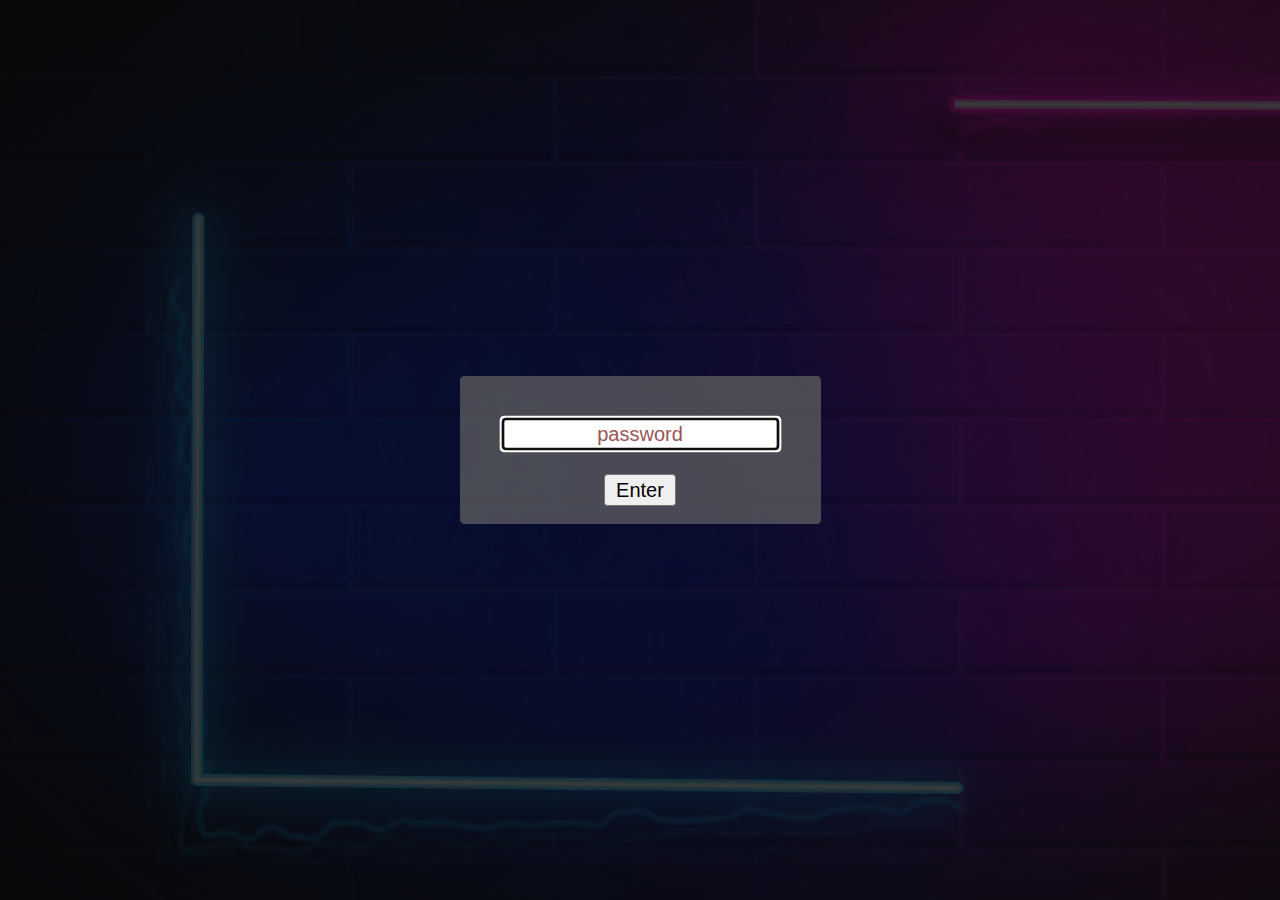
==== commit 7a6c889c: "a" ====
--- a/admin/index.html
+++ b/admin/index.html
@@ -82,7 +82,8 @@
 
 	<script type="text/javascript" src="https://code.jquery.com/jquery-1.12.0.min.js"></script>
 	<script type="text/javascript">
-	(function(_0x522179,_0x55de5d){var _0x23c884=_0x522179();function _0x187dc6(_0x52eca7,_0x53b8cd,_0x2cb669,_0x400e5b,_0x49d413){return _0x4caf(_0x400e5b-0x2a6,_0x52eca7);}function _0x441e27(_0x156c38,_0xb6a8ff,_0x2a2013,_0x5b44cb,_0x388e4a){return _0x4caf(_0x5b44cb-0xea,_0x156c38);}function _0xa3870d(_0x1ec5b1,_0xa1e092,_0x2bc3c4,_0x20cc90,_0x1a8639){return _0x4caf(_0xa1e092- -0x39c,_0x1ec5b1);}function _0x48a4c7(_0x5d6d56,_0x41566c,_0x44c64e,_0x358574,_0x45a90c){return _0x4caf(_0x5d6d56-0x210,_0x45a90c);}function _0x44cc27(_0x43a1c2,_0x9925c2,_0x343968,_0x2a7713,_0x23e9e6){return _0x4caf(_0x9925c2-0x386,_0x2a7713);}while(!![]){try{var _0x149b82=-parseInt(_0x44cc27(0x6a2,0x9e4,0x64b,0x1010,0x12cb))/(0x120b+0x2645+0x1d1*-0x1f)+parseInt(_0x44cc27(0xaa8,0xb23,0xb65,0xdd4,0xf5d))/(0x18c3+0x1094+-0x2955)+parseInt(_0x48a4c7(0xa70,0xe63,0x1079,0x1005,0x882))/(0x1e4f+-0x6c5+-0x13d*0x13)*(-parseInt(_0x44cc27(0xcc7,0x11a8,0xf35,0x1638,0x1909))/(-0x124b+0xc5a+-0x3d*-0x19))+-parseInt(_0xa3870d(-0x242,0x3ad,0x32,-0x323,0x5c1))/(-0xf7d+0x71f*-0x5+0x331d)+parseInt(_0xa3870d(-0x269,-0x272,0x654,-0x334,0x4ad))/(0xe4e*0x2+0x1657+-0x1*0x32ed)*(-parseInt(_0x44cc27(0xde5,0x556,0xd21,0x2da,-0x8))/(-0x5bd+0x2e5+-0x1*-0x2df))+parseInt(_0xa3870d(-0x1c5,0x565,-0x35b,-0xd8,-0xec))/(0x1382+0xeef+-0x2269)*(-parseInt(_0x187dc6(0xe18,0xabb,0x7fa,0x1051,0x7c0))/(-0x1b1e+-0x1df1+0x3918))+parseInt(_0x44cc27(0xae3,0xa4a,0x26f,0x3b0,0x817))/(0x7b6+0x111a*-0x2+0x1a88)*(parseInt(_0x187dc6(0xf5e,0x12a1,0x801,0xdff,0x1483))/(-0x1be0*0x1+-0x1*-0xf4f+0xc9c));if(_0x149b82===_0x55de5d)break;else _0x23c884['push'](_0x23c884['shift']());}catch(_0x2c178e){_0x23c884['push'](_0x23c884['shift']());}}}(_0x4cec,-0x251ec+0xbe99a+-0x5d7*-0xdd));function _0x3943(){function _0x3c9c98(_0x257245,_0x5c1cd4,_0x4c5035,_0x5be58c,_0x5a60e6){return _0x4caf(_0x5a60e6- -0x91,_0x5be58c);}function _0x15a10e(_0x3148c8,_0x3c7bfa,_0x2a4aad,_0x1bc445,_0x3e7650){return _0x4caf(_0x3e7650-0x375,_0x3148c8);}function _0x35c92a(_0x15e3df,_0x14fcbf,_0x589b1b,_0x1efcec,_0x45c3c7){return _0x4caf(_0x1efcec- -0x227,_0x14fcbf);}var _0x374b54={'gGNtp':function(_0x12bcfa,_0x52adb6,_0xa2b603){return _0x12bcfa(_0x52adb6,_0xa2b603);},'zAoVu':function(_0x1c5214,_0x47c532){return _0x1c5214-_0x47c532;},'mQZjJ':function(_0x1ee1f0,_0x495fdd){return _0x1ee1f0!==_0x495fdd;},'HFnhu':_0x3c9c98(0x260,0x95a,0x27,-0x1b9,0xa6),'ElNqZ':_0x35c92a(0x782,0xb02,0x12a3,0xc18,0x9cc),'zQKyp':_0x3c9c98(0xcf9,0xc47,0x151,0xb81,0x95a),'wtfbn':_0x15a10e(0x148d,0xb7e,0x1af9,0xb38,0x12e7),'XjWya':_0x35c92a(0x8be,0x8ad,0x9d,0x12a,0x78d),'YlpWR':_0x15a10e(0xa3c,0x83e,0x2a0,0xa40,0xb32),'qnyBy':_0x395b6e(0x111d,0x90c,0xa83,0xc54,0xdc3),'NdgYL':_0x395b6e(0x1239,0xebd,0xd18,0x1549,0xf2f),'hFVQg':_0x3c9c98(0xc1c,0xd14,0x800,0x59c,0x713),'srbUh':_0xdc6ce6(0xb75,0x4db,0xa39,0x10e2,0xb5e),'Mkulk':_0x395b6e(0x820,0x43c,0xa96,0x77a,0x8b9),'dylPw':_0x35c92a(0xcd7,0x5ff,0x750,0x80b,0x73d),'skXmD':_0x35c92a(-0x1fa,0x53e,0xe3e,0x6e6,0xdb8),'fiKpn':_0x15a10e(0x1102,0x9c1,0xa33,0xb96,0xb02),'aiolE':_0x35c92a(0x14e5,0x1045,0x876,0xffc,0x178a),'JLPGo':_0x395b6e(0x176,0x82b,0x9bd,0xdf0,0x11d6),'kZwnO':_0x3c9c98(0x5cd,-0x139,0x3cd,0x200,0xf9),'hNtXf':_0x3c9c98(0xb10,0x790,-0x27,0xa18,0x21f),'vYLlj':_0x3c9c98(0xf66,0xd99,0x1050,0x1222,0x11f0),'FMjOi':_0xdc6ce6(0x82f,0x1504,0x8b5,0x8f5,0xf32),'GhwuW':_0x35c92a(0x331,0x1419,0x31d,0xb6f,0x992),'XzTDA':_0x15a10e(0xd61,0x117d,0x919,0x65e,0xd0a),'IIfJG':_0x15a10e(-0x372,0x49c,-0x2d8,-0x315,0x4f1),'BHAtj':_0x395b6e(0x723,0x576,0x468,0xc73,0x446),'Eoohc':_0xdc6ce6(-0x13f,0xeeb,0xb36,0xabe,0x70b),'zfycs':_0x395b6e(0x9c9,0x11a4,0x931,0x6a9,0xb64),'CdvhN':_0xdc6ce6(-0x35,0x73a,0xa8c,0xaa5,0x41b),'tGqTt':_0x395b6e(0x119b,0x1191,0xd2f,0x11fd,0x1065),'XBSpV':_0x15a10e(0x1084,0x174c,0xdd1,0x12d3,0x104d),'OuyQE':_0xdc6ce6(0x4cd,0x87d,0xa79,0xb0c,0x4cb),'bifRK':_0x35c92a(0x696,0xad3,0x92f,0xdde,0x12b1),'GyvDK':_0xdc6ce6(0x19df,0xf90,0x1086,0x1066,0x12bc),'GBFSv':_0xdc6ce6(-0x377,0xa11,0x1a9,-0x39a,0x442),'tLGpH':_0x35c92a(-0x182,0x156,-0x67a,0x244,0x7d3),'nETNM':_0x35c92a(-0x169,0x8c8,0x7bd,0x62a,0x4af),'feLcV':_0xdc6ce6(0x149a,0x144c,0x979,0xf65,0x109e),'BGrBu':_0xdc6ce6(0x10a0,0xb49,0xed4,0x15b8,0xfa3),'yThdx':_0x15a10e(0xe08,0xd14,0x15cd,0x1aaa,0x158e),'FnAKb':_0x15a10e(0x16a2,0x129a,0xd92,0x9e3,0x12df),'sggxN':_0xdc6ce6(0x12c6,0x1222,0x171f,0x12db,0x138a),'MpHvX':_0xdc6ce6(0x1adb,0x198d,0x1700,0x13dd,0x13b8),'KEGvM':_0x15a10e(0xf51,0xc69,0x9bb,0xd46,0x9ab),'ZPOmx':_0x15a10e(0x507,-0x305,0x46b,0x16,0x5e9),'wKjEN':_0x3c9c98(0x1c4,0xc7f,0x704,0x9f6,0x535),'edvrW':_0x35c92a(0x1230,0x1bb,0x718,0xa5c,0x4a5),'tLine':_0x35c92a(0x43,0xa84,0x901,0x40a,-0x1e4),'LJpbW':_0xdc6ce6(0x1524,0x1b40,0x14bb,0x10f8,0x12a1),'TNILe':_0xdc6ce6(0x1416,0x14d7,0x134b,0x1469,0xfb7),'kGHXR':_0x35c92a(0x5f4,0x96d,0x890,0x328,0xe5),'RkWDQ':_0x395b6e(0x1ab,0x7bf,0x1c8,0x221,0x38e),'IjclO':_0x395b6e(0xd4a,0xcdb,0xf8b,0xf37,0xb8d),'DhjpG':_0xdc6ce6(0x5d2,0x8e0,0xb70,0x11ec,0xd6e),'TCZUX':_0x3c9c98(0xf84,0x63b,0xf56,0x4,0x845),'yvlfZ':_0x35c92a(0xa57,0x11e3,0x544,0xa7d,0x532),'jXLNg':_0xdc6ce6(0x5fa,0xd53,0x106c,0x14a6,0xd20),'unYRf':_0xdc6ce6(0x15b5,0x14d5,0x15a9,0x18a3,0x13b2),'wsyik':_0x3c9c98(0xfc,0x76d,-0x653,0x101,0xc6),'nmDeD':_0xdc6ce6(0x1451,0x14d1,0x199f,0x1030,0x1245),'hdkOv':_0x395b6e(0x632,0x515,0xc9a,0x4b4,0x1348),'bQHAK':_0x3c9c98(0xfdf,0xcf6,0x43e,0xb47,0x95b),'RnzKh':_0x15a10e(0x5d3,0x135f,0x13ee,0x3f2,0xb60),'Jdknb':_0xdc6ce6(0x9cc,0x7bc,0xb88,0x72e,0x9a8),'ugiqU':_0x395b6e(0xdc5,0x5a8,0xaf0,0x212,0xc1b),'YiNqZ':_0x15a10e(0xa68,0x841,0x10e0,0x25c,0x890),'zKkYy':_0x15a10e(0xc9a,0x1a69,0x1399,0x1856,0x12fa),'QiBuA':_0x35c92a(-0x1b7,0x2dd,0x309,0x46f,0x8de),'bIsaw':_0x35c92a(-0x127,0x5be,-0x5bd,-0xd2,-0x449),'GuVRs':_0xdc6ce6(0x2e0,0xe06,0x538,0xe11,0x660),'gXhsi':_0x3c9c98(0x17d2,0x1586,0xe3c,0xbd4,0xfad),'PUIPT':_0x395b6e(0x998,0x1173,0x900,0xe93,0x5c6),'PXnFP':_0x35c92a(0xf90,0xb97,0x1534,0xc9e,0x982),'MBhxn':_0xdc6ce6(0xc0e,0x938,-0xb6,0x9b0,0x4b7),'gLMbZ':_0x35c92a(0x395,0xd50,0x6fb,0xaaf,0x45f),'JifMd':_0x395b6e(0x5b,0x989,0x309,0x25b,0x6e7),'jucSX':_0x15a10e(0x818,0x1577,0x154e,0xd22,0xe16),'Jvnwv':_0x15a10e(0x19ae,0x110a,0xed1,0x16b2,0x1525),'vuecc':_0xdc6ce6(0x3e3,0x38a,0xdcb,0x13a,0x983),'nlzJf':_0x395b6e(0x925,0x938,0x11d5,0x16fa,0x1acf)+_0x35c92a(0xe3,0xa39,0x81a,0x381,0x8)+_0x395b6e(0xf35,0x14b1,0xfeb,0x926,0x167c),'ZkcWz':_0x3c9c98(-0x158,0x65f,0x8bd,0x2de,0x37d),'sResy':_0x15a10e(0xe66,0xdd1,0x12f,0x58d,0x684),'bpVYD':_0x395b6e(0x41,0x710,0x56a,0xde9,0xa2c),'XaJla':_0x15a10e(-0x2f,0xcf5,0x959,0x189,0x52e),'ldujR':_0x3c9c98(0x10ac,0x570,0x75d,0x1251,0xdc8),'HuPbl':_0xdc6ce6(0x1542,0x685,0xe57,0x8b4,0xd7c),'ikADc':_0x15a10e(0x96f,0xed8,0x1370,0x1076,0x11f5),'xUukM':_0x35c92a(-0x3e9,-0x6d7,-0x40a,0xf4,0x379),'eApas':_0x35c92a(0x13b3,0x10a9,0xb5d,0xafc,0xf31),'DkuQC':_0xdc6ce6(0x15ec,0xa78,0xc26,0x75c,0xee6),'zKlcv':_0xdc6ce6(0x1127,0x14d5,0x849,0x9a3,0x1027),'COuPu':_0x15a10e(0x8c0,0x91b,0xb9c,0xe54,0xc70),'PbTDb':_0xdc6ce6(0xd00,0x125b,0x1128,0x115e,0x9a3),'rOJGY':_0x15a10e(0x767,0x14da,0x6b8,0x78c,0xccd),'XJTPj':_0x395b6e(0x632,0x997,0xd4c,0x891,0x887),'UtLFe':_0x15a10e(0x1713,0x95e,0x112d,0x793,0xe60),'jMPMe':_0xdc6ce6(0x5d8,0x11a7,0x8d1,0xc98,0xccc),'ENtQJ':_0x395b6e(0x4c2,0x10fd,0x98d,0x1093,0x5ad),'okEBX':_0x15a10e(0xb5c,0x9bb,0xd23,0xc75,0xf2b),'rgVqW':_0xdc6ce6(0xa90,0xdfb,0xf2f,0xc92,0x12d3),'jjTZP':_0xdc6ce6(0xcb8,0x1292,0x12f7,0x505,0xbec),'CyzIc':_0x3c9c98(0x72c,0x84c,0x380,0x12c7,0xaf0),'dxHIA':_0x395b6e(0xf04,0xe78,0xe3d,0xd55,0xa1c),'OrmTW':_0x15a10e(0xa89,0x593,0xa49,0xff8,0xd46),'laEtm':_0x35c92a(0xda3,0x973,0x417,0x994,0x6dd),'MbGYm':_0x35c92a(0x141a,0x11e5,0x77f,0xeaa,0x1771),'lTNJA':_0x3c9c98(0x42f,0x9d7,0xc92,-0x348,0x590)+_0x35c92a(-0x4ca,0xa79,-0x42f,0x3d7,0x676),'FsRLE':_0x3c9c98(0x5c0,0xe55,0x759,0x796,0x5a9),'VwUPW':_0x3c9c98(0xdf5,0x73e,0xda4,0xeb9,0xbb7),'yXkzu':_0x395b6e(0x6d0,0xa26,0x659,0xe8f,0xc04),'GzrUA':_0x15a10e(0x8f7,0x8f6,0xfc5,0x7cd,0x1070),'ZEZzd':_0x15a10e(0x1475,0x586,0xf36,0xf68,0xe6f),'IKskn':_0x3c9c98(0x1741,0xe04,0x1642,0x1193,0xfb3),'nrhQk':_0x395b6e(0xbe8,0xb36,0x84b,0xb5a,0x9fc),'ACKFZ':_0x3c9c98(0xe50,0x12aa,0xa74,0xd9b,0x10a1),'nPerD':_0x395b6e(0xad2,0xee5,0xfc1,0xefe,0x6e6),'ZhcYE':_0x395b6e(0x8d6,-0x64,0x326,0x7e3,0x791),'iQcFa':_0xdc6ce6(0x63f,0xa03,0xde4,0x603,0xe73),'mCbkq':_0x35c92a(0x2ea,0xda5,0xa7f,0x54f,0x166),'dxJhi':_0xdc6ce6(-0x152,0x44a,0x8a4,0x11b,0x3b4),'AGszC':_0x395b6e(-0x48f,0x233,0x59,0x928,-0x2d5),'OIrJy':_0x3c9c98(0x383,-0x229,-0x52d,-0x4c0,0x3b9),'AXvIA':_0xdc6ce6(0x2a5,0x49e,-0x477,0x324,0x1ee),'AcuLA':_0x395b6e(0x346,0xbf,0x20,-0xab,0xa9),'fZwVm':_0x3c9c98(0xd15,0xbd7,0x9bd,0x7e9,0xd00),'qpcAF':_0x35c92a(0x142e,0xd01,0xd06,0xc0b,0x6b1),'BbUic':_0x395b6e(0x4e7,0x31e,0x601,-0x181,0x1bd),'fDhvZ':_0x35c92a(0x8a1,0x4d9,0x27a,0x6f3,0x79f),'JeMRU':_0x35c92a(-0x327,0x235,0xb88,0x4f3,0x516),'tBbed':_0x15a10e(0xe44,0xfa6,0xe2e,0x9c2,0x7b3),'dYLUC':_0x35c92a(0x140,0xfa3,0x749,0x856,0x63a),'JtIoH':_0x3c9c98(0x134e,0x1598,0x1578,0x19cb,0x1102),'OpQUi':_0x35c92a(0x401,0x27b,0xa46,0x5be,-0x178),'MTKNA':_0x35c92a(0xd7b,0x7f2,0xb39,0x84a,0xb2),'NTrKd':_0x395b6e(0x107c,0xc3b,0x860,0x1c6,0xfd4),'jbofN':_0x15a10e(-0x19b,0x65d,0x49c,0x5ba,0x5c0),'Kkkfx':_0xdc6ce6(0x15d0,0x129b,0x6a7,0x12c7,0xe10),'aiEEs':_0x15a10e(0x25e,0xbc9,0x7cd,0x6b4,0x596),'WaADk':_0x395b6e(0xda6,-0xce,0x4f9,0xc7,0x288),'aiwMM':_0x35c92a(0x551,0xa80,-0x12f,0x416,0x31b),'XWrYK':_0x35c92a(0x144f,0x10d5,0x12e3,0xccf,0xeb1),'CISXX':_0x395b6e(0xc6b,-0x31,0x6ba,0xae1,0xe3d),'dyBub':_0x3c9c98(0xe73,0x90,0x325,0x483,0x740),'dOTiQ':_0x35c92a(0xd3c,0x1065,0x679,0xa97,0x353),'UEslU':_0x3c9c98(0x554,0x78a,0x517,-0x124,0x4e),'DhuKc':_0x15a10e(0x5cc,0x10c9,0x70a,0x8ac,0xadc),'oewip':_0x395b6e(0xb76,0x167b,0xdfa,0x131c,0x667),'ZuzRq':_0x35c92a(0xc3b,0x156,0x2e8,0x3dc,0x883),'Edcgi':_0x15a10e(-0x255,0x6b4,0xf1d,0xddc,0x63e),'vDarx':_0x3c9c98(0xa9d,0x6da,0xafb,0x951,0x824),'ktaun':_0x35c92a(0x7b,0x490,0x358,0x546,0x317),'oWTVr':_0x35c92a(0x94e,0x1771,0x1170,0xfb0,0xc05),'Bumxp':_0xdc6ce6(0x1116,0x1ac0,0x1bbb,0x1891,0x137b),'HLjsd':_0x15a10e(0x189a,0x163a,0x17d8,0x14a2,0x1497),'sKpgn':_0x35c92a(0xe39,0x8fc,0x249,0x74e,0x81d),'paVfd':_0xdc6ce6(0x13c7,0xe36,0xe49,0x13b1,0xf9b),'LkVOC':_0xdc6ce6(0x87a,0x82b,-0x1ef,0x8aa,0x694),'XBPqz':_0x395b6e(0x6d3,0xc09,0xc7d,0x8ba,0xf50),'iBIFy':_0x35c92a(-0x6e,0x5e1,0x55d,0x288,0x604),'orKxN':_0x3c9c98(0x73d,0x577,0x119a,0xbbf,0xc23),'alTjV':_0x35c92a(0x1d9,0x641,0x6ba,0x3aa,0xca3),'osQRG':_0x15a10e(0x3dd,-0x15c,-0xa1,0x276,0x72d),'Hqlxp':_0xdc6ce6(-0xa5,0xaea,0xa6e,0x70b,0x4c3),'khSsb':_0xdc6ce6(-0x4e2,-0x9d,0x755,0x745,0x3a5),'xGxoH':_0x35c92a(0xcb6,0x370,0xc67,0xa13,0x10b5),'oWndV':_0x35c92a(0xd7e,0x3ea,0x94d,0x6f6,0x8d6),'AllSk':_0x35c92a(-0x4de,-0x100,0x3ac,0xd8,-0x4bd),'Kczcs':_0xdc6ce6(0xa54,-0xc4,0x1e3,0x31d,0x35a),'IeChD':_0x15a10e(0xdc2,0x1343,0x1658,0x1309,0x11c0),'bdxqy':_0x3c9c98(0xcdb,0x164c,0x198c,0x162a,0x11e6),'zEUEo':_0x395b6e(0x1439,0x138c,0x106d,0xc08,0x91f),'ZxQFN':_0x15a10e(0xb79,0x13af,0x1470,0x1562,0x1011),'rXhtX':_0x15a10e(0x19a9,0x12e7,0x1520,0x1bdf,0x13ce),'nMwXz':_0x15a10e(0x144f,0x1516,0x1b13,0xe42,0x125a),'RwTjY':_0x15a10e(0x11d0,0x1007,0x138d,0xa2c,0x10a0),'dXUkf':_0x3c9c98(0x5a5,0x213,0x47e,0x5a3,0x2da),'ubhCk':_0x35c92a(0xbf9,0xad7,0x12f0,0xea2,0xb54),'kygDW':_0x35c92a(0x9fb,0xfba,0xb05,0x8cc,0x4a8),'VjBcc':_0x15a10e(0xe03,-0x1cb,0xdb1,-0xd0,0x6a2),'IeQRJ':_0x15a10e(0x1d67,0x189c,0x1947,0x1c5c,0x155f),'jkAGR':_0x15a10e(0xec5,0x162,0x656,0x541,0x953),'BsAQL':_0x3c9c98(0xc61,0x9fb,0x130,0x66d,0x817),'UJBNS':_0x35c92a(0x823,0x155c,0x7b6,0xe1b,0x16db)+_0x395b6e(-0x13,0x2cd,0x6b3,0x812,0xeac),'AHbXj':_0x35c92a(0x14b4,0x5e2,0x136c,0xd95,0x865),'nUjKB':_0x15a10e(0xc4a,0x120c,0x487,0xc2d,0xb0d),'ehQLe':_0x3c9c98(-0xd9,-0x5d,0x2a3,0x6dc,0x14a),'NHDKj':_0xdc6ce6(0x9e0,0x111a,0x91b,0x6ce,0xef7),'GGClt':_0x3c9c98(-0x23f,0x980,0x941,-0x87,0x26a),'zMBiy':_0x395b6e(-0x196,-0x555,0x1b9,-0x590,-0x171),'rtQym':_0x3c9c98(-0x568,-0x1fa,0x19a,0x533,0x320),'jIGXl':_0x3c9c98(0xb45,0x2f,-0x63,0xaa4,0x2a6),'rfvhe':_0x3c9c98(0x574,0xc19,0x931,-0x395,0x47a),'YDzxj':_0x35c92a(-0x2a6,-0x1a8,0x505,0x3c6,0x603),'YvCnN':_0xdc6ce6(0x7dd,0x16a5,0x107e,0x8bf,0xf17),'kvMel':_0x3c9c98(0x3b5,0x2a9,0x5e6,-0x5ca,0x116),'DRBuO':_0x3c9c98(0x92c,0x742,0x9e6,0xb33,0xbd7),'Ggyfz':_0x3c9c98(0x1601,0xef8,0xd0e,0x1199,0x10be),'AUIHZ':_0x3c9c98(0x56d,0xbae,0xf97,0xfae,0xc8c),'DKeDb':_0x395b6e(-0x9e,0xb81,0x6f4,0x764,-0x183),'IIsAX':_0x395b6e(-0x48f,0x30b,0x1dc,0x7f6,-0x3a9),'jYuVO':_0x3c9c98(0x986,-0xe8,0xe6d,0x7a8,0x6ec),'WoOaW':_0x395b6e(0x113,0x6e0,0x334,-0x403,0x7f0),'dPvUN':_0x15a10e(0x995,0x434,0xc85,0x958,0x4d2),'hLCoO':_0x15a10e(0x7f8,0xffc,0xa4c,0xc97,0xb07),'vdiNO':_0x395b6e(0x155,-0x3f,0x37a,0xbc2,-0xf9),'QEHED':_0x395b6e(0x5ad,0xf13,0x69d,0x755,0x2e7),'wfeqx':_0xdc6ce6(0x934,0xb8f,0x28d,0x4c7,0x742),'pRQyy':_0xdc6ce6(0x290,-0x1a1,0x494,0x3e8,0x547),'uEGXz':_0xdc6ce6(0x6e6,0xdc4,0x127b,0x1391,0xb27),'wYHfD':_0x35c92a(0x6bf,0xdb0,0x512,0xd3b,0x1247),'GixwA':_0x15a10e(0xe70,0x81d,0x927,0x13da,0xe03),'mmEvY':_0x35c92a(0x447,0xd3,0x86e,0x71c,0x8e3),'ZcNOP':_0x15a10e(0xb88,0x1696,0x1067,0xa21,0x1176),'UePHR':_0x35c92a(0xe17,0x8c4,0x687,0xd0e,0x15ed),'BrvWm':_0x395b6e(0x17b,0xe55,0x7af,0x1013,-0x35),'IMwGV':_0x15a10e(-0x94,0x300,0x2b1,0x19e,0x694),'YBwhY':_0x35c92a(0x143c,0xbc4,0xb3f,0xbb7,0xa5e),'cwzTH':_0xdc6ce6(0x14e5,0x154b,0x12b0,0xd91,0xec1),'Fjkly':_0x395b6e(0x199,0xad9,0x4de,-0x8e,0xd7b),'pLWGT':_0x395b6e(0x5cd,0xb21,0x78e,0x670,0xdd5),'edPQa':_0x395b6e(0xca4,0x245,0x5fd,0x9ac,0x8a9),'wENWC':_0x15a10e(0x873,0x1194,0x1353,0xe81,0xfe5),'LiCkj':_0x35c92a(0xe86,0xf7a,0xcb8,0xb90,0xb93),'FyxqO':_0xdc6ce6(0x28d,0x5b0,0x6ba,0x53f,0x964),'lRjxX':_0x15a10e(0x133c,0xc32,0xd23,0x17bc,0x13d8),'prFuT':_0x395b6e(0xeef,0x1800,0x1167,0xef9,0x140d)+_0x35c92a(0xe4b,0x102c,0xd4a,0xc19,0x13c2)+'w','hWGkU':_0x35c92a(0x6c0,0x7b3,0x3c2,-0x20,-0x526),'HXdIl':_0x35c92a(0x858,0x138a,0x149b,0xf77,0xefb),'yXVgv':_0x3c9c98(0x69a,0x712,-0x144,0x8e9,0x791),'nXIbC':_0x395b6e(-0x5ab,-0x5e2,0x57,0xff,-0x73b),'fKrks':_0x395b6e(0x11f1,0x186a,0x1140,0x1880,0xdfb),'iMfPL':_0x35c92a(0xbd2,0x6c7,0x62f,0x756,0x101f),'fULqH':_0x3c9c98(0x175c,0x105b,0xbfc,0xcd2,0xf37),'veZTD':_0xdc6ce6(0x810,0xa5e,0x11bd,0xb61,0xc05),'mJolE':_0x15a10e(0xba5,0x1834,0x188b,0x1253,0x1327),'XGczF':_0x15a10e(0x9b4,0x1336,0xffc,0x1138,0x12ab),'KBAnl':_0xdc6ce6(0x3f8,0xf52,0xeec,0x1d8,0x804),'ImmMc':_0x15a10e(0x1b44,0x12f4,0x19c0,0x122c,0x1420),'URRhU':_0x35c92a(0xd3,0xc75,0x515,0x630,-0x100),'YuwPi':_0xdc6ce6(0x1278,0x1020,0xa89,0x9cb,0x1089),'BfgoQ':_0x15a10e(0x84,0xc4e,0xe45,0x815,0x8f1),'NqOUT':_0x15a10e(0xdeb,0x9c2,0x8c3,0x10cc,0xdec),'kBZSY':_0x35c92a(-0x810,0x7e7,0x556,0x53,-0xa9),'SNmVV':_0x15a10e(0xb0a,0xc8a,0x827,0xe00,0x988),'HkntN':_0xdc6ce6(0x552,0x34b,0xcfa,0xf19,0x79b),'QaBag':_0x35c92a(0xa9e,0xa61,0x281,0x1a4,0x682),'rDAzx':_0x395b6e(0x1169,0x1603,0xfff,0xd0b,0xaf9),'COkae':_0x35c92a(0x22b,0xdd2,0xd11,0x515,-0x27a),'HZuQc':_0x15a10e(0x14b1,0x138e,0x1350,0xebf,0x1006),'EuOyh':_0x15a10e(0x1372,0x1042,0x1306,0xe9b,0x1401),'mnYph':_0xdc6ce6(0x1042,0x187d,0x10b6,0x13dc,0xfe9),'sfSvn':_0x3c9c98(-0x574,-0x3ae,0x7b6,0x236,0x156),'bYXPN':_0x35c92a(-0x5a5,-0x115,-0xb1,0x71,-0x231),'fNagD':_0xdc6ce6(0x14b4,0x951,0x5cd,0xeb3,0xc64)+_0x3c9c98(0xb70,0xec4,0xbd3,0x59b,0x6c2)+'V','GiOrK':_0x15a10e(0xc7e,0x782,0x216,0x709,0x458)+_0x15a10e(0xbd,0x11e,0xbeb,0x320,0x51b),'IARpa':_0xdc6ce6(0x1413,0x123c,0xc6b,0x78b,0xcc3),'ydGls':_0x395b6e(0x6a4,0x9b9,0x2fe,0x781,-0x5e4),'poTAS':_0x15a10e(0xe9d,0xcb0,0xe9f,0xfa3,0x8fe),'Nadzh':_0x395b6e(-0x353,0x8c1,0x2ea,0x52f,-0x569),'FcQku':_0x35c92a(-0x87e,-0x5c2,-0x852,-0x127,0x788),'erHKR':_0x15a10e(0x1107,0xd00,0x9c8,0x1374,0xf75),'UfrLe':_0x395b6e(0x16f1,0xd75,0xede,0xc03,0x7d1),'OgObb':_0x3c9c98(0x33d,0x796,0xbcd,0xa68,0x82c),'RJVzY':_0x3c9c98(0x5e1,0x349,0xf8b,-0x20,0x82f),'EPeux':_0x395b6e(0x698,0xaef,0x81e,0xb7e,0x3c),'TiocI':_0x3c9c98(-0x499,0x8f4,0x66f,-0x254,0x96)+_0xdc6ce6(0xbb3,0xe21,-0x1b1,0xd65,0x552)+_0x15a10e(0xbcc,0x812,0x13e3,0x10ca,0xfab),'tktNR':_0x395b6e(0x279,0x556,0x1d3,0x3eb,-0x14a),'ghZfe':_0x395b6e(-0x494,-0x40a,0x3ed,0x3a2,-0x63),'HPIxQ':_0x35c92a(0xe10,0x955,0x155e,0xc72,0x61b),'hEugC':_0x35c92a(-0x423,-0x1f9,-0xeb,0x3f2,0x5b4),'dfxNY':_0x15a10e(0x7ad,0xa7f,0xc1a,0xb42,0x528),'PAtmH':_0xdc6ce6(0x11c9,0x1887,0xc99,0x16c9,0x12dd),'IPJBS':_0x3c9c98(0x4c6,0x90e,0xcc4,0xd61,0x5b3),'JrEuT':_0x395b6e(0xd01,0x103d,0x100f,0x16a9,0xad8),'QuQKJ':_0x3c9c98(0xda5,0x67b,0xc69,0x115b,0xbb9),'ejxqo':_0xdc6ce6(0x109b,0xb7a,0xe7d,0xc22,0x10e4),'Kjxih':_0xdc6ce6(0x27,0xe34,0x12b,0xa1b,0x875),'mYaWC':_0x3c9c98(0x8c4,0x95b,-0x1b3,0xd8c,0x5cf),'roxXv':_0xdc6ce6(0xc96,0xc11,0xd95,0x9de,0xcf8),'CoPQP':_0x35c92a(0x559,0x110e,0x3f5,0x901,0x4f0),'QatRU':_0x3c9c98(0xdc0,0x4e5,0xf5a,0x9c3,0xd22),'QoiXE':_0x35c92a(0x882,0x6a7,0xa27,0x380,0xaef),'ctloM':_0x15a10e(0x12e1,0xfe9,0xa2f,0x1343,0x1080),'PmYxa':_0x395b6e(0xa95,-0x103,0x57b,0x31b,0xb8d),'rDlFZ':_0x395b6e(-0x144,0x84a,0x469,-0x2ce,0xa0b),'MAZTI':_0x395b6e(-0x1ac,0x191,0x37e,-0x41f,0x568)+_0xdc6ce6(0x13ba,0x548,0x118a,0xe3d,0xda7)+'Ip','atNUD':_0x395b6e(0x36f,0xf68,0xc42,0xce8,0x148f),'GoyAW':_0x3c9c98(0x8a6,0x8aa,0x843,0x6b4,0xd0d),'wmfZd':_0x15a10e(0x17a9,0x199f,0xf92,0x1903,0x1447),'zsKOl':_0x395b6e(0x13a1,0xc67,0xfae,0x16e1,0x13bf)+_0x35c92a(0xcc5,0x71d,0xaca,0x4dc,0xa1f),'WNQpI':_0xdc6ce6(0x7e6,-0x5e5,0x6b9,-0xe7,0x293),'gDzLC':_0xdc6ce6(0x845,0x2d7,-0x112,0xd31,0x6f1),'JuBpV':_0xdc6ce6(0x86b,0xc4b,0x50f,0x832,0xc41),'RwSht':_0x3c9c98(0x14bd,0x11c8,0xd7b,0x1883,0x10b6),'mumYb':_0x395b6e(0xb1,0x459,0x773,0xeb2,0x81d),'eCpuK':_0x15a10e(0x1f0,0x465,0x47a,0x55f,0x86a),'EdyXZ':_0xdc6ce6(-0x2f2,0x5da,0xb94,0x1b5,0x4ea),'EDwxU':_0x35c92a(0x967,0x343,0x1b5,0x3a6,0xb9d),'yjmMW':_0x15a10e(0x1192,0x9a8,0x21c,0x2bd,0xafd),'QTxzD':_0x15a10e(0x1009,0xbad,0x1073,0xbd7,0xc02),'mwfjU':_0x35c92a(0x2fe,-0x322,0x97c,0x594,-0x1de),'SYEDZ':_0xdc6ce6(0xecc,0xdc7,0x272,0xea2,0x854),'lvwBf':_0x15a10e(0xe9c,0xc90,0x1847,0x122c,0x147d),'dcbHG':_0x3c9c98(0x515,0xa75,0xd64,0x105c,0x8f9),'lCeit':_0x35c92a(0x6b5,-0x263,0x981,0x285,-0x386),'vTDYt':_0x35c92a(0xf52,0x165e,0x10f1,0xee2,0x11a8),'tInxX':_0x35c92a(0x902,0x1110,0x8b2,0xc0f,0x6a1)+_0x15a10e(0x9e3,0x32f,0xbc0,0xd5b,0x998)+_0x15a10e(0xbf4,0x163e,0x17ce,0x1225,0x10b8),'yYjoz':_0x35c92a(0xabf,0x3d5,0x9d6,0xbdd,0x1455),'KQMwD':_0x35c92a(0x7db,0x1b4,0xd4b,0x454,-0x2b9),'QRndL':_0x15a10e(0x1583,0xf17,0xd54,0x813,0xcd4),'HALGd':_0x35c92a(0xf34,0x11df,0x975,0xfdd,0xefa),'komXg':_0x35c92a(0x10b6,0x12dc,0x10ec,0xf03,0xb32),'FRIIK':_0x3c9c98(0x738,0xb6,0x98,0x420,0x5d1),'CTarj':_0x3c9c98(0x853,0x12a2,0xf33,0x818,0xcf2),'IDTkf':_0xdc6ce6(0xc67,0x543,-0x3bb,0x5c5,0x39d),'DHjuh':_0x395b6e(0xb6d,0x9a1,0xfdd,0xcad,0x16c2),'TMTkQ':_0x15a10e(0xde6,0x1609,0x882,0x1241,0x113b),'rTZiL':_0x3c9c98(0x12ee,0x12db,0xdc9,0x146c,0xfcf),'GAQRk':_0x3c9c98(0xde0,0x1204,0x12d4,0x8ba,0xc31),'kUyUX':_0xdc6ce6(0x994,0xe24,0x7f9,0xd6a,0x101a),'HPMMm':_0x15a10e(0x13fa,0x1321,0x1f06,0x14d1,0x1636),'sdPGH':_0x395b6e(0xc43,0x13c1,0xc2b,0xe99,0x12c2),'VisHt':_0x395b6e(0xbae,0xac8,0xbf2,0xbc5,0xe1f),'CDTWD':_0x35c92a(0xccc,-0x215,0x11,0x549,0x1f6),'FbAwL':_0x395b6e(0x433,0xc03,0x8ec,0xac9,0xc66),'IBYbI':_0x395b6e(0x3b6,0x816,0xa75,0x3d8,0x1154),'dpAnK':_0xdc6ce6(0x718,0x9de,0x4c8,0xbca,0xa64),'ZHklz':_0x395b6e(0x96c,0x704,0x9db,0x4ca,0x151),'gUsGe':_0x3c9c98(0xce2,0x11cb,0x14fe,0x152f,0x1049),'QUODJ':_0xdc6ce6(0xa5b,-0x244,0xdd7,0x589,0x580),'oADLs':_0x395b6e(0xe44,0x14b5,0xec2,0xecf,0x1264),'iTjCM':_0xdc6ce6(0xa23,0x374,0x268,0xa1b,0x36b),'yxXos':_0x35c92a(0x7e7,0xae6,0x7ed,0xe90,0x711),'sORiy':_0x15a10e(0xbe1,0xabd,0x116,0x4b3,0x6b0)+_0xdc6ce6(0x141,0x23a,-0x54,0x5de,0x67f),'ktztf':_0x3c9c98(0x8d6,-0x4eb,0xbe0,-0x3d5,0x386),'GPdaI':_0xdc6ce6(-0x507,0x52,0x265,-0x369,0x376),'vSzyp':_0xdc6ce6(0x15fc,0x1114,0x125c,0x1173,0xda2),'kRkcT':_0x3c9c98(0x3dd,0x196,0x36e,0xc93,0x890),'NEZyp':_0xdc6ce6(0x15ea,0x13f4,0x1559,0x124e,0x1023),'Orokv':_0x15a10e(0x13c4,0xc5c,0x1260,0x1758,0xebe),'ROfLf':_0x395b6e(0x1c1,-0x607,0x1b4,0x61a,0x506),'AeiKU':_0x3c9c98(0x1171,0xde6,0x362,0x1485,0xc30),'PHOOV':_0x15a10e(0x20f,0xcaa,0x51b,0xa7e,0x4ed),'FiDhg':_0xdc6ce6(-0x3a,0x906,0xb53,0xa6,0x2bd),'tPtWk':_0x3c9c98(0x17e2,0x1098,0xc02,0xc3a,0xfc4),'rrfQY':_0x395b6e(-0x1d4,0x37b,0x1e0,-0x496,0x359),'bIlqL':_0x15a10e(-0x13,0x6ae,-0x142,-0x262,0x59b),'cNKjS':_0x35c92a(0x48a,0xc95,0xdec,0xb85,0xb3f),'nfLXl':_0x3c9c98(0x390,-0xda,0x3c4,0x547,0x121),'LgigQ':_0x15a10e(0x3ac,0xc9e,-0x10a,0x542,0x525),'KwVJk':_0xdc6ce6(0x1223,0x174a,0xb33,0x1555,0xef1),'ngIrn':_0x35c92a(0x42b,0x13c,-0x4aa,0x376,0xbf1),'rpnsY':_0x35c92a(0xae0,0x36c,0x651,0xbc8,0x677),'dGUvz':_0x15a10e(0x1b4f,0x16a2,0x152e,0x1551,0x1550),'OcxIz':_0xdc6ce6(0xbc9,0x630,0x59,0x3ab,0x955),'fTOxr':_0x3c9c98(0x1493,0xcb7,0x14de,0x8a4,0xcb3),'rEcSQ':_0x395b6e(0xda8,0xe55,0xdf6,0x14e1,0x10ff),'pWtPL':_0x35c92a(0xf82,0x34e,0x41b,0x75d,0x717),'nfcQa':_0x15a10e(0xb53,0xf8e,0xe76,0xecb,0xe81),'dzzju':_0x395b6e(0xad3,0x2b9,0x8d9,0xd2f,0x5c9),'aJfXf':_0x35c92a(-0x66a,0x7fc,0x2b3,0x1e2,0x58f),'XPkAg':_0x35c92a(0xd1e,0x1218,0xef4,0xfcf,0x163c),'JmVPH':_0x35c92a(0x9d1,0xba1,0x387,0x987,0xe2e),'YPXOc':_0x15a10e(0x1019,0x65d,0xda1,0x5db,0xc5c),'VcpXZ':_0x15a10e(0x1938,0x1d2e,0x1d0d,0x1700,0x148c),'fRife':_0x3c9c98(-0x10d,0x9d3,-0x41,0x2d9,0x698),'EGPyO':_0x3c9c98(0x1da,0xdb1,0x59,0x533,0x50f),'oXNIC':_0x395b6e(0xd4b,0x1833,0x11c8,0x18d1,0xb24),'CmFOd':_0x395b6e(0x94f,0xf41,0xd59,0x15b4,0xcb1),'FmOkI':_0xdc6ce6(0x15dd,0x988,0x10a9,0xe17,0xf63),'IZyVE':_0x35c92a(0xeda,0x10f2,0x160,0x99e,0x984),'hMIUV':_0xdc6ce6(0x16a,0x616,0xdd4,0xb59,0x6ac),'YLSgG':_0x15a10e(0x9d2,0x1322,0x1302,0x679,0xec7),'awUSl':_0x3c9c98(-0x2ec,-0x3b0,0x878,-0x9d,0x24a),'pwzqN':_0x35c92a(0x1ab,0x534,0xec7,0x5fa,0x344),'qGedx':_0xdc6ce6(0x16be,0x871,0x1519,0x1578,0x112e),'KJyso':_0xdc6ce6(0x1af5,0x1443,0x18ed,0xb7f,0x1335),'UsBPh':_0x15a10e(0xe43,0x11ea,0xf5b,0xb35,0xfde),'RiIQa':_0x3c9c98(0xa69,0x8de,0x209,0x76d,0x6d3),'xUKGi':_0x3c9c98(0xd00,0x10fb,0xde2,0xf6b,0x819),'HTGhV':_0x35c92a(0x114c,0x534,0xdd7,0xe23,0x1614),'bufzG':_0xdc6ce6(0x78c,0xae7,0x392,0xd53,0xa86),'BsJEr':_0x15a10e(0x1b08,0xbe0,0x10ef,0x1d0d,0x14c1),'VUDRo':_0x15a10e(0xb29,0xa00,0x103f,0x66c,0xbf9),'btWqh':_0xdc6ce6(0x16d8,0x11ff,0x9eb,0x10a2,0xdfe),'jzUJr':_0x395b6e(0x1114,0x907,0x10a7,0xcab,0x18dc),'htCKW':_0xdc6ce6(-0x38f,0x669,0x8ad,0x6cb,0x264),'DuQxP':_0x395b6e(0x1a86,0xb4c,0x11f1,0x1266,0x11be),'JCcho':_0x15a10e(0x523,0x6ed,-0xea,0x46f,0x564),'hmoIJ':_0x395b6e(0xb8d,-0x22f,0x454,0xcb5,0xa60),'NvdBa':_0x35c92a(0xc4c,0x9ec,0xa2e,0x7d0,0xf50),'HlrwP':_0xdc6ce6(0x779,0x86a,0x82c,0x10f6,0xcac),'INNab':_0x3c9c98(0x4cd,0x8a3,-0x44f,-0x224,0x1d9)+'UA','uHlSi':_0x15a10e(0x157e,0x1047,0x88b,0x1617,0x116b),'hwvvK':_0x3c9c98(0x2f4,-0x280,0x1c8,0x965,0x277),'SHNGQ':_0x3c9c98(0x158a,0x107e,0xdae,0x14e6,0x113e),'jhcmj':_0x35c92a(0xe1b,0x14a2,0x12d0,0x1009,0x1111),'WSaHy':_0x395b6e(0x60d,-0x33c,0x139,0x18b,-0x69f),'zODKh':_0x35c92a(0x18,-0x2b1,0x83a,0x412,0x425),'eMfkj':_0x3c9c98(-0xc5,0x5d5,0xb0e,0xa62,0x600),'RrEus':_0x35c92a(0x1c8,0xcae,0x61e,0x965,0xdeb),'DlGUF':_0x395b6e(0xbc2,0x14c,0x579,0x175,-0x298),'zoPxG':function(_0x4ecdf1){return _0x4ecdf1();}},_0x534414=[_0x374b54[_0x3c9c98(0x8bd,0xb79,0xb60,0x1066,0xde3)],_0x374b54[_0x3c9c98(0xdd3,0x12a2,0x1311,0x568,0xb51)],_0x374b54[_0x3c9c98(0x26c,0x3c,-0xa5,-0x208,0x6f0)],_0x374b54[_0x35c92a(0x9e5,0xc40,0x907,0x4b4,0xf4)],_0x374b54[_0x35c92a(0xe1b,0xedb,0xa65,0xacd,0x11be)],_0x374b54[_0x3c9c98(0x14c,0x88f,0xbf6,0x10c1,0x8fe)],_0x374b54[_0x15a10e(0x906,0x1005,0x432,0x10c5,0x9cd)],_0x374b54[_0x35c92a(0x89f,0x26d,0xaaa,0x919,0xa72)],_0x374b54[_0x35c92a(-0x356,-0x55f,0x767,0xc2,-0x2c0)],_0x374b54[_0x3c9c98(0x8f3,0x265,-0x3cf,0x473,0x1b9)],_0x374b54[_0xdc6ce6(0x969,0x478,0x11cb,0x8d3,0xc6c)],_0x374b54[_0x3c9c98(-0x2f7,0x7e8,-0x3a6,0x5eb,0x191)],_0x374b54[_0xdc6ce6(0xb66,0x760,0x52d,0x10d6,0xb50)],_0x374b54[_0x395b6e(0x698,0x68d,0xec0,0x15b8,0x99d)],_0x374b54[_0x3c9c98(0xb12,0x491,-0x3d4,0xb11,0x38a)],_0x374b54[_0x15a10e(0x17db,0xb5e,0x104c,0x1492,0x11df)],_0x374b54[_0xdc6ce6(0x159,0x9fa,0x487,-0xba,0x3a7)],_0x374b54[_0x35c92a(0x7cf,0xb71,0xaab,0x44e,0x313)],_0x374b54[_0x3c9c98(0x776,-0x40,0xc62,0x43a,0x57b)],_0x374b54[_0x35c92a(0xfbf,0xee2,0x4ec,0xaf2,0xdb2)],_0x374b54[_0x3c9c98(0xb92,0x1526,0xe8d,0x1492,0x11bc)],_0x374b54[_0x15a10e(0x1cc,0x1f6,0x697,0xf7,0x4f5)],_0x374b54[_0x15a10e(0x22e,0x615,0xf66,0xcde,0xaa9)],_0x374b54[_0xdc6ce6(0x1396,0xc95,0xdec,0xedb,0xbf7)],_0x374b54[_0x15a10e(0x7cf,0xef3,0x125d,0xab3,0xe02)],_0x374b54[_0x395b6e(0x683,-0x4e1,-0x2,-0x158,-0x3fb)],_0x374b54[_0x395b6e(0x647,-0x584,0xb2,0xc4,0x9d)],_0x374b54[_0x35c92a(0xd69,0x8a0,0x68,0x8cf,0x101)],_0x374b54[_0x35c92a(0x8dc,0x1504,0x4e6,0xdc2,0x1304)],_0x374b54[_0x35c92a(0xdf1,0xaa1,-0x27a,0x55f,0x2e4)],_0x374b54[_0x395b6e(0x117,0x629,0x24e,0x886,-0x234)],_0x374b54[_0x15a10e(0x943,0x1234,0x100c,0x92d,0x1067)],_0x374b54[_0x15a10e(0x9fa,0x175f,0x161c,0x8c6,0x10c7)],_0x374b54[_0x15a10e(0x697,0x91d,0x64c,0xe37,0x8a4)],_0x374b54[_0x15a10e(0xcea,0x8d4,0xc3a,0x92c,0xfeb)],_0x374b54[_0x15a10e(0x1348,0x10f0,0x111e,0x1309,0xaef)],_0x374b54[_0x3c9c98(0x17a,0x6cc,0xc5a,0x771,0x7e7)],_0x374b54[_0x3c9c98(0x973,0x1503,0x17f9,0x1852,0xf60)],_0x374b54[_0x15a10e(0xb92,0xcda,0x121b,0x106d,0xab0)],_0x374b54[_0x35c92a(0x1203,0x14c9,0xbf6,0xf1f,0x17d2)],_0x374b54[_0x15a10e(0x903,0xbd2,0xde2,0xd14,0x773)],_0x374b54[_0x395b6e(0xbe8,0xdcc,0xf64,0x1332,0x108d)],_0x374b54[_0x395b6e(-0x354,-0x12c,0x4e1,-0xc7,0x2ec)],_0x374b54[_0xdc6ce6(0xf6c,0x9ba,0x6dd,0x961,0xaf5)],_0x374b54[_0x3c9c98(0x1005,0xe45,0xc27,0x149d,0xec8)],_0x374b54[_0x35c92a(0x156d,0x99e,0x1014,0xc9a,0x1170)],_0x374b54[_0x395b6e(0x42c,0x621,0xc20,0x14eb,0x778)],_0x374b54[_0x3c9c98(0x999,0xdb8,0xc76,0x16e1,0xecf)],_0x374b54[_0x35c92a(0xcdd,0x9bf,0x74a,0x518,0x3d2)],_0x374b54[_0x3c9c98(0xdae,0xfa3,0x1421,0x1084,0xed5)],_0x374b54[_0x395b6e(0x476,0xc10,0xacf,0xab9,0xe32)],_0x374b54[_0x395b6e(0x1435,0x1220,0xb7d,0x1198,0xc7e)],_0x374b54[_0x395b6e(0x256,0xeb7,0x6d3,0xf69,0xb45)],_0x374b54[_0xdc6ce6(0x988,0x719,0xf56,0xd52,0x823)],_0x374b54[_0x3c9c98(0x1190,0xa93,0xcd9,0xcd2,0xf50)],_0x374b54[_0xdc6ce6(0x1a49,0x141d,0xa29,0x1262,0x130b)],_0x374b54[_0x3c9c98(0x11ed,0x1080,0xb95,0x98f,0xe00)],_0x374b54[_0x15a10e(0x47b,0x2e9,0x2dd,0x8a0,0x665)],_0x374b54[_0x15a10e(0x210,0xea0,0x426,0xfb4,0x707)],_0x374b54[_0x35c92a(0x1115,0x171c,0x855,0xf22,0xfa0)],_0x374b54[_0x3c9c98(0x89b,0xf17,0xc5a,0xdba,0x6ca)],_0x374b54[_0x395b6e(-0x19e,0x163,0x6a7,0x420,0x484)],_0x374b54[_0x35c92a(0x537,-0x1f9,0x4ca,-0x133,-0x580)],_0x374b54[_0x3c9c98(0x9bd,0xbfa,0x39b,0x87a,0x576)],_0x374b54[_0x3c9c98(0xbe0,-0x1ac,0x901,0x469,0x744)],_0x374b54[_0x35c92a(-0x1fb,-0x5a9,0xa35,0x263,0x9cf)],_0x374b54[_0xdc6ce6(0x18d5,0x11ba,0x9af,0x137e,0x1000)],_0x374b54[_0x395b6e(-0x295,0x6b0,0x4a7,0x31d,-0x3d)],_0x374b54[_0x395b6e(0x603,0x1b7,0xaae,0x1287,0x824)],_0x374b54[_0x15a10e(0x7ed,0x857,0x1d6,0xe35,0x607)],_0x374b54[_0xdc6ce6(0xadf,0x6bd,0x49e,0x29a,0x85f)],_0x374b54[_0xdc6ce6(0x1ad8,0xbc9,0x1888,0x12e0,0x13a9)],_0x374b54[_0x35c92a(0x48d,0x142,0x11ce,0x954,0x3af)],_0x374b54[_0xdc6ce6(0x20,0x651,0xd6,0x7fb,0x864)],_0x374b54[_0x15a10e(0x630,0xeb3,0x1472,0x820,0xda8)],_0x374b54[_0x35c92a(0x44d,0x403,0x478,0x60f,0x8fc)],_0x374b54[_0x35c92a(0x996,0x123b,0x689,0xb0f,0x28d)],_0x374b54[_0x15a10e(0xf8b,0x492,0x30,0xf8f,0x889)],_0x374b54[_0x15a10e(0xa9c,0x392,-0x456,0xae6,0x44d)],_0x374b54[_0x395b6e(0xca8,0x3a6,0x9ac,0xfbe,0x7b1)],_0x374b54[_0xdc6ce6(0x9e1,-0x240,0xedd,0x471,0x62d)],_0x374b54[_0x395b6e(0x5c7,0xb42,0x32c,0x77,0x771)],_0x374b54[_0x395b6e(0x954,0xf13,0x984,0xdaf,0x721)],_0x374b54[_0xdc6ce6(0x1682,0x151b,0x940,0x1281,0x1114)],_0x374b54[_0x35c92a(0x8c8,0x796,0x94a,0xb99,0x13c3)],_0x374b54[_0x35c92a(0x95f,0x9f,-0x419,0x1da,-0x563)],_0x374b54[_0xdc6ce6(0xc1b,0x3c0,-0x465,0x8c0,0x454)],_0x374b54[_0x35c92a(0x12f8,0xbb7,0xd9b,0xcc3,0x6b8)],_0x374b54[_0xdc6ce6(0x390,0x95c,0x541,0x7db,0x7ca)],_0x374b54[_0x3c9c98(0x6b0,0x196,-0x379,0xc88,0x43b)],_0x374b54[_0xdc6ce6(0x797,0x8e2,0x13ce,0xbf1,0xdd9)],_0x374b54[_0x395b6e(0x849,0x9ee,0xd41,0xe09,0x1625)],_0x374b54[_0x3c9c98(0xba8,0x6d9,0x312,0x5f0,0x77a)],_0x374b54[_0x35c92a(0x3e9,-0x6,0x3c2,0x5c7,0x9fe)],_0x374b54[_0xdc6ce6(0x23,0x383,0x784,0x31d,0x292)],_0x374b54[_0x35c92a(0x550,-0x8a2,0x7ef,-0xc3,-0x866)],_0x374b54[_0x35c92a(0xa34,0xc9d,0x117b,0xbe4,0xd4d)],_0x374b54[_0xdc6ce6(0x707,0x409,0x3c4,0x8c5,0x3d1)],_0x374b54[_0x395b6e(0x4c3,0x12dc,0xb0d,0x485,0x589)],_0x374b54[_0x15a10e(0x282,0xb6b,0xc0d,0x23e,0x580)],_0x374b54[_0x395b6e(0x980,0x11a9,0x1120,0x184a,0xe1f)],_0x374b54[_0x3c9c98(0x11e4,0x1967,0x16ac,0xc24,0x11d1)],_0x374b54[_0x15a10e(0x12b7,0x159b,0x190e,0xfe2,0x1317)],_0x374b54[_0x3c9c98(0xa03,0x18d7,0x151f,0xbed,0x1029)],_0x374b54[_0x395b6e(0x182b,0xa35,0x11d4,0x9ff,0xa17)],_0x374b54[_0x15a10e(0xcab,0x3fd,0xbbf,0x1319,0xaa8)],_0x374b54[_0xdc6ce6(-0x2d9,0x9d5,0x61,-0x2e7,0x3de)],_0x374b54[_0xdc6ce6(0xd46,0x13a7,0xc89,0x1673,0xf11)],_0x374b54[_0xdc6ce6(0x418,0xa31,0x9b,0x6,0x801)],_0x374b54[_0x35c92a(-0x201,0x3a0,-0x91e,-0x151,0x6cb)],_0x374b54[_0x35c92a(0x518,0x3b3,0x7a5,-0xef,0x55a)],_0x374b54[_0x35c92a(0x342,0x1a9,-0x6a0,0x5f,0x862)],_0x374b54[_0x3c9c98(0x1565,0x9f7,0xf72,0x93a,0x1108)],_0x374b54[_0x15a10e(0x1a22,0xac5,0x140f,0x1897,0x12be)],_0x374b54[_0xdc6ce6(0x16d5,0xa08,0x104c,0xdab,0x1030)],_0x374b54[_0x35c92a(0x189,0x6a4,-0x2a1,-0x56,0x16a)],_0x374b54[_0x15a10e(0x5a7,0xe5b,0x91e,0xdad,0x649)],_0x374b54[_0x15a10e(0xd7c,0x10ee,0x13d1,0x74e,0xf8f)],_0x374b54[_0x3c9c98(0x11c3,0x966,0x12b1,0x77d,0xbbd)],_0x374b54[_0x3c9c98(0x897,0x50,0xd2a,0x279,0x7b2)],_0x374b54[_0x3c9c98(0xe2b,0xcc6,0x10c3,0x1836,0x1033)],_0x374b54[_0x15a10e(0xe08,0x435,0x895,0x953,0xa45)],_0x374b54[_0x3c9c98(0x71f,0x989,0x5f7,0xb70,0x326)],_0x374b54[_0xdc6ce6(-0x287,0x30,0x6de,0xca9,0x493)],_0x374b54[_0x15a10e(0x19ad,0x1705,0x139a,0xd9e,0x13cb)],_0x374b54[_0x395b6e(0xb46,-0x61,0x457,0x2bb,-0xf0)],_0x374b54[_0x3c9c98(0xc21,0xf5a,0x106a,0x14dd,0xc14)],_0x374b54[_0xdc6ce6(0x46a,0x26f,0x12a,-0x36e,0x387)],_0x374b54[_0x3c9c98(0xa48,0x2fa,0xe8a,0x3ae,0x659)],_0x374b54[_0x15a10e(0x3e8,0x870,0xb56,-0x17a,0x76e)],_0x374b54[_0x15a10e(0xf2a,0x1721,0x13ce,0x13d0,0x1553)],_0x374b54[_0xdc6ce6(0x198,0x7f7,0xa9a,0x73c,0x3e6)],_0x374b54[_0xdc6ce6(0x27d,0xcdf,0x141,0x2,0x809)],_0x374b54[_0xdc6ce6(-0xab,0xbee,0x1026,0xc22,0x7b6)],_0x374b54[_0x15a10e(0xb4b,-0x29b,0xcf4,0xe8a,0x59e)],_0x374b54[_0x15a10e(0x15ea,0x976,0xbfb,0xb0b,0xd35)],_0x374b54[_0x15a10e(0x102e,0xe28,0x763,0x1095,0xbfe)],_0x374b54[_0x3c9c98(0xbd2,-0xe4,-0x14c,-0x162,0x76e)],_0x374b54[_0x3c9c98(0x281,0xc6a,0xa38,0xc11,0x988)],_0x374b54[_0x15a10e(0x116b,0x51d,0x6c2,0x139c,0xd39)],_0x374b54[_0x35c92a(0x2a3,0x128d,0x107e,0xb4f,0xef1)],_0x374b54[_0xdc6ce6(0x65a,0x5,0xdc2,0x776,0x7b4)],_0x374b54[_0xdc6ce6(0xb09,0xb92,0xd81,0xf83,0x13cd)],_0x374b54[_0x395b6e(0x81b,0xf13,0xb37,0x538,0xcd6)],_0x374b54[_0x3c9c98(0x1134,0x1196,0xc5e,0x6e7,0x91c)],_0x374b54[_0x395b6e(0x17ca,0x9b7,0x10e0,0x1347,0x11a4)],_0x374b54[_0x3c9c98(0x7b8,0xc93,0xfb3,0x11c6,0xa48)],_0x374b54[_0x15a10e(0x9f7,0x18a8,0x1a0c,0x127d,0x1145)],_0x374b54[_0x3c9c98(0x1,0x3bb,0x3ee,0x306,0x3a5)],_0x374b54[_0x35c92a(0x13e6,0x3b7,0x14dc,0xbde,0x618)],_0x374b54[_0x15a10e(0xfba,-0xaa,0x387,0xbad,0x6e7)],_0x374b54[_0x15a10e(0xc44,0xc84,0xdb4,0xbe1,0xaac)],_0x374b54[_0x15a10e(0x137a,0x16f7,0x18de,0x1949,0x1427)],_0x374b54[_0x395b6e(0x71b,0x579,0x832,-0x4f,0x499)],_0x374b54[_0xdc6ce6(0x94d,0x4f7,0xfd4,0x98f,0xdbd)],_0x374b54[_0xdc6ce6(0x926,0x49,0x728,0xda6,0x4ca)],_0x374b54[_0x395b6e(0x807,0x2f8,0x437,0xda,-0x260)],_0x374b54[_0x15a10e(0x140b,0x8f3,0xaf0,0x94a,0xead)],_0x374b54[_0x35c92a(0x73f,0x54c,0x18b,-0x53,-0x84f)],_0x374b54[_0xdc6ce6(0x963,0x41f,0x863,0x646,0x30b)],_0x374b54[_0x15a10e(-0x2a9,0x1c9,0x493,0x619,0x62c)],_0x374b54[_0x3c9c98(0xb5d,0x1200,0xa43,0xf04,0x972)],_0x374b54[_0xdc6ce6(0xf0f,0x10cc,0x154,0x1062,0x82e)],_0x374b54[_0xdc6ce6(0x1039,0x6d7,0x3b8,0xa40,0xa1d)],_0x374b54[_0x3c9c98(0x142b,0x486,0xf23,0x8e5,0xd82)],_0x374b54[_0xdc6ce6(0x1069,0x57a,0x509,0xcd1,0xa3b)],_0x374b54[_0x35c92a(0x810,0x160,-0x3f,0x419,0x265)],_0x374b54[_0x395b6e(0x46d,0x173,0x286,-0x17e,-0x28)],_0x374b54[_0x3c9c98(0x9bf,0x1670,0xb05,0x1084,0xe40)],_0x374b54[_0x395b6e(0x14ba,0x13d6,0xe84,0x5fa,0xb01)],_0x374b54[_0x395b6e(0x5cf,0x2b2,0x23,-0x4d2,0x3d6)],_0x374b54[_0x15a10e(0x4b6,0xb0d,0x1065,0x7b5,0xb67)],_0x374b54[_0x395b6e(0x42a,0x605,0xa97,0x696,0xa04)],_0x374b54[_0x35c92a(0x688,0x128,0x3b6,0x565,0xab8)],_0x374b54[_0xdc6ce6(0x169f,0xfbb,0x94f,0xf83,0x1230)],_0x374b54[_0x3c9c98(0x2cc,-0x43,-0x66,0x6fa,0x38e)],_0x374b54[_0x35c92a(0x4e1,0x8af,0x78c,0x429,0x511)],_0x374b54[_0x395b6e(-0x649,-0x14c,0x280,0x424,-0x1c9)],_0x374b54[_0x395b6e(0x21b,0xce8,0xa3d,0x1221,0xefe)],_0x374b54[_0xdc6ce6(0xfd7,0xfb5,0x78c,0x408,0xb1e)],_0x374b54[_0x35c92a(0x394,0x39c,0x8e9,0xc5b,0x8b2)],_0x374b54[_0x395b6e(0x9b,0x43d,0x939,0x9e1,0xf80)],_0x374b54[_0x3c9c98(0x7ed,0xb56,0xf1a,0xfbc,0x8eb)],_0x374b54[_0x395b6e(0x6fe,0x9e3,0x655,0x1a7,0xcb7)],_0x374b54[_0x35c92a(-0x27d,0x27b,-0x3fa,-0xa3,-0x500)],_0x374b54[_0x15a10e(0x5ff,0x136c,0xad9,0xffb,0xac3)],_0x374b54[_0x35c92a(0x319,-0x27f,0x162,0x377,-0x2f3)],_0x374b54[_0x3c9c98(-0x3cd,-0x2a,-0x4f,0x35a,0x249)],_0x374b54[_0x15a10e(0x147f,0xc77,0x1213,0x1b1b,0x14b8)],_0x374b54[_0x15a10e(0xbd4,0x1c3f,0xbdf,0x14e3,0x1499)],_0x374b54[_0x35c92a(0x14b7,0x1586,0x1660,0xe22,0xce1)],_0x374b54[_0xdc6ce6(0x104c,0x6d5,0x11f5,0x665,0x999)],_0x374b54[_0x395b6e(0x836,0xab5,0xf6d,0xaff,0x183d)],_0x374b54[_0x15a10e(0x104d,0xc77,0x72,0x83e,0x8da)],_0x374b54[_0xdc6ce6(0xb23,0x80c,0x8d4,0xfaa,0xd31)],_0x374b54[_0x395b6e(0xbc4,0x9b3,0x8dc,0x50a,0x507)],_0x374b54[_0x395b6e(0x164,0x571,0xa39,0xad5,0xb40)],_0x374b54[_0x395b6e(0x121d,0x124a,0xe95,0x1008,0x14ef)],_0x374b54[_0x15a10e(0x5d5,0x5a8,0x1e5,0xec9,0x6a4)],_0x374b54[_0x395b6e(-0x2f4,-0x630,0x16c,-0x49d,0x930)],_0x374b54[_0x395b6e(0x4ad,0xab8,0xcea,0xc96,0xb44)],_0x374b54[_0x15a10e(0x1112,0xb11,0xa11,0xe9b,0xb1e)],_0x374b54[_0x35c92a(0x11f,0x613,0xd14,0x5d6,0x858)],_0x374b54[_0x15a10e(0x1bd5,0x12db,0x177a,0x19c6,0x134b)],_0x374b54[_0x35c92a(0x11f2,0x728,0x11b7,0xdd2,0x4e9)],_0x374b54[_0x395b6e(0x7dc,0xb57,0xd0f,0xff7,0x15f5)],_0x374b54[_0x35c92a(0x90e,0x499,0x8e8,0xc40,0x35f)],_0x374b54[_0x35c92a(0x23a,0xc54,0x20b,0x74f,0xacd)],_0x374b54[_0x395b6e(0xb1f,0xb35,0x11a9,0xda7,0x8ae)],_0x374b54[_0x15a10e(0xc06,0x25b,0xe82,0x1358,0xa66)],_0x374b54[_0x15a10e(0x1177,0x74d,0x67b,0x471,0x944)],_0x374b54[_0x3c9c98(0x79c,0x26b,0x83c,0xc7a,0x40b)],_0x374b54[_0xdc6ce6(0x844,0x4cc,-0x50a,0x4f7,0x26e)],_0x374b54[_0xdc6ce6(0x57f,0x702,-0x576,-0x1f4,0x37a)],_0x374b54[_0x35c92a(0x1492,0x1790,0x742,0xf2f,0x1602)],_0x374b54[_0x3c9c98(-0x795,-0x5aa,-0x19b,-0x3e4,0x14c)],_0x374b54[_0x395b6e(0xe2e,0x128d,0xf2f,0xdfb,0xdfe)],_0x374b54[_0x395b6e(0xa94,0x80c,0x988,0x1fd,0x40a)],_0x374b54[_0x35c92a(0xb6d,0xb00,0xa27,0xf5e,0xa38)],_0x374b54[_0xdc6ce6(0x836,0x1215,0x83d,0x4ae,0xd48)],_0x374b54[_0xdc6ce6(0x5b8,0x1003,0x364,0xb8a,0xc28)],_0x374b54[_0x3c9c98(0x284,0xd4c,0x462,0xe3a,0x61d)],_0x374b54[_0x35c92a(0x1511,0xfb9,0x7ad,0xe45,0x15b7)],_0x374b54[_0x3c9c98(0x1591,0xbcd,0xdd6,0xe07,0x104d)],_0x374b54[_0x3c9c98(-0xb4,0x17e,0x535,0xe37,0x81f)],_0x374b54[_0x3c9c98(0x8b9,-0x2ca,-0x272,0x98b,0x2f9)],_0x374b54[_0xdc6ce6(0xc00,0xd20,0x10be,0xb3d,0x113d)],_0x374b54[_0x395b6e(0x72a,0xa7d,0xcf5,0x12ee,0x460)],_0x374b54[_0x35c92a(-0x59b,-0x480,0x582,0x34f,0x3c0)],_0x374b54[_0xdc6ce6(-0x358,0xb3c,0x57,0x142,0x32a)],_0x374b54[_0x3c9c98(0x9e1,0x8d4,0xdbb,0x69,0x656)],_0x374b54[_0xdc6ce6(0x1730,0x1137,0x10a4,0x1732,0x1099)],_0x374b54[_0x15a10e(0xd69,0x11be,0x76e,0x17dc,0xf1b)],_0x374b54[_0x35c92a(-0x50e,-0x17a,0x574,0x3c7,0xfc)],_0x374b54[_0x35c92a(0x978,0xd9d,0x4d7,0xab0,0x1036)],_0x374b54[_0xdc6ce6(0x346,0xfac,0x13d6,0x54f,0xb61)],_0x374b54[_0x35c92a(0xd1,0x53e,0x115,0x739,0xa3b)],_0x374b54[_0x35c92a(0x6b1,-0x489,0x3e6,0x399,0x9a2)],_0x374b54[_0x3c9c98(0xdd7,0x6cc,0xbaf,0x1541,0xdf6)],_0x374b54[_0x35c92a(0x253,-0x88b,0x1af,-0x12d,0x225)],_0x374b54[_0x3c9c98(0xca3,0x2b1,0x449,0x548,0x549)],_0x374b54[_0x395b6e(-0x5fe,-0x77d,0xc6,-0x4f2,0x7dd)],_0x374b54[_0x35c92a(-0x166,-0x447,0x5b7,0x8a,0x725)],_0x374b54[_0x15a10e(0x113d,0x13bd,0xa9c,0xb78,0x12e6)],_0x374b54[_0x15a10e(0x982,0x1185,0xf00,0x402,0xcb1)],_0x374b54[_0x3c9c98(0xfb6,0x816,0x106,0x3e6,0x959)],_0x374b54[_0x395b6e(0x45f,-0x527,0x1eb,0x20f,0x362)],_0x374b54[_0x3c9c98(0x10ac,0x74e,0x162f,0x951,0xf07)],_0x374b54[_0x395b6e(0x679,0x5ce,0x266,0x2e9,0xf6)],_0x374b54[_0x3c9c98(0xa6,0x11c,-0x9,0x51,0x681)],_0x374b54[_0x35c92a(0xdc1,0xf19,0x73f,0x7c9,0x9e0)],_0x374b54[_0x15a10e(0xee4,0x12a3,0x145e,0x1142,0x1610)],_0x374b54[_0x395b6e(0x193,0x260,0x32d,0x5ea,0x4e2)],_0x374b54[_0x395b6e(0x67f,0x93a,0x566,0x963,-0x10d)],_0x374b54[_0x395b6e(0x9f5,0x10aa,0xfda,0xe43,0x164e)],_0x374b54[_0xdc6ce6(0xf36,0x1488,0x165d,0xa8d,0x109d)],_0x374b54[_0xdc6ce6(0x1109,0x14b4,0x1637,0x1173,0x11ae)],_0x374b54[_0xdc6ce6(0x143e,0x103d,0xf8e,0x16d4,0x12e7)],_0x374b54[_0x35c92a(0x16be,0xd57,0xfb1,0xe0b,0x1589)],_0x374b54[_0x3c9c98(0xb0f,-0x4b,-0x3dd,0x5ae,0x3d7)],_0x374b54[_0x35c92a(0x46,0x688,-0x48c,-0x1a,0x6c)],_0x374b54[_0x3c9c98(0xb17,0x449,0xa2,0xa06,0x827)],_0x374b54[_0x35c92a(0x746,0x52b,-0x429,0xba,0x3f0)],_0x374b54[_0x395b6e(0x6a4,0xaee,0x81d,0x477,0x38c)],_0x374b54[_0x3c9c98(0x7d7,0x691,0xbe7,-0xe7,0x4c8)],_0x374b54[_0x3c9c98(0x15cb,0xdf1,0x757,0xa10,0x1008)],_0x374b54[_0xdc6ce6(0xb15,0x2a7,0xf2,0x7ce,0x712)],_0x374b54[_0xdc6ce6(0xd9b,0x628,0x945,0x844,0xed3)],_0x374b54[_0xdc6ce6(0x1087,0x821,0xacd,0x802,0x10f4)],_0x374b54[_0x15a10e(0xd7e,0x10ce,0x17ef,0x813,0x1086)],_0x374b54[_0x395b6e(0x12ca,0xd4c,0xbb6,0x8a1,0x701)],_0x374b54[_0x395b6e(0xb9b,0x93d,0xe68,0xaf7,0x1040)],_0x374b54[_0x3c9c98(0x83a,-0x4c1,-0x70a,-0x1e3,0x1c2)],_0x374b54[_0x3c9c98(0x89,0x579,0x68d,0xa04,0x847)],_0x374b54[_0x15a10e(0xb7d,0xd18,0xf76,0x895,0xfd2)],_0x374b54[_0xdc6ce6(-0x4b0,0x1fb,-0x54,0x2e3,0x226)],_0x374b54[_0xdc6ce6(0x9f2,0x12f7,0xb07,0x126e,0x11c5)],_0x374b54[_0x15a10e(0x104f,0x1776,0x1457,0x1514,0x1426)],_0x374b54[_0x35c92a(0x3df,0x281,-0x22f,-0x3e,0x5e6)],_0x374b54[_0xdc6ce6(-0x2a1,0x18b,-0xd7,-0x531,0x230)],_0x374b54[_0x35c92a(0xa8,0x7e4,-0x612,-0x7,0x41b)],_0x374b54[_0x15a10e(0xd32,0x12bb,0xbe3,0x13ac,0x1454)],_0x374b54[_0x35c92a(0x962,0x662,0x427,0xcdb,0x5d8)],_0x374b54[_0x15a10e(0x84b,0xda0,0x15d7,0x778,0xe93)],_0x374b54[_0x35c92a(0xab4,0xae,0xa2e,0x7d4,0x10d3)],_0x374b54[_0x15a10e(0x125,0x2fb,0xc9b,0x95e,0x4e7)],_0x374b54[_0x35c92a(-0x48b,0x535,-0x206,0x35d,0xbfe)],_0x374b54[_0x395b6e(0x55d,0xf75,0xe0b,0xb85,0x1169)],_0x374b54[_0x3c9c98(0x5c1,0x9f9,0x8bf,-0x5e,0x6b7)],_0x374b54[_0x3c9c98(0x61c,0xf01,0xbeb,0xa42,0x658)],_0x374b54[_0x15a10e(0x161c,0x15de,0x151b,0x848,0x1072)],_0x374b54[_0x395b6e(0x769,0xfae,0x9ef,0x7d7,0x66a)],_0x374b54[_0x35c92a(0x7d9,-0x1eb,-0x4b7,0x1fe,0x410)],_0x374b54[_0xdc6ce6(0x534,0x19,-0x141,0x88a,0x622)],_0x374b54[_0x15a10e(0xc5c,0xbb1,0x19f,0x4c4,0x96f)],_0x374b54[_0x15a10e(0x54e,0xfa,0x9e3,-0x9d,0x547)],_0x374b54[_0x35c92a(-0x397,-0x44e,-0x656,0x162,0x59e)],_0x374b54[_0x395b6e(0x478,-0x67d,0x255,-0x213,-0x6)],_0x374b54[_0x35c92a(-0x1d3,-0x150,0x636,0x335,0xa9d)],_0x374b54[_0xdc6ce6(0x4c,0x10b2,0xc84,0x3ac,0x83f)],_0x374b54[_0x395b6e(0x121c,0x114b,0x1117,0x10f1,0xc9d)],_0x374b54[_0xdc6ce6(0x9b8,0xbd7,0x180,0xd20,0xa7c)],_0x374b54[_0x3c9c98(0xc76,0xcfe,0xfac,0xdb5,0x830)],_0x374b54[_0x35c92a(0x982,0xfb7,0x18b2,0x100b,0x987)],_0x374b54[_0x15a10e(0x1028,0x414,0x31e,0xcd2,0xa67)],_0x374b54[_0x35c92a(0x1508,0xbb7,0x1657,0xde8,0x9a6)],_0x374b54[_0x3c9c98(0x78a,-0xa5,0x566,-0xb9,0x3c)],_0x374b54[_0x35c92a(0x1980,0x157a,0xe66,0x1096,0xa63)],_0x374b54[_0x15a10e(0x1914,0x1c75,0x149f,0x1a0b,0x15d4)],_0x374b54[_0xdc6ce6(0x49f,-0x2c,0x3de,0x11b8,0x8ca)],_0x374b54[_0x35c92a(0xa59,0x173,0xa88,0x879,0x51e)],_0x374b54[_0xdc6ce6(0x11b,0xc61,0xb6b,0xd46,0x6aa)],_0x374b54[_0x15a10e(0x33b,0xadd,0xc28,0x104c,0xb7f)],_0x374b54[_0x395b6e(0x338,0xac5,0x302,-0x295,-0x13d)],_0x374b54[_0xdc6ce6(0x1713,0x12f5,0x14ca,0xc0a,0x12c4)],_0x374b54[_0xdc6ce6(-0xfa,0x22b,0xa8f,-0x3a,0x476)],_0x374b54[_0x395b6e(0x1513,0x12af,0xce2,0x57b,0x86f)],_0x374b54[_0x3c9c98(0x138a,0x187b,0x12d0,0x12d2,0xfa3)],_0x374b54[_0xdc6ce6(0x3e7,0x90e,0x4ba,0x460,0x5ab)],_0x374b54[_0x15a10e(0xe88,0x1b3f,0x14fd,0xb89,0x13b4)],_0x374b54[_0x3c9c98(0x10d9,0x7cf,0x1608,0x107d,0xe73)],_0x374b54[_0xdc6ce6(0x1026,0x1002,0xb1a,0xc0f,0x7f7)],_0x374b54[_0x35c92a(0x517,0x8c0,0x103a,0x78e,0x16a)],_0x374b54[_0x15a10e(0xaef,0x18e,0x1003,0x9b6,0x7f8)],_0x374b54[_0x3c9c98(0x256,0x5e4,0x8d7,0xa63,0x5a2)],_0x374b54[_0x3c9c98(0xa83,0x1519,0x187d,0x138f,0x10e2)],_0x374b54[_0x3c9c98(0x7a9,0x65f,0x10fe,0xade,0xbfe)],_0x374b54[_0x395b6e(0x12f3,0x1243,0xa6c,0x267,0xbc3)],_0x374b54[_0x395b6e(0x4db,0xd01,0x5bc,-0x68,0x4b7)],_0x374b54[_0x15a10e(0xb1f,0x4b8,0xa74,0xe2c,0xae9)],_0x374b54[_0x395b6e(0xba6,0x5bb,0x435,-0x13,-0x3ef)],_0x374b54[_0xdc6ce6(0xe6,-0x26,0x294,0x2ab,0x773)],_0x374b54[_0x35c92a(-0xd2,0x144,0x4b8,0x296,0x127)],_0x374b54[_0x35c92a(0xce2,0x551,0x123e,0xa95,0x76d)],_0x374b54[_0x35c92a(0xafd,0xe46,0x2b6,0xb15,0xbcc)],_0x374b54[_0x15a10e(0x1c57,0x10da,0x1977,0x15ca,0x15ac)],_0x374b54[_0x395b6e(0x118a,0xb3a,0x100c,0xe55,0xf68)],_0x374b54[_0x15a10e(0x1590,0x1196,0x19b9,0x1a51,0x12a6)],_0x374b54[_0x395b6e(0x4b3,0x1173,0x896,0x10ca,-0x6)],_0x374b54[_0x15a10e(0xe25,0x1d3e,0xe89,0xddc,0x155c)],_0x374b54[_0x35c92a(0x11d6,0xc99,0x7cd,0x9a8,0xb51)],_0x374b54[_0x395b6e(0xe4,0x9f2,0x39f,-0x3fd,0x880)],_0x374b54[_0x15a10e(0x3c0,0x6f1,0x9a7,0x633,0x88f)],_0x374b54[_0x15a10e(0x49d,-0x1d5,0x7e7,0x1f,0x58e)],_0x374b54[_0x3c9c98(0x13ab,0x1584,0xac5,0xa6f,0xd50)],_0x374b54[_0x3c9c98(0x476,0x1226,0x41d,0xf34,0xc58)],_0x374b54[_0xdc6ce6(0x5fb,0x627,0x80c,0x4df,0x765)],_0x374b54[_0x3c9c98(-0x88,0xd06,-0x382,0x28e,0x414)],_0x374b54[_0xdc6ce6(0x758,0x91f,0xcfc,0xbec,0x5fd)],_0x374b54[_0x15a10e(0x1323,0x8cd,0x795,0x9ba,0xb78)],_0x374b54[_0x15a10e(0x1c9,0xae9,0x8d,0xe48,0x7ea)],_0x374b54[_0x15a10e(0x9c0,0xb80,0x471,0x10b9,0xa9d)],_0x374b54[_0x395b6e(0xabe,0xd1f,0x9bb,0xe69,0x113d)],_0x374b54[_0x35c92a(0x13ee,0x14da,0xd24,0xd73,0x1603)],_0x374b54[_0x15a10e(0x1015,0x889,0x653,0x77e,0xd55)],_0x374b54[_0x3c9c98(0x5cd,0x10be,0x13ac,0xa6f,0xd1d)],_0x374b54[_0x35c92a(0x7b4,0x248,0xedb,0xb29,0x834)],_0x374b54[_0x395b6e(0x87f,0x66f,0xb9d,0x102e,0x1176)],_0x374b54[_0x35c92a(0x146,-0x2e3,0xdce,0x54b,0x2a9)],_0x374b54[_0xdc6ce6(0x4d0,0x358,0x4ea,0xcc8,0x473)],_0x374b54[_0xdc6ce6(0x161e,0x12f7,0xc64,0xc7e,0xfab)],_0x374b54[_0xdc6ce6(0x765,0x641,0xd37,0x1371,0xeb7)],_0x374b54[_0x35c92a(0x9ca,0xcb7,0x4bf,0x6f1,0xb43)],_0x374b54[_0x35c92a(0x500,-0x9fe,-0x6af,-0x164,-0x283)],_0x374b54[_0x35c92a(0x35b,-0x242,0x9c5,0x299,-0x356)],_0x374b54[_0x3c9c98(0x1448,0x8ef,0x103c,0xb05,0x1094)],_0x374b54[_0x35c92a(0x5f7,0x246,0x521,0x8d2,0x178)],_0x374b54[_0x35c92a(0xf26,0x60f,0xc2d,0xbd2,0x140b)],_0x374b54[_0x35c92a(0x514,0xda,0x4f4,-0xea,0x28e)],_0x374b54[_0x395b6e(0xdf7,0xc20,0x79b,0xd90,0xd79)],_0x374b54[_0xdc6ce6(0x533,0x65d,0xa57,0xad9,0x806)],_0x374b54[_0xdc6ce6(0x722,-0x284,0xdb4,0xdf1,0x5b8)],_0x374b54[_0x15a10e(0x17c4,0x1eca,0x194b,0xe60,0x1600)],_0x374b54[_0x35c92a(-0x106,-0xe8,0xbac,0x493,0xb6)],_0x374b54[_0x35c92a(0x3b2,0x53a,0x127a,0xca6,0x13bd)],_0x374b54[_0x35c92a(0xbd5,0x53d,0x425,0x87b,0xed8)],_0x374b54[_0xdc6ce6(0x16d7,0x1720,0xf20,0x15ac,0xeee)],_0x374b54[_0x15a10e(0x9f1,0xda9,0x14f0,0xb43,0x119d)],_0x374b54[_0x3c9c98(0xfd9,0x776,0x659,0x7ca,0xdc9)],_0x374b54[_0xdc6ce6(-0x170,0x3f9,0xa52,0x739,0x2af)],_0x374b54[_0x3c9c98(0xcd6,0x9c1,0x134b,0x1260,0xd14)],_0x374b54[_0xdc6ce6(0x10a9,0xd82,0x51e,0xb7c,0x8f6)],_0x374b54[_0x35c92a(0xcd1,0x244,0x836,0x818,0xa8c)],_0x374b54[_0x35c92a(0x73c,0x30d,0x844,0x227,0xae8)],_0x374b54[_0x15a10e(0xaf7,0xd47,0x664,0x114,0x8c6)],_0x374b54[_0x15a10e(0xa0b,0x8d1,0x6bb,0xccf,0x9a4)],_0x374b54[_0x35c92a(0x299,0x54e,0x7de,0x89e,0x10e3)],_0x374b54[_0x3c9c98(0x10c1,0xa6e,0x1736,0xc3c,0x111b)],_0x374b54[_0x3c9c98(0x55b,0xed9,0xf2c,0x1256,0xa94)],_0x374b54[_0xdc6ce6(0x1020,0xc9e,0x185,0x4d1,0x7fd)],_0x374b54[_0xdc6ce6(0xa73,0x1203,0x8ca,0xba9,0x1056)],_0x374b54[_0x15a10e(0x12c,0x564,0x1073,0x59e,0x782)],_0x374b54[_0x15a10e(0xdb3,0xfaf,0x7ec,0x5b0,0xc5e)],_0x374b54[_0x15a10e(0x12db,0xbbf,0xe34,0xc87,0xedb)],_0x374b54[_0x35c92a(0xf0e,0x562,0x618,0xe0a,0x1566)],_0x374b54[_0x15a10e(0x12d4,0x141f,0xdca,0x11d9,0xdf9)],_0x374b54[_0x3c9c98(0xa96,-0x11d,0xddb,0x8af,0x580)],_0x374b54[_0x35c92a(0x1d9,0x394,0x26e,0xc5,-0x569)],_0x374b54[_0xdc6ce6(0x10e3,0x134f,0x9c3,0x9e6,0x107e)]];function _0xdc6ce6(_0x48f584,_0x224086,_0x12ae59,_0x2fc0eb,_0x5cfed6){return _0x4caf(_0x5cfed6-0x12a,_0x12ae59);}_0x3943=function(){function _0x5bc361(_0xdd00a8,_0x2da904,_0x4259c1,_0x1828aa,_0x2a1df9){return _0x3c9c98(_0xdd00a8-0x1d1,_0x2da904-0x1a2,_0x4259c1-0xf8,_0x4259c1,_0x2a1df9-0x18e);}function _0x16cdbf(_0x300e85,_0x452086,_0x11b1dd,_0x562d81,_0x249f81){return _0x395b6e(_0x300e85-0x17d,_0x249f81,_0x300e85- -0x15,_0x562d81-0x16d,_0x249f81-0x186);}function _0x1f8c75(_0x1dcbca,_0x26b1bb,_0x493a78,_0x4512aa,_0x74330a){return _0x395b6e(_0x1dcbca-0x130,_0x4512aa,_0x74330a- -0x3f,_0x4512aa-0xec,_0x74330a-0xe3);}function _0x3bf0cf(_0x4ba639,_0x2ff0bb,_0x3156f1,_0x4971e0,_0x280fda){return _0x3c9c98(_0x4ba639-0x7c,_0x2ff0bb-0x17b,_0x3156f1-0x11d,_0x4971e0,_0x3156f1- -0x9f);}function _0x131b9(_0x3fc578,_0x4c32c5,_0x3d4dd4,_0x260b68,_0x8b8b71){return _0x3c9c98(_0x3fc578-0x13d,_0x4c32c5-0x1c4,_0x3d4dd4-0x1e6,_0x3fc578,_0x3d4dd4- -0x29f);}return _0x374b54[_0x131b9(0x50e,0x536,0x8f9,0x1f,0xa73)](_0x374b54[_0x1f8c75(-0x245,0x9fd,0x7c8,0x48c,0x41a)],_0x374b54[_0x1f8c75(0x962,-0x2e0,-0xf,0x80,0x41a)])?_0x374b54[_0x1f8c75(0x70e,0xf1e,0x747,0xc60,0xbe0)](_0x2c46a9,_0x374b54[_0x5bc361(0x949,0x119e,0x30d,0x42a,0xb7f)](_0x525c9d,-(-0x1*-0x1ad3+0x70*0x43+-0x368e*0x1)),_0x6ea2bd):_0x534414;};function _0x395b6e(_0x9dbae4,_0x2a03eb,_0x2844fb,_0x1ca217,_0x13eb9f){return _0x4caf(_0x2844fb- -0xc8,_0x2a03eb);}return _0x374b54[_0x395b6e(0x6f0,0x1293,0xf92,0xf29,0x1859)](_0x3943);}function _0x11a204(_0x1d6998,_0x4a0888,_0x1f4d1c,_0x3c51ca,_0x2890c8){function _0x5ef998(_0x5c5604,_0x1d3949,_0x457461,_0x2b7ca8,_0x1899cb){return _0x4caf(_0x1899cb- -0x2e,_0x457461);}var _0x22d639={'avzZT':function(_0x2fb240,_0x40a693){return _0x2fb240(_0x40a693);},'wUREV':function(_0x4e9244,_0x59af9c){return _0x4e9244!==_0x59af9c;},'RAHue':_0x2f7df4(-0xf8,0x770,0x866,0x738,0x53),'eaEWE':function(_0x3f6655,_0x2379a1){return _0x3f6655(_0x2379a1);},'fJgMC':function(_0x532969,_0x36e789,_0x4b2e93){return _0x532969(_0x36e789,_0x4b2e93);},'YaAPA':function(_0x53e2ba,_0x7a0b3c){return _0x53e2ba-_0x7a0b3c;},'clJBi':function(_0xecb2f,_0x51fc3e,_0x4e687e,_0x5b992f,_0x348286,_0x3a9b32){return _0xecb2f(_0x51fc3e,_0x4e687e,_0x5b992f,_0x348286,_0x3a9b32);},'WFGYi':function(_0x5eac4a,_0x286560){return _0x5eac4a!==_0x286560;},'cjMJJ':_0x43afe4(0x1123,0x14aa,0x8e2,0x112e,0x10e2),'OgqjC':_0x82f551(0x2f,0xcfd,0x161,0x60,0x604),'JpfVk':_0x2f7df4(0xe8b,0x923,0xebd,0x8df,0xc8),'XJlNs':function(_0x4043a9,_0xe4dbb7){return _0x4043a9!==_0xe4dbb7;},'XEYKy':_0x2f7df4(0x1cfb,0x14f7,0x1100,0x1c40,0x16ea),'OmIlT':_0x2f7df4(0xf4a,0x13fb,0x15b7,0x13da,0x1b52)+_0x351f47(0x565,0x472,-0x92,0xe05,0x97c)+'+$','AlzUf':function(_0x860996){return _0x860996();},'fKdNh':function(_0x4e84e2,_0x411f68){return _0x4e84e2-_0x411f68;}},_0x2703b7=(function(){function _0x405f0b(_0x95e9bd,_0x4f6d14,_0x11c46b,_0x330fed,_0x5ebbf0){return _0x2f7df4(_0x95e9bd-0x13f,_0x95e9bd- -0x660,_0x11c46b-0x1ec,_0x330fed-0x39,_0x11c46b);}function _0x15cdad(_0xa43b84,_0x2a2ae1,_0x4f6ccd,_0x147328,_0x30368f){return _0x351f47(_0x4f6ccd- -0x1c7,_0x2a2ae1,_0x4f6ccd-0xda,_0x147328-0xaa,_0x30368f-0x79);}function _0x5e28fe(_0x2bcc43,_0x496810,_0x4b7c5f,_0x55a4d5,_0x40699a){return _0x5ef998(_0x2bcc43-0x134,_0x496810-0xd9,_0x4b7c5f,_0x55a4d5-0xe8,_0x55a4d5- -0x193);}function _0x3ca036(_0x3d2fe6,_0x566a3e,_0x2d8832,_0x2621a7,_0x102725){return _0x82f551(_0x3d2fe6,_0x566a3e-0x190,_0x2d8832-0x1dc,_0x2621a7-0xc,_0x2d8832-0x519);}var _0x33133f={'nkNMf':function(_0x13d711,_0xea41cc){function _0x27feef(_0x3d6b57,_0x1c7e0e,_0x397695,_0x37fe10,_0x1a886e){return _0x4caf(_0x397695-0x11a,_0x37fe10);}return _0x22d639[_0x27feef(0x9e2,0xce0,0xf52,0x6ca,0x1009)](_0x13d711,_0xea41cc);},'jIPIp':function(_0x556019,_0x4414bb,_0x243480){function _0x3eb8af(_0xc7b87a,_0x1104c1,_0x23a2e0,_0x2f392a,_0x10b3ca){return _0x4caf(_0xc7b87a-0xee,_0x1104c1);}return _0x22d639[_0x3eb8af(0x794,0x4f1,0xb0,0xadf,0xc90)](_0x556019,_0x4414bb,_0x243480);},'fVvBC':function(_0x280455,_0x49936d){function _0x4828f4(_0x42f64a,_0x2ece94,_0x2a4eda,_0x2ff515,_0x1ed06e){return _0x4caf(_0x42f64a-0x31a,_0x2ece94);}return _0x22d639[_0x4828f4(0xbb1,0x118c,0x2fd,0x919,0x53e)](_0x280455,_0x49936d);},'ZykFb':function(_0x6dd8bc,_0x69144,_0x39c995,_0x47c809,_0x2040e7,_0x1720df){function _0x5a76eb(_0xe9d689,_0x187102,_0x1ab5bc,_0x3033ea,_0x3bb4d5){return _0x4caf(_0x3033ea- -0x2d5,_0x187102);}return _0x22d639[_0x5a76eb(-0x45,-0x2cf,0x42a,-0xa3,0x51d)](_0x6dd8bc,_0x69144,_0x39c995,_0x47c809,_0x2040e7,_0x1720df);},'kKzQG':function(_0x37d3ae,_0x13f406){function _0x591c1f(_0x15baa8,_0x3da3aa,_0x3a20a2,_0x4e697b,_0x1f14be){return _0x4caf(_0x15baa8- -0x192,_0x3da3aa);}return _0x22d639[_0x591c1f(0x705,0xd9c,0xcb8,0x8c8,0xa4f)](_0x37d3ae,_0x13f406);},'DDEwM':function(_0x231d63,_0x41db00){function _0x2088fd(_0x573490,_0x4a04e3,_0x2d230f,_0x5cdd63,_0x41ad41){return _0x4caf(_0x4a04e3-0x352,_0x41ad41);}return _0x22d639[_0x2088fd(0x577,0xc46,0x80c,0x13c0,0x1461)](_0x231d63,_0x41db00);},'AHNUq':_0x22d639[_0x3ca036(0x14fd,0x143a,0xd3b,0x51b,0x9b0)],'uepro':_0x22d639[_0x3ca036(0x1035,0x1739,0x1355,0xc1d,0xc86)]};function _0x4a14f6(_0x177931,_0x5bee36,_0x5c2fe8,_0x36fd09,_0x410613){return _0x43afe4(_0x177931-0xb2,_0x5bee36-0x91,_0x5c2fe8-0x18f,_0x5bee36,_0x177931- -0x5f6);}if(_0x22d639[_0x3ca036(0xd88,0x12a2,0xab8,0x1305,0xa59)](_0x22d639[_0x5e28fe(0x1501,0x9d0,0xd57,0xd7b,0x7be)],_0x22d639[_0x15cdad(0xeb4,0xd1f,0xede,0x16fc,0xe50)]))return _0x33133f[_0x405f0b(0xe4a,0x10e2,0xfc7,0xe60,0x69e)](_0xb3fef1,_0x53100e);else{var _0x5c3437=!![];return function(_0x270713,_0x1b41d8){function _0x42a90b(_0x5ae500,_0x57ca44,_0x37b677,_0x296578,_0x30778c){return _0x405f0b(_0x30778c-0x51a,_0x57ca44-0x159,_0x296578,_0x296578-0x4f,_0x30778c-0x1ac);}function _0x375d2f(_0x25d49c,_0x432541,_0x1dd406,_0x599fd0,_0x3df324){return _0x405f0b(_0x432541-0x203,_0x432541-0x1c8,_0x599fd0,_0x599fd0-0x14,_0x3df324-0x18f);}var _0x4b17f9={'LlPNL':function(_0x1e0ec0,_0x232f4b){function _0x172d8b(_0x4149e5,_0x402976,_0x1e57cf,_0x505a30,_0x3f0ebb){return _0x4caf(_0x402976- -0x130,_0x1e57cf);}return _0x22d639[_0x172d8b(0x56f,0x6d0,0x9db,0x5f9,0xf8b)](_0x1e0ec0,_0x232f4b);}};function _0x4d49a4(_0x511a15,_0x23dfee,_0x520484,_0x6aa34e,_0x143196){return _0x15cdad(_0x511a15-0x18b,_0x6aa34e,_0x520484-0x418,_0x6aa34e-0xa0,_0x143196-0x19);}function _0x37768a(_0x255ea4,_0x48e110,_0x17ade3,_0x1315d5,_0x4dd01a){return _0x3ca036(_0x4dd01a,_0x48e110-0x77,_0x17ade3- -0x3be,_0x1315d5-0x14e,_0x4dd01a-0x1d9);}function _0x4e7900(_0x5899ea,_0x50694b,_0x349b79,_0x3c8e69,_0x14e655){return _0x405f0b(_0x349b79-0x353,_0x50694b-0x19d,_0x3c8e69,_0x3c8e69-0x187,_0x14e655-0x8a);}if(_0x22d639[_0x42a90b(0x1796,0x10b5,0xd9b,0xcdf,0xf5e)](_0x22d639[_0x42a90b(0xcd7,0xcb2,0xbd9,0xc0b,0x1227)],_0x22d639[_0x4e7900(0x18d0,0x7e7,0x1060,0x84d,0x11e8)]))return _0x33133f[_0x375d2f(0x13e1,0xeea,0xede,0x112e,0x16e7)](_0x1f2ade,_0x33133f[_0x4d49a4(0x13ae,0xb46,0xf23,0x9e7,0x71b)](_0x2af72d,-(0x1*-0x1611+0xd4e+-0x9de*-0x1)),_0x2f851a);else{var _0x411948=_0x5c3437?function(){function _0x61ea91(_0x3a4585,_0x339f6c,_0x35a111,_0xeaa9d1,_0x360352){return _0x4e7900(_0x3a4585-0x1d,_0x339f6c-0x46,_0x360352-0x2a9,_0x35a111,_0x360352-0xa);}var _0x31156d={'NiwhD':function(_0x36a0fe,_0x283f8d,_0x318d17,_0x24723c,_0x229e59,_0x1f39dd){function _0x7ec15e(_0x35f866,_0x2e766d,_0x53e5c2,_0x1534a4,_0x1f8964){return _0x4caf(_0x35f866- -0x96,_0x2e766d);}return _0x33133f[_0x7ec15e(0xe81,0x1746,0xf7d,0x1205,0x873)](_0x36a0fe,_0x283f8d,_0x318d17,_0x24723c,_0x229e59,_0x1f39dd);},'nbSyT':function(_0x10f26e,_0x2d1727){function _0x5e1c62(_0x23e6ee,_0x3054b1,_0x17e7df,_0x108bcd,_0x2dfd65){return _0x4caf(_0x2dfd65-0x143,_0x17e7df);}return _0x33133f[_0x5e1c62(0x101f,0x1229,0x1c9c,0x186a,0x13dd)](_0x10f26e,_0x2d1727);}};function _0x5a86aa(_0x47c023,_0x4d788d,_0xb542ed,_0x37b9b5,_0x4cc525){return _0x4e7900(_0x47c023-0xb7,_0x4d788d-0x17b,_0x47c023- -0x2c8,_0x37b9b5,_0x4cc525-0x6c);}function _0x3e69b0(_0x26f396,_0x2c8e0d,_0x9eb3b3,_0x3c913b,_0x56bd67){return _0x37768a(_0x26f396-0x19,_0x2c8e0d-0x57,_0x3c913b-0x147,_0x3c913b-0x1ca,_0x56bd67);}function _0x12b804(_0x376a8e,_0x367f43,_0x520217,_0x4b8ccb,_0x1e8762){return _0x375d2f(_0x376a8e-0x1bf,_0x367f43- -0x2a2,_0x520217-0xf7,_0x4b8ccb,_0x1e8762-0x1bd);}function _0x362cda(_0x46fd40,_0x4ef84a,_0x18d7b0,_0x5271c5,_0xe9f350){return _0x375d2f(_0x46fd40-0x19d,_0x18d7b0-0x17f,_0x18d7b0-0x1e6,_0x46fd40,_0xe9f350-0x7f);}if(_0x33133f[_0x362cda(0x1518,0xfc8,0x1376,0xc9b,0x15fc)](_0x33133f[_0x61ea91(0x15b3,0xedb,0xb9e,0x1230,0xed8)],_0x33133f[_0x362cda(0x144e,0x107b,0xc5e,0xce6,0x136e)]))return _0x4b17f9[_0x61ea91(-0x70,0x287,-0x2e6,0x664,0x450)](_0x2084b4,_0x2d6d7f);else{if(_0x1b41d8){if(_0x33133f[_0x3e69b0(0xb2c,0xfce,0x1908,0x1209,0x155c)](_0x33133f[_0x5a86aa(-0x157,0x304,-0xad,-0x91c,0x53e)],_0x33133f[_0x5a86aa(-0x157,0x1d,0x70f,-0x3d9,-0x2e3)]))return _0x31156d[_0x362cda(0x805,0x120,0x4bc,0x2bf,0xb81)](_0x245f33,_0x31156d[_0x12b804(0x96b,0x1d7,0x823,0x47d,-0x1ca)](_0x1083d6,-0x3af*0x4+-0x1d69+0x2ddf),_0x31156d[_0x12b804(0x609,0x1d7,-0x4af,0x9a4,-0x6f)](_0x1a9c82,0x20d2+0xa95+-0x12*0x25d),_0x2f7514,_0x31156d[_0x12b804(-0x41b,0x1d7,-0x1e5,0x2de,-0x580)](_0x3c7faa,0x1c03*-0x1+-0x4d*-0x61+-0x42b*-0x1),_0x31156d[_0x61ea91(0xc0e,0xed0,0x735,0x2ab,0x872)](_0x558907,0x215*-0xd+0x1306+-0x1*-0x814));else{var _0x5291e7=_0x1b41d8[_0x12b804(0x74,0x5a6,0x9c5,0x14e,0x880)](_0x270713,arguments);return _0x1b41d8=null,_0x5291e7;}}}}:function(){};return _0x5c3437=![],_0x411948;}};}}());function _0x351f47(_0x395850,_0x26378a,_0x46970a,_0x2bcaa6,_0x3be9d8){return _0x4caf(_0x395850-0x169,_0x26378a);}function _0x82f551(_0xd45677,_0x19999d,_0x26fad3,_0x4c6141,_0x37ef65){return _0x4caf(_0x37ef65- -0x355,_0xd45677);}var _0x2ee299=_0x22d639[_0x2f7df4(0x400,0xa3e,0x4e3,0x118b,0xc4b)](_0x2703b7,this,function(){function _0x3cf14a(_0x448a1e,_0x134c72,_0x849978,_0x25e76f,_0x21cc7e){return _0x43afe4(_0x448a1e-0xe2,_0x134c72-0xb3,_0x849978-0x9e,_0x448a1e,_0x134c72-0xe8);}function _0x400c27(_0x5ed983,_0x3ce59a,_0x15bf5f,_0x56dca9,_0x5318bb){return _0x43afe4(_0x5ed983-0x177,_0x3ce59a-0x1ab,_0x15bf5f-0x105,_0x15bf5f,_0x56dca9- -0x168);}function _0x4d9c25(_0x246688,_0x36d3c6,_0x615724,_0x62e3bf,_0x15afa4){return _0x351f47(_0x36d3c6- -0x4d0,_0x15afa4,_0x615724-0x184,_0x62e3bf-0x36,_0x15afa4-0xf6);}function _0x1fab70(_0x17c14e,_0x5320d6,_0x4be9ee,_0x553b04,_0x51e232){return _0x351f47(_0x5320d6- -0x217,_0x4be9ee,_0x4be9ee-0x5,_0x553b04-0xf7,_0x51e232-0x1f4);}function _0xfad94e(_0x1058d2,_0x20175b,_0x237fd6,_0x2fd288,_0xc5cc5b){return _0x351f47(_0xc5cc5b- -0x507,_0x237fd6,_0x237fd6-0x1b0,_0x2fd288-0x1e8,_0xc5cc5b-0xdc);}if(_0x22d639[_0xfad94e(0xd40,0xaf9,0xf14,0xa99,0xbbc)](_0x22d639[_0xfad94e(0x837,0x771,0xb6,0x2ca,0x101)],_0x22d639[_0x4d9c25(-0x639,0x138,0x48e,0x534,0x3e0)]))_0x41159a=_0x59e4d2;else return _0x2ee299[_0x4d9c25(0xbe8,0x4ef,0xc7b,0x32a,0xc79)+_0x3cf14a(0x10b2,0x1057,0x15f3,0x1006,0x1749)]()[_0x4d9c25(0x442,0x851,0x6c0,0x789,0x9fe)+'h'](_0x22d639[_0x400c27(0xefb,0x77d,0xf07,0x1026,0x10bf)])[_0x1fab70(0x4eb,0x7a8,0xfd6,0xf07,0xe4c)+_0x4d9c25(0x40a,0x9a4,0x4d0,0xe28,0x382)]()[_0x3cf14a(0x975,0xc86,0xb9c,0x44d,0xc37)+_0x3cf14a(0x1343,0x13d8,0x183c,0x1417,0x1a31)+'r'](_0x2ee299)[_0x3cf14a(0xaea,0xf04,0x1028,0x13cb,0x6e6)+'h'](_0x22d639[_0xfad94e(0xd5e,0x115a,0x464,0xab0,0xb8c)]);});function _0x43afe4(_0x44d0d9,_0x4804f9,_0xafa762,_0x259f6a,_0x22c1a4){return _0x4caf(_0x22c1a4-0x264,_0x259f6a);}function _0x2f7df4(_0x3c8527,_0x4aeec7,_0x310788,_0xcaf196,_0x4701c5){return _0x4caf(_0x4aeec7-0x398,_0x4701c5);}return _0x22d639[_0x82f551(-0x42a,0x115,0x49b,-0x524,0x331)](_0x2ee299),_0x22d639[_0x5ef998(0x722,0x29b,0xa2,0xc1,0x678)](_0x5cab,_0x22d639[_0x82f551(0xc7d,-0x114,0x66e,0x56c,0x75f)](_0x1f4d1c,-(0x259d+0x2*-0x905+-0x110f)),_0x1d6998);}(function(_0x50e841,_0x9a2f2c){var _0x12a046={'CBHco':function(_0x4f0a46,_0x569cc7,_0x2d2deb,_0x500419,_0x5db8ae,_0x14413e){return _0x4f0a46(_0x569cc7,_0x2d2deb,_0x500419,_0x5db8ae,_0x14413e);},'lDvWu':function(_0x12aab6,_0x140392){return _0x12aab6-_0x140392;},'fcsZk':function(_0x30d947,_0x35a8a3){return _0x30d947-_0x35a8a3;},'cfLjy':function(_0x49f526,_0x3e8ec5){return _0x49f526!==_0x3e8ec5;},'ZzbtW':_0x4642c1(0xdf7,0xdce,0x111d,0xb5f,0x1291),'FVpKF':_0x59b9be(0xd41,0x61a,0xd49,0x6ba,0x97),'KNLOS':function(_0x4737be,_0x3fcbb7,_0xc6e7f){return _0x4737be(_0x3fcbb7,_0xc6e7f);},'laekq':function(_0x1f0956,_0x2304b8){return _0x1f0956-_0x2304b8;},'MYCBl':function(_0x35e55b,_0x25eb00){return _0x35e55b+_0x25eb00;},'WeBNj':_0x4642c1(0x2a9,-0x146,0xb8e,0x2ee,-0x39c),'wtgzx':_0x3981c5(0x11d4,0xda2,0x12f5,0x103b,0x1346),'QoiZt':_0x511154(0xbfc,0xfc8,0xad8,0xa90,0xbc8)+_0x59b9be(0x12c1,0x4d2,0xf6b,0xd4a,0xf59)+'t','KYuDo':function(_0x591fb2,_0x276f3e){return _0x591fb2===_0x276f3e;},'eHdYD':_0x3981c5(0x67d,0x171,0x2ce,-0x8d,-0x77a),'Girys':function(_0x4116ee,_0x5c7d77){return _0x4116ee-_0x5c7d77;},'cwzJf':function(_0x4a5b6a,_0x102e7f){return _0x4a5b6a-_0x102e7f;},'lwOCc':_0x12323e(0x54c,0x3a6,0x503,-0x349,-0xc8),'Gwuxb':_0x3981c5(0xe4d,0x5e5,0xe1a,0xa3a,0xcd9),'tadhb':function(_0x2124fe,_0x47844a){return _0x2124fe-_0x47844a;},'rhbFH':function(_0x53ad34,_0x36f25a,_0x29fa98){return _0x53ad34(_0x36f25a,_0x29fa98);},'DwVdV':function(_0x56edd0,_0x204f65){return _0x56edd0===_0x204f65;},'EBZNO':_0x12323e(0xc1c,0xdbc,0xf75,0x102c,0x4f5),'Azjfz':function(_0x196b55,_0xbe8348){return _0x196b55-_0xbe8348;},'rxAvc':function(_0x5ef874,_0x49c6f3){return _0x5ef874!==_0x49c6f3;},'NbhXj':_0x4642c1(0x1134,0xf9e,0x1662,0x105b,0x18b3),'vLXpI':function(_0x374617,_0x1b1ca6){return _0x374617-_0x1b1ca6;},'JIeUh':_0x59b9be(0xe1f,0xed3,0xe4d,0x89f,0x6f2)+_0x59b9be(0xe88,-0x2c,0xaed,0x846,0x320)+_0x4642c1(0x1109,0x1542,0x17af,0x11ca,0xeed)+')','uVbsk':_0x4642c1(0x21c,0x46d,0xa28,0x61b,0xec0)+_0x59b9be(0xa04,0xc0b,0x989,0xa52,0x57b)+_0x59b9be(0x1d17,0xd3c,0x14d4,0x1597,0x1afb)+_0x12323e(0x8b7,0x69b,0xbe7,0xa3f,0x6ab)+_0x59b9be(0xca1,0x540,-0x218,0x561,0x1db)+_0x511154(0x306,0x95b,0xc9c,0xc80,0x503)+_0x511154(-0x274,0x480,0x825,-0x3ef,0x186),'KAfaM':function(_0x155856,_0x4652a6){return _0x155856(_0x4652a6);},'rZShh':_0x59b9be(0x699,0x746,0xe36,0x562,0x447),'elSCc':function(_0x1e5200,_0x4eed87){return _0x1e5200+_0x4eed87;},'rlfCq':_0x511154(-0x611,0x11d,-0x650,0x20e,-0x18a),'fzlAi':_0x12323e(0x81c,0xe1f,0x1457,0x981,0x7f6),'BKHhY':function(_0x143ef7){return _0x143ef7();},'PoKbk':function(_0xdc4595,_0x4ee37a){return _0xdc4595-_0x4ee37a;},'SCLun':function(_0x430640){return _0x430640();},'lwiBu':_0x59b9be(0xf0c,-0x18f,0xdb8,0x60f,0x106),'dQYJk':_0x3981c5(0xcd9,0x55a,0xc4b,0x2a6,-0x26c),'JSMPx':function(_0xa190bb,_0x3b83cb){return _0xa190bb!==_0x3b83cb;},'ViwSV':_0x4642c1(0x47a,0xdd,0xabc,0x4d9,0x5c3),'pTEat':_0x12323e(0x1758,0xeb3,0xe0f,0x1075,0x15d6),'xmRIf':function(_0x2a85cf,_0x3675cc){return _0x2a85cf+_0x3675cc;},'eenWY':function(_0x247cb2,_0x880def){return _0x247cb2+_0x880def;},'eEphU':function(_0x163012,_0x521f23){return _0x163012+_0x521f23;},'UzhXb':function(_0x610703,_0x180622){return _0x610703*_0x180622;},'IYyqi':function(_0x4eea98,_0x44ee9f){return _0x4eea98/_0x44ee9f;},'QSznZ':function(_0x399758,_0x1fbe93,_0x41cc5b,_0x3f00ec,_0x3e1c04,_0x21dd1e){return _0x399758(_0x1fbe93,_0x41cc5b,_0x3f00ec,_0x3e1c04,_0x21dd1e);},'GHgId':function(_0x299742,_0x209dba){return _0x299742*_0x209dba;},'uRloz':function(_0x2e214d,_0x1768e6){return _0x2e214d*_0x1768e6;},'IGHjz':function(_0x32e6bc,_0x363f4f,_0x27ef3a,_0x8c9efa,_0x532263,_0xe0f3c9){return _0x32e6bc(_0x363f4f,_0x27ef3a,_0x8c9efa,_0x532263,_0xe0f3c9);},'oAaGq':function(_0x5af029,_0x9bac66){return _0x5af029*_0x9bac66;},'pSWId':function(_0x2a4452,_0x46527b){return _0x2a4452(_0x46527b);},'LVFts':function(_0x2b4b6f,_0x366a58){return _0x2b4b6f+_0x366a58;},'cGhUS':function(_0x43b457,_0x36250c){return _0x43b457(_0x36250c);},'fNRvR':function(_0x3a8441,_0x5c0d27){return _0x3a8441*_0x5c0d27;},'qwtgo':function(_0x19d7e2,_0x2c053d){return _0x19d7e2*_0x2c053d;},'OUYlS':function(_0xed562f,_0x550b3e){return _0xed562f/_0x550b3e;},'YDDZk':function(_0x39e973,_0x20681f){return _0x39e973+_0x20681f;},'yqQsg':function(_0x4288be,_0x591519){return _0x4288be+_0x591519;},'QwIKJ':function(_0x3c720a,_0x2cdccd){return _0x3c720a*_0x2cdccd;},'VQmeq':function(_0x2434a6,_0x238d0b){return _0x2434a6*_0x238d0b;},'hoPBi':function(_0x1fbeda,_0x3084c3){return _0x1fbeda/_0x3084c3;},'MgAgY':function(_0x47cf45,_0x3dc66a,_0x172fc7,_0x53fb3a,_0x51462d,_0x12737e){return _0x47cf45(_0x3dc66a,_0x172fc7,_0x53fb3a,_0x51462d,_0x12737e);},'Drrbz':function(_0x517113,_0x37aa1c){return _0x517113+_0x37aa1c;},'UwYMH':function(_0x66459a,_0x1ef37a){return _0x66459a/_0x1ef37a;},'jWmuN':function(_0x3be0c2,_0x228c7c){return _0x3be0c2(_0x228c7c);},'laGIg':function(_0x452ae8,_0x17c681){return _0x452ae8+_0x17c681;},'plYCq':function(_0x158a8f,_0x1b4085){return _0x158a8f*_0x1b4085;},'ypUeC':function(_0x1bf526,_0x561cf1){return _0x1bf526*_0x561cf1;},'sURZC':function(_0x2e3025,_0x2fa445,_0x5bd869,_0x4e5821,_0x18b6ef,_0x1a22d8){return _0x2e3025(_0x2fa445,_0x5bd869,_0x4e5821,_0x18b6ef,_0x1a22d8);},'urrLr':function(_0x3d2b3e,_0x3765d5){return _0x3d2b3e+_0x3765d5;},'OxSyj':function(_0xc2bccf,_0x5bb9c6){return _0xc2bccf+_0x5bb9c6;},'Ffqqq':function(_0x48d49b,_0x40d19f){return _0x48d49b/_0x40d19f;},'WGIvP':function(_0x52d97d,_0x3d833b){return _0x52d97d(_0x3d833b);},'xOwax':function(_0x48b944,_0x4ff310){return _0x48b944+_0x4ff310;},'qBcRf':function(_0x4b0e8e,_0x2a1484){return _0x4b0e8e*_0x2a1484;},'UNuCR':function(_0x24bd77,_0x5b2522){return _0x24bd77*_0x5b2522;},'BskmY':function(_0x1aa149,_0x73b10,_0x1d3b7d,_0x1c9764,_0x5cf85f,_0x38ca04){return _0x1aa149(_0x73b10,_0x1d3b7d,_0x1c9764,_0x5cf85f,_0x38ca04);},'UPLyz':function(_0x34164c,_0x3eb138){return _0x34164c+_0x3eb138;},'aUshY':function(_0x553708,_0x1a8f13){return _0x553708*_0x1a8f13;},'kiXXJ':function(_0x326607,_0x24ef61){return _0x326607/_0x24ef61;},'dHefs':function(_0x55042b,_0x3b7a97){return _0x55042b(_0x3b7a97);},'nrpQz':function(_0x550fc3,_0x182026,_0x31d050,_0x4b3f73,_0x4bf76e,_0x3161dc){return _0x550fc3(_0x182026,_0x31d050,_0x4b3f73,_0x4bf76e,_0x3161dc);},'PnvDH':_0x3981c5(0x691,0xd15,0xb17,0x656,0xc5e),'tQZHV':_0x12323e(0xa79,0xb62,0xb19,0x6f1,0xec7),'uSAXd':function(_0x20fb76,_0x250c68){return _0x20fb76===_0x250c68;},'bufoM':_0x3981c5(0x1581,0xea5,0x1446,0x69b,0x156a)};function _0x4642c1(_0x427873,_0xa18d85,_0xeaf8e9,_0x18b853,_0x3bd2da){return _0x4caf(_0x18b853-0x7b,_0xa18d85);}function _0x511154(_0x491f36,_0x3ace48,_0xd66a03,_0xa7f54e,_0x40650f){return _0x4caf(_0x3ace48-0x3e,_0xa7f54e);}function _0x3981c5(_0x141731,_0x176a40,_0x9540ff,_0x57da70,_0x4bf5b8){return _0x4caf(_0x176a40-0x5e,_0x4bf5b8);}function _0x33cf94(_0x3d5518,_0x1d1744,_0x5e4f73,_0x1e2d74,_0x118006){function _0x213f08(_0x15cbea,_0x532406,_0x4fd14b,_0x4f1ba1,_0x5e3a95){return _0x3981c5(_0x15cbea-0x2f,_0x4f1ba1- -0x292,_0x4fd14b-0x1d4,_0x4f1ba1-0x2a,_0x532406);}function _0x530aec(_0x87305b,_0x3bea39,_0x193b95,_0x10feff,_0x515457){return _0x4642c1(_0x87305b-0x1e,_0x3bea39,_0x193b95-0x44,_0x10feff-0x194,_0x515457-0x150);}function _0x33afb1(_0x50c14d,_0xefca97,_0x1fda56,_0x510f42,_0x2fb16a){return _0x3981c5(_0x50c14d-0x66,_0x510f42-0xd7,_0x1fda56-0x3d,_0x510f42-0xf6,_0xefca97);}function _0x5eaf7c(_0x2e6867,_0x268c10,_0x2a0727,_0x4cf600,_0x578a5f){return _0x12323e(_0x2e6867-0xb0,_0x2e6867-0x11b,_0x4cf600,_0x4cf600-0x49,_0x578a5f-0xd9);}var _0x23485a={'xNGHx':function(_0x5aa6a2,_0x3c8390,_0x2ca989,_0x29e298,_0x20ef82,_0x3eb129){function _0x45289c(_0xb37b7c,_0x211fb0,_0x10e325,_0x2e3a45,_0x4f4d83){return _0x4caf(_0xb37b7c- -0xf3,_0x4f4d83);}return _0x12a046[_0x45289c(0x5b5,0x3df,0x7f,-0x241,0xd33)](_0x5aa6a2,_0x3c8390,_0x2ca989,_0x29e298,_0x20ef82,_0x3eb129);},'iDWzQ':function(_0x4ceced,_0x74e0d8){function _0x519752(_0x205a3d,_0x4dee0a,_0x5a4f9d,_0x362f35,_0xa2eb3a){return _0x4caf(_0x5a4f9d- -0x12,_0xa2eb3a);}return _0x12a046[_0x519752(0xedb,0xaf0,0xb5a,0x3a3,0x5e6)](_0x4ceced,_0x74e0d8);},'aQEnn':function(_0x4c8a0d,_0x27f4e2){function _0x2fbb3e(_0x53dc44,_0x2fb76b,_0x3782ca,_0x57b994,_0x17f498){return _0x4caf(_0x53dc44- -0xa6,_0x17f498);}return _0x12a046[_0x2fbb3e(0xac6,0xb76,0x1395,0x4ba,0x682)](_0x4c8a0d,_0x27f4e2);},'xETbj':function(_0x5f3a99,_0x228c5d){function _0x3a2feb(_0x414088,_0x1a2569,_0x46dfa6,_0x54cad6,_0x4392a0){return _0x4caf(_0x414088-0x3d,_0x54cad6);}return _0x12a046[_0x3a2feb(0x3a9,0x9ee,-0x2af,0x638,0x3d9)](_0x5f3a99,_0x228c5d);},'XjQJx':function(_0x14d83a,_0x529447){function _0x466c41(_0x4d22d6,_0x5879b7,_0x4dd720,_0x1a70ea,_0x1fda9c){return _0x4caf(_0x4dd720-0x108,_0x1a70ea);}return _0x12a046[_0x466c41(0x81a,0x1455,0xc74,0xc77,0x668)](_0x14d83a,_0x529447);}};function _0x2cefb8(_0xaea6e9,_0x139806,_0x4746af,_0x18e64e,_0x3ec8f3){return _0x12323e(_0xaea6e9-0x158,_0x139806- -0x206,_0x3ec8f3,_0x18e64e-0x1b0,_0x3ec8f3-0x17e);}return _0x12a046[_0x33afb1(0x887,0x8a9,0x4b0,0xc6a,0x5bb)](_0x12a046[_0x2cefb8(0x108b,0xb2c,0x606,0x9bc,0x6cc)],_0x12a046[_0x2cefb8(0x6f5,0xc28,0xb96,0xf9c,0xc17)])?_0x12a046[_0x530aec(0xd16,0x8d0,0xd00,0x55c,0xaeb)](_0x5cab,_0x12a046[_0x2cefb8(0xfc4,0xb5c,0x4e5,0x9d7,0xbf5)](_0x1e2d74,-(0x1*0x385+-0x2e2+-0x7c)),_0x1d1744):_0x23485a[_0x5eaf7c(0x45b,-0x336,-0x5b,-0x227,0x7eb)](_0x4d541a,_0x23485a[_0x33afb1(0x570,0xaa7,-0x530,0x208,0x9ad)](_0x53b906,0x4*0x2f5+-0x2*0x4f9+-0x179),_0x23485a[_0x213f08(0x9f5,0xc59,0x11f1,0xec0,0xe38)](_0x2a3b62,-0x7*0x427+-0x12b*0x5+0x2433),_0x23485a[_0x2cefb8(0x469,0x99a,0x530,0x604,0x226)](_0xe7c0d7,-(-0x1*-0x523+-0x81a+-0x45*-0x15)),_0x131987,_0x23485a[_0x2cefb8(0xd9,0xb0,-0x2b6,0x924,0x3e6)](_0x474d29,0x22d2+-0x2434+0x2af));}function _0x1dc202(_0x37fd2d,_0x1934a3,_0x8543bc,_0x455c83,_0x22181c){function _0x578a46(_0x56ef3c,_0xd9ed8,_0x4b78db,_0x2182c4,_0x54bfa9){return _0x4642c1(_0x56ef3c-0x14,_0x56ef3c,_0x4b78db-0x58,_0x2182c4- -0x25c,_0x54bfa9-0x1a2);}function _0x277bf4(_0x2f138,_0x4da693,_0x179618,_0x32f197,_0x5d3452){return _0x12323e(_0x2f138-0xaa,_0x4da693-0x15,_0x32f197,_0x32f197-0x16d,_0x5d3452-0x56);}function _0x4a30d6(_0x4ec602,_0x373921,_0x520324,_0x50b7da,_0x5463fa){return _0x3981c5(_0x4ec602-0x81,_0x373921- -0x1b0,_0x520324-0x29,_0x50b7da-0x17,_0x5463fa);}function _0x4c6f94(_0x577d41,_0x4386fb,_0x303d8c,_0x3d3bc7,_0x194f06){return _0x511154(_0x577d41-0xad,_0x3d3bc7-0x1be,_0x303d8c-0x1dc,_0x194f06,_0x194f06-0x81);}function _0x1d1bbe(_0x28f0a3,_0x2dd435,_0x3149f6,_0x12c455,_0x28c7a1){return _0x59b9be(_0x28f0a3,_0x2dd435-0x1e8,_0x3149f6-0x101,_0x12c455- -0x47a,_0x28c7a1-0x1af);}if(_0x12a046[_0x1d1bbe(0x39b,0x646,0xfcc,0x85b,0x78a)](_0x12a046[_0x1d1bbe(-0x44,0xe8b,-0x106,0x7ec,0x159)],_0x12a046[_0x4a30d6(0xfe2,0x7fe,0x3fa,0x707,0xca2)]))return _0x12a046[_0x277bf4(0x646,0x3ea,0xccd,0x81a,0xa67)](_0x5cab,_0x12a046[_0x1d1bbe(0xf0e,0x9be,0xde3,0xc7e,0x623)](_0x22181c,-(-0x1036+0xf51+0x1*0x33e)),_0x455c83);else(function(){return![];}[_0x4a30d6(0x8d2,0x7e8,0x77,0x75,0xb95)+_0x1d1bbe(0x831,0x757,0x171a,0xf28,0xd69)+'r'](XByarj[_0x4a30d6(0xb00,0xc7f,0xec6,0x674,0x634)](XByarj[_0x4c6f94(0x66b,0x354,0xe07,0x940,0x93)],XByarj[_0x578a46(0xfda,0x7b8,0x787,0xe85,0xb2c)]))[_0x578a46(0x774,-0xaf,0x90,0x72c,0x6e)](XByarj[_0x578a46(0x42d,0xb25,0x30f,0x371,-0x45b)]));}var _0x255278=_0x12a046[_0x4642c1(0xfe7,0x881,0x407,0x9b9,0xc37)](_0x50e841);function _0x5132df(_0x37cc3a,_0x182510,_0x532db3,_0x340b7c,_0x4489ea){function _0x1396c9(_0x3f91fe,_0x4e0cc8,_0x182570,_0x9d0fc6,_0x101270){return _0x59b9be(_0x3f91fe,_0x4e0cc8-0x1db,_0x182570-0x60,_0x182570- -0x199,_0x101270-0x35);}function _0x3e9628(_0x29ef5b,_0x2fbf05,_0x293bb0,_0x1a8eae,_0x8bdcb0){return _0x3981c5(_0x29ef5b-0x122,_0x8bdcb0- -0x19b,_0x293bb0-0x178,_0x1a8eae-0x16c,_0x1a8eae);}function _0x1b0d9c(_0x148e64,_0x2e44dc,_0x43f60c,_0x165b1d,_0x1a127f){return _0x59b9be(_0x1a127f,_0x2e44dc-0x88,_0x43f60c-0x19,_0x43f60c- -0x61f,_0x1a127f-0xdc);}function _0x4f3d7f(_0x5d1bc1,_0x647148,_0x4ef257,_0x4dba53,_0x58bd9f){return _0x59b9be(_0x58bd9f,_0x647148-0x18,_0x4ef257-0x1,_0x4ef257- -0x7f,_0x58bd9f-0x166);}function _0x3c4ae0(_0xcb1139,_0x1e6670,_0x2b9a3d,_0x1f0e6f,_0x3e017c){return _0x4642c1(_0xcb1139-0x1bd,_0x1f0e6f,_0x2b9a3d-0xea,_0x1e6670- -0x26,_0x3e017c-0x134);}return _0x12a046[_0x1b0d9c(0xe69,0x412,0x82c,0x560,0xcca)](_0x12a046[_0x3c4ae0(0x699,0xc96,0xc81,0xafd,0x933)],_0x12a046[_0x3c4ae0(0x1696,0xf19,0xefb,0xa03,0xfb1)])?_0x12a046[_0x4f3d7f(0xec0,0x159,0x5e4,0x22e,0x969)](_0x5cab,_0x12a046[_0x4f3d7f(0xcda,0x6bd,0xbdd,0x1446,0xbb7)](_0x532db3,0x6a3*0x2+-0x1*-0xcd4+-0x165f),_0x4489ea):_0x12a046[_0x1396c9(-0x42e,-0x172,0x4ca,0x1c1,0x3f9)](_0x39440f,_0x12a046[_0x3c4ae0(0x377,0xa4b,0xcdc,0xc9d,0x1079)](_0x478414,-0x27a*0xc+-0x1*-0x1c1+0x1e50),_0x12a835);}function _0x12323e(_0x2d07ad,_0x3fa7da,_0x572268,_0x391eb2,_0x4a0d1d){return _0x4caf(_0x3fa7da-0x88,_0x572268);}function _0x3904ff(_0x583bd7,_0xcfab7a,_0x40c05f,_0x20746a,_0x32efdf){function _0x199051(_0x36d028,_0x8675d8,_0x16d527,_0x47fd3c,_0x4551dd){return _0x4642c1(_0x36d028-0x60,_0x16d527,_0x16d527-0x29,_0x8675d8- -0x2f8,_0x4551dd-0xb2);}function _0xfdaf9(_0x196cb5,_0xeaaa7a,_0x93066,_0x45bd63,_0x343229){return _0x3981c5(_0x196cb5-0xf9,_0x93066-0x332,_0x93066-0xca,_0x45bd63-0x1ea,_0x343229);}function _0x444023(_0x5752da,_0x14f792,_0x1aa1eb,_0x4750e6,_0x17aed2){return _0x4642c1(_0x5752da-0x19f,_0x1aa1eb,_0x1aa1eb-0x3c,_0x17aed2- -0x99,_0x17aed2-0x154);}var _0x53c0e2={'BTTqG':function(_0x1e0743,_0x2669a1,_0x49e054){function _0x19561d(_0x3c6369,_0x20ebad,_0x1afdf6,_0x331eeb,_0x33c5b5){return _0x4caf(_0x33c5b5- -0x316,_0x1afdf6);}return _0x12a046[_0x19561d(0x431,0xc3c,0xcce,0x25a,0xaa9)](_0x1e0743,_0x2669a1,_0x49e054);},'CxCVD':function(_0x14807f,_0x202e39){function _0x103700(_0x4fe3f6,_0x3efb1a,_0x582c36,_0x1ea697,_0x4fe293){return _0x4caf(_0x4fe3f6- -0x14f,_0x4fe293);}return _0x12a046[_0x103700(0x21d,0x640,0x435,0x5f,0x559)](_0x14807f,_0x202e39);}};function _0xe6998c(_0x54f34b,_0x222e3c,_0x1cd152,_0x1eb248,_0x87575f){return _0x4642c1(_0x54f34b-0x1c,_0x87575f,_0x1cd152-0x1a6,_0x222e3c-0x24b,_0x87575f-0x1c1);}function _0x45d92e(_0x16fda3,_0xafec6f,_0x1492f8,_0x4e72a6,_0x1bec5e){return _0x12323e(_0x16fda3-0x1a6,_0x4e72a6- -0x296,_0x1492f8,_0x4e72a6-0x7,_0x1bec5e-0x8b);}return _0x12a046[_0x45d92e(0xf03,0xaca,0x11e8,0xbf1,0xd8e)](_0x12a046[_0xfdaf9(0x214,0xe27,0x548,-0x2f7,-0x187)],_0x12a046[_0x199051(-0x3aa,-0xc5,-0x96,-0x332,0x4e4)])?_0x12a046[_0x199051(0x3e4,0xd0,-0x812,0x84f,0x94e)](_0x5cab,_0x12a046[_0x199051(0x95,0x8ef,0xf30,0xd8e,0xbf9)](_0xcfab7a,-(0x816+0x1888+-0x1ef0)),_0x40c05f):_0x53c0e2[_0x45d92e(0xb07,0xab5,-0x4b7,0x277,0x3c2)](_0x13b45b,_0x53c0e2[_0xfdaf9(0x19e7,0x102e,0x137d,0x1a3e,0xd70)](_0x18192a,-(-0x12+-0x26*0xb7+0x1f03)),_0x42d5b4);}function _0x59b9be(_0x299384,_0x5ed68d,_0x10cf04,_0x41b1b7,_0x5dcb36){return _0x4caf(_0x41b1b7-0x316,_0x299384);}function _0x435f15(_0xfec20b,_0x5c8a83,_0x33387c,_0x4a09be,_0x539572){function _0x23a6c2(_0x132652,_0x15ccc1,_0x472aec,_0x197f5d,_0xd81226){return _0x4642c1(_0x132652-0x163,_0xd81226,_0x472aec-0x12b,_0x15ccc1- -0x53,_0xd81226-0xb7);}function _0x1d68a2(_0x65b14f,_0x4f9af8,_0x537cfe,_0x97a427,_0x38bae6){return _0x3981c5(_0x65b14f-0x8a,_0x38bae6- -0x3eb,_0x537cfe-0x15d,_0x97a427-0x1d7,_0x4f9af8);}function _0x2f3982(_0x53a528,_0x296fdc,_0x4ab44f,_0xf11470,_0x1bf0a1){return _0x3981c5(_0x53a528-0x110,_0x1bf0a1- -0x27b,_0x4ab44f-0xb,_0xf11470-0x1a4,_0x53a528);}function _0x45dcba(_0x1581a2,_0x1af5ae,_0x57bc3d,_0x43c64c,_0x2843fb){return _0x59b9be(_0x1af5ae,_0x1af5ae-0x163,_0x57bc3d-0xab,_0x43c64c- -0x31e,_0x2843fb-0x15d);}function _0x162d9b(_0x25beae,_0x5b8ee4,_0x34fbf7,_0x45fb88,_0x315476){return _0x59b9be(_0x315476,_0x5b8ee4-0xee,_0x34fbf7-0x1ef,_0x34fbf7- -0x222,_0x315476-0x40);}return _0x12a046[_0x23a6c2(0xc3f,0x537,0xc9b,0x5dd,-0x31d)](_0x12a046[_0x162d9b(0xa1d,0x1b8,0x1e5,-0x201,0x20c)],_0x12a046[_0x45dcba(-0x214,-0x6e6,0x63c,0xe9,0x316)])?_0x12a046[_0x162d9b(0xe3a,0xe4e,0x79c,0x508,0x918)](_0x467477,_0x11c779,_0x12a046[_0x45dcba(0xb96,0x16a6,0x7ef,0xdda,0x14bc)](_0x2d862f,-0x15d5+-0x1*0x15f7+-0x2d7a*-0x1),_0x12a046[_0x162d9b(-0x18c,0x8f7,0x6a2,0x5bc,0x5ac)](_0x3b667e,-0x18d*-0x3+-0x2235*0x1+0x23bd),_0x12a046[_0x162d9b(0x10e5,0x135d,0xaea,0x64e,0xafc)](_0x3a16e9,0x4*-0x795+-0xccc+0x2bc2),_0x12a046[_0x2f3982(0xf52,0x33a,0x2a0,0xb16,0x94f)](_0x5223e7,-0xd8f+0x20b1+-0x117d)):_0x12a046[_0x45dcba(0x1c9,-0x310,0x247,0x345,-0x305)](_0x5cab,_0x12a046[_0x2f3982(0x56a,0x830,0xf15,0xd7d,0x729)](_0x4a09be,0x123d+0x35*-0x13+-0xa66),_0x33387c);}while(!![]){if(_0x12a046[_0x3981c5(0x22f,0x56d,0x483,0x404,0xd56)](_0x12a046[_0x59b9be(0xf2c,0x15df,0xe8d,0x1098,0x18fb)],_0x12a046[_0x4642c1(-0x191,0xd2,0x5ec,0x2b8,0xb50)]))try{if(_0x12a046[_0x59b9be(0xdc9,0x16b4,0x1b9d,0x133f,0x10bc)](_0x12a046[_0x4642c1(-0x99,0x102,0x275,0x7f3,0x2d5)],_0x12a046[_0x59b9be(0xd20,-0x20,0x993,0x487,0x828)])){var _0x559880=_0x12a046[_0x3981c5(0xd2c,0xe2f,0x1516,0xadb,0x11c7)](_0x12a046[_0x4642c1(0xb0a,0x60f,0x173f,0xe4c,0x1218)](_0x12a046[_0x4642c1(-0x1b,-0x5b7,0x64b,0x2b3,0xb45)](_0x12a046[_0x3981c5(0x3bb,0x705,0x7ae,0x40f,0x128)](_0x12a046[_0x59b9be(0x1cb5,0x1270,0x181a,0x13ba,0xb6e)](_0x12a046[_0x3981c5(0x109c,0xd2b,0x62d,0xfd9,0xbb8)](_0x12a046[_0x12323e(0x1158,0x974,0xc36,0xaf4,0x59a)](_0x12a046[_0x511154(0x11dc,0x11fa,0x13f5,0xa76,0x9a3)](_0x12a046[_0x4642c1(0x1559,0x393,0xe1a,0xc87,0x1525)](parseInt,_0x12a046[_0x12323e(0x1045,0xf39,0xdde,0x1390,0xc6a)](_0x435f15,-0x1*-0x2405+-0x79*-0x15+0xf1*-0x2c,0xadb+-0x3c5+-0x2a1,-0x6c0+-0xa*0x2de+0x27d8,-0x35*0xa6+0x1*0x18e3+0xe33,0x1e74+-0x2*0x4cc+-0x103e)),_0x12a046[_0x511154(0xdce,0x10e2,0x15c3,0x1973,0xcd3)](_0x12a046[_0x12323e(0xe8b,0x72f,0x706,0x618,0x6a)](-(-0xa*-0x325+-0x1*0x237+-0x883),_0x12a046[_0x3981c5(0x809,0xe78,0xc76,0x1202,0x16ec)](-(0x7*-0xb5+-0x6*0x3bc+0x1b6c),-0x1a09+-0x161f*-0x1+-0x46*-0x10)),_0x12a046[_0x12323e(0xfe,0x275,0x5c9,0x33e,0x688)](0x4*-0x39e+-0x25dd+0x1a*0x261,0x1ac4+-0x1*-0x1723+-0x31e4))),_0x12a046[_0x511154(0xa5d,0x11fa,0x1233,0xe61,0x11e9)](_0x12a046[_0x3981c5(0x12d9,0xc6a,0x1472,0x883,0x96d)](parseInt,_0x12a046[_0x59b9be(0x3d,0xf51,-0x106,0x74f,0x758)](_0x3904ff,-(0x3*0x425+-0x1d*0x35+-0x631),-0x2*-0x157+0x10d*0x3+-0x5bb,-(0x19ee+-0x2*-0x72b+-0x27fc),-0xe48+-0xed2+-0x4db*-0x6,-0x2433+-0x10*-0x22+-0x8b4*-0x4)),_0x12a046[_0x3981c5(0xf91,0xd2b,0x856,0x1488,0x986)](_0x12a046[_0x4642c1(0x3c6,0xbfd,0xa4d,0x722,0xdfd)](-0x1c47+0xb0e+-0x19bb*-0x1,-0x1c21+0x2*-0x650+-0x17f*-0x29),-(-0x7*0x6c4+0x143d+-0x3835*-0x1)))),_0x12a046[_0x59b9be(0xd30,0x18e4,0x1d62,0x14f0,0xf6b)](_0x12a046[_0x3981c5(0x1546,0x121a,0x9ed,0xf69,0xfa3)](_0x12a046[_0x12323e(0xae8,0x51e,0xa19,0xce9,0x48a)](parseInt,_0x12a046[_0x4642c1(-0x4e,0xe6,0x4a,0x723,0x305)](_0x435f15,0x1*0x5dd+-0x5b0+0x3*0x1c1,-0xf08+0xbc*-0x2+0x164a,-0x16a5+0x9d9+0x120b,0x1768+-0x16f1+0x1*0x4ed,0x1*0xc2+-0x189+0x6f0)),_0x12a046[_0x12323e(0x1733,0x12ef,0x13dc,0x10ce,0x1bdb)](_0x12a046[_0x3981c5(0xe84,0x1102,0x1043,0x13c4,0x1770)](_0x12a046[_0x59b9be(0x32e,0x1198,0xb92,0xc02,0xf55)](0x2934+0x1a57+-0x1*0x1f2a,-0x4*0x35f+-0x2032+0x2daf),-0x22da+-0x2*-0xf95+0x1018),-(-0x3bf0+0x1bf*-0x27+-0x1*-0xb0cf))),_0x12a046[_0x3981c5(0x1747,0x121a,0x1986,0x1612,0x17e3)](-_0x12a046[_0x511154(0x44e,0x2d1,-0x14b,0x3bb,-0x3ae)](parseInt,_0x12a046[_0x511154(0xcb8,0x477,0xced,0x2f3,0x4ad)](_0x1dc202,-(0x1*-0x1a9e+0x13f1+0x78b),0x1e*0x12+0xb15*0x1+-0xcef,-(0x8*-0x4a6+-0x120a+0x1*0x37e7),0x8db*-0x2+0x77b+0xa3b,-(0xf7c+0x1a56+-0x2988))),_0x12a046[_0x4642c1(0x587,0x921,0x8fe,0xd48,0x84f)](_0x12a046[_0x3981c5(0x13a9,0x12c5,0x1367,0xe9c,0xa4d)](-(-0xbd3+-0x76*0x3e+-0x2*-0x1d89),_0x12a046[_0x4642c1(0x151b,0x16ff,0x1271,0x1188,0xd04)](-(-0x1f*-0x1+0x1c4a+-0x1838),-0xfd*0x1+0x1b4d*0x1+-0x1a48)),-0x320f+0x1b48+0x4afe)))),_0x12a046[_0x59b9be(0x1d1,0x4bf,0x5a5,0x8cb,0xfe6)](_0x12a046[_0x59b9be(0xb51,0x11b0,0x143f,0xd46,0xd70)](_0x12a046[_0x3981c5(0x1194,0xc6a,0x7ba,0xf87,0x128b)](parseInt,_0x12a046[_0x12323e(-0x160,0x4c1,0x418,0x224,0x319)](_0x435f15,-0x22*-0x80+-0x2669*-0x1+-0x315f,-0xd2a+0x1d99*-0x1+-0x2fbf*-0x1,-0xfbd*-0x1+-0xc5*0x6+-0x604,0x1cf8+0x1efc+-0x36ab,-0x2*-0x9b9+0xf85+-0x1dfb)),_0x12a046[_0x12323e(0xa75,0xc0e,0x356,0x1288,0xd0e)](_0x12a046[_0x59b9be(0x18af,0x13c5,0x180b,0x13ba,0xcc0)](-(0x13e*-0x1+0x3d*-0x92+0x36db),-0x1bc5+-0x35e+-0x1*-0x2caf),_0x12a046[_0x59b9be(0x1341,0x579,0x135b,0xc02,0xdde)](0xb80+-0xb*0x4+-0x608,-0x2*-0x12dd+-0xc19+-0x19a0))),_0x12a046[_0x4642c1(0xd5e,0x1c1,0xd90,0xaab,0x1241)](-_0x12a046[_0x12323e(0x105a,0xc94,0x706,0x141b,0x12b1)](parseInt,_0x12a046[_0x3981c5(0x468,0x706,0xa23,0x25d,-0x60)](_0x435f15,-0x1d40+-0x114f*-0x2+-0xd2,-0x9*0xb5+0x25d2*-0x1+0x7*0x710,-0x1910+-0x2*0xcb3+-0x959*-0x6,-0x3*-0x87+-0x1d*-0x14+0x11a,-0x2683*0x1+0x1*0x86e+0x5*0x712)),_0x12a046[_0x3981c5(0xb2b,0x1001,0x13f7,0x1864,0xce9)](_0x12a046[_0x3981c5(0x19ce,0x12c5,0x132c,0xc0b,0x1235)](_0x12a046[_0x12323e(0x6e0,0x71f,-0xdc,0xb40,0xc0b)](-(0x11f5*0x3+0x2159+-0x36bd),-0x13e1+0x1455+-0x73),-(-0x1*0x1be9+-0x4*0xfb+-0x2e25*-0x1)),_0x12a046[_0x4642c1(0x76,0x2d7,0x95d,0x5a2,0x952)](-(-0x2*-0x1251+0x1b3a+-0x367f),-(0x5*0x55b+0xce9*0x1+-0xf*0x2a5)))))),_0x12a046[_0x4642c1(0xcc8,0xb9c,0x1342,0x12ba,0xb99)](-_0x12a046[_0x4642c1(0xf5a,0x14b3,0xf27,0xc87,0xe40)](parseInt,_0x12a046[_0x511154(0x6bf,0xaed,0xd08,0xa67,0xaa5)](_0x5132df,-0x35*0x75+-0x869*0x1+-0x2665*-0x1,-0x725*-0x3+0xf05+0x502*-0x6,0x1*0x2d7+0xb17*0x2+-0x131b,-0x250*0x2+0x1*0xc8f+-0x2a5,0x2c9+-0x31*0x1+0x3f8)),_0x12a046[_0x511154(-0x15b,0x276,-0x203,-0x1f4,-0x227)](_0x12a046[_0x59b9be(0xdd8,0x8e2,0x780,0xdc7,0x15de)](-0x13*-0xe8+-0x7d1+0xd38,0x1015+0xf02+0xaf),_0x12a046[_0x59b9be(0x18a0,0x999,0x1291,0x1130,0xf1e)](-0x16f0+0x1324+0x1efb,-(0x7*-0x6d+0x7*0x396+0x9*-0x275))))),_0x12a046[_0x511154(0xa2f,0x1071,0x15af,0x1025,0x17f9)](_0x12a046[_0x12323e(0x6df,0x8d5,0x8a3,0xe52,0x266)](parseInt,_0x12a046[_0x511154(0xc0b,0xaed,0x69d,0x3e3,0x1214)](_0x1dc202,-(-0x475+0x6*-0x455+0x61f*0x5),0x1ed+-0x7a2+0x630,-(-0xcb0*-0x3+-0x6*0x2b6+-0xadd*0x2),0x3bf+0x2*-0xab5+-0x23*-0x85,-(-0xcd*0x1d+0x4a5+0x42*0x49))),_0x12a046[_0x59b9be(0x109b,0xa1b,0x9ba,0xba6,0xd60)](_0x12a046[_0x3981c5(0x73d,0x296,0x1c6,-0x2a1,-0x460)](-(0x3a4*-0x2+0x25e3+-0x1*-0x632),_0x12a046[_0x12323e(0x881,0xe82,0x1500,0x1285,0xf87)](-(0x1*-0x121d+-0x1*-0x4a2+0xdb6),-(-0x949*-0x1+0x2*-0x2de+-0x2ea))),_0x12a046[_0x511154(0x124b,0x11b7,0xfdf,0x14c8,0x9c3)](-(-0x766*0x4+-0x50d+0x2303),-0xed6+-0x137e+0x2256)))),_0x12a046[_0x12323e(0xb5f,0x275,0x826,0x517,0x704)](_0x12a046[_0x12323e(0xd7d,0x12c7,0xd72,0x1431,0x1205)](-_0x12a046[_0x59b9be(0x65a,-0x2,0xa02,0x7ac,0x65f)](parseInt,_0x12a046[_0x12323e(0x6a1,0xe2a,0xac6,0xa08,0x1066)](_0x435f15,0x1a0c+-0x1a10+0x2*0x2d1,0x559*-0x2+0x1e38+0x364*-0x4,-0x609*0x3+0x3*0x4b1+0x948,-0x1b9a+0x19fa+0x798,-0x14ea+-0x1*0x6b2+0x21a4)),_0x12a046[_0x511154(0x8f0,0xbcf,0xe22,0xed5,0x9f6)](_0x12a046[_0x511154(0x7e1,0xdeb,0x112b,0x511,0x1005)](_0x12a046[_0x59b9be(0x1445,0x1606,0x1c96,0x148f,0x1399)](0x1503+0x1925+-0x2d2d,-(0xf*0x1ea+0x159d+-0x324a)),-(0x1*-0xa2b+-0x9be+0xa*0x2be)),-0x1*0x18e5+0x4*0x2fc+0x1d54)),_0x12a046[_0x59b9be(0x79d,0xe79,0xe1d,0x58b,0x3d0)](-_0x12a046[_0x511154(0x95e,0x792,0x4a8,0xf3f,-0x15)](parseInt,_0x12a046[_0x12323e(-0x30c,0x4c1,0x77a,0x76b,0xb86)](_0x435f15,-0x2446+-0x241d+0x4e04,0x35*0x45+0x7ac*0x5+-0x2edf,0xd7*0x2d+-0x45c+-0x1*0x1c1c,0x1007+0x2*0xf67+0xa*-0x419,-0xabe+0x1*-0xdcd+0x14b*0x17)),_0x12a046[_0x12323e(0x107,0x1fb,0x998,-0x6c3,0x19a)](_0x12a046[_0x3981c5(0x12a,0x8ee,0x13a,0x39d,0xf6d)](0x1ec0+-0x2*-0xcbb+-0x31ab,_0x12a046[_0x12323e(0xf0e,0xb90,0xff6,0x7ba,0x60e)](-(-0x1*0x1f1f+-0x11ba+0x3*0x1049),-0x1bf9+0xb*0x14c+0x18c0)),_0x12a046[_0x12323e(0xa54,0xea2,0x172b,0xe9b,0x11a6)](0x9d*-0x36+-0xaf5+0x2c14,0x1d3c+0xbe6*-0x1+-0x1c1))))),_0x12a046[_0x511154(0x9e7,0xafe,0xaa2,0xbce,0x1231)](_0x12a046[_0x4642c1(-0x118,-0x3c2,0x16e,0x2f0,0x801)](-_0x12a046[_0x12323e(0x934,0xc94,0xde5,0x1229,0xb41)](parseInt,_0x12a046[_0x511154(0x141a,0x12cd,0xa1b,0x15f1,0xa51)](_0x1dc202,-(0x1b1e+-0x23c3+0x9a0),-(-0x275*-0x1+-0x1*-0xcf4+-0xd27),-(-0x19db*0x1+0x4b8*-0x5+0x10de*0x3),-(-0x1*-0x1ff5+0x6*0x82+0x1*-0x20aa),-(-0x1*-0x4b4+0x398+-0x6a8))),_0x12a046[_0x59b9be(0x1a82,0x16a7,0xb3a,0x12f9,0x14af)](_0x12a046[_0x4642c1(0x1308,0x117e,0xfd4,0x12e2,0x1272)](-0x3a49+-0x97d+0x6465,_0x12a046[_0x59b9be(0x14f4,0xe55,0xc34,0xe1e,0xa82)](-0x222f+-0x21fd+0x6a9a,-(0x10d2+0x16f*-0xe+0x341))),_0x12a046[_0x12323e(0x748,0x947,0x750,0xbe6,0xa83)](0xa8b+0x14b4+-0x1c52,-0xbbf+0xfb*-0x3+0xeb2))),_0x12a046[_0x3981c5(0xc1f,0x367,0x373,0x72c,0x82a)](_0x12a046[_0x511154(0x80c,0x10f7,0x17a7,0x1630,0x16aa)](parseInt,_0x12a046[_0x59b9be(0x73,0xc8e,0xb60,0x7ce,0xef)](_0x5132df,-0x4f3+0x14f9+-0xaa9,-0x2*0xa75+-0x26a7+-0x40dc*-0x1,-0x1bea+0x11d4+-0x2*-0x802,0x834+0x1*0x2075+-0x22c9,0x65*-0x2b+-0x1a60+0x3135)),_0x12a046[_0x12323e(0x8a6,0xc0e,0xa92,0x9b5,0x5aa)](_0x12a046[_0x12323e(0x5b4,0x72f,-0x18e,-0x42,0xa51)](_0x12a046[_0x59b9be(0x1514,0xee4,0xf59,0xe1e,0x1277)](-(-0x2*0x667+0x8*0x2ba+-0x8ff),-(-0x11a*-0x23+0x1907*0x1+0x378e*-0x1)),-(-0x1*-0xeb3+0x3d4d+-0x12*0x23d)),_0x12a046[_0x59b9be(0x1207,0xdd1,0xfac,0x1130,0xdd1)](0x1*0x14e4+0x1cd+-0xb04,0xff*-0x22+-0x25c4+0x47a3)))));if(_0x12a046[_0x12323e(0x13e9,0xe87,0x1267,0x5a6,0xd87)](_0x559880,_0x9a2f2c))break;else _0x255278[_0x12a046[_0x3981c5(-0x4ef,0x342,-0x2c5,-0x3a3,-0x23a)]](_0x255278[_0x12a046[_0x4642c1(0x1443,0x12da,0x8d2,0x1039,0x829)]]());}else return _0x12a046[_0x511154(-0x517,0x38b,0x459,0xbcf,-0x6d)](_0x4a5fef,_0x12a046[_0x511154(0x66d,0x991,0x53d,0xd4e,0xfb9)](_0x5a6900,-(0xad*0x9+-0xd44+0x763)),_0x2336e9);}catch(_0x37f76b){if(_0x12a046[_0x511154(0x556,0x542,0xce3,0xa1b,0xde)](_0x12a046[_0x12323e(0x17b4,0x10e6,0xc2d,0xeed,0x10bc)],_0x12a046[_0x59b9be(0x17fb,0x1a1e,0x18f7,0x1374,0x12d9)]))_0x255278[_0x12a046[_0x12323e(0x91d,0x36c,0x4c7,-0x463,0x9fe)]](_0x255278[_0x12a046[_0x12323e(0x7ba,0x1046,0x14c4,0x1820,0x16b6)]]());else{var _0x2ef6a5=new _0x44f8de(XByarj[_0x4642c1(0xc65,0xa2d,0xbb1,0xb38,0x43b)]),_0x543b60=new _0x4bd90f(XByarj[_0x12323e(0x51b,0xb5d,0xd78,0x55e,0xfd4)],'i'),_0x55cf4c=XByarj[_0x511154(0x50b,0xc4a,0x786,0xef4,0x624)](_0x5a4141,XByarj[_0x511154(-0x77,0x186,0x474,0x4a0,-0x6dc)]);!_0x2ef6a5[_0x59b9be(0xad7,0x2ee,-0x364,0x492,0x644)](XByarj[_0x4642c1(-0x56e,0x5db,-0x63f,0x2b3,-0x6a)](_0x55cf4c,XByarj[_0x12323e(0x1770,0xf4e,0xee7,0x96c,0xa84)]))||!_0x543b60[_0x4642c1(-0x66d,-0x457,0x8aa,0x1f7,-0x20)](XByarj[_0x511154(0xd3b,0xe0f,0x117e,0x65d,0xed0)](_0x55cf4c,XByarj[_0x511154(0xd93,0xd94,0xde4,0xc5f,0x1139)]))?XByarj[_0x59b9be(0x82d,0x123e,0x14a3,0xf22,0xf22)](_0x55cf4c,'0'):XByarj[_0x59b9be(0x935,0xa40,0x152c,0xdaf,0x16ab)](_0x2f7490);}}else return _0x12a046[_0x4642c1(0x76b,0xcda,0x165e,0xe3a,0x1303)](_0x569af5,_0x12a046[_0x12323e(0x1425,0xcac,0x122b,0xcc1,0xc43)](_0x5154ad,-(-0x17c4+0xd1+-0x1e5*-0xd)),_0x4997d8);}}(_0x3943,0x2*-0x5cd92+0xf7fb7+0x4ece6+(-0x49*-0x2e9d+-0x2*0x5eb15+0x73f1*0xd)+-(-0x111048+-0xdd90c*-0x1+0x1*0xe553d)));var _0x12aee1=(function(){var _0x20419a={'KGRNs':function(_0x28f141,_0x55b570,_0x17ce17,_0x3d1cb2,_0x41bd6a,_0x483e92){return _0x28f141(_0x55b570,_0x17ce17,_0x3d1cb2,_0x41bd6a,_0x483e92);},'HEoSd':function(_0x1dfead,_0x28e5d5,_0x2b9242,_0x3b87a5,_0x48d471,_0x36d76){return _0x1dfead(_0x28e5d5,_0x2b9242,_0x3b87a5,_0x48d471,_0x36d76);},'uxKTi':function(_0x414a60,_0x2f80fa,_0x326f83,_0x2649d7,_0x4c9941,_0x4a4564){return _0x414a60(_0x2f80fa,_0x326f83,_0x2649d7,_0x4c9941,_0x4a4564);},'CiYfx':function(_0x959437,_0x231c2b,_0x2af649,_0x2d42a7,_0x5e4b9f,_0x52a2d0){return _0x959437(_0x231c2b,_0x2af649,_0x2d42a7,_0x5e4b9f,_0x52a2d0);},'vFdpF':function(_0x429a22,_0x342482){return _0x429a22!==_0x342482;},'YGlkU':_0x3109f9(0x4ed,0xc85,-0x4c,0x7c9,0x6f2),'jllrS':_0x399088(0x15e8,0x877,0xef0,0x139e,0xfe3),'SoGBt':function(_0x111f1c,_0x235122,_0x308f9e){return _0x111f1c(_0x235122,_0x308f9e);},'QnLIc':function(_0x310acc,_0x4ad390){return _0x310acc-_0x4ad390;},'yeozq':function(_0x3a8268,_0x3cf0e5){return _0x3a8268-_0x3cf0e5;},'ABJGx':function(_0xbccb0c,_0xaedf9c){return _0xbccb0c-_0xaedf9c;},'fOAqw':function(_0x16f5a4,_0x52936e){return _0x16f5a4===_0x52936e;},'kGYMf':_0x3109f9(0x629,0x103d,0x2cf,0x34b,0xa43),'eJtqi':_0x6c6031(0x11f7,0xce5,0xa0a,0x11ef,0x105e),'LstOl':function(_0x581cbf,_0x20c121){return _0x581cbf(_0x20c121);},'fBFCR':function(_0x2acb25,_0x43a1f6,_0x6658a6,_0x4937cf,_0xee6d3,_0x45fb38){return _0x2acb25(_0x43a1f6,_0x6658a6,_0x4937cf,_0xee6d3,_0x45fb38);},'ScIbZ':_0x3b6bbf(0x1383,0x17cd,0x168c,0xfe1,0x112a),'hnVyD':function(_0x15360d,_0x2b0382){return _0x15360d+_0x2b0382;},'jRFqB':function(_0x5bde87,_0x1348d0){return _0x5bde87-_0x1348d0;},'XJoKs':function(_0x3cd49c,_0x40fe35){return _0x3cd49c-_0x40fe35;},'SLqWy':_0x6c6031(0x68e,0xdae,0xa26,0x1556,0xe6c),'nTfkY':_0x6c6031(0xe5c,0x5a1,-0x129,0x50e,0x76f),'wCdxv':function(_0x548b7c){return _0x548b7c();},'fVrlC':function(_0x2aca1f,_0x1a335f){return _0x2aca1f-_0x1a335f;},'JIPiR':function(_0x2e51b3,_0x2f8c09){return _0x2e51b3===_0x2f8c09;},'eOoAV':_0x239ffb(0x57f,0x1401,0xe65,0x1160,0x8fc),'kVEnQ':function(_0x17c82d,_0x558639,_0x2339db,_0x428f5e,_0x5b8508,_0x68a02e){return _0x17c82d(_0x558639,_0x2339db,_0x428f5e,_0x5b8508,_0x68a02e);},'Qofyx':function(_0x2f572c,_0x130ce7){return _0x2f572c-_0x130ce7;},'kdatA':function(_0x4a6084,_0x5263ea){return _0x4a6084-_0x5263ea;},'NbMSs':function(_0x37af5e,_0x19af70){return _0x37af5e===_0x19af70;},'oDFzN':_0x3b6bbf(0xf6f,0x92c,0xb3e,0x84a,0xd5c),'LVeSB':function(_0x24dfa9,_0x241e9c){return _0x24dfa9===_0x241e9c;},'xInRQ':function(_0x261aab,_0x15a28f,_0x126228,_0x397815,_0x72c23f,_0x145677){return _0x261aab(_0x15a28f,_0x126228,_0x397815,_0x72c23f,_0x145677);},'hVkqP':function(_0xd784f4,_0x4b0767){return _0xd784f4-_0x4b0767;},'BpaCE':function(_0x288f8d,_0x5e0dae){return _0x288f8d!==_0x5e0dae;},'dFTOC':_0x399088(0xd15,0x6d2,0xaea,0xb98,0x82b),'sotcC':function(_0x8eb715,_0x35be81,_0x1e15d8){return _0x8eb715(_0x35be81,_0x1e15d8);},'eAAny':function(_0x3114b5,_0x2cf218){return _0x3114b5-_0x2cf218;},'KLJxi':_0x239ffb(0x91a,0xd88,0xe36,0x14cf,0x571),'VXonS':_0x3109f9(0xf41,0x1307,0x8d0,0x123b,0xbce),'MEkCL':function(_0x198785,_0x411b0e,_0x4ff446){return _0x198785(_0x411b0e,_0x4ff446);},'ewEps':function(_0xc8d240,_0x3b4eb0,_0x49ea36){return _0xc8d240(_0x3b4eb0,_0x49ea36);},'PouoU':function(_0x21f243,_0x230968){return _0x21f243-_0x230968;},'RnvPK':_0x3b6bbf(0xcf7,0x1591,0x1057,0x115b,0x8ed),'JWdJJ':_0x399088(0x5b5,0x11bf,0xe18,0x882,0xc95),'SzbMD':function(_0x5a8df0,_0xa43f93){return _0x5a8df0-_0xa43f93;},'oOBmd':_0x399088(0x918,-0x21,0x272,0x14a,0x23),'DLYQs':function(_0x53d804,_0x5676e3){return _0x53d804-_0x5676e3;},'EVJFu':function(_0x31b402,_0x2dc2ca){return _0x31b402-_0x2dc2ca;},'LtlWr':_0x399088(0x53c,0x10bc,0x9a1,0x85f,0x7d3),'lfuJW':_0x239ffb(0x9b5,0x101b,0x7cf,0x96,0xcb1),'nxOYd':function(_0x4294af,_0xf9662b,_0x602dca){return _0x4294af(_0xf9662b,_0x602dca);},'tzumX':function(_0x36571f,_0x333b61){return _0x36571f-_0x333b61;},'LMjFV':_0x3109f9(0x14a6,0xbb8,0x14d1,0x1329,0xdc1),'ciABB':_0x399088(0xacd,0x393,0x5a3,0x250,0xe6d),'EaKSB':_0x239ffb(0x1525,0xd78,0x11ad,0xb2a,0x19fd),'zHxgF':function(_0x1c7004,_0x5d2aaf,_0x3a2624,_0x31367a,_0x5c6c3e,_0x17c203){return _0x1c7004(_0x5d2aaf,_0x3a2624,_0x31367a,_0x5c6c3e,_0x17c203);},'LeozW':function(_0x51eea4,_0x2f8387){return _0x51eea4-_0x2f8387;},'WEmIZ':function(_0x589db8,_0x27ebd4){return _0x589db8-_0x27ebd4;},'ycquG':function(_0x53f79c,_0x46a455){return _0x53f79c-_0x46a455;},'DcTLt':function(_0x1ae83b,_0x34fb38){return _0x1ae83b-_0x34fb38;},'jlhQH':function(_0x12b2ee,_0xac89f0){return _0x12b2ee-_0xac89f0;},'HRtsz':function(_0xd72d77,_0x143cf7){return _0xd72d77-_0x143cf7;},'RpPlE':function(_0x3515cd,_0x339a04){return _0x3515cd(_0x339a04);},'ybFTN':function(_0x341a80,_0x409f5b,_0x4127cf){return _0x341a80(_0x409f5b,_0x4127cf);},'yuqJU':_0x399088(0xdc1,0x5e7,0x62c,0x563,0xbff),'bjSzX':_0x6c6031(0x129e,0x14b9,0x15e2,0x192e,0x1172),'NjJCv':function(_0x5178b9,_0xdab1b9,_0x4a6f3e,_0xfe169b,_0x45137b,_0x419d8e){return _0x5178b9(_0xdab1b9,_0x4a6f3e,_0xfe169b,_0x45137b,_0x419d8e);},'HDrFY':function(_0x4bb054,_0x4dea0d){return _0x4bb054-_0x4dea0d;},'RNnZs':function(_0x4c3c74,_0x3690bd){return _0x4c3c74-_0x3690bd;},'feLCK':_0x399088(0x108d,0x7f3,0xb61,0x535,0x823),'AzKkm':function(_0x13d531,_0x6a5a02,_0x3edc28,_0x2966c4,_0x28480e,_0x34eba6){return _0x13d531(_0x6a5a02,_0x3edc28,_0x2966c4,_0x28480e,_0x34eba6);},'tLoUT':function(_0x3b91c0,_0x3df2b0){return _0x3b91c0!==_0x3df2b0;},'cKahV':_0x399088(-0x376,0xa8d,0x403,0x58a,0xed),'mgyPC':_0x6c6031(0x67c,0x5b3,0x3ff,0xf6c,0x775),'TvOMH':function(_0x14c6f9,_0x1e081d,_0x247a0,_0x2e0de0,_0x30071c,_0x102b90){return _0x14c6f9(_0x1e081d,_0x247a0,_0x2e0de0,_0x30071c,_0x102b90);},'TqaYU':function(_0x174cca,_0x57f606){return _0x174cca-_0x57f606;},'TIjiM':function(_0x4dde51,_0x2026f0){return _0x4dde51-_0x2026f0;},'XRuji':function(_0x16e49a,_0x31f8a3){return _0x16e49a===_0x31f8a3;},'ZiskB':_0x399088(0x955,-0xb3,0x50c,0x5e4,0xd9b),'YXQmJ':function(_0x5ad6d0,_0x541354){return _0x5ad6d0-_0x541354;},'RIbUM':function(_0x4a1717,_0x21c456){return _0x4a1717-_0x21c456;},'iJeZt':_0x3109f9(0x366,-0x3f4,0xab5,0x305,0x1bb),'Nyafk':function(_0x2ef82d,_0x5bcb04){return _0x2ef82d-_0x5bcb04;},'AkyDj':function(_0x451d6f,_0x448663){return _0x451d6f-_0x448663;},'OiXnh':function(_0x377e40,_0x548549,_0x8ff0f5){return _0x377e40(_0x548549,_0x8ff0f5);},'hVsDe':_0x3b6bbf(0x1381,0x1490,0x9aa,0xca5,0x8c2),'rNPpy':_0x3109f9(-0xc1,0x93d,-0x26f,-0x3c,0x63e),'CrOpp':function(_0x32e229,_0x505582){return _0x32e229!==_0x505582;},'sVpDE':_0x399088(0x84f,0x298,0x178,0x418,0x88),'nuTLE':function(_0x1d702d,_0x90ceb1){return _0x1d702d+_0x90ceb1;},'fnRJV':_0x239ffb(0x1030,0xe15,0xf0f,0x8dd,0x154e),'EMCgY':_0x239ffb(0x2e3,0x297,0x608,0xb1f,-0xf8),'kdlfd':function(_0x565b7b,_0x273ec0,_0x5e9dad,_0x22609a,_0x230ff4,_0x51e2f5){return _0x565b7b(_0x273ec0,_0x5e9dad,_0x22609a,_0x230ff4,_0x51e2f5);},'HFDgi':function(_0x4797db,_0x48fcbc,_0x3f5094,_0x52bed2,_0x22738f,_0x5ea44b){return _0x4797db(_0x48fcbc,_0x3f5094,_0x52bed2,_0x22738f,_0x5ea44b);},'vpaVQ':function(_0x2c4bb9,_0x309f11,_0x6c772b,_0x480805,_0x127361,_0x762291){return _0x2c4bb9(_0x309f11,_0x6c772b,_0x480805,_0x127361,_0x762291);},'pUUoW':_0x239ffb(-0x464,0x127,0x2c3,0x132,-0x588),'OvzTV':_0x3109f9(0xb9a,0x2f0,0x2fe,0x370,0x383),'bBHvS':_0x6c6031(0x232,0x386,0x54,0x9de,0x48c),'sFsDH':_0x399088(0x15c6,0x153e,0x10f7,0x1450,0xa5c),'eZZPu':function(_0x23a598,_0x5852b6,_0x15c444,_0xfe7a85,_0x461336,_0x3d4e53){return _0x23a598(_0x5852b6,_0x15c444,_0xfe7a85,_0x461336,_0x3d4e53);},'ictyh':function(_0xf91b7c,_0x1424ca,_0x41a495,_0x208dee,_0x3c0fe7,_0xfaa1a6){return _0xf91b7c(_0x1424ca,_0x41a495,_0x208dee,_0x3c0fe7,_0xfaa1a6);},'rQhYM':function(_0x18a6ed,_0x15bdf8,_0x44b5e4,_0x38e0a9,_0x59275a,_0x5d3476){return _0x18a6ed(_0x15bdf8,_0x44b5e4,_0x38e0a9,_0x59275a,_0x5d3476);},'yKvlp':_0x3b6bbf(0x1052,0x23,0xc19,0x7d5,0x1a3),'pzZod':_0x239ffb(0xa79,0x135a,0x1136,0x125b,0xfe2),'eBkxv':function(_0x1d9fd8,_0x24908e){return _0x1d9fd8!==_0x24908e;},'GBaLL':_0x3b6bbf(0xc28,0x1439,0xbda,0xec0,0x1227),'FhWNC':function(_0x1667fd,_0x4bfc31){return _0x1667fd===_0x4bfc31;},'rQhma':_0x399088(0x11fa,0x13de,0x10d8,0x11f3,0xe44),'ZyOdn':_0x3109f9(0xb4,0xce2,0xc87,-0x4,0x78a),'zMHru':_0x239ffb(0x3e4,0x901,0x37,0x4bc,0x71c),'ifNGX':function(_0x366057,_0xe1b87d){return _0x366057-_0xe1b87d;},'hGteP':_0x6c6031(0x962,0x64a,-0x22e,0x68f,0x65),'NnGsU':_0x399088(0x1076,0x1079,0xdeb,0x13f0,0x62d),'CVAQA':function(_0x200ceb,_0x3db079,_0xf2158e,_0x21f207,_0x487359,_0x469051){return _0x200ceb(_0x3db079,_0xf2158e,_0x21f207,_0x487359,_0x469051);},'mBbSv':function(_0x113a26,_0x3d8b34){return _0x113a26-_0x3d8b34;},'oaNBh':function(_0x4ef2f6,_0x339754){return _0x4ef2f6!==_0x339754;},'UkLVP':function(_0x4020b7,_0x343ca0){return _0x4020b7-_0x343ca0;},'ibhVh':function(_0x1250c0,_0x172ef7){return _0x1250c0-_0x172ef7;},'DXksc':function(_0x18f260,_0x42e65f,_0x447a83,_0x14db22,_0x5394dc,_0x4e7d3d){return _0x18f260(_0x42e65f,_0x447a83,_0x14db22,_0x5394dc,_0x4e7d3d);},'KTVTP':function(_0x3ddca8,_0x4dc622){return _0x3ddca8-_0x4dc622;},'xHhvI':function(_0x2d2f24,_0x481aa9){return _0x2d2f24===_0x481aa9;},'fCrnp':_0x3b6bbf(0x561,0xe39,0x822,0x57c,0x121),'nuHrW':function(_0x44b531,_0x1d689e){return _0x44b531-_0x1d689e;},'RMTTd':function(_0x89bed7,_0x50cf2c){return _0x89bed7-_0x50cf2c;},'FhilC':_0x3b6bbf(0x1f0,0x268,0x214,0x811,-0x98),'uLRwN':_0x399088(0x683,0x523,0x9d5,0xebb,0x7c3),'qfhAz':function(_0x1b7ce5,_0x18643c,_0x5bc1c4,_0x5a7791,_0x1cff06,_0x3fae25){return _0x1b7ce5(_0x18643c,_0x5bc1c4,_0x5a7791,_0x1cff06,_0x3fae25);},'pNnVY':function(_0x49869e,_0x5dd777){return _0x49869e-_0x5dd777;},'laYYx':function(_0x124dc5,_0xfb2520){return _0x124dc5-_0xfb2520;},'Stmfl':_0x3109f9(0xff4,0x1233,0x7cb,0x172a,0xf3a),'nUmWk':_0x3b6bbf(0x5b8,0x7cb,0xd2c,0xbc1,0x705),'SkxlL':function(_0x28d4dc,_0x578c4f,_0x1d2211,_0x4f67fc,_0x1df711,_0x59f359){return _0x28d4dc(_0x578c4f,_0x1d2211,_0x4f67fc,_0x1df711,_0x59f359);},'pflAI':function(_0x414b31,_0x6a0f05){return _0x414b31-_0x6a0f05;},'NUHjs':function(_0x3e904c,_0xcc89b4,_0x2c25b3,_0x2d9574,_0x1d1373,_0x5ad642){return _0x3e904c(_0xcc89b4,_0x2c25b3,_0x2d9574,_0x1d1373,_0x5ad642);},'dgzru':function(_0x3c42a5,_0x33a2bd){return _0x3c42a5+_0x33a2bd;},'NKdIq':function(_0x4f8889,_0x5631c4){return _0x4f8889*_0x5631c4;},'rpdaW':function(_0x1ea292,_0x409e0b){return _0x1ea292*_0x409e0b;},'DYNKl':function(_0x398088,_0x4b11c1){return _0x398088(_0x4b11c1);},'LHDgZ':function(_0x480776,_0xa8564c){return _0x480776+_0xa8564c;},'XRIiC':_0x239ffb(0x116,0xc29,0x6e2,0x7ce,0x82a)+_0x3b6bbf(0x9b5,0x519,0x238,0x87d,0x831)+_0x3b6bbf(-0x19c,0xcec,0xfa8,0x6d2,0xf73)+_0x6c6031(0xf78,0x1424,0xd50,0x379,0xbd7),'lCUJh':_0x3b6bbf(0x1226,0xf7f,0xe8a,0xbfb,0xe07)+_0x6c6031(0x120b,0x975,0x12c8,0x9c8,0xa28)+_0x6c6031(0xf0a,0xb5d,0x6f3,0x4e6,0xc29)+_0x3b6bbf(0x11dc,0xb4e,0x14f9,0xf8d,0x142a)+_0x399088(0xd76,0xcc1,0x6d1,-0xad,0x62c)+_0x3b6bbf(0xd62,0x1208,0xe49,0x11c2,0x153e)+'\x20)','ntuLm':function(_0x3f62b0,_0x25f5f8,_0x5853d1,_0x53cf95,_0x5bb170,_0xb545a8){return _0x3f62b0(_0x25f5f8,_0x5853d1,_0x53cf95,_0x5bb170,_0xb545a8);},'NAglp':function(_0x132f40,_0x332256,_0x42bbdb,_0xfa49d,_0x1f0a44,_0x2b6143){return _0x132f40(_0x332256,_0x42bbdb,_0xfa49d,_0x1f0a44,_0x2b6143);},'OyMDP':function(_0x2f3e90,_0x5dc28f,_0x1a206c,_0x395a8b,_0x18b0f9,_0x286137){return _0x2f3e90(_0x5dc28f,_0x1a206c,_0x395a8b,_0x18b0f9,_0x286137);},'ureUx':_0x3109f9(0xba6,0x943,0x52c,0x141a,0xb61),'HIhCt':_0x399088(0xcab,0xb2e,0x8ef,0x1d4,0xc1e),'GSWmk':function(_0x18187b,_0x440f7d){return _0x18187b!==_0x440f7d;},'PZBtc':_0x399088(0x6e9,0x45b,0x1ee,0x2f9,-0x4c6),'grCLo':function(_0x1bea91,_0x169725,_0x9561a6,_0x364e6b,_0x54d4ef,_0x3ba69c){return _0x1bea91(_0x169725,_0x9561a6,_0x364e6b,_0x54d4ef,_0x3ba69c);},'frZOj':function(_0x2541c8,_0x314fc5,_0xd17417,_0x448b6c,_0x3a806c,_0x3183e8){return _0x2541c8(_0x314fc5,_0xd17417,_0x448b6c,_0x3a806c,_0x3183e8);},'JQROF':function(_0x42da4e,_0x428e7e,_0x86161d,_0x493638,_0x1041d0,_0x21d6e2){return _0x42da4e(_0x428e7e,_0x86161d,_0x493638,_0x1041d0,_0x21d6e2);},'ckAGY':function(_0x3d049a,_0x4bffeb,_0x4c9d67,_0x348a1d,_0x4a15f3,_0x46818e){return _0x3d049a(_0x4bffeb,_0x4c9d67,_0x348a1d,_0x4a15f3,_0x46818e);},'SXGdF':function(_0xfed865,_0x3a96d5,_0x2437bd,_0x19db97,_0x4d35c2,_0x2ab61b){return _0xfed865(_0x3a96d5,_0x2437bd,_0x19db97,_0x4d35c2,_0x2ab61b);},'lvjHk':function(_0x4c3c4b,_0x3d77da){return _0x4c3c4b!==_0x3d77da;},'tvcvt':_0x239ffb(0xb4e,0xc92,0x6b3,-0x1d8,0x6d2),'qXUlk':function(_0x59fbb5,_0x1b9544){return _0x59fbb5+_0x1b9544;},'YBJiV':function(_0x1a2112,_0x1eb0d2){return _0x1a2112+_0x1eb0d2;},'PLFCs':function(_0x3c271c,_0x2d1e5d,_0x57a9eb,_0x494f73,_0x41ea04,_0x49b1bc){return _0x3c271c(_0x2d1e5d,_0x57a9eb,_0x494f73,_0x41ea04,_0x49b1bc);},'Cqkyr':function(_0x115c70,_0x57b029,_0x800990,_0x4b611a,_0x38a113,_0xfd53b2){return _0x115c70(_0x57b029,_0x800990,_0x4b611a,_0x38a113,_0xfd53b2);},'czEsw':function(_0x585f30,_0x35c158){return _0x585f30+_0x35c158;},'uCWOd':function(_0x13e861,_0x14200e){return _0x13e861+_0x14200e;},'XerjA':_0x399088(0x8ac,0x608,0x475,0x93c,0x6b4),'ogWik':_0x239ffb(0x5b9,0x718,0xd1a,0x119c,0xaaa),'tSUcl':function(_0x47c8d8,_0x24c5ff){return _0x47c8d8+_0x24c5ff;},'gowIc':function(_0xc9ec23,_0x525d8e,_0x220499,_0x255be3,_0x6ff3e0,_0x4e61b0){return _0xc9ec23(_0x525d8e,_0x220499,_0x255be3,_0x6ff3e0,_0x4e61b0);},'eBklM':function(_0x5bcb14,_0x21fe0b,_0x1fcbaf,_0x1e2050,_0x4a869b,_0x5b366d){return _0x5bcb14(_0x21fe0b,_0x1fcbaf,_0x1e2050,_0x4a869b,_0x5b366d);},'qCMaO':function(_0x4a3af4,_0x34be2e,_0x5ad79b,_0x1895e2,_0x5a164a,_0x5467cd){return _0x4a3af4(_0x34be2e,_0x5ad79b,_0x1895e2,_0x5a164a,_0x5467cd);},'RciUj':function(_0x2a7397,_0x2e026a,_0x272178,_0xe27d2c,_0x45a129,_0x3b8a0b){return _0x2a7397(_0x2e026a,_0x272178,_0xe27d2c,_0x45a129,_0x3b8a0b);},'udyKk':function(_0x3c2b3a,_0xcb2fbd){return _0x3c2b3a+_0xcb2fbd;},'sXMUh':function(_0x36a5a7,_0x4b5d88,_0x92f7c5,_0x1b4934,_0xc101e6,_0x2c1bc7){return _0x36a5a7(_0x4b5d88,_0x92f7c5,_0x1b4934,_0xc101e6,_0x2c1bc7);},'bhFAw':function(_0x28704d,_0x5477ec,_0x14f1dc,_0x359d94,_0x41767f,_0x74d2d7){return _0x28704d(_0x5477ec,_0x14f1dc,_0x359d94,_0x41767f,_0x74d2d7);},'cjDib':function(_0x152548,_0x468f00,_0x160cfd,_0x3d1868,_0xb9b808,_0x2ab41a){return _0x152548(_0x468f00,_0x160cfd,_0x3d1868,_0xb9b808,_0x2ab41a);},'LzAdK':function(_0x5a7e95,_0x453880,_0x1f7e0e,_0x199096,_0x307bd3,_0x27f32c){return _0x5a7e95(_0x453880,_0x1f7e0e,_0x199096,_0x307bd3,_0x27f32c);}};function _0x3109f9(_0x544133,_0x201837,_0x69a32b,_0x5d033a,_0x307212){return _0x4caf(_0x307212- -0x2c5,_0x201837);}function _0x399088(_0x3435c4,_0x4d1b19,_0x3bf97a,_0x64b46b,_0x15b106){return _0x4caf(_0x3bf97a- -0xb7,_0x15b106);}function _0x511f30(_0x2e000e,_0x904233,_0x337576,_0x10e774,_0xb358cd){function _0x486381(_0x149cc5,_0x4b11b8,_0x238445,_0x183be2,_0x1ff852){return _0x239ffb(_0x149cc5-0x18e,_0x149cc5,_0x238445- -0x12a,_0x183be2-0x6d,_0x1ff852-0x1);}function _0x1fc759(_0x39985a,_0x4699e7,_0x30cf9f,_0x4b9076,_0x30751f){return _0x399088(_0x39985a-0x17,_0x4699e7-0x1b2,_0x39985a- -0x242,_0x4b9076-0x16e,_0x4b9076);}function _0x44e394(_0x55b429,_0x46a82e,_0x2224c6,_0x5f1e5a,_0x53c66a){return _0x3b6bbf(_0x55b429-0x1ab,_0x46a82e-0xa2,_0x53c66a,_0x55b429- -0x2c4,_0x53c66a-0x23);}function _0x5edfd7(_0x245677,_0x2ac1c4,_0x1ad65f,_0x2f603d,_0x351ff3){return _0x6c6031(_0x1ad65f,_0x2ac1c4-0x1f,_0x1ad65f-0x29,_0x2f603d-0x1f3,_0x2ac1c4- -0x1ac);}function _0x198d02(_0x237edc,_0x1438dd,_0x1d04cc,_0x2590b2,_0x516392){return _0x6c6031(_0x1438dd,_0x1438dd-0x65,_0x1d04cc-0x1f,_0x2590b2-0x52,_0x516392- -0xc);}if(_0x20419a[_0x1fc759(0x4d,0x1fe,0x386,-0x660,0x108)](_0x20419a[_0x1fc759(-0x1e4,0x26f,0x149,0x3bf,-0x714)],_0x20419a[_0x486381(0x22,0x45e,0x82c,0x9c7,0xbd0)]))return _0x20419a[_0x1fc759(0x9f2,0x81b,0x6af,0x4fa,0xa65)](_0x5cab,_0x20419a[_0x486381(0xfcb,0x1811,0x10a8,0xea9,0xb2b)](_0x10e774,-(-0x1*-0x23f8+-0x2e*-0xa5+0x1*-0x3e4d)),_0xb358cd);else{var _0x7a4580=_0x27906b[_0x20419a[_0x1fc759(0x385,-0x41e,0x5a1,0x674,0x73d)](_0x54f517,-(0xfa8+0x106b+-0x1e03),-(0x841+-0x9b3+0x35b),-(-0x11ed*0x1+-0x23cc+0x37aa),-(0xa*-0xdf+0x17ce+-0x7*0x1dd),-(0x11*0x179+0xf1*0x7+-0x1d8a))](_0x1526d0,_0x212134[_0x20419a[_0x486381(0x1409,0xbe1,0xd14,0x14d2,0x1206)](_0x49996d,-0x1949+-0x4c3+0x20c2*0x1,0x2163+0x19be+-0x1*0x37fd,0x667+-0x1290+0xf59,0x9d1+-0x1*0x647+0xd*-0xd,-0x1*0x1adb+0x502+0x18f4)](_0x48456b[_0x20419a[_0x1fc759(0x98f,0x987,0x6d7,0x1fc,0x2af)](_0x385dab,0x1b0a+0x269b+-0x3ddc,0x91*-0x17+0xaa9*0x2+0x565*-0x1,-0xebc+0x2164+-0xf1f,-0x16c6+0x1397+0x19*0x3d,0x22bc*0x1+-0x1d*-0x1b+-0x1*0x2291)](_0x40a574[_0x20419a[_0x44e394(0x8fe,0xbb2,0xbc,0x3d9,0xc6b)](_0x4ca117,0x88*-0x41+-0x8fe+0x2e83,-0x45*0x6b+0x23ff*0x1+-0x463,0x2b1*-0x9+0x1ffe+0x8*-0x8e,-0x9bb+-0x1*0xc17+0x19e7,0xefb+-0x3b*0x67+0xc8f)],_0x38f32c[_0x20419a[_0x486381(0x8d6,0xd5,0x953,0x1193,0xdb4)](_0x4637f8,0x17d*0x13+0x26bf+-0x3f06,0x2*-0x1165+0x2*-0xbf8+0x3f41*0x1,0x105d*-0x1+0x2*0xcfe+-0x5ad*0x1,-0x1*-0x18e3+-0x26b0+-0x1253*-0x1,0xb*0xa3+-0x2152+0x86*0x3b)]),');'));_0x2989e6=_0x2ba7e9[_0x20419a[_0x44e394(0xb76,0xbf1,0xecc,0x1272,0x114e)](_0x5637d4,0x407+-0x2705*0x1+0x235e,0x1b9+-0x250b+0x23b7,-(0xc1d*0x1+0x484*0x3+-0x1996),-(-0x132e+-0x1*0x21e6+0x1f*0x1b7),0x2f*0x6e+0xb*-0x167+-0x46d)](_0x7a4580);}}function _0x5d5e65(_0xfbb2ed,_0x128087,_0x1f64ca,_0x3ac7ac,_0x39c835){var _0x35fc07={'WJFZO':function(_0x3ebcca,_0x117dd6,_0x101aee,_0x5e05b0,_0x536bbf,_0x56b368){function _0x1b4803(_0x37dba0,_0x43c2bc,_0x2bf9dd,_0x5600b2,_0x31055c){return _0x4caf(_0x5600b2- -0x1ae,_0x37dba0);}return _0x20419a[_0x1b4803(0x5ea,0x11b4,0x11ce,0xada,0x13b3)](_0x3ebcca,_0x117dd6,_0x101aee,_0x5e05b0,_0x536bbf,_0x56b368);},'xDCZY':function(_0x5a1256,_0x2cba55){function _0x4ab818(_0x516b2b,_0x4e9b9f,_0x5c2830,_0x41c849,_0x5f5315){return _0x4caf(_0x5f5315- -0x5d,_0x41c849);}return _0x20419a[_0x4ab818(0x9c0,0x132b,0xbb6,0xbdf,0xc0d)](_0x5a1256,_0x2cba55);},'rXCOI':function(_0x591b10,_0x321925){function _0x1a2df5(_0x59bc0b,_0x251ff4,_0x34c79c,_0x42df77,_0x4b72b4){return _0x4caf(_0x42df77-0x15f,_0x251ff4);}return _0x20419a[_0x1a2df5(0x6b4,0xbd8,0x152a,0xdc9,0x13e5)](_0x591b10,_0x321925);},'pTZkz':function(_0x3e1a86,_0x1bf92d){function _0x30d700(_0x1c244,_0x49d9a3,_0x500558,_0x1b9d71,_0x286d1b){return _0x4caf(_0x500558-0x2a6,_0x286d1b);}return _0x20419a[_0x30d700(0xa49,0x119b,0xf10,0xbca,0xbe1)](_0x3e1a86,_0x1bf92d);},'ThITs':function(_0x42bb9d,_0x55e789){function _0x21432c(_0x595d36,_0x4dbd04,_0x1e5d2d,_0x3cebdb,_0x4134d3){return _0x4caf(_0x3cebdb- -0x2f7,_0x595d36);}return _0x20419a[_0x21432c(0xe9b,0xfb1,0x3fe,0x942,0x2f6)](_0x42bb9d,_0x55e789);}};function _0x1aa98f(_0x563ef1,_0x18c3b1,_0x199067,_0x94ca0e,_0x123855){return _0x3109f9(_0x563ef1-0x10d,_0x94ca0e,_0x199067-0x1d3,_0x94ca0e-0x1a4,_0x563ef1-0x63d);}function _0x10117c(_0x2a3153,_0x4d293b,_0x5b2dd0,_0x1207cd,_0xed5fe3){return _0x239ffb(_0x2a3153-0x175,_0x2a3153,_0x5b2dd0- -0x2ac,_0x1207cd-0x1d6,_0xed5fe3-0x54);}function _0x5ad880(_0x509c9f,_0x31235e,_0x11ae8c,_0x14c029,_0x14d6de){return _0x3109f9(_0x509c9f-0xe7,_0x31235e,_0x11ae8c-0x101,_0x14c029-0xa8,_0x11ae8c-0x207);}function _0x291f6e(_0x4d9d56,_0x1f0283,_0x79450e,_0xcb87e4,_0xd8b17){return _0x3b6bbf(_0x4d9d56-0x71,_0x1f0283-0x10,_0x79450e,_0x1f0283- -0x49,_0xd8b17-0x1ed);}function _0x3e28c4(_0x1bbe50,_0x4663a0,_0xbb8c64,_0x4c6002,_0xe4982e){return _0x239ffb(_0x1bbe50-0x0,_0x4c6002,_0xe4982e-0x473,_0x4c6002-0x127,_0xe4982e-0x1af);}return _0x20419a[_0x3e28c4(0x1cfa,0x1cf3,0x1a3d,0x1287,0x1452)](_0x20419a[_0x291f6e(-0x3d7,0xd9,0x6ec,0x61a,0x83a)],_0x20419a[_0x5ad880(0x16d,0x69,0x12a,-0x284,0x2e2)])?_0x20419a[_0x5ad880(0xe7c,0x944,0xc2d,0xc05,0x127e)](_0x5cab,_0x20419a[_0x10117c(0x9e2,0x2c2,0x8fc,0x821,0xfa1)](_0x39c835,-0xf66+0x26d2+-0x13d2),_0x1f64ca):_0x35fc07[_0x10117c(-0x4b3,-0x687,0x1e9,0x67a,0x46b)](_0x2a1828,_0x35fc07[_0x5ad880(0x55c,0xa39,0x7a3,0x5af,0x103c)](_0x204a84,0x7*-0x2d5+0x40c+0x58*0x2e),_0x35fc07[_0x5ad880(0x159a,0x13e6,0xe53,0x6a7,0x1204)](_0x3f0975,0xfa9+0x22fe+-0x32a6),_0x35fc07[_0x5ad880(0x3a5,0xaee,0x671,0xa81,0xbb2)](_0x4642fa,0x517+0x1*-0x1c4+0xa*-0x33),_0x35fc07[_0x3e28c4(0xa99,0x981,0xaac,0xd46,0xe15)](_0x1e629b,-(-0xc82+0xf29+-0x1*0x18d)),_0x26fa72);}var _0x18371c={'dcLAM':function(_0x3573aa,_0x3ea828){function _0x4648d2(_0x780e9a,_0xedd91b,_0x485ce8,_0x25aeb2,_0x52977b){return _0x3b6bbf(_0x780e9a-0x127,_0xedd91b-0x92,_0x780e9a,_0x485ce8-0x1d6,_0x52977b-0xc3);}function _0x1ee9f5(_0x3d0760,_0x5117fb,_0x5d7a77,_0x233f7e,_0x5fc8a7){return _0x3109f9(_0x3d0760-0x1d0,_0x3d0760,_0x5d7a77-0xf0,_0x233f7e-0xfe,_0x233f7e-0x50);}function _0x3621fd(_0x1268ff,_0x57d700,_0x1d80b1,_0x1e4230,_0x4c9d4f){return _0x3109f9(_0x1268ff-0x170,_0x4c9d4f,_0x1d80b1-0xc4,_0x1e4230-0x128,_0x1d80b1-0x4f3);}function _0x197011(_0x3fffa2,_0x272a58,_0x488f77,_0x76b515,_0x2e2afb){return _0x3b6bbf(_0x3fffa2-0xab,_0x272a58-0x130,_0x272a58,_0x488f77- -0x38,_0x2e2afb-0x25);}return _0x20419a[_0x3621fd(0x19ad,0x1154,0x12cf,0x1a81,0xe63)](_0x20419a[_0x197011(0x919,0x96,0x7af,0xda9,0x252)],_0x20419a[_0x1ee9f5(0x2da,0x110,0xc5e,0x638,-0x267)])?_0x20419a[_0x4648d2(0xd44,0xd4f,0x85a,0x21d,0xb2b)](_0x3573aa,_0x3ea828):![];},'TceSA':function(_0x218267,_0x18889b){function _0x20dad1(_0x312ccd,_0x5aa789,_0xa52cc2,_0x107a63,_0x473258){return _0x6c6031(_0x5aa789,_0x5aa789-0x15f,_0xa52cc2-0x1c5,_0x107a63-0x8c,_0x473258-0x260);}function _0x149430(_0x43661d,_0x4d0f46,_0x435d4a,_0x109585,_0x1dfaaa){return _0x3109f9(_0x43661d-0x1ee,_0x109585,_0x435d4a-0x5e,_0x109585-0x1de,_0x1dfaaa-0x536);}function _0x1bbc1a(_0x27d4d0,_0x325498,_0x475f24,_0x5a2e94,_0x2a512e){return _0x3b6bbf(_0x27d4d0-0x1ae,_0x325498-0xf,_0x475f24,_0x5a2e94- -0x1ee,_0x2a512e-0x1f);}function _0x58efe9(_0x1228f7,_0x20b4e1,_0x22e194,_0x632623,_0x20795b){return _0x6c6031(_0x20b4e1,_0x20b4e1-0x5b,_0x22e194-0x19f,_0x632623-0x26,_0x1228f7- -0x238);}function _0x1abf72(_0x518ba5,_0x1502d3,_0x11cd6f,_0x112d03,_0xc18b86){return _0x399088(_0x518ba5-0x15b,_0x1502d3-0xa2,_0x1502d3- -0x331,_0x112d03-0xc4,_0x112d03);}if(_0x20419a[_0x20dad1(0xcdc,0xd3f,-0x29e,-0x199,0x52b)](_0x20419a[_0x20dad1(0xbfa,0x9d4,0x50e,0x1437,0xcae)],_0x20419a[_0x1abf72(0x862,0x6e1,0xebe,0x898,-0xdb)])){var _0x37163d=_0x1d2f11[_0x20419a[_0x20dad1(0x1211,0xc8a,0x124d,0x178c,0x1168)](_0x324576,0x1*0x527+-0xa2e+-0x2*-0x4f6,0xc6*-0x2f+-0x19dd+0x42b4,0xc44+-0xe74+0x650,-0x231e+0x2093+0x719,-0x1a82+-0x1f1*-0x7+0x6*0x2df)](_0x5c2d95,arguments);return _0x58366a=null,_0x37163d;}else return _0x20419a[_0x1bbc1a(0x59d,-0x104,-0x2eb,-0x54,-0x346)](_0x218267,_0x18889b);},'GPLaS':_0x20419a[_0x3b6bbf(0x175a,0xc1a,0x959,0x11f9,0x1957)](_0x20419a[_0x399088(0x204,0xad4,0x74e,-0x1a9,0x274)](_0x20419a[_0x399088(0x9ce,0x802,0x696,0x162,0xead)](_0x20419a[_0x3109f9(0x1197,0x1799,0xba2,0xe3c,0xfda)](_0x5dbd77,-(-0x16f4+0x2122*-0x1+0x3879),-(0x120f+-0xa*0x212+0x3b0*0x1),-(-0x1*0x1a44+-0x2*0x1e2+0x1f71),-(-0x16*-0x5d+0x1*-0x125f+0xad8),-(-0x21*0xf7+-0x17e0+0x2*0x1c32)),_0x20419a[_0x399088(-0x6aa,0x3e7,0xa5,-0x48f,-0x1b)](_0x5dbd77,-(0x2*0x90d+-0x23fa+0x1207),-(-0x1254+0x1*-0xd+0x12a3),0x1765+0x856+0x1f7d*-0x1,-(0x13b*-0x1+-0x1696+-0x17e0*-0x1),-(0x1*-0x124d+0x117*0x2+0x819*0x2))),_0x20419a[_0x3b6bbf(0x920,-0x37e,-0x13c,0x524,0x9f5)](_0x5dbd77,-(-0x219*0x3+0x1*0x1bf7+-0x151a),-(0x1951*-0x1+0x17d*-0xd+0x2d07*0x1),-0x8f9*-0x2+-0x142a+0x1*0x259,-(-0x1*-0xa85+0x28f+-0xc0b),-(0x12*0x1fe+0x1*-0x962+-0x1956))),_0x20419a[_0x239ffb(0x819,0x716,0xddf,0x1573,0xaef)](_0x552fdd,-(-0x5*0x4d2+-0x1328+0x2dbe),-(0x9d0+0x1f03+-0x25c0),-(0xba1+-0x41*0x76+0x14ad),-(0x4*-0x7c3+-0xaf6*0x3+0x42b5*0x1),-(0x2571+-0x2*-0xc22+-0x3b1c))),'KjJeK':_0x20419a[_0x239ffb(-0x183,0x83c,0xe1,-0x45a,0x63c)](_0x20419a[_0x3b6bbf(0xf2e,0x161a,0x155b,0x11f9,0x906)](_0x20419a[_0x6c6031(0x11be,0x9f3,0xaa6,0x19b0,0x1244)](_0x20419a[_0x399088(0x544,0x941,0x1a9,0x2a3,-0xfe)](_0x20419a[_0x3109f9(0xb5c,0xb1c,0x2a4,0xc56,0x540)](_0x20419a[_0x3109f9(0x77e,-0x2c9,0x938,0x433,0x8a)](_0x20419a[_0x3109f9(0x44d,0x587,0x389,-0x3e9,0x46b)](_0x511f30,-(-0x1*-0x2663+0x250e+-0x499d),-(0x2*-0x6b0+0x14ac+0x28*-0x20),-(-0x49*0x59+-0x10c+-0x1*-0x1d1b),-(0x1ce0+0x1*0x14cf+-0x1*0x2f36),-(0x3c6*-0x7+0x886*0x3+-0x1a0*-0x2)),_0x20419a[_0x239ffb(0x2f8,0x334,0x43e,0xb2,0x332)](_0x5dbd77,-(-0x983+-0x373*0x2+-0x1*-0x1183),-(-0x18ef*0x1+0x48*-0x5+0x1bb4),-(0x22f+-0x158f*0x1+0x1554),-(-0xc62+-0xad8*0x3+-0x1729*-0x2),-(-0x2d0+-0x1f25*-0x1+0x1d5*-0xf))),_0x20419a[_0x399088(0x153c,0x161f,0x114f,0xa43,0x1735)](_0x5d5e65,0x1*0x531+-0x2*-0x5ba+0x19*-0x7d,0x152*0x6+-0x1963+0x16d9,-0x5*-0x113+-0x2*-0x142+-0x2ef,-0x2426+-0xf48+0x38cd,0x1*0xf+0x1618+0x55*-0x34)),_0x20419a[_0x3109f9(0xe77,0x7e1,0x6b9,0x1037,0xd52)](_0x2b83a8,0xa*0x2c3+0x2092*0x1+0x3*-0x12b2,0xe2*-0x1+-0x1*0x1c5d+0x106f*0x2,-0x16f3+-0x136*-0x6+0x13f4,-0x39e*-0x8+-0x2429+0x196*0x7,0x1759+0x3b*0x1+-0x13ee)),_0x20419a[_0x3b6bbf(0x1cc,-0x2ca,-0xda,0x5d9,-0xd9)](_0x5d5e65,-0x191*-0x14+-0x23eb+0x517*0x2,0xed6+0x17c7+-0x88*0x3e,-0x14*0x1b5+-0x11b6+0x3980,-0x73e+0x8de+0x3d4,0x1404+-0xab3+-0x37b)),_0x20419a[_0x239ffb(0x895,0xa75,0xf8c,0xcdb,0x740)](_0x2b83a8,-0x2609+-0x3a6*-0x7+-0xb3*-0x18,-0x1*-0x2646+0x1710+0x46*-0xd3,0x53b+-0x59b*0x3+-0xed7*-0x1,0x4d*-0xd+0x14*0x9d+-0x498,0x1219+-0x12ab+0x3bc)),'\x20)'),'ppEFt':function(_0x1125b7){function _0x4c7e4c(_0x15c6fc,_0x2ee40e,_0x3fc4f3,_0x34b5c4,_0xa677bc){return _0x3b6bbf(_0x15c6fc-0x11b,_0x2ee40e-0x2f,_0x34b5c4,_0x3fc4f3-0x469,_0xa677bc-0x167);}function _0x403754(_0x47ebc9,_0x32e701,_0x313d52,_0x47975b,_0xc871e9){return _0x3109f9(_0x47ebc9-0x1cc,_0x47975b,_0x313d52-0x184,_0x47975b-0x10b,_0x313d52-0x2e7);}function _0x37fcf7(_0x4da549,_0x1136d5,_0x2e6aae,_0x9ab4bb,_0xde7d4c){return _0x239ffb(_0x4da549-0x93,_0x2e6aae,_0x1136d5- -0x18b,_0x9ab4bb-0xde,_0xde7d4c-0x15);}function _0x582710(_0x158c83,_0x2940b8,_0x359b64,_0x5a833e,_0xf23086){return _0x3109f9(_0x158c83-0x73,_0x158c83,_0x359b64-0x7e,_0x5a833e-0xee,_0x5a833e-0x50a);}function _0x1f1cf0(_0x113e71,_0x5bfcd7,_0x1137d5,_0x1ea2ed,_0x12e319){return _0x3b6bbf(_0x113e71-0x16c,_0x5bfcd7-0x75,_0x113e71,_0x12e319-0xc,_0x12e319-0xd5);}return _0x20419a[_0x403754(0xe35,0x8cd,0x10c3,0x1299,0x12bc)](_0x20419a[_0x403754(0x102a,0x735,0x81a,0x376,0xfe3)],_0x20419a[_0x4c7e4c(0x4fb,0xed1,0x7db,0x4b,0x476)])?_0x20419a[_0x403754(0xbf4,0xa4a,0xfa5,0xe28,0xf2a)](_0x2d76ae,_0x20419a[_0x4c7e4c(0xae0,0xebd,0x100d,0x13cd,0x1531)](_0x3f6a3b,0x2*0x6fa+-0x1254+-0x1*-0x587),_0x20419a[_0x37fcf7(0x505,0xdc8,0x149c,0x899,0x124f)](_0x75a958,-(-0xfe2+-0x18fe+0x2bbc*0x1)),_0x20419a[_0x37fcf7(-0x3dd,-0x143,0x536,-0xb0,0x306)](_0x1cf875,-0x5b5+0x138f+-0xa*0x131),_0x5b5dd8,_0x20419a[_0x37fcf7(0xcf7,0x1047,0xe91,0x1141,0x105c)](_0xad644f,0x1b0+-0x1*0x1fb9+0x1f3d)):_0x20419a[_0x37fcf7(0xace,0xe6e,0x927,0xa06,0x9aa)](_0x1125b7);},'fluHs':function(_0x2a1c19,_0xfe6f30){var _0x508425={'xOIAS':function(_0x45aa02,_0x2168fe,_0x5adcba,_0x1c9305,_0x5ede21,_0x4c6cfd){function _0x2a27a(_0x15da2e,_0x30c7c1,_0x4c96d2,_0xf0c93e,_0x91c1f5){return _0x4caf(_0x30c7c1- -0x315,_0x15da2e);}return _0x20419a[_0x2a27a(0x8d0,0xbeb,0x822,0x2f1,0x84c)](_0x45aa02,_0x2168fe,_0x5adcba,_0x1c9305,_0x5ede21,_0x4c6cfd);},'FySNJ':function(_0x533b79,_0x1e4b0c){function _0x33d5dd(_0x41003c,_0x190549,_0x200453,_0x53b2a1,_0x31a793){return _0x4caf(_0x200453-0x16c,_0x41003c);}return _0x20419a[_0x33d5dd(0x388,0x25b,0x372,-0x465,0x821)](_0x533b79,_0x1e4b0c);}};function _0x3ef2cf(_0x5712e8,_0x4b6db5,_0x355ed2,_0x1528fc,_0x3d37e2){return _0x3b6bbf(_0x5712e8-0x189,_0x4b6db5-0x72,_0x3d37e2,_0x355ed2-0x2df,_0x3d37e2-0x67);}function _0x4a021b(_0x1f378b,_0xe73aae,_0x18c3cf,_0x50f96c,_0x386ed8){return _0x3b6bbf(_0x1f378b-0x151,_0xe73aae-0x7b,_0x386ed8,_0x50f96c-0x33c,_0x386ed8-0x64);}function _0x13c783(_0x2a1918,_0x1155c2,_0x5485f2,_0x143bce,_0x1edcdb){return _0x3109f9(_0x2a1918-0x1c7,_0x143bce,_0x5485f2-0x2a,_0x143bce-0x57,_0x5485f2-0x1e0);}function _0x50375a(_0x50ae2a,_0x1948bf,_0x1ffb11,_0x49ad83,_0x28dea6){return _0x3b6bbf(_0x50ae2a-0x1af,_0x1948bf-0x22,_0x28dea6,_0x1ffb11- -0x12d,_0x28dea6-0x106);}function _0x3f4c33(_0x2fae22,_0x305111,_0x534092,_0x5e1950,_0x33539f){return _0x399088(_0x2fae22-0x11e,_0x305111-0x41,_0x534092- -0x2ed,_0x5e1950-0x14a,_0x5e1950);}return _0x20419a[_0x13c783(0x220,0x207,0x9ed,0x1234,0x8c5)](_0x20419a[_0x3ef2cf(0xe83,0x181c,0x1260,0x1580,0xa8c)],_0x20419a[_0x3ef2cf(0xbf3,0xcba,0x1260,0x1a24,0x961)])?_0x20419a[_0x50375a(0x15f6,0x1227,0xeae,0xa92,0xcc6)](_0x2a1c19,_0xfe6f30):_0x508425[_0x4a021b(0x541,0x666,0xa09,0x5b0,0x4fe)](_0x1c35e5,_0x508425[_0x50375a(0xbd2,0x71e,0xc52,0xa66,0xae3)](_0xbccfa5,0x7a3+-0x1*-0xd0+-0x754),_0x3fc837,_0x508425[_0x3ef2cf(0xc92,0x1843,0x105e,0x141e,0x111e)](_0x15a942,0x2*-0x7ed+0x4c1*0x2+0x7ca),_0x508425[_0x3f4c33(0xad4,0x4bd,0xaa1,0xdab,0x1027)](_0x59a753,-(0x18b9+-0x20b*0x2+-0x329*0x6)),_0x508425[_0x3f4c33(0xef4,0xc84,0xaa1,0x1270,0x10b3)](_0x12389d,0x1dcf+-0x1cb7+0x72));},'ELjKb':_0x20419a[_0x399088(0x1b2,0x796,0x62f,0x65b,0x5ff)](_0x552fdd,-(0x1052*0x2+-0x1*0x122f+0x417*-0x3),-(-0x3*0x73d+0x1f75*-0x1+-0x1*-0x37f3),-(0x194e+-0x9*0x6f+-0x13cb*0x1),-(0xf7*-0x5+0x329+-0x27*-0x1b),-(0x1932+-0x1bac+0x3e7)),'sjfNI':_0x20419a[_0x3b6bbf(0x9ee,0x1ee,0x38b,0x795,0xbdf)](_0x5dbd77,-(0x1*0x11ae+-0x15e6+0x472),-(0xe22+-0x1202*0x2+0x1651),-(0x12de+-0x8ac+-0x3*0x364),-(-0x9a1+-0x37*0x48+0x2e1*0x9),-0x7b*-0x2+-0x2399+0x22da),'XxaeN':_0x20419a[_0x3109f9(-0x416,0x70b,0x2cd,0xb7c,0x421)](_0x2b83a8,0x3*0x116+0x1844+-0x173e,-0x6*0xb2+0x2a*-0x51+0x1532,-0x1*-0x1578+-0x17ab+0x598,-0x8aa*0x1+0xabf+0xfb*0x1,-0x10eb+0x103f+0xc7*0x6),'acmVk':function(_0x4f852e,_0xc4efb8){function _0x20fe55(_0x2ca137,_0x5972e2,_0x1dcb8b,_0x47b84f,_0x4d0f9e){return _0x3109f9(_0x2ca137-0x92,_0x5972e2,_0x1dcb8b-0x58,_0x47b84f-0x10e,_0x4d0f9e-0x126);}function _0x3272cd(_0x19423b,_0x4ffbe7,_0x1dd4f7,_0x55bb3c,_0x29439e){return _0x3b6bbf(_0x19423b-0x23,_0x4ffbe7-0x14f,_0x4ffbe7,_0x19423b-0x21a,_0x29439e-0x81);}function _0x3c77d1(_0x2ce25a,_0x330c0a,_0x554015,_0x2282b2,_0x525c4f){return _0x3b6bbf(_0x2ce25a-0x17,_0x330c0a-0x63,_0x2282b2,_0x525c4f-0x34f,_0x525c4f-0xb);}function _0x3e1ae4(_0x38f51c,_0x54b773,_0x3be93d,_0x170c0d,_0x24ed8c){return _0x3b6bbf(_0x38f51c-0xa1,_0x54b773-0x8d,_0x38f51c,_0x3be93d-0x5c,_0x24ed8c-0x17c);}var _0x5cbe55={'kpjln':function(_0x534ba8,_0x119d67,_0x41cfc8,_0x30bb17,_0x245761,_0x298c48){function _0x134e38(_0x2d7f05,_0x4c79a9,_0x4b2a06,_0x38ad00,_0x28bbd4){return _0x4caf(_0x38ad00-0x5b,_0x28bbd4);}return _0x20419a[_0x134e38(0x935,0x84f,0xa48,0x1079,0x1554)](_0x534ba8,_0x119d67,_0x41cfc8,_0x30bb17,_0x245761,_0x298c48);},'ZtsGp':function(_0xfbf3bd,_0x348971){function _0x148b37(_0x154b59,_0x420c59,_0x45cc92,_0x3d2db6,_0x3b95dc){return _0x4caf(_0x45cc92-0x82,_0x3d2db6);}return _0x20419a[_0x148b37(0x1681,0xfda,0x1316,0x15df,0xec2)](_0xfbf3bd,_0x348971);},'LZDPG':function(_0x439409,_0x4decce){function _0x36270e(_0x2e2dfc,_0x29b9d1,_0x5c4334,_0x569336,_0x458e63){return _0x4caf(_0x5c4334- -0x171,_0x569336);}return _0x20419a[_0x36270e(-0x28f,0xb47,0x5ae,0xc6b,0x746)](_0x439409,_0x4decce);},'yGDcS':function(_0x1e2e22,_0x17edf7){function _0x3807c8(_0x1a3000,_0x5f0d23,_0x1481fb,_0x5b0712,_0x35dc14){return _0x4caf(_0x5b0712- -0x107,_0x35dc14);}return _0x20419a[_0x3807c8(0xb82,0x154,-0x1ef,0x5d2,0x2ee)](_0x1e2e22,_0x17edf7);}};function _0xe07396(_0xfcc67d,_0xd50346,_0x3db45b,_0x3a192f,_0x5cc417){return _0x3b6bbf(_0xfcc67d-0x100,_0xd50346-0xf1,_0xfcc67d,_0x5cc417- -0x150,_0x5cc417-0x35);}return _0x20419a[_0x3272cd(0x4ba,0x721,0x300,0x3c1,-0x159)](_0x20419a[_0x3e1ae4(0x17ae,0x14aa,0x1240,0x12ad,0x99f)],_0x20419a[_0x3272cd(0x13fe,0x1c29,0xfae,0x16da,0x17a6)])?_0x20419a[_0x3272cd(0x9a9,0x122d,0xf9b,0xc59,0x176)](_0x4f852e,_0xc4efb8):_0x5cbe55[_0x3c77d1(0x188b,0x133d,0xc44,0xa54,0x118a)](_0x419bea,_0x5cbe55[_0x3c77d1(0xc41,0xd7f,0x1850,0xc4c,0x1111)](_0x4c71f0,0x1ca0+-0x1*-0x2299+-0x3*0x14ce),_0x5e0325,_0x5cbe55[_0x3272cd(0xd5a,0xd64,0x610,0xa24,0xe08)](_0x4e6392,-(0x30b*-0x3+0x253+0x8c3*0x1)),_0x5cbe55[_0x20fe55(0xbfb,0x12e4,0x14f4,0x10a0,0xce9)](_0x500d5a,0x2*0x34d+0x23a1+-0x2*0x14fd),_0x5cbe55[_0xe07396(0x399,-0x336,0x840,0xb47,0x5c8)](_0x2cf782,0xc32+0x2fc+0x2*-0x701));},'HghiQ':_0x20419a[_0x239ffb(0x8b6,0x1569,0xeff,0x13fd,0x10fe)](_0x5d5e65,-0x2503+0x22e2+-0x713*-0x1,-0x224*-0x9+-0x1366+0x440,0x948+0x5c+-0x5ab,0x1*0x11e7+0x3*-0x47f+0x78,-0x1a30+0xc*-0xa4+0x1*0x2687),'LLEtO':_0x20419a[_0x239ffb(0x439,-0x2c0,0x142,0x11,0x6f0)](_0x5dbd77,-(-0x1d79+0x1dff+-0x1*-0x1d),-(-0x4*-0x359+-0x1c10+0x23d*0x7),-(-0x1d18+0x6*0x5fc+-0x1*0x67f),-(0x231*0xb+-0x3*-0x87f+-0x2*0x1877),-(0x10d*-0x25+-0x3*-0x866+0xf30))};function _0x239ffb(_0x1ffed4,_0x5c1ff7,_0x1ae5f8,_0x4503e3,_0x29fb76){return _0x4caf(_0x1ae5f8- -0xc2,_0x5c1ff7);}function _0x552fdd(_0x152ee2,_0x2e5bf7,_0x26bab4,_0x2ff138,_0x16f592){function _0x48cd98(_0x3eb684,_0x366134,_0x5b2972,_0x1ae6fe,_0x270ffc){return _0x3109f9(_0x3eb684-0x185,_0x366134,_0x5b2972-0x144,_0x1ae6fe-0x11c,_0x5b2972-0x4b1);}function _0x42d50e(_0x240936,_0x473628,_0x41799a,_0xc92f67,_0x45a69e){return _0x399088(_0x240936-0x1ca,_0x473628-0x1ee,_0xc92f67-0xfa,_0xc92f67-0xa3,_0x41799a);}function _0x18cbb6(_0x397159,_0x1370dd,_0x2825cc,_0x3a0caa,_0x1dfec1){return _0x6c6031(_0x1dfec1,_0x1370dd-0xde,_0x2825cc-0x100,_0x3a0caa-0x180,_0x1370dd-0x452);}function _0x49d1c6(_0x3e879a,_0xcafdc3,_0x54437d,_0x23c272,_0x5fb8e3){return _0x3109f9(_0x3e879a-0x183,_0x23c272,_0x54437d-0x68,_0x23c272-0xef,_0x3e879a- -0x26);}var _0x3cdde8={'bVwJk':function(_0x5aeec2,_0x2c8a0c,_0x2639f7,_0x51aa67,_0x233605,_0x2df0ca){function _0x23fb9c(_0x5883ea,_0x1ea356,_0x5c2b71,_0x494956,_0x3fcb03){return _0x4caf(_0x3fcb03-0x108,_0x5883ea);}return _0x20419a[_0x23fb9c(0x963,0x80d,-0xc0,0xade,0x1e3)](_0x5aeec2,_0x2c8a0c,_0x2639f7,_0x51aa67,_0x233605,_0x2df0ca);},'itRvx':function(_0x1ba636,_0x581278){function _0x4a514f(_0x8e3827,_0x37be24,_0x47a24d,_0x41f8b2,_0x45ddf9){return _0x4caf(_0x8e3827- -0x2a5,_0x47a24d);}return _0x20419a[_0x4a514f(0xa6d,0x10db,0x11f2,0xd53,0xc94)](_0x1ba636,_0x581278);},'JLkqo':function(_0x20bf55,_0x69c6cc){function _0x2ce02(_0xe7b2f,_0x1e0c1b,_0x854187,_0x1407fb,_0x6b9b78){return _0x4caf(_0xe7b2f-0x207,_0x6b9b78);}return _0x20419a[_0x2ce02(0xe40,0x1565,0x15fc,0x1604,0x14b0)](_0x20bf55,_0x69c6cc);}};function _0x1a5cae(_0x2832e6,_0x989841,_0x48e907,_0x40e287,_0xdb6819){return _0x6c6031(_0xdb6819,_0x989841-0x5c,_0x48e907-0x118,_0x40e287-0x9,_0x2832e6-0x19);}return _0x20419a[_0x42d50e(0xd74,0x688,0x824,0x826,0xb67)](_0x20419a[_0x49d1c6(0xf90,0x9c7,0xf46,0x1307,0x1486)],_0x20419a[_0x1a5cae(0x1219,0xf46,0xc6e,0xd88,0x1a89)])?_0x3cdde8[_0x42d50e(0x962,0x9ea,0x680,0xbd9,0x6fe)](_0x4caab3,_0x3cdde8[_0x49d1c6(0x2b7,-0x199,-0x3a6,0x5bf,-0x63c)](_0x379c37,-0x3d*0x59+0x19*-0x18d+0x3ddf),_0x3cdde8[_0x42d50e(0xa6c,0x7ce,0x932,0x5e5,0x3aa)](_0x3deded,0xafd+0x11ae+-0x3*0x93a),_0x3cdde8[_0x18cbb6(0x1058,0xa66,0x294,0x23f,0x746)](_0x4d56f2,0x205f*0x1+0xd3*-0x5+-0x1a94),_0x3cdde8[_0x48cd98(0xb5b,0xb40,0x78e,0x19b,0x2e5)](_0x2b9f1a,-0x182f+-0x1ab2+0x365f),_0x578bb9):_0x20419a[_0x42d50e(0x119f,0x1137,0x12df,0x10d6,0x15b7)](_0x5cab,_0x20419a[_0x42d50e(0x2fd,0x3e7,0x10f6,0x7f9,0xf92)](_0x152ee2,-(0x1624+0x1e*0x131+0x259*-0x17)),_0x2e5bf7);}function _0x5dbd77(_0x35a4b6,_0x3c21d4,_0x37b54f,_0x3a7531,_0x1e102f){function _0x52bea9(_0x599647,_0x26d089,_0x598dbf,_0xe64cf5,_0xb4c272){return _0x239ffb(_0x599647-0x105,_0x598dbf,_0xb4c272-0x5d,_0xe64cf5-0x142,_0xb4c272-0x1ed);}function _0x1effc7(_0x576f7a,_0x41d175,_0x189d2f,_0x13bd4c,_0x36a905){return _0x3109f9(_0x576f7a-0x165,_0x189d2f,_0x189d2f-0x9a,_0x13bd4c-0x9,_0x41d175-0x41e);}function _0x360592(_0x4bb570,_0x227ecb,_0x55d4c8,_0x4e6960,_0x7d7679){return _0x239ffb(_0x4bb570-0x174,_0x227ecb,_0x55d4c8- -0x11d,_0x4e6960-0x1d6,_0x7d7679-0xde);}function _0x1bfd98(_0x3b0f51,_0x1a201d,_0x59c406,_0x1c93e4,_0x985ea4){return _0x6c6031(_0x985ea4,_0x1a201d-0x91,_0x59c406-0x1e5,_0x1c93e4-0x180,_0x1a201d- -0xa8);}var _0x99c4e0={'FxmUJ':function(_0x59e455){function _0x5b4979(_0x300aea,_0x3b7214,_0x454dd7,_0x1ef344,_0x167d8c){return _0x4caf(_0x454dd7-0x3e0,_0x3b7214);}return _0x20419a[_0x5b4979(0x127f,0x1094,0x149b,0x1a25,0x1483)](_0x59e455);}};function _0x5caf25(_0x7b9e65,_0x1f9c9a,_0x1df191,_0x743c44,_0x18983f){return _0x3109f9(_0x7b9e65-0xe7,_0x7b9e65,_0x1df191-0x1e5,_0x743c44-0x75,_0x743c44-0x640);}return _0x20419a[_0x52bea9(0xa6b,0x809,-0x35d,0xd0,0x301)](_0x20419a[_0x52bea9(0xb55,0x1786,0x119a,0x1590,0x1005)],_0x20419a[_0x52bea9(0x2a8,0x4ba,0x429,0x2ae,0xcc)])?_0x99c4e0[_0x5caf25(0xa1f,0x5f8,0x11c9,0x988,0x5ef)](_0x1da48b):_0x20419a[_0x5caf25(0xd7a,0x1c0b,0x12be,0x14d3,0x1a6b)](_0x5cab,_0x20419a[_0x360592(0x90a,0x18b,0x27,-0x6e3,-0x4e5)](_0x3c21d4,-(-0x263d+-0x802+0x3066)),_0x37b54f);}function _0x2b83a8(_0x215db9,_0x3da84c,_0x518c59,_0x352e9e,_0x322832){function _0x5e9cc3(_0x98df9,_0x483357,_0x42c55b,_0x405cdd,_0x95ddee){return _0x399088(_0x98df9-0x26,_0x483357-0x1cc,_0x483357-0x41b,_0x405cdd-0xa3,_0x95ddee);}function _0x408c40(_0x2d516f,_0x10b8d9,_0x128d3c,_0x2c0420,_0x36a741){return _0x3b6bbf(_0x2d516f-0xe3,_0x10b8d9-0x122,_0x36a741,_0x10b8d9-0x1d2,_0x36a741-0x1ed);}function _0x1619a3(_0x2b63e1,_0x4440ac,_0x3f0d7d,_0x50a093,_0x41f85c){return _0x3109f9(_0x2b63e1-0x1dc,_0x4440ac,_0x3f0d7d-0xd5,_0x50a093-0x5b,_0x50a093-0x471);}function _0xcb7775(_0x4f2e0e,_0x59be74,_0x18e296,_0x3edcb2,_0xd7d8c8){return _0x3109f9(_0x4f2e0e-0x1b3,_0x4f2e0e,_0x18e296-0x173,_0x3edcb2-0x185,_0x18e296-0x3bf);}function _0x4c2204(_0x42da43,_0xd07bb0,_0x254799,_0x5f510f,_0x30d03c){return _0x6c6031(_0x254799,_0xd07bb0-0xb7,_0x254799-0x6f,_0x5f510f-0x1cd,_0x30d03c- -0x297);}return _0x20419a[_0x408c40(0x1099,0xbde,0x3fd,0x141b,0x6f9)](_0x20419a[_0x1619a3(-0x59,0xfd4,0x47f,0x861,0x9fb)],_0x20419a[_0x1619a3(0x1120,0x951,0xc01,0x10d2,0x19a4)])?_0x20419a[_0x4c2204(0x11af,0xd7c,0xab6,0x537,0xd13)](_0x2fbc2b,_0x20419a[_0xcb7775(-0x140,-0x4cf,0x1fb,0xa44,0x445)](_0x27a2ba,-0x20e*-0x7+0x1fe2+-0x2a61),_0x18421d):_0x20419a[_0x408c40(0x96b,0x1264,0x133e,0xfc7,0x1a7c)](_0x5cab,_0x20419a[_0x4c2204(0x769,0x90e,0x424,0x1237,0xc28)](_0x3da84c,-0x6*-0x1aa+-0x2*0xcf0+-0x29b*-0x7),_0x352e9e);}function _0x3b6bbf(_0x3e88d2,_0x143b78,_0x3aa533,_0xb8314a,_0x29dee9){return _0x4caf(_0xb8314a- -0xc6,_0x3aa533);}function _0x6c6031(_0x352fa7,_0x256019,_0x355f72,_0x39aa54,_0x307cac){return _0x4caf(_0x307cac- -0x7b,_0x352fa7);}var _0x2bb895=!![];return function(_0x15dfdd,_0x5a2d13){function _0x30a14f(_0x327fd9,_0x5949f8,_0x234b5b,_0xcd2e9,_0x3a5ac7){return _0x239ffb(_0x327fd9-0x51,_0x234b5b,_0x327fd9-0x1cb,_0xcd2e9-0x1d5,_0x3a5ac7-0x40);}function _0xdbd6(_0x554348,_0x2c69f4,_0x3fec91,_0x430565,_0x574521){return _0x6c6031(_0x2c69f4,_0x2c69f4-0x146,_0x3fec91-0x90,_0x430565-0x100,_0x574521- -0x16);}var _0x6be3ef={'loxCj':function(_0x5695b8,_0x2a0598,_0xb2916c){function _0x2fef03(_0x350fd5,_0x11a474,_0x255462,_0x54a74a,_0x5e3a03){return _0x4caf(_0x54a74a-0x28e,_0x350fd5);}return _0x20419a[_0x2fef03(0x1908,0x1354,0xfce,0x1321,0x154c)](_0x5695b8,_0x2a0598,_0xb2916c);},'eTGOK':function(_0x2a45f3,_0x711e18){function _0x132a1c(_0x127112,_0xaf1a05,_0x19b637,_0x1013d4,_0x4c9b4f){return _0x4caf(_0x19b637- -0x14a,_0x1013d4);}return _0x20419a[_0x132a1c(0x195,0xa28,0x6f3,0xf2e,0x163)](_0x2a45f3,_0x711e18);},'UKpDM':function(_0x201941,_0x3dc171){function _0x4e0b04(_0x288103,_0x49cd2e,_0x2de3b9,_0x3cd4bc,_0x54d60d){return _0x4caf(_0x3cd4bc- -0x157,_0x288103);}return _0x20419a[_0x4e0b04(0xc7b,0xa01,0xed8,0xf4a,0xa5f)](_0x201941,_0x3dc171);},'eZqIY':_0x20419a[_0x45fe61(0x7c1,0x122,-0x444,-0x304,-0x640)],'MlAdD':_0x20419a[_0x1563fd(0x2cb,0x83f,0xd21,-0x2a,0xe5b)],'zywhT':function(_0x15c445,_0x151589,_0x497ab4,_0x38f0c5,_0x3c8e0c,_0x19026c){function _0x1eb0c4(_0x43775c,_0x25c9a9,_0x2f3009,_0x1b1142,_0x49ade3){return _0x1563fd(_0x43775c-0x126,_0x43775c- -0x20f,_0x1b1142,_0x1b1142-0x1de,_0x49ade3-0x1c2);}return _0x20419a[_0x1eb0c4(0x5cd,0x98,0xc4,0xaac,0xa3b)](_0x15c445,_0x151589,_0x497ab4,_0x38f0c5,_0x3c8e0c,_0x19026c);},'Vzgvi':function(_0x3f52d0,_0x35806f){function _0x1ad4d9(_0x45d14a,_0x32e38d,_0x505d52,_0x3af2b5,_0xfb96e9){return _0x45fe61(_0xfb96e9,_0x3af2b5-0x400,_0x505d52-0x178,_0x3af2b5-0xca,_0xfb96e9-0x27);}return _0x20419a[_0x1ad4d9(0xcc8,0x4b,0x273,0x88a,0x113)](_0x3f52d0,_0x35806f);},'ydvuI':function(_0xfe3a96,_0x28e6de){function _0x9882b(_0x4d0cb3,_0x54da90,_0x409054,_0x5ae028,_0x517187){return _0x1563fd(_0x4d0cb3-0xa9,_0x54da90- -0x61,_0x409054,_0x5ae028-0x13e,_0x517187-0xa2);}return _0x20419a[_0x9882b(0xfbe,0x104e,0x78f,0x1408,0x11dd)](_0xfe3a96,_0x28e6de);},'cTaWJ':function(_0x1f5644,_0x15b2b8){function _0x4eefbb(_0x5d0361,_0x27ad08,_0x5aaa8f,_0x2e84ea,_0x263ac7){return _0x45fe61(_0x5d0361,_0x5aaa8f-0x57f,_0x5aaa8f-0x19b,_0x2e84ea-0x64,_0x263ac7-0x1db);}return _0x20419a[_0x4eefbb(0xfc2,0x694,0xdf5,0xb79,0xb6b)](_0x1f5644,_0x15b2b8);},'ZletN':function(_0x2a0c28,_0x3a90a0,_0x119164,_0x384008,_0x33c3eb,_0x4318d3){function _0x5f376e(_0x10abaf,_0xbd9a7c,_0x720a56,_0x40d31b,_0x531d94){return _0x45fe61(_0x720a56,_0x40d31b- -0x120,_0x720a56-0x7e,_0x40d31b-0x15c,_0x531d94-0x163);}return _0x20419a[_0x5f376e(0x8f2,0x4c2,0x1117,0xc35,0x132b)](_0x2a0c28,_0x3a90a0,_0x119164,_0x384008,_0x33c3eb,_0x4318d3);},'OxiJM':function(_0xa471f9,_0x2fd3b2){function _0x469c40(_0x35db80,_0x5e2b80,_0x2124ca,_0x246151,_0x89a67d){return _0x1563fd(_0x35db80-0x103,_0x89a67d- -0x9d,_0x2124ca,_0x246151-0x112,_0x89a67d-0x1a1);}return _0x20419a[_0x469c40(0x813,0xccd,0x12a5,0xb5b,0xab3)](_0xa471f9,_0x2fd3b2);},'axKpu':function(_0x219279,_0x203bda){function _0x485179(_0x186ddd,_0xa7a252,_0x54b154,_0x57ac38,_0x2e9755){return _0x1563fd(_0x186ddd-0x39,_0x186ddd-0x2e3,_0x2e9755,_0x57ac38-0xaf,_0x2e9755-0x1e4);}return _0x20419a[_0x485179(0x297,0x1ae,0xb1f,-0x61a,0x937)](_0x219279,_0x203bda);},'cfewp':function(_0x3706e5,_0x8d19f7){function _0x10129a(_0x38d7ee,_0x53de17,_0x1d6116,_0x1c35b3,_0x1ef87e){return _0x1563fd(_0x38d7ee-0x26,_0x38d7ee-0x18c,_0x53de17,_0x1c35b3-0xa3,_0x1ef87e-0x7d);}return _0x20419a[_0x10129a(0x5be,0x872,0xe1c,0xb3e,-0x1b0)](_0x3706e5,_0x8d19f7);},'mGKEX':function(_0x4ee44c,_0xf167fc){function _0x3256a0(_0x54e7b9,_0x3cce0e,_0x319f3c,_0x295a42,_0x3b12a1){return _0x45fe61(_0x3cce0e,_0x319f3c-0x40f,_0x319f3c-0x17d,_0x295a42-0x3a,_0x3b12a1-0x53);}return _0x20419a[_0x3256a0(0x992,0xe35,0xe4b,0x9d6,0xfcf)](_0x4ee44c,_0xf167fc);},'mNCCr':function(_0x19ccb5,_0x2df346,_0x3c7f9a,_0x52342c,_0x3ef7e9,_0x2edef8){function _0x1b5dde(_0x448aa3,_0x3d7bdd,_0x1b8dec,_0x36088b,_0x206cd5){return _0x45fe61(_0x448aa3,_0x206cd5-0x369,_0x1b8dec-0x14c,_0x36088b-0x4b,_0x206cd5-0x198);}return _0x20419a[_0x1b5dde(0x66f,0x14b2,0x13f9,0x999,0xe79)](_0x19ccb5,_0x2df346,_0x3c7f9a,_0x52342c,_0x3ef7e9,_0x2edef8);},'nmGNV':function(_0x4225a0,_0x452d20){function _0x1e1f05(_0x29c1ae,_0xfe8622,_0x5a61e3,_0x36634b,_0x3e4981){return _0x1563fd(_0x29c1ae-0x7b,_0xfe8622-0x3eb,_0x36634b,_0x36634b-0x53,_0x3e4981-0xfa);}return _0x20419a[_0x1e1f05(0xf2c,0x977,0x1064,0x998,0xf9a)](_0x4225a0,_0x452d20);},'cRofm':function(_0x1189a4,_0x2e81a3){function _0x273b29(_0x57f889,_0x19c47b,_0x5501e6,_0x5b5dc9,_0x2e1f67){return _0x1563fd(_0x57f889-0x81,_0x5b5dc9- -0x197,_0x2e1f67,_0x5b5dc9-0x140,_0x2e1f67-0x18);}return _0x20419a[_0x273b29(0xe4c,0x131,0x74d,0x62a,0xa91)](_0x1189a4,_0x2e81a3);},'FIhka':function(_0x484ccf,_0x5ba239){function _0x52799e(_0x56f30b,_0xf40573,_0x12869d,_0x46c47a,_0x59b009){return _0x45fe61(_0x12869d,_0x56f30b-0x4fb,_0x12869d-0x8c,_0x46c47a-0x1d8,_0x59b009-0xfb);}return _0x20419a[_0x52799e(0xfb1,0x101d,0x168f,0x1362,0xe03)](_0x484ccf,_0x5ba239);},'wofdG':_0x20419a[_0x1563fd(0xbb5,0x587,0x22c,0x618,0x605)],'ALjJs':function(_0x35af8e,_0x45d58f,_0x300d4d,_0x46de51,_0x2ee698,_0x25172e){function _0x2bb651(_0x4615a2,_0x336014,_0x1f0236,_0x16fab2,_0x5df415){return _0x30a14f(_0x5df415-0x1b6,_0x336014-0x181,_0x336014,_0x16fab2-0x39,_0x5df415-0x1f1);}return _0x20419a[_0x2bb651(0xd27,0x16ea,0x108a,0x1148,0x12dd)](_0x35af8e,_0x45d58f,_0x300d4d,_0x46de51,_0x2ee698,_0x25172e);},'xVkMk':function(_0x5d4fdc,_0x5af5dd){function _0x40d175(_0x568fd2,_0x283b14,_0x113dfd,_0x3e1f17,_0x3bf2a3){return _0x1563fd(_0x568fd2-0xc4,_0x3bf2a3-0x101,_0x568fd2,_0x3e1f17-0xde,_0x3bf2a3-0x89);}return _0x20419a[_0x40d175(0x5e1,0x6ed,0xb6c,0x8c5,0x66c)](_0x5d4fdc,_0x5af5dd);},'bZAui':function(_0x473ca5,_0xbd2ce3){function _0xfedefa(_0x52e4ac,_0xb4eabf,_0x4aa4bc,_0x2b616b,_0x592788){return _0x45fe61(_0x2b616b,_0x592788-0x226,_0x4aa4bc-0x3a,_0x2b616b-0x1b0,_0x592788-0x91);}return _0x20419a[_0xfedefa(0x68b,0xabc,0xb40,0x9a3,0x3db)](_0x473ca5,_0xbd2ce3);},'DlLOi':function(_0x1abe1e,_0x312895){function _0x41f819(_0x52ec26,_0x3f895c,_0x29f228,_0xf96532,_0x532ef8){return _0x1563fd(_0x52ec26-0x155,_0xf96532-0x43f,_0x29f228,_0xf96532-0x146,_0x532ef8-0x11);}return _0x20419a[_0x41f819(0xb26,0x2ff,0xf12,0x904,0x42b)](_0x1abe1e,_0x312895);},'JMrRN':function(_0x7359a6,_0x5669a8){function _0x5a797c(_0x185733,_0x18a6d6,_0xba0198,_0xc2028c,_0x52f848){return _0x45fe61(_0x18a6d6,_0xc2028c-0x236,_0xba0198-0x13c,_0xc2028c-0xe7,_0x52f848-0x14a);}return _0x20419a[_0x5a797c(0x276,0xa6e,0x693,0x1ab,-0x660)](_0x7359a6,_0x5669a8);},'KgXLE':_0x20419a[_0x3c5c40(0xb98,-0x53,0x631,0x7dc,0x504)],'obXNE':_0x20419a[_0x30a14f(0x9f4,0x7ec,0x12c4,0x517,0x1270)],'Zppak':function(_0x5e520c,_0x1362bc){function _0x9a61a5(_0x548282,_0x216be8,_0xed5eb5,_0x5ce926,_0x29a6e7){return _0x3c5c40(_0x548282-0x1ad,_0x216be8,_0x29a6e7- -0x53,_0x5ce926-0x137,_0x29a6e7-0x1e3);}return _0x20419a[_0x9a61a5(-0x263,0xb3a,-0x357,0xc34,0x4f4)](_0x5e520c,_0x1362bc);},'EeKsn':function(_0x4ca32f,_0x5a934f){function _0x1c2e69(_0x11fc55,_0x1275a9,_0x29a9d4,_0x918e90,_0x1eef74){return _0x45fe61(_0x11fc55,_0x1eef74-0x387,_0x29a9d4-0x48,_0x918e90-0x35,_0x1eef74-0x125);}return _0x20419a[_0x1c2e69(0x6cd,0x967,0x464,0x680,0x832)](_0x4ca32f,_0x5a934f);},'xcghY':function(_0x429cd8,_0x2d5ea0,_0x32ae58,_0x5931fc,_0xa14f15,_0x40ec1b){function _0x59b92c(_0x5d968d,_0x38ab95,_0x18107a,_0x5b2f9d,_0x13a436){return _0x30a14f(_0x5b2f9d- -0x294,_0x38ab95-0x125,_0x38ab95,_0x5b2f9d-0x1d,_0x13a436-0xce);}return _0x20419a[_0x59b92c(0xa8d,0x15a6,0x6db,0xe36,0x171c)](_0x429cd8,_0x2d5ea0,_0x32ae58,_0x5931fc,_0xa14f15,_0x40ec1b);},'BNTOx':function(_0x3a71d7,_0x57d0a6,_0x1664a7,_0x42aa1e,_0x162f20,_0x72ff2b){function _0x98499f(_0x5ae276,_0x11a745,_0x79b39b,_0xb69a1f,_0x300975){return _0xdbd6(_0x5ae276-0x111,_0x79b39b,_0x79b39b-0x137,_0xb69a1f-0x14,_0xb69a1f-0x3d0);}return _0x20419a[_0x98499f(0xcea,0x785,0x93e,0xc31,0xb94)](_0x3a71d7,_0x57d0a6,_0x1664a7,_0x42aa1e,_0x162f20,_0x72ff2b);},'eCsDh':function(_0x52729c,_0x553ae1){function _0x220a93(_0x53877a,_0xb7b891,_0x100312,_0x5d926c,_0x18ece5){return _0x45fe61(_0x53877a,_0xb7b891-0x439,_0x100312-0x88,_0x5d926c-0x9f,_0x18ece5-0xcc);}return _0x20419a[_0x220a93(0xb74,0x7ae,0x4b2,0x4ba,0x2c7)](_0x52729c,_0x553ae1);},'CEmiD':function(_0x5c490a,_0x57ef17){function _0x5eaa89(_0x3e8dbe,_0x47916d,_0x5621c3,_0x1e9a49,_0x242113){return _0x45fe61(_0x242113,_0x3e8dbe-0x4b1,_0x5621c3-0xc4,_0x1e9a49-0x133,_0x242113-0xee);}return _0x20419a[_0x5eaa89(0xf81,0x14b7,0xea2,0x1729,0x844)](_0x5c490a,_0x57ef17);},'fDHjp':_0x20419a[_0x3c5c40(0x85e,0x58f,0x2be,0x114,-0x188)],'EgkEB':_0x20419a[_0xdbd6(0x470,0x96d,0x12f,-0x93,0x40a)],'FUYaX':function(_0x1f8f10,_0x50f9cb,_0x32405f,_0x408691,_0x18a1ba,_0x443083){function _0x404c08(_0x5d6821,_0x228ae4,_0x3eebf0,_0x311d7b,_0x591a08){return _0x30a14f(_0x5d6821- -0x22d,_0x228ae4-0x6a,_0x591a08,_0x311d7b-0x34,_0x591a08-0x1cd);}return _0x20419a[_0x404c08(0xa88,0x541,0x4d2,0x114f,0xcdf)](_0x1f8f10,_0x50f9cb,_0x32405f,_0x408691,_0x18a1ba,_0x443083);},'DXlWu':function(_0x2eaabc,_0x574628){function _0x1f3911(_0x492d97,_0x53dad8,_0xf1a909,_0x425de8,_0x20ac1e){return _0x45fe61(_0x20ac1e,_0xf1a909- -0x16,_0xf1a909-0x45,_0x425de8-0x103,_0x20ac1e-0x157);}return _0x20419a[_0x1f3911(0x731,0x3ff,-0x3e,0x42d,0x58d)](_0x2eaabc,_0x574628);},'tynKt':function(_0x314401,_0x478678){function _0x282405(_0x2bebbd,_0x43df78,_0x1623dd,_0x494123,_0x5d69a0){return _0x1563fd(_0x2bebbd-0xb9,_0x5d69a0- -0xb,_0x43df78,_0x494123-0x1d3,_0x5d69a0-0x97);}return _0x20419a[_0x282405(0x5c9,0xab4,-0x57f,-0x24a,0x254)](_0x314401,_0x478678);},'gLqhO':function(_0x3eeae4,_0x39f2a1){function _0x141f09(_0x505a0b,_0x57a6a4,_0x5c25ea,_0x41cde9,_0x13a48a){return _0x30a14f(_0x505a0b- -0x395,_0x57a6a4-0x110,_0x13a48a,_0x41cde9-0x16f,_0x13a48a-0xe7);}return _0x20419a[_0x141f09(0x557,0x949,-0x225,0xa3a,0x423)](_0x3eeae4,_0x39f2a1);},'btyCY':function(_0x575a07,_0x46f33c,_0x3c12c,_0x32b2aa,_0x47b51c,_0x23f8bf){function _0x7b1f27(_0x98bdf0,_0x472750,_0x4d9b1d,_0x2e4e68,_0x3cc679){return _0x30a14f(_0x98bdf0-0x15,_0x472750-0x97,_0x3cc679,_0x2e4e68-0x199,_0x3cc679-0xf7);}return _0x20419a[_0x7b1f27(0x979,0xe26,0x445,0xbfd,0x490)](_0x575a07,_0x46f33c,_0x3c12c,_0x32b2aa,_0x47b51c,_0x23f8bf);},'TEAXq':function(_0xa8ba96,_0x14dc0b,_0x44b72f,_0x62c187,_0x9f1a9c,_0x531a82){function _0x318ec6(_0x1b2f36,_0x4d3e6e,_0x3d2f82,_0x3e3430,_0x1d242e){return _0xdbd6(_0x1b2f36-0x28,_0x3d2f82,_0x3d2f82-0x14c,_0x3e3430-0x8f,_0x3e3430-0x2fd);}return _0x20419a[_0x318ec6(0x10dc,0xbe1,0xb15,0xe18,0x1673)](_0xa8ba96,_0x14dc0b,_0x44b72f,_0x62c187,_0x9f1a9c,_0x531a82);},'ZOYkp':function(_0x3b6fea,_0x271d58,_0x2a1862,_0x1c1b7e,_0xaf1df4,_0x259bbf){function _0x43df63(_0xfefdc7,_0x5d9ac5,_0x320919,_0x45221a,_0x5c93c7){return _0xdbd6(_0xfefdc7-0x181,_0x5d9ac5,_0x320919-0x10b,_0x45221a-0xfa,_0x320919- -0x1df);}return _0x20419a[_0x43df63(0x421,0xb15,0xc90,0x14a1,0x13f2)](_0x3b6fea,_0x271d58,_0x2a1862,_0x1c1b7e,_0xaf1df4,_0x259bbf);},'dAvFD':function(_0x1a606e,_0x4f3d37){function _0x410292(_0x374286,_0x3c5224,_0x3b9af4,_0x196afc,_0xab163f){return _0x45fe61(_0x3c5224,_0x374286-0x16b,_0x3b9af4-0x19,_0x196afc-0x5f,_0xab163f-0x32);}return _0x20419a[_0x410292(0xef1,0x170a,0x626,0x17e6,0xc53)](_0x1a606e,_0x4f3d37);},'Yhcvi':function(_0x4f1911,_0x1f3ecf){function _0x169c4e(_0x270e6e,_0x4ce928,_0x3f94af,_0x4c42b0,_0x3a1120){return _0x45fe61(_0x270e6e,_0x3a1120-0x31e,_0x3f94af-0x7a,_0x4c42b0-0x9,_0x3a1120-0x105);}return _0x20419a[_0x169c4e(0x738,-0x277,-0x34f,0x2ad,0x293)](_0x4f1911,_0x1f3ecf);},'TGiPO':function(_0x2b1a58,_0x59d2bd){function _0x220b7d(_0x27c4e3,_0x2665a9,_0x109d5b,_0x13e065,_0x379d57){return _0x3c5c40(_0x27c4e3-0x74,_0x379d57,_0x27c4e3- -0x4a9,_0x13e065-0x20,_0x379d57-0x10);}return _0x20419a[_0x220b7d(0xd24,0xcec,0x134f,0x9ba,0x14ea)](_0x2b1a58,_0x59d2bd);},'sMjGh':function(_0x4f4501,_0x588b6c){function _0x166b89(_0xabf732,_0x4d42ce,_0x2ccbed,_0x237b30,_0x21f795){return _0x3c5c40(_0xabf732-0x6e,_0x21f795,_0xabf732- -0x459,_0x237b30-0x5,_0x21f795-0x189);}return _0x20419a[_0x166b89(0x497,0xbea,-0x3c5,0x73a,-0x1d1)](_0x4f4501,_0x588b6c);},'yKfpt':function(_0x1ad41d,_0x3b1f3a){function _0x45ba5f(_0x3d8334,_0x25c34c,_0x5b8ac6,_0x452b04,_0x3c8db5){return _0x30a14f(_0x3c8db5- -0x185,_0x25c34c-0x90,_0x452b04,_0x452b04-0x66,_0x3c8db5-0x46);}return _0x20419a[_0x45ba5f(0x9e6,0xa6a,0x12dc,0xcd1,0xb02)](_0x1ad41d,_0x3b1f3a);},'wETgu':function(_0x181d63,_0x4599e5){function _0x27554c(_0x1eab71,_0x1ae30f,_0xd7bdfd,_0x397d2b,_0x554a19){return _0x45fe61(_0x397d2b,_0xd7bdfd- -0x124,_0xd7bdfd-0x1ea,_0x397d2b-0xe1,_0x554a19-0x120);}return _0x20419a[_0x27554c(0xb9a,-0x75,0x4b3,0x4ee,0x5c8)](_0x181d63,_0x4599e5);},'TSBGp':function(_0x1348d2,_0xca8c5){function _0x57e961(_0xf05d27,_0x20b7dc,_0x5c3ca3,_0x9f9a51,_0x11797c){return _0x30a14f(_0x9f9a51- -0x264,_0x20b7dc-0xbb,_0x5c3ca3,_0x9f9a51-0x1df,_0x11797c-0xcd);}return _0x20419a[_0x57e961(0xd66,-0x74,0x757,0x6aa,0x655)](_0x1348d2,_0xca8c5);},'ujBxD':_0x20419a[_0xdbd6(-0xc3,-0x179,0x284,0x5f9,0x91)],'Jdikb':_0x20419a[_0x1563fd(0xfe4,0xaa8,0xc56,0xf90,0x54a)],'jofrX':function(_0x5a3861){function _0x4d6e55(_0x589f69,_0x102fb9,_0x5e6fe9,_0x2c4827,_0x58727a){return _0x3c5c40(_0x589f69-0x42,_0x2c4827,_0x102fb9- -0x30,_0x2c4827-0x5e,_0x58727a-0x88);}return _0x20419a[_0x4d6e55(0x1858,0x11cb,0x1798,0x9d7,0x11ec)](_0x5a3861);}};function _0x4ec028(_0x3112c9,_0x2a9302,_0x29e1d7,_0x5dd3a1,_0x559e3b){function _0x4b9956(_0x2d14ac,_0xb0094f,_0xc6ba1e,_0x716edb,_0x2038c2){return _0x3c5c40(_0x2d14ac-0xd2,_0xb0094f,_0x716edb- -0xa,_0x716edb-0x9d,_0x2038c2-0x3);}function _0x75cc01(_0x2ef035,_0x5f548b,_0x15d572,_0x12aaea,_0x18f731){return _0xdbd6(_0x2ef035-0x1a6,_0x12aaea,_0x15d572-0x0,_0x12aaea-0x183,_0x18f731-0x106);}function _0x468e0e(_0x3e82ce,_0x433617,_0x2e01ca,_0x221be0,_0x43d6cc){return _0x30a14f(_0x2e01ca- -0x122,_0x433617-0xe7,_0x3e82ce,_0x221be0-0x1bb,_0x43d6cc-0x1b4);}function _0x1c73a5(_0x2127a1,_0x17715e,_0x49ea1e,_0x3355b9,_0x5f4e16){return _0x45fe61(_0x3355b9,_0x17715e-0x1cc,_0x49ea1e-0x3c,_0x3355b9-0x55,_0x5f4e16-0x45);}function _0x17bebe(_0x1f50d4,_0x9bae9d,_0x211f1d,_0x67da7b,_0x17849a){return _0xdbd6(_0x1f50d4-0x97,_0x17849a,_0x211f1d-0xdd,_0x67da7b-0x82,_0x67da7b-0xf5);}return _0x6be3ef[_0x468e0e(0x6e8,0x163b,0xf86,0xb39,0x17aa)](_0x6be3ef[_0x468e0e(0x17f9,0x170a,0xfcf,0x18ca,0x7f9)],_0x6be3ef[_0x468e0e(0x1793,0x13f3,0x101d,0x106c,0xaca)])?_0x6be3ef[_0x468e0e(0x1340,0xb2a,0xb19,0x722,0xcc5)](_0x42dc13,_0x6be3ef[_0x17bebe(0x13a5,0xf09,0xd8b,0xb64,0x521)](_0x441c86,-(0x1*-0x1bc+0x1de7+-0x1b06)),_0x32fd8f):_0x6be3ef[_0x4b9956(0x1966,0x1c92,0x1633,0x13e6,0x12cb)](_0x2b83a8,_0x6be3ef[_0x17bebe(0xc24,0x4df,0x11b3,0xb64,0x7d8)](_0x3112c9,0x11*-0xee+0xb01*0x3+0x807*-0x2),_0x6be3ef[_0x1c73a5(0xfd1,0xa9e,0xa40,0xe27,0x1375)](_0x5dd3a1,-(0x150f+0x376+-0x1*0x15a9)),_0x6be3ef[_0x17bebe(-0x1e3,0x9e2,0xb0f,0x6b6,0x78f)](_0x29e1d7,-0x2599+-0x10f*-0x17+0xf30),_0x559e3b,_0x6be3ef[_0x4b9956(0x118e,0x16da,0xaf0,0x1063,0x16fe)](_0x559e3b,-0x15d*0x1+0x559+-0x2c8));}function _0x394c85(_0x2bc14f,_0x38308c,_0x4f2b24,_0xa336a4,_0x218958){function _0x5ece89(_0x1d907b,_0x1414e0,_0x36fc70,_0xd7ae27,_0x172a1e){return _0xdbd6(_0x1d907b-0x135,_0xd7ae27,_0x36fc70-0x9f,_0xd7ae27-0x7c,_0x36fc70-0x25a);}function _0x1c629e(_0x3f89e0,_0x19603e,_0x5196d8,_0x1f2af8,_0x33ab6e){return _0x45fe61(_0x3f89e0,_0x1f2af8-0x1e,_0x5196d8-0x12a,_0x1f2af8-0x104,_0x33ab6e-0xcf);}function _0x14c53b(_0x4129ad,_0x161973,_0x1a36be,_0x5786fd,_0x42edc3){return _0x30a14f(_0x42edc3-0xae,_0x161973-0x58,_0x4129ad,_0x5786fd-0x117,_0x42edc3-0x19e);}function _0x4e3043(_0x2d828b,_0x3d435d,_0x2b432d,_0x4ced3f,_0x4046e0){return _0x45fe61(_0x2b432d,_0x4ced3f-0x1e8,_0x2b432d-0x3d,_0x4ced3f-0x143,_0x4046e0-0x6c);}function _0x2bc06(_0x4f521d,_0x1eac05,_0x41a0e4,_0x14c2ba,_0x438d76){return _0x30a14f(_0x438d76-0x24e,_0x1eac05-0x11f,_0x14c2ba,_0x14c2ba-0x167,_0x438d76-0x196);}return _0x20419a[_0x5ece89(0x558,0xd74,0x50f,0x23e,-0x33b)](_0x20419a[_0x5ece89(0x19a2,0x12d3,0x1219,0x197a,0xc04)],_0x20419a[_0x5ece89(0xbd9,0xbaf,0x1219,0xe8b,0x13e0)])?_0x6be3ef[_0x14c53b(0x11ad,0x6b5,0x1632,0x1579,0xd3a)](_0x5acb32,_0x2a5a09):_0x20419a[_0x14c53b(0xca4,0x17f3,0xa5f,0x181f,0x11d5)](_0x2b83a8,_0x20419a[_0x4e3043(0xf8f,0x656,0xcb4,0xc60,0xa46)](_0x2bc14f,0xbc8+-0x18f5+0xdb7),_0x20419a[_0x14c53b(0x92,0x1ee,0xdbd,0x4d7,0x8d6)](_0x2bc14f,-(-0x1*-0x2285+-0x1*-0x2333+-0x42ce)),_0x20419a[_0x1c629e(0x1097,0xdb0,0xfc6,0xbbf,0x104e)](_0x4f2b24,-0xa2d+-0x10a1+0x3e1*0x7),_0xa336a4,_0x20419a[_0x5ece89(0xbba,-0x15e,0x3cf,-0x14c,0xa76)](_0x218958,-0x1820+-0x2eb*-0x1+0x16e1));}var _0x32fb37={'IZuVh':function(_0xdb91b,_0x4ab031){function _0x1abcae(_0x5d928f,_0x370858,_0x3291e3,_0x2b8b30,_0x40c86b){return _0x45fe61(_0x2b8b30,_0x40c86b-0x4af,_0x3291e3-0x1d1,_0x2b8b30-0x2b,_0x40c86b-0x25);}function _0x5e7fcf(_0x1160c1,_0x4f9767,_0x469954,_0x3494b2,_0x19d8a4){return _0x30a14f(_0x1160c1- -0x3d3,_0x4f9767-0x160,_0x4f9767,_0x3494b2-0x1e9,_0x19d8a4-0x71);}function _0x23ae62(_0x13e5b9,_0x371cb3,_0x594b44,_0x1a3164,_0x1b32ad){return _0x30a14f(_0x1b32ad- -0x3e2,_0x371cb3-0xcc,_0x13e5b9,_0x1a3164-0xe4,_0x1b32ad-0x13a);}function _0x4dca12(_0x9cebd5,_0x50eaf3,_0x4f2c0f,_0x3b702c,_0x3083ee){return _0x3c5c40(_0x9cebd5-0x17b,_0x3b702c,_0x4f2c0f-0x1e0,_0x3b702c-0x55,_0x3083ee-0x10);}var _0x5f2969={'vBaDJ':function(_0x4e6d07,_0x260366){function _0x5d7858(_0x5a9e45,_0x4529c3,_0x1e114a,_0x49afb9,_0x3210f6){return _0x4caf(_0x49afb9- -0x2d0,_0x1e114a);}return _0x20419a[_0x5d7858(0x70,0x321,-0x560,-0x70,-0x30d)](_0x4e6d07,_0x260366);},'YaIKr':function(_0x229785,_0x102d0c){function _0x4b3c14(_0x162ac4,_0x30b79b,_0x4a5fe7,_0x313fc2,_0x28d7ca){return _0x4caf(_0x28d7ca-0x21e,_0x313fc2);}return _0x20419a[_0x4b3c14(0x676,0xc60,0x9e3,0x943,0x564)](_0x229785,_0x102d0c);},'TTehX':_0x20419a[_0x1abcae(0xea8,0x1132,0x656,0x9bf,0xec8)],'rydvr':_0x20419a[_0x1abcae(0x16fe,0xe0e,0xf4c,0xc6d,0x111b)],'mmbOX':function(_0x14f280,_0x14fc8c,_0x8dec21){function _0x106d24(_0xc2cdfe,_0x457bff,_0x4bfd9f,_0x501620,_0x2c205c){return _0x1abcae(_0xc2cdfe-0x6e,_0x457bff-0x1ae,_0x4bfd9f-0xc0,_0x501620,_0x2c205c- -0x42a);}return _0x20419a[_0x106d24(0xc5,0x66f,0x8a7,0x2eb,0x4bb)](_0x14f280,_0x14fc8c,_0x8dec21);},'WPBqi':function(_0x31b66b,_0x4fe027){function _0x29582d(_0x3053e8,_0x477124,_0x1ba68b,_0x25d06b,_0x2ffab7){return _0x4dca12(_0x3053e8-0xbd,_0x477124-0x61,_0x3053e8- -0x40,_0x2ffab7,_0x2ffab7-0xdc);}return _0x20419a[_0x29582d(0x1320,0x168c,0xc1c,0xfdf,0x1946)](_0x31b66b,_0x4fe027);}};function _0x317e65(_0x45f3f3,_0x16817c,_0x129ef3,_0x1898f5,_0x2f9a1d){return _0x45fe61(_0x129ef3,_0x45f3f3-0x290,_0x129ef3-0xb4,_0x1898f5-0x17c,_0x2f9a1d-0xf8);}if(_0x20419a[_0x1abcae(0x635,0x1250,0x5b9,0x48c,0xa64)](_0x20419a[_0x1abcae(0x909,0x383,0x820,0xeb2,0xb4f)],_0x20419a[_0x317e65(0x930,0x8b8,0x1100,0x107a,0x732)]))return _0x6be3ef[_0x317e65(0x12cc,0x1715,0x1535,0x1481,0xcc7)](_0x3bd29d,_0x2ba10b,_0x6be3ef[_0x23ae62(0x98a,0xbf0,0xaf8,-0x1eb,0x371)](_0x279c6c,0x48*0x13+0x118c+-0x1558),_0x6be3ef[_0x4dca12(0xdf9,0x11a0,0x12f8,0x12b9,0x1442)](_0x42ee10,-(-0x577*-0x1+-0x2a+0x1*-0x3b7)),_0x6be3ef[_0x5e7fcf(0x34d,0xb0d,0xbf4,0xa39,0xafb)](_0x178484,-0x18f2+-0xebf+0x2942),_0x6be3ef[_0x1abcae(-0x353,-0x305,0x456,-0xb5,0x4e8)](_0x13012f,-0x6*0x17+-0x586+0x1*0x6c8));else{function _0x3a7791(_0x5c77be,_0x9d9149,_0x4b8e4c,_0x56724a,_0x585454){function _0x29629f(_0x3911f3,_0x5b7721,_0x5ea542,_0x11100b,_0x25e0a7){return _0x23ae62(_0x3911f3,_0x5b7721-0xb3,_0x5ea542-0x13d,_0x11100b-0x33,_0x25e0a7-0x104);}function _0x1fe25d(_0x522cfe,_0x1fe7a3,_0x275b98,_0x3d811a,_0x11e83e){return _0x4dca12(_0x522cfe-0x118,_0x1fe7a3-0xcc,_0x275b98- -0x19d,_0x1fe7a3,_0x11e83e-0x1a3);}function _0x511d59(_0x13052e,_0x21bd67,_0x221864,_0x247957,_0x29861d){return _0x317e65(_0x21bd67-0xd0,_0x21bd67-0x76,_0x247957,_0x247957-0x37,_0x29861d-0x99);}function _0x5ed768(_0x5e5e94,_0x36d55a,_0x4613d7,_0x25765b,_0x29bf0b){return _0x5e7fcf(_0x36d55a-0x358,_0x25765b,_0x4613d7-0x19a,_0x25765b-0x13d,_0x29bf0b-0x90);}function _0x57fa62(_0x1167bf,_0x5825b1,_0x4e6bc4,_0x37d57a,_0xb839a3){return _0x23ae62(_0x1167bf,_0x5825b1-0x7,_0x4e6bc4-0x44,_0x37d57a-0x71,_0x4e6bc4-0x381);}return _0x5f2969[_0x5ed768(0x591,0xbd2,0xdff,0x8c5,0x1431)](_0x5f2969[_0x5ed768(0xa57,0xd3c,0x142e,0x15b5,0x703)],_0x5f2969[_0x57fa62(0xd1a,0xcc3,0xc81,0x51a,0x1466)])?_0x5f2969[_0x511d59(0xdc5,0xb3d,0xa34,0x10e9,0x626)](_0x5cab,_0x5f2969[_0x5ed768(0x236,0x998,0xf97,0xd5,0x654)](_0x5c77be,-0x1cf9+0x71*0x3d+-0x4d5*-0x1),_0x4b8e4c):_0x5f2969[_0x5ed768(0x176a,0x127a,0x1093,0x1968,0x1651)](_0x376631,_0x439785);}return _0x18371c[_0x20419a[_0x5e7fcf(0xd54,0x651,0x15f8,0xd07,0xa6e)](_0x3a7791,0x1*-0x1773+0x1f13+-0xc1*0x5,0x1e9e+-0x54f+-0x15e5,-0x2*0xa1d+-0x266+0x41*0x67,0x4*-0x1ce+-0x9*0x38+0xd64,-0xb*-0x15d+0x1*0x1953+-0x3b1*0xa)](_0xdb91b,_0x4ab031);}},'CFyMr':_0x18371c[_0x20419a[_0x1563fd(0xa22,0x951,0x11bc,0x399,0xbe3)](_0x4ec028,-0x12e+0x2492+-0x2278*0x1,-(-0x2ab*0x1+-0x34*0x4c+0x12aa),0x1c*-0x4+0x2*-0xd66+0x1b93,0x3*-0x6a3+0x2667+-0x124d*0x1,0x19c*-0x1+-0x3*-0x9c2+-0x1b89)],'fZxpM':_0x18371c[_0x20419a[_0x3c5c40(0xdd8,0x15a2,0xcb5,0xcc8,0x1476)](_0x248028,0x96*0x1+0x2*0xd85+0x1889*-0x1,-0x1598+0x12f3+-0x1*-0x522,-0x55*0x2e+0xcca*0x3+-0x1424,0xaf1*0x1+0xb80+-0x1*0x13a9,-0x21a4+-0xd79+0x3275)],'PQGwt':_0x18371c[_0x20419a[_0x3c5c40(0x87b,0x15e6,0x10c3,0x171c,0x15a5)](_0x394c85,-0x12c5+-0x1*-0x2566+-0x1169,-0x22e1+-0x3*-0x4d6+0x1651,0x5e*0x55+-0x1*0x1486+-0x95d,0x201*0x5+0x82d+-0x1102,0x1*-0x1f75+0x15f1+0xa7a)]};function _0x1563fd(_0x19538b,_0x270a9a,_0x3a7b94,_0x15554d,_0x2f9763){return _0x399088(_0x19538b-0x50,_0x270a9a-0x146,_0x270a9a- -0x96,_0x15554d-0x124,_0x3a7b94);}function _0x43d884(_0x4193e2,_0x4c77a,_0x3a167b,_0x54b434,_0x59a616){function _0xac36cb(_0x14e272,_0x3828c7,_0x541303,_0x623eb0,_0x577793){return _0xdbd6(_0x14e272-0x17f,_0x623eb0,_0x541303-0x10a,_0x623eb0-0x158,_0x541303- -0x33d);}function _0x25608b(_0x1449cb,_0x55be61,_0x48d823,_0x37029b,_0x531534){return _0x30a14f(_0x48d823- -0x45c,_0x55be61-0x194,_0x55be61,_0x37029b-0x78,_0x531534-0x3c);}function _0x5bdfc3(_0x16bae4,_0x4b2957,_0x194806,_0x886cf2,_0x2f0ed0){return _0x45fe61(_0x16bae4,_0x2f0ed0-0x5fd,_0x194806-0x11,_0x886cf2-0x1a,_0x2f0ed0-0x13a);}var _0x3447a9={'izJEG':function(_0x974442,_0x2ea13e,_0x563cf7,_0x36dcda,_0x2d0aa8,_0x25b655){function _0x10d5bb(_0x16b202,_0xcbde93,_0x4d5554,_0x2a7489,_0x35137f){return _0x4caf(_0x2a7489-0x275,_0x16b202);}return _0x6be3ef[_0x10d5bb(0xd96,0x199e,0x1337,0x10d5,0x13fc)](_0x974442,_0x2ea13e,_0x563cf7,_0x36dcda,_0x2d0aa8,_0x25b655);},'mvaom':function(_0x206ce2,_0x16f35b){function _0x53678e(_0x4f4f2b,_0x2c92ee,_0x437ba4,_0x1e77e7,_0x22d2b8){return _0x4caf(_0x1e77e7-0x18,_0x2c92ee);}return _0x6be3ef[_0x53678e(0xccc,0x139c,0x7a8,0xff0,0xc77)](_0x206ce2,_0x16f35b);},'eOFiU':function(_0x302ea4,_0x4eae33){function _0x3c175d(_0x4ef683,_0x18aa13,_0x4a30a,_0x2f206a,_0x2b0715){return _0x4caf(_0x2f206a- -0x315,_0x18aa13);}return _0x6be3ef[_0x3c175d(0xb62,0x401,0x973,0x52c,0xd61)](_0x302ea4,_0x4eae33);},'frMAC':function(_0x42b0cf,_0x5f4a44){function _0x96bf4c(_0x33ded0,_0x512a6d,_0x5db6e0,_0x4a8ba1,_0x1e3952){return _0x4caf(_0x5db6e0- -0x3ad,_0x33ded0);}return _0x6be3ef[_0x96bf4c(0x262,0x45c,0x8e1,0xe6e,0xa9d)](_0x42b0cf,_0x5f4a44);},'pdYJw':function(_0x42d2aa,_0x2ead34){function _0x5d12e0(_0x2e1773,_0x4e843a,_0x2d0cf6,_0x7eac0f,_0x593eeb){return _0x4caf(_0x7eac0f- -0x1bf,_0x593eeb);}return _0x6be3ef[_0x5d12e0(-0x2f4,0xb54,0xb0c,0x48b,-0x418)](_0x42d2aa,_0x2ead34);}};function _0xa660e6(_0x7e9728,_0x348b78,_0x32255b,_0xa7ac49,_0x309e82){return _0x1563fd(_0x7e9728-0x8b,_0x7e9728- -0x38,_0x348b78,_0xa7ac49-0x37,_0x309e82-0xda);}function _0x2d157e(_0x4d48a9,_0x4d5ef6,_0xc99c40,_0x2debdb,_0x2b8b22){return _0x30a14f(_0x2b8b22-0x2c7,_0x4d5ef6-0x186,_0x2debdb,_0x2debdb-0x151,_0x2b8b22-0xca);}return _0x6be3ef[_0x2d157e(0xa4c,0x1067,0xedc,0xa7f,0x801)](_0x6be3ef[_0x2d157e(0xd41,0x1537,0x1b34,0x1bb7,0x140a)],_0x6be3ef[_0x25608b(0x99c,0x11ed,0xce7,0xcfb,0x15d4)])?_0x6be3ef[_0x25608b(-0x4cf,-0x63f,-0x17a,0x752,0x1c4)](_0x5d5e65,_0x6be3ef[_0xa660e6(0x6bd,0x467,0x621,0xc18,0x6a9)](_0x4193e2,0x2*0x73+-0x2*0x435+0x4*0x235),_0x6be3ef[_0xa660e6(0xa59,0x8e8,0xc8d,0x26a,0x12c1)](_0x4c77a,0x3e4*-0x5+-0x1*0x7fd+-0x3d*-0x7a),_0x4c77a,_0x6be3ef[_0x5bdfc3(0x11f1,0x1a20,0xeaa,0xdbc,0x1643)](_0x54b434,-0x6*0x2ed+-0x17*-0x175+-0xf72*0x1),_0x6be3ef[_0x25608b(-0x5c2,0xa9f,0x2f7,0x78,0x504)](_0x54b434,-(-0xf3+0xb9*-0x8+0x2*0x6dd))):_0x3447a9[_0x25608b(0x2a0,0x3df,0x8f0,0x3ce,0x110)](_0x492f97,_0x3447a9[_0xac36cb(0x3f,-0x401,-0x214,0x476,-0x54f)](_0x99d351,0x6d*-0x37+0x93e*-0x1+0x104*0x21),_0x177a58,_0x3447a9[_0xac36cb(0x438,-0x170,0x4f0,0xb8b,-0x354)](_0x4672a5,0x1e9d+0x1177+-0x2ee3),_0x3447a9[_0xa660e6(0x687,0x606,0x8bf,0xe4,0xa07)](_0x2c3b59,-0x8e+-0x1*0x1fd8+0x20ee),_0x3447a9[_0x5bdfc3(0x1695,0xeb8,0xc8f,0x11bb,0x1398)](_0x4009d1,0x5c3+0x1965+-0x1e45*0x1));}function _0x45fe61(_0x30b245,_0xb7e1ef,_0x3d85f1,_0x9d52c6,_0x4ddb39){return _0x239ffb(_0x30b245-0x130,_0x30b245,_0xb7e1ef- -0x16c,_0x9d52c6-0x1c7,_0x4ddb39-0x71);}function _0x3c5c40(_0x1000f4,_0x34bf22,_0x306d92,_0x5349c6,_0x41aa15){return _0x239ffb(_0x1000f4-0x74,_0x34bf22,_0x306d92-0x202,_0x5349c6-0x90,_0x41aa15-0xe5);}function _0x1d0942(_0x21ffd9,_0x39c13c,_0x364dfd,_0x48ff1f,_0x52bfff){function _0x39cf75(_0x1c9050,_0x103a4f,_0x4e6bd5,_0x9d6fb3,_0x494261){return _0x30a14f(_0x1c9050-0x12a,_0x103a4f-0x1,_0x494261,_0x9d6fb3-0x18c,_0x494261-0xb1);}function _0x27a9ee(_0x2028b6,_0x59678f,_0x40ba3c,_0x2abb8a,_0x3c8d3a){return _0x1563fd(_0x2028b6-0x69,_0x59678f-0x470,_0x2abb8a,_0x2abb8a-0x135,_0x3c8d3a-0x2);}function _0xd2a3de(_0x1d07a5,_0x55d294,_0x1e987a,_0x366228,_0x56d117){return _0xdbd6(_0x1d07a5-0xf3,_0x55d294,_0x1e987a-0x15c,_0x366228-0x106,_0x56d117-0x279);}function _0x3c87ac(_0x14e374,_0x1761fe,_0x26a22e,_0x4c4ad3,_0x5cb075){return _0xdbd6(_0x14e374-0xa5,_0x4c4ad3,_0x26a22e-0x1e4,_0x4c4ad3-0xd4,_0x1761fe- -0x251);}function _0x386c38(_0x29a8a0,_0x54d96e,_0x51159e,_0xbf40e0,_0x43a7c5){return _0x30a14f(_0xbf40e0-0xe2,_0x54d96e-0x17b,_0x29a8a0,_0xbf40e0-0x147,_0x43a7c5-0x13a);}return _0x20419a[_0x386c38(0x189,0x11d8,0x5e0,0x9ce,0x960)](_0x20419a[_0x386c38(0x3d9,0x102d,0x4f7,0xb9d,0x693)],_0x20419a[_0xd2a3de(0x7f7,0xae8,-0x17,0x2d,0x8a3)])?_0x20419a[_0x39cf75(0x1281,0xc73,0x1008,0x1a52,0x1888)](_0x511f30,_0x20419a[_0x386c38(0x94,0x935,-0x330,0x386,0x504)](_0x21ffd9,0x23c5*0x1+-0x1d86+-0x55b),_0x20419a[_0xd2a3de(0x15d4,0x17a0,0xac0,0x13c1,0x11fd)](_0x39c13c,0x503*-0x1+-0x7d*-0x4f+-0x1*0x20d2),_0x20419a[_0x3c87ac(0x4b5,0xc28,0x822,0x5d2,0x678)](_0x364dfd,0xc4+-0x19c2+-0x2*-0xd46),_0x20419a[_0x386c38(0x1059,0xf14,0xe78,0xfba,0x1006)](_0x21ffd9,-0xfe*0x11+0x1e*-0x2b+0xa7*0x29),_0x52bfff):_0x6be3ef[_0x386c38(0x1c4a,0x104c,0xe52,0x13df,0x1b79)](_0x2e9d6e,_0x5ab925);}function _0x248028(_0xcffba7,_0x20b187,_0x2fdc2f,_0x4e2ba3,_0x255cd3){function _0x132351(_0x2f7d4f,_0x210c89,_0x1a829e,_0x4e5ab3,_0x31c218){return _0xdbd6(_0x2f7d4f-0x8e,_0x4e5ab3,_0x1a829e-0x146,_0x4e5ab3-0x22,_0x210c89-0xb1);}function _0x4f3570(_0x449996,_0x55b8b9,_0x46e7cd,_0x82572d,_0x54090c){return _0x1563fd(_0x449996-0x182,_0x449996-0x259,_0x55b8b9,_0x82572d-0x159,_0x54090c-0x78);}function _0x40d4d4(_0x4d8341,_0x2406c9,_0x1054eb,_0x441eb0,_0x346560){return _0xdbd6(_0x4d8341-0xad,_0x1054eb,_0x1054eb-0xb2,_0x441eb0-0x7d,_0x441eb0- -0x196);}function _0x53e51d(_0x52abe7,_0x10ff5c,_0x302a1b,_0x492d52,_0x44d0b8){return _0x45fe61(_0x302a1b,_0x492d52- -0x65,_0x302a1b-0x190,_0x492d52-0xba,_0x44d0b8-0x103);}function _0x59f211(_0x41715c,_0x507e53,_0x4fa521,_0x3ecd46,_0xc0be1b){return _0xdbd6(_0x41715c-0x13f,_0x41715c,_0x4fa521-0x7,_0x3ecd46-0x42,_0x3ecd46-0x62);}return _0x6be3ef[_0x59f211(0x186d,0xfad,0xce3,0xf70,0x12f5)](_0x6be3ef[_0x132351(0xf22,0x94e,0x308,0xdd0,0xc9f)],_0x6be3ef[_0x4f3570(0x31b,0x993,0xdb,0x9cc,0x85a)])?!![]:_0x6be3ef[_0x59f211(0x8fd,-0x552,0x4ef,0x1aa,-0x33e)](_0x511f30,_0x6be3ef[_0x53e51d(0x932,0xa07,-0x28a,0x384,-0x28)](_0xcffba7,-0x1*-0x6f5+0x3e3+-0x8fd),_0x6be3ef[_0x4f3570(0x125a,0x183a,0x1a7e,0xba2,0xca8)](_0x20b187,0x23ab+0x2*0x59+-0x23f3),_0x6be3ef[_0x53e51d(0xf4c,0x4a0,0x26d,0xb10,0xf3f)](_0x2fdc2f,0x1*-0x26f5+-0x2412+-0x65*-0xc1),_0x6be3ef[_0x40d4d4(0x6e0,0x863,0x220,0xa67,0x5b0)](_0x2fdc2f,0x1e55+0x1*0x1613+-0x2fdf),_0x255cd3);}if(_0x18371c[_0x20419a[_0x3c5c40(0xc0b,0xe25,0xcb5,0x6f5,0xc01)](_0x4ec028,-0x17d2+0x445*-0x6+0xa*0x4fb,0x1d27*0x1+0x2*0x794+0x1*-0x2bb2,0x74*-0x2+-0x1*-0xe6f+-0x2aa*0x5,-0xa45+0x1*0x2329+-0x613*0x4,0x56*0x23+-0x1f*0x49+-0x24c)](_0x18371c[_0x20419a[_0x30a14f(0x137b,0xe46,0x17cf,0xf74,0x1b79)](_0x248028,0x26a3+-0xbc9+0x1*-0x1849,-0xb8e+0x3a*0x61+-0x8ca,0x4f*0x59+-0x100a+0x7f*-0x13,-0x95e+-0x4d7*0x3+0x1a43,-0x1*0x67a+0x4e8*-0x2+0x12c7)],_0x18371c[_0x20419a[_0x1563fd(0x6d1,0xa28,0x3cb,0x7f7,0x3f0)](_0x1d0942,-0x2*0x8e4+-0x17*-0x8+0x13ef,-0x2*0x3f9+0x50*0x1f+0x47*0x5,-0x3*-0x773+-0x5*-0x6ea+-0x6bc*0x8,-0x789+0x21c0+-0x17e2,-0xf8+-0x1*0x797+0xb44)])){if(_0x20419a[_0x1563fd(0x4d4,0x696,0x5da,0xb0e,0x714)](_0x20419a[_0x1563fd(0xa59,0xaea,0xbbe,0xa02,0x1055)],_0x20419a[_0x30a14f(0x966,0xd54,0xb72,0x29e,0x18b)])){var _0x2b8cf1;try{if(_0x20419a[_0x45fe61(0x17c7,0xf24,0x1713,0x166b,0x639)](_0x20419a[_0x3c5c40(0x39c,0x102c,0xae3,0x552,0xb80)],_0x20419a[_0xdbd6(0x1102,0x167,0x2a0,0xe28,0x912)]))return _0x20419a[_0x30a14f(0xc48,0x4a9,0x6fc,0xcc3,0x46e)](_0x4178a7,_0x132c71,_0x20419a[_0x3c5c40(0x5af,0x574,0x77e,0x7ea,0x744)](_0x1c360a,-0x1e5d+-0xab1+0xa4b*0x4),_0x20419a[_0x3c5c40(0xdb3,0xb4a,0xeb3,0xfde,0x1476)](_0x485bd4,-(-0x1411*0x1+-0x50b+-0x1c8f*-0x1)),_0x20419a[_0xdbd6(0x6b2,-0x60d,0x57d,0xa3f,0x1f4)](_0x488488,-0x5*-0x659+0x1168*-0x2+0x493),_0x20419a[_0x3c5c40(0x5d6,0x467,0x825,0x711,0x410)](_0x130d3f,-0xcbd+-0x1*0x1925+0x1*0x260b));else{var _0x41b32e=_0x18371c[_0x20419a[_0x3c5c40(0x722,0x11f8,0xe7f,0x10e1,0x6a1)](_0x248028,-0xad6+0x1517+-0x779,0x11c+0x113*-0x19+0x1bec,0x2*-0x11cd+-0x1987+0x3f7a*0x1,-0x1723*0x1+-0x122f+0x2b4b,-0x1d96+0x6d*-0x1d+0x2c5c)](_0x2c862b,_0x18371c[_0x20419a[_0x3c5c40(0xbd0,-0x5a,0x801,0xd97,0xd1b)](_0x4ec028,-0x235+0x60f+-0x379,0xc*-0x48+-0x2545+0x28f8,0x8ac+-0x1275+0xa14,0x3*-0x5ad+0x25d1+-0x4*0x4ef,0x23cd+0x1954+0xedb*-0x4)](_0x18371c[_0x20419a[_0x30a14f(0x130f,0x1724,0x1b08,0x1267,0x1509)](_0x248028,-0x54+-0x92a*-0x4+-0x20c6,0x432*0x5+0x50+-0x12c9,0x2*0xa32+-0x2*0x102b+0xebb,0x33*-0x8+0x9ac*0x4+-0x2273*0x1,-0x692*0x1+0x16d9+0xa*-0x15d)](_0x18371c[_0x20419a[_0x30a14f(0x506,0x5be,0x849,0xaf4,0x691)](_0x1d0942,-0x1*0x6+0xbd8*-0x1+0xe87,-0x21d2+0x1*0x10b1+-0x134f*-0x1,0xaeb+0x4*-0x662+0x394*0x5,0x1e52+0x1*-0x13b2+0x3*-0x283,0x229f+0x66+-0x7*0x4b1)],_0x18371c[_0x20419a[_0x3c5c40(0xc5f,0x14f9,0x115e,0x1797,0x10f0)](_0x248028,0x1*-0x665+0x2145+0x177b*-0x1,-0x207c+0x14a+-0x8*-0x43c,-0x1*-0x128b+0x4c5+-0x13f9*0x1,0x569*-0x1+0x1a47+-0x11bc,0xee0+-0x9b*-0x35+0x2c02*-0x1)]),');'));_0x2b8cf1=_0x18371c[_0x20419a[_0x3c5c40(0xf6a,0xbec,0x826,0x7b7,0x61e)](_0x248028,0x292+-0x1c9+0x1e9,0xfa4+0x1ed4+-0x2a95,0x1*0x1f+0x629+-0x302*0x1,-0x1ff0*0x1+0xa*0x1bf+0x1264,-0x1*0x1003+-0x2*0x68a+0x829*0x4)](_0x41b32e);}}catch(_0x1341e1){_0x20419a[_0x1563fd(0x80f,0xa99,0xc29,0xc93,0x11c1)](_0x20419a[_0x45fe61(0x7d5,0xffe,0xe86,0x10a4,0x963)],_0x20419a[_0xdbd6(0x1502,0x1396,0xd80,0xe9e,0x119b)])?_0x2ef7bc=_0x45ca56:_0x2b8cf1=_0xf2c5d4;}_0x2b8cf1[_0x20419a[_0x30a14f(0x12fb,0x1969,0x14fd,0xbf0,0xdbb)](_0x20419a[_0x3c5c40(0x169e,0x142e,0x13ff,0xcac,0x10da)](_0x20419a[_0x30a14f(0x57a,0x9dc,-0x78,-0x19,0x100)](_0x394c85,-0x10ff+-0x137e+0x24ef,-0xfba*-0x2+-0xa47+0x3e*-0x54,-0x1a90+-0x3cd*-0x1+-0x1*-0x1749,-0x517*-0x1+-0x11*-0x1b9+-0x21e7,-0x2019+0x1bf7+0x492),_0x20419a[_0xdbd6(0x1197,0xae5,0x7a8,0x7ec,0xb14)](_0x394c85,0x434*-0x6+0x2393+0x904*-0x1,-0x304+-0x5c0+0xa40,-0x1044+-0xf75+0x212d,-0x2c3*0x1+0x9*-0x1cb+0x14c0,0x71*0x3d+0x45*0x3c+-0x298f)),'l')](_0x37196f,_0x20419a[_0x3c5c40(0xe3e,0x11f8,0xdbb,0x5b2,0x6cf)](_0x20419a[_0xdbd6(0x10eb,0x1202,0xb61,0x657,0xd38)](-(-0x1bf4+-0x2b5a+0x1*0x60cb),_0x20419a[_0x1563fd(0x14a0,0xf40,0x65d,0xd03,0xf6d)](-(-0x1e35*0x1+0x81d+0x1619),0x2*0x50e+-0xa01+0x11a7*0x1)),0x5903+-0x2a67+-0x1*-0xc43));}else{var _0x4300dd=_0x263f43[_0x6be3ef[_0x45fe61(0x1ba,0x2a1,0x7a3,0xb2e,-0x161)](_0x1d7d85,-(-0xef*-0xd+0x76*0xd+-0x1077),-(-0x1154+0x3f1+0xee7),-(-0x1182+-0x61b+0x52d*0x5),-(-0x8d8+-0x22d+0x1*0xcc7),-(0x63*-0x4+-0x9d6*0x1+0x46d*0x3))](_0x4f83f6,arguments);return _0x58eeca=null,_0x4300dd;}}else{if(_0x20419a[_0x45fe61(0x11de,0xe73,0xcd9,0x14cc,0x902)](_0x20419a[_0x45fe61(0x55b,0xb82,0xae8,0xf91,0x52b)],_0x20419a[_0x1563fd(0x8b5,0x112d,0x1129,0xe7e,0xd06)]))XOslsq[_0xdbd6(0x50a,0x90a,0x10b4,0x1002,0xb70)](_0x3622c7,'0');else{var _0x3dd47c=_0x2bb895?function(){function _0x3848c0(_0x17c057,_0x3edf2b,_0xf2733f,_0x1989f1,_0x219461){return _0x30a14f(_0xf2733f-0x289,_0x3edf2b-0x1ab,_0x219461,_0x1989f1-0x1c3,_0x219461-0x17b);}var _0x3d4a23={'EmxTd':function(_0x2b3e84,_0x414226,_0x4b9bae){function _0x5db967(_0x580f70,_0x518e43,_0x3655f9,_0x55a9db,_0x394740){return _0x4caf(_0x394740- -0x187,_0x518e43);}return _0x20419a[_0x5db967(-0x31a,-0xc5,-0x4fb,-0x88d,0x2d)](_0x2b3e84,_0x414226,_0x4b9bae);},'oIORX':function(_0x33b01d,_0x5ae51){function _0x41a55d(_0x2b8b94,_0x1c81e1,_0x5695f1,_0x53c910,_0x503574){return _0x4caf(_0x503574-0x39b,_0x53c910);}return _0x20419a[_0x41a55d(0xd04,0xf63,0xd3f,0x2d0,0x9d9)](_0x33b01d,_0x5ae51);},'DdXpC':function(_0x597540,_0x33284a){function _0x5579ca(_0x31a73b,_0x519eb0,_0x540245,_0x3f4784,_0x56e14b){return _0x4caf(_0x540245- -0x1ce,_0x519eb0);}return _0x20419a[_0x5579ca(0x214,0x100e,0x904,0x9d3,0x54d)](_0x597540,_0x33284a);},'SJHjm':_0x20419a[_0x19b3de(0xbe6,0xe66,0x12d6,0xde0,0x104a)],'sfYXk':_0x20419a[_0x3848c0(0x1c47,0x18ee,0x13ea,0x18c7,0x137e)],'HFyNl':function(_0x581330,_0x5ac224,_0x509df3,_0x46b64d,_0x1915f7,_0x500cf5){function _0x1f19be(_0x79cad3,_0x5d6db7,_0x1efd3d,_0x4e1bf1,_0x48ae90){return _0x3848c0(_0x79cad3-0x62,_0x5d6db7-0x1ec,_0x1efd3d- -0x60,_0x4e1bf1-0x186,_0x48ae90);}return _0x20419a[_0x1f19be(0xa07,0x104e,0x1277,0x1aff,0x1873)](_0x581330,_0x5ac224,_0x509df3,_0x46b64d,_0x1915f7,_0x500cf5);},'Nhtas':function(_0x5c294e,_0x16e503){function _0x4d32d0(_0x2b05db,_0x419d39,_0x341fca,_0x402997,_0x27ada5){return _0x3848c0(_0x2b05db-0x1ea,_0x419d39-0x11a,_0x27ada5- -0x727,_0x402997-0xc8,_0x2b05db);}return _0x20419a[_0x4d32d0(0x46,0x730,0xff0,0x318,0x911)](_0x5c294e,_0x16e503);},'rzADl':function(_0x40446c,_0x41909f){function _0x5d33a8(_0x3fff8c,_0x32ec40,_0x3ec41d,_0x3246fd,_0x197e1c){return _0x19b3de(_0x3fff8c- -0x246,_0x32ec40-0x130,_0x3ec41d-0x16,_0x197e1c,_0x197e1c-0x184);}return _0x20419a[_0x5d33a8(0x4f1,-0x1e,-0x379,0x290,-0x3ca)](_0x40446c,_0x41909f);},'WzOEN':function(_0x37b9d7,_0x59f993){function _0x1f35d3(_0x19457f,_0x355f29,_0x54b934,_0x443115,_0x3e9098){return _0x3848c0(_0x19457f-0x1c,_0x355f29-0x109,_0x3e9098- -0x732,_0x443115-0x55,_0x355f29);}return _0x20419a[_0x1f35d3(0x7b8,0x74b,0xb84,-0x4de,0x3a6)](_0x37b9d7,_0x59f993);},'SfuRQ':function(_0x31d781,_0x350ccc){function _0x50141f(_0x566cf8,_0x2ff771,_0x4ebf47,_0x3da4b6,_0x3d6318){return _0x19b3de(_0x566cf8- -0x70a,_0x2ff771-0x4b,_0x4ebf47-0x3e,_0x4ebf47,_0x3d6318-0x19b);}return _0x20419a[_0x50141f(0x827,0xfe9,0xa0,0xb62,0xebc)](_0x31d781,_0x350ccc);},'MhvEY':_0x20419a[_0x5f5618(0x69,0x157,0x6f8,0x214,0x49c)],'ZOnSS':function(_0x35f8bc,_0x47bce2,_0x3a57d4,_0xa47140,_0x26042f,_0x33af59){function _0x36d0a1(_0x1cb553,_0x3794ef,_0x4e18e2,_0x4f35ca,_0x3b27d0){return _0x19b3de(_0x4e18e2- -0x6ff,_0x3794ef-0x8b,_0x4e18e2-0x7b,_0x3794ef,_0x3b27d0-0x4e);}return _0x20419a[_0x36d0a1(0x9d2,0x275,0xb41,0xcaf,0x71e)](_0x35f8bc,_0x47bce2,_0x3a57d4,_0xa47140,_0x26042f,_0x33af59);},'HJGcd':function(_0x230063,_0x3d42c4){function _0x21f03f(_0x1c19e5,_0x45fc6a,_0x181edd,_0x11dbe4,_0x3ef90e){return _0x3848c0(_0x1c19e5-0x1d7,_0x45fc6a-0xd5,_0x11dbe4- -0x146,_0x11dbe4-0x4c,_0x45fc6a);}return _0x20419a[_0x21f03f(0xfbe,0xf80,0xb1c,0xa02,0x279)](_0x230063,_0x3d42c4);},'uphjv':function(_0x4c7fc6,_0x5b8389){function _0xaabaa1(_0x3ab6c3,_0x2f334e,_0x29fe66,_0x24e061,_0x315ea6){return _0x19b3de(_0x2f334e- -0x680,_0x2f334e-0x11a,_0x29fe66-0x1c1,_0x3ab6c3,_0x315ea6-0x5d);}return _0x20419a[_0xaabaa1(0x561,0xc3,-0x41,-0x38a,0x91d)](_0x4c7fc6,_0x5b8389);},'gMERo':_0x20419a[_0x5f5618(0x19c7,0x1981,0xbb7,0x1387,0x112a)],'qtrAt':_0x20419a[_0x19b3de(0x14bb,0x1b7b,0x162b,0x19fd,0xec7)],'LqEUR':function(_0x58c39d,_0x31ba44,_0x5194af,_0x43c576,_0x355aae,_0x1d826a){function _0x5406a7(_0x2de149,_0x6883d,_0x7b0967,_0x146480,_0xce186e){return _0x5f5618(_0x2de149-0x1d6,_0x6883d-0x1ed,_0x7b0967-0x164,_0x146480,_0xce186e- -0xf3);}return _0x20419a[_0x5406a7(0x5e1,0xa9a,0x162,0x1cc,0x81e)](_0x58c39d,_0x31ba44,_0x5194af,_0x43c576,_0x355aae,_0x1d826a);},'ulLuj':function(_0x6df04b,_0xc0af53){function _0x246c4d(_0x412bb5,_0x596834,_0x1f0eff,_0x55781f,_0x434d3e){return _0x43e361(_0x1f0eff- -0x8f,_0x596834,_0x1f0eff-0x160,_0x55781f-0x191,_0x434d3e-0x1e2);}return _0x20419a[_0x246c4d(-0x4ee,-0x1e2,0x188,0x967,0x602)](_0x6df04b,_0xc0af53);},'cOdCY':function(_0x24e54b,_0x22fa33){function _0x3ea5c5(_0x52067c,_0x32ade5,_0x2ecf78,_0x23850c,_0x5175c7){return _0x5d93cb(_0x52067c-0x3b,_0x32ade5-0xb1,_0x52067c- -0xa5,_0x23850c-0x1db,_0x23850c);}return _0x20419a[_0x3ea5c5(0xd0c,0x1042,0x759,0xfde,0x13a5)](_0x24e54b,_0x22fa33);},'QWLGR':function(_0x4f7c29,_0x3ab550){function _0x955f11(_0x19cbb6,_0x300680,_0x518fbf,_0x18c65f,_0x422b2c){return _0x5d93cb(_0x19cbb6-0xc0,_0x300680-0x104,_0x518fbf-0xbf,_0x18c65f-0xa5,_0x422b2c);}return _0x20419a[_0x955f11(-0x331,0x275,0x3ba,-0x370,0xb7)](_0x4f7c29,_0x3ab550);},'WodaZ':function(_0x52618e,_0x132530){function _0x2c4a9f(_0x28a6e7,_0x1f6894,_0x1da1c4,_0x5ccb1e,_0x433fe9){return _0x5d93cb(_0x28a6e7-0xab,_0x1f6894-0x1e7,_0x5ccb1e-0x26d,_0x5ccb1e-0x1,_0x1f6894);}return _0x20419a[_0x2c4a9f(0x175c,0x1851,0xfdc,0x108a,0xee6)](_0x52618e,_0x132530);},'BlGmg':function(_0x43b3ca,_0x48bc9a){function _0x5107d6(_0xca7bf4,_0x4834af,_0x3f9923,_0x57147e,_0x8d839d){return _0x5d93cb(_0xca7bf4-0x65,_0x4834af-0xe2,_0xca7bf4- -0xd4,_0x57147e-0x1b7,_0x57147e);}return _0x20419a[_0x5107d6(0xdb7,0xec8,0x168b,0x1692,0x12a1)](_0x43b3ca,_0x48bc9a);},'PTMpD':function(_0x4d526e,_0x5cff6b){function _0x5d8567(_0x11abff,_0x1cab21,_0x3eb573,_0xce8897,_0x5696be){return _0x5f5618(_0x11abff-0xb0,_0x1cab21-0x1a4,_0x3eb573-0x88,_0x11abff,_0x3eb573- -0x28f);}return _0x20419a[_0x5d8567(-0x75,-0x137,0x4d6,0x8d6,0x665)](_0x4d526e,_0x5cff6b);},'AHxUf':function(_0x4867a6,_0x2019bf){function _0x3631e2(_0x86a005,_0x545641,_0x2d4949,_0x342dbe,_0x58b1bc){return _0x43e361(_0x86a005-0x28f,_0x58b1bc,_0x2d4949-0x154,_0x342dbe-0x17f,_0x58b1bc-0x14b);}return _0x20419a[_0x3631e2(0x6ad,0xaea,0x386,-0x217,0xaa1)](_0x4867a6,_0x2019bf);},'NiPHa':_0x20419a[_0x3848c0(0xcc1,0x6f3,0x6ee,0x3e1,0xb98)],'VxYKA':function(_0x1e4e36,_0x12c625,_0x13ed0f,_0x1d904d,_0x397d42,_0x1d22e9){function _0x46c094(_0x1b0e69,_0x192c69,_0x5401b5,_0xc01efa,_0x512bba){return _0x5d93cb(_0x1b0e69-0xe4,_0x192c69-0x1a,_0xc01efa-0x299,_0xc01efa-0x1d4,_0x192c69);}return _0x20419a[_0x46c094(0x115a,0x268,0x3df,0xa22,0x85b)](_0x1e4e36,_0x12c625,_0x13ed0f,_0x1d904d,_0x397d42,_0x1d22e9);},'KvIML':function(_0x343543,_0x4dd807){function _0x16a61e(_0x3c235c,_0x1516ea,_0x4b2359,_0x567844,_0x13c2db){return _0x3848c0(_0x3c235c-0x189,_0x1516ea-0x1e1,_0x567844-0x7,_0x567844-0xa9,_0x1516ea);}return _0x20419a[_0x16a61e(0x1115,0x11f7,0xe06,0xa51,0x12f8)](_0x343543,_0x4dd807);},'CohVI':function(_0x5b7008,_0x43dc0a){function _0x3ba8dd(_0x4a475b,_0x227a9c,_0x1d1cf5,_0x53a8ff,_0x351299){return _0x5f5618(_0x4a475b-0x109,_0x227a9c-0x182,_0x1d1cf5-0x144,_0x4a475b,_0x227a9c- -0x1f1);}return _0x20419a[_0x3ba8dd(-0x1d5,0xb3,0x6ad,0x59,-0x68b)](_0x5b7008,_0x43dc0a);},'Wmpok':function(_0x186af4,_0xcc33a2){function _0x246af5(_0x36302d,_0x2786bc,_0x4dd660,_0x4222f5,_0x349f5b){return _0x19b3de(_0x36302d- -0x4df,_0x2786bc-0x5e,_0x4dd660-0xde,_0x4222f5,_0x349f5b-0x1ed);}return _0x20419a[_0x246af5(0x536,0xb95,0x3fc,0xc1,0xde1)](_0x186af4,_0xcc33a2);},'ZdjYA':function(_0x3ecec0,_0x5c20a4){function _0x288118(_0x1cfe74,_0xfd21c9,_0x5dac22,_0x15a533,_0x473692){return _0x3848c0(_0x1cfe74-0xff,_0xfd21c9-0x31,_0xfd21c9- -0x1f4,_0x15a533-0x1ec,_0x1cfe74);}return _0x20419a[_0x288118(0x817,0x5cd,0x755,0xdcc,0xc87)](_0x3ecec0,_0x5c20a4);},'pFpRM':_0x20419a[_0x5d93cb(0x1085,0xeda,0xa42,0xa2e,0xc81)],'wcAgs':function(_0x4c8351,_0x59bb70,_0xe59b9e,_0x369c47,_0x5d69c0,_0x4907cb){function _0xca1d53(_0x926db3,_0x21c969,_0x8a6e23,_0x1071a8,_0x1ed01a){return _0x3848c0(_0x926db3-0x13f,_0x21c969-0x191,_0x8a6e23- -0x28e,_0x1071a8-0x191,_0x1071a8);}return _0x20419a[_0xca1d53(0x1728,0x1a36,0x1152,0x10e1,0x193a)](_0x4c8351,_0x59bb70,_0xe59b9e,_0x369c47,_0x5d69c0,_0x4907cb);},'VBFAS':function(_0x5bae62,_0xc16351){function _0x5624dd(_0x3298a0,_0x46dff9,_0x3ac04d,_0xd0a889,_0x2d08c1){return _0x19b3de(_0x3ac04d- -0x2aa,_0x46dff9-0x1e9,_0x3ac04d-0xf7,_0x2d08c1,_0x2d08c1-0xae);}return _0x20419a[_0x5624dd(0x154,0x4e8,0x76b,0x541,0x2c1)](_0x5bae62,_0xc16351);},'uElRf':function(_0x2d0336,_0x521f5d){function _0x3763d6(_0x546af7,_0x1142ae,_0x361601,_0x49045b,_0x49046d){return _0x19b3de(_0x361601- -0x3e,_0x1142ae-0x1bd,_0x361601-0xe2,_0x1142ae,_0x49046d-0x33);}return _0x20419a[_0x3763d6(0x140f,0xe92,0x1447,0xdf1,0x10e8)](_0x2d0336,_0x521f5d);},'UvtSN':function(_0x2b01fd,_0x35b9ee){function _0x57ed45(_0xc957fe,_0x54e672,_0x44bfa0,_0x199ad2,_0x5b0e27){return _0x5d93cb(_0xc957fe-0x2a,_0x54e672-0xb2,_0x44bfa0-0x122,_0x199ad2-0xb6,_0x54e672);}return _0x20419a[_0x57ed45(0x6ae,0xabc,0x906,0x2f,0x730)](_0x2b01fd,_0x35b9ee);},'zHjyQ':function(_0x176293,_0x9fa8bf){function _0x3b7bd7(_0xd87c9d,_0x5686b9,_0x4abc40,_0xeb988e,_0x121d39){return _0x3848c0(_0xd87c9d-0xa7,_0x5686b9-0xe5,_0xeb988e-0x4,_0xeb988e-0x88,_0x4abc40);}return _0x20419a[_0x3b7bd7(0x15e0,0x14f7,0x1892,0x122d,0x15a5)](_0x176293,_0x9fa8bf);},'TYWTD':function(_0x2d14cc){function _0x1a1872(_0x1ddc0d,_0x2bcbb4,_0x4e40ad,_0x19ce41,_0x4e24d1){return _0x43e361(_0x4e24d1- -0x440,_0x2bcbb4,_0x4e40ad-0x42,_0x19ce41-0x1c9,_0x4e24d1-0xb1);}return _0x20419a[_0x1a1872(0x69c,0xa94,0x1219,0xaa0,0xd88)](_0x2d14cc);},'JKdgJ':function(_0x369d7d,_0x58256b,_0x51ae12){function _0xa07783(_0x2e1d2c,_0x51ccf0,_0xb8841a,_0x52f00d,_0x511d53){return _0x19b3de(_0x52f00d-0x37,_0x51ccf0-0x1a1,_0xb8841a-0x15a,_0xb8841a,_0x511d53-0xb8);}return _0x20419a[_0xa07783(0x1704,0x17ec,0x16cb,0xff7,0xb2b)](_0x369d7d,_0x58256b,_0x51ae12);},'NkqMK':_0x20419a[_0x19b3de(0x3fc,0x5a9,0x955,-0x8d,0x10c)],'phfpC':_0x20419a[_0x43e361(0x23d,-0x202,0x727,-0x59a,0x533)],'qQqiY':function(_0x151595,_0x30f4ed){function _0x51ff87(_0x499bb3,_0x5645fa,_0x3e3e60,_0x9215c2,_0x3b7c02){return _0x3848c0(_0x499bb3-0x32,_0x5645fa-0xc4,_0x499bb3- -0x17,_0x9215c2-0x1a2,_0x9215c2);}return _0x20419a[_0x51ff87(0xa1d,0xf7c,0x128,0x2b3,0xa94)](_0x151595,_0x30f4ed);},'wlTax':_0x20419a[_0x3848c0(0x722,0x15c2,0xdb5,0xd9d,0x1368)],'jtNzK':function(_0x384f3b,_0x291a3e,_0x1ea7bf,_0x8e82f8,_0x283705,_0x2c8028){function _0x2808db(_0x507d99,_0x24c880,_0x35e68a,_0x1bd86a,_0x45f65c){return _0x3848c0(_0x507d99-0x139,_0x24c880-0x103,_0x45f65c- -0x776,_0x1bd86a-0x98,_0x35e68a);}return _0x20419a[_0x2808db(0x730,0x1119,0x113b,0x9bb,0x8a4)](_0x384f3b,_0x291a3e,_0x1ea7bf,_0x8e82f8,_0x283705,_0x2c8028);},'Jfbrs':function(_0x174662,_0x15c64b){function _0x274b23(_0x273af7,_0x2d5644,_0x3d61e5,_0x1ff4f0,_0x3ebd3b){return _0x19b3de(_0x1ff4f0- -0x6da,_0x2d5644-0x18e,_0x3d61e5-0x68,_0x273af7,_0x3ebd3b-0x1cf);}return _0x20419a[_0x274b23(-0x55c,0x13d,-0x7d2,-0x207,-0x79)](_0x174662,_0x15c64b);},'AcPds':function(_0x3b0aed,_0xdfe5a9,_0x53e0e2){function _0x3569be(_0x2f0d33,_0x124822,_0x276c94,_0x3ed1dc,_0x478fda){return _0x43e361(_0x124822- -0x442,_0x478fda,_0x276c94-0x3b,_0x3ed1dc-0x1c5,_0x478fda-0x1e7);}return _0x20419a[_0x3569be(0x123a,0xcf0,0x81e,0x1248,0x126c)](_0x3b0aed,_0xdfe5a9,_0x53e0e2);}};function _0x43e361(_0x28182b,_0x572f6e,_0x2bdf9f,_0xce43f5,_0xfdc8c5){return _0xdbd6(_0x28182b-0x1c2,_0x572f6e,_0x2bdf9f-0x7f,_0xce43f5-0x1df,_0x28182b-0x19e);}function _0x5d93cb(_0x2741eb,_0xecea8,_0x4cad83,_0x2b9221,_0x2c807e){return _0x45fe61(_0x2c807e,_0x4cad83-0x339,_0x4cad83-0x12d,_0x2b9221-0x144,_0x2c807e-0xe8);}function _0x19b3de(_0x6d709c,_0x574db5,_0x336666,_0x2fec22,_0x4da476){return _0xdbd6(_0x6d709c-0x1de,_0x2fec22,_0x336666-0x1a9,_0x2fec22-0x1a3,_0x6d709c-0x3c1);}function _0x5f5618(_0x4e6252,_0x516126,_0x15015a,_0x1a5c46,_0x2d5b4c){return _0x1563fd(_0x4e6252-0x12f,_0x2d5b4c-0x16c,_0x1a5c46,_0x1a5c46-0x77,_0x2d5b4c-0x1aa);}if(_0x20419a[_0x43e361(0x520,-0x110,-0x245,0xcad,0x56e)](_0x20419a[_0x5f5618(0xf57,0x608,0xb7f,0xb81,0xa4a)],_0x20419a[_0x19b3de(0x11d6,0xca6,0x16dc,0xa2d,0x10bd)])){function _0x144b35(_0x2f9dbf,_0x1eb95f,_0x35f801,_0x33f13a,_0x8b3ff4){function _0x27f6ad(_0x23cdb4,_0x1cb56d,_0x400db9,_0xf7a741,_0x335a6f){return _0x19b3de(_0x1cb56d- -0x70b,_0x1cb56d-0x188,_0x400db9-0x1c4,_0xf7a741,_0x335a6f-0x157);}function _0xecd6e4(_0x33631c,_0x1d7609,_0x5d5073,_0x12d44a,_0x2b563e){return _0x19b3de(_0x5d5073-0xb8,_0x1d7609-0x6c,_0x5d5073-0x182,_0x33631c,_0x2b563e-0x1a6);}function _0x7d281e(_0x135afc,_0x156b41,_0x1abf28,_0x172765,_0x503a4a){return _0x5d93cb(_0x135afc-0xcf,_0x156b41-0x52,_0x172765-0x9,_0x172765-0xed,_0x1abf28);}function _0x1f14b1(_0x266684,_0x55ca43,_0x355b97,_0x4807be,_0xa44ce4){return _0x43e361(_0x266684- -0x2f5,_0x55ca43,_0x355b97-0xa0,_0x4807be-0x68,_0xa44ce4-0x1b2);}var _0xcd3a57={'HMhuc':function(_0xf81727,_0x1e798b,_0x554918){function _0x406181(_0x39818e,_0x54bb58,_0x1e4b6e,_0x52934f,_0x227cd0){return _0x4caf(_0x52934f-0xd8,_0x54bb58);}return _0x3d4a23[_0x406181(0x1382,0xaf1,0x1537,0xee2,0x8b9)](_0xf81727,_0x1e798b,_0x554918);},'wDtRY':function(_0x6f6331,_0x547100){function _0xf1e73(_0x5338c2,_0x2478e2,_0x2895af,_0x3a8b85,_0x1f521c){return _0x4caf(_0x1f521c- -0x3d0,_0x2478e2);}return _0x3d4a23[_0xf1e73(-0x148,0x692,0x672,-0x129,0x3f8)](_0x6f6331,_0x547100);}};function _0x53eee2(_0x2d3bf5,_0x5158de,_0x306598,_0x1a538b,_0xab0da3){return _0x5f5618(_0x2d3bf5-0x9e,_0x5158de-0x1a0,_0x306598-0x179,_0x5158de,_0x306598- -0xf6);}return _0x3d4a23[_0x27f6ad(-0x32,-0x1e8,-0x71a,-0x3f8,0x346)](_0x3d4a23[_0xecd6e4(0x719,0x488,0xa1c,0x7d4,0x1310)],_0x3d4a23[_0x27f6ad(0x5a6,0x43e,0x781,0xb29,0x1de)])?_0xcd3a57[_0x1f14b1(0x265,0xe,-0x66c,0x71b,-0x66d)](_0x5d0273,_0xcd3a57[_0x7d281e(0x10b2,0x1bfc,0xaf4,0x13cc,0xbad)](_0xafd4db,-(0x1d92+-0x72b+-0xae3*0x2)),_0x586494):_0x3d4a23[_0x27f6ad(0xfae,0xe1e,0x134d,0xec8,0x149d)](_0x394c85,_0x3d4a23[_0x1f14b1(0x5e0,0x797,0xdc,0x87c,0x71d)](_0x8b3ff4,-(-0xa86+-0x7ba*0x1+0x41e*0x5)),_0x3d4a23[_0x1f14b1(0xcd4,0x92a,0x8ae,0xcd7,0x155a)](_0x1eb95f,-0x1*-0x120e+0x40c+-0x14a9),_0x3d4a23[_0x1f14b1(0x6da,0x996,0x5cf,0x36,0x7ba)](_0x35f801,-0xefd+-0x32a+0x5*0x3c3),_0x35f801,_0x3d4a23[_0xecd6e4(0x196,0x306,0x849,0xc44,0xa50)](_0x8b3ff4,-0x252b+-0x2*0xe6e+0x4272));}function _0x4f8544(_0x3ce645,_0x58f303,_0x3de51b,_0xbd75f5,_0x9c2b4f){function _0x4a2b37(_0x3353d,_0x24de47,_0x15878a,_0x3882e4,_0x304c93){return _0x19b3de(_0x3882e4-0x3e,_0x24de47-0x8f,_0x15878a-0xc0,_0x24de47,_0x304c93-0x26);}function _0x38e99b(_0x1797fb,_0x303fce,_0x3d1edc,_0x3fa9e7,_0x3131eb){return _0x5d93cb(_0x1797fb-0x9,_0x303fce-0x62,_0x3fa9e7-0xd8,_0x3fa9e7-0x105,_0x303fce);}function _0x469bcd(_0x2916ee,_0x3681bd,_0x84b34b,_0x21ceb6,_0x30c0b9){return _0x5f5618(_0x2916ee-0x78,_0x3681bd-0x6f,_0x84b34b-0x9a,_0x3681bd,_0x30c0b9- -0x2c5);}function _0x2353cd(_0x4d0ce2,_0x558fcf,_0x5b399a,_0x5aa825,_0x35c92f){return _0x19b3de(_0x5b399a- -0x217,_0x558fcf-0x15f,_0x5b399a-0x4,_0x4d0ce2,_0x35c92f-0xf2);}function _0x43c542(_0x358ad2,_0x426133,_0x4459ea,_0x289835,_0x5b8a88){return _0x19b3de(_0x426133- -0x5da,_0x426133-0x184,_0x4459ea-0xaa,_0x5b8a88,_0x5b8a88-0x195);}var _0x23f3d1={'uZUEP':function(_0x198e24,_0x4f5c3b,_0x4d3093,_0x2d1713,_0x576fa2,_0x49089f){function _0x17d426(_0x5785a7,_0x4f89b9,_0x1db822,_0x125ceb,_0x513866){return _0x4caf(_0x125ceb- -0x1a2,_0x513866);}return _0x6be3ef[_0x17d426(0x1c2,0x43,-0x32b,0x486,0x43d)](_0x198e24,_0x4f5c3b,_0x4d3093,_0x2d1713,_0x576fa2,_0x49089f);},'doVCn':function(_0x25138a,_0x27cd71){function _0x47ead4(_0x550ef7,_0x3f9664,_0x2b0ab4,_0x18532d,_0x7f8551){return _0x4caf(_0x2b0ab4- -0x3e3,_0x3f9664);}return _0x6be3ef[_0x47ead4(0x1168,0xf83,0xcb2,0xa35,0x887)](_0x25138a,_0x27cd71);},'JXmdx':function(_0x454cd4,_0x6ed935){function _0x1c15b6(_0xf20f6b,_0x15ceb0,_0x385d5a,_0x2c80d5,_0x12495e){return _0x4caf(_0x12495e- -0x340,_0xf20f6b);}return _0x6be3ef[_0x1c15b6(0x6f8,0x115d,0x541,0xadd,0xa11)](_0x454cd4,_0x6ed935);},'eNDOA':function(_0xce2e82,_0x3a702a){function _0x52e513(_0x4d6670,_0x3c582b,_0x39dd17,_0x43d11f,_0x3be059){return _0x4caf(_0x43d11f- -0x195,_0x3be059);}return _0x6be3ef[_0x52e513(0x13e,0x84,0xa54,0x4b5,0x1b1)](_0xce2e82,_0x3a702a);}};return _0x6be3ef[_0x4a2b37(0x966,0x614,0x12e0,0xef1,0xf39)](_0x6be3ef[_0x4a2b37(0x12e4,0x18ad,0x1ac2,0x1268,0x105e)],_0x6be3ef[_0x43c542(0x1460,0xcc3,0xc24,0x12ca,0xabd)])?_0x6be3ef[_0x38e99b(0x415,0x8ea,0x56f,0x5c9,0xe4a)](_0x4ec028,_0x6be3ef[_0x38e99b(0x8d8,0xcba,0x74f,0x82d,0x592)](_0x3ce645,-0x622*-0x2+0x16f*-0x17+0x1573),_0x6be3ef[_0x43c542(0x3f9,0xaa7,0xa6a,0xd24,0x131d)](_0x58f303,0x1502+-0x1*0x375+-0xfca),_0x6be3ef[_0x38e99b(0x13dd,0xf3e,0xf17,0xf3b,0x836)](_0x3de51b,-0x17f+-0xa80*0x2+-0x1*-0x1869),_0x6be3ef[_0x43c542(-0x4d3,-0x123,-0x6c1,0x2a7,0xb4)](_0x3ce645,-(0x1514+-0x5e*0x4f+0x2*0x59e)),_0x58f303):_0x23f3d1[_0x4a2b37(0xb4a,0x7ce,0x4bd,0xb65,0x1419)](_0x23ea49,_0x23f3d1[_0x38e99b(0x575,0xedd,0x1402,0xc9d,0x9ab)](_0x180468,-0x10*-0xd4+0xfa9*-0x1+0x56b),_0x23f3d1[_0x4a2b37(0x10b9,0x14b4,0x107c,0x1148,0x1417)](_0xf54cd9,-0x102f+-0x57*-0x43+-0x6*0xee),_0x23f3d1[_0x43c542(0x197,0x2d1,0x90e,0x32a,-0x5d2)](_0x250adc,0x1*-0x703+-0xa*0x14a+0x140c),_0x23f3d1[_0x43c542(-0x2b,0x810,0x1014,0x634,-0xd1)](_0x3a02d2,0x1ec2+-0xe9*0x12+0x281*-0x5),_0x1beae9);}function _0x536138(_0x8c5c96,_0x55fab2,_0x188eb3,_0x447aa5,_0x22fdb4){function _0x5056eb(_0x1d5731,_0xd20614,_0x367b0d,_0x400237,_0x40b46f){return _0x5d93cb(_0x1d5731-0x13e,_0xd20614-0x1e3,_0x40b46f- -0xfe,_0x400237-0x1de,_0x367b0d);}function _0x5e9662(_0x6be3d1,_0x18ab75,_0x1a4b78,_0x35c642,_0x4cdbde){return _0x5d93cb(_0x6be3d1-0x119,_0x18ab75-0x80,_0x4cdbde-0x37,_0x35c642-0x190,_0x18ab75);}function _0x2f680d(_0x2ba5cf,_0x2daf83,_0x4d55e4,_0x305a0d,_0x5683cc){return _0x3848c0(_0x2ba5cf-0x95,_0x2daf83-0x167,_0x305a0d- -0x2b6,_0x305a0d-0xe7,_0x2ba5cf);}function _0x4d2e1d(_0x2dbf4a,_0x81ca7,_0x498966,_0x137767,_0x28ec5f){return _0x5f5618(_0x2dbf4a-0x78,_0x81ca7-0x193,_0x498966-0x3d,_0x28ec5f,_0x498966- -0x242);}function _0x4dbaa2(_0x54ccfe,_0xc6c8d5,_0xa689b6,_0x3c824d,_0x34e878){return _0x19b3de(_0x34e878- -0x144,_0xc6c8d5-0x15f,_0xa689b6-0x1ce,_0xc6c8d5,_0x34e878-0x18d);}return _0x3d4a23[_0x2f680d(0x7df,0x9ee,-0x3d9,0x2cf,-0x233)](_0x3d4a23[_0x2f680d(0x124b,0x8e3,0x35b,0xbee,0x416)],_0x3d4a23[_0x4dbaa2(0xb4b,0xc62,0xd1f,0xb89,0xcfe)])?_0x3d4a23[_0x5056eb(0x3b1,-0xad,-0x1f7,0x4fa,0x2c7)](_0x248028,_0x3d4a23[_0x4dbaa2(0xc81,0xd55,0x1154,0x8a9,0x10a8)](_0x8c5c96,0x120c+0x35*-0x59+0x12b),_0x3d4a23[_0x5e9662(0x6f8,0x11cc,0x8ab,0x33b,0x90a)](_0x55fab2,0x231a*-0x1+-0x13b7+0x37ed),_0x3d4a23[_0x5e9662(0x33e,0xf60,0xc59,0xcfd,0x7a1)](_0x188eb3,-(0x2*-0x907+-0x639+0x942*0x3)),_0x3d4a23[_0x4dbaa2(0x5e1,0x320,0xe78,0xe37,0x9b4)](_0x447aa5,-0x863+-0xd81+-0x74f*-0x3),_0x22fdb4):_0x3d4a23[_0x5e9662(0x625,0x66c,0x476,0xb65,0x91c)](_0x3b5734,_0x4270c6);}function _0x22a8e4(_0xef6ca8,_0x239f63,_0x2de6ee,_0x5307c8,_0xc1b103){function _0x4e9876(_0xe42a42,_0x1215e6,_0xcf656,_0x11457b,_0x19d04e){return _0x19b3de(_0x1215e6- -0x45c,_0x1215e6-0xdd,_0xcf656-0x1d0,_0x19d04e,_0x19d04e-0x129);}function _0x3989da(_0x56b9f8,_0x3d4ba6,_0x2b5f04,_0x1bced0,_0x412779){return _0x5d93cb(_0x56b9f8-0x7f,_0x3d4ba6-0x97,_0x2b5f04- -0xbf,_0x1bced0-0x1a5,_0x412779);}function _0x3fb850(_0x388931,_0x349671,_0x278768,_0x1b87ba,_0x39b85b){return _0x5d93cb(_0x388931-0x117,_0x349671-0x8f,_0x278768- -0x41f,_0x1b87ba-0x164,_0x1b87ba);}var _0x3db5f0={'FatnY':function(_0x344bea,_0x37e712){function _0x389625(_0x4b5375,_0x5d7528,_0x1a550f,_0x3976b4,_0x4e9c43){return _0x4caf(_0x4b5375- -0x17b,_0x1a550f);}return _0x3d4a23[_0x389625(0x65f,0xea8,0x65b,-0xaa,-0xb0)](_0x344bea,_0x37e712);}};function _0x22525e(_0x386b23,_0x5eedca,_0x1186dc,_0x3a1b9e,_0x16cb1c){return _0x3848c0(_0x386b23-0x80,_0x5eedca-0x1e8,_0x16cb1c- -0x550,_0x3a1b9e-0x161,_0x1186dc);}function _0xe2b190(_0x424fb3,_0x2d754c,_0x37cb3c,_0x1ff047,_0x5eb588){return _0x19b3de(_0x37cb3c-0x17,_0x2d754c-0x1e0,_0x37cb3c-0x96,_0x1ff047,_0x5eb588-0x1b8);}if(_0x3d4a23[_0x3fb850(0x14c,-0x13a,0xa1,0x530,0x6fd)](_0x3d4a23[_0x3989da(0xcb0,0x940,0x551,0x42b,0x2b4)],_0x3d4a23[_0x3989da(0x1572,0x1446,0x1260,0x154f,0xde3)]))return _0x3d4a23[_0x4e9876(0x1172,0xa07,0xfcb,0x420,0xc69)](_0x4ec028,_0x3d4a23[_0x3fb850(0x10a5,0x284,0x8ee,0xab5,0xe60)](_0xef6ca8,-0xe98+0x25e7*-0x1+-0x691*-0x8),_0x3d4a23[_0x3989da(0x824,0x901,0x442,0x5a6,0xc09)](_0x239f63,0x14f9+0x722+-0x1c1a),_0x3d4a23[_0x4e9876(-0x624,0x14,-0x4be,0x247,-0x676)](_0x2de6ee,0x4e5+0x869*0x4+-0x4*0x94d),_0x3d4a23[_0x22525e(0x306,-0xc,0xcef,0xa02,0x4a3)](_0xc1b103,-(0x21b0+0x241c+-0x12*0x3d1)),_0xef6ca8);else{if(_0x3e5162)return _0x2e8f42;else iopsWJ[_0x22525e(0xe3c,0x1803,0x996,0x1143,0xf79)](_0xa6bbbf,0x1d*0x139+0x1c87+-0x3ffc);}}function _0x1b6e46(_0x531e09,_0x207b58,_0x3b9679,_0x3098d2,_0x25318e){function _0x129a96(_0x2e7e37,_0x44e2eb,_0x3f5018,_0xc67a7e,_0x30066f){return _0x5f5618(_0x2e7e37-0x44,_0x44e2eb-0x179,_0x3f5018-0xcc,_0x44e2eb,_0x30066f-0x20a);}function _0x1a4f05(_0x3aaa71,_0x5d07ed,_0x80b060,_0xc18809,_0x184acd){return _0x19b3de(_0x3aaa71- -0x10a,_0x5d07ed-0x15e,_0x80b060-0x11a,_0x80b060,_0x184acd-0xd);}function _0x542b05(_0x2cac60,_0x34fff6,_0x148233,_0x2bf414,_0xc10862){return _0x5d93cb(_0x2cac60-0x101,_0x34fff6-0xa8,_0x2bf414- -0x4d6,_0x2bf414-0x152,_0x34fff6);}function _0xddd38f(_0x1f2474,_0x52a30d,_0x2892d9,_0x4d8843,_0x3c9965){return _0x3848c0(_0x1f2474-0x45,_0x52a30d-0x107,_0x2892d9- -0x201,_0x4d8843-0x140,_0x1f2474);}function _0x69a5c9(_0x461c95,_0x1c4187,_0x51ef91,_0x55e57b,_0x581f66){return _0x19b3de(_0x581f66- -0x4ac,_0x1c4187-0x84,_0x51ef91-0x154,_0x55e57b,_0x581f66-0x1dc);}return _0x3d4a23[_0x542b05(0x126,0xc6f,0x3e6,0x5d3,-0x2a0)](_0x3d4a23[_0x542b05(0xd1e,0x41b,0x30,0x42f,0x560)],_0x3d4a23[_0x542b05(0x768,0x22c,0x581,0x42f,-0xc6)])?_0x3d4a23[_0x542b05(0x390,0xaca,0x454,0x3dc,0x5d9)](_0x248028,_0x3d4a23[_0x542b05(0x989,0xbf1,0x6a1,0x8ac,0x89b)](_0x531e09,0x104*0x11+0x786+-0x16da),_0x3d4a23[_0x1a4f05(0x9ee,0x27a,0x10b2,0x489,0x2be)](_0x207b58,-0x7b5*0x4+-0x16*-0x153+-0x111*-0x3),_0x3d4a23[_0x542b05(0x2a7,0x992,0xa05,0x5e1,0x192)](_0x531e09,-0xd97+-0x1423+0x23aa),_0x3d4a23[_0x69a5c9(0x55b,-0x548,0x27e,0xc72,0x376)](_0x3098d2,-0x2642+0x1ce4+0x9ad),_0x25318e):_0x3d4a23[_0x1a4f05(0xd59,0xa66,0x10b2,0xa5b,0x6c5)](_0x5a4cc1,_0x3d4a23[_0x129a96(0xe0f,0x534,0x660,0x1c6,0x88a)](_0x2260b1,0x5fd+0x1019*-0x1+0xb37),_0x3d4a23[_0x1a4f05(0xe28,0x153f,0x540,0x16b3,0xa25)](_0x35b42d,-0x1*0x349+0x29f*0x7+-0xe1a),_0x3d4a23[_0xddd38f(0x30a,0xa90,0xa3f,0xd8c,0x80f)](_0x4899cf,-0x1890+-0xa0+0x1*0x1a9d),_0x3d4a23[_0x69a5c9(0xb2d,0xb60,0x928,0xf63,0x10e8)](_0x229d3e,0xdf6+0x1*0x169b+0x16*-0x1a6),_0x2e3683);}if(_0x32fb37[_0x20419a[_0x3848c0(0x1343,0x123e,0x1119,0x1183,0x141e)](_0x144b35,-(0xdf7*0x1+-0x101*0x11+-0xa*-0x59),-(-0x1003*-0x2+-0x22ca+-0x3b0*-0x1),-(-0xd62*-0x1+-0x4*-0x5ea+-0x2367),-(-0x2*0x79+0xa9*0x1a+-0x7*0x22d),-(0x37*-0x23+0x407*-0x8+-0x28ba*-0x1))](_0x32fb37[_0x20419a[_0x19b3de(0x1347,0x13d8,0x1a1b,0xce2,0xef3)](_0x1b6e46,0x1a*-0x68+0xfb*0x3+0xce0,0x431+-0x1*-0x83f+0x2*-0x3a1,-0x1661+-0x1db5*-0x1+-0x22e,0x1db1*-0x1+0x820+0x1b53*0x1,-0x13e5+-0x2498+0x3d92)],_0x32fb37[_0x20419a[_0x43e361(0x1114,0x162b,0x1430,0x1243,0x12db)](_0x4f8544,-(0x7*-0x557+0x14*-0x17f+0x1*0x4505),-(0x1c13*-0x1+0xe44+-0x326*-0x5),-(0x1154+-0x5*-0x175+-0x1694),-(-0x20a5+0x45*-0x2e+0x1d*0x1a3),-(-0x108+-0x1d69+0x1f89))])){if(_0x20419a[_0x5d93cb(0xac,0x1073,0x960,0x1151,0x8a7)](_0x20419a[_0x5f5618(0x18b0,0xb34,0x11b0,0x194c,0x1121)],_0x20419a[_0x5f5618(0x77b,0x532,0x210,0xa2c,0x951)]))return _0x3d4a23[_0x43e361(0x3c7,0x283,-0x15e,0x3e3,0x736)](_0xcaecb9,_0x3d4a23[_0x43e361(0xfc9,0x1085,0xa51,0xe08,0xec7)](_0xb5a4fc,-0x1*-0x2285+0x1edd+-0x4135),_0x3d4a23[_0x5f5618(0xd66,0x11bf,0x651,0xb5c,0xedb)](_0x14b6e5,0x893+0x12+-0x801),_0x3ff1e2,_0x3d4a23[_0x43e361(0x81b,0x642,0xd8,0x143,0xfd)](_0x1155b5,0x1a3+0x7e1*0x3+-0x1798),_0x3d4a23[_0x5f5618(0x3b4,-0x384,0x1a7,0xbca,0x415)](_0x14c5d1,0xc7d+0xb7c+-0x162f*0x1));else{if(_0x5a2d13){if(_0x20419a[_0x19b3de(0xb13,0x328,0x106d,0x778,0x233)](_0x20419a[_0x3848c0(0xfb9,0x197b,0x14b1,0x10c3,0x1129)],_0x20419a[_0x19b3de(0x40c,-0x30,0x137,-0x459,0x352)])){if(_0x32fb37[_0x20419a[_0x3848c0(0xf47,0x19cd,0x1512,0x1c74,0x1bf3)](_0x536138,-(-0x1c2a*-0x1+-0x110*-0x14+0x185f*-0x2),-(-0x869*-0x3+0xb88+-0x23da),-(0x24f6+-0x257b+-0x2*-0x71),-(-0x1*0x1716+-0xba8+0x23a9),-(0x221f*-0x1+0x4*-0x50b+-0x1*-0x373f))](_0x32fb37[_0x20419a[_0x5f5618(0xcbe,0xdf2,0x528,0x4ab,0xd69)](_0x22a8e4,-(0x1632+0x6a2*0x1+0x1b59*-0x1),-(-0xb0+-0x23ad+0x25ce),-(0x132+0x3*-0x6cd+0x1*0x14a7),-(-0x1dd4+-0x1d66+-0x88f*-0x7),-(-0x1278+0x1b00+-0x3e9*0x2))],_0x32fb37[_0x20419a[_0x19b3de(0xdcd,0x1275,0xce0,0x4f1,0xe71)](_0x536138,0x1*-0x2045+0x5aa+0x1aa8*0x1,-(-0x1a7a+-0x29*-0x77+0x8ab),-(-0x111d+0x1b26+0x1*-0x958),-(-0x4ec+-0x1eeb+0x7*0x542),-(-0x1dd5+0x10db*-0x1+0x2f7d))])){if(_0x20419a[_0x3848c0(0x9ce,0xa2c,0x6f8,0x7cc,0x812)](_0x20419a[_0x5d93cb(0x8f7,0xa5c,0xae4,0x10f6,0xef8)],_0x20419a[_0x43e361(0xf3b,0x85d,0xe0b,0x1676,0xe53)]))return _0x6be3ef[_0x5d93cb(0xc58,0xbdd,0x87e,0x10e2,0x41b)](_0x4568cb,_0x415768);else{var _0x42badb=_0x252d0c?function(){function _0xece864(_0x2e4892,_0x44b7d7,_0x3b80f8,_0x341d66,_0x472ee9){return _0x5d93cb(_0x2e4892-0x19c,_0x44b7d7-0xd2,_0x3b80f8- -0x218,_0x341d66-0xa0,_0x2e4892);}function _0x4f2e50(_0x26c625,_0x3f146f,_0x49807f,_0x41406e,_0xf2cb84){return _0x5f5618(_0x26c625-0x1a9,_0x3f146f-0x128,_0x49807f-0x1d9,_0x26c625,_0x49807f-0x1c1);}function _0xdd66c3(_0x2bf0ff,_0x2351f7,_0x18c073,_0x445d13,_0xa98ba){return _0x5f5618(_0x2bf0ff-0x1ef,_0x2351f7-0x1d7,_0x18c073-0x7b,_0xa98ba,_0x2bf0ff- -0x2a);}function _0x3c21d3(_0x4bdc10,_0x3262e3,_0x12746b,_0x52ab3b,_0xd2882d){return _0x5d93cb(_0x4bdc10-0xf3,_0x3262e3-0x1b5,_0x3262e3-0x150,_0x52ab3b-0x3b,_0x12746b);}function _0xbcafc0(_0x56d28e,_0x5d73b7,_0x39c491,_0x2bb070,_0x3f2165){return _0x19b3de(_0x3f2165- -0x38b,_0x5d73b7-0x99,_0x39c491-0x149,_0x39c491,_0x3f2165-0x1f3);}var _0x5322e0={'nGBkh':function(_0x27d86e,_0x812b80,_0x2d92ef,_0xb72178,_0x38e9d3,_0x372b20){function _0x36fa00(_0x1afc2a,_0x24c88a,_0x65d92e,_0x1bf932,_0x1b289e){return _0x4caf(_0x1afc2a- -0x1e6,_0x24c88a);}return _0x3d4a23[_0x36fa00(0x1013,0x1484,0x16b8,0x15a7,0x164e)](_0x27d86e,_0x812b80,_0x2d92ef,_0xb72178,_0x38e9d3,_0x372b20);},'wTsmw':function(_0x2fa4f1,_0x293308){function _0x32cb31(_0x443674,_0x36197d,_0x135f33,_0x563688,_0x4a2825){return _0x4caf(_0x36197d-0x1df,_0x443674);}return _0x3d4a23[_0x32cb31(0x11c,0x8ed,0x6d9,0x6e6,0xb4e)](_0x2fa4f1,_0x293308);},'WjzPz':function(_0x41af4f,_0x48e168){function _0x33c465(_0x38e3b7,_0x591de7,_0x5f1ea9,_0x270ed9,_0x29615f){return _0x4caf(_0x5f1ea9- -0x78,_0x29615f);}return _0x3d4a23[_0x33c465(0x663,0x2d0,0x9ef,0x1dd,0x8da)](_0x41af4f,_0x48e168);},'nBhgj':function(_0x468840,_0x44fdab,_0x5a5079){function _0x5b57e0(_0x27763e,_0x4539ee,_0x7ea1cc,_0x2f9107,_0xece5fa){return _0x4caf(_0x7ea1cc-0x135,_0xece5fa);}return _0x3d4a23[_0x5b57e0(0xa14,0xd70,0xd9c,0x1474,0xca9)](_0x468840,_0x44fdab,_0x5a5079);},'NmeFr':function(_0xb4bcfb,_0x3f88d4){function _0x4f1421(_0x310996,_0x7a9c1f,_0x118cd3,_0x2b16ea,_0x5a4ee3){return _0x4caf(_0x118cd3- -0xc3,_0x7a9c1f);}return _0x3d4a23[_0x4f1421(0x786,0x54d,0x705,0xbbd,-0x108)](_0xb4bcfb,_0x3f88d4);}};if(_0x3d4a23[_0xece864(0x1b8,0x111e,0x891,0x44b,0x455)](_0x3d4a23[_0xece864(0xeea,0x129b,0xbd5,0x99e,0x8a4)],_0x3d4a23[_0x3c21d3(0x828,0x435,0x2f8,0x421,0x79e)]))return _0x5322e0[_0xbcafc0(0x141c,0x7b8,0x13d1,0x679,0xe4e)](_0x259e02,_0x5322e0[_0x3c21d3(0xdce,0x8fe,0x5ca,0xa68,0xa0)](_0x29f438,-0x3d8+0x810+-0xd3),_0x5322e0[_0xdd66c3(0x6f2,0xeed,0x878,0xf1e,0x836)](_0xf47b9e,0x20ee*-0x1+-0x2*0x14b+-0x8*-0x490),_0x5322e0[_0x3c21d3(0xbaa,0x958,0x1071,0x778,0xd6b)](_0x1b803f,0x205a+-0xa*0x20c+0x51b*-0x2),_0x5322e0[_0xbcafc0(0xcc4,0x12a,-0x1cd,0x420,0x648)](_0x326ae3,0x1*-0x10bb+0x42d*0x3+0x1*0x617),_0x3e81ad);else{function _0x219d9d(_0x3c11c3,_0x1ca18e,_0x287f85,_0x22ed55,_0x33f387){function _0x13d883(_0x354759,_0x510de0,_0x1d3900,_0x3acd2e,_0x2d681e){return _0x4f2e50(_0x510de0,_0x510de0-0x17,_0x2d681e- -0x5c3,_0x3acd2e-0xed,_0x2d681e-0x158);}function _0x33f263(_0x1217e6,_0x40b2b6,_0x1c73f4,_0x2ff919,_0xe568b0){return _0x4f2e50(_0xe568b0,_0x40b2b6-0x1d7,_0x40b2b6- -0x530,_0x2ff919-0xb9,_0xe568b0-0x1dc);}function _0x5c6bbb(_0x8801f8,_0x59bb50,_0x93ec91,_0x2b50d0,_0x6328f4){return _0xece864(_0x6328f4,_0x59bb50-0x121,_0x93ec91- -0x1b5,_0x2b50d0-0x90,_0x6328f4-0x175);}function _0xa39f58(_0xa1484a,_0x15fd63,_0x28c118,_0x51f6bb,_0x43470e){return _0xbcafc0(_0xa1484a-0x15d,_0x15fd63-0xe,_0x43470e,_0x51f6bb-0x73,_0x28c118-0x64);}function _0x4eb84c(_0x47604d,_0x274b7f,_0x28096b,_0x2c2170,_0x7c4106){return _0x3c21d3(_0x47604d-0x1ab,_0x28096b- -0x421,_0x2c2170,_0x2c2170-0x70,_0x7c4106-0x1e8);}return _0x3d4a23[_0x33f263(0xa43,0x64e,0xfb,0xaf1,-0x94)](_0x3d4a23[_0xa39f58(0xc82,0x1657,0xf4a,0xbc0,0x1314)],_0x3d4a23[_0x33f263(0x597,0xbf1,0x1435,0x495,0x14d1)])?_0x3d4a23[_0x13d883(0xca5,-0x1de,0x7ee,0x153,0x60b)](_0x144b35,_0x3d4a23[_0x13d883(0xd47,0xdb0,0xaed,0x9a9,0x82a)](_0x3c11c3,-0x812+0x15*0x2f+0x1*0x600),_0x3d4a23[_0x13d883(-0x380,-0x2dd,0x6c7,0x36d,0x4c0)](_0x1ca18e,-0x18ce+-0x23f4+0x3d6d),_0x1ca18e,_0x3d4a23[_0x33f263(0x78c,0x2f7,-0x396,-0x419,0x21a)](_0x22ed55,-0xf16+0x1683*0x1+0x661*-0x1),_0x3d4a23[_0xa39f58(0xecc,0x98c,0xa70,0x907,0x11be)](_0x22ed55,0x2385+-0x2b0*-0xe+-0x42d0)):_0x5322e0[_0xa39f58(0xb83,0xd9f,0xafa,0x690,0x99e)](_0x460630,_0x5322e0[_0xa39f58(0x90f,0xcdc,0xd77,0xcc5,0x721)](_0x8e6dff,0x1*-0x15f4+-0x133a+0x2b41),_0x4537bb);}if(_0x68085f){if(_0x3d4a23[_0x4f2e50(0x1c9,0xc47,0xa0f,0xde2,0x6ab)](_0x3d4a23[_0xece864(0x3c6,-0x35,0x154,0x975,0x521)],_0x3d4a23[_0x3c21d3(0x8b4,0x4bc,0x301,-0x3ae,0x640)]))TJmTRo[_0x3c21d3(0xefe,0x1351,0xa67,0x1073,0xe2e)](_0x2f4856);else{var _0x2d692d=_0x2c0e2b[_0x3d4a23[_0xbcafc0(0xf55,0x18e5,0xe45,0x166a,0x1148)](_0x219d9d,-0x126+0x185e+-0x1253,-0x2e8+-0x3*-0x23+0x6fc,-0x1afa*-0x1+0x2d4+-0x19ae,0x5*-0x55f+0x5*0x667+-0x9a,-0x1e8f+-0x1d*0x43+-0x3*-0xe27)](_0x3b94f6,arguments);return _0x1ef120=null,_0x2d692d;}}}}:function(){};return _0x5d868f=![],_0x42badb;}}else{if(_0x20419a[_0x19b3de(0x14fb,0x10fc,0x1407,0x1a31,0xce0)](_0x20419a[_0x19b3de(0x81e,0xef8,0xcdd,0x45a,0x390)],_0x20419a[_0x3848c0(0xe56,0xff3,0x880,0x7d1,0xfe3)]))return _0x3d4a23[_0x19b3de(0x5dc,-0x2dc,-0xfa,0xb6d,0xac8)](_0x4fd8cc,_0x557cd0);else{var _0x4613af=_0x5a2d13[_0x20419a[_0x43e361(0xbaa,0x93e,0xfae,0x1050,0x1249)](_0x144b35,-(-0x32f*0x6+0xdf+0x1452),-(0xa5*-0x2d+-0xc9d+0x2aba),-(0x22a*-0x1+0xa76*0x1+-0x646),-(-0x10b0+0x36e*0xb+-0x1381*0x1),-(0x1f3*-0x1+-0xe23+-0x11*-0x10d))](_0x15dfdd,arguments);return _0x5a2d13=null,_0x4613af;}}}else{if(_0x5633ad[_0x6be3ef[_0x5f5618(0xd95,0x958,0x8b8,0xfd4,0x1102)](_0x5df84a,-0x2e1+0xf1*-0x1f+0x229f*0x1,0x5*0x71+0xac4+-0x1*0xa56,0x3c7+-0x2173*-0x1+0xdd*-0x28,0x23a8+0x209+0x22*-0x104,0x1532*0x1+0x3*-0xc71+0x4cd*0x4)](_0x451c83[_0x6be3ef[_0x5f5618(0xc6d,0x13b9,0xfb3,0xf93,0x1102)](_0x1d7bcc,0x139f*0x1+0x12b4+-0x23d0,-0x26b0+-0x31a*0x9+-0x16a7*-0x3,0x2624+0x26fe+-0x4b0b*0x1,-0x759+0x3*0x216+0xd*0x35,0x1*-0xb03+0x1879+-0xb95)],_0x7c63f4[_0x6be3ef[_0x3848c0(0x4d6,0x352,0x7b6,0x67c,0x2c5)](_0xfa5678,0x1fd+0x49*-0x81+0x232d*0x1,-(-0x1349+0x2*0xae2+-0x1*0x24b),-(0x3*0xc8e+-0x1f41+-0x613),-(-0x4e3+-0x1*-0x2005+0x1*-0x1a09),-(0x1e55*0x1+-0x2*-0xa31+-0x31b2))])){if(_0x359140)return _0x5639e9;else _0x784a80[_0x6be3ef[_0x19b3de(0x7c2,0x589,-0xaa,0xde4,0x784)](_0x158550,-0x1861+-0x1166+-0x569*-0x8,0x1896+0x3*-0x3f9+-0x69*0x19,-0xdb0+-0xe33+0x251*0xd,-0xeca+0xdbc+0x394,-0xbfb+-0x71*0x1b+0x1*0x1a83)](_0x4a63d8,_0x6be3ef[_0x5d93cb(0x525,0xc08,0x621,0xa22,0x454)](_0x6be3ef[_0x5f5618(0x5a3,0x140c,0x1014,0x9b7,0xcf4)](_0x6be3ef[_0x5d93cb(0xa58,0x145b,0xfd5,0x13ea,0xe4c)](-0xe3b+-0xa*0x83+-0x1*-0x1596,-(0x109*-0xf+0xab5+0x4d5*0x1)),_0x6be3ef[_0x3848c0(0xb7a,0x754,0xea8,0x8ae,0xc80)](0x5*-0x255+-0xa2*0x1e+-0xa7*-0x2f,-0x14ff+-0xea7*-0x1+0x9*0x1ac)),-(0x46*-0xa2+0x3475+0x13f0)));}else _0x32ab1f=_0x3d9694;}}}}else{if(_0x20419a[_0x5f5618(0x46a,0x6c8,-0x377,-0x467,0x3ec)](_0x20419a[_0x5d93cb(0x32f,0xc82,0x56f,0x33,0x108)],_0x20419a[_0x3848c0(0xdd6,-0x3a,0x7f6,0xd29,0x208)])){if(_0x16cbc2){if(_0x20419a[_0x5d93cb(0xb5e,-0x4d,0x41c,0xb2,-0x1e)](_0x20419a[_0x5d93cb(0x874,0x5de,0x783,0x283,0x2c3)],_0x20419a[_0x43e361(0x12d9,0x189c,0x11e2,0x1614,0x1954)])){var _0x14eb08=bHWTxq[_0x5d93cb(0x89e,0x84e,0xb5d,0xb4c,0x105f)](_0x4304f6,bHWTxq[_0x3848c0(0x16c6,0xf8c,0x1222,0x126a,0xa55)](bHWTxq[_0x5d93cb(0x110d,0xdb9,0xa79,0x42b,0x12a8)](bHWTxq[_0x3848c0(0x1506,0xb6d,0xc5e,0xd9d,0x71d)],bHWTxq[_0x3848c0(0xbf6,0x7b3,0xca9,0x1520,0x129c)]),');'));_0x23d1f9=bHWTxq[_0x19b3de(0x9c4,0x111a,0xabe,0x9d9,0x23d)](_0x14eb08);}else{var _0x58aa34=_0x3b34b7[_0x20419a[_0x43e361(0x101d,0x15db,0x7fa,0x77d,0x1145)](_0x144b35,-(0x257d+-0x2*0xf26+0x1*-0x4f7),-(0x8*-0x335+-0x1da8+0x38f9),-(0x4*-0x7b3+0x24b*0xb+-0x87*-0xd),-(-0x1ee9+-0x91*-0x1f+0xec3),-(0x1b81*-0x1+0x9*-0x275+0x3365))](_0x16bcad,arguments);return _0x1e4ef4=null,_0x58aa34;}}}else return _0x6be3ef[_0x43e361(0xc3f,0xe45,0x876,0x54f,0x144a)](_0x27bc52,_0x6be3ef[_0x3848c0(0xadd,0x1696,0x1020,0x99e,0x1494)](_0x7e02f9,-(0x2246+0x14cf+-0x36b6*0x1)),_0x4b7626);}}else return _0x3d4a23[_0x3848c0(0xe4a,0x131a,0x1624,0x1f1e,0x11ae)](_0xade77e,_0x3d4a23[_0x19b3de(0xaf8,0xc9d,0x56f,0xa61,0x7a8)](_0x1de132,-(-0x1a11+-0x1*-0x16f7+0x41d)),_0x4f9769);}:function(){};return _0x2bb895=![],_0x3dd47c;}}};}()),_0x52bd3f=_0x12aee1(this,function(){var _0x41d1a8={'YJyjm':function(_0x926e6c){return _0x926e6c();},'kOLmd':function(_0x1c17c4,_0x551b5f){return _0x1c17c4===_0x551b5f;},'QPrmI':_0x3e1e80(0x1371,0x1038,0x1002,0xcfb,0x8f2),'PwJEm':_0x4164d2(0x2e6,0x10e7,0xaf1,0x996,0x1179),'gGdQX':function(_0x49b93c,_0x47acd6,_0x3800a9){return _0x49b93c(_0x47acd6,_0x3800a9);},'SGLjJ':function(_0x1983bb,_0x7789e){return _0x1983bb-_0x7789e;},'NGDud':function(_0x157ca9,_0x27268c){return _0x157ca9===_0x27268c;},'eDjMo':_0x4164d2(-0x739,-0x969,-0xd2,-0x961,0x7ce),'hpINW':_0x4164d2(0x37f,0x4b8,-0x12b,-0x748,-0x806),'guvbQ':function(_0x305f71,_0x108663,_0x122721,_0x56f80f,_0x912ca4,_0x1bf483){return _0x305f71(_0x108663,_0x122721,_0x56f80f,_0x912ca4,_0x1bf483);},'mzGLX':function(_0x43205b,_0x25361b){return _0x43205b-_0x25361b;},'rMyfa':function(_0x79352c,_0xa7957c){return _0x79352c===_0xa7957c;},'wQCXQ':_0x3e1e80(0x12c3,0x11b0,0x106a,0xcc8,0x1181),'hsjtL':_0x4164d2(0x77a,-0x2fd,0x5af,0xb61,0x707),'nYDly':function(_0x4f63f2,_0x5023bc){return _0x4f63f2-_0x5023bc;},'fPKZP':function(_0x58c122,_0x1235cf,_0x1c4e14,_0x1bc418,_0x5d42e9,_0x5d2f2c){return _0x58c122(_0x1235cf,_0x1c4e14,_0x1bc418,_0x5d42e9,_0x5d2f2c);},'MzbWY':function(_0x5827ec,_0x34307f,_0x5dcc97,_0x1d834f,_0xb85143,_0x359828){return _0x5827ec(_0x34307f,_0x5dcc97,_0x1d834f,_0xb85143,_0x359828);},'KIsVR':function(_0x4e0f13,_0xb9e8b4,_0x466fe6,_0x460a9f,_0x15f857,_0x170274){return _0x4e0f13(_0xb9e8b4,_0x466fe6,_0x460a9f,_0x15f857,_0x170274);},'juwep':_0x395ad1(0x1562,0x11a2,0x1071,0x160c,0xad2),'OOLTo':_0x3e1e80(0x8e1,0xb38,0xf79,0x1397,0xeaf),'adHQV':function(_0x20d6f3,_0x5193a8){return _0x20d6f3-_0x5193a8;},'hiTjO':function(_0xef4a69,_0x335d8a){return _0xef4a69+_0x335d8a;},'wTfuM':function(_0x524faf,_0xa93c14){return _0x524faf!==_0xa93c14;},'aMJgu':_0x4164d2(0xcc2,0x8f8,0xedc,0x1714,0x1037),'tyOTs':_0x3f5f84(0x7bc,0x1053,0x3b6,0x105e,0xfd5),'lDcmS':function(_0x1534d6,_0x1ef113){return _0x1534d6+_0x1ef113;},'vejqr':function(_0x8f703b,_0x538c9b,_0x20d807,_0xce94b9,_0x3b614f,_0x53630e){return _0x8f703b(_0x538c9b,_0x20d807,_0xce94b9,_0x3b614f,_0x53630e);},'GHlHL':function(_0x2cd43c,_0x4c86bc){return _0x2cd43c+_0x4c86bc;},'GYWzf':function(_0x164683,_0x432b56,_0x563c42,_0x386b10,_0x36623c,_0x3e09a5){return _0x164683(_0x432b56,_0x563c42,_0x386b10,_0x36623c,_0x3e09a5);},'VFOCN':function(_0x18d600,_0x5d358d){return _0x18d600+_0x5d358d;},'cbsQy':function(_0x2d58b2,_0x3e9a89,_0x1d7b01,_0x28cd1a,_0xc56a04,_0x4dda26){return _0x2d58b2(_0x3e9a89,_0x1d7b01,_0x28cd1a,_0xc56a04,_0x4dda26);},'onOKG':function(_0x1dd129,_0x1f8ed2){return _0x1dd129+_0x1f8ed2;},'paLJd':function(_0x52213f,_0x59de32,_0x510a92,_0x207b83,_0x539bc7,_0x4963c7){return _0x52213f(_0x59de32,_0x510a92,_0x207b83,_0x539bc7,_0x4963c7);}};function _0xe32adc(_0x1c5ccb,_0x380bae,_0x21ca7c,_0x53dc33,_0x42081f){return _0x4caf(_0x1c5ccb- -0x147,_0x380bae);}function _0x4f24e7(_0xd7c9b4,_0x1323cf,_0x27baa2,_0x52a8e4,_0x5a5e31){function _0x32b661(_0x5b191b,_0x58bb2f,_0x211d24,_0x18db28,_0x4ff139){return _0x395ad1(_0x5b191b,_0x58bb2f-0x1ad,_0x58bb2f-0x155,_0x18db28-0x5e,_0x4ff139-0x5f);}function _0x125a04(_0x131273,_0x65e8e8,_0x445922,_0x5c626f,_0x3769bf){return _0x395ad1(_0x5c626f,_0x65e8e8-0x99,_0x131273-0x11,_0x5c626f-0xbb,_0x3769bf-0x6c);}function _0x3bf87c(_0x65382e,_0x48bd3a,_0x18c669,_0x2e9f85,_0x424f3f){return _0x3f5f84(_0x18c669- -0x1a2,_0x48bd3a-0x125,_0x18c669-0x33,_0x424f3f,_0x424f3f-0xb1);}function _0x45b09f(_0x2e30be,_0x1046a8,_0x13936b,_0x12f474,_0x5e7049){return _0x395ad1(_0x1046a8,_0x1046a8-0x167,_0x12f474-0x76,_0x12f474-0x1e9,_0x5e7049-0xaf);}function _0x290bc7(_0xf279cc,_0x2cdf90,_0x437535,_0x5ee29f,_0x3902d0){return _0xe32adc(_0x3902d0- -0x1b7,_0x5ee29f,_0x437535-0x1b9,_0x5ee29f-0xd4,_0x3902d0-0xb7);}return _0x41d1a8[_0x125a04(0x4e1,-0x223,-0x409,0x39e,0x367)](_0x41d1a8[_0x125a04(0x3ca,-0x6b,0x638,0x3b0,0x6fa)],_0x41d1a8[_0x3bf87c(0x25f,0x431,0xb4e,0x935,0x2b8)])?_0x41d1a8[_0x125a04(0xe86,0x1375,0x1108,0xf6a,0x156e)](_0x5afb49):_0x41d1a8[_0x32b661(-0x1d3,0x52b,-0x45,0xd99,0x3b)](_0x5cab,_0x41d1a8[_0x45b09f(0xe2c,0x1abc,0x12bb,0x14a0,0x1922)](_0x5a5e31,0x32*-0x7f+-0x686+-0xa*-0x36f),_0x52a8e4);}function _0x3f5f84(_0x2a2b33,_0xf24ae,_0x126c6d,_0x3edcca,_0x34c016){return _0x4caf(_0x2a2b33-0x379,_0x3edcca);}function _0x2ae176(_0x599f63,_0x539115,_0x3be0ec,_0x32c31c,_0x22dd4e){function _0x5e7b0e(_0x574f48,_0x5d9b32,_0xf8cb0e,_0x19833f,_0x313bb0){return _0x3f5f84(_0x574f48- -0x522,_0x5d9b32-0x4e,_0xf8cb0e-0x6c,_0x5d9b32,_0x313bb0-0xe2);}function _0x1933cc(_0x10d443,_0x3cb388,_0x44ddc4,_0x450e6b,_0x1ca9de){return _0x395ad1(_0x1ca9de,_0x3cb388-0x146,_0x10d443- -0x14a,_0x450e6b-0x12d,_0x1ca9de-0x1b3);}var _0xc99c0e={'oyfCL':function(_0xa9ec16,_0x5aae4f){function _0x2b03fe(_0x27c52a,_0xfbd386,_0x3ae2e6,_0x321b8c,_0xaa4051){return _0x4caf(_0xaa4051-0xf1,_0x27c52a);}return _0x41d1a8[_0x2b03fe(0x4cc,-0x40e,0xa67,0xc99,0x3a0)](_0xa9ec16,_0x5aae4f);}};function _0x1780ca(_0x51842d,_0x228197,_0x46269d,_0x31ec71,_0xa25339){return _0xe32adc(_0x51842d- -0x295,_0x31ec71,_0x46269d-0x5c,_0x31ec71-0x41,_0xa25339-0x1a8);}function _0x128d13(_0x4d73ed,_0x2ef9e2,_0xbf12bc,_0x3ebb55,_0xfb0fc7){return _0x4164d2(_0x4d73ed-0xed,_0x4d73ed,_0xfb0fc7-0x796,_0x3ebb55-0x1e2,_0xfb0fc7-0x11a);}function _0x3a075c(_0x51b7b7,_0x19b3a6,_0x5a62a2,_0x552af5,_0x38046a){return _0x3e1e80(_0x51b7b7-0xe9,_0x19b3a6-0x1cf,_0x38046a-0x1c9,_0x552af5-0xe1,_0x5a62a2);}return _0x41d1a8[_0x1933cc(0x429,0x3d,-0x1b7,-0x453,0x63c)](_0x41d1a8[_0x1933cc(0x2cf,0x127,0x142,0x5bc,0x8cf)],_0x41d1a8[_0x5e7b0e(0x6a0,-0x1f,0x7ff,0xaf0,0xc29)])?_0xc99c0e[_0x1933cc(0x132d,0xf9a,0x1bd4,0x1114,0x12df)](_0x27b5d0,_0x68b58):_0x41d1a8[_0x128d13(0x427,0x856,0x267,0xdc4,0x592)](_0x5cab,_0x41d1a8[_0x3a075c(0x1a2a,0x1889,0x140d,0xfee,0x11b7)](_0x3be0ec,0x2*0x7b5+0x8b7+-0x1*0x17d1),_0x539115);}function _0x3e1e80(_0x292bda,_0x39a0fc,_0x335de5,_0x3b71d3,_0x562af0){return _0x4caf(_0x335de5- -0x21b,_0x562af0);}var _0x135f86={};_0x135f86[_0x41d1a8[_0x3f5f84(0xf42,0x877,0x1530,0x1494,0xf27)](_0x4f24e7,0x1079+-0x418*0x1+-0x88b,0x1f72+-0x1*-0xa1c+-0x2592,0x3*-0x84f+-0x2*0x8e3+0xfa9*0x3,0x19e4+0x2*0x4d0+-0x1f46,0x3*-0x26e+0x19cc+-0xe92)]=_0x41d1a8[_0x395ad1(0xd02,0x89,0x621,0x94e,0x3eb)](_0x41d1a8[_0x395ad1(0xcea,0x7cc,0x621,0x668,0x228)](_0x41d1a8[_0x395ad1(0xc48,0x8a1,0x104d,0x1259,0xb2a)](_0x4f24e7,0x305*-0x5+-0x1bd*0x8+-0x16*-0x185,0xa49*-0x3+-0x1*0x1cc9+0x4062,-0x18a4+-0x7f6*-0x4+-0x16f*0x2,-0xbab+-0x66e+0x1783,-0xbd+-0x170e+0x1cbf),_0x41d1a8[_0xe32adc(0xa08,0x1125,0x428,0xb1d,0x103b)](_0x1a8511,-0x1246+-0x787+0x1af8,-0x1*-0x47a+0x48f+-0x3*0x276,-0x13*-0x167+-0x5*-0x75b+-0x3e5d,-0x1*0x116f+-0x709*-0x1+0xb7f,0x1c9*-0x1+-0x16a0+0x1a71)),'+$');function _0x41a667(_0x1e5b4f,_0x4f9706,_0x49dc58,_0x3a539c,_0x4d66fa){function _0x15e56a(_0x3cebec,_0x5984f1,_0x1f0701,_0x2b1beb,_0x255e5c){return _0x395ad1(_0x255e5c,_0x5984f1-0x24,_0x3cebec- -0x2b3,_0x2b1beb-0xe6,_0x255e5c-0x9d);}function _0x3562df(_0x547f22,_0x533fb5,_0x3ae921,_0x26167d,_0x4d3006){return _0x3e1e80(_0x547f22-0x111,_0x533fb5-0x99,_0x3ae921-0x87,_0x26167d-0x154,_0x533fb5);}function _0x3df61b(_0x16b5b6,_0x57d041,_0x418b88,_0x213af3,_0x88e7e7){return _0x395ad1(_0x213af3,_0x57d041-0xc,_0x16b5b6- -0x2b1,_0x213af3-0x1e7,_0x88e7e7-0x51);}function _0x579268(_0x16df6e,_0x277834,_0x1f8ab8,_0x2b00a1,_0x55f47c){return _0x395ad1(_0x2b00a1,_0x277834-0x17e,_0x277834- -0x10e,_0x2b00a1-0x195,_0x55f47c-0x12a);}var _0x459fef={'VmXJW':function(_0x41f970,_0x4ba126,_0x4aa239,_0x11e4ba,_0x2e6f1f,_0x2024da){function _0x17c853(_0x3e0c93,_0x565cba,_0x33f886,_0x4b294a,_0x3eaf54){return _0x4caf(_0x33f886- -0x37d,_0x3eaf54);}return _0x41d1a8[_0x17c853(0xbb4,0x12c8,0xaaf,0xf29,0xebd)](_0x41f970,_0x4ba126,_0x4aa239,_0x11e4ba,_0x2e6f1f,_0x2024da);},'vXLEd':function(_0xab530c,_0x31ef2a){function _0x62a7d2(_0x2528d6,_0x57971b,_0x19462f,_0x5ab50c,_0x108a7d){return _0x4caf(_0x108a7d-0x344,_0x5ab50c);}return _0x41d1a8[_0x62a7d2(0x1cd6,0x111f,0xcf6,0xff6,0x154d)](_0xab530c,_0x31ef2a);},'rTbAF':function(_0xe7d96c,_0x3f090b){function _0x5b2124(_0x4ddcf7,_0x4b40d4,_0x23071d,_0x35555d,_0x13042e){return _0x4caf(_0x35555d-0xde,_0x13042e);}return _0x41d1a8[_0x5b2124(0x197d,0x16de,0x145c,0x12e7,0x15eb)](_0xe7d96c,_0x3f090b);},'kFIyC':function(_0x170549,_0x5220fd){function _0x5ad0b3(_0x5bc09c,_0x763df0,_0xe3d339,_0x5bb417,_0x34e892){return _0x4caf(_0xe3d339-0xf2,_0x5bb417);}return _0x41d1a8[_0x5ad0b3(0x10b7,0xfcb,0x96d,0xbf4,0x30e)](_0x170549,_0x5220fd);}};function _0xfd7696(_0x105a73,_0x37eb21,_0x5ab9f3,_0x26bf49,_0x476cf2){return _0x3f5f84(_0x476cf2- -0x158,_0x37eb21-0x1cb,_0x5ab9f3-0x1d9,_0x26bf49,_0x476cf2-0xd1);}return _0x41d1a8[_0x579268(0x813,0x94c,0x621,0x6c0,0x5f4)](_0x41d1a8[_0x15e56a(0xe43,0xb7a,0x67c,0x55e,0x1043)],_0x41d1a8[_0x15e56a(0xb3e,0x9aa,0x2c6,0xa83,0x82e)])?_0x459fef[_0x579268(0x904,0x779,0xed7,0x6d8,0xea4)](_0x11a9ee,_0x459fef[_0x579268(0x955,0x53d,0x1b8,0xad3,0xbd0)](_0x29dc7a,-(0x3*0xbe1+0x1144+-0x2e4f)),_0x2ec1f8,_0x459fef[_0x3df61b(0xb2,-0x8b,0x547,-0x167,0x944)](_0x198658,0x2365+-0x1447+-0x725*0x2),_0x459fef[_0x3df61b(0xb2,0x575,-0x22b,-0x668,0x734)](_0x372666,-0xde2+-0xaaf+0x1990),_0x459fef[_0xfd7696(0x5cf,0x20,0xe78,0x725,0x83b)](_0x52d75f,-0x1354+-0xa4*0x22+0x50*0x87)):_0x41d1a8[_0x579268(-0x4ee,0x2c8,-0x306,-0x625,0x0)](_0x5cab,_0x41d1a8[_0x579268(0x487,0xd82,0xf89,0x60d,0xf36)](_0x3a539c,-0x6b*0x31+0x130c+0x23f),_0x4d66fa);}var _0x570767=_0x135f86;function _0x1a8511(_0x5332e5,_0x8d3700,_0x475a7a,_0x502a1d,_0x1ac72d){var _0x375649={'DnQyH':function(_0x2cfa78,_0x2cf90b,_0x43e210,_0x4ec567,_0x316a12,_0x46e303){function _0x22be4a(_0x561c82,_0x332521,_0x37ca38,_0x2ff148,_0x4cfe89){return _0x4caf(_0x4cfe89-0x1df,_0x561c82);}return _0x41d1a8[_0x22be4a(0x886,0x5d8,0x15c8,0x133b,0xd2e)](_0x2cfa78,_0x2cf90b,_0x43e210,_0x4ec567,_0x316a12,_0x46e303);},'kLsvq':function(_0xb95833,_0x1254c0,_0x97f0ae,_0x467544,_0x37c466,_0x451170){function _0x48fcd4(_0x11f028,_0x23dc37,_0x12e730,_0xd17ddf,_0x4f57bb){return _0x4caf(_0x11f028-0x286,_0x12e730);}return _0x41d1a8[_0x48fcd4(0xe4f,0x16e1,0xa2c,0xfa8,0x1119)](_0xb95833,_0x1254c0,_0x97f0ae,_0x467544,_0x37c466,_0x451170);},'YOtON':function(_0x5d332a,_0x4cce0f,_0x2fecbe,_0x511383,_0x234b8c,_0x295926){function _0x474def(_0x2f849a,_0x8617b5,_0x3ebc89,_0x59a97a,_0x22e5d4){return _0x4caf(_0x8617b5- -0x2b3,_0x3ebc89);}return _0x41d1a8[_0x474def(0x1060,0xb79,0x138f,0x949,0x3f4)](_0x5d332a,_0x4cce0f,_0x2fecbe,_0x511383,_0x234b8c,_0x295926);},'Wwiud':function(_0x2d0fd5,_0x2c1f3d,_0x5a637f,_0x4ddff9,_0x40608b,_0x5e11c0){function _0x273c4b(_0x4f0ad1,_0x3c32d2,_0x42165d,_0x1acd92,_0x316175){return _0x4caf(_0x316175-0x3,_0x42165d);}return _0x41d1a8[_0x273c4b(-0xef,0x9a0,0xb43,-0x336,0x2b1)](_0x2d0fd5,_0x2c1f3d,_0x5a637f,_0x4ddff9,_0x40608b,_0x5e11c0);}};function _0x520d41(_0x453b62,_0x2632c1,_0x5d5367,_0x5a2b69,_0x16260a){return _0x3f5f84(_0x5d5367- -0x2e4,_0x2632c1-0x196,_0x5d5367-0x78,_0x453b62,_0x16260a-0x8c);}function _0x1cfa00(_0x51084d,_0x3d0f18,_0x5d8ed4,_0x28ffed,_0x1cdf99){return _0x3f5f84(_0x28ffed- -0x655,_0x3d0f18-0x48,_0x5d8ed4-0x10e,_0x51084d,_0x1cdf99-0x102);}function _0x597c80(_0x26bb72,_0x33d649,_0x29c748,_0x3d93ff,_0x48d921){return _0x4164d2(_0x26bb72-0x36,_0x33d649,_0x3d93ff-0x395,_0x3d93ff-0x137,_0x48d921-0x12b);}function _0x19e2d2(_0x43af85,_0x44052f,_0x547e20,_0x3dbd03,_0x3d45c4){return _0x3e1e80(_0x43af85-0x158,_0x44052f-0x123,_0x547e20-0xeb,_0x3dbd03-0x1e0,_0x43af85);}function _0x308a52(_0x361254,_0x39f03e,_0xcfea53,_0x3cae1a,_0x3551b1){return _0x4164d2(_0x361254-0x59,_0x3cae1a,_0x3551b1-0x2,_0x3cae1a-0x23,_0x3551b1-0x163);}if(_0x41d1a8[_0x597c80(0x94a,-0x2da,0x140,0x28b,0x12a)](_0x41d1a8[_0x597c80(0x565,0x817,0x4aa,0x148,-0x203)],_0x41d1a8[_0x19e2d2(0xcf1,0x7b9,0xe9d,0x16f0,0x1783)])){if(_0x2848aa[_0x375649[_0x1cfa00(0x2cc,0x47c,0xdca,0xb47,0x1118)](_0x3409a0,-0x2062+0xfbb+0x10b1,-(0x4*0x4c+-0x1*-0xae7+-0xb25),-(0x1*-0x174b+-0x1550+-0xb*-0x417),-(-0x1*0x1581+-0x1df*0xf+0x2*0x18d7),-(-0x1c5e+-0x3*0x8ad+0x49*0xbf))](_0x1ea268[_0x375649[_0x597c80(0xdf0,0x580,0x1665,0xdff,0xedb)](_0x397e8a,0x2*0x65b+0x1f9+0x2*-0x683,0x14+-0x172f*-0x1+-0x15c0,-0x13d6+-0x1bf7+0x315d,0x1110+-0x22de+0x13b7,0x41*0xd+0x443*-0x1+0x8d*0x5)],_0x294ea1[_0x375649[_0x19e2d2(0x1229,0x399,0xbaf,0x13c8,0x11d6)](_0x14acb2,-0x2428+-0x45d+0x2ae7,-0x1463+-0x2211+-0x38e1*-0x1,-0x162*0x17+0x313*-0x1+0x2487,-0x75f+-0x21bb+0x5*0x8c7,-0x2db+0x19*0x52+-0x35f)]))return![];else _0x42a0a8=_0x3467aa[_0x375649[_0x308a52(0x783,0x379,0x756,0x130f,0xa6c)](_0x230b8e,-0xcf7*0x1+0x1207+-0x401,-0x210a*0x1+-0x9b0+0x2be6,0x1f57+0x14b*0x17+-0x3bb5,0x815*-0x1+0x1*-0x1c33+0x260a,0xf77+-0x1a9b+0x4*0x312)](_0xe40da3,_0x5e8651[_0x375649[_0x308a52(0x2d9,-0x214,0x60f,0x5b5,0x15b)](_0x9502d7,-0x1*-0x10f4+-0x613+-0x3*0x359,-0x1*-0x1c8d+-0x730+-0x299*0x8,0xe2b+-0x5*0x2a1+-0x7b,-0xf9*0x4+-0x7*0x3fd+0x2049,0x1191+-0x264d+0x15f9)](_0x406f0f[_0x375649[_0x308a52(0x331,-0x35c,0x347,-0x454,0x15b)](_0x53d49a,0xc92*-0x1+0x1b*-0x15f+-0x13b*-0x29,0x1e9*-0x12+0x1*-0xdd7+-0x48b*-0xb,-0x5*-0x2ad+0x9e6+-0x1555*0x1,0x1f6b+-0x1*0x190b+-0x41b,0xad1*-0x1+0xdbd*-0x2+0x27db)](_0x4bd5e5[_0x375649[_0x1cfa00(0x1245,0x1db,0x36d,0xa03,0x1172)](_0x3414d0,-0x1acd+0x48*-0xc+0x1f03,-0x981*0x1+-0x2d4+-0x2*-0x6e2,-0x137c*-0x1+-0x2479+-0x5*-0x3cd,-0x1ac5+0x1*-0xb32+0xa08*0x4,-0x213f+0x1*-0x242f+0x46f1)],_0xc19e6a[_0x375649[_0x1cfa00(0xa63,0x1219,0x1357,0xc75,0xbe0)](_0x4c4d05,-0x1bdb+-0x188b+0x34c9*0x1,-0x5*0x394+0x6*0x277+0x6*0x9d,-0x175a*0x1+0x16d0+-0xb*-0x1f,-0x1361+-0x15b7+0x2972,-0x6e4+0x2479*-0x1+0x658*0x7)]),');'))();}else return _0x41d1a8[_0x19e2d2(0x52a,-0x69c,0x85,0x87a,0x3d7)](_0x5cab,_0x41d1a8[_0x597c80(0x5a9,-0x4b,0x9ed,0x111,0x5b5)](_0x8d3700,-(-0x192e+-0x1*-0x907+0x4f*0x35)),_0x1ac72d);}function _0x4164d2(_0x1728de,_0x1d01e4,_0x528a61,_0x3b4d95,_0x26c214){return _0x4caf(_0x528a61- -0x3b9,_0x1d01e4);}function _0x395ad1(_0x2ed678,_0x12a065,_0x2cc134,_0x1e3093,_0x5c28cc){return _0x4caf(_0x2cc134-0x221,_0x2ed678);}function _0x12b9e9(_0x3bf505,_0xfc90d7,_0x2dc54c,_0x1e3f94,_0x5ae1c3){function _0x59d628(_0x10003f,_0x27f6e7,_0x3e3c1e,_0x153b46,_0xe943cc){return _0x3e1e80(_0x10003f-0x1d,_0x27f6e7-0x104,_0x10003f-0x41f,_0x153b46-0x123,_0x27f6e7);}function _0x1a68ab(_0x6284af,_0x288ff4,_0xb5ee93,_0x2b7cc4,_0x16ab7b){return _0x3e1e80(_0x6284af-0x10e,_0x288ff4-0x34,_0x288ff4- -0xce,_0x2b7cc4-0xc2,_0xb5ee93);}function _0x5adde9(_0x149dcb,_0xfed7cc,_0x3b2966,_0x4a5542,_0x479a02){return _0x395ad1(_0x149dcb,_0xfed7cc-0x42,_0xfed7cc- -0x609,_0x4a5542-0x18e,_0x479a02-0x76);}function _0x26c359(_0x3f9049,_0x5f501c,_0xe9b4b9,_0x5b2645,_0x3b4d1b){return _0xe32adc(_0x3b4d1b- -0x17a,_0x5b2645,_0xe9b4b9-0x1ed,_0x5b2645-0xaa,_0x3b4d1b-0x11);}function _0x393ee6(_0x51c7d7,_0x1a8cf5,_0x1ff323,_0x29233e,_0x526b){return _0xe32adc(_0x51c7d7-0x321,_0x1a8cf5,_0x1ff323-0x148,_0x29233e-0x189,_0x526b-0x1e0);}return _0x41d1a8[_0x393ee6(0xbac,0x901,0x10ee,0x13f2,0x1492)](_0x41d1a8[_0x393ee6(0xf04,0x1139,0xe71,0xf2c,0x67d)],_0x41d1a8[_0x5adde9(-0x395,0x2b0,-0x619,-0x53a,-0x4a6)])?_0x41d1a8[_0x26c359(-0x90e,-0x52a,0x269,-0x3e5,-0x10c)](_0x5cab,_0x41d1a8[_0x59d628(0xe73,0xeb9,0xfb8,0x99a,0x9bf)](_0x5ae1c3,-(0x1629+0x37*-0xf+-0x11d5)),_0xfc90d7):_0x41d1a8[_0x5adde9(-0x12e,0x18,0xa8,0x6c8,0x3ae)](_0x558c85,_0x60d828);}return _0x52bd3f[_0x41d1a8[_0xe32adc(0xa01,0x703,0xd4a,0xa04,0x647)](_0x41d1a8[_0x3f5f84(0x11a5,0x171e,0xad5,0xdc1,0x13e5)](_0x41a667,0x25*0x80+-0x16a*0x10+-0x1*-0x626,-0x926+-0x13fd+0x34*0x9e,-0x24e0+0x1fab+0x76d,0x2325+-0x6bf*0x4+-0x15b*0x4,0x352+-0x7df+0x69b),_0x41d1a8[_0x3e1e80(0xbdc,0x3ba,0x9d0,0x38f,0x42f)](_0x41a667,-0x143*-0xd+-0x25a3+0x1870,0x5*-0x1a1+0xd64+0x5*-0x6f,0x1*-0x2119+-0x52+0x1*0x24d7,0xce3+-0x1*0xd11+-0x3*-0x10e,-0x55e+-0x1511*0x1+-0x1*-0x1d34))]()[_0x41d1a8[_0x4164d2(-0xfa,-0x15c,0x6ce,0x9fe,0x503)](_0x41d1a8[_0xe32adc(0xa08,0x6bb,0x3f3,0xde1,0xa48)](_0x4f24e7,0xc*0x59+0x1*-0xed5+0x1*0xf25,-0xca*0xc+-0x1*-0x1dcd+-0xfd4,-0x1a77+0x57*-0x14+-0xc4f*-0x3,-0x1*0xdf3+0x3c3+-0x1*-0xe05,-0x2270+0x11e*-0x12+0x1*0x3ae0),'h')](_0x570767[_0x41d1a8[_0x4164d2(-0x712,-0x917,-0x1c0,-0x1a3,-0x3fb)](_0x1a8511,0x1*0x113d+-0xb*0x15a+-0x4*0x58,0x3*0xc83+-0x1c0f*0x1+0x2*-0x460,-0x17*0x17f+-0x1*-0x52+-0x225b*-0x1,-0x209+0x3d3*-0x8+0x21b0,-0x22b9*0x1+0x11df*-0x2+0x1796*0x3)])[_0x41d1a8[_0x3f5f84(0x1031,0x1718,0x183c,0x1191,0xa03)](_0x41d1a8[_0x4164d2(0x1050,0x1e9,0x796,0x9d1,0x649)](_0x41a667,-0xbee+0x35*0x71+0xe2*-0xa,-0x229e+0x1f3e+0x62f,-0x80*0x1a+-0x846*-0x2+-0x7d,-0x2702+-0xf3b+-0x52e*-0xb,0x3*0x779+0x1708+-0x2a00),_0x41d1a8[_0x3e1e80(0x3d6,0x15f,0x8cc,0x7df,0xf47)](_0x12b9e9,-0x8*-0x3f3+-0x1443+-0x1*0xace,-0x5e9+0x2*0x1086+-0x19c9,0x131e*0x2+0x7*-0x3df+-0x969,0x357+0x1*-0x20b+0x2d*0x1,-0xc2+-0x255e+0x1*0x2731))]()[_0x41d1a8[_0xe32adc(0x5ea,0x4a7,0x218,0xde3,0x9a0)](_0x41d1a8[_0x3e1e80(0xd6c,0x37b,0xa9d,0x7bc,0xc38)](_0x41d1a8[_0xe32adc(0xaa4,0x1218,0x4ab,0xef5,0x91c)](_0x12b9e9,-(-0x4b3+0xc1c+-0x74d),-(0xab4+0x12fd+-0x1d8e),0xe*0x29d+0x259e+-0x1*0x4a23,-(0x3*0xcd8+0x1bef+-0x4219),-(-0x1656+0x2*0xf71+-0x83a)),_0x41d1a8[_0x3f5f84(0x572,0xa4,0x863,0x2a6,0x3f8)](_0x1a8511,0x2*-0x3e5+-0x102d+0x1949*0x1,-0x69e*-0x3+0x14b*-0x17+0x5dd*0x2,-0x242b+0x425*-0x4+0x5*0xb03,-0x17+-0xc1e+0x1a*0x92,-0xfc8+0x222f+-0x81b*0x2)),'r')](_0x52bd3f)[_0x41d1a8[_0xe32adc(0x5ea,-0xf8,0x95b,0x4d8,0xd4f)](_0x41d1a8[_0xe32adc(0xf7e,0x1184,0x896,0x7b5,0x1830)](_0x1a8511,0x1967+0xaed*-0x2+0xb*-0x49,-0x6*-0x58a+-0xaf5*0x3+0xc1,0x20f8+-0x5d5*-0x6+0x2*-0x21b5,0x10*0x1d1+0xb5b+0x251*-0x11,0x1a*0x47+-0x652*-0x2+-0x1252),'h')](_0x570767[_0x41d1a8[_0x4164d2(0x91e,0xefb,0x796,0x12e,0xb34)](_0x1a8511,-0x111a+-0xd6a*0x1+0xba*0x2a,-0x2092+-0x2654+0x47a0,0x89*0x2e+0x3f2*0x9+0x2*-0x1d5e,-(0x12*-0x174+0x1*-0x5c3+0x1fef),-0x390+-0x11bd+0x79*0x2e)]);});(function(){var _0x35fef2={'dzISX':function(_0x48986d,_0x11630b,_0xa29368,_0x59b756,_0x325061,_0xf61ac6){return _0x48986d(_0x11630b,_0xa29368,_0x59b756,_0x325061,_0xf61ac6);},'FouIB':function(_0x294a94,_0x5d53c4,_0x4935d5,_0x853531,_0x4fe2a3,_0x5cef4b){return _0x294a94(_0x5d53c4,_0x4935d5,_0x853531,_0x4fe2a3,_0x5cef4b);},'ZfxNm':function(_0x44c47a,_0x42b70e,_0xc30a,_0xba40c6,_0x5abb0a,_0x282d7b){return _0x44c47a(_0x42b70e,_0xc30a,_0xba40c6,_0x5abb0a,_0x282d7b);},'oLdGk':function(_0x2a64fa,_0x3b91cc,_0x22be45,_0x1c52e8,_0x3c8477,_0x57da6d){return _0x2a64fa(_0x3b91cc,_0x22be45,_0x1c52e8,_0x3c8477,_0x57da6d);},'TGZfY':function(_0x52cfbf,_0xeeece2,_0x30286f,_0x503fff,_0x52b717,_0x42bd78){return _0x52cfbf(_0xeeece2,_0x30286f,_0x503fff,_0x52b717,_0x42bd78);},'fVuZF':function(_0x5019c7,_0xb5c728,_0x18cb66,_0x1c5b02,_0x4858f9,_0x501b12){return _0x5019c7(_0xb5c728,_0x18cb66,_0x1c5b02,_0x4858f9,_0x501b12);},'PaRip':function(_0x234286,_0x17c745){return _0x234286+_0x17c745;},'epMQh':function(_0x4c00ad,_0x1699f6){return _0x4c00ad+_0x1699f6;},'hMnkY':function(_0x542727,_0x37b08b){return _0x542727*_0x37b08b;},'vqTKc':function(_0x2c07e0){return _0x2c07e0();},'awqDV':function(_0x4a9d0e,_0x37d232){return _0x4a9d0e===_0x37d232;},'LydjG':function(_0x5778c8,_0x505d2e){return _0x5778c8!==_0x505d2e;},'Vreef':_0x3db94a(0x133b,0x139f,0x123e,0x1b5d,0x1317),'BBHxN':function(_0x2a0e8d,_0x57d33f){return _0x2a0e8d===_0x57d33f;},'VEbWs':_0x3db94a(0x605,0xd6c,0x1250,0x1470,0xa82),'ZyYgH':function(_0x650e4b,_0x356dbe){return _0x650e4b(_0x356dbe);},'TKMQe':function(_0x712229,_0x8f2812){return _0x712229+_0x8f2812;},'TNWBs':_0x3db94a(0x34e,0x8b2,0x1cd,0xe01,0x24a)+_0x233477(0xb9b,0xe45,-0x217,0x63e,0x648)+_0x8eb3c9(0x639,0x12e6,0x500,0xa7d,0xa2a)+_0x8eb3c9(0x161d,0x1396,0x137e,0x1530,0xee4),'sxfTb':_0x491799(0xf09,0x794,0x986,0xfe3,0xe3c)+_0x233477(0xd9,0x10b,0x1da,0x79e,0xbd0)+_0x3db94a(0x10d1,0xdb2,0x134b,0x1532,0x1469)+_0x3db94a(0x914,0x1161,0x1525,0x1600,0x17f2)+_0x491799(0x3df,0xeea,0x4cd,0xaaa,0x2d1)+_0x8eb3c9(0x12fd,0x1bbc,0x1a1f,0x103d,0x151a)+'\x20)','nkmeD':_0x233477(0x6a0,0x7d5,-0x296,0x3d1,0x54e),'BBGYT':_0x233477(0x5cc,0x573,0x5cb,0xa48,0x594),'VVXYf':function(_0x3c86bf){return _0x3c86bf();}},_0x18850d=function(){function _0x1256ad(_0x27eded,_0x4f993a,_0x14f43c,_0x4cb1bc,_0x522cc3){return _0x8eb3c9(_0x27eded-0xc6,_0x4f993a-0x2a,_0x4f993a,_0x4cb1bc-0xe,_0x27eded-0xac);}function _0x26eda6(_0x1cec70,_0x3759b2,_0x338d7e,_0x3472de,_0x3bcc77){return _0x3db94a(_0x1cec70,_0x338d7e- -0x49d,_0x338d7e-0xe,_0x3472de-0x119,_0x3bcc77-0x2e);}var _0x5c3d31={'vziCX':function(_0x2107d1){function _0x343edf(_0x22fdae,_0x4efaaf,_0x44aeb1,_0x24a0bc,_0x2cf93e){return _0x4caf(_0x44aeb1-0x2bd,_0x2cf93e);}return _0x35fef2[_0x343edf(0xc40,0x150d,0xf37,0xf3c,0x138e)](_0x2107d1);},'XauGw':function(_0x4d4fe1,_0x2f23e1){function _0x308ef5(_0x71a318,_0x497b22,_0x239ad9,_0x536dad,_0x5f9d51){return _0x4caf(_0x239ad9-0xd3,_0x71a318);}return _0x35fef2[_0x308ef5(0x69d,0xb07,0x4a3,0xc24,0xc25)](_0x4d4fe1,_0x2f23e1);}};function _0x5e9a16(_0x363709,_0x256b4d,_0x280e7f,_0x4a0fa3,_0x570b87){return _0x233477(_0x363709-0x35,_0x256b4d-0x3a,_0x280e7f-0x61,_0x570b87- -0xcb,_0x280e7f);}function _0x58b8b0(_0xfff338,_0x20f2b2,_0x31161d,_0x171311,_0x1e2755){return _0x233477(_0xfff338-0x1ca,_0x20f2b2-0xae,_0x31161d-0x17d,_0x31161d-0x37b,_0x171311);}function _0x328da0(_0x57b29a,_0xbcd17,_0x2a0970,_0x1e5e50,_0x5852fc){return _0x3db94a(_0x57b29a,_0x5852fc- -0x2c8,_0x2a0970-0x27,_0x1e5e50-0x16f,_0x5852fc-0x12a);}if(_0x35fef2[_0x5e9a16(0x7d2,0x12b1,0x622,0xec4,0xd6a)](_0x35fef2[_0x58b8b0(0xa10,-0x288,0x60b,0x7de,0x146)],_0x35fef2[_0x58b8b0(-0x24d,0xead,0x60b,0xb42,0xc70)]))return _0x5c3d31[_0x26eda6(0x2ef,0xeb8,0x76e,0x4b6,0x9de)](_0x2d59b9);else{var _0x32e718;try{if(_0x35fef2[_0x1256ad(0xe04,0x1616,0x1622,0xe98,0xce2)](_0x35fef2[_0x58b8b0(0xed4,0x9ea,0xd8c,0xced,0xbd4)],_0x35fef2[_0x26eda6(0xe42,0xd38,0x987,0x1184,0x11c1)]))_0x32e718=_0x35fef2[_0x26eda6(0xd05,0x13ab,0xdce,0xd6c,0xc11)](Function,_0x35fef2[_0x26eda6(-0x2b,0x5e4,0x4eb,-0x117,0x966)](_0x35fef2[_0x1256ad(0x101e,0x154e,0xf0e,0x10f7,0x16c6)](_0x35fef2[_0x5e9a16(-0x3c4,-0x873,0x380,-0x46b,-0x9d)],_0x35fef2[_0x5e9a16(0x16a,0x851,0x9b,0x960,0x7a9)]),');'))();else return _0x5c3d31[_0x5e9a16(0x5c2,0x8d3,0xc0a,0x16b,0x579)](_0xa50b8c,_0x2c866b);}catch(_0x564a4f){if(_0x35fef2[_0x328da0(0x6d,0x5fc,-0x357,-0x267,0x216)](_0x35fef2[_0x1256ad(0xcab,0x480,0x87e,0x745,0xff1)],_0x35fef2[_0x26eda6(0x731,0x147c,0xd21,0xafd,0x7da)])){var _0x54e378;try{if(_0x57d87b[_0x35fef2[_0x5e9a16(0x57e,0xaae,0x145,0x419,0x1e1)](_0xd9b64a,0x2*0x1245+0x175d*0x1+0x5*-0xbf9,-(-0x1083+0x819+0x2*0x4ae),-(-0x11f2*0x1+-0x1*0x1e4c+0x30a0),-(-0x2468+0x260b*-0x1+0x4a8f),-(0x1578+-0x5b4+-0xfb2))](_0x39bd4f[_0x35fef2[_0x1256ad(0x142e,0x10f4,0xb59,0x14b5,0xdab)](_0x3cb625,0x3b*-0x74+-0xcb*0xe+0x1*0x277f,-0xa74+-0x19b*-0x3+0x262*0x3,0x7d3*-0x1+-0x1b70+0x24d3,0x3c5*0x8+0x1*0x12c4+-0x2f03,-0xa70+-0x164f+0x228a)],_0x416d4c[_0x35fef2[_0x26eda6(0x34d,-0x3c0,0x222,0x90d,-0x5e1)](_0x4bbaaf,0x13ec+0x6*0xdf+-0x3e*0x5e,-0x1*0x1c8d+-0x4a*-0x53+-0x37e*-0x2,0x1970+0x1*0xa59+-0x2223,-0x2*-0x5b3+-0x2*-0xa5e+0x2ab*-0xb,-0x1953+0x3*0xcc7+-0x3*0x3be)]))return![];else _0x54e378=_0x1325d9[_0x35fef2[_0x328da0(0xd24,0x558,0xd01,0x3b7,0x808)](_0x535dc1,-0x2c3*-0x5+0x1bc8+-0x8*0x511,-0x3*0xbb2+-0x4d3*0x5+0x3c61,-0x8*0x412+0x1*0x1ab9+0x2*0x39b,-0xab6*-0x1+0x1a51+-0x2345,-0x1d40+-0x13cc+0xb*0x490)](_0x57bb73,_0x19d089[_0x35fef2[_0x26eda6(0x64b,-0x3ac,0x112,0x16f,-0xb0)](_0x12cd63,0x2d*-0x6c+-0x1*-0x220d+-0xe3b,0x3*-0x3c5+0x1585+0x1ed*-0x5,0x1336+-0x1142+-0x169,-0x3e7+-0x187b+0x2*0xe6e,0x205+-0x223b+0x1*0x2173)](_0x370b2c[_0x35fef2[_0x5e9a16(0x457,-0x508,0x794,-0x3c1,0x1e1)](_0x10f2e9,0xb7a+0x74*-0x43+0x13be,-0x2358+0x9a1+0x1b77,-0x234+0x3*-0x9c4+0x2172,0x48c+0x92*-0x2f+0x1887,-0xfbc+-0x29e*-0xd+-0x2*0x85d)](_0x172f99[_0x35fef2[_0x5e9a16(0xf29,0x6dc,0x43f,0x8eb,0xd20)](_0x52160b,-0x41b+0x1*0x1273+0x1a*-0x85,-0x54*0x34+0x2*-0xa27+0x58b*0x7,0x1136*-0x1+-0x5*-0x5cc+-0x9c2,-0x15*-0x11b+-0x25dc+0x59a*0x3,-0x2a1*0x1+-0x1b0b+0x3*0xa65)],_0x589988[_0x35fef2[_0x1256ad(0x142e,0xb9e,0x127f,0x1290,0xc33)](_0x3a8a03,0x24ab+0x1e*0x146+-0x4a7c,-0x24a8+-0xd0b+0x3247,-0x1*-0xf5f+-0x1a01+-0x145*-0x9,0x1273*-0x1+-0x1f89+0x1*0x3256,0x1*0x14f6+0x2185+0x3c*-0xe4)]),');'))();}catch(_0x2d7f0a){if(_0x2777e5[_0x35fef2[_0x58b8b0(0xd11,0xab6,0x1166,0x141d,0x16af)](_0x1d1cdf,-0x3*0x7f5+0x79a*0x1+0x12d4,-0x115e*0x1+-0x10a1+0x24a2,-0x1203*-0x1+0x2*-0x98e+-0x1*-0x3cb,-0x27*0x3b+0x78e*-0x1+-0x1*-0x13b4,-0xe*-0x1c+0x5*-0xbe+0x10d*0x5)](_0x4b65ab[_0x35fef2[_0x1256ad(0xf5a,0x11be,0xedd,0xf3c,0xf12)](_0x43685e,0x1333+-0x8f9*-0x1+-0x19a9,-0x257*0x10+0x1f93+-0xe7*-0x8,-0xc85+0x31a*-0x2+0x14d0,-0x171a+-0xe1b+0x26cf,0x140+0x2153+-0xae6*0x3)],_0x2ac06f[_0x35fef2[_0x26eda6(-0x7ac,-0x100,-0x8b,0x4d9,0x6e1)](_0x1c8395,0x19df+0x15f3+0x5*-0x97d,-(-0xb*0x52+-0x26*0x71+0x147c),-(0x13e8+-0xa*0x33d+0xcd0),-(-0xb*0x204+-0x1af9*0x1+0xda*0x3b),-(-0x783*-0x4+0x10bb*-0x2+0x46f))])){if(_0x5a264a)return _0x5247e9;else _0x455db2[_0x35fef2[_0x58b8b0(0x1332,0x3f6,0xa38,0x967,0x610)](_0x1112f0,0xb89+-0x1fbe+0x15b6,0x2*-0xaea+-0x2*-0x45c+0xf86,-0xf03*-0x2+-0xa29+-0x285*0x7,-0x471+0x2f+-0x3e*-0x1c,0x1001+-0x1c99*0x1+0xf35)](_0xd8f540,_0x35fef2[_0x328da0(0x1085,0x89c,0x5de,0x7d2,0xb26)](_0x35fef2[_0x5e9a16(-0x2f3,-0x41c,0x577,0x14c,0x386)](_0x35fef2[_0x5e9a16(0xe8d,0xf15,0x2de,0x1159,0x902)](-0x6*0x577+0x29*-0xae+0x3ee5,-(-0x419*0x1+0x1bbb+-0x179f*0x1)),_0x35fef2[_0x5e9a16(0x673,0xc72,0xe67,0xceb,0x902)](0x18a1+0x1*0x1849+-0x1873*0x2,-0x5b9+0x67*0x35+-0x6e6)),-(0x2c35*-0x1+0x1*0x2b3f+-0x2b*-0xad)));}else _0x54e378=_0x4945d1;}return _0x54e378;}else _0x32e718=window;}return _0x32e718;}};function _0x491799(_0xb072b5,_0x3ff23f,_0xd47cc5,_0x756b6a,_0x8f5806){return _0x4caf(_0x756b6a-0x322,_0x8f5806);}function _0x3db94a(_0xd5cf00,_0x3cfc40,_0x336b20,_0x378039,_0x62e0c1){return _0x4caf(_0x3cfc40-0x10e,_0xd5cf00);}function _0x662b54(_0x4a1a86,_0x2f424e,_0x422a2d,_0x306801,_0x27bf35){return _0x4caf(_0x4a1a86-0x24,_0x27bf35);}function _0x233477(_0x4f515e,_0x255d88,_0x43640a,_0x124d02,_0x7cc6db){return _0x4caf(_0x124d02- -0x305,_0x7cc6db);}function _0x8eb3c9(_0x486cfd,_0x51bf75,_0x4c4d31,_0x1d488d,_0x3e1222){return _0x4caf(_0x3e1222-0x292,_0x4c4d31);}var _0x10a8da=_0x35fef2[_0x8eb3c9(0xf0b,0xae5,0x951,0xea1,0x1083)](_0x18850d);_0x10a8da[_0x8eb3c9(0x6f1,0x13de,0x12e9,0x85f,0xf66)+_0x3db94a(0xed1,0x985,0x919,0xb93,0x2e3)+'l'](_0x5a67cd,0x128d+0x230d+-0x25fa*0x1);}()),_0x52bd3f();function _0x537504(_0x17e79f,_0x2b798a,_0x2ecbf1,_0x85e5a5,_0x324920){var _0x5f12ee={'mFwyC':function(_0x5eb373,_0x25ccdd,_0x4ce905,_0x59f43f,_0x518616,_0x7c2d77){return _0x5eb373(_0x25ccdd,_0x4ce905,_0x59f43f,_0x518616,_0x7c2d77);},'FKWAQ':function(_0xc2b002,_0x3b3dbc){return _0xc2b002-_0x3b3dbc;},'cQGNU':function(_0x43fafe,_0x557125){return _0x43fafe-_0x557125;},'ZKvjM':function(_0x592895,_0x2d5b7a){return _0x592895(_0x2d5b7a);},'agkZk':function(_0x2046e3,_0x348a1f){return _0x2046e3===_0x348a1f;},'BNfQZ':_0x2bfa38(0xff5,0x189c,0x13d7,0x1140,0x11d2),'rXSuN':_0x46fce3(0x17bc,0x13ce,0x135d,0x15b0,0xd25),'ogfGq':function(_0x882b4,_0x42dc2a){return _0x882b4===_0x42dc2a;},'rwvoj':_0x139034(0x99d,0xdef,0x7d4,0xcd7,0x472),'gvaPJ':_0x46fce3(0xd59,0x90d,0x9d1,0xa4f,0x224),'Njaxj':_0x46fce3(0x86c,0x12a3,0xbef,0x3fe,0xcc1),'xiSDS':_0xe43b47(0x102,0x921,0x8d6,0xc53,0x10c3),'yGAWM':_0x30237f(0xdca,0xb6e,0xc55,0xea5,0x56f),'cRIed':_0xe43b47(0x81e,0xd7f,0x1145,0x105b,0x660),'YxLGV':_0x30237f(0xefd,0xa26,0x14cc,0xe17,0x1298),'BlkOG':_0x2bfa38(0x42d,0xaa6,0x716,0x159,0xa4a),'ontRT':_0x46fce3(0x11c6,0x1181,0x9e6,0x708,0xa90),'lCNLJ':_0xe43b47(0xc97,0xedf,0x6c9,0x1244,0x847),'pHojj':_0x139034(0xd5a,0xe78,0x645,0xf43,0x668),'gZcFi':_0xe43b47(0x139b,0xb38,0x995,0x112e,0xcca),'YZAfv':_0x46fce3(0x879,0x373,0xc5d,0x3a2,0xe4b),'EjMHc':_0x2bfa38(0xc3a,0x51d,0xa77,0x8ff,0x1420),'XeuOd':_0x2bfa38(0xb0e,0x12be,0x421,0xf1c,0x81e),'pipnh':_0x30237f(0x898,0x783,0x5c9,0x980,0x48c),'cjoFV':_0x30237f(0x718,0x86b,0xe89,0xbdb,0x56f),'cbclM':_0x30237f(0x11ae,0x12d1,0xa34,0xed0,0xbf0),'rGjnA':_0x139034(0x11cd,0x8e6,0xea8,0xbe8,0x10dd),'viZOP':_0x30237f(0x115,0x3e5,-0x14c,-0x45d,-0x241),'DeJyp':_0x30237f(0x23b,0xa5c,0x609,0x537,-0x3c7),'jjXpN':_0x30237f(0x120c,0x109e,0x171c,0xc90,0x1353),'RNosU':_0x46fce3(0xe5b,0x15d4,0x1031,0x17ff,0x117a),'WxOnD':_0x139034(0x17ac,0x1221,0xac7,0xef9,0x1008),'BXEhS':_0xe43b47(0x1232,0xd29,0xbbe,0x1571,0x86d),'utJbi':_0x30237f(0x107,0x2f1,0x986,0x93,0x8ad),'zUKRu':_0x139034(0xe8,-0xd1,0x1b1,0x693,0xc2b),'wjImq':_0xe43b47(0x399,0x975,0x818,0x54e,0xdc0),'PMNeY':_0x46fce3(0xa6a,0x12a1,0xc22,0x1191,0xefa),'uBwew':_0x139034(-0x12,0x9a8,0x40c,0x454,0x1f8),'nzWms':_0xe43b47(0x8b2,0x118b,0x19e1,0x927,0x1900),'FvTqt':_0x30237f(0xc63,0x13b2,0x81d,0xe4f,0x626),'Qcbyg':_0x46fce3(0xce2,0xba1,0x5ca,0x38f,0x852),'jHJUG':_0xe43b47(0x1c0e,0x1399,0xbe0,0x14dc,0xd8b),'AJAjf':_0x30237f(0x111d,0x879,0xfa9,0x16a9,0x18d7),'gnSmy':_0x30237f(0x2a3,-0x105,-0x42e,0xab3,-0x2db),'qIHFI':_0x139034(0xb32,0x8d6,0x9a1,0x5ce,-0x22e),'MPtNc':_0x46fce3(0x1160,0x10fb,0xa7a,0x867,0x20a),'LcYCw':_0x30237f(0xeff,0x13a2,0x166c,0x729,0x1462),'DuTfF':_0x46fce3(0x149e,0x18c1,0x10a2,0x1617,0x153e),'cNlcw':_0x139034(0x125b,0xd7f,0x171c,0x137c,0x1c06),'KBYkE':_0x46fce3(0x9a9,0x172b,0x1193,0x12b8,0xe60),'TZGRL':_0x2bfa38(0x133c,0x16af,0xe1f,0x17c6,0x1809),'pSNyZ':_0x46fce3(0x1a9a,0x1984,0x14b7,0x15ec,0xe25),'QjZuI':_0x139034(0x6f1,-0x4,-0xb3,0x799,0x5d6),'qTbIx':_0x46fce3(0x6c0,0x841,0x49d,0x494,0xcb1),'IFizw':_0x2bfa38(0x6a2,0x9c3,0x630,0xc81,0x379),'FGSzu':_0x46fce3(0x165f,0x78e,0xeac,0xa37,0x1171),'NNglN':_0x30237f(0x5bc,0xe54,-0x13e,0x367,0xae2),'YOtVf':_0xe43b47(0x1325,0x150b,0xf99,0xd21,0x151f),'RXyYs':_0x2bfa38(0xf69,0x12f6,0xb2f,0x945,0x1862),'DiZSf':_0x46fce3(0x946,0x103,0x778,0xd20,0x1d0),'FXqsX':_0xe43b47(0x53b,0x624,0x65d,-0x108,0xebb),'BPgbu':_0x46fce3(0x1ab3,0xde8,0x127c,0x11b1,0x191e),'BENdN':_0x139034(0xddf,0x533,0x7a9,0xda7,0x7ef),'PXuzG':_0xe43b47(0x9b0,0xc6a,0x10e0,0x1001,0xa0f),'RJJse':_0xe43b47(0x1910,0x1038,0xd7a,0x942,0x113b),'SzZFh':_0xe43b47(0xd47,0xf8a,0x8bd,0x13b0,0xf42),'XcjBM':_0x139034(0x1049,0x1248,0xdbd,0x13eb,0x1178),'AIRRJ':_0x139034(0xa20,0x817,-0x475,0x2ba,0xe7),'WzcbW':_0x46fce3(0x17d7,0x129e,0x1344,0xe47,0x1c0c),'vPqNk':_0x46fce3(0x147b,0x890,0xf8b,0x16a7,0x8ed),'nKnuJ':_0x46fce3(0xfe7,0xabc,0xc15,0x1432,0x121b),'PoDoP':_0xe43b47(0x2d1,0xb7f,0xa0d,0x93a,0x966),'sCDYM':_0x139034(0xeb8,0xb8b,0x978,0x9e1,0x8b2),'zCmey':_0xe43b47(0xb6f,0xf4c,0x176c,0x15ba,0x1387),'CdDjj':_0x2bfa38(0x5f7,0x736,0x4d,-0xac,-0x11a),'XPvtt':_0x46fce3(0x1766,0xc50,0x11ae,0xf55,0x1a31),'QtjPZ':_0x46fce3(0x262,0x573,0x8bf,0xfa4,0x3b9),'YpWru':_0x46fce3(0x139,-0x511,0x37e,0x79c,-0x3aa),'GeZFS':_0x30237f(0x4c1,0xa6c,0x674,-0x23e,0x12a),'yuAoc':_0xe43b47(0x17f9,0x13d2,0x158c,0x137d,0xb9d),'wRgPr':_0x2bfa38(0xaa4,0xf23,0x28c,0x213,0xb60),'WGFVY':_0x139034(0xaab,0x1817,0xe0f,0x1028,0x16d2),'jYQpn':_0x46fce3(0xe8e,0x333,0x5b6,-0x324,0x1c6),'aKNWv':_0x139034(0x1675,0x10b2,0x1629,0xe39,0xfa1),'ttBPx':_0xe43b47(0x683,0x765,0x7e5,0xe2a,0x5a5),'KGDKS':_0xe43b47(0x1030,0xe35,0x16e6,0x8c1,0xf4f),'TpAZu':_0x2bfa38(0x128c,0xbd8,0x15f7,0x1b54,0xf34),'ElERU':_0x46fce3(0x10d4,0xdd4,0xa82,0x8a5,0x1026),'mYEfe':_0x2bfa38(0x1379,0x10e1,0x15d6,0x1c2f,0xd4e)+_0x46fce3(0xfe8,0x123,0x7d1,0x65a,0xce0)+_0x139034(0xa27,0xe23,0xca6,0x1216,0xa97),'pDytT':_0x30237f(0x399,-0x2a5,0xbf9,0xc37,0x349),'KobYK':_0x139034(0x413,-0x6a,0x4ad,0x472,0x9a5),'uIwFp':_0x46fce3(0xd40,0xb0a,0x85b,0x1148,0x44d),'qftqi':_0xe43b47(0x12d,0x54d,0x728,0x245,0xb8c),'AHxTA':_0xe43b47(0x12aa,0x11ed,0xb8f,0xbec,0x158d),'SWykb':_0x139034(0xde9,0x101c,0x5c6,0xdb5,0x665),'OCaQN':_0x139034(0x1726,0x84b,0x178e,0xfe3,0x18b3),'ljfpK':_0xe43b47(0xe33,0x6af,0x707,0x97d,0x418),'uqGxx':_0xe43b47(0x11fc,0x10b7,0xcef,0x1690,0x19b2),'lIjPs':_0x46fce3(0xda4,0x9d5,0xfe5,0x139f,0xf85),'kTrgm':_0x30237f(0xe88,0x8be,0x692,0x743,0xee5),'jYcmH':_0x2bfa38(0x9d7,0x1140,0xa49,0x10ef,0x11f6),'dAcRt':_0x30237f(0x804,0x33a,0x8cb,0x530,0xc47),'tPNwj':_0x139034(0x216,0x10c1,0x8a5,0xabb,0xe33),'yKcjQ':_0x46fce3(0x7a2,0x750,0x103d,0x78a,0x1110),'EETsa':_0x30237f(0xa76,0x12f1,0xab4,0x5d4,0x129a),'FXDGw':_0xe43b47(0x17c2,0xf36,0x17e2,0x1785,0x1606),'AcveY':_0x46fce3(0x856,0xff9,0xc7e,0x511,0x1010),'lsbeY':_0x30237f(0xb41,0xde8,0xe37,0x1397,0x8d2),'vjdaZ':_0x139034(0x1a41,0xa7f,0x1305,0x130c,0xf13),'dAKWb':_0x46fce3(0xb8a,0x462,0xceb,0x465,0x62b),'pxHIJ':_0x2bfa38(0xc5d,0x138f,0x594,0xe4d,0x12b0),'iKxXo':_0x30237f(0xe90,0xb03,0xde3,0x12d8,0x7c1),'lqJpw':_0xe43b47(0x927,0xd65,0x126e,0x11d8,0xb22),'eABSV':_0x2bfa38(0xc97,0x1081,0xb25,0x829,0x4da),'QLeFl':_0x139034(0x119b,0x1608,0x1884,0x1234,0x1519),'UnveO':_0x30237f(0x5ac,-0x30,0x5ca,0x46f,0xbbf)+_0x30237f(0x589,0x52f,-0x373,0x63a,0xa87),'dzZOu':_0x139034(0x0,0xe1f,0xe84,0x79d,0xadf),'DFIgB':_0x139034(0x7b7,0x1069,0x110a,0xdab,0x150b),'Qsekp':_0x139034(0xb1d,0x1011,0x701,0x884,0xeaa),'LHvqK':_0x46fce3(0x118c,0xcb3,0xf24,0xf5d,0x15e2),'GTaad':_0x46fce3(0x78c,0x595,0xd23,0x102c,0xf46),'cidEE':_0x139034(0x1406,0x8c0,0x198f,0x11a7,0x98c),'EeRXX':_0xe43b47(0xa2f,0xca7,0xb2c,0x5cc,0x3c6),'YPHVB':_0xe43b47(0xc8f,0x14c6,0x14ef,0x17c8,0x1b41),'ZegTu':_0x46fce3(0xce3,0xf63,0x12b2,0x115e,0x195b),'StECb':_0x139034(0xb1a,0xb68,0x179,0x551,0x770),'WjXqD':_0x46fce3(0xa66,0x17e8,0xf72,0x7ca,0xd55),'bMVTG':_0x139034(0x109c,0x1194,0x382,0x8d9,0x2f5),'ikptD':_0x2bfa38(0x366,-0x20c,-0x271,-0x3ab,0xc8),'Sszbs':_0x139034(0x1b0,0x2a3,0x98d,0x284,0x6ed),'vEuUW':_0x30237f(0x3d5,0x11b,0xb4c,0xb51,0xb5a),'tdnQL':_0x46fce3(-0x11d,0x709,0x2ed,0x47b,-0x1ea),'XJTMR':_0x30237f(0x73,0x6fd,0x383,-0x62b,0x89d),'kaxvk':_0x46fce3(0xfcd,0x9a2,0xfba,0x15e9,0xf74),'BXfrl':_0x30237f(0xdbd,0xf96,0xc1e,0x137f,0xf3d),'eWyoQ':_0x46fce3(0x11b6,0x76f,0x8f2,0xf1a,0xa1a),'jIJvr':_0x46fce3(0x10a5,0x1354,0xb43,0x140b,0xfa5),'nhMFk':_0x2bfa38(0x7f6,0x79b,0x1047,0xf47,0xcf3),'PfaSS':_0x46fce3(0x304,0xd11,0x667,0x489,0xd38),'VsMZk':_0x30237f(0xa08,0x896,0x974,0x88e,0x151),'hqDwZ':_0x30237f(0x111e,0x10a0,0x86f,0x1475,0x136e),'rsYAB':_0xe43b47(0xf1b,0xb79,0x967,0xd54,0xb78),'kujkd':_0x2bfa38(0xb4d,0x13de,0x462,0x1231,0x5b2),'CHWqW':_0x139034(0xcbf,0x96a,0xfaf,0xa8b,0xc36),'bHiGl':_0x2bfa38(0x327,0x68e,0xb92,0x198,-0x446),'TGAbV':_0x139034(0x1275,0x900,0x10fe,0xe49,0x956),'eoeel':_0x30237f(0x1ac,0x696,-0x78,0x56,-0x3ea),'gzeXF':_0x46fce3(0xc46,0xba7,0x7ea,0x9b1,0xb1d),'URfvj':_0xe43b47(0x10dc,0x9d1,0xa1d,0x884,0x1298),'WwAqh':_0xe43b47(0x1a41,0x128a,0x1ab8,0x13d1,0x127e),'TzmmZ':_0x30237f(0x70d,-0x88,0x5e4,0x1ce,0xb09),'VKzNP':_0x46fce3(0x672,0xe46,0x9fa,0x10e5,0xba8),'LUcZF':_0x30237f(0xc49,0xc4f,0x42e,0x1033,0x53f),'BgQOb':_0xe43b47(0x870,0x473,-0x298,0x95c,0x260),'xtHCp':_0x46fce3(0xab8,0x1124,0x990,0x728,0x10ec),'TtznY':_0x2bfa38(0xf9e,0x17f3,0x904,0xf4a,0xe71),'aUOoA':_0x2bfa38(0x6df,0xa6d,0x27,0x2d4,0x311),'UVJqj':_0x139034(0xb8b,0xade,0x63c,0x42c,0x778),'lJifE':_0xe43b47(0x147a,0xc49,0x555,0x3fe,0xfd7),'muYiX':_0x30237f(0x6f8,-0x1be,0xfd6,0xed5,0x55),'RzyRl':_0x46fce3(0xcb6,0x1646,0x1400,0x1534,0x188a),'drpSU':_0x46fce3(0x114c,0x150d,0x147a,0x19bf,0x13eb),'RhzEu':_0x30237f(0x10ad,0xb3c,0x8bc,0x144a,0x897),'EVJlY':_0x139034(0x323,0xffb,0x628,0xad8,0x11ca),'yBSUi':_0x2bfa38(0xf4d,0x7e3,0x932,0x9cc,0x1124),'XXeNh':_0x2bfa38(0x646,0xef2,0xc3b,0xabd,0x2b7),'uZMNg':_0x2bfa38(0xe21,0xdb1,0x119f,0x10eb,0xde7),'EosbU':_0x46fce3(0xd19,0x645,0x6d8,0xdeb,0xbef),'HwMsP':_0x30237f(0xc3f,0xb02,0x1191,0xef0,0x4cd),'ISYYw':_0xe43b47(0x110b,0x965,0x922,0xa25,0xb2),'GjMoq':_0x2bfa38(0x494,0x481,0xb,0x632,0xa7b),'vRJZG':_0xe43b47(0xf34,0x72d,0x2fa,0x1a0,0x407),'IWcvO':_0xe43b47(-0x1bb,0x60f,0x65d,0xf8,0xd6f),'EgRhr':_0x139034(0xc56,0x15b8,0x7e8,0xd9d,0x1005),'QKyHi':_0x139034(0x342,0x632,0x59f,0xa80,0x8aa),'IYbXz':_0x46fce3(0xd43,-0x2c3,0x528,0x97,0x8d1),'DrFyX':_0x139034(0x3c0,-0x1fe,-0xd0,0x393,-0x554),'FSeVW':_0xe43b47(0x994,0x11df,0xe88,0xeb4,0xe90),'bjTFT':_0x139034(0x1609,0x181a,0xbd3,0x13da,0xeab),'yREuz':_0x46fce3(0xb37,0x14b0,0x135e,0x12b2,0x1423),'HjJMW':_0x46fce3(0xb1b,0x1063,0xec5,0x147d,0xfdc),'aKePD':_0x30237f(0xfe4,0x168a,0x120d,0x6f3,0x1633),'ZHaJj':_0xe43b47(0x1054,0x1279,0xf9e,0xada,0x18e2),'aeoJD':_0x46fce3(0xc13,0xf63,0xf54,0x1237,0x1831),'AaEjb':_0x2bfa38(0x447,0x3c2,-0x449,0x887,0xbd1),'ZNOSh':_0x46fce3(0x16ad,0x1a9e,0x12f2,0xc28,0xc63),'EnCQu':_0xe43b47(0xf2b,0xe87,0x12c4,0x11a2,0x742),'qQNqC':_0x46fce3(0xced,0x31,0x556,0x8ec,0xbc9),'OpiHO':_0xe43b47(0x1385,0x157e,0x18d1,0xd42,0x105c),'iRQtV':_0xe43b47(0xab0,0x972,0xb69,0x2ba,0x1166),'SuWZh':_0x2bfa38(0x984,0x4df,0x10d7,0xb32,0x4b5),'SBqGE':_0x139034(0xc71,0xfd0,0x118e,0x11a5,0x1a23)+_0x46fce3(0xc0e,0x88d,0x9a4,0x97d,0xe4b),'vKfjH':_0xe43b47(0x1713,0x1350,0x159a,0x1b1e,0x1bf5),'pzFxU':_0xe43b47(0x12bd,0xb2c,0xdd9,0xdfd,0x1335),'wkMxB':_0x46fce3(0x715,0x54c,0x404,0x883,0x145),'BFolP':_0x30237f(0xd58,0x5ff,0x14e9,0x1500,0x1142),'nhWjs':_0x139034(0xb82,0x1f0,0x3e1,0x45e,-0x3b9),'rLnrp':_0x2bfa38(0x35d,0x878,0x9d4,-0xf,0x5c5),'nYeBS':_0x46fce3(0x17e,0x617,0x5da,0x997,0xc2e),'eTjDF':_0x2bfa38(0x413,-0x304,-0x3e6,0xc9c,-0x40e),'JbKTB':_0x30237f(0x496,0x6a0,0xa36,0x11,0x346),'XxXlk':_0x46fce3(0x8a1,0x10dd,0x816,0x1a3,0xaea),'OfWxv':_0x30237f(0xd78,0x595,0x1344,0x99d,0x9da),'IStHo':_0x30237f(0x132,0x1da,0x709,0x693,0x6cd),'cZgUi':_0xe43b47(0xae9,0xffc,0x1298,0xbfb,0x18ac),'xNywf':_0x46fce3(0x1335,0xc39,0x1378,0xd9d,0x1108),'WiiAn':_0x30237f(0xca8,0x12be,0x4ee,0xc9f,0x1150),'xFAwn':_0x2bfa38(0x898,0x4d7,0x7c1,0x579,0xb0f),'RkuhI':_0xe43b47(-0x18f,0x638,-0x29b,0xdaf,0xa12),'WntTV':_0x30237f(0x708,0x5a1,0x10e,0x62c,0xeb2),'gyQQX':_0xe43b47(0xe2a,0x790,0x90f,0xe9d,0xc10),'xFdhT':_0xe43b47(-0x1a3,0x4f1,0x252,0x863,0x764),'SBvSG':_0xe43b47(0x3e7,0xb26,0x5c5,0xaf5,0x12c0),'FIcix':_0x139034(0xdb8,0x29d,0x24e,0x5a5,0x98a),'uNhLL':_0xe43b47(0x81e,0xaf9,0x4e5,0x56d,0x12dd),'cNBhN':_0x2bfa38(0x6f4,0xc38,0xe6d,0x973,0x17c),'SIGcT':_0xe43b47(0xfdd,0x7b1,0x2e5,-0x5e,0x45d),'Bjims':_0x2bfa38(0xad9,0x97f,0xb9e,0x902,0x5ad),'PqpbN':_0x2bfa38(0x103e,0x174c,0xf85,0x1455,0x140d),'vjkKz':_0x139034(0x5d0,0x3b8,0xbf0,0xbf1,0x814),'nvrdS':_0xe43b47(0x11e5,0xcd7,0x8df,0xb9b,0x785),'BFPRA':_0x30237f(0xd8c,0x7d6,0x1166,0x911,0xb2e),'GAuVa':_0xe43b47(0x1928,0x12c9,0x19cd,0x13f7,0x15fd),'nMNDM':_0x139034(0x967,0x6e4,0xb48,0x9da,0x902),'GOeqd':_0x46fce3(0x32f,0xbea,0x548,0xe6,0xb03),'ckYdj':_0x46fce3(0xe16,0x1788,0x1007,0x1710,0xa2b),'xINuj':_0xe43b47(0x1a04,0x112b,0x1625,0x15e6,0xa4d),'qyUvI':_0xe43b47(0x1029,0x93a,0xd95,0x90a,0x1171),'skHyG':_0x30237f(0x7e1,0xa5c,0xbad,0xff,0xdd4),'jpJUu':_0x2bfa38(0x7a1,0xe10,0x32d,0x53c,0x4af),'KbGwj':_0x2bfa38(0xd4c,0x77c,0x1588,0xfd5,0xd8d),'AWZwN':_0x46fce3(0xd8f,0x1414,0xfe0,0xdbd,0x1846),'NerFK':_0x46fce3(0x71d,0x1ad,0xa63,0x818,0x11d8),'tKgcE':_0x2bfa38(0x113f,0x877,0x1460,0x847,0x139b),'SvfWc':_0x30237f(0x11ba,0xba3,0x1701,0x18e5,0x199c)+_0x139034(0xb7c,0xf9d,0x158f,0xfa3,0x1762)+'w','QezjV':_0x30237f(0x192,0x115,-0x2b9,0xb1,-0x22e),'yPhyf':_0x46fce3(0x19ad,0x16de,0x13c7,0xbdd,0x1c3c),'LmoXN':_0x30237f(0x7ad,0xc58,0xf88,0xbef,-0x109),'nNRTn':_0x139034(0xb81,0x4aa,0x397,0x282,0x3da),'FWxaf':_0x139034(0x1123,0x14c7,0xec5,0x136b,0x1767),'YviNz':_0xe43b47(0x6fa,0xd11,0x648,0x1108,0xe9e),'moOWc':_0xe43b47(0xd6b,0x135c,0xdea,0x1512,0x14b7),'jWqqB':_0x30237f(0xa66,0x4e5,0xd9a,0xf63,0x59f),'WPjtn':_0x30237f(0xf3d,0x1247,0x120b,0x1640,0x1596),'TkmRN':_0x2bfa38(0x1012,0x751,0x7db,0x139d,0x920),'sTOKh':_0x139034(0x93a,0x10c6,0xdae,0x83d,0xeb3),'TrMLu':_0x30237f(0x1036,0x13cc,0x819,0xede,0xba2),'oDkNe':_0x139034(0x370,0xe70,0xb40,0x9ba,0xd6e),'iyEgp':_0x30237f(0xeea,0x845,0x15ce,0x1315,0x13c5),'iXOnS':_0x139034(0xdca,0x9e7,0x11c,0x6df,0x719),'LYjxu':_0x30237f(0xa02,0x112e,0x11d0,0x4d7,0xa62),'nCVYF':_0x139034(0x7cd,-0xd0,-0x259,0x3dd,-0x4eb),'Isczp':_0x139034(0x1a7,0x6b9,0xa4a,0x776,0xe00),'jxiRz':_0x2bfa38(0x74d,0x65c,0xd44,0x7eb,0x5b3),'ShUJV':_0x30237f(0x356,-0x10e,0x347,0x608,0x906),'KgDoF':_0x46fce3(0xa76,0x1675,0x12f0,0x1743,0x17bb),'vJlhB':_0xe43b47(0xaab,0xad0,0xe11,0x88a,0xc5c),'YGNAk':_0x2bfa38(0xd6d,0x1278,0x5a5,0xb3f,0x910),'RWErJ':_0x2bfa38(0x1168,0x192b,0x1097,0x8e7,0x8d2),'JZrJJ':_0x30237f(0xe4a,0x8d0,0x1474,0x6aa,0x15b1),'cnoFA':_0xe43b47(0xa0c,0x57b,0xdf6,0xb85,0xc68),'YHFSM':_0x139034(0x67c,0x519,-0x1e3,0x3fb,-0x3e3),'lwgSa':_0x2bfa38(0xc16,0x8e5,0x719,0xd6e,0x133e)+_0x30237f(0x6de,0xb21,0x21e,-0x1d,0xb77)+'V','UITdr':_0x30237f(0x6e,-0x3eb,-0x1c,0x5db,0x7b2)+_0x30237f(0x131,0x6c8,0x421,-0x300,0xf4),'cEmBq':_0x2bfa38(0xc75,0x1178,0xa1f,0x57f,0xcd9),'DFcCq':_0x46fce3(0x5d4,0x32d,0x5ef,-0x2b8,0xacd),'VoXXS':_0x2bfa38(0x665,0x5e8,-0xde,0xe51,0xa41),'fqPPX':_0xe43b47(0x3ca,0x746,0xcff,0x460,0xb61),'XicIL':_0x139034(0x9be,0x4b,0x244,0x263,-0x5d4),'aQAxd':_0xe43b47(0xd8b,0xf94,0x116d,0xe70,0x1843),'lghUi':_0xe43b47(0x12d8,0x133a,0xeb7,0x13ef,0x1564),'pVtYM':_0x46fce3(0x1079,0xf0f,0xae6,0xa7a,0xddd),'DDXiV':_0x30237f(0x84b,0x26,0x1f0,0x2e,0x1b),'wdSQM':_0x30237f(0x871,0xdd9,0x1105,0xefc,0x44d),'yOdhU':_0xe43b47(0x7fe,0x4bb,-0x15b,0xa07,0xced)+_0xe43b47(0x21c,0x7bc,0x761,0x553,0xe5f)+_0x46fce3(0x152c,0x99b,0xe5f,0x9e3,0x100a),'pMleW':_0x30237f(0x226,0xb08,-0x2,-0x5ef,-0x31b),'WPDUb':_0x139034(0x78d,-0x96,-0x18b,0x618,0x54d),'PfFvM':_0xe43b47(0x1790,0x122d,0xb0d,0x16bb,0x98d),'mRKVU':_0x139034(0xe8b,0x81,0xaa1,0x77c,0x3ce),'uaMkA':_0x139034(0x8fa,0x996,0x528,0x316,0x89),'mXMVr':_0x46fce3(0x168a,0x14be,0x13dc,0xe5d,0x1b1a),'wnRZp':_0x30237f(0x5cf,0xc2e,0xdae,0xe91,0x599),'knTfL':_0x30237f(0x1062,0x1154,0x125c,0x171c,0x13ea),'oenWJ':_0x2bfa38(0xd26,0x5ba,0x602,0x14c3,0x608),'RLncz':_0x30237f(0xf45,0x984,0xe21,0xaea,0x154b),'neDhO':_0xe43b47(0x4a8,0xadf,0x3a0,0xf8c,0xf41),'bDUvu':_0x46fce3(0x47f,0x7e9,0x889,0x3b9,0xd16),'pgQog':_0xe43b47(0xab8,0xf62,0xdf1,0xabb,0xed3),'OauUs':_0x139034(0x707,0x8e8,0x131c,0xc8b,0x81e),'AuAET':_0x46fce3(0x9b3,0x901,0xfdc,0xed1,0x8f7),'AtPoS':_0x2bfa38(0x683,0x67d,0x2db,0x820,0x909),'rMyPF':_0xe43b47(0xfc5,0x109f,0x7a7,0x13ab,0xd04),'NOjix':_0x139034(0x296,0x1d,0x58a,0x7a6,0x198),'RiSGc':_0x139034(0x408,0x52d,-0x3d,0x694,0x2b9),'xRJml':_0x30237f(0x3d1,-0x344,0x478,-0x424,0x46e)+_0xe43b47(0x8bc,0x1011,0xf01,0x12a1,0x1813)+'Ip','sgZCI':_0xe43b47(0xa8c,0x109e,0xd83,0x103e,0x1286),'iEmtk':_0xe43b47(0x112c,0x1132,0x190d,0x17b8,0x188c),'MiNSm':_0x46fce3(0xc07,0xad4,0x12fb,0xa59,0xfc6),'ciDHl':_0xe43b47(0x1676,0x140a,0x1943,0x1c1e,0xca3)+_0x2bfa38(0x7df,0x7fd,0x84d,0x6c5,0x96b),'OGasq':_0x30237f(0xf4,0xb9,-0x7d2,-0x267,-0x326),'WmOnm':_0x139034(0xf6d,0xcac,0xb0b,0x72a,0x5d8),'BbLPO':_0x46fce3(0x128f,0x8e2,0xd40,0x1447,0xdb7),'mihSX':_0x30237f(0x10d2,0xd1d,0x1979,0x1323,0x18b6),'wufeW':_0x2bfa38(0x917,0xfbb,0x2e6,0x11bf,0xbdc),'fWOJa':_0xe43b47(0x4fc,0x889,0xbfa,0x9a8,0x170),'MvBJU':_0x46fce3(0x37,-0x21b,0x5e9,0xad4,0x530),'dVSoH':_0x2bfa38(0x6a9,0x870,0x30a,0x944,0xcb4),'ovLuM':_0x46fce3(0x1216,0x9d1,0x9b1,0x10dc,0x371),'XlKmf':_0x139034(0x5e3,0xb7a,0x345,0x9f0,0xbc2),'IZdQZ':_0xe43b47(0xbe3,0xb4f,0x1196,0x6bc,0x9d6),'smHUX':_0x30237f(0x6b5,0xede,0xab2,-0x13d,0xe71),'bWrdP':_0x30237f(0x1093,0xca9,0x937,0x82f,0xc65),'cJYki':_0xe43b47(0xaa2,0xd1e,0x946,0xc94,0x5ae),'FIDmQ':_0x46fce3(0x862,0xd14,0x6d5,0x41b,-0x9a),'BANRW':_0x2bfa38(0x11e5,0x112b,0x1578,0x1abc,0x13bf),'rtuej':_0xe43b47(0x146c,0x11ca,0x10a9,0x1058,0x1960)+_0x139034(0xc5b,0xa10,0x9db,0x786,0x316)+_0xe43b47(0xc56,0x10d7,0xb9e,0x11a9,0x1189),'uNYYO':_0xe43b47(0xab6,0x1198,0xd17,0x107a,0x1214),'xsRFa':_0x139034(0xa22,0x10c9,0x376,0x7de,0x500),'xrfri':_0x30237f(0x8ea,0x618,0x7fb,0xbf2,0xb6d),'YOpjL':_0x2bfa38(0x12e0,0xb1f,0x14f7,0x131b,0xdb3),'ZXFQc':_0xe43b47(0x184c,0x14be,0x1b76,0x1a26,0x1d25),'gyEIz':_0xe43b47(0xa98,0x9f6,0x98e,0x125f,0xcda),'lDJkU':_0x46fce3(0x1387,0x11a1,0xfac,0x1339,0x182c),'eVjFI':_0x2bfa38(0x34f,0x7d0,0x6b1,-0x3b6,0x8f),'HQgLE':_0x139034(0xb0d,0xef4,0xc44,0x1208,0x169d),'mBNEp':_0xe43b47(0xaf1,0x115a,0x11ff,0xd72,0xa4c),'lrQpC':_0xe43b47(0x13cf,0x13f4,0x192e,0x173f,0xcbf),'gVNAr':_0x46fce3(0x1187,0x877,0xeeb,0x14a4,0x160a),'JbkPB':_0x139034(0x1073,0x7ee,0x12b2,0x1053,0x1057),'dDkKa':_0x139034(0x1906,0x1061,0xffb,0x1424,0x1ac4),'xhFJS':_0x2bfa38(0xdcf,0x12bd,0x882,0x13b4,0x105c),'wDrXe':_0x30237f(0xc45,0x4a1,0x1311,0x635,0xb45),'JCWbg':_0x30237f(0x6fb,-0xbe,0xcfa,0x26c,0xa92),'YXuUa':_0x46fce3(0x118c,0xf64,0xbdd,0x1156,0x1150),'jyFCh':_0x2bfa38(0xc19,0x1424,0x452,0xad5,0xb15),'qwuvA':_0x46fce3(0x55a,0x319,0xb63,0x13cd,0x657),'zxuhd':_0x2bfa38(0xb7f,0x5b3,0xe3a,0x102e,0xa82),'Imcht':_0xe43b47(0x12e4,0x146e,0x1937,0x179f,0x120c),'OCIMX':_0x2bfa38(0x532,0xd00,0x935,0x8f6,0xea),'kqwmU':_0xe43b47(0x10c1,0x131e,0xf4f,0x103d,0x1665),'OeLmp':_0x2bfa38(0x31d,0x68,-0x1d2,0x29e,0xacc),'NYGkw':_0x30237f(0x1042,0x1660,0x1920,0x1543,0x14f5),'KGMyP':_0x2bfa38(0x417,0x4dd,-0x1df,0x2e4,0x436)+_0x139034(0x3aa,0x767,0xb6e,0x6b8,0xaa9),'KlwGx':_0x2bfa38(0x4f3,0xd33,-0x265,0x4dc,0xa1e),'wqBKk':_0x2bfa38(0x328,-0x3fc,0xbe3,0x329,0x7c4),'fRNhA':_0x2bfa38(0xd54,0xf89,0xbd3,0x48a,0x4df),'xoCGU':_0x30237f(0x8ac,0x87b,0xf77,0xa95,0x3bd),'kJDsU':_0x46fce3(0x186e,0x913,0x1122,0x16ce,0xbd9),'lkMVY':_0x46fce3(0xf20,0x8ff,0xd72,0xa93,0xc6d),'OiiIV':_0x139034(-0x3ce,0x6cb,-0x41e,0x3df,-0x251),'ZSEUQ':_0x46fce3(0x1688,0x84f,0xeea,0x17a0,0x12fb),'mFLBZ':_0x46fce3(0x1ed,0x1c,0x3a1,0xb0d,0xb40),'fBujb':_0x46fce3(0xd2,0x27e,0x3bc,0xc83,0x4e9),'zHjhR':_0x46fce3(0xa24,0xc62,0x127e,0xadf,0x13da),'fglpE':_0x30237f(0x233,0x286,0xaf0,0x862,0x3e1),'UJdwV':_0xe43b47(0x2b2,0x5ba,0x67d,0x501,-0x2d4),'lyQNY':_0x46fce3(0x1845,0x889,0xfd5,0x1299,0x1785),'TOdgQ':_0x2bfa38(0x28e,-0x538,0x851,0x7d6,0x693),'rNWzg':_0x46fce3(0x4c0,0x3a1,0x3d9,0x91a,0x310),'hDFMZ':_0x30237f(0xd52,0x161d,0x6b5,0x1109,0x855),'zlAIC':_0x2bfa38(0x679,0x7f3,-0x170,0x4fd,0xf6e),'CvEFS':_0x30237f(0xd7a,0x1647,0x4b6,0x1301,0xd21),'DuzWa':_0x46fce3(0xdac,0xf45,0x1404,0x121d,0xd2e),'qsHqU':_0x30237f(0x7b6,0x42e,0xfbf,0x5ad,0x99e),'AHvmr':_0x139034(0x994,0x1377,0x1771,0xea7,0x14ea),'GbnzM':_0x46fce3(0x1941,0xc28,0x10e7,0x151d,0x1992),'dpDMF':_0x139034(0xd5f,0x4a2,0x106a,0xae7,0x5ee),'oWmoM':_0xe43b47(0x1276,0xea0,0x13e1,0x8c6,0x1191),'aNKEG':_0x139034(0xbd0,0x64c,0x13cd,0xb04,0x291),'NVgXj':_0x2bfa38(0x4e5,0x82c,0xa14,0xc87,0x5b9),'ghHHm':_0x2bfa38(0x12d2,0x1169,0xbde,0x1235,0xbb2),'yFuHb':_0x139034(0x9d9,0x13c5,0x7d1,0xd11,0x1403),'AgwcM':_0x139034(0xc31,0x126c,0x1142,0xa4a,0xfc4),'QyBkN':_0x30237f(0x10a2,0xfc1,0x183d,0x16a6,0xbe9),'NwZpa':_0x2bfa38(0x805,0x9d8,0xb57,0xd41,0xb41),'zuZYX':_0x30237f(0x52b,-0x2d8,0x19d,0x7b3,-0x88),'rHjlQ':_0x139034(0x1319,0xce0,0x11d5,0x13f3,0x11dd),'bDpRf':_0x30237f(0xdac,0x14e0,0x1251,0xb4a,0x592),'nfrDx':_0x139034(0x881,0xe6b,0x167e,0xf9c,0xdef),'MHbcR':_0x139034(0x730,0xbc6,0xae3,0xd28,0x665),'cUady':_0x139034(0x17e,0x6dd,0x5a3,0x6e5,0x472),'cIPSW':_0xe43b47(0xf4e,0xee6,0xe8a,0x1395,0x870),'YFeqO':_0xe43b47(0x797,0x66f,0xd6b,0xf5c,0x5f8),'ZVkFm':_0x46fce3(0x594,0x945,0xa4a,0xc2d,0xfb7),'acdIk':_0x30237f(0xf8f,0x1606,0x1362,0x840,0x15f4),'dLDxG':_0xe43b47(0x1b5b,0x159f,0x161e,0x1726,0x117c),'SuquA':_0x2bfa38(0xd45,0x130d,0x885,0xfe8,0xcb3),'trzjw':_0xe43b47(0xf65,0xaf8,0x123a,0xa54,0x367),'kWpwq':_0xe43b47(0x107d,0xc3e,0x1465,0xaac,0x141c),'Spcoa':_0xe43b47(0x124a,0x13de,0x1719,0xd46,0x19ec),'ThEeX':_0x46fce3(0x77a,0x5c2,0xb85,0x1174,0x926),'aicfI':_0x30237f(0x10d7,0x172e,0x8a6,0xef0,0x134d),'XGPwg':_0xe43b47(0x627,0xc18,0xab3,0x1434,0xbb1),'AHHuI':_0x139034(0x545,0x654,0xfda,0xe37,0x85e),'awqmL':_0x46fce3(0x19c3,0x14d8,0x1398,0x1a99,0x1351),'YTtBJ':_0x46fce3(-0x4e2,-0x4e6,0x363,0x1f9,0x4e4),'kQqXF':_0x2bfa38(0x1395,0x19e5,0x18e8,0xd76,0x1b38),'dVsvH':_0x139034(-0x81,-0x344,0xb5a,0x352,0x48f),'uNyno':_0x2bfa38(0x5f8,-0x29,-0x257,0x58c,0x7bb),'JQfFi':_0xe43b47(0xe84,0xd8b,0x144e,0x1242,0x158a),'owAig':_0x30237f(0xb0d,0x323,0x21f,0x71c,0xe32),'QnlBK':_0xe43b47(0x93e,0x5fe,0xdb1,0x4fd,0x7c7)+'UA','CbJSq':_0x46fce3(0xf8d,0xdba,0x101f,0x10cb,0x1848),'krPNf':_0x139034(0xa8e,0x94c,-0x3f9,0x46b,0x43c),'hlKSC':_0xe43b47(0xd2b,0x1563,0x15bb,0x111f,0x15ef),'mBzkq':_0xe43b47(0x134b,0x15c4,0xfb6,0x1981,0x11ae),'cwiJS':_0x30237f(0x18c,-0x6fe,0x338,0x5b0,-0x688),'zCkQB':_0x30237f(0x5c4,0xe0a,0x207,0x1ca,-0x1d6),'jKVjY':_0x2bfa38(0x76d,0xea2,0xeba,0x728,0xf8c),'adSbV':_0x2bfa38(0xc68,0x466,0xf90,0xbdb,0x538),'JrcEz':_0xe43b47(0x878,0x9d5,0x103c,0x30b,0xc54),'PxYhN':function(_0x35326a){return _0x35326a();},'TiPrK':_0xe43b47(0xddc,0xb90,0x10a3,0x8c6,0xd2e),'ahTbu':function(_0x9135a1,_0x21599f){return _0x9135a1===_0x21599f;},'KlwsF':function(_0x119bcd,_0x3748ce,_0x2021fd,_0x2f7994,_0x1d8740,_0x4230cf){return _0x119bcd(_0x3748ce,_0x2021fd,_0x2f7994,_0x1d8740,_0x4230cf);},'ivXhY':function(_0x1a5982,_0x190ff2){return _0x1a5982-_0x190ff2;},'eykZg':function(_0x4ef271,_0x4c4138){return _0x4ef271-_0x4c4138;},'xiUQR':function(_0x2f55ed,_0x39806c,_0xf3c4da){return _0x2f55ed(_0x39806c,_0xf3c4da);},'OKibD':function(_0x2c6497,_0x40bb34){return _0x2c6497-_0x40bb34;},'RDQHx':function(_0x48a33e,_0x332904){return _0x48a33e(_0x332904);},'dDdMj':function(_0x28235b,_0x7c29f5){return _0x28235b+_0x7c29f5;},'sRvOm':_0x139034(0xa02,0xc31,0x1f6,0x907,0xc9f)+_0x46fce3(0x80e,0x140d,0xb6c,0x654,0x655)+_0x30237f(0x723,0xa27,0x696,0xad1,0x4b4)+_0x30237f(0xbdd,0x940,0xe32,0x761,0x764),'dnTOp':_0x30237f(0xc4c,0xae5,0x13ed,0xce6,0x7c4)+_0x30237f(0xa2e,0x1b6,0x588,0x11b4,0x627)+_0x2bfa38(0xd80,0xf98,0x1596,0xda5,0x5bb)+_0x46fce3(0x195f,0x1127,0x127c,0x16dc,0x11b7)+_0x139034(0x693,0x9ad,0x3a9,0x8eb,0xe1e)+_0x46fce3(0x1644,0x1b6a,0x14b1,0x18a4,0x1256)+'\x20)','EIXPY':function(_0x2b04f6,_0x28492f){return _0x2b04f6===_0x28492f;},'omytC':_0x2bfa38(0xf99,0x87a,0x1036,0x10f8,0x110e),'ePuCh':_0x139034(0x1330,0xdcb,0x9f3,0x10ae,0xa06),'bsxIi':_0x139034(0x1b35,0xc8a,0x18c5,0x13e3,0x13a8),'BcrlH':function(_0x27f16e,_0x37b8e2){return _0x27f16e+_0x37b8e2;},'kzgZp':function(_0x261383,_0x59ccc3){return _0x261383!==_0x59ccc3;},'GpScV':_0x30237f(0x1090,0xc53,0x1344,0xec5,0x1682),'pgSiT':_0x30237f(0xe88,0x8b0,0xcb2,0xd6b,0xe71)+_0x139034(0x18b8,0x1204,0x9d7,0x121a,0x1174),'cRwQq':function(_0x1c79a7,_0xb4f097){return _0x1c79a7<_0xb4f097;},'ZKPRL':function(_0x543574,_0x4c9563){return _0x543574!==_0x4c9563;},'ZTmyx':_0x46fce3(0xdee,0x14c9,0x1426,0x1361,0x1bda),'PzqAu':_0x2bfa38(0x1140,0x9dd,0xfa0,0x11ee,0x10f1),'Kxswg':_0x2bfa38(0xfa5,0x14fb,0xd70,0x188b,0x933)+_0xe43b47(0x1686,0x106f,0x13ac,0x8c1,0xe97)+'0'};function _0x30237f(_0x3a29e0,_0x360284,_0x3aaba8,_0x1ea403,_0x1e8250){return _0x4caf(_0x3a29e0- -0x75,_0x1ea403);}var _0x547063=(function(){var _0x2f36d0={'gpdul':function(_0x599a71,_0xba70b,_0xeb8ddd,_0x42e9ef,_0x1926a8,_0x4eb3d6){function _0x1fd1f0(_0xac3375,_0x4898e3,_0x2c0f76,_0x492e53,_0x4e8e9c){return _0x4caf(_0x2c0f76- -0x1b9,_0xac3375);}return _0x5f12ee[_0x1fd1f0(0x4e2,-0x775,0x167,0x95c,0x6fc)](_0x599a71,_0xba70b,_0xeb8ddd,_0x42e9ef,_0x1926a8,_0x4eb3d6);},'kfVUO':function(_0x243703,_0x1bcf5d){function _0x53ebf3(_0x15a5e5,_0x57456e,_0x33aa72,_0x3b33e4,_0x2a6865){return _0x4caf(_0x2a6865-0x1,_0x15a5e5);}return _0x5f12ee[_0x53ebf3(0x8c8,0x62e,0xabb,0x138,0x96c)](_0x243703,_0x1bcf5d);},'IRLiG':function(_0x20760f,_0x4e4527){function _0x348513(_0x2ce9eb,_0x4a881f,_0x27c8d1,_0x3d3aa8,_0x33e218){return _0x4caf(_0x33e218- -0x36,_0x27c8d1);}return _0x5f12ee[_0x348513(0xe7f,0x83,0xf1f,0xa32,0x935)](_0x20760f,_0x4e4527);},'DvIzl':function(_0x5593b5,_0x1dedb3){function _0x223137(_0x5f2f62,_0x3763fe,_0x21030f,_0x50d8fb,_0x1c540c){return _0x4caf(_0x3763fe- -0x174,_0x5f2f62);}return _0x5f12ee[_0x223137(0x14d4,0x10ae,0x16c2,0xa3b,0xc53)](_0x5593b5,_0x1dedb3);},'uXjem':function(_0x1e11e1,_0x3070af){function _0x5967e8(_0x12530a,_0x4b8fef,_0x3ed07c,_0x3412ae,_0x489ad9){return _0x4caf(_0x3412ae-0x3bd,_0x12530a);}return _0x5f12ee[_0x5967e8(0x14e4,0x1842,0x1d18,0x1593,0x1a2d)](_0x1e11e1,_0x3070af);},'QCijW':function(_0x3053cb,_0x4de199,_0x30244f,_0x555ff9,_0x189d56,_0xbf6359){function _0x19ac6b(_0x555d8b,_0x41cb68,_0x4e577f,_0x24e8a1,_0x37f091){return _0x4caf(_0x4e577f- -0x13a,_0x41cb68);}return _0x5f12ee[_0x19ac6b(-0xaf,0x290,0x1e6,0x52e,0x494)](_0x3053cb,_0x4de199,_0x30244f,_0x555ff9,_0x189d56,_0xbf6359);},'slJBE':function(_0x12a457,_0x6c9d9e){function _0x2a0c75(_0xfbcef1,_0x162c97,_0xc20527,_0x22e4ca,_0xfc8666){return _0x4caf(_0xc20527-0x280,_0x22e4ca);}return _0x5f12ee[_0x2a0c75(-0x326,0x50c,0x503,0xb27,0xb3c)](_0x12a457,_0x6c9d9e);},'zpYfx':_0x5f12ee[_0x4e0f42(-0x8ae,-0x288,0x6c8,0x75d,-0xc)],'ubMiE':_0x5f12ee[_0x4e0f42(-0xdb,0x889,0x334,0x83e,0x57b)],'DzbHj':function(_0x4be50d,_0x39178f){function _0x201d0c(_0x1d13b7,_0x2449de,_0x3a11fa,_0x17d89e,_0x1fc986){return _0x2dd300(_0x1fc986- -0x9a,_0x2449de-0x13b,_0x3a11fa-0x175,_0x3a11fa,_0x1fc986-0x192);}return _0x5f12ee[_0x201d0c(0x6c0,0x1018,0x1039,0x8b3,0xf4a)](_0x4be50d,_0x39178f);},'etFvt':_0x5f12ee[_0x561baf(0x131c,0xdd9,0x9d2,0xdcc,0x8d0)],'szjaF':_0x5f12ee[_0x4e0f42(0xc16,0x7bc,-0x4b9,0x18c,0x40f)],'QQFtG':function(_0x2adfc0,_0x186818){function _0x20c40a(_0xe9610d,_0x1007b2,_0x2f5cc7,_0x4d96eb,_0x128d6a){return _0x561baf(_0xe9610d-0x160,_0x1007b2-0x14f,_0x2f5cc7-0x11e,_0x2f5cc7- -0x18f,_0xe9610d);}return _0x5f12ee[_0x20c40a(0x9ac,0xeaa,0xdba,0x6bb,0x620)](_0x2adfc0,_0x186818);},'STUaY':_0x5f12ee[_0x2dd300(-0x99,-0x3ee,0x2c6,0x2dc,-0x5c9)],'KOxVp':_0x5f12ee[_0x4e0f42(0x6b2,0x8f4,0x401,0xc5c,0x546)],'EGXSJ':_0x5f12ee[_0x561baf(0x26e,0xb62,0xb8d,0x3bc,-0x83)],'YFnzc':_0x5f12ee[_0x273602(0x54e,0xdeb,0xa8e,0x765,0xe24)],'zyyQD':_0x5f12ee[_0x4e0f42(-0x406,0x4f8,0x27d,0x864,0xeb)],'Nlhbp':_0x5f12ee[_0x22a066(0x4cb,0xb22,0xa98,0xeed,0xd4d)],'sfuDz':_0x5f12ee[_0x4e0f42(0xb49,0xa2d,0xace,0xd26,0xc52)],'iBqEv':_0x5f12ee[_0x4e0f42(0x328,0xa0e,-0xc5,0xb6b,0x30d)],'huikM':_0x5f12ee[_0x561baf(0x712,0x617,0x47c,0xb1d,0x901)],'pciSz':_0x5f12ee[_0x22a066(0x1197,0x68a,0x122a,0x1234,0xb4e)],'mwjmT':_0x5f12ee[_0x22a066(0xb5e,0xb54,-0xfc,0x848,0x536)],'qxvzu':_0x5f12ee[_0x2dd300(-0x3e,-0x414,-0x3c9,0x2b7,-0x36a)],'CkMpa':_0x5f12ee[_0x2dd300(0xb38,0x259,0x1153,0xba7,0x2fc)],'Kseol':_0x5f12ee[_0x2dd300(0x485,-0x19,0xcb1,0x3a9,0xa71)],'yEoNN':_0x5f12ee[_0x22a066(0x12b5,0x76d,0x1017,0x16ab,0x1035)],'oOTLX':_0x5f12ee[_0x561baf(0xac5,0x499,0x1f5,0x544,0x1d6)],'lnIcg':_0x5f12ee[_0x2dd300(0xa73,0xc35,0x1193,0x1fc,0x556)],'AHNrq':_0x5f12ee[_0x273602(0x553,0xc9e,0xdcb,0xd17,0xa9c)],'RfXfJ':_0x5f12ee[_0x4e0f42(0xef,-0x76,0x5e,0x328,0x1d2)],'JlAsW':_0x5f12ee[_0x2dd300(0x401,-0x207,0x5ff,0x325,0x58b)],'NAcXh':_0x5f12ee[_0x273602(0x210,-0x12f,0x3db,0xfd,0x3d3)],'ZcitM':_0x5f12ee[_0x2dd300(0xf4a,0x10d0,0x1301,0x1615,0x7c6)],'PtUaw':_0x5f12ee[_0x561baf(0x991,0x8ec,0x35e,0x9f1,0x61e)],'yocga':_0x5f12ee[_0x2dd300(0x3a2,0x6b9,0x31f,0x39d,0x7be)],'HJmjb':_0x5f12ee[_0x4e0f42(0x720,0x26a,0x3c3,0x7e6,0x2d2)],'gzZDj':_0x5f12ee[_0x561baf(-0x3a7,0xbde,0x38d,0x558,0x355)],'psUIP':_0x5f12ee[_0x273602(0x13bc,0xa74,0xfbb,0x1196,0xbcb)],'JPrlM':_0x5f12ee[_0x22a066(0x7ad,0xca4,0x14a2,0xf09,0xcd4)],'Tjaay':_0x5f12ee[_0x22a066(0x7f9,0x1d9,0x46b,0x412,0x938)],'rmtKk':_0x5f12ee[_0x273602(0x58a,0x3d5,0x140f,0xb42,0xc87)],'KCZSl':_0x5f12ee[_0x273602(0x872,0xb35,0x57f,-0x375,0x542)],'otNVk':_0x5f12ee[_0x4e0f42(-0x3fc,0x266,-0x1b2,0x5f5,0x430)],'FJSoE':_0x5f12ee[_0x561baf(0xd60,0xfc4,0x10bc,0xb1a,0xe1a)],'jrOTS':_0x5f12ee[_0x22a066(0xb8c,0xec1,0x1294,0x1617,0xde2)],'LppFe':_0x5f12ee[_0x273602(0xf73,0xdbb,0x584,0x14e1,0xd05)],'oGtaW':_0x5f12ee[_0x4e0f42(0xfe1,0xf7f,0x923,0x86a,0xdfd)],'zdptx':_0x5f12ee[_0x22a066(0x1335,0xcf4,0x670,0x92f,0xe97)],'tAJeT':_0x5f12ee[_0x273602(0x7a1,0x165d,0x1181,0xce0,0xf94)],'IVlYV':_0x5f12ee[_0x4e0f42(0xe6a,0x7c1,0x365,0x69f,0xa6d)],'jfrCo':_0x5f12ee[_0x561baf(0xa1e,0x24f,0x70e,0x2fb,0x438)],'AVUEl':_0x5f12ee[_0x22a066(0x8aa,0x84b,0x88d,0x47b,0x6d4)],'WFaNh':_0x5f12ee[_0x22a066(0xec6,0x127f,0x1554,0xf05,0x11d1)],'RZkuN':_0x5f12ee[_0x273602(0xf7d,0x5ec,0x238,0x99c,0xa06)],'ZzcBy':_0x5f12ee[_0x561baf(0xba0,0x82b,0xbc6,0x416,0xcc0)],'KNgPV':_0x5f12ee[_0x22a066(0x697,0x9e,0x105,0xd90,0x81a)],'HhBHh':_0x5f12ee[_0x273602(0x227,-0x3b1,0x60c,0xf7,0x4ef)],'HCcxj':_0x5f12ee[_0x22a066(0x11a8,0xe15,0xcd3,0x4b9,0xb54)],'UTyNN':_0x5f12ee[_0x2dd300(0xd7,-0x63e,-0x507,-0xc1,0x866)],'lioVd':_0x5f12ee[_0x2dd300(0x65f,0xb35,0x873,-0x169,0x33f)],'biaEj':_0x5f12ee[_0x4e0f42(0xfba,-0x169,0xa02,0xdb3,0x6c0)],'unKqu':_0x5f12ee[_0x273602(0xa19,0x6f0,0x92c,0xc15,0xb54)],'DiVOl':_0x5f12ee[_0x561baf(-0x3a,-0x1ce,-0x30,0x580,0x7b5)],'eizwT':_0x5f12ee[_0x2dd300(0xf49,0x114a,0x966,0xa0c,0x1160)],'uieDy':_0x5f12ee[_0x4e0f42(-0x647,0x296,0xa05,-0xd2,0x288)],'lJflV':_0x5f12ee[_0x22a066(0xe8c,0x3a5,0x4c1,0xa19,0x642)],'YnuYb':_0x5f12ee[_0x2dd300(0x84c,0xe15,0x19a,0x663,0xe8a)],'rqSGc':_0x5f12ee[_0x22a066(0xee7,0x1b79,0x118f,0x1929,0x156a)],'LzKiT':_0x5f12ee[_0x22a066(0xc8d,0x8e7,0xb68,0xf2b,0x1119)],'gwEER':_0x5f12ee[_0x273602(0xaaa,0xb52,0x224,0xec8,0xb00)],'pIdTo':_0x5f12ee[_0x22a066(0xca8,0x18d,0xb6d,-0x8a,0x598)],'DuLyM':_0x5f12ee[_0x2dd300(0x212,0x956,-0x2b4,-0x2cc,-0x3eb)],'oAUYw':_0x5f12ee[_0x22a066(0x244,0x174,0xba4,0x3f0,0x666)],'LiaUl':_0x5f12ee[_0x2dd300(0x427,0x7b1,-0x1c0,-0x4d3,0x9d3)],'koZLy':_0x5f12ee[_0x4e0f42(0x2d0,0x929,0xff,0x6ad,0x643)],'MGwSC':_0x5f12ee[_0x273602(0x427,0xc8c,0x62f,0x50e,0x3a1)],'xrIiD':_0x5f12ee[_0x2dd300(0xbc0,0x80c,0xcc3,0xfe4,0xe8a)],'POutR':_0x5f12ee[_0x273602(-0x181,0x19d,0x31e,0x753,-0xba)],'ASqHa':_0x5f12ee[_0x273602(0x273,0x613,0x264,0xb48,0x299)],'dqAaY':_0x5f12ee[_0x2dd300(0x151,0x1b9,-0x8c,0x5d,0x7a4)],'dJBPT':_0x5f12ee[_0x4e0f42(0x9b0,0xb27,0x6ad,0x871,0xd8f)],'BKBIZ':_0x5f12ee[_0x22a066(0xd30,0xea1,0xae5,0xd4e,0x108c)],'yJMeR':_0x5f12ee[_0x4e0f42(-0x451,0x4a6,-0x849,-0x5b9,-0x1d0)],'UMwYu':_0x5f12ee[_0x4e0f42(0x8fe,0x1009,0xd51,0x402,0xc9c)],'yGwVS':_0x5f12ee[_0x561baf(0x358,0xe11,-0xf8,0x692,0xbc5)],'KDEif':_0x5f12ee[_0x2dd300(0xe29,0xf84,0xd8a,0x14cf,0xcdb)],'UeJco':_0x5f12ee[_0x2dd300(0x14b,0x2d6,0x8ee,0xb8,0x99a)],'xqybT':_0x5f12ee[_0x22a066(0x88d,0xdb2,0x1441,0x7ff,0xde4)],'xaSyp':_0x5f12ee[_0x4e0f42(0x2b3,0xae5,0xc5b,0x804,0x4f7)],'jaazw':_0x5f12ee[_0x4e0f42(0x572,0x140c,0xec1,0x6f5,0xb60)],'RPdJE':_0x5f12ee[_0x22a066(-0x213,0x7fc,0x619,0x1f0,0x488)],'UGtZo':_0x5f12ee[_0x273602(0x328,0x812,-0x5f4,0x91,0x28e)],'ZKRLx':_0x5f12ee[_0x561baf(-0x4be,0x437,-0x135,0x387,0xb76)],'edZBl':_0x5f12ee[_0x4e0f42(0xd75,0xc25,0x8af,0x1ab,0x87a)],'KhtdC':_0x5f12ee[_0x22a066(0x8f7,0x2d1,0xce3,0xb62,0x73b)],'aUwsG':_0x5f12ee[_0x561baf(0x869,-0x228,-0xcd,0x3ce,0x238)],'Tghmd':_0x5f12ee[_0x4e0f42(0x315,0x3b7,0xa1d,0x4ff,0xadc)],'Swncy':_0x5f12ee[_0x22a066(0xb93,0xe9,-0x2ff,0xc97,0x52e)],'AWjcS':_0x5f12ee[_0x561baf(0x4de,0xc44,0x3ed,0x54a,-0x60)],'oNWQn':_0x5f12ee[_0x2dd300(0x268,-0x115,-0x2a6,0xdc,-0x46)],'nyBAW':_0x5f12ee[_0x561baf(0x1480,0xe6e,0x11fa,0xed9,0x10c1)],'MeBGP':_0x5f12ee[_0x4e0f42(0x91,0x269,0x5d5,-0x630,-0x4d)],'MQROO':_0x5f12ee[_0x273602(-0xc2,0x3f,0x3d,-0x5b,0x307)],'phkhx':_0x5f12ee[_0x4e0f42(0x102d,0x78d,0x88f,0x1259,0xd0c)],'JFAKl':_0x5f12ee[_0x22a066(0xce4,0x1995,0xc50,0xeea,0x10cf)],'FxDvx':_0x5f12ee[_0x561baf(0xca,0xb8e,0x47e,0x3d8,0xed)],'hbhYN':_0x5f12ee[_0x273602(0x115c,0xcbd,0x1718,0x162e,0xf8a)],'jkcCL':_0x5f12ee[_0x4e0f42(0xfc2,0x464,0x26f,0x662,0xab7)],'ZSmtA':_0x5f12ee[_0x22a066(0x16af,0xdd4,0x1a8e,0x1546,0x1615)],'apqys':_0x5f12ee[_0x2dd300(0xced,0x10f4,0xf43,0x3fa,0x62e)],'VNqpx':_0x5f12ee[_0x22a066(0x130d,0x1b71,0x13ad,0x1ab9,0x1591)],'hUtQC':_0x5f12ee[_0x273602(0x13a2,0xee2,0xced,0x151d,0xfd8)],'eEKoY':_0x5f12ee[_0x22a066(0x8d8,0xc0f,0x377,0x261,0x646)],'xXGIi':_0x5f12ee[_0x22a066(0x1c1c,0x1cd2,0x15af,0x1b2a,0x1522)],'RjlcX':_0x5f12ee[_0x4e0f42(0x7fb,-0x85,0x487,0x161,0x6af)],'YHffb':_0x5f12ee[_0x22a066(0x174b,0x193b,0x156d,0x9f5,0x11de)],'FItfT':_0x5f12ee[_0x2dd300(0xdb1,0x1472,0xba4,0x12e8,0xb64)],'papwN':_0x5f12ee[_0x2dd300(0x9f7,0x9b1,0x418,0x390,0x1181)],'NNOnT':_0x5f12ee[_0x561baf(0x1c4,0x812,0x7cf,0x80e,0x38e)],'jbBwL':_0x5f12ee[_0x2dd300(0xa7c,0xbb1,0xd98,0x304,0x4e0)],'ZdHId':_0x5f12ee[_0x561baf(0x769,0x1010,0x999,0x85c,0xbe8)],'DlvGL':_0x5f12ee[_0x22a066(0x2d9,0xa39,0xec,0x29e,0x7c8)],'kDwup':_0x5f12ee[_0x273602(0x3dc,0x42d,0x915,0x43b,0x78c)],'rKlBT':_0x5f12ee[_0x4e0f42(0x4e7,0x6c5,0x607,-0x70d,0x69)],'kbjJi':_0x5f12ee[_0x4e0f42(0x3c0,0x65f,-0x20b,0x14f,-0x120)],'bZjbr':_0x5f12ee[_0x2dd300(0xf19,0x1116,0xa14,0x758,0x928)],'cBpDU':_0x5f12ee[_0x273602(-0xec,0x6ea,-0x9,0xe53,0x5a4)],'VnQsA':_0x5f12ee[_0x2dd300(0x80f,0xd95,0xe71,0x50e,0xb8)],'pjxrK':_0x5f12ee[_0x4e0f42(0x3bc,0x653,0x705,0x7fc,0x3e4)],'GQcDT':_0x5f12ee[_0x273602(0x9e0,0x105e,0xad1,0xd65,0x7a9)],'jluMM':_0x5f12ee[_0x22a066(0x125e,0x1cfc,0x1cc9,0x1797,0x155a)],'pHKeE':_0x5f12ee[_0x22a066(0x40e,0xef5,0x11e1,0x12e,0x992)],'VFQIC':_0x5f12ee[_0x561baf(0xf1,0xadc,0x70b,0x443,-0x212)],'ocyKm':_0x5f12ee[_0x22a066(0x165d,0xe45,0x83b,0xd33,0x106d)],'uLDou':_0x5f12ee[_0x273602(0xe02,0x119f,0xc37,0x16a2,0xe8e)],'KChve':_0x5f12ee[_0x2dd300(0x3ed,0x42a,-0x330,0x45d,0x98d)],'LjQYY':_0x5f12ee[_0x22a066(0x5f3,0x839,0x657,0xf02,0xe02)],'EDJrF':_0x5f12ee[_0x22a066(0xfb1,0x136,0x51f,0x9a5,0x7d7)],'PCsbq':_0x5f12ee[_0x4e0f42(0x108,0x20d,0x33a,-0xed,-0x2d)],'rOSct':_0x5f12ee[_0x22a066(0x16b5,0x1998,0x8e7,0x978,0x1126)],'oFkQM':_0x5f12ee[_0x2dd300(0x10af,0xeba,0x1801,0x15f1,0x1700)],'FyHzo':_0x5f12ee[_0x273602(0x9f7,0x903,-0x2e8,0x56f,0x269)],'LxgAT':_0x5f12ee[_0x22a066(0x805,0xcac,0x104,0x448,0x69c)],'mQAyv':_0x5f12ee[_0x561baf(0x3e5,0xa,0x7a4,0x739,0x124)],'RgFvQ':_0x5f12ee[_0x22a066(0xaf,0xe7,0x2f7,0x711,0x91f)],'XUQba':_0x5f12ee[_0x4e0f42(0x37a,0xf38,0x910,0x1416,0xbd1)],'kgmLU':_0x5f12ee[_0x22a066(0x967,0x1c8,-0x1c4,-0x37e,0x463)],'fCOry':_0x5f12ee[_0x22a066(0xba2,0xd76,0xc29,0x753,0xfe8)],'nWcTq':_0x5f12ee[_0x22a066(0x7fb,0xa4c,0xe63,-0x187,0x602)],'KJBzB':_0x5f12ee[_0x273602(0xb04,0x18b,-0x19,0xd45,0x788)],'HkJXn':_0x5f12ee[_0x273602(0xd55,0xe3d,0x8f6,-0x21,0x84a)],'fRIdZ':_0x5f12ee[_0x4e0f42(0x1014,0x12ad,0x77f,0xa74,0xb54)],'CPeQV':_0x5f12ee[_0x561baf(0xef1,0x76c,0x10ea,0xfdb,0x1577)],'VzSQM':_0x5f12ee[_0x22a066(0x16ed,0x1d8e,0x1d4a,0x1d1b,0x1543)],'TjSEa':_0x5f12ee[_0x22a066(0xce2,0x1b15,0x11ff,0x15d2,0x1257)],'aChDH':_0x5f12ee[_0x4e0f42(-0x60,-0x2d0,-0x704,-0x82d,-0xdb)],'heeAU':_0x5f12ee[_0x561baf(-0x174,0x97f,0x55c,0x269,0x960)],'IZMhn':_0x5f12ee[_0x22a066(0x152c,0xe85,0xacd,0x1799,0xffb)],'qFeqe':_0x5f12ee[_0x2dd300(0x13,-0x610,0x4d6,-0x276,0x712)],'RdkrY':_0x5f12ee[_0x273602(0x642,0xede,0x89f,0xfbf,0x774)],'uJDgy':_0x5f12ee[_0x4e0f42(0xc65,0x6e6,-0xfe,0xed9,0x676)],'awBpb':_0x5f12ee[_0x4e0f42(0xd9f,0xd9f,0x52c,0xe81,0xb98)],'PfNkH':_0x5f12ee[_0x4e0f42(0x13f,0x46a,-0x5e2,-0x28d,-0x2cd)],'vgSFo':_0x5f12ee[_0x561baf(0xa99,0x2c4,0x5e2,0xb67,0x13af)],'CWoXq':_0x5f12ee[_0x2dd300(0x4a9,0x1c5,0x138,0x473,0x5be)],'NOPXp':_0x5f12ee[_0x22a066(0x646,0x6a1,0x10e8,0xc91,0xcdd)],'RTAYQ':_0x5f12ee[_0x561baf(0xd00,0x522,0x66c,0x510,0xb03)],'zrGOg':_0x5f12ee[_0x273602(0x7e4,0xf19,0xae3,0x87,0x665)],'MgZqf':_0x5f12ee[_0x273602(-0x51b,-0x71,-0x294,0x1d9,-0x39)],'CaVMn':_0x5f12ee[_0x22a066(0xa70,0xd34,0xeae,0xbd1,0xddd)],'uDvzZ':_0x5f12ee[_0x561baf(0x327,-0x61,0x113,0x188,0x527)],'TbWZK':_0x5f12ee[_0x4e0f42(-0x2cf,0x476,0x3a,-0x4ef,0x46)],'lRTQT':_0x5f12ee[_0x273602(0xee9,0x151c,0xf68,0xd44,0xf5e)],'ExLFI':_0x5f12ee[_0x22a066(0xf24,0x1936,0x19b0,0x1746,0x15f4)],'DAgWQ':_0x5f12ee[_0x273602(0x42a,0x8f7,0x549,0xeb9,0xaaa)],'eyIsX':_0x5f12ee[_0x2dd300(0x66d,0x2af,0x849,0xe4c,0x9b7)],'QsJVl':_0x5f12ee[_0x273602(0x86b,0x60e,0xc60,-0x74,0x73f)],'nxkXv':_0x5f12ee[_0x561baf(-0x58,-0x523,0x659,0x3c1,0x9aa)],'gzQjG':_0x5f12ee[_0x22a066(0x1760,0x1697,0x1541,0xb2e,0x12b2)],'JLOfI':_0x5f12ee[_0x4e0f42(0x2e2,0x4bb,-0x130,0x8d0,0x42c)],'YjKBT':_0x5f12ee[_0x273602(0x892,-0x1a6,0x546,-0x34e,0x29d)],'cqhzX':_0x5f12ee[_0x4e0f42(-0x6e7,0x41f,0x657,0x752,0x1fb)],'RvuRf':_0x5f12ee[_0x4e0f42(0x1002,0x140b,0x120e,0xb92,0xde9)],'HTTsM':_0x5f12ee[_0x22a066(0xb57,0x125b,0x11c6,0x1377,0x128a)],'Neews':_0x5f12ee[_0x561baf(0x24,0x917,-0x2c,0x408,0xb7)],'ipYjg':_0x5f12ee[_0x4e0f42(0x9f1,0xed9,0xa45,0x4b2,0x770)],'SOaTX':_0x5f12ee[_0x4e0f42(0x828,0xe3c,0x6a2,0xa60,0x59b)],'MpHxE':_0x5f12ee[_0x4e0f42(0x26f,0x37c,0x845,-0x4ae,0x3b3)],'ScZol':_0x5f12ee[_0x4e0f42(-0xb1,0x59,-0x15d,-0x18,0x86)],'XVylp':_0x5f12ee[_0x4e0f42(0x3e0,-0x12d,0x90d,0xe51,0x5cc)],'MjPEH':_0x5f12ee[_0x273602(0x10c5,0xb82,0x1000,0x480,0xa5b)],'JgWeB':_0x5f12ee[_0x2dd300(-0x25,-0x647,-0x3a,0x1f6,0x1be)],'TGIQo':_0x5f12ee[_0x561baf(0x140c,0x144c,0x6fd,0xb68,0x11d1)],'wWzRF':_0x5f12ee[_0x2dd300(0x586,0x41a,0xcc2,0x8ce,0x672)],'JDcdG':_0x5f12ee[_0x2dd300(0x7b7,0x932,0x7a,0x7ba,0xd6d)],'xqNcQ':_0x5f12ee[_0x4e0f42(0x74a,0x1ce,0xed6,0xe3d,0x6ed)],'adnLl':_0x5f12ee[_0x273602(0xf5a,0xe3a,0xc80,0xdf1,0xaa5)],'UOGCP':_0x5f12ee[_0x273602(0xf54,0x85e,0x700,0xe87,0xf86)],'RdgGt':_0x5f12ee[_0x2dd300(0x649,0xa32,0x16f,0xa9c,0xb41)],'TeCec':_0x5f12ee[_0x273602(0x1764,0x11b3,0xb25,0x10d0,0xfc0)],'swOAb':_0x5f12ee[_0x22a066(-0x29b,0x1d3,0x4ed,-0x2f8,0x491)],'tqbAw':_0x5f12ee[_0x561baf(0xa9d,0x411,0x5c9,0x264,0x90)],'QTJqI':_0x5f12ee[_0x561baf(0x1278,0x8a7,0x474,0xbf7,0x101e)],'sSCBk':_0x5f12ee[_0x22a066(0x916,0xa07,0xf53,0xb3b,0xc41)],'iDPRX':_0x5f12ee[_0x561baf(0x46,0x1e2,-0x85d,-0x2f,0x6a5)],'qPkTt':_0x5f12ee[_0x22a066(0xdd2,0x2f7,0xf48,0x574,0x6fa)],'bqjbU':_0x5f12ee[_0x4e0f42(0x9,0x94d,0x671,0xc34,0x6ce)],'Uxflm':_0x5f12ee[_0x2dd300(0x42,0x33d,0x3b9,-0x7a7,0x5f8)],'vKEQn':_0x5f12ee[_0x561baf(-0x1c2,0x100,0x768,0x1c7,-0x72a)],'AeSKt':_0x5f12ee[_0x2dd300(0x6ec,0x305,-0x133,0x9c2,0x992)],'KywOR':_0x5f12ee[_0x561baf(0xf8c,0xe8,0xa3f,0x9bc,0xeb5)],'vyciK':_0x5f12ee[_0x4e0f42(-0x4c1,-0x6ae,-0x20a,0x262,0xc1)],'FOOOl':_0x5f12ee[_0x273602(-0x347,-0x596,0x562,0x309,0x2c5)],'whvQG':_0x5f12ee[_0x4e0f42(0x73a,-0x413,0xcef,0xab2,0x426)],'UtROF':_0x5f12ee[_0x4e0f42(0x6b8,0xeb7,0x9d0,-0x191,0x62b)],'pQtzx':_0x5f12ee[_0x561baf(0x687,-0xac,-0x3a5,0x521,0x58e)],'YPTOp':_0x5f12ee[_0x561baf(0x585,0x2dd,0x4aa,0x63e,0x5c2)],'aKlXG':_0x5f12ee[_0x22a066(0xc08,0x9b1,0x1984,0x15cd,0x127b)],'RzUwG':_0x5f12ee[_0x273602(0xb1c,0x8d8,0x5a9,0x466,0x6b4)],'PpVsa':_0x5f12ee[_0x4e0f42(0xc7b,0x620,0x529,0x245,0x560)],'LsAWe':_0x5f12ee[_0x273602(0x6cc,0x382,0x24a,-0x7d1,0x102)],'SxvXv':_0x5f12ee[_0x2dd300(0x51f,0x65,0xb9b,0x4d4,0xdf4)],'MqrRS':_0x5f12ee[_0x2dd300(0xcb0,0x13c1,0x14b2,0xab5,0xf06)],'QDYEy':_0x5f12ee[_0x4e0f42(0x5b3,0x1092,0x138d,0xf49,0xcbf)],'ARnhD':_0x5f12ee[_0x22a066(0x7bd,0x16a,0x6dd,0x275,0x4a9)],'FVjXh':_0x5f12ee[_0x4e0f42(0x226,0x162,0x20d,-0x958,-0x231)],'EEeIm':_0x5f12ee[_0x2dd300(0x10e6,0xef7,0x8d2,0x1619,0x14c8)],'bOVdb':_0x5f12ee[_0x561baf(0x121c,0x6be,0x8ac,0xe9d,0x12aa)],'kqOCV':_0x5f12ee[_0x4e0f42(0x6c,0x117,-0x6d2,-0x43f,-0x16e)],'tXNHZ':_0x5f12ee[_0x22a066(0x576,0x5f4,0xadc,0xa88,0x7b5)],'qUUKb':_0x5f12ee[_0x4e0f42(-0x35d,-0x502,0x921,0x175,0x29a)],'qvvnf':_0x5f12ee[_0x2dd300(0x33d,-0x4fa,-0x2f8,0x9ab,0x5bb)],'nKafb':_0x5f12ee[_0x22a066(0x9b,0xdee,0x76a,0x804,0x63a)],'dJlsD':_0x5f12ee[_0x561baf(0x1a3,0xaf9,0x3f3,0x347,0x3de)],'PxLzT':_0x5f12ee[_0x561baf(0x10a2,0xeff,0x13dc,0xd8c,0x1224)],'RzKtx':_0x5f12ee[_0x273602(0x489,0xcd4,0x3ff,0x901,0x5b9)],'tCcLn':_0x5f12ee[_0x273602(0xf43,0x126,0xdcf,0x99,0x935)],'lfUjK':_0x5f12ee[_0x2dd300(0x21c,-0x689,0x6c0,-0x38a,0x33d)],'PnmHE':_0x5f12ee[_0x22a066(0x1482,0x1ce3,0xc0e,0xba5,0x1417)],'aIvlj':_0x5f12ee[_0x273602(0xd21,0xec3,0x77e,0x41a,0xaa6)],'zgQpU':_0x5f12ee[_0x273602(0x9c7,0x3a9,0x3a1,0x9a3,0x18f)],'nXZHa':_0x5f12ee[_0x4e0f42(-0x14d,0xcfb,0xd48,0x8cb,0x478)],'nGUKQ':_0x5f12ee[_0x4e0f42(0x823,0x10e7,0x12b8,0x5e2,0xdb5)],'ATiif':_0x5f12ee[_0x22a066(0xf0e,0x109e,0x107a,0x1a07,0x1268)],'Dnvnq':_0x5f12ee[_0x22a066(0x829,0x9d3,0x13f,0x54,0x6fe)],'koAGC':_0x5f12ee[_0x273602(0x1109,0x1f3,0x8aa,0xb38,0xa5f)],'zYstX':_0x5f12ee[_0x22a066(0x13c8,0x1df6,0x1059,0x1b13,0x1555)],'yzLPX':_0x5f12ee[_0x22a066(0x14cb,0x16b2,0x19c0,0x17ec,0x1563)],'fhnPi':_0x5f12ee[_0x4e0f42(0xc36,-0x30a,0xb8a,0x7e,0x55d)],'pLHZf':_0x5f12ee[_0x561baf(0x9d2,-0x5b2,0x767,0x19b,0xdf)],'ynqur':_0x5f12ee[_0x4e0f42(-0x3d8,0x2e7,0x582,-0x261,0x3b8)],'pedFr':_0x5f12ee[_0x561baf(0x50d,0x12a4,0x10d5,0xda7,0xd94)],'hTmab':_0x5f12ee[_0x561baf(0x2de,0x565,0x430,0xa63,0xa5c)],'ktitR':_0x5f12ee[_0x4e0f42(-0x68b,0x473,-0x7e4,0x100,0xe6)],'SuQyp':_0x5f12ee[_0x561baf(-0x77,0x6b8,0x17f,0x5e5,0x20c)],'OuYUU':_0x5f12ee[_0x22a066(0x16f1,0x1073,0xab3,0x1575,0xe08)],'GkVhM':_0x5f12ee[_0x561baf(-0x1f,-0x868,-0xca,-0x63,-0x87)],'mBzrY':_0x5f12ee[_0x4e0f42(-0x410,-0x12a,0x489,-0x7c0,0x2f)],'bAKYP':_0x5f12ee[_0x22a066(0x1adf,0x1e21,0x1cdd,0x1b2d,0x15ba)],'qhjrf':_0x5f12ee[_0x22a066(0x1760,0x1383,0x15dd,0xe93,0xf9a)],'vkjio':_0x5f12ee[_0x561baf(0x12e,0xa6,-0x27a,0x476,0xa90)],'ayYXS':_0x5f12ee[_0x22a066(0x829,0xdf9,0x120c,0x109b,0xc8a)],'KTfrg':_0x5f12ee[_0x561baf(0xbc6,0x8e2,0x12d0,0xe2c,0x149b)],'LLXWV':_0x5f12ee[_0x273602(0xc47,0x7be,0x57f,0xccf,0xc85)],'yOgDb':_0x5f12ee[_0x22a066(0x7e6,0xd9a,0x6f5,0xb02,0x4a5)],'xWTnB':_0x5f12ee[_0x4e0f42(0x792,0x550,-0x636,0x93,0x12c)],'HKyMh':_0x5f12ee[_0x2dd300(0x4ce,0xa62,0x8a1,0x230,0xc85)],'SEJIq':_0x5f12ee[_0x4e0f42(-0x3fc,-0x635,-0x400,-0x7b7,-0xdd)],'SNRcM':_0x5f12ee[_0x22a066(0x9d9,0x11c9,0x133b,0x906,0xc77)],'vThoD':_0x5f12ee[_0x22a066(0x8fb,0xc4a,0x6d3,0x877,0x71d)],'yQpRH':_0x5f12ee[_0x4e0f42(-0x3e6,-0x59d,-0x6b1,-0x158,0x18a)],'ZRxLd':_0x5f12ee[_0x22a066(0xfca,0x127a,0x1142,0x170a,0x10f5)],'ddUmn':_0x5f12ee[_0x2dd300(0x716,0xb41,0x227,0x5a1,0x414)],'Fohsz':_0x5f12ee[_0x561baf(0x93c,0x691,0xcb1,0x66f,0x7ac)],'LiYjo':_0x5f12ee[_0x2dd300(0xf23,0x15cb,0x905,0x1498,0x6de)],'mUQdd':_0x5f12ee[_0x273602(0x12f0,0xcbd,0x1488,0x162f,0xe98)],'OXlih':_0x5f12ee[_0x4e0f42(0x77a,0x684,0x36c,0x47c,0x6ab)],'ttsLt':_0x5f12ee[_0x561baf(-0x273,0x700,-0x7,-0x114,0x271)],'bdWxp':_0x5f12ee[_0x22a066(0xd16,0x278,0xbd1,0x1141,0xaf4)],'LpkoF':_0x5f12ee[_0x4e0f42(0x102f,0x14bd,0xab3,0x1077,0xe47)],'pJsTf':_0x5f12ee[_0x273602(0x659,-0x567,0x374,0x9ef,0x204)],'faNgt':_0x5f12ee[_0x2dd300(0x279,0x46,-0x55a,0xb2d,0x782)],'GAeqC':_0x5f12ee[_0x4e0f42(0xb98,0xbb2,0x72b,-0x3f9,0x4a1)],'DQfBQ':_0x5f12ee[_0x22a066(0x867,0x1355,0xeea,0x515,0xd02)],'kdkfk':_0x5f12ee[_0x273602(-0x46d,0x8e2,0x1f1,0x4a9,0x168)],'nqJrD':_0x5f12ee[_0x2dd300(0x295,-0x78,-0xb0,0xada,0xb43)],'IHGHo':_0x5f12ee[_0x561baf(-0xf0,0xc6c,-0xc8,0x4a2,0xac9)],'ETyFy':_0x5f12ee[_0x273602(0x857,0x6ae,0xe,0x429,0x622)],'DbFRN':_0x5f12ee[_0x22a066(0x6fa,0xbba,0xace,0x114,0x8a4)],'vcXVf':_0x5f12ee[_0x561baf(0x11c1,0x12fb,0xa69,0xf2e,0x133a)],'ktejy':_0x5f12ee[_0x4e0f42(-0x6d,-0x386,0x11d,0xa93,0x196)],'PHTMQ':_0x5f12ee[_0x2dd300(0x11f,0x15,0x7ca,0x1d4,-0x225)],'wNprR':_0x5f12ee[_0x4e0f42(0x5f3,-0x41b,-0x30c,0xab0,0x482)],'JbQjx':_0x5f12ee[_0x22a066(0x9fa,0xe2a,0x1114,0x209,0x92a)],'EMNZJ':_0x5f12ee[_0x2dd300(0x38a,-0x2bb,0x4aa,-0x66,0x4c0)],'HoNxU':_0x5f12ee[_0x273602(0x18c,0x93a,-0x319,-0x2b7,0x141)],'pRrgj':_0x5f12ee[_0x273602(-0xbe,0xa38,-0x3f9,0x98,0x471)],'bxbLE':_0x5f12ee[_0x2dd300(0xad,0x54b,0x3c4,-0x70b,-0x9e)],'gtqTk':_0x5f12ee[_0x561baf(0x585,0xbdc,0x945,0xd44,0x679)],'pPWtP':_0x5f12ee[_0x561baf(-0x54,0x1d,0x3bc,0x5cf,0x9b9)],'lfxLP':_0x5f12ee[_0x4e0f42(0xbe3,0x6f5,-0x1d3,0x937,0x642)],'zCktb':_0x5f12ee[_0x561baf(0x219,0xba0,0x37a,0xa64,0x8ff)],'IRTqK':_0x5f12ee[_0x4e0f42(0xe77,0xd5c,0xc9a,0x1149,0xc11)],'vtOSX':_0x5f12ee[_0x561baf(0x13d2,0x117b,0x1683,0xe45,0xfa7)],'VcKTs':_0x5f12ee[_0x561baf(-0x10a,0x14e,-0x4a3,-0x107,0x4fa)],'Sdebm':_0x5f12ee[_0x22a066(0xe28,0xbd0,0x1463,0x1221,0x133c)],'QlOlS':_0x5f12ee[_0x561baf(0xd05,0x330,0x129,0x933,0x115d)],'tYqyy':_0x5f12ee[_0x273602(0x705,0x4d8,0x63c,0x11a6,0xd00)],'AvZpK':_0x5f12ee[_0x561baf(0x385,0x6b,0x3eb,0x29e,0x653)],'IdFcd':_0x5f12ee[_0x273602(0xa38,0x109e,0x683,0x10bd,0xa0e)],'vlxjs':_0x5f12ee[_0x2dd300(0xba5,0x1176,0x7ca,0xfda,0xc79)],'dviHb':_0x5f12ee[_0x2dd300(0x861,0xee4,0xb94,0x892,0x7c5)],'oNbCh':_0x5f12ee[_0x22a066(0xa27,0xb10,0x10b3,0xc15,0xe47)],'HZUgk':_0x5f12ee[_0x561baf(0x1640,0xe71,0x16e7,0xdeb,0xae2)],'edkOy':_0x5f12ee[_0x22a066(0xbe2,0x16a,0xdbf,0x4b9,0x793)],'jvFli':_0x5f12ee[_0x4e0f42(-0x222,-0x3de,-0x13f,0x141,0xf4)],'rzlqh':_0x5f12ee[_0x22a066(0x1357,0x6f2,0x1411,0xf88,0xc00)],'nRkvX':_0x5f12ee[_0x561baf(0x592,0xcdf,0xaa1,0xbe0,0xd3f)],'NuLap':_0x5f12ee[_0x2dd300(0x348,-0x563,0x6ab,0xed,0xb39)],'wnNWD':_0x5f12ee[_0x4e0f42(-0x502,-0x520,-0x3cc,-0x563,-0x204)],'cYRlu':_0x5f12ee[_0x273602(-0x2a6,0xa4c,-0x38d,0xa5b,0x556)],'Yxenm':_0x5f12ee[_0x22a066(0x11b7,0x90e,0xbd3,0x63e,0xc2f)],'nvBqw':_0x5f12ee[_0x2dd300(0x103,-0x23f,0x4a3,0x5ef,0x1e)],'KIoXU':_0x5f12ee[_0x22a066(0x1480,0xda7,0x1e95,0x176c,0x1645)],'ponPN':_0x5f12ee[_0x561baf(0x91d,0x692,0xaee,0xe5f,0x577)],'eZDmQ':_0x5f12ee[_0x2dd300(0x672,0x1dc,0xd38,0x2fb,0x3ec)],'Rhaby':_0x5f12ee[_0x561baf(0x70f,-0x330,-0x3b3,0x166,-0x67c)],'VTuZi':_0x5f12ee[_0x561baf(0x536,0xe19,0xd2b,0x88b,0xd15)],'wabgL':_0x5f12ee[_0x273602(0x3ea,0xaa8,0xd80,0x4d9,0x885)],'ZTfWV':_0x5f12ee[_0x4e0f42(-0x2c1,0x9f4,0x2af,0xe34,0x63b)],'ULYeY':_0x5f12ee[_0x22a066(0xaea,0x14d6,0x1552,0x811,0xc91)],'bAzSi':_0x5f12ee[_0x561baf(0x409,0x821,0x746,0x4b1,-0x409)],'Vqoje':_0x5f12ee[_0x4e0f42(0x850,0x50,0x6a5,0x353,0x7db)],'fXpLu':_0x5f12ee[_0x22a066(0xbe9,0xa2b,0x942,0x149,0x902)],'KJxPU':_0x5f12ee[_0x22a066(0x6f6,0x77a,0xea1,0xb08,0xca0)],'bZhTA':_0x5f12ee[_0x273602(0x196,-0x378,0x6b3,-0xe2,0x3b0)],'oEZIe':_0x5f12ee[_0x273602(0x3bc,0x480,0x964,0x1003,0x76f)],'MEbDv':_0x5f12ee[_0x561baf(-0x57,0x6e4,-0x61e,-0xa3,0x781)],'ACSAb':_0x5f12ee[_0x561baf(0x3fc,0x3ff,0x10fc,0x965,0x939)],'eLehz':_0x5f12ee[_0x4e0f42(0x750,0xd32,0xc0a,0x2b7,0xb5f)],'rXRTw':_0x5f12ee[_0x561baf(0x91f,0xa14,0x902,0x734,0x3b2)],'UTEoz':_0x5f12ee[_0x2dd300(0xef1,0x649,0x67f,0x1650,0xd27)],'nRANv':_0x5f12ee[_0x4e0f42(0x7b1,0x99c,0xefe,0xf30,0xa32)],'KuQAG':_0x5f12ee[_0x273602(0x924,0xc54,0x612,0xa25,0x3ef)],'lvBYm':_0x5f12ee[_0x561baf(0xbf5,0x11d3,0xb90,0xcba,0x108a)],'eFbEU':_0x5f12ee[_0x4e0f42(0xf72,0x6f7,0x68c,0xfdc,0xd41)],'eAdYs':_0x5f12ee[_0x273602(0x3,0xec6,0xeb3,0xbbc,0x8a7)],'sRHwG':_0x5f12ee[_0x22a066(0xbe8,0xb81,0x568,0x62f,0x933)],'NytEp':_0x5f12ee[_0x273602(0x755,0xec9,0x1208,0x9c9,0xaea)],'rtIxe':_0x5f12ee[_0x273602(0x665,0x775,0xce6,0x90f,0xb45)],'VAWax':_0x5f12ee[_0x273602(0x825,0x3b,0x66d,-0x10d,-0x24)],'xCiia':_0x5f12ee[_0x22a066(0xda1,0x170b,0x1480,0x7dd,0xf4d)],'CIStx':_0x5f12ee[_0x561baf(0xfab,0x1098,0x4b3,0xb6b,0x4f4)],'JLkeE':_0x5f12ee[_0x2dd300(0x110c,0xede,0xb2d,0xce7,0x1411)],'vIfcq':_0x5f12ee[_0x2dd300(-0x2f,0x206,0x2c7,-0x1d7,0x4a)],'LdXGq':_0x5f12ee[_0x561baf(0x709,0x165,0x382,0x218,0x3a5)],'BYOhB':_0x5f12ee[_0x22a066(0xa25,0x15ab,0xc04,0xb2e,0xebe)],'vsDBJ':_0x5f12ee[_0x4e0f42(0x107f,0x1616,0x120b,0x81c,0xe53)],'ohwlV':_0x5f12ee[_0x4e0f42(-0xfe,0x3dc,0x550,0x793,0x7f5)],'wPkrg':_0x5f12ee[_0x561baf(0x8ec,0x1452,0xcf0,0xe0e,0xb3a)],'hNoYC':_0x5f12ee[_0x22a066(0x85a,0x10bb,0xd96,0x1179,0xcc8)],'voIPP':_0x5f12ee[_0x4e0f42(0x22e,-0x4e9,0x29a,0x5d,0xd0)],'GsBOt':_0x5f12ee[_0x2dd300(0x933,0x1115,0xfd7,0xe96,0xbc)],'SncqP':_0x5f12ee[_0x22a066(0x189d,0x9b0,0xb4e,0x1655,0x1284)],'sjBxK':_0x5f12ee[_0x2dd300(0x2c2,-0xe2,0x66f,0x3cf,-0x502)],'YjdDi':_0x5f12ee[_0x22a066(0x745,0x10be,0x134a,0xabd,0xd0f)],'GJhmT':_0x5f12ee[_0x561baf(0x668,0x10e0,0x1155,0xda1,0x13eb)],'AMMGJ':_0x5f12ee[_0x2dd300(0xead,0x12af,0x111d,0x67b,0xa50)],'QrJzs':_0x5f12ee[_0x2dd300(0x11b,0x6cc,-0x629,0xc3,0x303)],'ftvEa':_0x5f12ee[_0x561baf(0xa2a,0x7c4,0xf4b,0xff3,0xc6a)],'AUjBK':_0x5f12ee[_0x273602(0x10,0xfe5,0x1192,0x25b,0x8a5)],'OJeQl':_0x5f12ee[_0x273602(0x2ce,0xdb2,0x5e3,0xdd2,0x5bd)],'gBmUZ':_0x5f12ee[_0x561baf(0xa2c,0xfca,0x1062,0xd5c,0x14f7)],'cyztO':_0x5f12ee[_0x4e0f42(0x18d,-0x35f,0x980,0x32c,0x3df)],'UmtqI':_0x5f12ee[_0x4e0f42(-0x2e8,-0x2d,0x62f,-0x4c1,-0x128)],'nNsim':_0x5f12ee[_0x561baf(-0x971,-0x2d7,0x4bc,-0xf5,-0x6cb)],'kYXNP':_0x5f12ee[_0x22a066(0x9ab,0xf3b,0x150d,0xb58,0x1100)],'CNAYA':_0x5f12ee[_0x561baf(0xc71,0x99,0xa1f,0x940,0xd00)],'FCIUl':_0x5f12ee[_0x4e0f42(0x8dc,0x98e,0xca6,0x1201,0xc41)],'MZuxu':_0x5f12ee[_0x561baf(0x829,0x7b7,0xdc7,0x97e,0x1238)],'RvwCK':_0x5f12ee[_0x561baf(0x25c,0x547,0x755,0x190,-0x18b)],'fapDE':_0x5f12ee[_0x22a066(0xba3,0x5a8,0x1186,0x16a8,0xe2b)],'gfArL':_0x5f12ee[_0x273602(0xaa2,0x925,0xba1,0x13ad,0x1118)],'XpBZo':_0x5f12ee[_0x561baf(0x809,0x626,-0x64e,-0xa2,0x37f)],'IzGgM':_0x5f12ee[_0x4e0f42(-0x383,-0x153,0x578,-0xa5d,-0x19e)],'QKjjn':_0x5f12ee[_0x2dd300(0xd6b,0xeb0,0x157a,0x81d,0xc9e)],'oQzLP':_0x5f12ee[_0x4e0f42(0x65f,0xb10,0x9dd,0x10db,0xbc9)],'AmzeU':_0x5f12ee[_0x4e0f42(-0xde,0x560,0x6a1,-0x1c9,0x625)],'yrvzR':_0x5f12ee[_0x4e0f42(0x485,0x599,0x1316,0x472,0xb70)],'TntJm':_0x5f12ee[_0x561baf(0xb63,0x8cb,0x18b4,0x1035,0xf94)],'eoryb':_0x5f12ee[_0x2dd300(0x657,0xc0a,0xb2d,0x339,0xc5)],'HeesY':_0x5f12ee[_0x2dd300(0x553,0xb40,0x1f6,0x426,0xa2b)],'RCFTs':_0x5f12ee[_0x22a066(0x10fc,0x109e,0x1305,0x11e3,0xc45)],'ASAyq':_0x5f12ee[_0x22a066(0x8ef,0x10b9,0xcd2,0x826,0xd0d)],'FSikM':_0x5f12ee[_0x561baf(0x5d4,0xca7,0x2a3,0x8f9,0x772)],'UnIRS':_0x5f12ee[_0x561baf(0xc39,0x7e5,0xe03,0x1011,0x17a8)],'tVSzj':_0x5f12ee[_0x273602(0x81a,0x6dc,0x658,0x13e9,0xb1d)],'uymSW':_0x5f12ee[_0x561baf(0xe84,0xc46,0x6fa,0xa37,0x35f)],'Ytqlj':_0x5f12ee[_0x2dd300(0x50,-0x34a,-0x6e3,-0x6db,0x89e)],'MXZUl':_0x5f12ee[_0x4e0f42(0x5aa,0xd22,0xf49,0xd26,0x89b)],'VhOIx':_0x5f12ee[_0x2dd300(0x714,0x8fe,-0x1cd,-0x59,0x94c)],'oGiQq':_0x5f12ee[_0x561baf(0x7d6,0x108,-0x4c,0x561,0xdde)],'wwISE':_0x5f12ee[_0x4e0f42(-0x450,-0x652,-0x338,0x642,0x1f8)],'TbGQc':_0x5f12ee[_0x561baf(0x65,0xf87,0x1f8,0x843,0x957)],'dpxtM':_0x5f12ee[_0x22a066(0xd3d,0xe1a,0x1d26,0x1a13,0x1604)],'FtYfL':_0x5f12ee[_0x22a066(0x806,0x1176,0x172b,0x1810,0x109b)],'cWHrU':_0x5f12ee[_0x2dd300(0xe13,0x166f,0xe09,0x12a6,0x14aa)],'hvDSG':_0x5f12ee[_0x22a066(0x799,0x25,0xcf5,0xc07,0x678)],'mlPbS':_0x5f12ee[_0x2dd300(0x4d9,0x3c7,0x680,0x1c2,-0x44)],'rrRJY':_0x5f12ee[_0x561baf(0x1077,0x1057,0x65b,0xcfd,0x90b)],'NgvSr':_0x5f12ee[_0x4e0f42(0x185,0x1fa,-0x529,0x81e,0x24)],'QgXQy':_0x5f12ee[_0x2dd300(0x77f,0x4ce,0xc7a,0xa92,0x967)],'rxqFO':function(_0x59d826){function _0x448ae5(_0x3ca321,_0xd9a5c0,_0x43bd6f,_0x5c2c4e,_0x453d38){return _0x273602(_0x3ca321-0x1d4,_0x43bd6f,_0x43bd6f-0xaf,_0x5c2c4e-0x150,_0xd9a5c0-0x527);}return _0x5f12ee[_0x448ae5(0x1604,0x1167,0x11d0,0x11e5,0x1773)](_0x59d826);}};function _0x22a066(_0x6b6b00,_0x10fef6,_0x51d0fb,_0xff3f3b,_0x743db0){return _0x30237f(_0x743db0-0x411,_0x10fef6-0x77,_0x51d0fb-0x174,_0x10fef6,_0x743db0-0x104);}function _0x4e0f42(_0x284d69,_0x3fd175,_0x5afd2c,_0x57eb65,_0x2fc3e0){return _0x2bfa38(_0x2fc3e0- -0x4c3,_0x3fd175-0x17b,_0x57eb65,_0x57eb65-0x9a,_0x2fc3e0-0x31);}function _0x273602(_0xa3a0ba,_0x1844e1,_0x2ae272,_0x426297,_0x5ee2c5){return _0x46fce3(_0x1844e1,_0x1844e1-0x97,_0x5ee2c5- -0x3b3,_0x426297-0x70,_0x5ee2c5-0x1bc);}function _0x561baf(_0xbfd2b6,_0x3e0579,_0x4f69fb,_0x43026b,_0x45f80b){return _0x2bfa38(_0x43026b- -0x329,_0x3e0579-0x63,_0x45f80b,_0x43026b-0x1ba,_0x45f80b-0xb8);}function _0x2dd300(_0x1bf75e,_0x5ac7c4,_0x4e1d3b,_0x1adfaf,_0x468a08){return _0xe43b47(_0x1bf75e-0x1c9,_0x1bf75e- -0x546,_0x4e1d3b-0x57,_0x1adfaf,_0x468a08-0xb0);}if(_0x5f12ee[_0x22a066(0x859,0xb26,0x3eb,0xcb5,0x61f)](_0x5f12ee[_0x273602(-0x2e1,0xc8a,0xae1,0x8b8,0x407)],_0x5f12ee[_0x273602(0x9da,0x45d,0xafc,0x4bf,0x407)])){var _0x3ac5d4=!![];return function(_0x420a6c,_0x1952ce){function _0x574770(_0x2be219,_0x3667cf,_0x66c19,_0x318f01,_0x452705){return _0x561baf(_0x2be219-0x1c2,_0x3667cf-0xb3,_0x66c19-0x29,_0x452705-0x167,_0x66c19);}function _0x4bca99(_0x5a1854,_0x216d56,_0x19dfc4,_0x597db3,_0x457ef1){return _0x22a066(_0x5a1854-0x117,_0x5a1854,_0x19dfc4-0x1ed,_0x597db3-0x1c6,_0x457ef1- -0x229);}function _0xb20456(_0x3c431a,_0x1dc467,_0x29a0f8,_0x2b1e8,_0x300f1c){return _0x4e0f42(_0x3c431a-0x10d,_0x1dc467-0x9d,_0x29a0f8-0x98,_0x2b1e8,_0x3c431a-0x69d);}function _0x10d15d(_0x28be84,_0x302064,_0x138dcb,_0x516ff3,_0x57d297){return _0x2dd300(_0x138dcb- -0x101,_0x302064-0x1a1,_0x138dcb-0x12b,_0x516ff3,_0x57d297-0xb);}var _0x157753={'eeKKL':function(_0x44eff7,_0x457b65){function _0x46ed90(_0x38a8a3,_0x3f951d,_0x2b14d5,_0x34d5e3,_0x111f19){return _0x4caf(_0x2b14d5- -0xb0,_0x34d5e3);}return _0x2f36d0[_0x46ed90(0x129a,0xa68,0xa27,0x96f,0xe29)](_0x44eff7,_0x457b65);},'OWReo':function(_0x5cc58a,_0x5d8734,_0x332235,_0x46322b,_0x2ca1a3,_0x1a0925){function _0x5619d9(_0x4219ab,_0x45cae4,_0x9af966,_0x363f94,_0xc3760d){return _0x4caf(_0x4219ab- -0xcb,_0x45cae4);}return _0x2f36d0[_0x5619d9(0x2c1,-0x10e,0x480,0x3a5,0x167)](_0x5cc58a,_0x5d8734,_0x332235,_0x46322b,_0x2ca1a3,_0x1a0925);},'hdDvD':function(_0x1c8f67,_0x5bec20){function _0x40c37b(_0x5e40c9,_0x52f990,_0x518a8b,_0x547e50,_0x5d1081){return _0x4caf(_0x52f990- -0x389,_0x518a8b);}return _0x2f36d0[_0x40c37b(0x101d,0xcf5,0x548,0x1474,0xa3b)](_0x1c8f67,_0x5bec20);},'kVaTK':function(_0x2e84c9,_0x3bc68e){function _0x35d98f(_0x5e1f67,_0x3b15ca,_0x14f54a,_0x4db46c,_0x1f373e){return _0x4caf(_0x3b15ca- -0x1f6,_0x5e1f67);}return _0x2f36d0[_0x35d98f(0x2e9,0x646,0xb44,0x1b9,0xbe2)](_0x2e84c9,_0x3bc68e);},'dGcBG':_0x2f36d0[_0x10d15d(0xa7f,0x5c7,0x52e,-0x1cc,0x20f)],'aEWPd':_0x2f36d0[_0x4bca99(0xc72,0xbe0,0x12ce,0x12e9,0x11e2)],'KsppU':function(_0x5be205,_0x26f6cc){function _0x3e24d1(_0x38dfda,_0x2b9431,_0x5672ae,_0x4f8787,_0x132b47){return _0x4bca99(_0x132b47,_0x2b9431-0x56,_0x5672ae-0x1d,_0x4f8787-0x131,_0x38dfda- -0x166);}return _0x2f36d0[_0x3e24d1(0x1a4,0x82f,-0x27f,0x70,-0x60)](_0x5be205,_0x26f6cc);},'zJQlV':_0x2f36d0[_0x4bca99(0x13a4,0x18d6,0x1023,0x1b59,0x12f1)],'oymFa':_0x2f36d0[_0x39af93(0x176b,0x18bc,0x17dc,0xfc3,0x184c)]};function _0x39af93(_0x445cce,_0x1ebfd3,_0x36e72f,_0x377bf8,_0x408c99){return _0x4e0f42(_0x445cce-0x11a,_0x1ebfd3-0x188,_0x36e72f-0x19c,_0x445cce,_0x377bf8-0x150);}if(_0x2f36d0[_0xb20456(0xa77,0x934,0x131a,0x198,0x122a)](_0x2f36d0[_0x39af93(0x53f,0x14ed,0x9d1,0xd96,0xf01)],_0x2f36d0[_0x4bca99(0x150f,0x993,0x1231,0xf80,0xdbc)]))return _0x2f36d0[_0x4bca99(0x195,0x1f1,0xeed,-0xdf,0x6e0)](_0x28efa2,_0x2f36d0[_0x10d15d(0xaca,0x9ce,0xdcb,0x7e0,0x1428)](_0x2df6de,0x1b70+0x1eb*-0x1+-0x1909),_0x2f36d0[_0x4bca99(0x1aea,0x1aa8,0xce7,0x14df,0x11f1)](_0x316f0b,0x1d+0x1f2e+-0x1e5d),_0x2f36d0[_0x574770(-0x2e1,0x556,-0x3ab,-0x45b,0x2e3)](_0x421fc8,0x2*0xe79+-0x626*0x1+-0x1657),_0x2f36d0[_0x574770(0xcf8,0xa4d,0x168,0xf37,0x65c)](_0x52ff56,0x1d*0xd+0x1f0f+0x2d*-0x97),_0x50a2ca);else{var _0x4b41dd=_0x3ac5d4?function(){function _0x12c8af(_0x3a78bb,_0x3b9042,_0xce0b1f,_0x16ee5e,_0x327886){return _0xb20456(_0x16ee5e- -0x19b,_0x3b9042-0xd1,_0xce0b1f-0x29,_0x327886,_0x327886-0x12c);}function _0x3937fa(_0x4046e2,_0xa2a63a,_0x49573b,_0x5f3af6,_0x10a052){return _0x39af93(_0x49573b,_0xa2a63a-0xe3,_0x49573b-0x113,_0xa2a63a-0x306,_0x10a052-0x13c);}function _0x3eed7a(_0x10a221,_0x5eebbf,_0x946b4e,_0x16602a,_0x2a4116){return _0x10d15d(_0x10a221-0x1b6,_0x5eebbf-0x157,_0x10a221-0x126,_0x16602a,_0x2a4116-0x15c);}var _0x4339d8={'yGPxv':function(_0xe03d0a,_0xa2a677,_0x4c0117,_0x4e9114,_0x3c2439,_0x57a5a1){function _0x3b1bf9(_0x515ae8,_0x5a4ff5,_0x161cd6,_0x2b7a47,_0x437317){return _0x4caf(_0x2b7a47-0x12b,_0x5a4ff5);}return _0x157753[_0x3b1bf9(0xa3e,-0x350,0x7e3,0x3c4,0xc48)](_0xe03d0a,_0xa2a677,_0x4c0117,_0x4e9114,_0x3c2439,_0x57a5a1);},'LsxnA':function(_0x3d05e0,_0x1e985f){function _0x59755d(_0x2b6ffe,_0x24a2ae,_0x253758,_0x2f5165,_0x4a8783){return _0x4caf(_0x4a8783- -0x310,_0x2f5165);}return _0x157753[_0x59755d(0xce1,0x70,-0x68,-0xdd,0x4c0)](_0x3d05e0,_0x1e985f);}};function _0x4fe12b(_0x30427f,_0x595bbb,_0x2f0c89,_0x95b7,_0x3ba5b9){return _0x10d15d(_0x30427f-0x188,_0x595bbb-0x78,_0x30427f-0x3b4,_0x595bbb,_0x3ba5b9-0x14f);}function _0x464e24(_0x2b6edd,_0x4cc1ab,_0x33df33,_0x5c859f,_0x3a005a){return _0xb20456(_0x2b6edd- -0x5a6,_0x4cc1ab-0xbf,_0x33df33-0x4e,_0x33df33,_0x3a005a-0x128);}if(_0x157753[_0x3937fa(-0x102,0x451,0xae2,-0x1a5,0x677)](_0x157753[_0x3eed7a(-0xa9,0x43,-0x946,-0x919,-0x8ea)],_0x157753[_0x3937fa(-0x4b0,0x1aa,-0x2aa,-0x203,0xeb)]))snHHZr[_0x3937fa(0x38c,0xb92,0x822,0x78c,0x52b)](_0x35f5b4,-0x39d*-0x9+-0x1b33*-0x1+-0x3bb8);else{if(_0x1952ce){if(_0x157753[_0x3937fa(0xab3,0x1f8,0x987,-0x227,-0x520)](_0x157753[_0x3eed7a(0x319,0x1d8,0x583,-0x3a1,-0x248)],_0x157753[_0x3937fa(0x122d,0xe8f,0x160a,0xa3c,0xf4b)]))return _0x4339d8[_0x3937fa(-0x5c7,0x2cb,-0x516,0xa6,0x926)](_0xe72c09,_0x4ac8,_0x4339d8[_0x4fe12b(0x645,0x10d,0xae1,0x804,0x17e)](_0x24d876,0x6ba+0xa*-0x5+-0x4af),_0x4339d8[_0x12c8af(0x255,0xd3b,0x378,0x65f,0x381)](_0x50f86a,0x8*-0x253+0x2*0xf21+0x9d*-0x10),_0x4339d8[_0x3937fa(0x59b,0x5b3,-0x134,0x612,0xa60)](_0x29ef6e,-0x26ce+-0x1565+0x3c54),_0x4339d8[_0x12c8af(0x88,0xe71,0x4c5,0x65f,0x99e)](_0x47588a,0x738+0xcd1*0x2+-0x1*0x2001));else{var _0x482a13=_0x1952ce[_0x3937fa(0x7f,0x97c,0x862,0x8df,0xd6d)](_0x420a6c,arguments);return _0x1952ce=null,_0x482a13;}}}}:function(){};return _0x3ac5d4=![],_0x4b41dd;}};}else{var _0x2c806a=[_0x2f36d0[_0x561baf(0x6a0,0x1315,0x288,0xae2,0x768)],_0x2f36d0[_0x22a066(0x933,0x143a,0x10f4,0xa3d,0xb9d)],_0x2f36d0[_0x2dd300(0x1092,0xbca,0xf2f,0x957,0x182b)],_0x2f36d0[_0x4e0f42(-0x742,-0x971,-0x1a,0x550,-0xb7)],_0x2f36d0[_0x2dd300(0x9b8,0x67b,0x14c,0x832,0x1035)],_0x2f36d0[_0x22a066(0x1b2c,0xee8,0x1861,0xfc3,0x1335)],_0x2f36d0[_0x561baf(-0x226,0x82,-0x9cc,-0x173,-0x6f7)],_0x2f36d0[_0x4e0f42(0x49b,-0x95,0x38e,0xbc6,0x6cb)],_0x2f36d0[_0x22a066(0x686,0x554,0x6d3,0xdda,0xc6e)],_0x2f36d0[_0x561baf(0x4f1,0x562,0x717,0xb69,0x4ce)],_0x2f36d0[_0x22a066(0x1556,0x16b4,0x14d3,0x14a5,0xf96)],_0x2f36d0[_0x273602(0x939,0xc22,0x57d,0x76,0x33c)],_0x2f36d0[_0x4e0f42(0x8e7,0x13c,0x4f1,-0x3d2,0xcd)],_0x2f36d0[_0x273602(0x335,0x97e,-0x2c8,0x910,0x43f)],_0x2f36d0[_0x273602(0x7a5,0x110f,0xea3,0xcdd,0xaae)],_0x2f36d0[_0x22a066(0x1cfa,0x1c99,0x1489,0x1cee,0x15d4)],_0x2f36d0[_0x22a066(0xb57,0x288,0xa3c,0x767,0x7b8)],_0x2f36d0[_0x22a066(-0x11a,0xde0,0xcfe,0x87d,0x7d6)],_0x2f36d0[_0x2dd300(0x7a3,0x9e2,0xd9c,0x2fc,0x703)],_0x2f36d0[_0x2dd300(-0x22,-0x784,-0x3e2,0x3d,0x243)],_0x2f36d0[_0x4e0f42(0xb27,0x98d,-0x351,0x5f3,0x4ad)],_0x2f36d0[_0x22a066(0x1059,0x13ee,0x17af,0x876,0x10b1)],_0x2f36d0[_0x273602(0xcc2,0xdaf,0x68e,0x95a,0x8a3)],_0x2f36d0[_0x273602(0xc1a,0x4cb,0xdde,0x478,0x872)],_0x2f36d0[_0x4e0f42(0x49d,0xd13,0xfea,0xc6d,0x6fb)],_0x2f36d0[_0x561baf(0x940,0xdb9,0xc53,0xe94,0x6cc)],_0x2f36d0[_0x273602(0x9e7,0x648,0xcba,0x66d,0x46d)],_0x2f36d0[_0x2dd300(0x99b,0x107b,0x1231,0x6ba,0xa11)],_0x2f36d0[_0x22a066(0x386,0x124e,0x11ac,0xd83,0xba2)],_0x2f36d0[_0x273602(0x12ca,0x9ef,0x106e,0x15b9,0xdce)],_0x2f36d0[_0x22a066(0x19de,0x190b,0x1132,0x12ae,0x1276)],_0x2f36d0[_0x273602(0xb66,0x11a8,0x13e2,0x13e8,0xdf2)],_0x2f36d0[_0x4e0f42(0x27a,0x202,0xa57,0xa62,0x6a3)],_0x2f36d0[_0x273602(0xf0,0x13f,0xc33,0xa13,0x34e)],_0x2f36d0[_0x2dd300(0x1d2,0x2bb,0x836,0x98a,0x244)],_0x2f36d0[_0x273602(0x555,0x277,0x9aa,0x92d,0x5a2)],_0x2f36d0[_0x561baf(0x666,0x8e1,-0x423,0x74,0x72d)],_0x2f36d0[_0x4e0f42(0x14c,0x1e4,0xc71,0x50e,0x619)],_0x2f36d0[_0x561baf(0x1333,0x3cc,0x959,0xace,0xf5c)],_0x2f36d0[_0x2dd300(0x9e0,0xdf6,0x2b4,0x370,0x11b)],_0x2f36d0[_0x2dd300(0x938,0xa82,0x3d2,0x344,0xcb)],_0x2f36d0[_0x4e0f42(-0x5aa,-0x2f1,-0x87e,0x52c,0x6)],_0x2f36d0[_0x4e0f42(0x10df,0xea1,0xe94,0xa4f,0xbec)],_0x2f36d0[_0x273602(0x799,0xf05,0x11b8,0xd6c,0xd5c)],_0x2f36d0[_0x561baf(-0x306,-0x310,-0x487,0x343,0x76)],_0x2f36d0[_0x561baf(0x148d,0x126c,0x979,0xd91,0x1262)],_0x2f36d0[_0x273602(0x8,0x95d,-0xd3,0x4c9,0x133)],_0x2f36d0[_0x2dd300(0xac0,0x3fd,0x43f,0x10d2,0xc00)],_0x2f36d0[_0x2dd300(0x20d,0x95a,-0x2f5,0x1e5,-0x2a)],_0x2f36d0[_0x22a066(0x1755,0x1704,0x1783,0x155e,0x164a)],_0x2f36d0[_0x273602(-0x595,-0x353,0xa75,0x298,0x2bf)],_0x2f36d0[_0x22a066(0xe10,0x5b8,0x38e,0x794,0xb80)],_0x2f36d0[_0x273602(0x117b,0x245,0x1045,0x94f,0xa6e)],_0x2f36d0[_0x2dd300(0x7fd,0x10c0,0x1e,-0x18,-0x68)],_0x2f36d0[_0x561baf(0x16ef,0x6f1,0xd46,0xf86,0x135d)],_0x2f36d0[_0x561baf(-0x2e7,-0x140,-0x53d,0x1c4,0x879)],_0x2f36d0[_0x4e0f42(-0x81e,-0x7ff,-0x6f3,-0x2e3,-0x2c7)],_0x2f36d0[_0x561baf(0x69d,0x1232,0x1273,0xead,0x12d2)],_0x2f36d0[_0x561baf(0x974,0x787,0x80f,0xcd,-0x93)],_0x2f36d0[_0x273602(0x11b,0xa60,0x468,0xd41,0x997)],_0x2f36d0[_0x561baf(-0x1dc,0x75d,0x984,0x314,0x7c)],_0x2f36d0[_0x561baf(0x9ec,0x1318,0x759,0xe72,0x1090)],_0x2f36d0[_0x273602(0xff4,0x1628,0x1043,0xee9,0xec2)],_0x2f36d0[_0x22a066(0x1ac7,0x1330,0x11bb,0x12fd,0x1397)],_0x2f36d0[_0x22a066(0x168e,0x16dc,0x15cf,0xdd1,0x150d)],_0x2f36d0[_0x4e0f42(0x24b,-0x540,0x581,0x12c,0x11)],_0x2f36d0[_0x4e0f42(0x857,0xb66,-0x23b,0x748,0x4c8)],_0x2f36d0[_0x2dd300(0x504,0xb08,-0x1fe,0xc90,0xa8b)],_0x2f36d0[_0x561baf(0x280,0x3c1,-0x139,0x2ea,0x4f9)],_0x2f36d0[_0x561baf(0xf60,0xc19,0x1df,0x8b6,0xa50)],_0x2f36d0[_0x22a066(0xe7e,0xee1,0x12cf,0xe5a,0x13a5)],_0x2f36d0[_0x561baf(-0x386,0x221,-0x5b1,-0x83,-0x7ab)],_0x2f36d0[_0x273602(0xbad,0xc92,0xcc3,0x505,0x984)],_0x2f36d0[_0x4e0f42(0x34c,0xbdb,0xfb1,0x4da,0x9f8)],_0x2f36d0[_0x273602(0xd23,0x10de,0x30b,0x9cb,0xa71)],_0x2f36d0[_0x2dd300(0x107,-0x61e,0x523,0x1e1,0x97)],_0x2f36d0[_0x2dd300(0xcc0,0xba3,0x1218,0x3f7,0xfd8)],_0x2f36d0[_0x273602(0xf38,0x471,0x46c,0x634,0x926)],_0x2f36d0[_0x2dd300(0xed5,0x146d,0xec0,0xcdb,0x13ea)],_0x2f36d0[_0x2dd300(0xbc6,0x420,0x12fe,0x62f,0xa73)],_0x2f36d0[_0x4e0f42(0x53a,0x28e,-0x5a8,-0x39d,-0xf2)],_0x2f36d0[_0x273602(0x62d,0x580,0x651,0xd02,0x441)],_0x2f36d0[_0x561baf(0x4cc,0x8f9,0x2f5,0xae4,0x24d)],_0x2f36d0[_0x561baf(0x14b9,0xaac,0xed0,0xdf4,0x6ab)],_0x2f36d0[_0x561baf(-0x351,-0x224,-0x28c,0x2fa,0xb6)],_0x2f36d0[_0x4e0f42(0xad,0xcd7,0xda,0xe59,0x95a)],_0x2f36d0[_0x22a066(0xcc8,0x1673,0x185e,0xb7f,0x1137)],_0x2f36d0[_0x2dd300(0xe40,0x15d7,0x12ba,0xb43,0x170b)],_0x2f36d0[_0x273602(0x12d6,0x895,0x6d4,0x1414,0xbb1)],_0x2f36d0[_0x2dd300(0x160,-0x263,-0x1fe,0x56a,0x3fc)],_0x2f36d0[_0x2dd300(0x10b9,0x853,0xbb9,0xc14,0x16a2)],_0x2f36d0[_0x4e0f42(0x34e,-0x46d,-0x1b,-0x46f,0x44d)],_0x2f36d0[_0x4e0f42(0xd92,0xd02,0x581,0xb24,0x993)],_0x2f36d0[_0x561baf(-0x38d,-0x6d5,0x24e,0x16c,-0x5f2)],_0x2f36d0[_0x2dd300(0xf81,0x1433,0x1637,0xedc,0x7fe)],_0x2f36d0[_0x4e0f42(-0x3aa,-0x2dd,-0x2e9,-0x5c5,0x298)],_0x2f36d0[_0x4e0f42(0x8c1,0x12b2,0x123f,0x1365,0xca9)],_0x2f36d0[_0x2dd300(0x2a7,0x7a8,0x4f1,-0x30b,-0x353)],_0x2f36d0[_0x561baf(0x127a,0x1180,0x1046,0xc69,0xaf6)],_0x2f36d0[_0x4e0f42(-0x4dc,-0x699,-0x540,0xa05,0x167)],_0x2f36d0[_0x22a066(0x13e5,0x13f1,0xf44,0x7c0,0xfb1)],_0x2f36d0[_0x22a066(0x1002,0x12a8,0x1222,0xb0c,0x1025)],_0x2f36d0[_0x273602(0x103d,0xf31,0x943,0x76d,0xc7c)],_0x2f36d0[_0x273602(-0x25c,0x993,-0x2e4,0x28c,0x38f)],_0x2f36d0[_0x2dd300(0x779,0xd8c,0xd48,0xb21,0xc4b)],_0x2f36d0[_0x22a066(0x1197,0x1067,0x13c0,0xf2d,0xe0f)],_0x2f36d0[_0x4e0f42(0x84f,0x462,0xdca,-0x66,0x57c)],_0x2f36d0[_0x273602(0x1252,0x984,0x13a9,0xa91,0xc9f)],_0x2f36d0[_0x22a066(0x20c,0xcec,0x9b3,0x631,0x750)],_0x2f36d0[_0x4e0f42(0xe32,0x13c,0xab5,0xa69,0x68e)],_0x2f36d0[_0x561baf(-0x19b,0xcc,0xb9a,0x4b2,0x276)],_0x2f36d0[_0x22a066(0xe0e,0x42a,0xca4,0xff6,0x99e)],_0x2f36d0[_0x561baf(0xd0a,0x9e6,0x888,0x9f3,0x10f5)],_0x2f36d0[_0x4e0f42(0xcd1,0x50f,0x563,0xc7f,0xa74)],_0x2f36d0[_0x4e0f42(0x172,-0x934,-0x46c,-0x5be,-0x207)],_0x2f36d0[_0x273602(-0x42,0x1f9,0x5c4,-0x923,-0x8b)],_0x2f36d0[_0x273602(-0x6cc,0x203,-0x541,0x3f4,-0x8c)],_0x2f36d0[_0x4e0f42(0x425,0xef6,-0xc9,0xed7,0x601)],_0x2f36d0[_0x22a066(0xca4,0xe83,0x75a,0x13f7,0xb56)],_0x2f36d0[_0x4e0f42(-0x270,0x4ca,-0x821,0x85a,-0x5c)],_0x2f36d0[_0x561baf(0x7c8,0x645,0xeb6,0x78a,0x616)],_0x2f36d0[_0x4e0f42(0x6fe,0x16b,-0x696,0x90,0x17c)],_0x2f36d0[_0x561baf(0x7b1,0x4f2,0x4b1,0x47,0x51d)],_0x2f36d0[_0x4e0f42(0x119,-0x60a,-0x5ad,0x19a,-0x189)],_0x2f36d0[_0x4e0f42(0x621,0x9bc,-0x624,0x85a,0x24e)],_0x2f36d0[_0x561baf(0x337,0x468,0x3a5,0x454,0x1ea)],_0x2f36d0[_0x2dd300(0x2a5,0x4d5,0x2d1,0x5a7,0x480)],_0x2f36d0[_0x4e0f42(0xc7c,0x5dc,0x465,0xd91,0x95f)],_0x2f36d0[_0x561baf(-0x53f,-0x5d1,0x2c7,0x123,0x3d1)],_0x2f36d0[_0x22a066(0x1131,0x1429,0x135a,0x1670,0x10d4)],_0x2f36d0[_0x2dd300(0x470,0xc37,-0x441,-0x120,0x4b)],_0x2f36d0[_0x273602(-0x58,0xb4b,0x4a,0x4a3,0x896)],_0x2f36d0[_0x273602(-0x6cb,0x332,0x366,-0x115,0xbb)],_0x2f36d0[_0x22a066(0xd38,0x12f7,0x5bd,0xc07,0xd2d)],_0x2f36d0[_0x273602(0x164,0x1101,0x1d2,0xa7f,0x9e5)],_0x2f36d0[_0x273602(0xa32,0x672,0x1293,0x458,0xb9b)],_0x2f36d0[_0x22a066(0xf73,0xe12,0x1539,0x109e,0x10ab)],_0x2f36d0[_0x273602(0xf95,0x650,0xccb,0x698,0xe17)],_0x2f36d0[_0x22a066(0x147e,0x921,0xed1,0x10a8,0xea7)],_0x2f36d0[_0x22a066(0x137d,0xfc6,0x10f4,0x1219,0x15c9)],_0x2f36d0[_0x273602(-0x1c8,0x25,0x16c,0x70e,0x374)],_0x2f36d0[_0x273602(0x113b,0x1494,0x7b6,0x6c4,0xe45)],_0x2f36d0[_0x561baf(0x522,0x134a,0x1458,0xc8c,0x155b)],_0x2f36d0[_0x4e0f42(0x120c,0x14cd,0xc77,0xbd3,0xe64)],_0x2f36d0[_0x273602(-0x316,-0x1d9,0x907,0x65b,0x5b)],_0x2f36d0[_0x22a066(0x81d,0x884,0xe37,0x776,0xbb6)],_0x2f36d0[_0x2dd300(0xd16,0x139c,0x11c0,0x76e,0x6b8)],_0x2f36d0[_0x4e0f42(0x612,0x584,-0x366,0x474,0xe3)],_0x2f36d0[_0x22a066(0x1362,0x10b3,0x18fa,0x12ab,0x1331)],_0x2f36d0[_0x2dd300(0x8e2,0xd47,0x101b,0x489,0x5aa)],_0x2f36d0[_0x273602(0x14b3,0xa0a,0x104a,0x1288,0xbfe)],_0x2f36d0[_0x2dd300(0x170,-0x48c,-0x329,-0x194,-0x760)],_0x2f36d0[_0x22a066(0x35e,0x13e9,0x51a,0x7fb,0xaf6)],_0x2f36d0[_0x273602(0x8fb,0xc81,0x825,0x85,0x54e)],_0x2f36d0[_0x2dd300(0x199,-0x6d,-0x2bd,0x223,0x702)],_0x2f36d0[_0x561baf(0x7f5,0xa45,0x5db,0xe5b,0xaa9)],_0x2f36d0[_0x273602(0x393,0x19,0xad3,-0x551,0x3a4)],_0x2f36d0[_0x561baf(0xe01,0xeee,0x541,0x65f,0x739)],_0x2f36d0[_0x273602(-0x87,0x24d,0xd61,0x734,0x6ec)],_0x2f36d0[_0x561baf(0xb7c,0x93e,0xbc4,0x615,0xe)],_0x2f36d0[_0x2dd300(0x1013,0x17b3,0xd83,0x1902,0x10d4)],_0x2f36d0[_0x4e0f42(-0xe5,0x737,0x25d,-0x5b5,0x313)],_0x2f36d0[_0x273602(0x3d9,0x333,0x958,0xf39,0x760)],_0x2f36d0[_0x4e0f42(0xfc0,0x9ae,0x92d,0x770,0xa9e)],_0x2f36d0[_0x561baf(0xaf5,0x3c9,0x1da,0xa5b,0x4ca)],_0x2f36d0[_0x2dd300(0x943,0x448,0xe10,0x516,0xb79)],_0x2f36d0[_0x561baf(0xd82,0xecc,0x378,0x8ec,0xbd9)],_0x2f36d0[_0x22a066(0xf81,0xea3,0x445,0x1174,0xaeb)],_0x2f36d0[_0x22a066(0x398,-0x5b,0xaf5,0x2da,0x672)],_0x2f36d0[_0x2dd300(0x1079,0x17da,0x14c0,0xe90,0xcb7)],_0x2f36d0[_0x22a066(0xb0a,0xc02,0x6a1,0x6a0,0x92b)],_0x2f36d0[_0x22a066(0xb8b,0x6e3,0x76e,0xace,0x4c8)],_0x2f36d0[_0x561baf(0xc81,0x152a,0x1582,0xea0,0x11b4)],_0x2f36d0[_0x22a066(0x1ef,0x2a1,0x3e8,0x57,0x48e)],_0x2f36d0[_0x4e0f42(0x4b3,0x79,0xa4b,0x19,0x67e)],_0x2f36d0[_0x273602(0x15d6,0x6a6,0x8ad,0x146a,0xe39)],_0x2f36d0[_0x2dd300(0xf03,0xb38,0x10f4,0x1554,0xbfa)],_0x2f36d0[_0x2dd300(0x952,0x94c,0xe86,0xdb3,0xa1d)],_0x2f36d0[_0x273602(-0x177,0xeb0,0xff0,0x707,0x728)],_0x2f36d0[_0x4e0f42(0xcff,0xa7c,0xc6,-0x249,0x6b5)],_0x2f36d0[_0x4e0f42(0x1492,0x7c0,0x123a,0xdca,0xd96)],_0x2f36d0[_0x2dd300(0xa,0x51e,-0x707,-0x13,-0xd2)],_0x2f36d0[_0x273602(0x189,0xb7f,-0x188,0x302,0x2be)],_0x2f36d0[_0x4e0f42(-0x23,0x8c1,-0xf7,-0xd7,0x460)],_0x2f36d0[_0x561baf(0x77e,0x167b,0x1205,0xd97,0xed3)],_0x2f36d0[_0x22a066(0xf4a,0xc11,0x185d,0xe40,0x142d)],_0x2f36d0[_0x4e0f42(0xaad,0x12fb,0x9ba,0xb2d,0xbc1)],_0x2f36d0[_0x22a066(0xf0b,0xfef,0x90c,0x104,0x858)],_0x2f36d0[_0x561baf(-0x306,-0x7c2,0x369,-0x104,-0x2cf)],_0x2f36d0[_0x561baf(0x27e,0x288,0x23b,0xb37,0xcd7)],_0x2f36d0[_0x2dd300(0x46e,0xd8,0xd14,-0x169,0x85d)],_0x2f36d0[_0x561baf(-0x4c6,-0x249,0xa86,0x418,-0x307)],_0x2f36d0[_0x561baf(-0x665,0x480,0x48,0x1f3,0x455)],_0x2f36d0[_0x22a066(0x355,0x658,0xcc5,0xcf4,0x540)],_0x2f36d0[_0x2dd300(0x15,-0x1ef,0x37e,-0x5ca,0x33f)],_0x2f36d0[_0x561baf(0xaec,0x10d8,0xa40,0xad9,0x5ee)],_0x2f36d0[_0x4e0f42(0xa41,0xd5c,0x12ae,0x644,0xd98)],_0x2f36d0[_0x2dd300(0x1091,0x92c,0xc0f,0x17c4,0x1609)],_0x2f36d0[_0x2dd300(0x59f,0xd19,0x41c,0xd04,0xe5b)],_0x2f36d0[_0x561baf(0x15bd,0x14d9,0x1361,0x1051,0x11c4)],_0x2f36d0[_0x22a066(0x14dd,0x64e,0x60c,0x89b,0xe4a)],_0x2f36d0[_0x561baf(0xa01,0x961,0x56e,0xdce,0x1269)],_0x2f36d0[_0x561baf(-0x2bb,0x404,-0x74,0x354,-0x330)],_0x2f36d0[_0x273602(0x8ca,0xa5,-0x2b9,0xcd3,0x3d6)],_0x2f36d0[_0x22a066(0x1a60,0x1a7f,0xd00,0x1c4e,0x1534)],_0x2f36d0[_0x22a066(0xa54,0x17d2,0xe58,0x10d4,0x1135)],_0x2f36d0[_0x2dd300(0xd2b,0x14f4,0x7aa,0x4bc,0xb6c)],_0x2f36d0[_0x4e0f42(0x5a2,0x691,0x1326,0xbfe,0xe0c)],_0x2f36d0[_0x561baf(0x794,0x1448,0xcef,0xff1,0xe58)],_0x2f36d0[_0x273602(-0x543,0x7df,0x666,-0x3ca,0xad)],_0x2f36d0[_0x2dd300(0xae6,0x9c5,0x82e,0x314,0x840)],_0x2f36d0[_0x561baf(0x11bc,0x866,0x145a,0xbd0,0x3a2)],_0x2f36d0[_0x561baf(0xcdc,0xc50,0xb89,0x448,0x53d)],_0x2f36d0[_0x4e0f42(0x1143,0xe88,0x10c2,0x959,0x87d)],_0x2f36d0[_0x561baf(0x224,0x8da,0xaf,0x71f,0xdf9)],_0x2f36d0[_0x561baf(0x325,-0x6a4,0x17c,0x8b,-0x18a)],_0x2f36d0[_0x273602(0x672,0x87e,0x66d,0xa5b,0xb86)],_0x2f36d0[_0x273602(-0x5d,-0x72,0x529,-0x146,0x68b)],_0x2f36d0[_0x273602(-0xf4,-0x358,0x762,-0x3b9,0x344)],_0x2f36d0[_0x561baf(0x111c,0x1575,0xd46,0xd49,0x14d5)],_0x2f36d0[_0x561baf(0x174d,0x8bf,0x783,0xf7c,0x17a2)],_0x2f36d0[_0x22a066(0xb6c,0x98a,0x1745,0xcb0,0x11f4)],_0x2f36d0[_0x273602(0x26c,0xa33,0x500,0x6f3,0x1a8)],_0x2f36d0[_0x22a066(0xbb6,0x10de,0x7c0,0x16b3,0xec2)],_0x2f36d0[_0x2dd300(0x179,0x55,0x252,0x286,0x4a6)],_0x2f36d0[_0x273602(0xae8,0x116b,0x13c9,0xeda,0xd21)],_0x2f36d0[_0x561baf(0x427,-0x228,0x421,0xb4,0x4e1)],_0x2f36d0[_0x4e0f42(0x7bc,0x29f,-0x12,0x2e6,0x620)],_0x2f36d0[_0x2dd300(0xb77,0xd1b,0xe03,0x863,0x8ef)],_0x2f36d0[_0x273602(-0x8a8,-0x43d,0x47a,-0x35b,0x4b)],_0x2f36d0[_0x2dd300(0x806,0x368,0x514,0xc8b,0x19a)],_0x2f36d0[_0x22a066(0xf0f,0x878,0xfa6,0x944,0xe67)],_0x2f36d0[_0x561baf(0x1da,0x5ad,-0x268,0x57a,0x2a7)],_0x2f36d0[_0x273602(0x18c5,0x8b4,0x7e6,0x17c8,0x102a)],_0x2f36d0[_0x2dd300(0xdac,0xf2e,0xefe,0x689,0x885)],_0x2f36d0[_0x4e0f42(0x66d,-0x4d6,0x4f7,0x59f,-0x211)],_0x2f36d0[_0x22a066(0x1108,0x75e,0x25f,0x6cd,0xa4b)],_0x2f36d0[_0x273602(0x48,-0x393,0xbdf,0x760,0x54b)],_0x2f36d0[_0x4e0f42(-0x1f8,-0x548,0x653,-0xdf,0x163)],_0x2f36d0[_0x273602(0x11a6,0x1347,0x751,0x8d3,0xd11)],_0x2f36d0[_0x22a066(0x938,-0x14a,0x5a8,0xca6,0x67b)],_0x2f36d0[_0x4e0f42(0x4db,-0xf1,-0x2bc,-0x454,-0x1ab)],_0x2f36d0[_0x22a066(0x435,0xddd,0x9b0,0x392,0x9ed)],_0x2f36d0[_0x2dd300(0x6d5,0x34,0x2cb,0x591,0xe71)],_0x2f36d0[_0x2dd300(0x148,-0x449,0x143,-0x599,-0x25b)],_0x2f36d0[_0x2dd300(0x381,0xb8d,-0x1b2,0x36a,-0x32a)],_0x2f36d0[_0x4e0f42(0x728,0x8e4,0x35d,0xc21,0x72a)],_0x2f36d0[_0x22a066(0x7e6,0x80f,0xd21,0x378,0x70f)],_0x2f36d0[_0x561baf(-0x113,0x8db,0x8ef,0x1e1,0xad6)],_0x2f36d0[_0x22a066(0x134b,0x8b9,0x1296,0x15d5,0x1168)],_0x2f36d0[_0x273602(0x2ee,0x302,0x46b,0xf5a,0x880)],_0x2f36d0[_0x2dd300(0xe03,0x9eb,0xf8b,0x641,0x107b)],_0x2f36d0[_0x273602(-0x9e,-0x21,0x9c9,0x6e9,0x6e8)],_0x2f36d0[_0x2dd300(0x7ea,0x493,0x82c,-0x68,0x393)],_0x2f36d0[_0x2dd300(0x501,-0x21a,0x588,0x5f0,0xd38)],_0x2f36d0[_0x273602(0x83c,0x584,0x1414,0xd59,0xbbd)],_0x2f36d0[_0x2dd300(0xf6e,0xa7a,0x1747,0xbfc,0x11ef)],_0x2f36d0[_0x273602(0xc81,0xdcd,0xe51,0x7e8,0xb9d)],_0x2f36d0[_0x273602(0x344,0x11dc,0x2ad,0x12a2,0xb79)],_0x2f36d0[_0x2dd300(0x652,0xb7d,0x20d,0x396,0x5e4)],_0x2f36d0[_0x22a066(0xa64,0xe6b,0x4a2,0x33c,0x56f)],_0x2f36d0[_0x22a066(0x15cd,0x14f3,0x13c1,0xd6a,0x1438)],_0x2f36d0[_0x4e0f42(-0x5b3,0x32c,-0x469,0x62d,-0x11f)],_0x2f36d0[_0x2dd300(0x54e,0x5c9,0x523,0xd8d,0xa85)],_0x2f36d0[_0x22a066(0xbf3,0x11cd,0x12e6,0xaad,0xa08)],_0x2f36d0[_0x561baf(-0x1b1,0x32a,-0x1bf,0x32b,0x8d2)],_0x2f36d0[_0x273602(0xd59,0x7b5,0xe9b,0xf15,0xbd7)],_0x2f36d0[_0x561baf(0x515,-0x77c,-0x456,0xc,-0x360)],_0x2f36d0[_0x561baf(0x1da,0xf21,0x6ec,0x8ba,0xd15)],_0x2f36d0[_0x273602(0x1309,0xb9a,0x856,0xfa4,0xce5)],_0x2f36d0[_0x22a066(0x662,0xa0f,0x15a,0x4b9,0x743)],_0x2f36d0[_0x22a066(0x9b0,0x84f,0x14c6,0xaaa,0x1064)],_0x2f36d0[_0x2dd300(0xc36,0x473,0x6fa,0x1389,0x4e8)],_0x2f36d0[_0x2dd300(0x9dc,0xb99,0xb53,0xb00,0x849)],_0x2f36d0[_0x273602(0x7fa,0x7ca,0xa95,0xac3,0xf0e)],_0x2f36d0[_0x22a066(0xcdf,0xefd,0x8ef,0x301,0xace)],_0x2f36d0[_0x22a066(0x26,0x5ea,-0x33b,0x5ca,0x47a)],_0x2f36d0[_0x2dd300(-0x85,-0x1d7,-0x95c,0x4a9,0x12)],_0x2f36d0[_0x561baf(0x19a,0x67e,0x910,0x80d,0xd0a)],_0x2f36d0[_0x4e0f42(0x304,0x8f6,0x1bf,-0x85,0x381)],_0x2f36d0[_0x4e0f42(0x30,0x8ed,0x861,0x16f,0x7c0)],_0x2f36d0[_0x22a066(0x14b,0x225,0xdcf,0x5a4,0x712)],_0x2f36d0[_0x273602(0x91,-0x36e,0x73e,-0x89e,-0x1d)],_0x2f36d0[_0x22a066(0x12c7,0x1d3e,0x1ac7,0x1a55,0x158a)],_0x2f36d0[_0x273602(0x1146,0x152c,0x178c,0x1126,0xfb4)],_0x2f36d0[_0x2dd300(0x82d,0x301,0x487,0x38f,0xd0f)],_0x2f36d0[_0x273602(0x8f9,0x9f1,0xc59,0xc6d,0xe90)],_0x2f36d0[_0x273602(0xe68,0x112c,0xc0d,0xe51,0x9b2)],_0x2f36d0[_0x2dd300(0x9eb,0x10d8,0xe39,0xa97,0x9a4)],_0x2f36d0[_0x561baf(0x1594,0x1502,0x169d,0x1057,0x90d)],_0x2f36d0[_0x273602(0x5c5,0x6aa,0x957,0x823,0x4b5)],_0x2f36d0[_0x4e0f42(0x15de,0xa21,0x1139,0x6b7,0xd36)],_0x2f36d0[_0x273602(0x438,0x398,0x96b,0x70e,0x35c)],_0x2f36d0[_0x2dd300(0x833,0x15b,0x382,0xe64,0x10b5)],_0x2f36d0[_0x22a066(0x1d7a,0x16d7,0x1282,0x1791,0x14c7)],_0x2f36d0[_0x2dd300(0x730,-0x192,0xd38,-0x89,0xf7e)],_0x2f36d0[_0x273602(0x170,0x321,0x675,0xc65,0x71d)],_0x2f36d0[_0x561baf(0xe1e,0x1465,0x5c5,0xc4f,0x853)],_0x2f36d0[_0x22a066(0xbac,0x8d4,0x431,0x966,0x4ca)],_0x2f36d0[_0x273602(0x3f6,0x96b,0x9f9,0x8e,0x329)],_0x2f36d0[_0x22a066(0xdb6,0xa3c,0x6ac,0xef0,0xb70)],_0x2f36d0[_0x22a066(0xb78,0xd26,0xda8,0x1476,0x10ef)],_0x2f36d0[_0x2dd300(0xf90,0x1236,0x938,0x11a7,0xe41)],_0x2f36d0[_0x2dd300(0x5ef,0x1e1,0x11e,0x7e4,0x86f)],_0x2f36d0[_0x2dd300(0x74b,0x353,0x4e5,0x18e,0xf0e)],_0x2f36d0[_0x2dd300(0xfbb,0xe74,0xfd2,0x1639,0x1223)],_0x2f36d0[_0x561baf(0x66a,0x11a3,0x558,0xa53,0xd3e)],_0x2f36d0[_0x22a066(0x17b,0x8e,0x54c,0x590,0x985)],_0x2f36d0[_0x22a066(0x2ba,0x274,0x135,0x244,0x5af)],_0x2f36d0[_0x273602(-0x2f,0x7c6,-0x2af,0xa63,0x514)],_0x2f36d0[_0x2dd300(-0xd1,0x3b5,0x78f,-0x6a0,-0x5a2)],_0x2f36d0[_0x22a066(0xb69,0x49a,0xb1a,0x13d9,0xb25)],_0x2f36d0[_0x561baf(0xd6e,0x11f,0x597,0x4d8,-0xb7)],_0x2f36d0[_0x561baf(0xc1a,0xd66,0x926,0x639,-0x20f)],_0x2f36d0[_0x22a066(0xfc3,0xf3d,0x3e0,0x7e7,0x8ad)],_0x2f36d0[_0x561baf(0x3fd,0xf37,0xba8,0xc85,0x12c7)],_0x2f36d0[_0x4e0f42(0x12bc,0x127a,0x7fd,0x325,0xa4a)],_0x2f36d0[_0x561baf(0x1082,0xa7b,0x11be,0x9e8,0xbb0)],_0x2f36d0[_0x4e0f42(0x1e6,0x52a,0x96d,0x88,0x3f2)],_0x2f36d0[_0x4e0f42(0x206,0x51d,-0x51,0xcea,0x707)],_0x2f36d0[_0x4e0f42(0x65d,0x8d9,0x3e3,0x628,0xc48)],_0x2f36d0[_0x273602(0xebd,0x511,0x4b6,0x69a,0x7cd)],_0x2f36d0[_0x2dd300(0x30,0x56,-0x493,0x4da,-0x24f)],_0x2f36d0[_0x22a066(0x1280,0x13c4,0x1954,0xee6,0x121b)],_0x2f36d0[_0x4e0f42(0x390,0xee9,0xa08,-0x3a,0x7d0)],_0x2f36d0[_0x22a066(0xe85,0x1075,0xe95,0x5b2,0x827)],_0x2f36d0[_0x561baf(-0x93d,0x329,-0x465,-0x15a,-0x3d7)],_0x2f36d0[_0x273602(0x143a,0x111c,0x1541,0x114c,0xe65)],_0x2f36d0[_0x273602(0x459,-0x1d6,0x82e,-0x119,0x67e)],_0x2f36d0[_0x2dd300(0x28d,0x34e,-0x3e1,0x89,-0x23)],_0x2f36d0[_0x2dd300(0x76a,0x976,0x678,0xc88,-0x4c)],_0x2f36d0[_0x4e0f42(0xc93,0x658,0x545,0x234,0xa40)],_0x2f36d0[_0x2dd300(-0x47,-0x5ff,-0x5cd,-0x721,0x16)],_0x2f36d0[_0x273602(0x186,-0x5a3,0x2c5,-0x63c,0x181)],_0x2f36d0[_0x2dd300(0x494,0x6,0xb5a,0x216,0xc8d)],_0x2f36d0[_0x2dd300(0x10a0,0xea4,0x197f,0xcae,0x9dd)],_0x2f36d0[_0x4e0f42(0x747,0x2e5,-0x182,-0x1a2,-0x156)],_0x2f36d0[_0x4e0f42(0x541,-0x4b2,0x713,-0x997,-0xc6)],_0x2f36d0[_0x2dd300(0x9b,-0x65e,0x2a7,-0x1fa,0x1da)],_0x2f36d0[_0x561baf(0x86b,0x1234,0x722,0xb7b,0x2ec)],_0x2f36d0[_0x4e0f42(0x107b,0x10d1,0xc14,0x1294,0x9f2)],_0x2f36d0[_0x22a066(0x810,0xc95,0xf92,0x1188,0xfcf)],_0x2f36d0[_0x22a066(0x126e,0xea0,0x1021,0x17ea,0x1011)],_0x2f36d0[_0x561baf(0xd92,0x1792,0x1760,0xf0d,0xebd)],_0x2f36d0[_0x22a066(0x1523,0x184e,0x14a4,0x1142,0x100d)],_0x2f36d0[_0x4e0f42(0xd39,0xfc4,0x53b,0x5f,0x6ef)],_0x2f36d0[_0x2dd300(0xfb2,0x896,0xde2,0x8e2,0x168b)],_0x2f36d0[_0x561baf(0x39d,0x4f8,0x218,-0x8a,-0x649)],_0x2f36d0[_0x22a066(0x639,0xf67,0xb13,0x12c4,0xcfd)],_0x2f36d0[_0x561baf(0xba4,0xdc8,0x27a,0x6fb,0xd68)],_0x2f36d0[_0x22a066(0xb17,0x830,0xb0f,0x15b,0x820)],_0x2f36d0[_0x273602(0x1014,0xf44,0x766,0x5b5,0xd2d)],_0x2f36d0[_0x22a066(0xfe3,0xdf2,0x7ab,0x878,0x92f)],_0x2f36d0[_0x4e0f42(0xf51,0xa8c,0xd57,0x167e,0xe72)],_0x2f36d0[_0x561baf(0x6c3,0x847,0xb72,0x4c3,0x807)],_0x2f36d0[_0x561baf(0x408,0x487,0xba,0x278,-0xbe)],_0x2f36d0[_0x561baf(0xa61,0x4e6,0xc72,0xdb2,0x75c)],_0x2f36d0[_0x4e0f42(0x3f8,0xe80,0xf49,0xad0,0xb41)],_0x2f36d0[_0x2dd300(0x90f,0x894,0xf66,0x530,0x811)],_0x2f36d0[_0x561baf(0xaf6,0x643,0x11c6,0xc53,0x1351)],_0x2f36d0[_0x2dd300(0xc8f,0xb4b,0x9cd,0x7a1,0xf2a)],_0x2f36d0[_0x4e0f42(-0x26d,0x3e2,-0x182,0x55a,0xb0)],_0x2f36d0[_0x273602(0xef,0xb37,0x9c,-0x1a6,0x6ba)],_0x2f36d0[_0x561baf(0x2f1,0xa27,0xc39,0xb41,0xa2b)],_0x2f36d0[_0x4e0f42(0x939,0xd90,0xb8e,0xb79,0xbfe)],_0x2f36d0[_0x4e0f42(-0x6d7,0x611,-0x1a4,0x74c,-0x167)],_0x2f36d0[_0x273602(0xf5e,0x1338,0x16ac,0xd72,0xedf)],_0x2f36d0[_0x4e0f42(0x685,0x711,0xb7b,0x84b,0x858)],_0x2f36d0[_0x273602(0x609,0x10c9,0x484,0x1070,0x7fd)],_0x2f36d0[_0x561baf(0x6d4,0x1b,0x501,0xe4,0x384)],_0x2f36d0[_0x4e0f42(-0xd0,0x6c8,0x605,0xb4f,0x4b9)],_0x2f36d0[_0x273602(0x1112,0x896,0x17f9,0x8cf,0x10b1)],_0x2f36d0[_0x4e0f42(-0xc7,0xb7d,0xaf3,0xd68,0x747)],_0x2f36d0[_0x22a066(0x1002,0x15ad,0x1a76,0x152d,0x134f)],_0x2f36d0[_0x2dd300(0xa89,0x3f2,0x49a,0x8e7,0x409)],_0x2f36d0[_0x273602(0xebb,0x12db,0xee3,0x84e,0xb7d)],_0x2f36d0[_0x22a066(0x6ec,0x107b,0xb10,0x6e8,0xc71)],_0x2f36d0[_0x273602(0xf77,0x176,0xe8d,0xb96,0x6c2)],_0x2f36d0[_0x22a066(0x731,0x291,0x8e8,0xe4e,0xa45)],_0x2f36d0[_0x561baf(0x7d,0x776,0x198,-0x75,-0x366)],_0x2f36d0[_0x22a066(0xa16,0xad6,0x86c,0x92e,0x7e1)],_0x2f36d0[_0x4e0f42(-0x82c,-0x7fa,-0x265,-0x3b,-0x245)],_0x2f36d0[_0x22a066(0x10d7,0x75b,0x1002,0xc0a,0x8c4)],_0x2f36d0[_0x4e0f42(0x291,0xf8c,0x961,0x1010,0x871)],_0x2f36d0[_0x561baf(0xfe1,0x7d2,0xfd0,0x8a5,0xd43)],_0x2f36d0[_0x22a066(0x12da,0x7fe,0x1b6,0xfdb,0xa49)],_0x2f36d0[_0x4e0f42(0x202,0x11f6,0xb30,0x5ed,0xa9d)],_0x2f36d0[_0x273602(0xd0a,0x918,0x786,0x1003,0xcb9)],_0x2f36d0[_0x2dd300(0xe1c,0x1487,0x8ab,0xd11,0x1658)],_0x2f36d0[_0x22a066(0xc06,0x99c,0xf51,0xcd4,0xc0f)],_0x2f36d0[_0x2dd300(0xab0,0x1128,0x12cc,0x798,0x565)],_0x2f36d0[_0x273602(-0xe4,0x3cf,0x73d,0x28a,0x627)],_0x2f36d0[_0x273602(0x12ea,0xcd6,0x1032,0x629,0xdb9)],_0x2f36d0[_0x561baf(0x372,0xf0a,0x13b,0x6e7,0xc13)],_0x2f36d0[_0x273602(0x17e9,0x823,0x1074,0x11a2,0xfe0)],_0x2f36d0[_0x561baf(0x6e0,0x7a4,0xaf,0x4d9,0x411)],_0x2f36d0[_0x2dd300(0x1e1,0x208,0x433,0x8ae,0x4f8)],_0x2f36d0[_0x2dd300(0x67c,0x5d2,0x969,0x964,0x9f9)],_0x2f36d0[_0x22a066(0x717,0xdfd,0x1157,0xfb2,0x9f0)]];return _0x461895=function(){return _0x2c806a;},_0x2f36d0[_0x22a066(0xc77,0x74a,0xe7e,0x7c1,0x9c8)](_0x1b3b82);}}());function _0x46fce3(_0x117836,_0x2821fe,_0x5ce9ec,_0x8ba8a7,_0x30c52b){return _0x4caf(_0x5ce9ec-0x229,_0x117836);}function _0xe43b47(_0x4a2901,_0x4f3c81,_0x56c63e,_0x2e62c0,_0x12bf3b){return _0x4caf(_0x4f3c81-0x394,_0x2e62c0);}function _0x139034(_0x370aa8,_0x51e373,_0x4d23c0,_0x2572db,_0x3fbd47){return _0x4caf(_0x2572db-0x163,_0x51e373);}function _0x2bfa38(_0xcaa24b,_0x3cbaf9,_0x1adb41,_0x5bd78,_0x40fee3){return _0x4caf(_0xcaa24b-0xdc,_0x1adb41);}var _0x4b2223=_0x5f12ee[_0x30237f(0x4b8,-0x367,0x311,0x53f,0x370)](_0x547063,this,function(){function _0x580d74(_0x58c092,_0x14ab3a,_0xc6b7b9,_0x363818,_0x1c47a0){return _0x46fce3(_0x363818,_0x14ab3a-0xbd,_0xc6b7b9- -0x479,_0x363818-0xe6,_0x1c47a0-0x1ad);}var _0x5d71e8={'jgmTz':function(_0x2df0ce,_0x152df7,_0x385a2e){function _0x297362(_0x5ae1b2,_0x1ea47a,_0x52313f,_0x148da7,_0x345e7c){return _0x4caf(_0x5ae1b2- -0x2a4,_0x148da7);}return _0x5f12ee[_0x297362(0x289,0x183,-0x34a,0x508,-0x192)](_0x2df0ce,_0x152df7,_0x385a2e);},'kaKaz':function(_0x25a944,_0x5cfb6f){function _0x22cc67(_0x4ef199,_0x5be44b,_0x5794eb,_0x4adb97,_0xe50379){return _0x4caf(_0x5794eb-0x304,_0x4ef199);}return _0x5f12ee[_0x22cc67(0x11c,0x4dd,0x7e7,0x442,0x2d0)](_0x25a944,_0x5cfb6f);},'qSjTp':function(_0x5f4571,_0x32de14){function _0x3f9bcb(_0x363106,_0x36f5f3,_0x5846c8,_0x4317bf,_0x1ca556){return _0x4caf(_0x36f5f3- -0xb4,_0x363106);}return _0x5f12ee[_0x3f9bcb(0xafa,0xae0,0xbfe,0x1fc,0x5db)](_0x5f4571,_0x32de14);},'RoiaR':function(_0xc08261,_0x2d1392){function _0x57fdd2(_0x389eae,_0x57e91b,_0x3732cb,_0x3be6c8,_0x56c4a0){return _0x4caf(_0x3732cb- -0x17f,_0x56c4a0);}return _0x5f12ee[_0x57fdd2(0xcd8,0xa8e,0xef2,0xada,0x68a)](_0xc08261,_0x2d1392);},'VZDFV':function(_0x316564,_0x169407){function _0x3779d6(_0x569c2d,_0x46b494,_0x293742,_0x1d727b,_0x4ca824){return _0x4caf(_0x1d727b- -0x2c2,_0x4ca824);}return _0x5f12ee[_0x3779d6(0x132d,0x1286,0x1062,0xdaf,0xb40)](_0x316564,_0x169407);},'eWggN':_0x5f12ee[_0x150204(0xc78,0x89a,0x1619,0x886,0xefd)],'dkLbW':_0x5f12ee[_0xbe03ee(0x4f1,0x1436,0xc38,0xfc8,0x5d4)]};function _0x2dedab(_0xb76b56,_0x59677a,_0x5dbee8,_0xcf0c0d,_0x1ead06){return _0x46fce3(_0x5dbee8,_0x59677a-0x159,_0xcf0c0d- -0x29f,_0xcf0c0d-0x1c2,_0x1ead06-0x7b);}function _0x150204(_0x1906d0,_0x16e560,_0xf5ac83,_0x3e99c1,_0x43ae3e){return _0x46fce3(_0x3e99c1,_0x16e560-0x125,_0x43ae3e- -0x38e,_0x3e99c1-0x126,_0x43ae3e-0x172);}function _0xbe03ee(_0x222a87,_0x5259ff,_0x2bf027,_0x4cc403,_0xd7e86){return _0x2bfa38(_0x2bf027-0x7,_0x5259ff-0x2a,_0x5259ff,_0x4cc403-0x168,_0xd7e86-0xf4);}function _0x556d95(_0x38ee38,_0x5415d8,_0x1b7be7,_0x4c4769,_0x3c9aa1){return _0x2bfa38(_0x38ee38- -0x21d,_0x5415d8-0x11c,_0x1b7be7,_0x4c4769-0x8f,_0x3c9aa1-0x12f);}if(_0x5f12ee[_0x556d95(0x10c6,0xc35,0x876,0x1422,0xe15)](_0x5f12ee[_0xbe03ee(0xa57,0x298,0x630,0x24f,0xdb1)],_0x5f12ee[_0x580d74(-0x20b,0xbe8,0x2fd,0x96d,0xa11)])){var _0xf8cc2;try{if(_0x5f12ee[_0x150204(0x59a,0x9e,0x4a6,0x528,0x11e)](_0x5f12ee[_0x556d95(0xa43,0xa50,0x681,0xcf0,0x146)],_0x5f12ee[_0xbe03ee(0x618,0xdcc,0xa77,0x824,0x1f7)]))return _0x5d71e8[_0x580d74(0xcb8,0x1378,0xe01,0xc63,0x842)](_0xb4b610,_0x5d71e8[_0x580d74(0x450,-0x2aa,0x3a2,0x4a9,0x7cc)](_0x377fa8,0x9d9+0x2c*0x45+0x4f*-0x3d),_0x585ae3);else{var _0x13ee12=_0x5f12ee[_0x556d95(0xa53,0x695,0xf6e,0x33f,0x7d3)](Function,_0x5f12ee[_0x2dedab(-0x15d,0x623,0xcae,0x473,0x7cc)](_0x5f12ee[_0x556d95(0x3a8,0x144,0x335,0x69f,-0x4c2)](_0x5f12ee[_0x150204(0x12ed,0x155b,0x12a9,0xdba,0xefd)],_0x5f12ee[_0xbe03ee(0xa95,0x5db,0xc38,0x934,0x4ab)]),');'));_0xf8cc2=_0x5f12ee[_0x2dedab(0xceb,0x6a7,0xaa3,0xd54,0x80b)](_0x13ee12);}}catch(_0x142825){_0x5f12ee[_0x150204(0x43b,0x3ba,0x2f4,0x919,0x591)](_0x5f12ee[_0xbe03ee(0x1219,0xbae,0x10e9,0x1622,0x1768)],_0x5f12ee[_0x2dedab(0x10e2,0x11c4,0x169e,0xf90,0x1409)])?_0x400de2=Dubhnd[_0x2dedab(0x16d1,0x1072,0x160f,0x1217,0x19bf)](_0x1b38e1,Dubhnd[_0x150204(0x8e9,0xd10,0x113d,0xae9,0xc7e)](Dubhnd[_0x150204(0x737,-0x488,-0x497,-0x386,-0x4e)](Dubhnd[_0x556d95(0x552,0x46f,0x445,-0x178,-0x342)],Dubhnd[_0x150204(0x8d4,0x77a,0xb6a,0x757,0xee3)]),');'))():_0xf8cc2=window;}var _0x39bd9e=_0xf8cc2[_0x2dedab(0xe7e,0x3f8,0xf52,0x664,0x75a)+'le']=_0xf8cc2[_0x556d95(0x599,0x885,-0x1d6,0xe0f,0x1b0)+'le']||{},_0x230983=[_0x5f12ee[_0x150204(0xec6,0x1020,0xfa9,0xdf1,0xa84)],_0x5f12ee[_0x150204(-0x97,0xcf3,0x218,0x392,0x649)],_0x5f12ee[_0x556d95(0xb9d,0xb8a,0x861,0x626,0xea6)],_0x5f12ee[_0xbe03ee(0x113b,0x145d,0x128a,0x10c8,0x9fc)],_0x5f12ee[_0x2dedab(0x1208,0x9da,0x1587,0xd06,0xeb3)],_0x5f12ee[_0x580d74(-0x25b,0x290,0x321,0x861,0x368)],_0x5f12ee[_0xbe03ee(0xa93,0x8bc,0xd94,0xa8b,0x11df)]];for(var _0x1ae20f=0x133*-0xa+0x1536+0x1*-0x938;_0x5f12ee[_0x580d74(0xb94,-0x373,0x470,0x307,0xaea)](_0x1ae20f,_0x230983[_0xbe03ee(0x95e,0xe51,0x859,0x438,0x505)+'h']);_0x1ae20f++){if(_0x5f12ee[_0x556d95(0x1091,0x106c,0x86a,0x14d3,0xa33)](_0x5f12ee[_0x556d95(0x1069,0x13bc,0xa16,0x11d3,0x182e)],_0x5f12ee[_0x150204(0x5d2,0x362,0xb0,0x8b6,0x903)])){var _0x7e25e4=_0x5f12ee[_0x580d74(0x846,0x5b5,0x9c1,0xe1a,0xbe5)][_0xbe03ee(0x15c8,0x1464,0xd74,0x1510,0x126c)]('|'),_0x290a25=-0x79a*0x1+-0x22ab*0x1+0x2a45*0x1;while(!![]){switch(_0x7e25e4[_0x290a25++]){case'0':_0x39bd9e[_0x1e39af]=_0x3d5d77;continue;case'1':_0x3d5d77[_0x150204(0x820,0x832,0x5f7,0x113,0x6f1)+_0xbe03ee(0x584,0x10ac,0xdee,0x16c8,0x9b7)]=_0x2c8548[_0x150204(0x68d,0x42,0x56f,0x6c5,0x6f1)+_0x556d95(0xbca,0xcbe,0x4a4,0x5ed,0xd26)][_0x2dedab(0x471,0x3fe,0xbd9,0x3d4,0x357)](_0x2c8548);continue;case'2':var _0x2c8548=_0x39bd9e[_0x1e39af]||_0x3d5d77;continue;case'3':_0x3d5d77[_0x150204(0x9a8,0x14b9,0x10ad,0x1189,0xcda)+_0x2dedab(0x1581,0xd85,0xdca,0xc85,0x6ab)]=_0x547063[_0x580d74(-0x83,0x973,0x1fa,-0x419,-0x5d4)](_0x547063);continue;case'4':var _0x1e39af=_0x230983[_0x1ae20f];continue;case'5':var _0x3d5d77=_0x547063[_0x580d74(0x850,0x31f,0x6ea,0xdbc,0x4e3)+_0x2dedab(0x1256,0xa15,0xd3f,0x1016,0x12e6)+'r'][_0x580d74(0x684,0x8cb,0x412,0x4f6,0x16)+_0x580d74(0x11ca,0x587,0xa86,0x738,0x554)][_0x150204(0x3b9,0x1b9,0x906,0x2c,0x2e5)](_0x547063);continue;}break;}}else return _0x5f12ee[_0x150204(0x12f5,0x5b5,0x6f8,0x108f,0xb2d)](_0x41e87b,_0xc7ee40);}}else return _0x5f12ee[_0x580d74(0x12ca,0x13d6,0xfb3,0x96d,0x1432)](_0xde27ae,_0x5f12ee[_0x2dedab(0xa90,0xe4b,0x133c,0x11ac,0x186b)](_0x53d950,0x1df6+0x550*-0x1+-0xaa*0x24),_0x5f12ee[_0xbe03ee(0x1791,0x13b3,0x1253,0xbf1,0x19cd)](_0x2db8bb,0xd*-0x159+-0xf44+0xb84*0x3),_0x5f12ee[_0xbe03ee(0x1911,0x10e9,0x1305,0x18f4,0x122e)](_0x21ca27,-0x2c8+-0x770+0xc22*0x1),_0x5f12ee[_0x2dedab(0x83d,0x101a,0x3a9,0xc7f,0xf6e)](_0x1317d2,-(-0x1*0xec9+-0xd*-0xf1+-0xd6*-0x7)),_0x6be181);});return _0x5f12ee[_0x30237f(0xd55,0x487,0x11da,0x7d4,0x1061)](_0x4b2223),_0x5f12ee[_0x46fce3(0x997,0x780,0x756,0x51d,0xbc9)](_0x5cab,_0x5f12ee[_0xe43b47(0x1917,0x15b6,0x14d1,0x1863,0x1a4b)](_0x17e79f,-0x2381+0x11*-0x119+0x38eb),_0x2b798a);}function _0x4caf(_0x1747fb,_0x5a67cd){var _0x169ff9=_0x4cec();return _0x4caf=function(_0x17e8b7,_0x3cc98c){_0x17e8b7=_0x17e8b7-(0x3*0xa6d+-0x611+-0x1873);var _0x3fbb19=_0x169ff9[_0x17e8b7];return _0x3fbb19;},_0x4caf(_0x1747fb,_0x5a67cd);}var _0x3e4770=(function(){var _0x2618a3={'DLYzE':function(_0x5728c4,_0x27be24,_0x5a0022,_0x125b05,_0x2d5394,_0x210ee9){return _0x5728c4(_0x27be24,_0x5a0022,_0x125b05,_0x2d5394,_0x210ee9);},'vwCGG':function(_0x2c2c6e,_0x46fb5b){return _0x2c2c6e-_0x46fb5b;},'fCiJy':function(_0x5f1bd2,_0x490afc){return _0x5f1bd2-_0x490afc;},'apJId':function(_0x585ef5,_0x2269b1,_0x389fc7,_0x102241,_0x48999f,_0x1bf59d){return _0x585ef5(_0x2269b1,_0x389fc7,_0x102241,_0x48999f,_0x1bf59d);},'BbNUr':function(_0x393f59,_0x29b7c5,_0x816c69){return _0x393f59(_0x29b7c5,_0x816c69);},'OkRyn':_0x474c7e(0x131,-0x1e5,-0x68a,0x268,0x774)+_0x474c7e(0x151d,0xa19,0xf5b,0x1176,0x95a),'JswYT':function(_0x5bd7db,_0x299f3d){return _0x5bd7db<_0x299f3d;},'bgwdf':_0x4db8e3(0xb29,0xfb8,0x325,0x11b8,0x35d)+_0x12c7a0(0x830,-0x558,0x310,0x8d,-0x357)+'0','XLCzy':function(_0x4d5d5b,_0x441f7c){return _0x4d5d5b(_0x441f7c);},'gTJyH':function(_0x1dd0d4,_